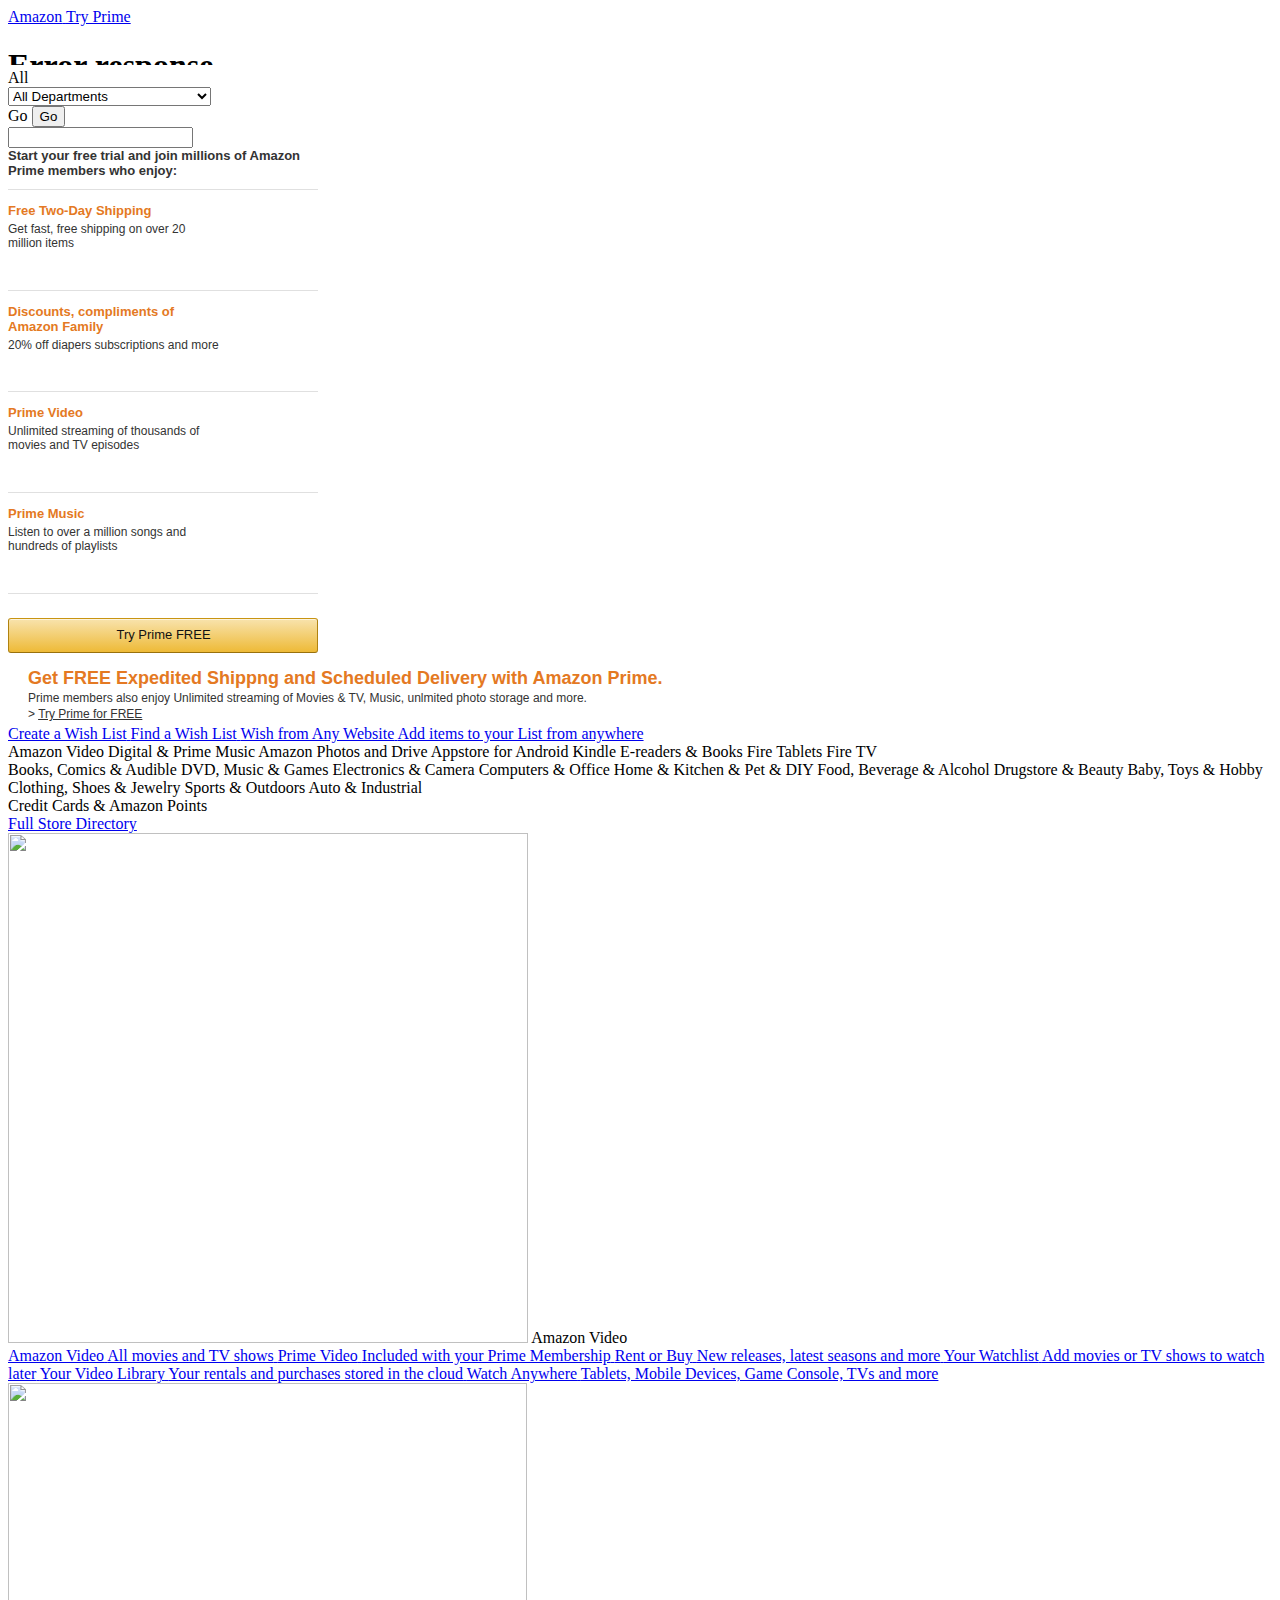
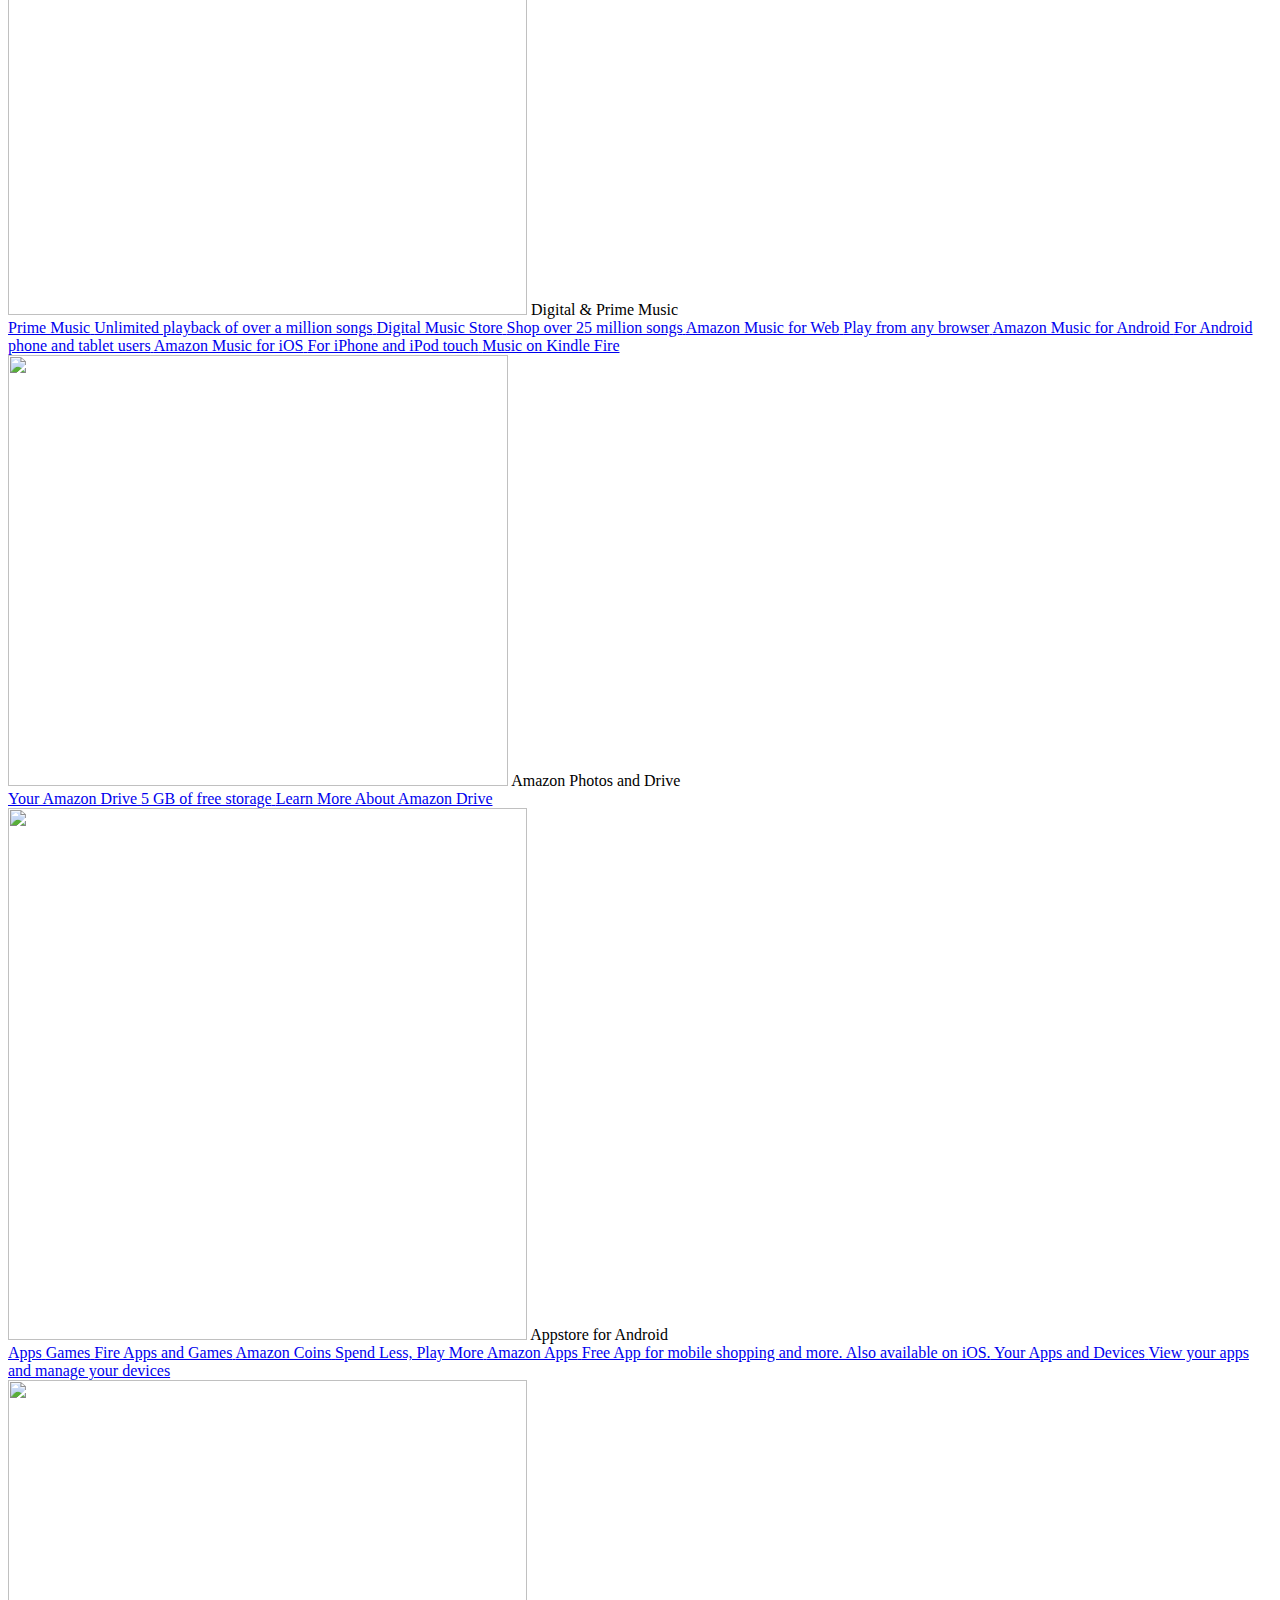
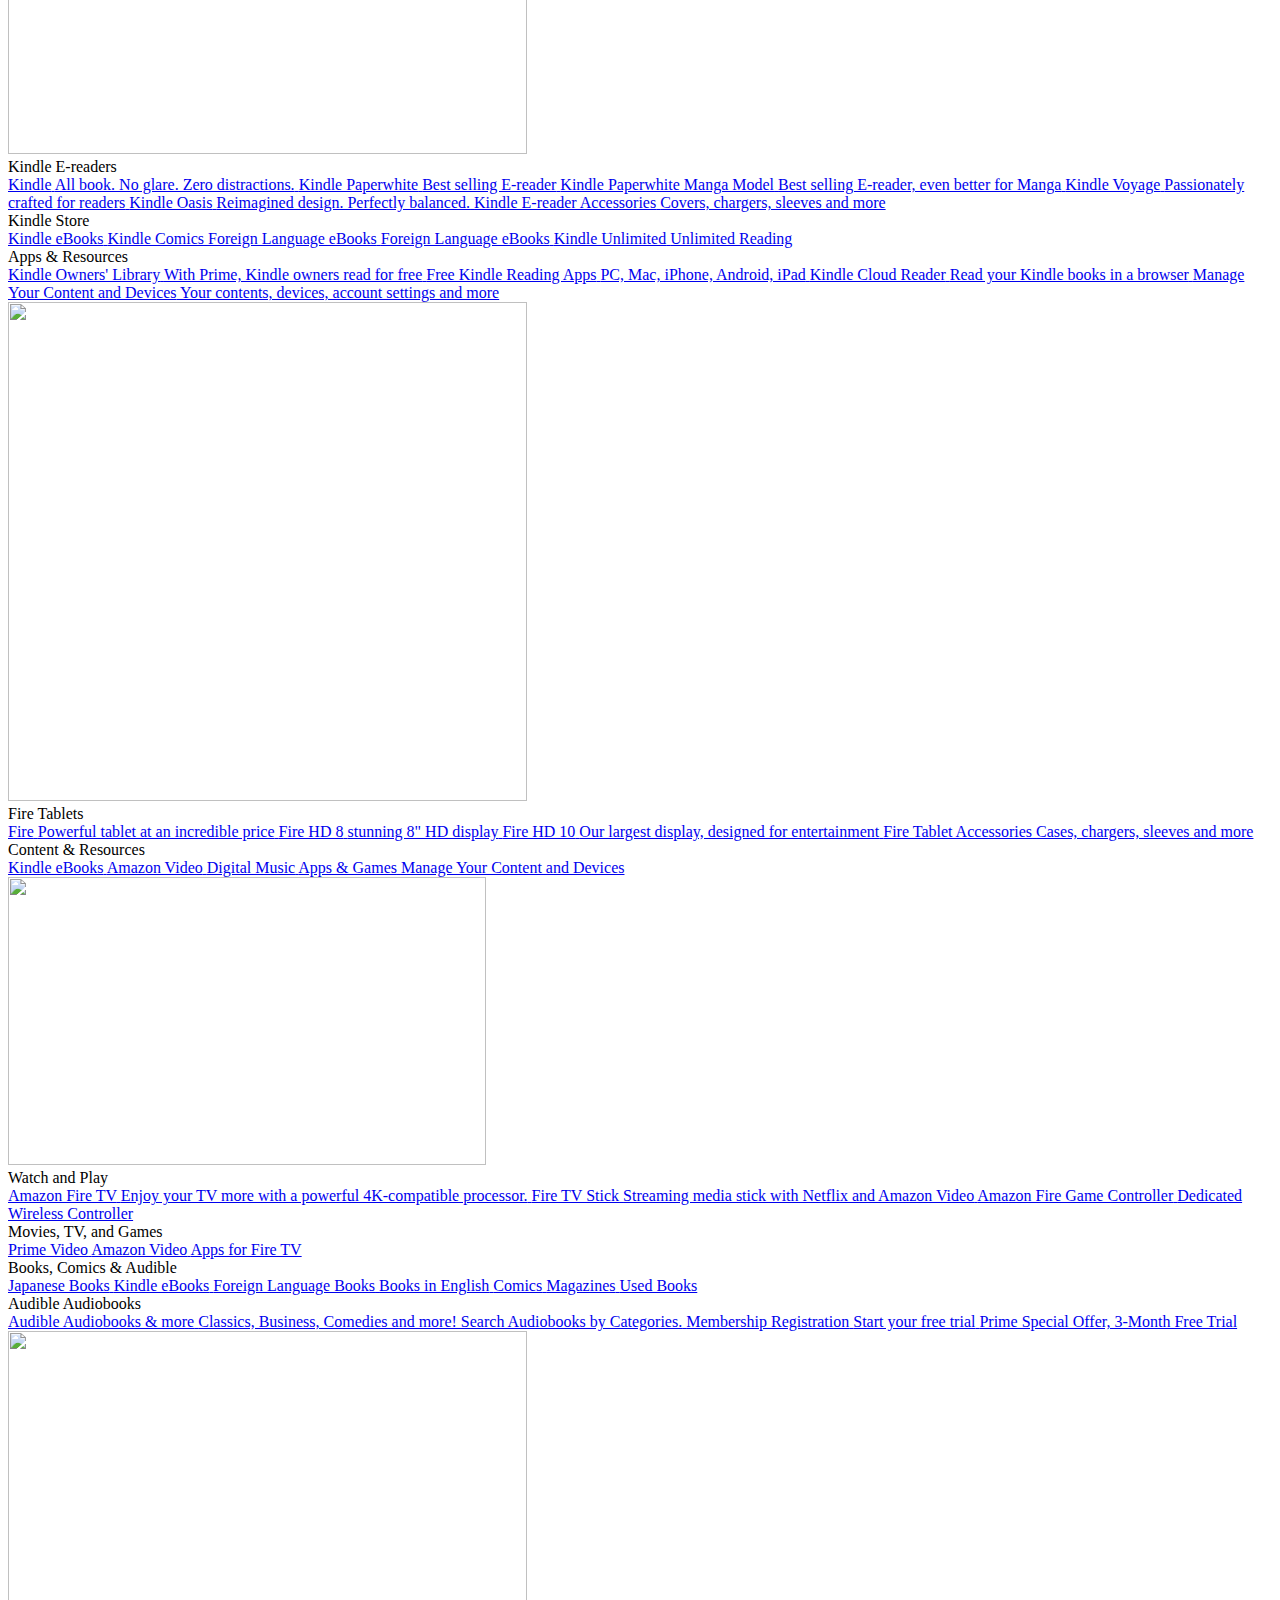
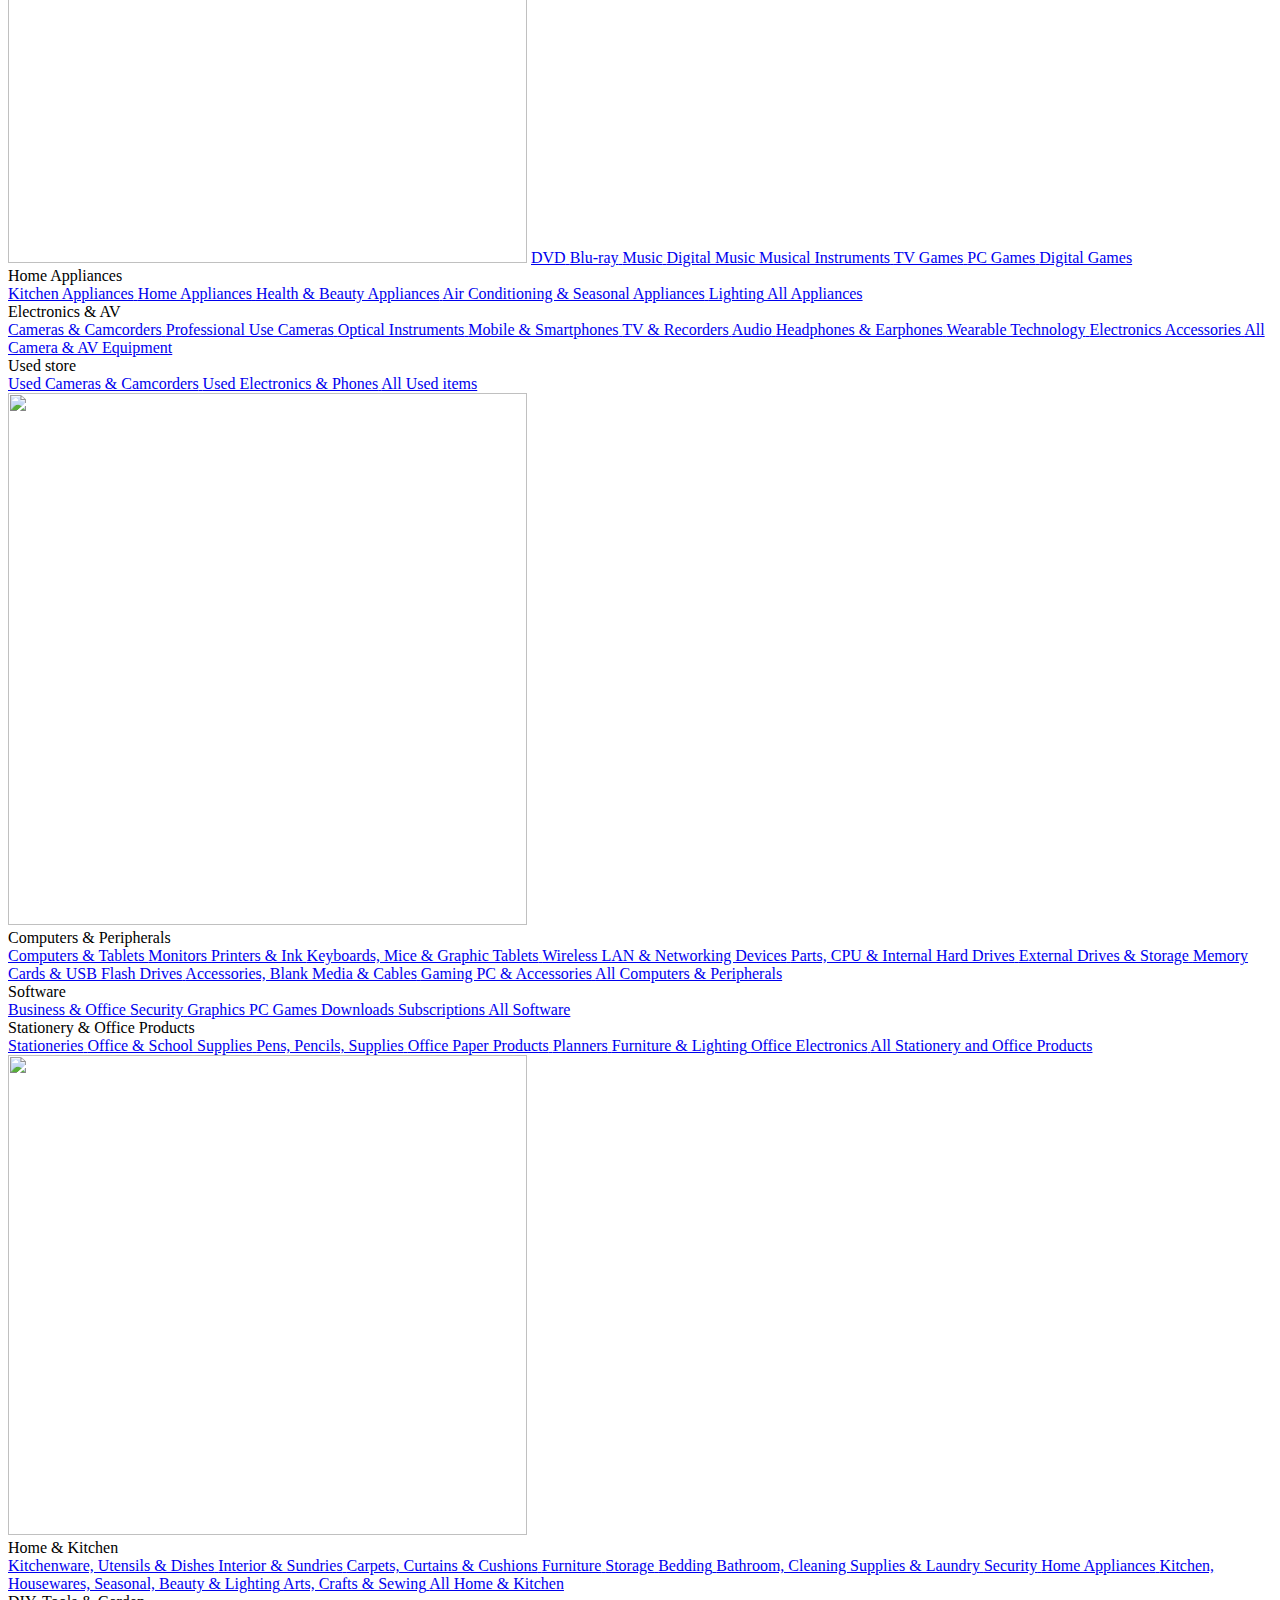
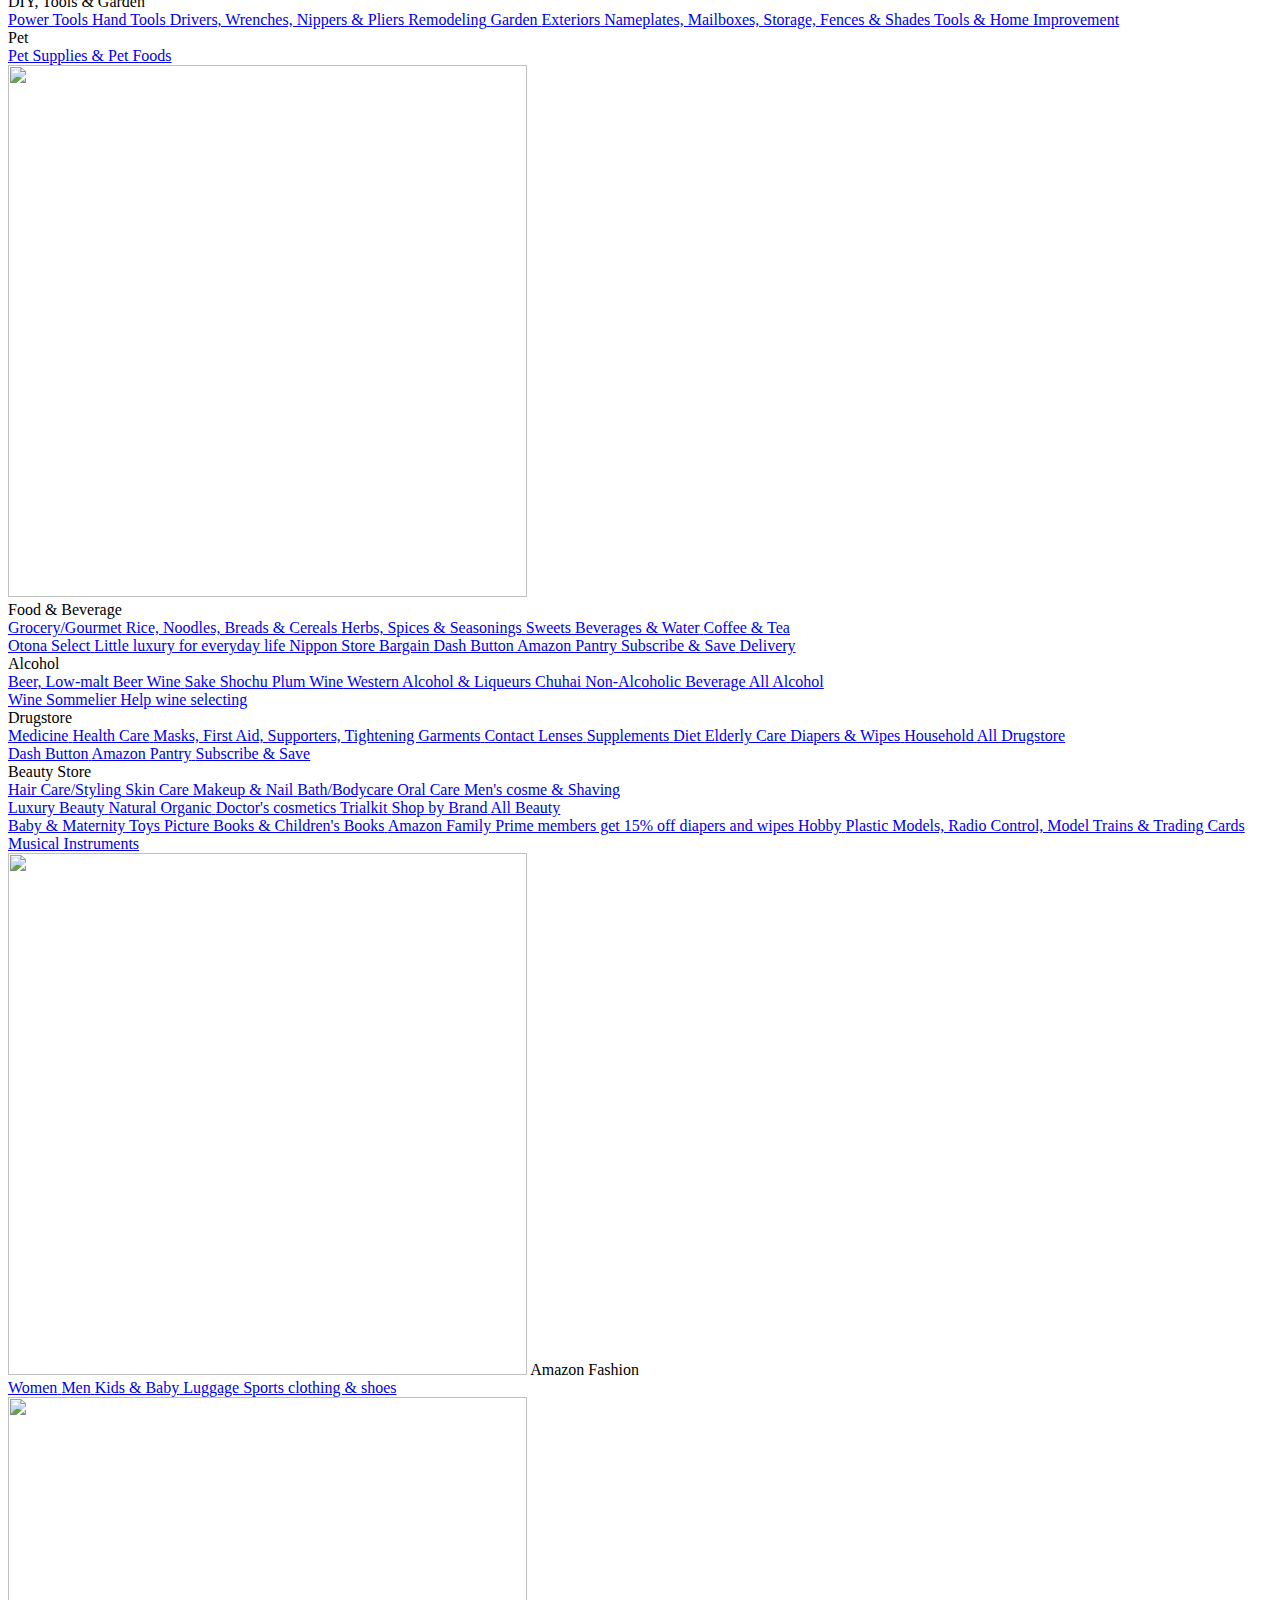
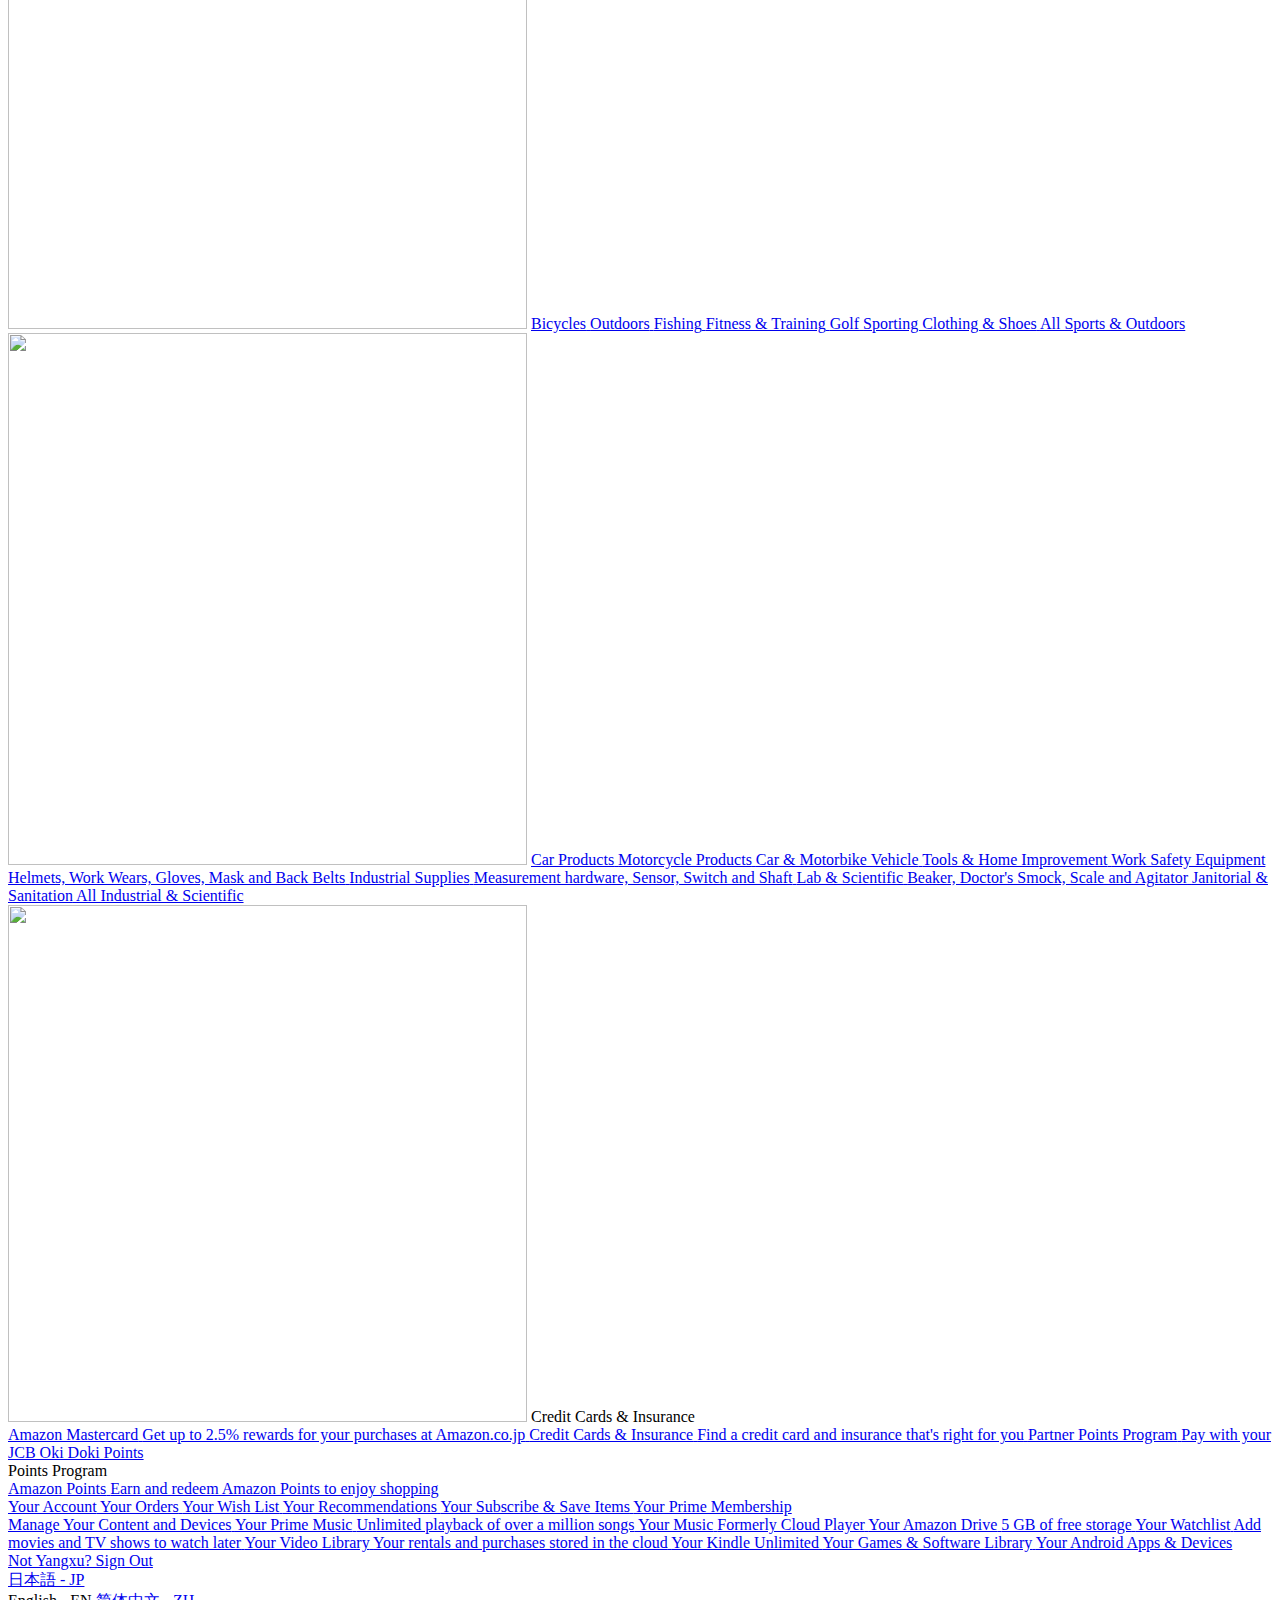
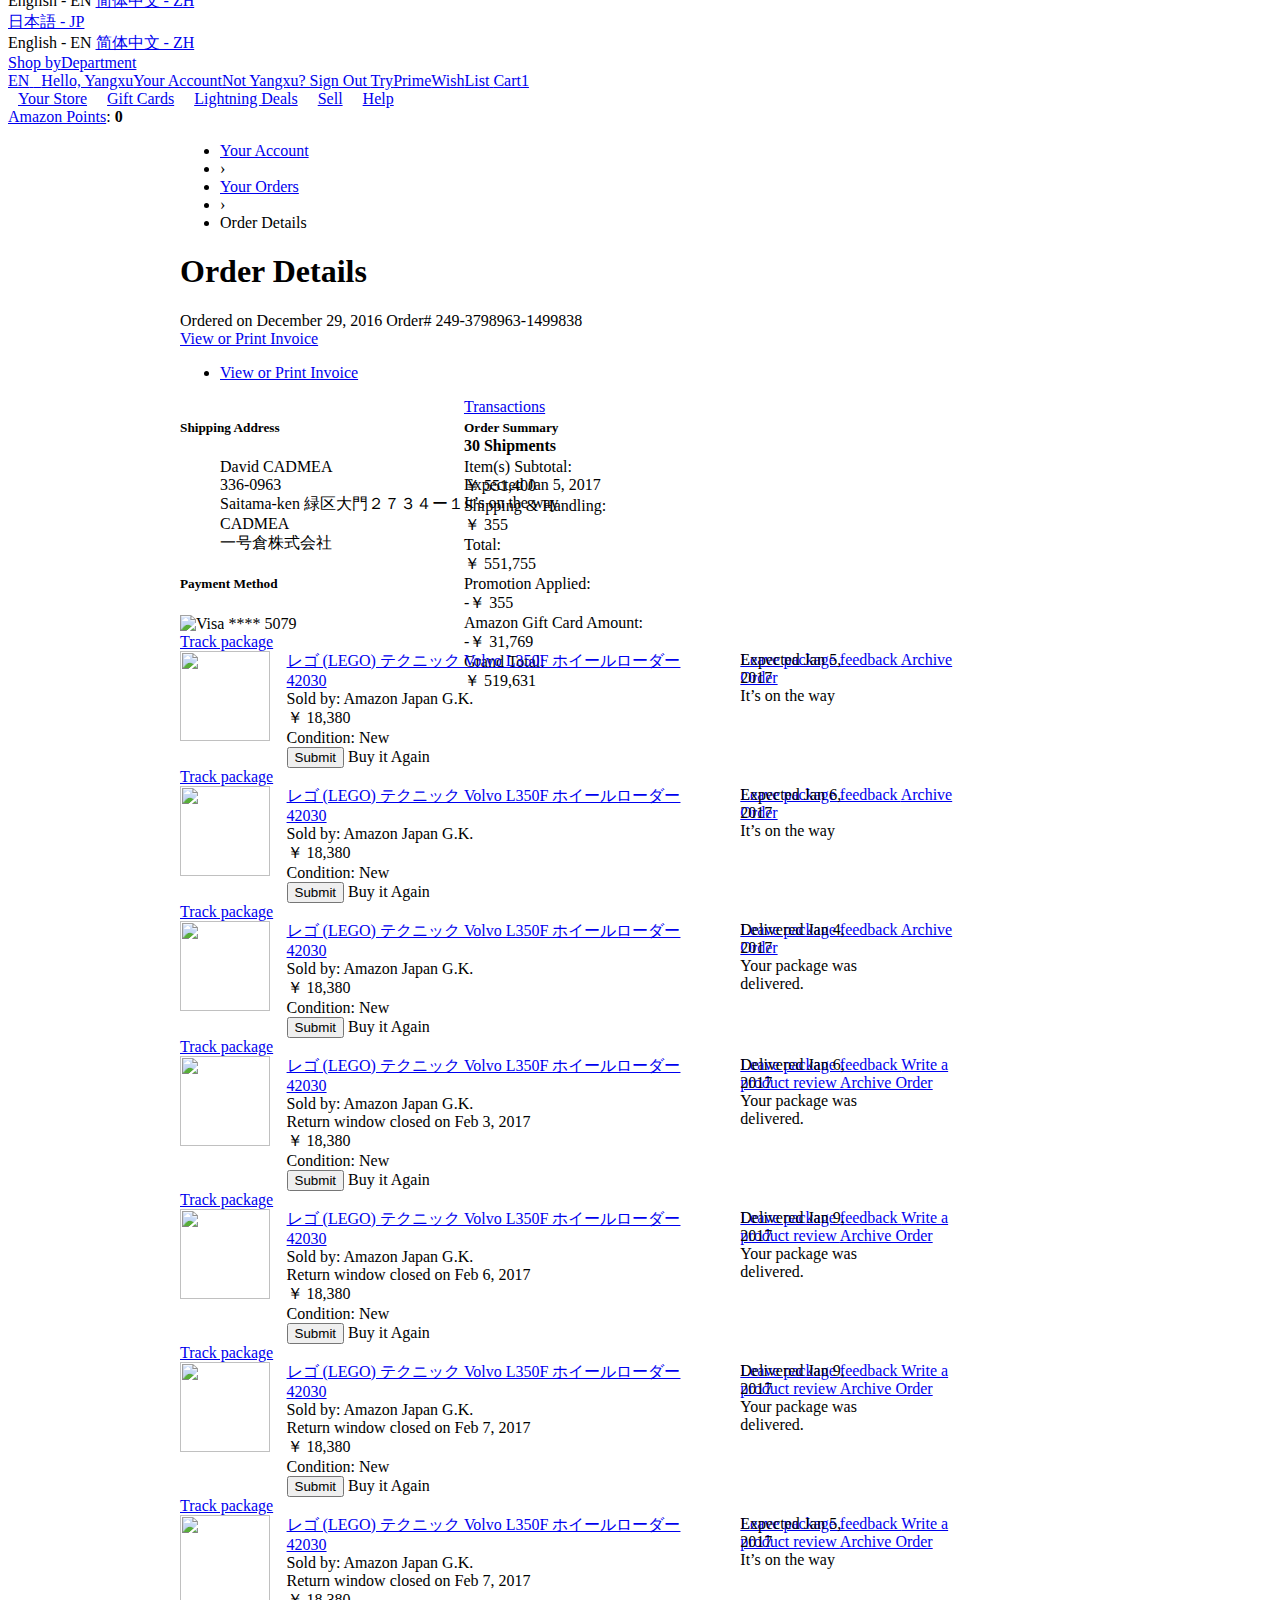
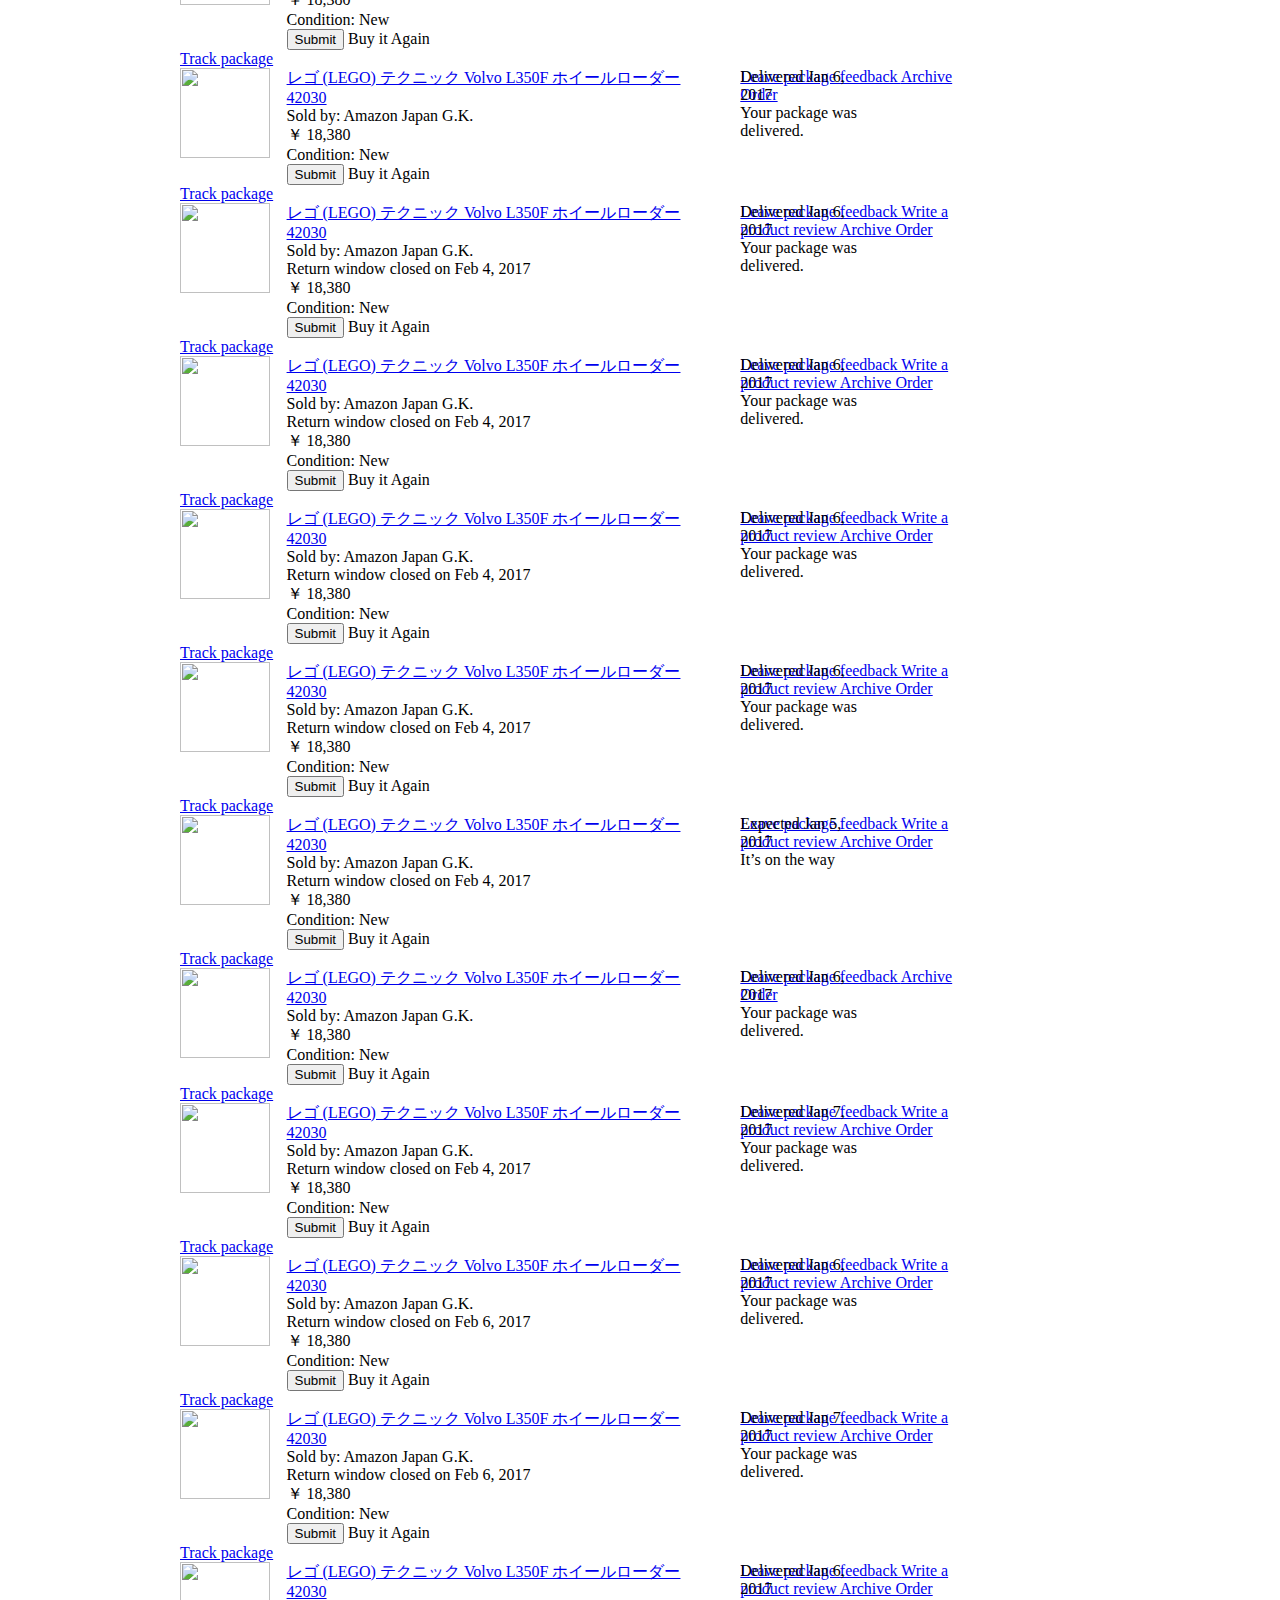
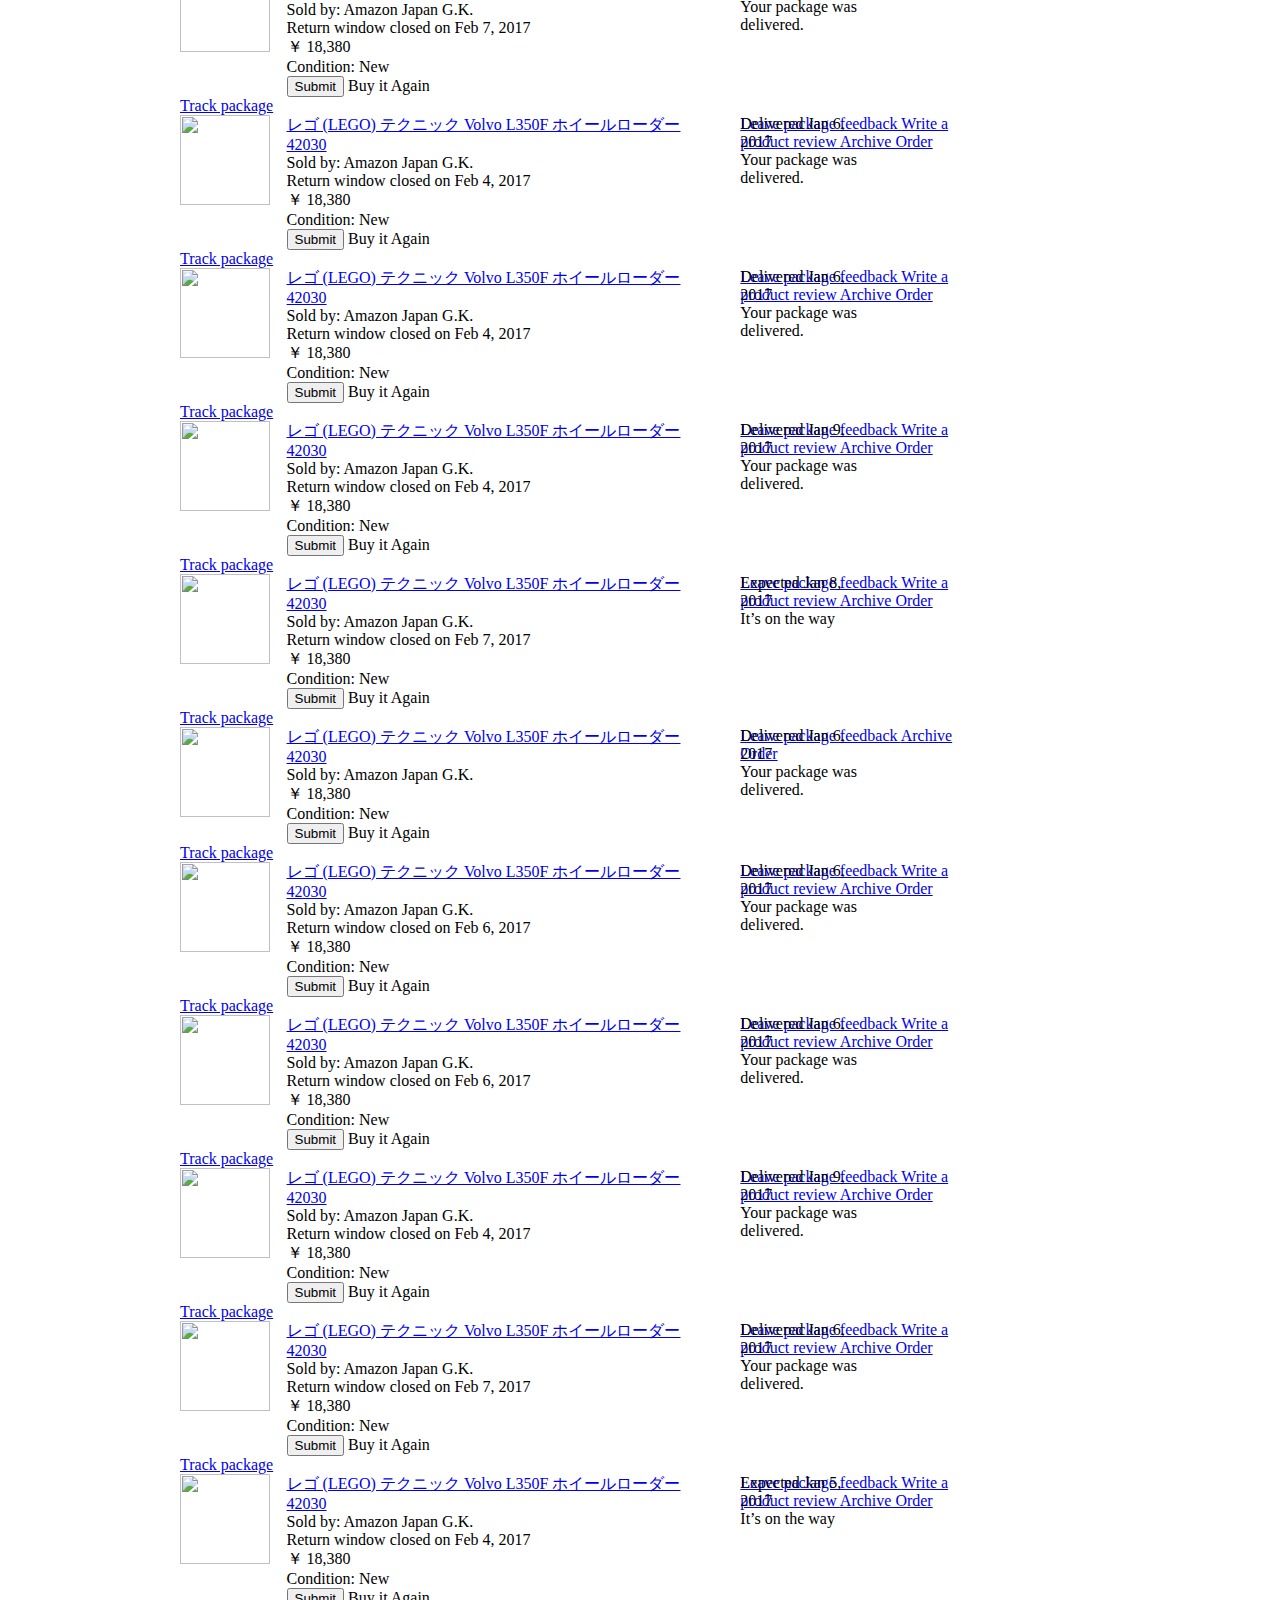
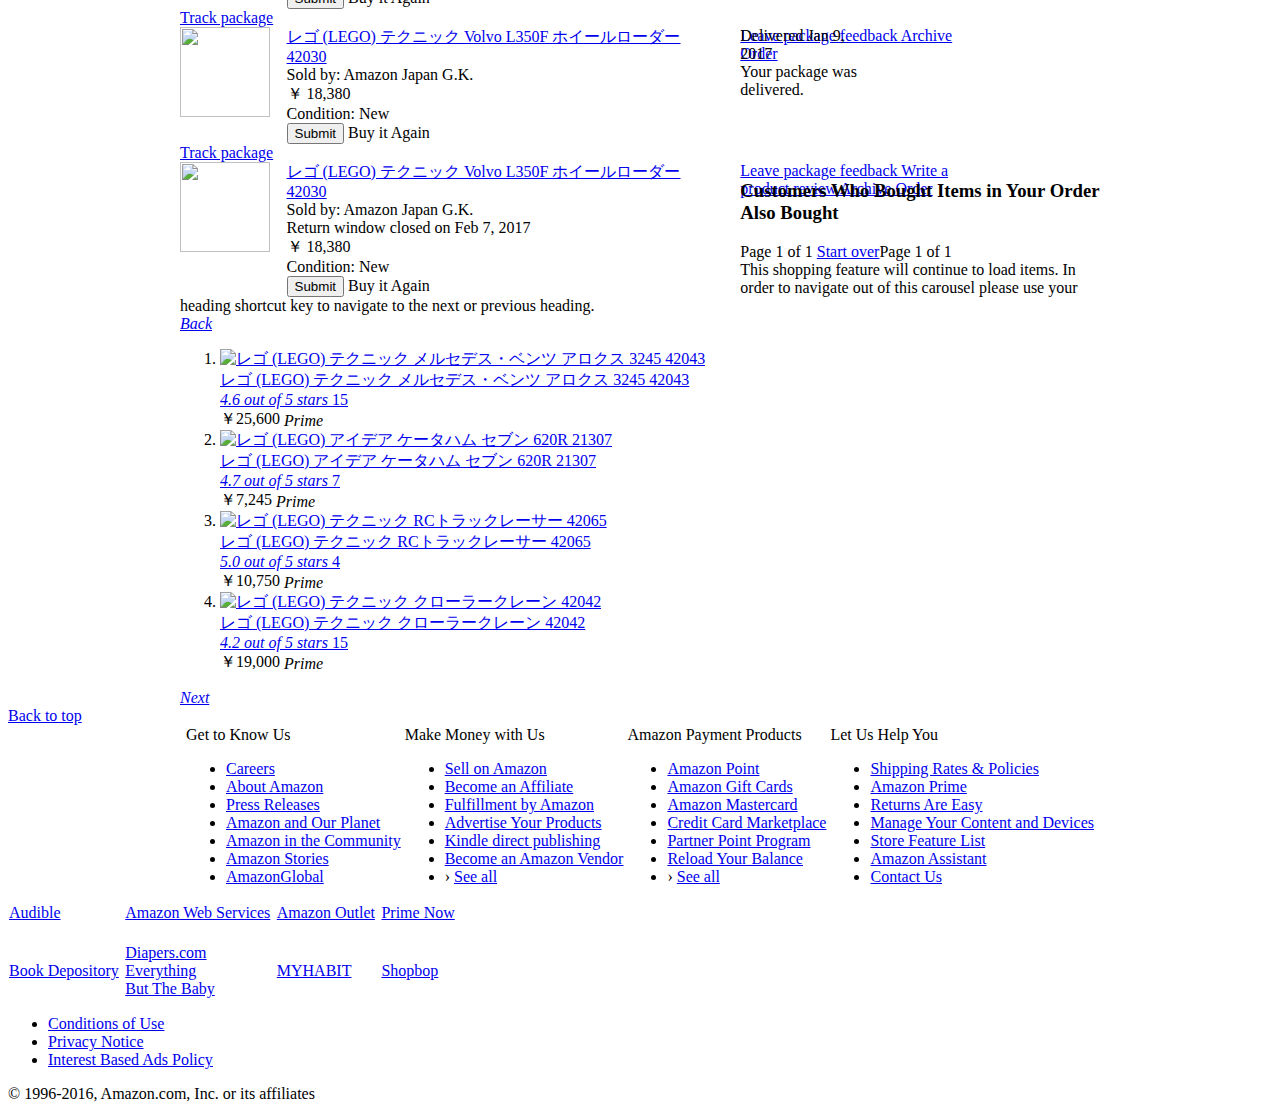
==== public/index.html @ b257d352 "Update index.html" ====
<!DOCTYPE html>
<html data-aui-build-date="3.17.2.4-2017-02-11" class="a-ws a-js a-audio a-video a-canvas a-svg a-drag-drop a-geolocation a-history a-webworker a-autofocus a-input-placeholder a-textarea-placeholder a-local-storage a-touch-scrolling a-text-shadow a-box-shadow a-border-radius a-border-image a-opacity a-transform a-transition" data-19ax5a9jf="dingo"><head>
<meta http-equiv="content-type" content="text/html; charset=UTF-8"><script crossorigin="anonymous" src="Order%20Details_files/ClientSideMetricsAUIJavascript-6a3946f0f79e2782d954851cb379f5.js" async=""></script><meta http-equiv="X-UA-Compatible" content="IE=Edge">

<script type="text/javascript">var ue_t0=ue_t0||+new Date();</script>
<script type="text/javascript">
var ue_hob=+new Date();
var ue_id='JGQ3XY2DF3SF8KWVYTSP',
ue_csm = window,
ue_err_chan = 'jserr-rw',
ue = {};
(function(d){var e=d.ue=d.ue||{},f=Date.now||function(){return+new Date};e.d=function(b){return f()-(b?0:d.ue_t0)};e.stub=function(b,a){if(!b[a]){var c=[];b[a]=function(){c.push([c.slice.call(arguments),e.d(),d.ue_id])};b[a].replay=function(b){for(var a;a=c.shift();)b(a[0],a[1],a[2])};b[a].isStub=1}};e.exec=function(b,a){return function(){if(1==window.ueinit)try{return b.apply(this,arguments)}catch(c){ueLogError(c,{attribution:a||"undefined",logLevel:"WARN"})}}}})(ue_csm);

ue.stub(ue,"log");ue.stub(ue,"onunload");ue.stub(ue,"onflush");

(function(c,d){function e(f,b){if(!(a.ec>a.mxe)&&f){a.ec++;a.ter.push(f);b=b||{};var c=f.logLevel||b.logLevel;c&&c!=k||a.ecf++;b.pageURL=""+(d.location?d.location.href:"");b.logLevel=c;b.attribution=f.attribution||b.attribution;a.erl.push({ex:f,info:b})}}function h(a,b,d,e,g){c.ueLogError({m:a,f:b,l:d,c:""+e,err:g,fromOnError:1,args:arguments},g?{attribution:g.attribution,logLevel:g.logLevel}:void 0);return!1}var k="FATAL",a={ec:0,ecf:0,pec:0,ts:0,erl:[],ter:[],mxe:50,startTimer:function(){a.ts++;
setInterval(function(){c.ue&&a.pec<a.ec&&c.uex("at");a.pec=a.ec},1E4)}};h.skipTrace=1;e.skipTrace=1;e.isStub=1;c.ueLogError=e;c.ue_err=a;d.onerror=h})(ue_csm,window);

var ue_url='/gp/your-account/order-details/ref=oh_aui_or_o00_/uedata/unsticky/351-4087882-1839469/NoPageType/ntpoffrw',
ue_sid='351-4087882-1839469',
ue_mid='A1VC38T7YXB528',
ue_sn='www.amazon.co.jp',
ue_furl='fls-fe.amazon.co.jp',
ue_surl='//unagi-fe.amazon.com/1/events/com.amazon.csm.nexusclient.prod',
ue_navtiming=1,
ue_fcsn=1,
ue_isrw=true,
ue_fpf='//fls-fe.amazon.co.jp/1/batch/1/OP/A1VC38T7YXB528:351-4087882-1839469:JGQ3XY2DF3SF8KWVYTSP$uedata=s:',
ue_qsl=7000,
ue_rpl_ns=0,
ue_orct=1,
ue_int=0,
ue_cors=0,
ue_adb=0;

if (!window.ue_csm) {var ue_csm = window;}
function ue_viz(){(function(c,e,a){function k(b){if(c.ue.viz.length<p&&!l){var a=b.type;b=b.originalEvent;/^focus./.test(a)&&b&&(b.toElement||b.fromElement||b.relatedTarget)||(a=e[m]||("blur"==a||"focusout"==a?"hidden":"visible"),c.ue.viz.push(a+":"+(+new Date-c.ue.t0)),"visible"==a&&(ue.isl&&uex("at"),l=1))}}for(var l=0,f,g,m,n=["","webkit","o","ms","moz"],d=0,p=20,h=0;h<n.length&&!d;h++)if(a=n[h],f=(a?a+"H":"h")+"idden",d="boolean"==typeof e[f])g=a+"visibilitychange",m=(a?a+"V":"v")+"isibilityState";
k({});d&&e.addEventListener(g,k,0);c.ue&&d&&(c.ue.pageViz={event:g,propHid:f})})(ue_csm,document,window)};

(function(a,g){function v(a){return a&&a.replace&&a.replace(/^\s+|\s+$/g,"")}function p(a){return"undefined"===typeof a}function t(d,c,e,h){var g=h||+new Date,m;a.ueam&&a.ueam(c,d,h);if(c||p(e)){if(d)for(m in h=c?f("t",c)||f("t",c,{}):a.ue.t,h[d]=g,e)e.hasOwnProperty(m)&&f(m,c,e[m]);return g}}function f(d,c,e){var f=a.ue,g=c&&c!=f.id?f.sc[c]:f;g||(g=f.sc[c]={});"id"==d&&e&&(f.cfa2=1);return g[d]=e||g[d]}function w(d,c,e,f,g){e="on"+e;var m=c[e];"function"===typeof m?d&&(a.ue.h[d]=m):m=function(){};
c[e]=g?function(a){f(a);m(a)}:function(a){m(a);f(a)};c[e]&&(c[e].isUeh=1)}function A(d,c,e){function h(c,e){var b=[c],D=0,g={},m,h;e?(b.push("m=1"),g[e]=1):g=a.ue.sc;for(h in g)if(g.hasOwnProperty(h)){var k=f("wb",h),l=f("t",h)||{},q=f("t0",h)||a.ue.t0,n;if(e||2==k){k=k?D++:"";b.push("sc"+k+"="+h);for(n in l)3>=n.length&&!p(l[n])&&null!==l[n]&&b.push(n+k+"="+(l[n]-q));b.push("t"+k+"="+l[d]);if(f("ctb",h)||f("wb",h))m=1}}!x&&m&&b.push("ctb=1");return b.join("&")}function z(c,b,e,d){if(c){var f=a.ue_err,
h;d&&a.ue.log||(h=new Image,a.ue.iel.push(h),h.src=c);E?a.ue_fpf&&g.encodeURIComponent&&c&&(d=new Image,c=""+a.ue_fpf+g.encodeURIComponent(c)+":"+(+new Date-a.ue_t0),a.ue.iel.push(d),d.src=c):a.ue.log&&(h=g.chrome&&"ul"==b,a.ue.log(c,"uedata",a.ue_svi?{n:1,img:!d&&h?1:0}:{n:1}),a.ue.ielf.push(c));f&&!f.ts&&f.startTimer();a.ue.b&&(f=a.ue.b,a.ue.b="",z(f,b,e,1))}}function m(c){if(!ue.collected){var b=c.timing,e=c.navigation,d=ue.t;b&&(d.na_=b.navigationStart,d.ul_=b.unloadEventStart,d._ul=b.unloadEventEnd,
d.rd_=b.redirectStart,d._rd=b.redirectEnd,d.fe_=b.fetchStart,d.lk_=b.domainLookupStart,d._lk=b.domainLookupEnd,d.co_=b.connectStart,d._co=b.connectEnd,d.sc_=b.secureConnectionStart,d.rq_=b.requestStart,d.rs_=b.responseStart,d._rs=b.responseEnd,d.dl_=b.domLoading,d.di_=b.domInteractive,d.de_=b.domContentLoadedEventStart,d._de=b.domContentLoadedEventEnd,d._dc=b.domComplete,d.ld_=b.loadEventStart,d._ld=b.loadEventEnd,b=d.na_,c="function"!==typeof c.now||p(b)?0:new Date(b+c.now())-new Date,d.ntd=c+a.ue.t0);
e&&(d.ty=e.type+a.ue.t0,d.rc=e.redirectCount+a.ue.t0);ue.collected=1}}function s(b){var c=n&&n.navigation?n.navigation.type:y,d=c&&2!=c,e=a.ue.bfini;a.ue.cfa2||(e&&1<e&&(b+="&bfform=1",d||(a.ue.isBFT=e-1)),2==c&&(b+="&bfnt=1",a.ue.isBFT=a.ue.isBFT||1),a.ue.ssw&&a.ue.isBFT&&(p(a.ue.isNRBF)&&(c=a.ue.ssw(a.ue.oid),c.e||p(c.val)||(a.ue.isNRBF=1<c.val?0:1)),p(a.ue.isNRBF)||(b+="&nrbf="+a.ue.isNRBF)),a.ue.isBFT&&!a.ue.isNRBF&&(b+="&bft="+a.ue.isBFT));return b}if(c||p(e)){for(var q in e)e.hasOwnProperty(q)&&
f(q,c,e[q]);t("pc",c,e);q=f("id",c)||a.ue.id;var b=a.ue.url+"?"+d+"&v="+a.ue.v+"&id="+q,x=f("ctb",c)||f("wb",c),n=g.performance||g.webkitPerformance,k,l;x&&(b+="&ctb="+x);1<a.ueinit&&(b+="&ic="+a.ueinit);!a.ue._fi||"at"!=d||c&&c!=q||(b+=a.ue._fi());if(!("ld"!=d&&"ul"!=d||c&&c!=q)){if("ld"==d){try{g.onbeforeunload&&g.onbeforeunload.isUeh&&(g.onbeforeunload=null)}catch(w){}if(g.chrome)for(l=0;l<ue.ulh.length;l++)B("beforeunload",ue.ulh[l]);(l=document.ue_backdetect)&&l.ue_back&&l.ue_back.value++;a._uess&&
(k=a._uess());a.ue.isl=1}ue._bf&&(b+="&bf="+ue._bf());a.ue_navtiming&&n&&n.timing&&(f("ctb",q,"1"),1==a.ue_navtiming&&t("tc",y,y,n.timing.navigationStart));n&&m(n);a.ue.t.hob=a.ue_hob;a.ue.t.hoe=a.ue_hoe;a.ue.ifr&&(b+="&ifr=1")}t(d,c,e);e="ld"==d&&c&&f("wb",c);var u;e||q==a.ue.oid||F((f("t",c)||{}).tc||+f("t0",c),+f("t0",c));a.ue_mbl&&a.ue_mbl.cnt&&!e&&(b+=a.ue_mbl.cnt());e?f("wb",c,2):"ld"==d&&(r.lid=v(q));for(u in a.ue.sc)if(1==f("wb",u))break;if(e){if(a.ue.s)return;b=h(b,null)}else l=h(b,null),
l!=b&&(l=s(l),a.ue.b=l),k&&(b+=k),b=h(b,c||a.ue.id);b=s(b);if(a.ue.b||e)for(u in a.ue.sc)2==f("wb",u)&&delete a.ue.sc[u];k=0;ue._rt&&(b+="&rt="+ue._rt());e||(a.ue.s=0,(k=a.ue_err)&&0<k.ec&&k.pec<k.ec&&(k.pec=k.ec,b+="&ec="+k.ec+"&ecf="+k.ecf),k=f("ctb",c),f("t",c,{}));b&&a.ue.tag&&0<a.ue.tag().length&&(b+="&csmtags="+a.ue.tag().join("|"),a.ue.tag=a.ue.tagC());b&&a.ue.viz&&0<a.ue.viz.length&&(b+="&viz="+a.ue.viz.join("|"),a.ue.viz=[]);b&&!p(a.ue_pty)&&(b+="&pty="+a.ue_pty+"&spty="+a.ue_spty+"&pti="+
a.ue_pti);b&&a.ue.tabid&&(b+="&tid="+a.ue.tabid);b&&a.ue.aftb&&(b+="&aftb=1");b&&a.ue.sbf&&(b+="&sbf=1");!a.ue._ui||c&&c!=q||(b+=a.ue._ui());a.ue.a=b;z(b,d,k,e)}}function s(a,c,e){e=e||g;e.addEventListener?e.addEventListener(a,c,!1):e.attachEvent&&e.attachEvent("on"+a,c)}function B(a,c,e){e=e||g;e.removeEventListener?e.removeEventListener(a,c,!1):e.detachEvent&&e.detachEvent("on"+a,c)}function C(){function d(){a.onUl()}function c(a){return function(){e[a]||(e[a]=1,A(a))}}var e=a.ue.r,f,p;a.onLd=c("ld");
a.onLdEnd=c("ld");a.onUl=c("ul");f={stop:c("os")};g.chrome?(s("beforeunload",d),ue.ulh.push(d)):f[G]=a.onUl;for(p in f)f.hasOwnProperty(p)&&w(0,g,p,f[p]);a.ue_viz&&ue_viz();s("load",a.onLd);t("ue")}function F(d,c){a.ue_mbl&&a.ue_mbl.ajax&&a.ue_mbl.ajax(d,c);a.ue.tag("ajax-transition")}a.ueinit=(a.ueinit||0)+1;var r={t0:g.aPageStart||a.ue_t0,id:a.ue_id,url:a.ue_url,rid:a.ue_id,a:"",b:"",h:{},r:{ld:0,oe:0,ul:0},s:1,t:{},sc:{},iel:[],ielf:[],fc_idx:{},viz:[],v:"0.697.0",d:a.ue&&a.ue.d,log:a.ue&&a.ue.log,
clog:a.ue&&a.ue.clog,onflush:a.ue&&a.ue.onflush,onunload:a.ue&&a.ue.onunload,stub:a.ue&&a.ue.stub,lr:a.ue&&a.ue.lr,exec:a.ue&&a.ue.exec,event:a.ue&&a.ue.event,rawEvent:a.ue&&a.ue.rawEvent,onSushiUnload:a.ue&&a.ue.onSushiUnload,onSushiFlush:a.ue&&a.ue.onSushiFlush,ulh:[],cfa2:0},E=a.ue_fpf?1:0,G="beforeunload",y;r.oid=v(r.id);r.lid=v(r.id);a.ue=r;a.ue._t0=a.ue.t0;a.ue.tagC=function(){var a={};return function(c){c&&(a[c]=1);c=[];for(var e in a)a.hasOwnProperty(e)&&c.push(e);return c}};a.ue.tag=a.ue.tagC();
a.ue.ifr=g.top!==g.self||g.frameElement?1:0;ue.attach=s;ue.detach=B;ue.reset=function(d,c){d&&(a.ue_cel&&a.ue_cel.reset(),a.ue.t0=+new Date,a.ue.rid=d,a.ue.id=d,a.ue.fc_idx={},a.ue.viz=[])};a.uei=C;a.ueh=w;a.ues=f;a.uet=t;a.uex=A;C()})(ue_csm,window);



(function(b){function g(){return{requestId:b.ue_id||"rid",server:b.ue_sn||"sn",marketplaceId:b.ue_mid||"mid"}}var a=b.ue;a.cv={};a.cv.scopes={};a.count=function(c,b,d){var e={},f=a.cv;e.counter=c;e.value=b;e.t=a.d();d&&d.scope&&(f=a.cv.scopes[d.scope]=a.cv.scopes[d.scope]||{},e.scope=d.scope);if(void 0===b)return f[c];f[c]=b;c=0;d&&d.bf&&(c=1);a.clog&&0===c?a.clog(e,"csmcount",{bf:c}):a.log&&a.log(e,"csmcount",{c:1,bf:c})};a.count("baselineCounter2",1);a&&a.event&&a.rawEvent&&(a.event(g(),"csm","csm.CSMBaselineEvent.3"),
a.rawEvent(g(),"csm","csm.CSMBaselineRawEvent.3"),a.count("nexusBaselineCounter",1,{bf:1}))})(ue_csm);

var ue_hoe=+new Date();
</script>
<!-- a3uch7n7spwbpjbyz2zogkkz499p9stngr1u5ff14oqpeipzd8agf94usphqycdmyw2lb629udm0mn2ugmzgthovlebj6 -->
<script>var aPageStart = (new Date()).getTime();</script><meta charset="utf-8">

<!-- nav-config-asset-injection JP::desktop::standard::78426:C::auiDebug=0::isSecure=1 navc-bM3mfhuxO2d3PyO9eyMslrA3FoqZrO5D1Wir0C2t0vb1qEbmHcyeezMOwTBo9Bdo rid-RWQ8JMV5ATED9HRXX8GZ seq-306 (Fri Feb 17 14:53:29 2017) **CACHED-BY-NCCC** -->
<link rel="stylesheet" href="Order%20Details_files/71gF74aeGuL.css">




<title dir="ltr">Order Details</title>

<link rel="stylesheet" href="Order%20Details_files/613rPWLfLcL.css">
<link rel="stylesheet" href="Order%20Details_files/YourAccountOrderHistoryCSS-b6c06397eca7a5996e348982abfb6d720.css">
<script>
(function(f,h,H,t){function u(a,b){n&&n.count&&n.count("aui:"+a,0===b?0:b||(n.count("aui:"+a)||0)+1)}function p(a){try{return a.test(navigator.userAgent)}catch(b){return!1}}function v(a,b,c){a.addEventListener?a.addEventListener(b,c,!1):a.attachEvent&&a.attachEvent("on"+b,c)}function q(a,b,c,e){b=b&&c?b+a+c:b||c;return e?q(a,b,e):b}function y(a,b,c){try{Object.defineProperty(a,b,{value:c,writable:!1})}catch(e){a[b]=c}return c}function I(){return setTimeout(U,0)}function ja(a,b){var c=a.length,e=c,
g=function(){e--||(J.push(b),K||(I(),K=!0))};for(g();c--;)V[a[c]]?g():(w[a[c]]=w[a[c]]||[]).push(g)}function ka(a,b,c,e,g){var d=h.createElement(a?"script":"link");v(d,"error",e);g&&v(d,"load",g);if(a){d.type="text/javascript";d.async=!0;if(a=c)a=-1!==b.indexOf("images/I")||/AUIClients/.test(b);a&&d.setAttribute("crossorigin","anonymous");d.src=b}else d.rel="stylesheet",d.href=b;h.getElementsByTagName("head")[0].appendChild(d)}function W(a,b){return function(c,e){function g(){ka(b,c,d,function(b){L?
u("resource_unload"):d?(d=!1,u("resource_retry"),g()):(u("resource_error"),a.log("Asset failed to load: "+c));b&&b.stopPropagation?b.stopPropagation():f.event&&(f.event.cancelBubble=!0)},e)}if(X[c])return!1;X[c]=!0;u("resource_count");var d=!0;return!g()}}function la(a,b,c){for(var e={name:a,guard:function(c){return b.guardFatal(a,c)},logError:function(c,d,e){b.logError(c,d,e,a)}},g=[],d=0;d<c.length;d++)z.hasOwnProperty(c[d])&&(g[d]=M.hasOwnProperty(c[d])?M[c[d]](z[c[d]],e):z[c[d]]);return g}function x(a,
b,c,e,g){return function(d,h){function l(){var a=null;e?a=h:"function"===typeof h&&(p.start=N(),a=h.apply(f,la(d,k,m)),p.end=N());if(b){z[d]=a;a=d;for(V[a]=!0;(w[a]||[]).length;)w[a].shift()();delete w[a]}p.done=!0}var k=g||this;"function"===typeof d&&(h=d,d=void 0);b&&(d=(d||"__NONAME__").replace(/^prv:/,""),O.hasOwnProperty(d)&&k.error(q(", reregistered by ",q(" by ",d+" already registered",O[d]),k.attribution),d),O[d]=k.attribution);for(var m=[],n=0;n<a.length;n++)m[n]=a[n].replace(/^prv:/,"");
var p=Y[d||"anon"+ ++ma]={depend:m,registered:N(),namespace:k.namespace};c?l():ja(m,k.guardFatal(d,l));return{decorate:function(a){M[d]=k.guardFatal(d,a)}}}}function Z(a){return function(){return{execute:x(arguments,!1,a,!1,this),register:x(arguments,!0,a,!1,this)}}}function aa(a){return function(b,c){c||(c=b,b=void 0);var e=this.attribution;return function(){A.push({attribution:e,name:b,logLevel:a});var g=c.apply(this,arguments);A.pop();return g}}}function B(a,b){this.load={js:W(this,!0),css:W(this)};
y(this,"namespace",b);y(this,"attribution",a)}function ba(){h.body?m.trigger("a-bodyBegin"):setTimeout(ba,20)}function C(a,b){if(b){for(var c=a.className.split(" "),e=c.length;e--;)if(c[e]===b)return;a.className+=" "+b}}function ca(a,b){for(var c=a.className.split(" "),e=[],g;void 0!==(g=c.pop());)g&&g!==b&&e.push(g);a.className=e.join(" ")}function da(a){try{return a()}catch(b){return!1}}function D(){if(E){var a=f.innerWidth?{w:f.innerWidth,h:f.innerHeight}:{w:k.clientWidth,h:k.clientHeight};5<Math.abs(a.w-
P.w)||50<a.h-P.h?(P=a,Q=4,(a=l.mobile||l.tablet?450<a.w&&a.w>a.h:1250<=a.w)?C(k,"a-ws"):ca(k,"a-ws")):Q--&&(ea=setTimeout(D,16))}}function na(a){(E=void 0===a?!E:!!a)&&D()}function oa(){return E}"use strict";t=f.AmazonUIPageJS||f.P;var n=f.ue;n&&n.tag&&(n.tag("aui"),n.tag("aui:aui_build_date:3.17.2.4-2017-02-11"));var F=H.now=H.now||function(){return+new H},N=function(a){return a&&a.now?a.now.bind(a):F}(f.performance),J=[],K=!1,U;U=function(){for(var a=I(),b=F();J.length;)if(J.shift()(),50<F()-b)return;
clearTimeout(a);K=!1};p(/OS 6_[0-9]+ like Mac OS X/i)&&v(f,"scroll",I);var V={},w={},X={},L=!1;v(f,"beforeunload",function(){L=!0;setTimeout(function(){L=!1},1E4)});var O={},z={},M={},Y={},ma=0,R,A=[],fa=f.onerror;f.onerror=function(a,b,c,e,g){g&&"object"===typeof g||(g=Error(a,b,c),g.columnNumber=e,g.stack=b||c||e?q(String.fromCharCode(92),g.message,"at "+q(":",b,c,e)):void 0);var d=A.pop()||{};g.attribution=q(":",g.attribution||d.attribution,d.name);g.logLevel=d.logLevel;g.attribution&&console&&
console.log&&console.log([g.logLevel||"ERROR",a,"thrown by",g.attribution].join(" "));A=[];fa&&(d=[].slice.call(arguments),d[4]=g,fa.apply(f,d))};B.prototype={logError:function(a,b,c,e){b={message:b,logLevel:c||"ERROR",attribution:q(":",this.attribution,e)};if(f.ueLogError)return f.ueLogError(a||b,a?b:null),!0;console&&console.error&&(console.log(b),console.error(a));return!1},error:function(a,b,c,e){a=Error(q(":",e,a,c));a.attribution=q(":",this.attribution,b);throw a;},guardError:aa(),guardFatal:aa("FATAL"),
log:function(a,b,c){return this.logError(null,a,b,c)},declare:x([],!0,!0,!0),register:x([],!0),execute:x([]),AUI_BUILD_DATE:"3.17.2.4-2017-02-11",when:Z(),now:Z(!0),trigger:function(a,b,c){var e=F();this.declare(a,{data:b,pageElapsedTime:e-(f.aPageStart||NaN),triggerTime:e});c&&c.instrument&&R.when("prv:a-logTrigger").execute(function(b){b(a)})},handleTriggers:function(){this.log("handleTriggers deprecated")},attributeErrors:function(a){return new B(a)},_namespace:function(a,b){return new B(a,b)}};
var m=y(f,"AmazonUIPageJS",new B);R=m._namespace("PageJS","AmazonUI");R.declare("prv:p-debug",Y);m.declare("p-recorder-events",[]);m.declare("p-recorder-stop",function(){});y(f,"P",m);ba();if(h.addEventListener){var ga;h.addEventListener("DOMContentLoaded",ga=function(){m.trigger("a-domready");h.removeEventListener("DOMContentLoaded",ga,!1)},!1)}var k=h.documentElement,S=function(){var a=["O","ms","Moz","Webkit"],b=h.createElement("div");return{testGradients:function(){b.style.cssText=("background-image:-webkit-gradient(linear,left top,right bottom,from(#9f9),to(white));background-image:"+
a.join("linear-gradient(left top,#9f9, white);background-image:")).slice(0,-17);return-1<b.style.backgroundImage.indexOf("gradient")},test:function(c){var e=c.charAt(0).toUpperCase()+c.substr(1);c=(a.join(e+" ")+e+" "+c).split(" ");for(e=c.length;e--;)if(""===b.style[c[e]])return!0;return!1},testTransform3d:function(){var a=!1;f.matchMedia&&(a=f.matchMedia("(-webkit-transform-3d)").matches);return a}}}();t=k.className;var ha=/(^| )a-mobile( |$)/.test(t),ia=/(^| )a-tablet( |$)/.test(t),l={audio:function(){return!!h.createElement("audio").canPlayType},
video:function(){return!!h.createElement("video").canPlayType},canvas:function(){return!!h.createElement("canvas").getContext},svg:function(){return!!h.createElementNS&&!!h.createElementNS("http://www.w3.org/2000/svg","svg").createSVGRect},offline:function(){return navigator.hasOwnProperty&&navigator.hasOwnProperty("onLine")&&navigator.onLine},dragDrop:function(){return"draggable"in h.createElement("span")},geolocation:function(){return!!navigator.geolocation},history:function(){return!(!f.history||
!f.history.pushState)},webworker:function(){return!!f.Worker},autofocus:function(){return"autofocus"in h.createElement("input")},inputPlaceholder:function(){return"placeholder"in h.createElement("input")},textareaPlaceholder:function(){return"placeholder"in h.createElement("textarea")},localStorage:function(){return"localStorage"in f&&null!==f.localStorage},orientation:function(){return"orientation"in f},touch:function(){return"ontouchend"in h},gradients:function(){return S.testGradients()},hires:function(){var a=
f.devicePixelRatio&&1.5<=f.devicePixelRatio||f.matchMedia&&f.matchMedia("(min-resolution:144dpi)").matches;u("hiRes"+(ha?"Mobile":ia?"Tablet":"Desktop"),a?1:0);return a},transform3d:function(){return S.testTransform3d()},touchScrolling:function(){return p(/Windowshop|android.([3-9]|[L-Z])|OS ([5-9]|[1-9][0-9]+)(_[0-9]{1,2})+ like Mac OS X|Chrome|Silk|Firefox|Trident.+?; Touch/i)},ios:function(){return p(/OS [1-9][0-9]*(_[0-9]*)+ like Mac OS X/i)&&!p(/trident|Edge/i)},android:function(){return p(/android.([1-9]|[L-Z])/i)&&
!p(/trident|Edge/i)},mobile:function(){return ha},tablet:function(){return ia}},r;for(r in l)l.hasOwnProperty(r)&&(l[r]=da(l[r]));for(var T="textShadow textStroke boxShadow borderRadius borderImage opacity transform transition".split(" "),G=0;G<T.length;G++)l[T[G]]=da(function(){return S.test(T[G])});var E=!0,ea=0,P={w:0,h:0},Q=4;D();v(f,"resize",function(){clearTimeout(ea);Q=4;D()});var pa={getItem:function(a){try{return f.localStorage.getItem(a)}catch(b){}},setItem:function(a,b){try{return f.localStorage.setItem(a,
b)}catch(c){}}};ca(k,"a-no-js");C(k,"a-js");!p(/OS [1-8](_[0-9]*)+ like Mac OS X/i)||f.navigator.standalone||p(/safari/i)||C(k,"a-ember");t=[];for(r in l)l.hasOwnProperty(r)&&l[r]&&t.push("a-"+r.replace(/([A-Z])/g,function(a){return"-"+a.toLowerCase()}));C(k,t.join(" "));k.setAttribute("data-aui-build-date","3.17.2.4-2017-02-11");m.register("p-detect",function(){return{capabilities:l,localStorage:l.localStorage&&pa,toggleResponsiveGrid:na,responsiveGridEnabled:oa}});m.declare("a-event-revised-handling",
!1);m.declare("a-fix-event-off",!1)})(window,document,Date);
</script>
<script>
  (window.AmazonUIPageJS ? AmazonUIPageJS : P).load.js('https://images-fe.ssl-images-amazon.com/images/I/61EjU7-%2BYvL._RC|118juELdZRL.js,61Bo3L4hsVL.js,31pYyxAZJRL.js,31Qll8kfk9L.js,01N6xzIJxbL.js,516fQ5+zVmL.js,01rpauTep4L.js,31JzIBuTmgL.js,01ErspE30fL.js,61uDiYnK9wL.js,01ErspE30fL.js,01BBu+b9t0L.js,01ErspE30fL.js_.js#AUIClients/AmazonUI.min');
  (window.AmazonUIPageJS ? AmazonUIPageJS : P).load.js('https://images-na.ssl-images-amazon.com/images/G/01/AUIClients/YourAccountOrderHistoryJS-edd9768295930e02af5a172557a5032242fb5ca9._V2_.js#AUIClients/YourAccountOrderHistoryJS.device_type-desktop.secure.min');
</script><script src="Order%20Details_files/61EjU7-YvL.js" crossorigin="anonymous" async="" type="text/javascript"></script><script src="Order%20Details_files/YourAccountOrderHistoryJS-edd9768295930e02af5a172557a5032242f.js" crossorigin="anonymous" async="" type="text/javascript"></script><style type="text/css">
#orderDetails {
    width: 920px;
    margin: 0 auto;
}

/* Allow resizing for tablet */
#orderDetails.dynamic-width {
    max-width: 920px;
    min-width: 500px;
    width: auto;
}

.displayAddressUL{
    margin: 0;
}
.displayAddressLI{
    list-style: none;
    color: #000;
}

.noPadding{
    padding : 0 !important;
}

.noBorder{
    border : 0 !important;
}

.shipmentTitle{
    background-color : #f3f3f3;
    padding-top : 10px !important;
    padding-bottom : 10px !important;
}
</style>
<script type="text/javascript">
(function(e,c){function h(b,a){f.push([b,a])}function g(b,a){if(b){var c=e.head||e.getElementsByTagName("head")[0]||e.documentElement,d=e.createElement("script");d.async="async";d.src=b;d.setAttribute("crossorigin","anonymous");a&&a.onerror&&(d.onerror=a.onerror);a&&a.onload&&(d.onload=a.onload);c.insertBefore(d,c.firstChild)}}function k(){ue.uels=g;for(var b=0;b<f.length;b++){var a=f[b];g(a[0],a[1])}ue.deffered=1}var f=[];c.ue&&(ue.uels=h,c.ue.attach&&c.ue.attach("load",k))})(document,window);

if (window.ue && window.ue.uels) {
    ue.uels("https://images-na.ssl-images-amazon.com/images/G/01/AUIClients/ClientSideMetricsAUIJavascript-6a3946f0f79e2782d954851cb379f5246191e643._V2_.js");
}
(function(l,d){function c(b){b="";var c=a.isBFT?"b":"s",d=""+a.oid,f=""+a.lid,g=d;d!=f&&20==f.length&&(c+="a",g+="-"+f);a.tabid&&(b=a.tabid+"+");b+=c+"-"+g;b!=e&&100>b.length&&(e=b,document.cookie="csm-hit="+b+("|"+ +new Date)+m+"; path=/")}function n(){e=0}function h(b){!0===d[a.pageViz.propHid]?e=0:!1===d[a.pageViz.propHid]&&c({type:"visible"})}var m="; expires="+(new Date(+new Date+6048E5)).toGMTString(),e,a=l.ue||{},k=a.pageViz&&a.pageViz.event&&a.pageViz.propHid;a.attach&&(a.attach("click",c),
a.attach("keyup",c),k||(a.attach("focus",c),a.attach("blur",n)),k&&(a.attach(a.pageViz.event,h,d),h({})));a.aftb=1})(ue_csm,document);

(function(k,d,h){function f(a,c,b){a&&a.indexOf&&0===a.indexOf("http")&&0!==a.indexOf("https")&&l(s,c,a,b)}function g(a,c,b){a&&a.indexOf&&(location.href.split("#")[0]!=a&&null!==a&&"undefined"!==typeof a||l(t,c,a,b))}function l(a,c,b,e){m[b]||(e=u&&e?n(e):"N/A",d.ueLogError&&d.ueLogError({message:a+c+" : "+b,logLevel:v,stack:"N/A"},{attribution:e}),m[b]=1,p++)}function e(a,c){if(a&&c)for(var b=0;b<a.length;b++)try{c(a[b])}catch(d){}}function q(){return d.performance&&d.performance.getEntriesByType?
d.performance.getEntriesByType("resource"):[]}function n(a){if(a.id)return"//*[@id='"+a.id+"']";var c;c=1;var b;for(b=a.previousSibling;b;b=b.previousSibling)b.nodeName==a.nodeName&&(c+=1);b=a.nodeName;1!=c&&(b+="["+c+"]");a.parentNode&&(b=n(a.parentNode)+"/"+b);return b}function w(){var a=h.images;a&&a.length&&e(a,function(a){var b=a.getAttribute("src");f(b,"img",a);g(b,"img",a)})}function x(){var a=h.scripts;a&&a.length&&e(a,function(a){var b=a.getAttribute("src");f(b,"script",a);g(b,"script",a)})}
function y(){var a=h.styleSheets;a&&a.length&&e(a,function(a){if(a=a.ownerNode){var b=a.getAttribute("href");f(b,"style",a);g(b,"style",a)}})}function z(){if(A){var a=q();e(a,function(a){f(a.name,a.initiatorType)})}}function B(){e(q(),function(a){g(a.name,a.initiatorType)})}function r(){var a;a=d.location&&d.location.protocol?d.location.protocol:void 0;"https:"==a&&(z(),w(),x(),y(),B(),p<C&&setTimeout(r,D))}var s="[CSM] Insecure content detected ",t="[CSM] Ajax request to same page detected ",v="WARN",
m={},p=0,D=k.ue_nsip||1E3,C=5,A=1==k.ue_urt,u=!0;ue_csm.ue_disableNonSecure||(d.performance&&d.performance.setResourceTimingBufferSize&&d.performance.setResourceTimingBufferSize(300),r())})(ue_csm,window,document);

(function(a){var b=a.alert;window.alert=function(){a.ueLogError&&a.ueLogError({message:"[CSM] Alert invocation detected with argument: "+arguments[0],logLevel:"WARN"});Function.prototype.apply.apply(b,[a,arguments||[]])}})(window);

(function(k,l,g){function m(a){c||(c=b[a.type].id,"undefined"===typeof a.clientX?(e=a.pageX,f=a.pageY):(e=a.clientX,f=a.clientY),2!=c||h&&(h!=e||n!=f)?(r(),d.isl&&l.setTimeout(function(){p("at",d.id)},0)):(h=e,n=f,c=0))}function r(){for(var a in b)b.hasOwnProperty(a)&&d.detach(a,m,b[a].parent)}function s(){for(var a in b)b.hasOwnProperty(a)&&d.attach(a,m,b[a].parent)}function t(){var a="";!q&&c&&(q=1,a+="&ui="+c);return a}var d=k.ue,p=k.uex,q=0,c=0,h,n,e,f,b={click:{id:1,parent:g},mousemove:{id:2,
parent:g},scroll:{id:3,parent:l},keydown:{id:4,parent:g}};d&&p&&(s(),d._ui=t)})(ue_csm,window,document);

ue_csm.ue.stub(ue,"impression");

</script>
<script src="Order%20Details_files/DAsf-1.js" charset="utf-8" crossorigin="anonymous" async="" type="text/javascript"></script><script src="Order%20Details_files/01fmyPmYavL.js" crossorigin="anonymous" async="" type="text/javascript"></script><script src="Order%20Details_files/feedback-jp.js"></script></head>

<body class="a-auix_ember_92249-c a-auix_ember_92250-c a-auix_ember_92251-c a-auix_ember_92302-c a-aui_51744-c a-aui_57326-c a-aui_58736-t1 a-aui_72554-c a-aui_83815-c a-aui_86171-c a-aui_96511-c a-aui_accessibility_49860-c a-aui_attr_validations_1_51371-c a-aui_bolt_62845-c a-aui_noopener_84118-t2 a-aui_ux_59374-c a-aui_ux_60000-c a-aui_ux_92006-c a-dex_92889-c a-meter-animate"><div id="a-page"><script type="a-state" data-a-state="{&quot;key&quot;:&quot;a-wlab-states&quot;}">{"AUIX_EMBER_92249":null,"AUIX_EMBER_92250":null,"AUIX_EMBER_92251":null,"AUIX_EMBER_92302":null,"AUI_51744":null,"AUI_57326":null,"AUI_58736":"T1","AUI_72554":null,"AUI_83815":null,"AUI_86171":"C","AUI_96511":null,"AUI_ACCESSIBILITY_49860":null,"AUI_ATTR_VALIDATIONS_1_51371":null,"AUI_BOLT_62845":null,"AUI_NOOPENER_84118":"T2","AUI_UX_59374":null,"AUI_UX_60000":null,"AUI_UX_92006":null,"DEX_92889":null}</script>
<!-- BeginNav --><script type="text/javascript">var nav_t_begin_nav = + new Date();</script><!-- From remote config --><style type="text/css">

.nav-sprite-v1 .nav-sprite, .nav-sprite-v1 .nav-icon {
  background-image: url(https://images-fe.ssl-images-amazon.com/images/G/09/gno/sprites/global-sprite_bluebeacon-32-v1._CB295618706_.png);
  background-position: 0 1000px;
  background-repeat: repeat-x;
}
.nav-spinner {
  background-image: url(https://images-fe.ssl-images-amazon.com/images/G/09/javascripts/lib/popover/images/snake._CB192259479_.gif);
  background-position: center center;
  background-repeat: no-repeat;
}
.nav-timeline-icon, .nav-access-image, .nav-timeline-prime-icon {
  background-image: url(https://images-fe.ssl-images-amazon.com/images/G/09/gno/sprites/timeline_sprite_1x.png);
  background-repeat: no-repeat;
}
</style>
<script type="text/javascript">var nav_t_after_inline_CSS = + new Date();</script>
<!-- nav-config-asset-injection JP::desktop::standard::78426:C::auiDebug=0::isSecure=1 navc-bM3mfhuxO2d3PyO9eyMslrA3FoqZrO5D1Wir0C2t0vb1qEbmHcyeezMOwTBo9Bdo rid-RWQ8JMV5ATED9HRXX8GZ seq-306 (Fri Feb 17 14:53:29 2017) **CACHED-BY-NCCC** -->
<script>
(window.AmazonUIPageJS ? AmazonUIPageJS : P).when('navCF').execute(function() {
  (window.AmazonUIPageJS ? AmazonUIPageJS : P).load.js('https://images-fe.ssl-images-amazon.com/images/I/01fmyPmYavL._RC|71ZZulurWxL.js,618LSLY05UL.js,01A18a0oAWL.js,41Y3FLuA56L.js,010XVa0zfKL.js,01wBjiz9OvL.js,21QhSEq5BwL.js,3158lSGQWpL.js,51p6hnDqAKL.js_.js#AUIClients/NavDesktopMetaAsset');
});
</script><!-- From remote config v3-->
<script type="text/javascript">
(function(d){document.createElement("header");function b(e){return[].slice.call(e)}function c(f,e){return{m:f,a:b(e)}}var a=function(f){var g={};g._sourceName=f;g._replay=[];g.getNow=function(i,h){return h};function e(i,h,j){i[j]=function(){g._replay.push(h.concat(c(j,arguments)))}}g.when=function(){var i=[c("when",arguments)];var h={};e(h,i,"run");e(h,i,"declare");e(h,i,"publish");e(h,i,"build");return h};e(g,[],"declare");e(g,[],"build");e(g,[],"publish");e(g,[],"importEvent");a._shims.push(g);return g};a._shims=[];if(!d.$Nav){d.$Nav=a("rcx-nav")}if(!d.$Nav.make){d.$Nav.make=a}}(window));
$Nav.importEvent('navbarJS-beaconbelt');
$Nav.declare('img.sprite', {
  'png8': 'https://images-fe.ssl-images-amazon.com/images/G/09/gno/sprites/global-sprite_bluebeacon-v1._CB308131210_.png',
  'png32': 'https://images-fe.ssl-images-amazon.com/images/G/09/gno/sprites/global-sprite_bluebeacon-32-v1._CB295618706_.png',
  'png32-2x': 'https://images-fe.ssl-images-amazon.com/images/G/09/gno/sprites/global-sprite_bluebeacon-32-2x-v1._CB295618706_.png'
});
$Nav.declare('img.timeline', {
  'timeline-icon-2x': 'https://images-fe.ssl-images-amazon.com/images/G/09/gno/sprites/timeline_sprite_2x.png'
});
window._navbarSpriteUrl = 'https://images-fe.ssl-images-amazon.com/images/G/09/gno/sprites/global-sprite_bluebeacon-32-v1._CB295618706_.png';
$Nav.declare('img.pixel', 'https://images-fe.ssl-images-amazon.com/images/G/09/en_JP/x-locale/common/transparent-pixel._CB192239567_.gif');
</script>
<img src="Order%20Details_files/global-sprite_bluebeacon-32-v1.png" style="display:none" alt="">
<!--[if IE 6]>
<style type="text/css"><!--
  #navbar.nav-sprite-v3 .nav-sprite {
    background-image: url(https://images-fe.ssl-images-amazon.com/images/G/09/gno/sprites/global-sprite_bluebeacon-v1._CB308131210_.png);
  }
-->
<!--[endif]---->
<script type="text/javascript">var nav_t_after_preload_sprite = + new Date();</script>



















<!--Pilu -->

<!-- navmet initial definition -->

  <script type="text/javascript">if(window.navmet===undefined) {window.navmet=[];}</script>


<script type="text/javascript">window.navmet.tmp=+new Date();</script>
<script type="text/javascript">
window.uet && uet('ns');

window._navbar = (function (o) {
  o.componentLoaded = o.loading = function(){};
  o.browsepromos = {};
  o.issPromos = [];
  return o;
}(window._navbar || {}));

window._navbar.declareOnLoad = function () { window.$Nav && $Nav.declare('page.load'); };
if (window.addEventListener) {
  window.addEventListener("load", window._navbar.declareOnLoad, false);
} else if (window.attachEvent) {
  window.attachEvent("onload", window._navbar.declareOnLoad);
} else if (window.$Nav) {
  $Nav.when('page.domReady').run("OnloadFallbackSetup", function () {
    window._navbar.declareOnLoad();
  });
}

window.$Nav && $Nav.declare('logEvent.enabled',
  false);


window.$Nav && $Nav.declare('config.lightningDeals',{"activeItems":[],"marketplaceID":"A1VC38T7YXB528","customerID":"A3T6AU2J3HDSJK"});
window.$Nav && $Nav.declare('config.ajaxProximity', [141,7,60,150]);

</script>

<style type="text/css">#nav-xshop .nav-a {padding: 2px 10px 0 10px; } #navbar.nav-primeDay #nav-tools .nav-line-3 {line-height: 14px;} #navbar.nav-primeDay #nav-tools .nav-line-4 {line-height: 14px;} #navbar.nav-primeDay #nav-link-yourAccount.nav-truncate {width: 150px;} #nav-flyout-iss-anchor {z-index: 101;} .nav-locale-jp .nav-sprite-v1 #nav-logo.nav-prime-1 .nav-logo-tagline{background-position:-160px -50px;width:56px;height:10px} .nav-subnavFlyout .nav-flyout-content{min-width: auto; min-height:auto;}div#navSwmHoliday.nav-focus {border-bottom: none;margin-top: 0;} </style><script type="text/javascript">window.$Nav && $Nav.when('$').run('defineIsArray', function(jQuery) { if(jQuery.isArray===undefined) { jQuery.isArray=function(param) { if(param.length===undefined) { return false; } return true; }; } }); window.$Nav && $Nav.when('$','$F','config','logEvent','panels','phoneHome','dataPanel','flyouts.renderPromo','flyouts.sloppyTrigger','flyouts.accessibility','util.mouseOut','util.onKey','debug.param').build('flyouts.buildSubPanels',function($,$F,config,logEvent,panels,phoneHome,dataPanel,renderPromo,createSloppyTrigger,a11yHandler,mouseOutUtility,onKey,debugParam){var flyoutDebug=debugParam('navFlyoutClick');return function(flyout,event){var linkKeys=[];$('.nav-item',flyout.elem()).each(function(){var $item=$(this);linkKeys.push({link:$item,panelKey:$item.attr('data-nav-panelkey')});});if(linkKeys.length===0){return;} var visible=false;var $parent=$('<div class="nav-subcats"></div>').appendTo(flyout.elem());var panelGroup=flyout.getName()+'SubCats';var hideTimeout=null;var sloppyTrigger=createSloppyTrigger($parent);var showParent=function(){if(hideTimeout){clearTimeout(hideTimeout);hideTimeout=null;} if(visible){return;} var height=$('#nav-flyout-shopAll').height();$parent.animate({width:'show'},{duration:200,complete:function(){$parent.css({overflow:'visible','height':height});}});visible=true;};var hideParentNow=function(){$parent.stop().css({overflow:'hidden',display:'none',width:'auto',height:'auto'});panels.hideAll({group:panelGroup});visible=false;if(hideTimeout){clearTimeout(hideTimeout);hideTimeout=null;}};var hideParent=function(){if(!visible){return;} if(hideTimeout){clearTimeout(hideTimeout);hideTimeout=null;} hideTimeout=setTimeout(hideParentNow,10);};flyout.onHide(function(){sloppyTrigger.disable();hideParentNow();this.elem().hide();});var addPanel=function($link,panelKey){var panel=dataPanel({className:'nav-subcat',dataKey:panelKey,groups:[panelGroup],spinner:false,visible:false});if(!flyoutDebug){var mouseout=mouseOutUtility();mouseout.add(flyout.elem());mouseout.action(function(){panel.hide();});mouseout.enable();} var a11y=a11yHandler({link:$link,onEscape:function(){panel.hide();$link.focus();}});var logPanelInteraction=function(promoID,wlTriggers){var logNow=$F.once().on(function(){var panelEvent=$.extend({},event,{id:promoID});if(config.browsePromos&&!!config.browsePromos[promoID]){panelEvent.bp=1;} logEvent(panelEvent);phoneHome.trigger(wlTriggers);});if(panel.isVisible()&&panel.hasInteracted()){logNow();}else{panel.onInteract(logNow);}};panel.onData(function(data){renderPromo(data.promoID,panel.elem());logPanelInteraction(data.promoID,data.wlTriggers);});panel.onShow(function(){var columnCount=$('.nav-column',panel.elem()).length;panel.elem().addClass('nav-colcount-'+columnCount);showParent();var $subCatLinks=$('.nav-subcat-links > a',panel.elem());var length=$subCatLinks.length;if(length>0){var firstElementLeftPos=$subCatLinks.eq(0).offset().left;for(var i=1;i<length;i++){if(firstElementLeftPos===$subCatLinks.eq(i).offset().left){$subCatLinks.eq(i).addClass('nav_linestart');}} if($('span.nav-title.nav-item',panel.elem()).length===0){var catTitle=$.trim($link.html());catTitle=catTitle.replace(/ref=sa_menu_top/g,'ref=sa_menu');var $subPanelTitle=$('<span class="nav-title nav-item">'+ catTitle+'</span>');panel.elem().prepend($subPanelTitle);}} $link.addClass('nav-active');});panel.onHide(function(){$link.removeClass('nav-active');hideParent();a11y.disable();});panel.onShow(function(){a11y.elems($('a, area',panel.elem()));});sloppyTrigger.register($link,panel);if(flyoutDebug){$link.click(function(){if(panel.isVisible()){panel.hide();}else{panel.show();}});} var panelKeyHandler=onKey($link,function(){if(this.isEnter()||this.isSpace()){panel.show();}},'keydown',false);$link.focus(function(){panelKeyHandler.bind();}).blur(function(){panelKeyHandler.unbind();});panel.elem().appendTo($parent);};var hideParentAndResetTrigger=function(){hideParent();sloppyTrigger.disable();};for(var i=0;i<linkKeys.length;i++){var item=linkKeys[i];if(item.panelKey){addPanel(item.link,item.panelKey);}else{item.link.mouseover(hideParentAndResetTrigger);}}};}); </script>

<!-- navp-EBTh4/hcV+0DVxhzCzQCISDvSohKhKk2kWNCAbqse3608mzMA3PZPI/JccLZOYUL rid-JGQ3XY2DF3SF8KWVYTSP (Fri Feb 17 15:19:23 2017) -->




<!--[if gt IE 6]--><noscript><![endif]>
<style type="text/css"><!--
  #navbar #nav-shop .nav-a:hover {
    color: #ff9900;
    text-decoration: underline;
  }
  #navbar #nav-search .nav-search-facade,
  #navbar #nav-tools .nav-icon,
  #navbar #nav-shop .nav-icon,
  #navbar #nav-subnav .nav-hasArrow .nav-arrow {
    display: none;
  }
  #navbar #nav-search .nav-search-submit,
  #navbar #nav-search .nav-search-scope {
    display: block;
  }
  #nav-search .nav-search-scope {
    padding: 0 5px;
  }
  #navbar #nav-search .nav-search-dropdown {
    position: relative;
    top: 5px;
    height: 23px;
    font-size: 14px;
    opacity: 1;
    filter: alpha(opacity = 100);
  }
--></style>
<![if gt IE 6]></noscript><!--[endif]-->

<script type="text/javascript">window.navmet.push({key:'PreNav',end:+new Date(),begin:window.navmet.tmp});</script>

<a id="nav-top"></a>
<script type="text/javascript">window.navmet.tmp=+new Date();</script>


<script type="text/javascript">window.navmet.push({key:'UpNav',end:+new Date(),begin:window.navmet.tmp});</script>

<script type="text/javascript">window.navmet.main=+new Date();</script>

<header class="nav-locale-jp nav-lang-en nav-ssl nav-rec">


  <div id="navbar" role="navigation" class="nav-sprite-v1 nav-bluebeacon">
      
      
      <div id="nav-belt">
        
        <div class="nav-left">
          <script type="text/javascript">window.navmet.tmp=+new Date();</script>

<div id="nav-logo">
  <a href="https://www.amazon.co.jp/ref=nav_logo" class="nav-logo-link" tabindex="2">
    <span class="nav-logo-base nav-sprite">Amazon</span>
    <span class="nav-logo-ext nav-sprite"></span>
    <span class="nav-logo-locale nav-sprite"></span>
  </a>

  <a href="https://www.amazon.co.jp/gp/prime/ref=nav_logo_prime_join" aria-label="" tabindex="3" class="nav-logo-tagline nav-sprite nav-prime-try">
    Try Prime
  </a>

  
</div>

<script type="text/javascript">window.navmet.push({key:'Logo',end:+new Date(),begin:window.navmet.tmp});</script>
        </div>
        <div class="nav-right">
          <script type="text/javascript">window.navmet.tmp=+new Date();</script>

  <div id="nav-swmslot">
    <style type="text/css">#nav-swmslot #YourAccount_nav-sitewide-msg_Desktop {position:relative;min-width:350px;}#nav-swmslot #YourAccount_nav-sitewide-msg_Desktop > iframe {position:absolute;top:0;right:0;}#navSwmSlot #YourAccount_nav-sitewide-msg_Desktop {position:absolute;top:0;right:0;}</style><div data-arid="cb0108cbc8db4c88bf85e183c6e313b6" id="ape_YourAccount_nav-sitewide-msg_Desktop_placement" class="copilot-secure-display celwidget  text/x-dacx-safeframe" data-campaign="1827" style="width:400px" cel_widget_id="YourAccount_nav-sitewide-msg_Desktop" data-ad-details="{&quot;slot&quot; :&quot;YourAccount_nav-sitewide-msg_Desktop&quot;,&quot;slotName&quot; :&quot;nav-sitewide-msg&quot;,&quot;src&quot; : &quot;http://aax-fe-retail-rtb.amazon.com/e/loi/bid?c=100&amp;pt=YourAccount&amp;u=https%3A%2F%2Fwww.amazon.co.jp%2Fgp%2Fyour-account%2Forder-details&amp;src=512&amp;sz=400x39&amp;ip=114.255.160.188&amp;ad-sid=01013a7b83bc424e98965d7efbf536fa770273ed3f2a19426a1d67ec9d12c038fa52&amp;pj=%7B%22st%22%3A%22amzn.jp.collections%22%2C%22prid%22%3A%22010137b6c9f682977dbd48f4b0ee97df1ad7a47043591dde8618c416f531aa5d38e9%22%7D&amp;ad-uid=010126df56c4c370e6051c28f2df01bc7196afd6f38b134d07ba4425b8e5e32fafe1&amp;slot=nav-sitewide-msg&amp;ua=Mozilla%2F5.0+%28Windows+NT+6.1%3B+WOW64%3B+rv%3A45.0%29+Gecko%2F20100101+Firefox%2F45.0&amp;ad-oo=0&quot;,&quot;adServer&quot; :&quot;aax&quot;,&quot;campaignId&quot; :  &quot;1827&quot;,&quot;arid&quot; :&quot;cb0108cbc8db4c88bf85e183c6e313b6&quot;,&quot;size&quot; :{&quot;width&quot;: &quot;400px&quot;,&quot;height&quot; : &quot;39px&quot;},&quot;allowedSizes&quot; :[],&quot;allowedDomains&quot; :  [],&quot;aanParams&quot; :   &quot;site%3Damazon.jp%3Bpt%3DYourAccount%3Bslot%3Dnav-sitewide-msg%3Bpid%3D0%3Bprid%3DJGQ3XY2DF3SF8KWVYTSP%3Barid%3Dcb0108cbc8db4c88bf85e183c6e313b6%3Bad-uid%3D010126df56c4c370e6051c28f2df01bc7196afd6f38b134d07ba4425b8e5e32fafe1%3Bad-sid%3D01013a7b83bc424e98965d7efbf536fa770273ed3f2a19426a1d67ec9d12c038fa52&quot;,&quot;loadAfter&quot; :   &quot;immediate&quot;,&quot;daJsUrl&quot; : &quot;https://dq4ijymydgrfx.cloudfront.net/2016-09-06/feedback-jp.js&quot;,&quot;iframeExtraStyle&quot;: &quot;&quot;,&quot;iframeClass&quot;:  &quot;&quot;,&quot;feedbackJsUrl&quot;:&quot;https://dq4ijymydgrfx.cloudfront.net/2016-09-06/feedback-jp.js&quot;,&quot;showInlineFeedback&quot;: false,&quot;inlineFeedbackParams&quot;: {},&quot;boolFeedback&quot;: false,&quot;adPixels&quot;: [],&quot;adPixelDelay&quot;: &quot;0&quot;,&quot;aaxImpPixelUrl&quot;:  &quot;https://aax-fe.amazon-adsystem.com/e/loi/imp?b=QqI7NFu-5oTkcn8WVPCNl34AAAFaSrmfvQQAAAIAATEnXVI&quot;,&quot;aaxInstrPixelUrl&quot;: &quot;https://aax-fe.amazon-adsystem.com/x/px/QqI7NFu-5oTkcn8WVPCNl34AAAFaSrmfvQQAAAIAATEnXVI/&quot;,&quot;usePrefetchRoute&quot;: false,&quot;htmlContent&quot;:  &quot;&quot;,&quot;htmlContentEncoded&quot;: &quot;[base64]/[base64]/Ii1wcmVwcm9kIjoiLWdhbW1hIik7YnJlYWs7Y2FzZSJsb2NhbCI6ZGVmYXVsdDpuPSJodHRwOiIsYT1vKCJuYSI9PXQ/[base64]/IitlbmNvZGVVUklDb21wb25lbnQobi5nZXRRdWVyeVN0cmluZyhlKSksYS5jYj0obmV3IERhdGUpLmdldFRpbWUoKSx0LmVzY2FwZT0hMSx0aGlzLmxvZ19lbmRwb2ludCsiL2l1aTM/[base64]/[base64]/dC5hZGRFdmVudExpc3RlbmVyKG4sciwhMCk6KG49Im9uIituLHQuYXR0YWNoRXZlbnQ/[base64]/RVtlXTpBW2VdfSxJPSJhZEJhY2tncm91bmRDbGljayIsaz0iQU5ZIixUPSgiQU5ZIj09PWs/[base64]/XVxzKnJlZl8/[base64]/[base64]/[base64]/by5yZC5yZXBsYWNlKG5ldyBSZWdFeHAocyksbCt1K3MrKGM/ZytkOiIiKSk6by5yZCtsK3UrKGM/cytnOiIiKSk7dmFyIG09VCsobj8iL2NsaWNrIjoiL2l1aTMiKSsiPyIrZihvKTtyZXR1cm4gbX0sUz0ocChsb2NhdGlvbik/[base64]/[base64]/[base64]/IiBCT1JERVI9MCBXSURUSD0xIEhFSUdIVD0xIEFMVD0iQWR2ZXJ0aXNlbWVudCI+PC9ib2R5PjwvaHRtbD48IS0tIGNyZWF0aXZlTW9kRGF0ZSA9IDE0ODY5NTk4MTAwMDAgLS0+&quot;,&quot;enableAdBlockerDetector&quot;: false,&quot;disableResizeFunc&quot;: true,&quot;fallbackStaticAdImgUrl&quot;: &quot;&quot;,&quot;fallbackStaticAdClickUrl&quot;: &quot;&quot;,&quot;fallbackStaticAdExtraStyle&quot;: &quot;&quot;,&quot;adFeedbackInfo&quot;: {&quot;endPoint&quot;: &quot;https://www.amazon.co.jp/gp/ad-feedback/lazyLoad/handler/feedback-link-handler.html&quot;,&quot;boolFeedback&quot;: false,&quot;slugText&quot;: &quot;広告&quot;},&quot;adPlacementMetaData&quot;: {&quot;pageUrl&quot;: &quot;aHR0cHM6Ly93d3cuYW1hem9uLmNvLmpwL2dwL3lvdXItYWNjb3VudC9vcmRlci1kZXRhaWxzP3JlZiU1Rj1vaCU1RmF1aSU1Rm9yJTVGbzAwJTVGJm9yZGVySUQ9MjQ5LTM3OTg5NjMtMTQ5OTgzOA==&quot;,&quot;adElementId&quot;: &quot;ape_YourAccount_nav-sitewide-msg_Desktop_placement&quot;,&quot;pageType&quot;: &quot;YourAccount&quot;,&quot;slotName&quot;: &quot;nav-sitewide-msg&quot;},&quot;adCreativeMetaData&quot;: {&quot;adImpressionId&quot;: &quot;https://aax-fe.amazon-adsystem.com/e/loi/imp?b=QqI7NFu-5oTkcn8WVPCNl34AAAFaSrmfvQQAAAIAATEnXVI&quot;,&quot;adNetwork&quot;: &quot;aax&quot;},&quot;advertisementStyle&quot;: {&quot;position&quot;: &quot;absolute&quot;,&quot;top&quot;: &quot;2px&quot;,&quot;right&quot;: &quot;0px&quot;,&quot;display&quot;: &quot;inline-block&quot;,&quot;font&quot;: &quot;normal 10.5px Osaka&quot;,&quot;color&quot;: &quot;grey&quot;},&quot;feedbackDivStyle&quot;: {&quot;position&quot;: &quot;relative&quot;,&quot;height&quot;: &quot;14px&quot;,&quot;top&quot;: &quot;2px&quot;},&quot;viewabilityStandards&quot;: [{&quot;p&quot;: 0, &quot;t&quot;: 0, &quot;def&quot;: &quot;amzn&quot;}, {&quot;p&quot;: 50, &quot;t&quot;: 1, &quot;def&quot;: &quot;iab&quot;}, {&quot;p&quot;: 100, &quot;t&quot;: 0, &quot;def&quot;: &quot;groupm&quot;}],&quot;ajaxWeblabTriggerId&quot;: &quot;&quot;}" aria-hidden="true"><iframe style="" data-arid="cb0108cbc8db4c88bf85e183c6e313b6" webkitallowfullscreen="" mozallowfullscreen="" allowfullscreen="" allowtransparency="true" marginwidth="0" marginheight="0" class="" scrolling="no" src="Order%20Details_files/sf-1.htm" id="ape_YourAccount_nav-sitewide-msg_Desktop_iframe" name="{&quot;slot&quot;:&quot;YourAccount_nav-sitewide-msg_Desktop&quot;,&quot;slotName&quot;:&quot;nav-sitewide-msg&quot;,&quot;src&quot;:&quot;http://aax-fe-retail-rtb.amazon.com/e/loi/bid?c=100&amp;pt=YourAccount&amp;u=https%3A%2F%2Fwww.amazon.co.jp%2Fgp%2Fyour-account%2Forder-details&amp;src=512&amp;sz=400x39&amp;ip=114.255.160.188&amp;ad-sid=01013a7b83bc424e98965d7efbf536fa770273ed3f2a19426a1d67ec9d12c038fa52&amp;pj=%7B%22st%22%3A%22amzn.jp.collections%22%2C%22prid%22%3A%22010137b6c9f682977dbd48f4b0ee97df1ad7a47043591dde8618c416f531aa5d38e9%22%7D&amp;ad-uid=010126df56c4c370e6051c28f2df01bc7196afd6f38b134d07ba4425b8e5e32fafe1&amp;slot=nav-sitewide-msg&amp;ua=Mozilla%2F5.0+%28Windows+NT+6.1%3B+WOW64%3B+rv%3A45.0%29+Gecko%2F20100101+Firefox%2F45.0&amp;ad-oo=0&quot;,&quot;adServer&quot;:&quot;aax&quot;,&quot;campaignId&quot;:&quot;1827&quot;,&quot;arid&quot;:&quot;cb0108cbc8db4c88bf85e183c6e313b6&quot;,&quot;size&quot;:{&quot;width&quot;:&quot;400px&quot;,&quot;height&quot;:&quot;39px&quot;},&quot;allowedSizes&quot;:[{&quot;width&quot;:&quot;400px&quot;,&quot;height&quot;:&quot;39px&quot;}],&quot;allowedDomains&quot;:[&quot;d3l3lkinz3f56t.cloudfront.net&quot;,&quot;g-ecx.images-amazon.com&quot;,&quot;z-ecx.images-amazon.com&quot;,&quot;images-na.ssl-images-amazon.com&quot;,&quot;g-ec4.images-amazon.com&quot;,&quot;images-cn.ssl-images-amazon.com&quot;],&quot;aanParams&quot;:&quot;site=amazon.jp;pt=YourAccount;slot=nav-sitewide-msg;pid=0;prid=JGQ3XY2DF3SF8KWVYTSP;arid=cb0108cbc8db4c88bf85e183c6e313b6;ad-uid=010126df56c4c370e6051c28f2df01bc7196afd6f38b134d07ba4425b8e5e32fafe1;ad-sid=01013a7b83bc424e98965d7efbf536fa770273ed3f2a19426a1d67ec9d12c038fa52&quot;,&quot;loadAfter&quot;:&quot;immediate&quot;,&quot;daJsUrl&quot;:&quot;https://dq4ijymydgrfx.cloudfront.net/2016-09-06/feedback-jp.js&quot;,&quot;iframeExtraStyle&quot;:&quot;&quot;,&quot;iframeClass&quot;:&quot;&quot;,&quot;feedbackJsUrl&quot;:&quot;https://dq4ijymydgrfx.cloudfront.net/2016-09-06/feedback-jp.js&quot;,&quot;showInlineFeedback&quot;:false,&quot;inlineFeedbackParams&quot;:{},&quot;boolFeedback&quot;:false,&quot;adPixels&quot;:[],&quot;adPixelDelay&quot;:&quot;0&quot;,&quot;aaxImpPixelUrl&quot;:&quot;https://aax-fe.amazon-adsystem.com/e/loi/imp?b=QqI7NFu-5oTkcn8WVPCNl34AAAFaSrmfvQQAAAIAATEnXVI&quot;,&quot;aaxInstrPixelUrl&quot;:&quot;https://aax-fe.amazon-adsystem.com/x/px/QqI7NFu-5oTkcn8WVPCNl34AAAFaSrmfvQQAAAIAATEnXVI/&quot;,&quot;usePrefetchRoute&quot;:false,&quot;htmlContent&quot;:&quot;&quot;,&quot;htmlContentEncoded&quot;:&quot;[base64]/[base64]/Ii1wcmVwcm9kIjoiLWdhbW1hIik7YnJlYWs7Y2FzZSJsb2NhbCI6ZGVmYXVsdDpuPSJodHRwOiIsYT1vKCJuYSI9PXQ/[base64]/IitlbmNvZGVVUklDb21wb25lbnQobi5nZXRRdWVyeVN0cmluZyhlKSksYS5jYj0obmV3IERhdGUpLmdldFRpbWUoKSx0LmVzY2FwZT0hMSx0aGlzLmxvZ19lbmRwb2ludCsiL2l1aTM/[base64]/[base64]/dC5hZGRFdmVudExpc3RlbmVyKG4sciwhMCk6KG49Im9uIituLHQuYXR0YWNoRXZlbnQ/[base64]/RVtlXTpBW2VdfSxJPSJhZEJhY2tncm91bmRDbGljayIsaz0iQU5ZIixUPSgiQU5ZIj09PWs/[base64]/XVxzKnJlZl8/[base64]/[base64]/[base64]/by5yZC5yZXBsYWNlKG5ldyBSZWdFeHAocyksbCt1K3MrKGM/ZytkOiIiKSk6by5yZCtsK3UrKGM/cytnOiIiKSk7dmFyIG09VCsobj8iL2NsaWNrIjoiL2l1aTMiKSsiPyIrZihvKTtyZXR1cm4gbX0sUz0ocChsb2NhdGlvbik/[base64]/[base64]/[base64]/IiBCT1JERVI9MCBXSURUSD0xIEhFSUdIVD0xIEFMVD0iQWR2ZXJ0aXNlbWVudCI+PC9ib2R5PjwvaHRtbD48IS0tIGNyZWF0aXZlTW9kRGF0ZSA9IDE0ODY5NTk4MTAwMDAgLS0+&quot;,&quot;enableAdBlockerDetector&quot;:false,&quot;disableResizeFunc&quot;:true,&quot;fallbackStaticAdImgUrl&quot;:&quot;&quot;,&quot;fallbackStaticAdClickUrl&quot;:&quot;&quot;,&quot;fallbackStaticAdExtraStyle&quot;:&quot;&quot;,&quot;adFeedbackInfo&quot;:{&quot;endPoint&quot;:&quot;https://www.amazon.co.jp/gp/ad-feedback/lazyLoad/handler/feedback-link-handler.html&quot;,&quot;boolFeedback&quot;:false,&quot;slugText&quot;:&quot;広告&quot;},&quot;adPlacementMetaData&quot;:{&quot;pageUrl&quot;:&quot;aHR0cHM6Ly93d3cuYW1hem9uLmNvLmpwL2dwL3lvdXItYWNjb3VudC9vcmRlci1kZXRhaWxzP3JlZiU1Rj1vaCU1RmF1aSU1Rm9yJTVGbzAwJTVGJm9yZGVySUQ9MjQ5LTM3OTg5NjMtMTQ5OTgzOA==&quot;,&quot;adElementId&quot;:&quot;ape_YourAccount_nav-sitewide-msg_Desktop_placement&quot;,&quot;pageType&quot;:&quot;YourAccount&quot;,&quot;slotName&quot;:&quot;nav-sitewide-msg&quot;},&quot;adCreativeMetaData&quot;:{&quot;adImpressionId&quot;:&quot;https://aax-fe.amazon-adsystem.com/e/loi/imp?b=QqI7NFu-5oTkcn8WVPCNl34AAAFaSrmfvQQAAAIAATEnXVI&quot;,&quot;adNetwork&quot;:&quot;aax&quot;},&quot;advertisementStyle&quot;:{&quot;position&quot;:&quot;absolute&quot;,&quot;top&quot;:&quot;2px&quot;,&quot;right&quot;:&quot;0px&quot;,&quot;display&quot;:&quot;inline-block&quot;,&quot;font&quot;:&quot;normal 10.5px Osaka&quot;,&quot;color&quot;:&quot;grey&quot;},&quot;feedbackDivStyle&quot;:{&quot;position&quot;:&quot;relative&quot;,&quot;height&quot;:&quot;14px&quot;,&quot;top&quot;:&quot;2px&quot;},&quot;viewabilityStandards&quot;:[{&quot;p&quot;:0,&quot;t&quot;:0,&quot;def&quot;:&quot;amzn&quot;},{&quot;p&quot;:50,&quot;t&quot;:1,&quot;def&quot;:&quot;iab&quot;},{&quot;p&quot;:100,&quot;t&quot;:0,&quot;def&quot;:&quot;groupm&quot;}],&quot;ajaxWeblabTriggerId&quot;:&quot;&quot;,&quot;hostDomain&quot;:&quot;https://www.amazon.co.jp&quot;,&quot;parentLocation&quot;:&quot;https://www.amazon.co.jp&quot;,&quot;queryParams&quot;:{},&quot;aPageStart&quot;:1487312358395,&quot;adStartTime&quot;:1487312360218}" height="39px" width="400px" frameborder="0"></iframe></div><script>(function(window, document){if(typeof uet == 'function' && typeof ues == 'function') {var scope = 'YourAccount_nav-sitewide-msg_Desktop';ues('wb','adplacements:' + scope.replace(/\_/g, ':'),{wb:1}); uet('bb','adplacements:' + scope.replace(/\_/g, ':'),{wb:1}); }window.aanParams=window.aanParams||{};window.aanParams['nav-sitewide-msg']="site=amazon.jp;pt=YourAccount;slot=nav-sitewide-msg;pid=0;prid=JGQ3XY2DF3SF8KWVYTSP;arid=cb0108cbc8db4c88bf85e183c6e313b6;ad-uid=010126df56c4c370e6051c28f2df01bc7196afd6f38b134d07ba4425b8e5e32fafe1;ad-sid=01013a7b83bc424e98965d7efbf536fa770273ed3f2a19426a1d67ec9d12c038fa52";window['nav-sitewide-msg'] = {};window['nav-sitewide-msg'].adStartTime = (new Date()).getTime();try {if(window.DAsf) {window.DAsf.loadAds();} else {var sfLibrary = document.createElement('script');sfLibrary.type = "text/javascript";sfLibrary.async = true;sfLibrary.setAttribute("crossorigin", "anonymous");sfLibrary.charset = "utf-8";sfLibrary.src = "https://images-fe.ssl-images-amazon.com/images/G/01/dacx/sf/DAsf-1.41._V522922158_.js";(document.getElementsByTagName('head')[0]||document.getElementsByTagName('body')[0]).appendChild(sfLibrary);}} catch(ex) {if(window.ueLogError) {window.ueLogError(ex, {logLevel : 'ERROR',attribution : 'DACX-safeframe',message : 'Error appending DAsf library'});}};}(window, document));</script>
  </div>
<script type="text/javascript">window.navmet.push({key:'SWM',end:+new Date(),begin:window.navmet.tmp});</script>
        </div>
        <div class="nav-fill">
          <script type="text/javascript">window.navmet.tmp=+new Date();</script>
<div id="nav-search">
  <div id="nav-bar-left"></div>
  <form accept-charset="utf-8" action="/s/ref=nb_sb_noss" class="nav-searchbar" method="GET" name="site-search" role="search">
    <input name="__mk_ja_JP" value="カタカナ" type="hidden">
    <div class="nav-left">
      <div class="nav-search-scope nav-sprite">
        
<div class="nav-search-facade" data-value="search-alias=aps">
  <span class="nav-search-label">All</span>
  <i class="nav-icon"></i>
</div>

        
<select class="nav-search-dropdown searchSelect" data-nav-digest="LAsuZqdUm7El0U6QPInE/0OW0ck" data-nav-selected="0" id="searchDropdownBox" name="url" tabindex="5" title="Search in">
<option selected="selected" value="search-alias=aps">All Departments</option>
<option value="search-alias=digital-text">Kindle Store</option>
<option value="search-alias=instant-video">Amazon Video</option>
<option value="search-alias=digital-music">Digital Music</option>
<option value="search-alias=mobile-apps">Apps &amp; Games</option>
<option value="search-alias=stripbooks">Japanese Books</option>
<option value="search-alias=english-books">English Books</option>
<option value="search-alias=popular">CDs &amp; Vinyl</option>
<option value="search-alias=classical">Classical</option>
<option value="search-alias=dvd">Movies &amp; TV</option>
<option value="search-alias=videogames">Video Games</option>
<option value="search-alias=software">Software</option>
<option value="search-alias=computers">Computers &amp; Accessories</option>
<option value="search-alias=electronics">Electronics</option>
<option value="search-alias=office-products">Stationery and Office Products</option>
<option value="search-alias=kitchen">Kitchen &amp; Dining</option>
<option value="search-alias=pets">Pet Supplies</option>
<option value="search-alias=hpc">Health &amp; Beauty</option>
<option value="search-alias=beauty">Beauty</option>
<option value="search-alias=food-beverage">Food &amp; Beverage</option>
<option value="search-alias=baby">Baby</option>
<option value="search-alias=fashion">Fashion</option>
<option value="search-alias=fashion-womens">&nbsp;&nbsp;&nbsp;Women</option>
<option value="search-alias=fashion-mens">&nbsp;&nbsp;&nbsp;Men</option>
<option value="search-alias=fashion-baby-kids">&nbsp;&nbsp;&nbsp;Kids &amp; Baby</option>
<option value="search-alias=apparel">Clothing &amp; Accessories</option>
<option value="search-alias=shoes">Shoes &amp; Bags</option>
<option value="search-alias=watch">Watches</option>
<option value="search-alias=jewelry">Jewelry</option>
<option value="search-alias=toys">Toys and Hobbies</option>
<option value="search-alias=hobby">Hobby</option>
<option value="search-alias=mi">Musical Instruments</option>
<option value="search-alias=sporting">Sports</option>
<option value="search-alias=automotive">Car &amp; Bike Products</option>
<option value="search-alias=diy">DIY &amp; Tools</option>
<option value="search-alias=appliances">Large Appliances</option>
<option value="search-alias=financial">Credit and Payment Cards</option>
<option value="search-alias=gift-cards">Gift Cards</option>
<option value="search-alias=industrial">Industrial &amp; Scientific</option>
<option value="search-alias=pantry">Prime Pantry</option>
<option value="search-alias=warehouse-deals">Amazon Warehouse Deals</option>
</select>


      </div>
    </div>
    <div class="nav-right">
      <div class="nav-search-submit nav-sprite">
        
<span id="nav-search-submit-text" class="nav-search-submit-text nav-sprite">Go</span>

        <input class="nav-input" value="Go" tabindex="7" type="submit">
      </div>
    </div>
    <div class="nav-fill">
      <div class="nav-search-field">
        <input id="twotabsearchtextbox" name="field-keywords" autocomplete="off" class="nav-input" tabindex="6" type="text">
      </div>
      <div id="nav-iss-attach"></div>
    </div>
  </form>
</div>
<script type="text/javascript">window.navmet.push({key:'SearchBar',end:+new Date(),begin:window.navmet.tmp});</script>
        </div>
      <div id="nav-flyout-anchor"><div style="width: 310px;" class="nav-coreFlyout nav-flyout" id="nav-flyout-prime"><div class="nav-arrow"><div class="nav-arrow-inner"></div></div><div class="nav-template nav-flyout-content"> 





 









<style type="text/css">
#mom-nav-container {
  width: 310px;
}
.mom-nav-sprite-place-holder {
  background: url("https://images-na.ssl-images-amazon.com/images/G/09/marketing/prime/mom/benefit_icon/nav_iconSprite._CB283026921_.jpg") no-repeat scroll 0 0 transparent;
}
#mom-nav-header {
  padding-bottom: 11px;

  font-family: arial, sans-serif;
  font-size: 13px;

  font-weight: bold;
  color: #333333;
}
.mom-nav-content {

  height: 100px;

  border-top: 1px solid #E0E0E0;
}
.mom-nav-content-text {
  width: 212px;
  float: left;
  margin-top: 12px;
}
.mom-nav-text-title {

  font-family: arial, sans-serif;

  font-size: 13px;

  font-weight: bold;

  color: #E47923;
  text-decoration: none;
  margin-top: 1px;

  margin-bottom: 4px;
}
.mom-nav-text-detail {
  font-family: arial, sans-serif;

  font-size: 12px;

  color: #333333;
  margin: 0px;
}
.mom-nav-content-image {

  height: 80px;
  width: 86px;
  margin-top: 10px;
  margin-left: 10px;
  float: left;
}
#mom-nav-footer {

  height: 50px;
  display:table;
  padding-top:1.5em;
  width:100%;

  border-top: 1px solid #E0E0E0;
}
#mom-nav-container #mom-nav-footer .mom-nav-prime-button-try {
  width:100%;
}
#mom-nav-container #mom-nav-footer .mom-nav-prime-button-try a {
  display: block;
  height: 33px;

  padding: 0 10px 0 11px;
  cursor: pointer;

  outline: none;

  border: 1px solid;

  border-color: #c89411 #b0820f #99710d;

  -webkit-border-radius: 3px 3px 3px 3px;

  -moz-border-radius: 3px 3px 3px 3px;

  border-radius: 3px 3px 3px 3px;

  border-radius: 0px\9;

  -webkit-box-shadow: inset 0 1px 0 0 #fcf3dc;

  -moz-box-shadow: inset 0 1px 0 0 #fcf3dc;

  box-shadow: inset 0 1px 0 0 #fcf3dc;

  background: #f3ce72;

  filter: progid:DXImageTransform.Microsoft.gradient(startColorstr='#FFF8E3AD', endColorstr='#FFEEBA37', GradientType=0);

  background: linear-gradient(to bottom, #f8e3ad, #eeba37);

  background: -moz-linear-gradient(top, #f8e3ad, #eeba37);

  background: -webkit-linear-gradient(top, #f8e3ad, #eeba37);

  background: -o-linear-gradient(top, #f8e3ad, #eeba37);

  background: -ms-linear-gradient(top, #f8e3ad, #eeba37);

  text-align: center;

  line-height: 31px;

  vertical-align: middle;

  color: #111111;

  font-family:"arial", "sans-serif";

  text-decoration: none;

  font-size: 13px;
}
</style>
<!--[if lte IE 7]>
<style type="text/css">
#mom-nav-container .mom-nav-prime-button-try{

  float:none !important;
}
</style>
<![endif]-->

<div id="mom-nav-container">
  <div id="mom-nav-header">Start your free trial and join millions of Amazon Prime members who enjoy:</div>
  <div class="mom-nav-content">

    <div class="mom-nav-content-text">

      <p class="mom-nav-text-title">Free Two-Day Shipping</p>

      <p class="mom-nav-text-detail">Get fast, free shipping on over 20 million items</p>

    </div>

    <div class="mom-nav-content-image mom-nav-sprite-place-holder" style="background-position: -4px -24px;"></div>

  </div>

  <div class="mom-nav-content">

    <div class="mom-nav-content-text">

      <p class="mom-nav-text-title">Discounts, compliments of Amazon Family</p>

      <p class="mom-nav-text-detail">20% off diapers subscriptions and more</p>

    </div>

    <div class="mom-nav-content-image mom-nav-sprite-place-holder" style="background-position: -4px -108px;"></div>

  </div>

  <div class="mom-nav-content">

    <div class="mom-nav-content-text">

      <p class="mom-nav-text-title">Prime Video</p>
      <p class="mom-nav-text-detail">Unlimited streaming of thousands of movies and TV episodes</p>

    </div>

    <div class="mom-nav-content-image mom-nav-sprite-place-holder" style="background-position: -4px -192px;"></div>

  </div>


  <div class="mom-nav-content">
    <div class="mom-nav-content-text">

      <p class="mom-nav-text-title">Prime Music</p>

      <p class="mom-nav-text-detail">Listen to over a million songs and hundreds of playlists</p>

    </div>

    <div class="mom-nav-content-image mom-nav-sprite-place-holder" style="background-position: -4px -276px;"></div>

  </div>

  <div id="mom-nav-footer">
    <div class="mom-nav-prime-button-try">

      <a href="https://www.amazon.co.jp/gp/mom/signup?ref=mom_nav_flyout">

        <span>Try Prime FREE</span>

      </a>

    </div>
  </div>

</div>
<div id="prime-ms3-nav-metadata" data-metadata="{&quot;containerRequestID&quot;:&quot;7b7ac040-6df6-46ef-b48c-6690f721d7c3&quot;,&quot;pageType&quot;:&quot;PrimeNavigationMenu&quot;,&quot;marketplaceID&quot;:&quot;A1VC38T7YXB528&quot;,&quot;customerID&quot;:&quot;A3T6AU2J3HDSJK&quot;,&quot;isPrefetch&quot;:false}"></div>

</div></div><div class="nav-flyout" id="nav-flyout-primeTooltip"><div class="nav-arrow"><div class="nav-arrow-inner"></div></div><div id="nav-prime-tooltip" class="nav-template nav-flyout-content">
    <div class="nav-npt-text-title"> Get FREE Expedited Shippng and Scheduled Delivery with Amazon Prime. </div>
    <div class="nav-npt-text-detail"> Prime members also enjoy Unlimited streaming of Movies &amp; TV, Music, unlmited photo storage and more. </div>
    <div class="nav-npt-text-detail">
      &gt;
      <a class="nav-npt-a" href="https://www.amazon.co.jp/gp/prime/ref=nav_tooltip_redirect">Try Prime for FREE</a>
    </div>
  </div></div><div class="nav-coreFlyout nav-flyout" id="nav-flyout-wishlist"><div style="display: none;" id="nav-flyout-wl-items" class="nav-template nav-tpl-flyoutError"><span class="nav-title">Oops!</span><p class="nav-paragraph">Your list is empty</p><a href="https://www.amazon.co.jp/gp/registry/wishlist/ref=nav_err_empty_wishlist" class="nav-action-button"><span class="nav-action-inner">Your Wish List</span></a></div><div class="nav-arrow"><div class="nav-arrow-inner"></div></div><div class="nav-template nav-flyout-content nav-tpl-itemList">                            <a href="https://www.amazon.co.jp/gp/registry/wishlist/ref=nav__gno_createwl?ie=UTF8&amp;triggerElementID=createList" class="nav-link                                    nav-item">                          <span class="nav-text">Create a Wish List</span>                                </a>                                                  <a href="https://www.amazon.co.jp/gp/registry/search.html/ref=nav__gno_listpop_find?ie=UTF8&amp;type=wishlist" class="nav-link                                    nav-item">                          <span class="nav-text">Find a Wish List</span>                                </a>                                                  <a href="https://www.amazon.co.jp/wishlist/universal/ref=nav__gno_listpop_uwl" class="nav-link                                    nav-item">                          <span class="nav-text">Wish from Any Website</span>                    <span class="nav-subtext">Add items to your List from anywhere</span>                          </a>                        </div><div class="nav-subcats"></div></div><div class="nav-catFlyout nav-flyout" id="nav-flyout-shopAll"><div class="nav-arrow"><div class="nav-arrow-inner"></div></div><div class="nav-template nav-flyout-content nav-tpl-itemList">                            <span class="                    nav-hasPanel                              nav-item" data-nav-panelkey="VideoOnDemandPanel" role="navigation" aria-label="Amazon Video">                          <span class="nav-text">Amazon Video</span>                                </span>                                                  <span class="                    nav-hasPanel                              nav-item" data-nav-panelkey="Mp3Panel" role="navigation" aria-label="Digital &amp; Prime Music">                          <span class="nav-text">Digital &amp; Prime Music</span>                                </span>                                                  <span class="                    nav-hasPanel                              nav-item" data-nav-panelkey="CloudDrivePanel" role="navigation" aria-label="Amazon Photos and Drive">                          <span class="nav-text">Amazon Photos and Drive</span>                                </span>                                                  <span class="                    nav-hasPanel                              nav-item" data-nav-panelkey="AndroidPanel" role="navigation" aria-label="Appstore for Android">                          <span class="nav-text">Appstore for Android</span>                                </span>                                                  <span class="                    nav-hasPanel                              nav-item" data-nav-panelkey="KindleReaderPanel" role="navigation" aria-label="Kindle E-readers &amp; Books">                          <span class="nav-text">Kindle E-readers &amp; Books</span>                                </span>                                                  <span class="                    nav-hasPanel                              nav-item" data-nav-panelkey="FireTabletPanel" role="navigation" aria-label="Fire Tablets">                          <span class="nav-text">Fire Tablets</span>                                </span>                                                  <span class="                    nav-hasPanel                              nav-item" data-nav-panelkey="FireTvPanel" role="navigation" aria-label="Fire TV">                          <span class="nav-text">Fire TV</span>                                </span>                                      <div class="nav-divider"></div>                      <span class="                    nav-hasPanel                              nav-item" data-nav-panelkey="BooksComicsMagazinesPanel" role="navigation" aria-label="Books, Comics &amp; Audible">                          <span class="nav-text">Books, Comics &amp; Audible</span>                                </span>                                                  <span class="                    nav-hasPanel                              nav-item" data-nav-panelkey="DvdMusicGamesPanel" role="navigation" aria-label="DVD, Music &amp; Games">                          <span class="nav-text">DVD, Music &amp; Games</span>                                </span>                                                  <span class="                    nav-hasPanel                              nav-item" data-nav-panelkey="ElectronicsCameraAvPanel" role="navigation" aria-label="Electronics &amp; Camera">                          <span class="nav-text">Electronics &amp; Camera</span>                                </span>                                                  <span class="                    nav-hasPanel                              nav-item" data-nav-panelkey="ComputersOfficePanel" role="navigation" aria-label="Computers &amp; Office">                          <span class="nav-text">Computers &amp; Office</span>                                </span>                                                  <span class="                    nav-hasPanel                              nav-item" data-nav-panelkey="HomeKitchenPetsPanel" role="navigation" aria-label="Home &amp; Kitchen &amp; Pet &amp; DIY">                          <span class="nav-text">Home &amp; Kitchen &amp; Pet &amp; DIY</span>                                </span>                                                  <span class="                    nav-hasPanel                              nav-item" data-nav-panelkey="FoodBeveragePanel" role="navigation" aria-label="Food, Beverage &amp; Alcohol">                          <span class="nav-text">Food, Beverage &amp; Alcohol</span>                                </span>                                                  <span class="                    nav-hasPanel                              nav-item" data-nav-panelkey="HealthBeautyPanel" role="navigation" aria-label="Drugstore &amp; Beauty">                          <span class="nav-text">Drugstore &amp; Beauty</span>                                </span>                                                  <span class="                    nav-hasPanel                              nav-item" data-nav-panelkey="BabyToysHobbyPanel" role="navigation" aria-label="Baby, Toys &amp; Hobby">                          <span class="nav-text">Baby, Toys &amp; Hobby</span>                                </span>                                                  <span class="                    nav-hasPanel                              nav-item" data-nav-panelkey="FashionBagsWatchesPanel" role="navigation" aria-label="Clothing, Shoes &amp; Jewelry">                          <span class="nav-text">Clothing, Shoes &amp; Jewelry</span>                                </span>                                                  <span class="                    nav-hasPanel                              nav-item" data-nav-panelkey="SportsOutdoorsPanel" role="navigation" aria-label="Sports &amp; Outdoors">                          <span class="nav-text">Sports &amp; Outdoors</span>                                </span>                                                  <span class="                    nav-hasPanel                              nav-item" data-nav-panelkey="DiyAutopartsPanel" role="navigation" aria-label="Auto &amp; Industrial">                          <span class="nav-text">Auto &amp; Industrial</span>                                </span>                                      <div class="nav-divider"></div>                      <span class="                    nav-hasPanel                              nav-item" data-nav-panelkey="CreditAndPointsPanel" role="navigation" aria-label="Credit Cards &amp; Amazon Points">                          <span class="nav-text">Credit Cards &amp; Amazon Points</span>                                </span>                                      <div class="nav-divider"></div>                      <a href="https://www.amazon.co.jp/gp/site-directory/ref=nav__fullstore" class="nav-link                                nav-carat                  nav-item">              <i class="nav-icon"></i>                          <span class="nav-text">Full Store Directory</span>                                </a>                        </div><div class="nav-subcats"><div class="nav-template nav-subcat nav-tpl-itemList nav-colcount-2"><img style="bottom: -34px; right: -20px; width: 520px; height: 510px;" class="nav-promo" hidefocus="true" usemap="#nav_imgmap_nav-sa-video-on-demand" src="Order%20Details_files/TGT_GNO_FlyOut_EN.png"><map name="nav_imgmap_nav-sa-video-on-demand" id="nav_imgmap_nav-sa-video-on-demand">
<area shape="rect" coords="0,0,500,500" href="https://www.amazon.co.jp/dp/B01N02FZAH/ref=nav_shopall_ref=dvm_jp_pl_cs_pw_fly_013_EN?pf_rd_p=6a719b35-e5aa-4f38-8ccb-de6e61ee0d0c&amp;pf_rd_s=nav-sa-video-on-demand&amp;pf_rd_t=4201&amp;pf_rd_i=navbar-4201&amp;pf_rd_m=A1VC38T7YXB528&amp;pf_rd_r=0P9V28TRXHHSNEFSANB0" alt="The Grand Tour">
</map>                            <span class="                          nav-title                        nav-item">                          <span class="nav-text">Amazon Video</span>                                </span>                            <div class="nav-panel">                             <a href="https://www.amazon.co.jp/Amazon-Video/b/ref=nav__aiv_vid?ie=UTF8&amp;node=2351649051" class="nav-link                                    nav-item">                          <span class="nav-text">Amazon Video</span>                    <span class="nav-subtext">All movies and TV shows</span>                          </a>                                                  <a href="https://www.amazon.co.jp/Prime-Video/b/ref=nav__aiv_piv?ie=UTF8&amp;node=3535604051" class="nav-link                                    nav-item">                          <span class="nav-text">Prime Video</span>                    <span class="nav-subtext">Included with your Prime Membership</span>                          </a>                                                  <a href="https://www.amazon.co.jp/Rent-or-Buy-Amazon-Video/b/ref=nav__aiv_siv?ie=UTF8&amp;node=3571215051" class="nav-link                                    nav-item">                          <span class="nav-text">Rent or Buy</span>                    <span class="nav-subtext">New releases, latest seasons and more</span>                          </a>                                                  <a href="https://www.amazon.co.jp/gp/video/watchlist/ref=nav__aiv_wl" class="nav-link                                    nav-item">                          <span class="nav-text">Your Watchlist</span>                    <span class="nav-subtext">Add movies or TV shows to watch later</span>                          </a>                                                  <a href="https://www.amazon.co.jp/gp/video/library/ref=nav__aiv_yvl" class="nav-link                                    nav-item">                          <span class="nav-text">Your Video Library</span>                    <span class="nav-subtext">Your rentals and purchases stored in the cloud</span>                          </a>                                                  <a href="https://www.amazon.co.jp/b/ref=nav__aiv_wtv?ie=UTF8&amp;node=3666867051" class="nav-link                                    nav-item">                          <span class="nav-text">Watch Anywhere</span>                    <span class="nav-subtext">Tablets, Mobile Devices, Game Console, TVs and more</span>                          </a>                         </div>      </div><div class="nav-template nav-subcat nav-tpl-itemList nav-colcount-2"><img style="bottom: -24px; right: -20px; width: 519px; height: 532px;" class="nav-promo" hidefocus="true" usemap="#nav_imgmap_nav-sa-mp3" src="Order%20Details_files/Flyout519x532_2_English.png"><map name="nav_imgmap_nav-sa-mp3" id="nav_imgmap_nav-sa-mp3">
<area shape="rect" coords="0,0,500,440" href="https://www.amazon.co.jp/b/ref=nav_shopall_dmm_fo_evr_2_eng_1701?_encoding=UTF8&amp;node=3589137051&amp;pf_rd_p=4e6b54cc-b4da-4725-a93d-181c8de37809&amp;pf_rd_s=nav-sa-mp3&amp;pf_rd_t=4201&amp;pf_rd_i=navbar-4201&amp;pf_rd_m=A1VC38T7YXB528&amp;pf_rd_r=0P9V28TRXHHSNEFSANB0" alt="Amazon MP3">
</map>                            <span class="                          nav-title                        nav-item">                          <span class="nav-text">Digital &amp; Prime Music</span>                                </span>                            <div class="nav-panel">                             <a href="https://www.amazon.co.jp/b/ref=nav__dm_prime?ie=UTF8&amp;node=3589137051" class="nav-link                                    nav-item">                          <span class="nav-text">Prime Music</span>                    <span class="nav-subtext">Unlimited playback of over a million songs</span>                          </a>                                                  <a href="https://www.amazon.co.jp/MP3-%E3%83%80%E3%82%A6%E3%83%B3%E3%83%AD%E3%83%BC%E3%83%89-%E9%9F%B3%E6%A5%BD%E9%85%8D%E4%BF%A1-DRM%E3%83%95%E3%83%AA%E3%83%BC/b/ref=nav__mp3_str?ie=UTF8&amp;node=2128134051" class="nav-link                                    nav-item">                          <span class="nav-text">Digital Music Store</span>                    <span class="nav-subtext">Shop over 25 million songs</span>                          </a>                                                  <a href="https://www.amazon.co.jp/gp/dmusic/mp3/player/ref=nav__mp3_acp1" class="nav-link                                    nav-item">                          <span class="nav-text">Amazon Music for Web</span>                    <span class="nav-subtext">Play from any browser</span>                          </a>                                                  <a href="https://www.amazon.co.jp/b/ref=nav__mp3_and?ie=UTF8&amp;node=2443896051" class="nav-link                                    nav-item">                          <span class="nav-text">Amazon Music for Android</span>                    <span class="nav-subtext">For Android phone and tablet users</span>                          </a>                                                  <a href="https://www.amazon.co.jp/b/ref=nav__mp3_ios?ie=UTF8&amp;node=2443897051" class="nav-link                                    nav-item">                          <span class="nav-text">Amazon Music for iOS</span>                    <span class="nav-subtext">For iPhone and iPod touch</span>                          </a>                                                  <a href="https://www.amazon.co.jp/b/ref=nav__kdl_music?ie=UTF8&amp;node=2443898051" class="nav-link                                    nav-item">                          <span class="nav-text">Music on Kindle Fire</span>                                </a>                         </div>      </div><div class="nav-template nav-subcat nav-tpl-itemList nav-colcount-2"><img style="bottom: -14px; right: 0px; width: 500px; height: 431px;" class="nav-promo" hidefocus="true" usemap="#nav_imgmap_nav-sa-cloud-drive" src="Order%20Details_files/jp_en_cd_filler14_gno_5.png"><map name="nav_imgmap_nav-sa-cloud-drive" id="nav_imgmap_nav-sa-cloud-drive">
<area shape="poly" coords="45,250,45,431,500,431,500,0,225,0,190,155" href="https://www.amazon.co.jp/gp/feature.html/ref=nav_shopall_CD_JP_NB_GNO_DT_EVRGRN_EN?ie=UTF8&amp;docId=3077664656&amp;pf_rd_p=363b8d72-a405-4b39-8874-ac12b7ed06c5&amp;pf_rd_s=nav-sa-cloud-drive&amp;pf_rd_t=4201&amp;pf_rd_i=navbar-4201&amp;pf_rd_m=A1VC38T7YXB528&amp;pf_rd_r=0P9V28TRXHHSNEFSANB0" alt="Cloud Drive Photos">
</map>                            <span class="                          nav-title                        nav-item">                          <span class="nav-text">Amazon Photos and Drive</span>                                </span>                            <div class="nav-panel">                             <a href="https://www.amazon.co.jp/gp/drive/files/ref=nav__cd_hp_fp_nv_sl?ie=UTF8&amp;language=ja_JP" class="nav-link                                    nav-item">                          <span class="nav-text">Your Amazon Drive</span>                    <span class="nav-subtext">5 GB of free storage</span>                          </a>                                                  <a href="https://www.amazon.co.jp/gp/feature.html/ref=nav__acd_lrn?ie=UTF8&amp;docId=3077664656" class="nav-link                                    nav-item">                          <span class="nav-text">Learn More About Amazon Drive</span>                                </a>                         </div>      </div><div class="nav-template nav-subcat nav-tpl-itemList nav-colcount-2"><img style="bottom: -24px; right: -20px; width: 519px; height: 532px;" class="nav-promo" hidefocus="true" usemap="#nav_imgmap_nav-sa-android" src="Order%20Details_files/Appstore_Game_Generic_Mozart_Flyout_EN.png"><map name="nav_imgmap_nav-sa-android" id="nav_imgmap_nav-sa-android">
<area shape="rect" coords="0,0,519,512" href="https://www.amazon.co.jp/Android%E3%82%A2%E3%83%97%E3%83%AA-%E3%82%B2%E3%83%BC%E3%83%A0/b/ref=nav_shopall_nav_flyout_apps_EN?ie=UTF8&amp;node=2386870051&amp;pf_rd_p=ae01daff-ba16-4725-9e4f-48d520c61708&amp;pf_rd_s=nav-sa-android&amp;pf_rd_t=4201&amp;pf_rd_i=navbar-4201&amp;pf_rd_m=A1VC38T7YXB528&amp;pf_rd_r=0P9V28TRXHHSNEFSANB0" alt="Androidアプリストア">
</map>                            <span class="                          nav-title                        nav-item">                          <span class="nav-text">Appstore for Android</span>                                </span>                            <div class="nav-panel">                             <a href="https://www.amazon.co.jp/Android%E3%82%A2%E3%83%97%E3%83%AA/b/ref=nav__adr_app?ie=UTF8&amp;node=2381130051" class="nav-link                                    nav-item">                          <span class="nav-text">Apps</span>                                </a>                                                  <a href="https://www.amazon.co.jp/Android%E3%82%A2%E3%83%97%E3%83%AA-%E3%82%B2%E3%83%BC%E3%83%A0/b/ref=nav__adr_gam?ie=UTF8&amp;node=2386870051" class="nav-link                                    nav-item">                          <span class="nav-text">Games</span>                                </a>                                                  <a href="https://www.amazon.co.jp/Android%E3%82%A2%E3%83%97%E3%83%AA-Kindle%E5%AF%BE%E5%BF%9C/b/ref=nav__adr_kf_app_gam?ie=UTF8&amp;node=2509060051" class="nav-link                                    nav-item">                          <span class="nav-text">Fire Apps and Games</span>                                </a>                                                  <a href="https://www.amazon.co.jp/b/ref=nav__adr_coins?ie=UTF8&amp;node=3232648051" class="nav-link                                    nav-item">                          <span class="nav-text">Amazon Coins</span>                    <span class="nav-subtext">Spend Less, Play More</span>                          </a>                                                  <a href="https://www.amazon.co.jp/b/ref=nav__adr_amz?ie=UTF8&amp;node=3211799051" class="nav-link                                    nav-item">                          <span class="nav-text">Amazon Apps</span>                    <span class="nav-subtext">Free App for mobile shopping and more. Also available on iOS.</span>                          </a>                                                  <a href="https://www.amazon.co.jp/gp/mas/your-account/myapps/ref=nav__adr_yad" class="nav-link                                    nav-item">                          <span class="nav-text">Your Apps and Devices</span>                    <span class="nav-subtext">View your apps and manage your devices</span>                          </a>                         </div>      </div><div class="nav-template nav-subcat nav-tpl-itemList nav-colcount-2"><img style="bottom: -24px; right: -20px; width: 519px; height: 374px;" class="nav-promo" hidefocus="true" usemap="#nav_imgmap_nav-sa-kindle-reader" src="Order%20Details_files/flyout_en_3.png"><map name="nav_imgmap_nav-sa-kindle-reader" id="nav_imgmap_nav-sa-kindle-reader">
<area shape="polygon" coords="3,240,3,379,495,379,487,72,257,93,221,181,219,235,219,241" href="https://www.amazon.co.jp/dp/B00QJDQM9U/ref=nav_shopall_nav_flyout_kindle_EN?pf_rd_p=85691274-2e60-439a-9b76-b435cb70957a&amp;pf_rd_s=nav-sa-kindle-reader&amp;pf_rd_t=4201&amp;pf_rd_i=navbar-4201&amp;pf_rd_m=A1VC38T7YXB528&amp;pf_rd_r=0P9V28TRXHHSNEFSANB0" alt="Kindle">
</map>      <div class="nav-column nav-column-first">                              <span class="                          nav-title                        nav-item">                          <span class="nav-text">Kindle E-readers</span>                                </span>                            <div class="nav-panel">                             <a href="https://www.amazon.co.jp/dp/B0186FESEE/ref=nav__k_ki" class="nav-link                                    nav-item">                          <span class="nav-text">Kindle</span>                    <span class="nav-subtext">All book. No glare. Zero distractions.</span>                          </a>                                                  <a href="https://www.amazon.co.jp/dp/B00QJDQM9U/ref=nav__k_kp" class="nav-link                                    nav-item">                          <span class="nav-text">Kindle Paperwhite</span>                    <span class="nav-subtext">Best selling E-reader</span>                          </a>                                                  <a href="https://www.amazon.co.jp/dp/B01FIG3SMC/ref=nav__k_kpm" class="nav-link                                    nav-item">                          <span class="nav-text">Kindle Paperwhite Manga Model</span>                    <span class="nav-subtext">Best selling E-reader, even better for Manga</span>                          </a>                                                  <a href="https://www.amazon.co.jp/dp/B00M0EVYCC/ref=nav__k_kv" class="nav-link                                    nav-item">                          <span class="nav-text">Kindle Voyage</span>                    <span class="nav-subtext">Passionately crafted for readers</span>                          </a>                                                  <a href="https://www.amazon.co.jp/dp/B010EJWHUC/ref=nav__k_ko" class="nav-link                                    nav-item">                          <span class="nav-text">Kindle Oasis</span>                    <span class="nav-subtext">Reimagined design. Perfectly balanced.</span>                          </a>                                                  <a href="https://www.amazon.co.jp/%E3%82%A2%E3%82%AF%E3%82%BB%E3%82%B5%E3%83%AA-Kindle-%E3%82%AD%E3%83%B3%E3%83%89%E3%83%AB/b/ref=nav__k_kacce?ie=UTF8&amp;node=2408696051" class="nav-link                                    nav-item">                          <span class="nav-text">Kindle E-reader Accessories</span>                    <span class="nav-subtext">Covers, chargers, sleeves and more</span>                          </a>                         </div>                    <div class="nav-divider"></div>                      <span class="                          nav-title                        nav-item">                          <span class="nav-text">Kindle Store</span>                                </span>                            <div class="nav-panel">                             <a href="https://www.amazon.co.jp/Kindle-%E3%82%AD%E3%83%B3%E3%83%89%E3%83%AB-%E9%9B%BB%E5%AD%90%E6%9B%B8%E7%B1%8D/b/ref=nav__kbo?ie=UTF8&amp;node=2275256051" class="nav-link                                    nav-item">                          <span class="nav-text">Kindle eBooks</span>                                </a>                                                  <a href="https://www.amazon.co.jp/%E3%82%B3%E3%83%9F%E3%83%83%E3%82%AF-%E6%BC%AB%E7%94%BB-Kindle-%E3%82%AD%E3%83%B3%E3%83%89%E3%83%AB-%E9%9B%BB%E5%AD%90%E6%9B%B8%E7%B1%8D/b/ref=nav__kecom?ie=UTF8&amp;node=2293143051" class="nav-link                                    nav-item">                          <span class="nav-text">Kindle Comics</span>                                </a>                                                  <a href="https://www.amazon.co.jp/%E6%B4%8B%E6%9B%B8-foreign-books-english-books-Kindle/b/ref=nav__kfb?ie=UTF8&amp;node=2275259051" class="nav-link                                    nav-item">                          <span class="nav-text">Foreign Language eBooks</span>                    <span class="nav-subtext">Foreign Language eBooks</span>                          </a>                                                  <a href="https://www.amazon.co.jp/b/ref=nav__gno_ku?ie=UTF8&amp;node=4486610051" class="nav-link                                    nav-item">                          <span class="nav-text">Kindle Unlimited</span>                    <span class="nav-subtext">Unlimited Reading</span>                          </a>                         </div>                        </div><div class="nav-column nav-column-notfirst nav-column-break">                                <span class="                          nav-title                        nav-item">                          <span class="nav-text">Apps &amp; Resources</span>                                </span>                            <div class="nav-panel">                             <a href="https://www.amazon.co.jp/b/ref=nav__kds?ie=UTF8&amp;node=2544561051" class="nav-link                                    nav-item">                          <span class="nav-text">Kindle Owners' Library</span>                    <span class="nav-subtext">With Prime, Kindle owners read for free</span>                          </a>                                                  <a href="https://www.amazon.co.jp/gp/feature.html/ref=nav__karl?ie=UTF8&amp;docId=3077089376" class="nav-link                                    nav-item">                          <span class="nav-text">Free Kindle Reading Apps</span>                    <span class="nav-subtext">PC, Mac, iPhone, Android, iPad</span>                          </a>                                                  <a href="https://www.amazon.co.jp/gp/redirect.html/ref=nav__kcr?location=https://read.amazon.co.jp/&amp;token=79038A01231335C2F9CFBD69395B3CF61C863B0B&amp;source=standards" class="nav-link                                    nav-item">                          <span class="nav-text">Kindle Cloud Reader</span>                    <span class="nav-subtext">Read your Kindle books in a browser</span>                          </a>                                                  <a href="https://www.amazon.co.jp/gp/digital/fiona/manage/ref=nav__myk" class="nav-link                                    nav-item">                          <span class="nav-text">Manage Your Content and Devices</span>                    <span class="nav-subtext">Your contents, devices, account settings and more</span>                          </a>                         </div>        </div></div><div class="nav-template nav-subcat nav-tpl-itemList nav-colcount-2"><img style="bottom: -24px; right: -20px; width: 519px; height: 499px;" class="nav-promo" hidefocus="true" usemap="#nav_imgmap_nav-sa-fire-tablet" src="Order%20Details_files/flyout_en_4.png"><map name="nav_imgmap_nav-sa-fire-tablet" id="nav_imgmap_nav-sa-fire-tablet">
<area shape="rect" coords="0,0,500,500" href="http://www.amazon.co.jp/gp/redirect.html/ref=nav_shopall_?location=http://www.amazon.co.jp/dp/B01AHBD6R0/ref=dvm_jp_pl_cs_pw_fly_firetablet_EN&amp;token=0AE1DFACC954F91986074504F57C1362C85FB6E8&amp;source=standards&amp;pf_rd_p=8f6d1a55-a5ef-4a57-bd47-9c0d62a22f71&amp;pf_rd_s=nav-sa-fire-tablet&amp;pf_rd_t=4201&amp;pf_rd_i=navbar-4201&amp;pf_rd_m=A1VC38T7YXB528&amp;pf_rd_r=0P9V28TRXHHSNEFSANB0" alt="">
</map>      <div class="nav-column nav-column-first">                              <span class="                          nav-title                        nav-item">                          <span class="nav-text">Fire Tablets</span>                                </span>                            <div class="nav-panel">                             <a href="https://www.amazon.co.jp/dp/B00Y3TMKKM/ref=nav__k_ford" class="nav-link                                    nav-item">                          <span class="nav-text">Fire</span>                    <span class="nav-subtext">Powerful tablet at an incredible price</span>                          </a>                                                  <a href="https://www.amazon.co.jp/dp/B01AHBD6R0/ref=nav__k_giza" class="nav-link                                    nav-item">                          <span class="nav-text">Fire HD 8</span>                    <span class="nav-subtext">stunning 8" HD display</span>                          </a>                                                  <a href="https://www.amazon.co.jp/dp/B00ZARBNFE/ref=nav__k_thebes" class="nav-link                                    nav-item">                          <span class="nav-text">Fire HD 10</span>                    <span class="nav-subtext">Our largest display, designed for entertainment</span>                          </a>                                                  <a href="https://www.amazon.co.jp/b/ref=nav__k_kaccf?ie=UTF8&amp;node=3283453051" class="nav-link                                    nav-item">                          <span class="nav-text">Fire Tablet Accessories</span>                    <span class="nav-subtext">Cases, chargers, sleeves and more</span>                          </a>                         </div>                        </div><div class="nav-column nav-column-notfirst nav-column-break">                                <span class="                          nav-title                        nav-item">                          <span class="nav-text">Content &amp; Resources</span>                                </span>                            <div class="nav-panel">                             <a href="https://www.amazon.co.jp/Kindle-%E3%82%AD%E3%83%B3%E3%83%89%E3%83%AB-%E9%9B%BB%E5%AD%90%E6%9B%B8%E7%B1%8D/b/ref=nav__k_books?ie=UTF8&amp;node=2275256051" class="nav-link                                    nav-item">                          <span class="nav-text">Kindle eBooks</span>                                </a>                                                  <a href="https://www.amazon.co.jp/Amazon-Video/b/ref=nav__k_aiv?ie=UTF8&amp;node=2351649051" class="nav-link                                    nav-item">                          <span class="nav-text">Amazon Video</span>                                </a>                                                  <a href="https://www.amazon.co.jp/MP3-%E3%83%80%E3%82%A6%E3%83%B3%E3%83%AD%E3%83%BC%E3%83%89-%E9%9F%B3%E6%A5%BD%E9%85%8D%E4%BF%A1-DRM%E3%83%95%E3%83%AA%E3%83%BC/b/ref=nav__k_music?ie=UTF8&amp;node=2128134051" class="nav-link                                    nav-item">                          <span class="nav-text">Digital Music</span>                                </a>                                                  <a href="https://www.amazon.co.jp/Android%E3%82%A2%E3%83%97%E3%83%AA-Kindle%E5%AF%BE%E5%BF%9C/b/ref=nav__k_apps?ie=UTF8&amp;node=2509060051" class="nav-link                                    nav-item">                          <span class="nav-text">Apps &amp; Games</span>                                </a>                                                  <a href="https://www.amazon.co.jp/gp/digital/fiona/manage/ref=nav__k_myk" class="nav-link                                    nav-item">                          <span class="nav-text">Manage Your Content and Devices</span>                                </a>                         </div>        </div></div><div class="nav-template nav-subcat nav-tpl-itemList nav-colcount-2"><img style="bottom: -24px; right: -20px; width: 478px; height: 288px;" class="nav-promo" hidefocus="true" usemap="#nav_imgmap_nav-sa-fire-tv" src="Order%20Details_files/flyout_en_5.png"><map name="nav_imgmap_nav-sa-fire-tv" id="nav_imgmap_nav-sa-fire-tv">
<area shape="rect" coords="0,0,500,500" href="http://www.amazon.co.jp/gp/redirect.html/ref=nav_shopall_?location=http://www.amazon.co.jp/dp/B00UH6MXT8/ref=dvm_jp_pl_cs_pw_fly_firetv_EN&amp;token=0AE1DFACC954F91986074504F57C1362C85FB6E8&amp;source=standards&amp;pf_rd_p=d2303a8e-2e44-4908-8c13-9108e4b29e52&amp;pf_rd_s=nav-sa-fire-tv&amp;pf_rd_t=4201&amp;pf_rd_i=navbar-4201&amp;pf_rd_m=A1VC38T7YXB528&amp;pf_rd_r=0P9V28TRXHHSNEFSANB0" alt="">
</map>      <div class="nav-column nav-column-first">                              <span class="                          nav-title                        nav-item">                          <span class="nav-text">Watch and Play</span>                                </span>                            <div class="nav-panel">                             <a href="https://www.amazon.co.jp/dp/B00UH6MXT8/ref=nav__k_firetv" class="nav-link                                    nav-item">                          <span class="nav-text">Amazon Fire TV</span>                    <span class="nav-subtext">Enjoy your TV more with a powerful 4K-compatible processor.</span>                          </a>                                                  <a href="https://www.amazon.co.jp/dp/B00ZVNYLS8/ref=nav__k_fire_stick" class="nav-link                                    nav-item">                          <span class="nav-text">Fire TV Stick</span>                    <span class="nav-subtext">Streaming media stick with Netflix and Amazon Video</span>                          </a>                                                  <a href="https://www.amazon.co.jp/dp/B00ZPXCBXQ/ref=nav__k_fire_controller" class="nav-link                                    nav-item">                          <span class="nav-text">Amazon Fire Game Controller</span>                    <span class="nav-subtext">Dedicated Wireless Controller</span>                          </a>                         </div>                        </div><div class="nav-column nav-column-notfirst nav-column-break">                                <span class="                          nav-title                        nav-item">                          <span class="nav-text">Movies, TV, and Games</span>                                </span>                            <div class="nav-panel">                             <a href="https://www.amazon.co.jp/Prime-Video/b/ref=nav__k_firetv_aiv?ie=UTF8&amp;node=3535604051" class="nav-link                                    nav-item">                          <span class="nav-text">Prime Video</span>                                </a>                                                  <a href="https://www.amazon.co.jp/Amazon-Video/b/ref=nav__k_firetv_aiv?ie=UTF8&amp;node=2351649051" class="nav-link                                    nav-item">                          <span class="nav-text">Amazon Video</span>                                </a>                                                  <a href="https://www.amazon.co.jp/b/ref=nav__k_gaming?ie=UTF8&amp;node=3573602051" class="nav-link                                    nav-item">                          <span class="nav-text">Apps for Fire TV</span>                                </a>                         </div>        </div></div><div class="nav-template nav-subcat nav-tpl-itemList">                            <span class="                          nav-title                        nav-item">                          <span class="nav-text">Books, Comics &amp; Audible</span>                                </span>                            <div class="nav-panel">                             <a href="https://www.amazon.co.jp/%E6%9C%AC-%E9%80%9A%E8%B2%A9/b/ref=nav__jb?ie=UTF8&amp;node=465392" class="nav-link                                    nav-item">                          <span class="nav-text">Japanese Books</span>                                </a>                                                  <a href="https://www.amazon.co.jp/Kindle-%E3%82%AD%E3%83%B3%E3%83%89%E3%83%AB-%E9%9B%BB%E5%AD%90%E6%9B%B8%E7%B1%8D/b/ref=nav__kbo?ie=UTF8&amp;node=2275256051" class="nav-link                                    nav-item">                          <span class="nav-text">Kindle eBooks</span>                                </a>                                                  <a href="https://www.amazon.co.jp/%E6%B4%8B%E6%9B%B8-foreign-books-English-books/b/ref=nav__fb?ie=UTF8&amp;node=52033011" class="nav-link                                    nav-item">                          <span class="nav-text">Foreign Language Books</span>                    <span class="nav-subtext">Books in English</span>                          </a>                                                  <a href="https://www.amazon.co.jp/%E6%BC%AB%E7%94%BB%EF%BC%88%E3%83%9E%E3%83%B3%E3%82%AC%EF%BC%89%EF%BC%8D%E3%82%B3%E3%83%9F%E3%83%83%E3%82%AF%EF%BC%8DBL%EF%BC%88%E3%83%9C%E3%83%BC%E3%82%A4%E3%82%BA%E3%83%A9%E3%83%96%EF%BC%89-%E6%9C%AC/b/ref=nav__comic?ie=UTF8&amp;node=466280" class="nav-link                                    nav-item">                          <span class="nav-text">Comics</span>                                </a>                                                  <a href="https://www.amazon.co.jp/%E9%9B%91%E8%AA%8C-%E9%80%9A%E8%B2%A9/b/ref=nav__mag?ie=UTF8&amp;node=13384021" class="nav-link                                    nav-item">                          <span class="nav-text">Magazines</span>                                </a>                                                  <a href="https://www.amazon.co.jp/%E4%B8%AD%E5%8F%A4%E6%9C%AC-%E5%8F%A4%E6%9B%B8-%E5%8F%A4%E6%9C%AC-%E5%B8%8C%E5%B0%91%E6%9C%AC/b/ref=nav__ub?ie=UTF8&amp;node=255460011" class="nav-link                                    nav-item">                          <span class="nav-text">Used Books</span>                                </a>                         </div>                    <div class="nav-divider"></div>                      <span class="                          nav-title                        nav-item">                          <span class="nav-text">Audible Audiobooks</span>                                </span>                            <div class="nav-panel">                             <a href="https://www.amazon.co.jp/Audible-%E3%82%AA%E3%83%BC%E3%83%87%E3%82%A3%E3%82%AA%E3%83%96%E3%83%83%E3%82%AF/b/ref=nav__aud?ie=UTF8&amp;node=3479195051" class="nav-link                                    nav-item">                          <span class="nav-text">Audible Audiobooks &amp; more</span>                    <span class="nav-subtext">Classics, Business, Comedies and more! Search Audiobooks by Categories.</span>                          </a>                                                  <a href="https://www.amazon.co.jp/dp/B015Z0DUFG/ref=nav__aud_1" class="nav-link                                    nav-item">                          <span class="nav-text">Membership Registration</span>                    <span class="nav-subtext">Start your free trial</span>                          </a>                                                  <a href="https://www.amazon.co.jp/dp/B015Z0JJQU/ref=nav__aud_3" class="nav-link                                    nav-item">                          <span class="nav-text">Prime Special Offer, 3-Month Free Trial</span>                                </a>                         </div>      </div><div class="nav-template nav-subcat nav-tpl-itemList nav-colcount-2"><img style="bottom: -24px; right: -20px; width: 519px; height: 532px;" class="nav-promo" hidefocus="true" usemap="#nav_imgmap_nav-sa-dvd-music-games" src="Order%20Details_files/flyout_en_7.png"><map name="nav_imgmap_nav-sa-dvd-music-games" id="nav_imgmap_nav-sa-dvd-music-games">
<area shape="rect" coords="0,0,519,522" href="https://www.amazon.co.jp/DVD-%E3%83%96%E3%83%AB%E3%83%BC%E3%83%AC%E3%82%A4-Blu-ray-%E9%80%9A%E8%B2%A9/b/ref=nav_shopall_nav_flyout_dvd_EN?ie=UTF8&amp;node=561958&amp;pf_rd_p=d4f0cd0d-d1b1-4ee2-8e10-7e0eb6868f21&amp;pf_rd_s=nav-sa-dvd-music-games&amp;pf_rd_t=4201&amp;pf_rd_i=navbar-4201&amp;pf_rd_m=A1VC38T7YXB528&amp;pf_rd_r=0P9V28TRXHHSNEFSANB0" alt="DVD">
</map>                            <a href="https://www.amazon.co.jp/DVD-%E3%83%96%E3%83%AB%E3%83%BC%E3%83%AC%E3%82%A4-Blu-ray-%E9%80%9A%E8%B2%A9/b/ref=nav__dvd?ie=UTF8&amp;node=561958" class="nav-link                                    nav-item">                          <span class="nav-text">DVD</span>                                </a>                                                  <a href="https://www.amazon.co.jp/%E3%83%96%E3%83%AB%E3%83%BC%E3%83%AC%E3%82%A4-Blu-ray-%E9%80%9A%E8%B2%A9/b/ref=nav__bluray?ie=UTF8&amp;node=403507011" class="nav-link                                    nav-item">                          <span class="nav-text">Blu-ray</span>                                </a>                                                  <a href="https://www.amazon.co.jp/%E9%9F%B3%E6%A5%BD-CD-%E8%BC%B8%E5%85%A5%E7%9B%A4-%E9%80%9A%E8%B2%A9/b/ref=nav__mu?ie=UTF8&amp;node=561956" class="nav-link                                    nav-item">                          <span class="nav-text">Music</span>                                </a>                                                  <a href="https://www.amazon.co.jp/MP3-%E3%83%80%E3%82%A6%E3%83%B3%E3%83%AD%E3%83%BC%E3%83%89-%E9%9F%B3%E6%A5%BD%E9%85%8D%E4%BF%A1-DRM%E3%83%95%E3%83%AA%E3%83%BC/b/ref=nav__dmusic?ie=UTF8&amp;node=2128134051" class="nav-link                                    nav-item">                          <span class="nav-text">Digital Music</span>                                </a>                                                  <a href="https://www.amazon.co.jp/%E6%A5%BD%E5%99%A8-%E4%B8%AD%E5%8F%A4%E6%A5%BD%E5%99%A8-%E9%80%9A%E8%B2%A9/b/ref=nav__mi?ie=UTF8&amp;node=2123629051" class="nav-link                                    nav-item">                          <span class="nav-text">Musical Instruments</span>                                </a>                                                  <a href="https://www.amazon.co.jp/TV%E3%82%B2%E3%83%BC%E3%83%A0/b/ref=nav__tvgames?ie=UTF8&amp;node=637394" class="nav-link                                    nav-item">                          <span class="nav-text">TV Games</span>                                </a>                                                  <a href="https://www.amazon.co.jp/PC%E3%82%B2%E3%83%BC%E3%83%A0-%E3%82%BD%E3%83%95%E3%83%88%E3%82%A6%E3%82%A7%E3%82%A2/b/ref=nav__pvg?ie=UTF8&amp;node=689132" class="nav-link                                    nav-item">                          <span class="nav-text">PC Games</span>                                </a>                                                  <a href="https://www.amazon.co.jp/%E3%82%B2%E3%83%BC%E3%83%A0-%E3%83%80%E3%82%A6%E3%83%B3%E3%83%AD%E3%83%BC%E3%83%89-PSN-%E3%83%8B%E3%83%B3%E3%83%86%E3%83%B3%E3%83%89%E3%83%BCe%E3%82%B7%E3%83%A7%E3%83%83%E3%83%97-XboxLive/b/ref=nav__dgs_gam?ie=UTF8&amp;node=2510863051" class="nav-link                                    nav-item">                          <span class="nav-text">Digital Games</span>                                </a>                        </div><div class="nav-template nav-subcat nav-tpl-itemList">      <div class="nav-column nav-column-first">                              <span class="                          nav-title                        nav-item">                          <span class="nav-text">Home Appliances</span>                                </span>                            <div class="nav-panel">                             <a href="https://www.amazon.co.jp/%E3%82%AD%E3%83%83%E3%83%81%E3%83%B3%E5%AE%B6%E9%9B%BB-%E5%AE%B6%E9%9B%BB-%E3%82%AB%E3%83%86%E3%82%B4%E3%83%AA%E3%83%BC%E5%88%A5/b/ref=nav__elec_kit?ie=UTF8&amp;node=3895771" class="nav-link                                    nav-item">                          <span class="nav-text">Kitchen Appliances</span>                                </a>                                                  <a href="https://www.amazon.co.jp/%E7%94%9F%E6%B4%BB%E5%AE%B6%E9%9B%BB-%E5%AE%B6%E9%9B%BB-%E3%82%AB%E3%83%86%E3%82%B4%E3%83%AA%E3%83%BC%E5%88%A5/b/ref=nav__elec_house?ie=UTF8&amp;node=3895791" class="nav-link                                    nav-item">                          <span class="nav-text">Home Appliances</span>                                </a>                                                  <a href="https://www.amazon.co.jp/%E7%90%86%E7%BE%8E%E5%AE%B9%E5%AE%B6%E9%9B%BB-%E5%81%A5%E5%BA%B7%E5%AE%B6%E9%9B%BB/b/ref=nav__elec_shav?ie=UTF8&amp;node=3895751" class="nav-link                                    nav-item">                          <span class="nav-text">Health &amp; Beauty Appliances</span>                                </a>                                                  <a href="https://www.amazon.co.jp/%E7%A9%BA%E8%AA%BF%E3%83%BB%E5%AD%A3%E7%AF%80%E5%AE%B6%E9%9B%BB-%E5%AE%B6%E9%9B%BB-%E3%82%AB%E3%83%86%E3%82%B4%E3%83%AA%E3%83%BC%E5%88%A5/b/ref=nav__elec_air?ie=UTF8&amp;node=3895761" class="nav-link                                    nav-item">                          <span class="nav-text">Air Conditioning &amp; Seasonal Appliances</span>                                </a>                                                  <a href="https://www.amazon.co.jp/b/ref=nav__elec_light?ie=UTF8&amp;node=2133982051" class="nav-link                                    nav-item">                          <span class="nav-text">Lighting</span>                                </a>                                                  <a href="https://www.amazon.co.jp/%E7%94%9F%E6%B4%BB%E5%AE%B6%E9%9B%BB/b/ref=nav__elec_allap?ie=UTF8&amp;node=124048011" class="nav-link                                    nav-item">                          <span class="nav-text">All Appliances</span>                                </a>                         </div>                    <div class="nav-divider"></div>                      <span class="                          nav-title                        nav-item">                          <span class="nav-text">Electronics &amp; AV</span>                                </span>                            <div class="nav-panel">                             <a href="https://www.amazon.co.jp/%E3%83%87%E3%82%B8%E3%82%BF%E3%83%AB%E3%82%AB%E3%83%A1%E3%83%A9-%E3%83%93%E3%83%87%E3%82%AA-%E3%83%87%E3%82%B8%E3%82%BF%E3%83%AB%E4%B8%80%E7%9C%BC%E3%83%AC%E3%83%95-%E3%83%9F%E3%83%A9%E3%83%BC%E3%83%AC%E3%82%B9%E4%B8%80%E7%9C%BC/b/ref=nav__elec_cam?ie=UTF8&amp;node=16462091" class="nav-link                                    nav-item">                          <span class="nav-text">Cameras &amp; Camcorders</span>                                </a>                                                  <a href="https://www.amazon.co.jp/b/ref=nav__elec_pro?ie=UTF8&amp;node=3465736051" class="nav-link                                    nav-item">                          <span class="nav-text">Professional Use Cameras</span>                                </a>                                                  <a href="https://www.amazon.co.jp/%E5%8F%8C%E7%9C%BC%E9%8F%A1-%E6%9C%9B%E9%81%A0%E9%8F%A1-%E5%8D%98%E7%9C%BC%E9%8F%A1-%E3%83%95%E3%82%A3%E3%83%BC%E3%83%AB%E3%83%89%E3%82%B9%E3%82%B3%E3%83%BC%E3%83%97/b/ref=nav__elec_bino?ie=UTF8&amp;node=171350011" class="nav-link                                    nav-item">                          <span class="nav-text">Optical Instruments</span>                                </a>                                                  <a href="https://www.amazon.co.jp/%E6%90%BA%E5%B8%AF%E9%9B%BB%E8%A9%B1-%E3%82%B9%E3%83%9E%E3%83%BC%E3%83%88%E3%83%95%E3%82%A9%E3%83%B3-%E3%82%B9%E3%83%9E%E3%83%9B/b/ref=nav__elec_mb?ie=UTF8&amp;node=128187011" class="nav-link                                    nav-item">                          <span class="nav-text">Mobile &amp; Smartphones</span>                                </a>                                                  <a href="https://www.amazon.co.jp/%E3%83%86%E3%83%AC%E3%83%93%E3%83%BB%E3%83%AC%E3%82%B3%E3%83%BC%E3%83%80%E3%83%BC-%E3%83%81%E3%83%A5%E3%83%BC%E3%83%8A%E3%83%BC-%E3%83%96%E3%83%AB%E3%83%BC%E3%83%AC%E3%82%A4-DVD-%E3%83%9B%E3%83%BC%E3%83%A0%E3%82%B7%E3%82%A2%E3%82%BF%E3%83%BC/b/ref=nav__elec_tv?ie=UTF8&amp;node=3477381" class="nav-link                                    nav-item">                          <span class="nav-text">TV &amp; Recorders</span>                                </a>                                                  <a href="https://www.amazon.co.jp/%E3%83%9B%E3%83%BC%E3%83%A0%E3%82%B7%E3%82%A2%E3%82%BF%E3%83%BC%E3%83%BB%E3%82%AA%E3%83%BC%E3%83%87%E3%82%A3%E3%82%AA-%E3%82%B9%E3%83%94%E3%83%BC%E3%82%AB%E3%83%BC-%E3%82%A2%E3%83%B3%E3%83%97-%E3%82%AA%E3%83%BC%E3%83%87%E3%82%A3%E3%82%AA%E3%83%97%E3%83%AC%E3%83%BC%E3%83%A4%E3%83%BC/b/ref=nav__elec_audio?ie=UTF8&amp;node=16462081" class="nav-link                                    nav-item">                          <span class="nav-text">Audio</span>                                </a>                                                  <a href="https://www.amazon.co.jp/%E3%82%A4%E3%83%A4%E3%83%9B%E3%83%B3%E3%83%BB%E3%83%98%E3%83%83%E3%83%89%E3%83%9B%E3%83%B3-%E3%82%AB%E3%83%8A%E3%83%AB-%E3%82%AA%E3%83%BC%E3%83%90%E3%83%BC%E3%83%98%E3%83%83%E3%83%89-%E3%82%AA%E3%83%BC%E3%83%87%E3%82%A3%E3%82%AA/b/ref=nav__elec_head?ie=UTF8&amp;node=3477981" class="nav-link                                    nav-item">                          <span class="nav-text">Headphones &amp; Earphones</span>                                </a>                                                  <a href="https://www.amazon.co.jp/b/ref=nav__elec_wear?ie=UTF8&amp;node=3544106051" class="nav-link                                    nav-item">                          <span class="nav-text">Wearable Technology</span>                                </a>                                                  <a href="https://www.amazon.co.jp/%E3%82%A2%E3%82%AF%E3%82%BB%E3%82%B5%E3%83%AA%E3%83%BB%E3%82%B5%E3%83%97%E3%83%A9%E3%82%A4/b/ref=nav__elec_acce?ie=UTF8&amp;node=3371421" class="nav-link                                    nav-item">                          <span class="nav-text">Electronics Accessories</span>                                </a>                                                  <a href="https://www.amazon.co.jp/%E5%AE%B6%E9%9B%BB-%E3%82%AB%E3%83%A1%E3%83%A9-AV%E6%A9%9F%E5%99%A8-%E3%82%AA%E3%83%BC%E3%83%87%E3%82%A3%E3%82%AA%E6%A9%9F%E5%99%A8/b/ref=nav__elec_allcamav?ie=UTF8&amp;node=3210981" class="nav-link                                    nav-item">                          <span class="nav-text">All Camera &amp; AV Equipment</span>                                </a>                         </div>                        </div><div class="nav-column nav-column-notfirst nav-column-break">                                <span class="                          nav-title                        nav-item">                          <span class="nav-text">Used store</span>                                </span>                            <div class="nav-panel">                             <a href="https://www.amazon.co.jp/%E4%B8%AD%E5%8F%A4%E3%82%AB%E3%83%A1%E3%83%A9/b/ref=nav__elec_usedca?ie=UTF8&amp;node=3573765051" class="nav-link                                    nav-item">                          <span class="nav-text">Used Cameras &amp; Camcorders</span>                                </a>                                                  <a href="https://www.amazon.co.jp/b/ref=nav__elec_usedel?ie=UTF8&amp;node=3708582051" class="nav-link                                    nav-item">                          <span class="nav-text">Used Electronics &amp; Phones</span>                                </a>                                                  <a href="https://www.amazon.co.jp/b/ref=nav__elec_allused?ie=UTF8&amp;node=3128558051" class="nav-link                                    nav-item">                          <span class="nav-text">All Used items</span>                                </a>                         </div>        </div></div><div class="nav-template nav-subcat nav-tpl-itemList nav-colcount-2"><img style="bottom: -24px; right: -20px; width: 519px; height: 532px;" class="nav-promo" hidefocus="true" usemap="#nav_imgmap_nav-sa-computers-office" src="Order%20Details_files/flyout_en_9.png"><map name="nav_imgmap_nav-sa-computers-office" id="nav_imgmap_nav-sa-computers-office">
<area shape="rect" coords="0,0,500,455" href="https://www.amazon.co.jp/PC%E6%9C%AC%E4%BD%93-%E3%83%91%E3%82%BD%E3%82%B3%E3%83%B3%E6%9C%AC%E4%BD%93-%E9%80%9A%E8%B2%A9/b/ref=nav_shopall_nav_flyout_PC_EN?ie=UTF8&amp;node=2188762051&amp;pf_rd_p=566b9311-f5aa-4e04-82a8-6b2f3dfcfda9&amp;pf_rd_s=nav-sa-computers-office&amp;pf_rd_t=4201&amp;pf_rd_i=navbar-4201&amp;pf_rd_m=A1VC38T7YXB528&amp;pf_rd_r=0P9V28TRXHHSNEFSANB0" alt="PC">
</map>      <div class="nav-column nav-column-first">                              <span class="                          nav-title                        nav-item">                          <span class="nav-text">Computers &amp; Peripherals
</span>                                </span>                            <div class="nav-panel">                             <a href="https://www.amazon.co.jp/PC%E6%9C%AC%E4%BD%93-%E3%83%91%E3%82%BD%E3%82%B3%E3%83%B3%E6%9C%AC%E4%BD%93-%E9%80%9A%E8%B2%A9/b/ref=nav__sapc_pctab?ie=UTF8&amp;node=2188762051" class="nav-link                                    nav-item">                          <span class="nav-text">Computers &amp; Tablets
</span>                                </a>                                                  <a href="https://www.amazon.co.jp/%E3%83%A2%E3%83%8B%E3%82%BF-%E3%83%87%E3%82%A3%E3%82%B9%E3%83%97%E3%83%AC%E3%82%A4-%E6%B6%B2%E6%99%B6-LCD-CRT-IPS-TN-VA-HD-4K-5K-%E9%80%9A%E8%B2%A9/b/ref=nav__sapc_moni?ie=UTF8&amp;node=2151982051" class="nav-link                                    nav-item">                          <span class="nav-text">Monitors</span>                                </a>                                                  <a href="https://www.amazon.co.jp/%E3%83%97%E3%83%AA%E3%83%B3%E3%82%BF%E3%83%BC-%E9%80%9A%E8%B2%A9/b/ref=nav__sapc_prit?ie=UTF8&amp;node=2188763051" class="nav-link                                    nav-item">                          <span class="nav-text">Printers &amp; Ink
</span>                                </a>                                                  <a href="https://www.amazon.co.jp/%E3%82%AD%E3%83%BC%E3%83%9C%E3%83%BC%E3%83%89-%E3%83%9E%E3%82%A6%E3%82%B9-%E3%83%9A%E3%83%B3%E3%82%BF%E3%83%96%E3%83%AC%E3%83%83%E3%83%88-%E3%83%88%E3%83%A9%E3%83%83%E3%82%AF%E3%83%9C%E3%83%BC%E3%83%AB-%E3%82%B2%E3%83%BC%E3%83%A0%E3%83%91%E3%83%83%E3%83%89-%E3%82%B8%E3%83%A7%E3%82%A4%E3%82%B9%E3%83%86%E3%82%A3%E3%83%83%E3%82%AF-%E9%80%9A%E8%B2%A9/b/ref=nav__sapc_mice?ie=UTF8&amp;node=2151970051" class="nav-link                                    nav-item">                          <span class="nav-text">Keyboards, Mice &amp; Graphic Tablets</span>                                </a>                                                  <a href="https://www.amazon.co.jp/%E7%84%A1%E7%B7%9ALAN-%E3%83%AB%E3%83%BC%E3%82%BF%E3%83%BC-WiFi-%E3%83%8D%E3%83%83%E3%83%88%E3%83%AF%E3%83%BC%E3%82%AF-%E3%83%AF%E3%82%A4%E3%83%A4%E3%83%AC%E3%82%B9-%E9%80%9A%E8%B2%A9/b/ref=nav__sapc_wllan?ie=UTF8&amp;node=2151984051" class="nav-link                                    nav-item">                          <span class="nav-text">Wireless LAN &amp; Networking Devices</span>                                </a>                                                  <a href="https://www.amazon.co.jp/PC%E3%83%91%E3%83%BC%E3%83%84-%E3%83%91%E3%82%BD%E3%82%B3%E3%83%B3%E3%83%91%E3%83%BC%E3%83%84-%E9%80%9A%E8%B2%A9/b/ref=nav__sapc_parts?ie=UTF8&amp;node=2151901051" class="nav-link                                    nav-item">                          <span class="nav-text">Parts, CPU &amp; Internal Hard Drives</span>                                </a>                                                  <a href="https://www.amazon.co.jp/%E5%A4%96%E4%BB%98%E3%81%91%E3%83%89%E3%83%A9%E3%82%A4%E3%83%96%E3%83%BB%E3%82%B9%E3%83%88%E3%83%AC%E3%83%BC%E3%82%B8-%E9%80%9A%E8%B2%A9/b/ref=nav__sapc_hdd?ie=UTF8&amp;node=2151950051" class="nav-link                                    nav-item">                          <span class="nav-text">External Drives &amp; Storage</span>                                </a>                                                  <a href="https://www.amazon.co.jp/%E3%83%A1%E3%83%A2%E3%83%AA%E3%83%BC%E3%82%AB%E3%83%BC%E3%83%89/b/ref=nav__sapc_sdca?ie=UTF8&amp;node=3481981" class="nav-link                                    nav-item">                          <span class="nav-text">Memory Cards &amp; USB Flash Drives</span>                                </a>                                                  <a href="https://www.amazon.co.jp/PC%E3%82%A2%E3%82%AF%E3%82%BB%E3%82%B5%E3%83%AA%E3%83%BC%E3%83%BB%E3%82%B5%E3%83%97%E3%83%A9%E3%82%A4-%E3%83%91%E3%82%BD%E3%82%B3%E3%83%B3%E3%82%A2%E3%82%AF%E3%82%BB%E3%82%B5%E3%83%AA%E3%83%BC%E3%83%BB%E3%82%B5%E3%83%97%E3%83%A9%E3%82%A4-%E9%80%9A%E8%B2%A9/b/ref=nav__sapc_acce?ie=UTF8&amp;node=2151826051" class="nav-link                                    nav-item">                          <span class="nav-text">Accessories, Blank Media &amp; Cables</span>                                </a>                                                  <a href="https://www.amazon.co.jp/b/ref=nav__sapc_gam?ie=UTF8&amp;node=3378226051" class="nav-link                                    nav-item">                          <span class="nav-text">Gaming PC &amp; Accessories</span>                                </a>                                                  <a href="https://www.amazon.co.jp/PC%E5%91%A8%E8%BE%BA%E6%A9%9F%E5%99%A8-%E3%83%91%E3%82%BD%E3%82%B3%E3%83%B3%E5%91%A8%E8%BE%BA%E6%A9%9F%E5%99%A8-%E9%80%9A%E8%B2%A9/b/ref=nav__sapc_allpc?ie=UTF8&amp;node=2127209051" class="nav-link                                    nav-item">                          <span class="nav-text">All Computers &amp; Peripherals</span>                                </a>                         </div>                    <div class="nav-divider"></div>                      <span class="                          nav-title                        nav-item">                          <span class="nav-text">Software</span>                                </span>                            <div class="nav-panel">                             <a href="https://www.amazon.co.jp/%E3%83%93%E3%82%B8%E3%83%8D%E3%82%B9%E3%83%BB%E3%82%AA%E3%83%95%E3%82%A3%E3%82%B9-%E3%82%BD%E3%83%95%E3%83%88%E3%82%A6%E3%82%A7%E3%82%A2/b/ref=nav__sapc_biss?ie=UTF8&amp;node=637644" class="nav-link                                    nav-item">                          <span class="nav-text">Business &amp; Office</span>                                </a>                                                  <a href="https://www.amazon.co.jp/%E3%82%A6%E3%82%A4%E3%83%AB%E3%82%B9%E5%AF%BE%E7%AD%96%E3%83%BB%E3%82%BB%E3%82%AD%E3%83%A5%E3%83%AA%E3%83%86%E3%82%A3-%E3%82%BD%E3%83%95%E3%83%88%E3%82%A6%E3%82%A7%E3%82%A2/b/ref=nav__sapc_sec?ie=UTF8&amp;node=1040116" class="nav-link                                    nav-item">                          <span class="nav-text">Security</span>                                </a>                                                  <a href="https://www.amazon.co.jp/b/ref=nav__sapc_gra?ie=UTF8&amp;node=2449110051" class="nav-link                                    nav-item">                          <span class="nav-text">Graphics</span>                                </a>                                                  <a href="https://www.amazon.co.jp/PC%E3%82%B2%E3%83%BC%E3%83%A0-%E3%82%BD%E3%83%95%E3%83%88%E3%82%A6%E3%82%A7%E3%82%A2/b/ref=nav__sapc_pcgam?ie=UTF8&amp;node=689132" class="nav-link                                    nav-item">                          <span class="nav-text">PC Games</span>                                </a>                                                  <a href="https://www.amazon.co.jp/%E3%82%BD%E3%83%95%E3%83%88-%E3%83%80%E3%82%A6%E3%83%B3%E3%83%AD%E3%83%BC%E3%83%89-%E3%82%AA%E3%83%95%E3%82%A3%E3%82%B9-%E3%82%BB%E3%82%AD%E3%83%A5%E3%83%AA%E3%83%86%E3%82%A3-PC%E3%82%B2%E3%83%BC%E3%83%A0/b/ref=nav__sapc_dl?ie=UTF8&amp;node=2201422051" class="nav-link                                    nav-item">                          <span class="nav-text">Downloads</span>                                </a>                                                  <a href="https://www.amazon.co.jp/b/ref=nav__sapc_subs?ie=UTF8&amp;node=3465706051" class="nav-link                                    nav-item">                          <span class="nav-text">Subscriptions</span>                                </a>                                                  <a href="https://www.amazon.co.jp/%E3%82%BD%E3%83%95%E3%83%88%E3%82%A6%E3%82%A7%E3%82%A2-PC%E3%82%B2%E3%83%BC%E3%83%A0-%E3%83%93%E3%82%B8%E3%83%8D%E3%82%B9-%E3%82%AA%E3%83%95%E3%82%A3%E3%82%B9-%E3%82%A2%E3%83%80%E3%83%AB%E3%83%88/b/ref=nav__sapc_allsw?ie=UTF8&amp;node=637392" class="nav-link                                    nav-item">                          <span class="nav-text">All Software</span>                                </a>                         </div>                        </div><div class="nav-column nav-column-notfirst nav-column-break">                                <span class="                          nav-title                        nav-item">                          <span class="nav-text">Stationery &amp; Office Products</span>                                </span>                            <div class="nav-panel">                             <a href="https://www.amazon.co.jp/%E6%96%87%E5%85%B7%E3%83%BB%E5%AD%A6%E7%94%A8%E5%93%81/b/ref=nav__sapc_sta?ie=UTF8&amp;node=2478562051" class="nav-link                                    nav-item">                          <span class="nav-text">Stationeries</span>                                </a>                                                  <a href="https://www.amazon.co.jp/%E4%BA%8B%E5%8B%99%E7%94%A8%E5%93%81/b/ref=nav__sapc_sup?ie=UTF8&amp;node=89083051" class="nav-link                                    nav-item">                          <span class="nav-text">Office &amp; School Supplies</span>                                </a>                                                  <a href="https://www.amazon.co.jp/%E7%AD%86%E8%A8%98%E5%85%B7/b/ref=nav__sapc_pen?ie=UTF8&amp;node=89088051" class="nav-link                                    nav-item">                          <span class="nav-text">Pens, Pencils, Supplies</span>                                </a>                                                  <a href="https://www.amazon.co.jp/%E3%83%8E%E3%83%BC%E3%83%88%E3%83%BB%E7%B4%99%E8%A3%BD%E5%93%81/b/ref=nav__sapc_pap?ie=UTF8&amp;node=89085051" class="nav-link                                    nav-item">                          <span class="nav-text">Office Paper Products</span>                                </a>                                                  <a href="https://www.amazon.co.jp/%E6%89%8B%E5%B8%B3/b/ref=nav__sapc_plan?ie=UTF8&amp;node=89090051" class="nav-link                                    nav-item">                          <span class="nav-text">Planners</span>                                </a>                                                  <a href="https://www.amazon.co.jp/%E3%82%AA%E3%83%95%E3%82%A3%E3%82%B9%E5%AE%B6%E5%85%B7%E3%83%BB%E5%8F%8E%E7%B4%8D/b/ref=nav__sapc_furn?ie=UTF8&amp;node=89084051" class="nav-link                                    nav-item">                          <span class="nav-text">Furniture &amp; Lighting</span>                                </a>                                                  <a href="https://www.amazon.co.jp/%E3%82%AA%E3%83%95%E3%82%A3%E3%82%B9%E6%A9%9F%E5%99%A8/b/ref=nav__sapc_opele?ie=UTF8&amp;node=89086051" class="nav-link                                    nav-item">                          <span class="nav-text">Office Electronics</span>                                </a>                                                  <a href="https://www.amazon.co.jp/%E6%96%87%E6%88%BF%E5%85%B7-%E3%82%AA%E3%83%95%E3%82%A3%E3%82%B9%E7%94%A8%E5%93%81-%E4%BA%8B%E5%8B%99%E6%A9%9F%E5%99%A8-%E9%80%9A%E8%B2%A9/b/ref=nav__sapc_allpo?ie=UTF8&amp;node=86731051" class="nav-link                                    nav-item">                          <span class="nav-text">All Stationery and Office Products</span>                                </a>                         </div>        </div></div><div class="nav-template nav-subcat nav-tpl-itemList nav-colcount-2"><img style="bottom: -24px; right: -20px; width: 519px; height: 480px;" class="nav-promo" hidefocus="true" usemap="#nav_imgmap_nav-sa-home-kitchen-pets" src="Order%20Details_files/flyout_en_10.png"><map name="nav_imgmap_nav-sa-home-kitchen-pets" id="nav_imgmap_nav-sa-home-kitchen-pets">
<area shape="rect" coords="0,0,519,522" href="https://www.amazon.co.jp/%E8%8B%97-%E7%A8%AE-%E7%90%83%E6%A0%B9-%E3%83%8F%E3%83%BC%E3%83%96-%E6%9E%9C%E7%89%A9%E8%8B%97-%E9%87%8E%E8%8F%9C-%E8%8A%B1%E3%82%BF%E3%83%8D/b/ref=nav_shopall_nav_flyout_ha_EN?ie=UTF8&amp;node=392693011&amp;pf_rd_p=7f9d4972-22d5-4f40-ba86-d675e93801ed&amp;pf_rd_s=nav-sa-home-kitchen-pets&amp;pf_rd_t=4201&amp;pf_rd_i=navbar-4201&amp;pf_rd_m=A1VC38T7YXB528&amp;pf_rd_r=0P9V28TRXHHSNEFSANB0" alt="Home Kitchen">
</map>      <div class="nav-column nav-column-first">                              <span class="                          nav-title                        nav-item">                          <span class="nav-text">Home &amp; Kitchen</span>                                </span>                            <div class="nav-panel">                             <a href="https://www.amazon.co.jp/%E3%82%AD%E3%83%83%E3%83%81%E3%83%B3-%E3%83%86%E3%83%BC%E3%83%96%E3%83%AB%E3%82%A6%E3%82%A7%E3%82%A2/b/ref=nav__hkp_kware?ie=UTF8&amp;node=13938481" class="nav-link                                    nav-item">                          <span class="nav-text">Kitchenware, Utensils &amp; Dishes</span>                                </a>                                                  <a href="https://www.amazon.co.jp/b/ref=nav__hkp_interior?ie=UTF8&amp;node=3093567051" class="nav-link                                    nav-item">                          <span class="nav-text">Interior &amp; Sundries</span>                                </a>                                                  <a href="https://www.amazon.co.jp/b/ref=nav__hkp_fabric?ie=UTF8&amp;node=2538755051" class="nav-link                                    nav-item">                          <span class="nav-text">Carpets, Curtains &amp; Cushions</span>                                </a>                                                  <a href="https://www.amazon.co.jp/%E5%AE%B6%E5%85%B7-%E3%82%A4%E3%83%B3%E3%83%86%E3%83%AA%E3%82%A2%E3%83%BB%E5%8F%8E%E7%B4%8D%E3%83%BB%E5%AF%9D%E5%85%B7-%E3%82%AD%E3%83%83%E3%83%81%E3%83%B3%EF%BC%86%E7%94%9F%E6%B4%BB%E9%9B%91%E8%B2%A8-%E3%82%AB%E3%83%86%E3%82%B4%E3%83%AA%E3%83%BC%E5%88%A5/b/ref=nav__hkp_furniture?ie=UTF8&amp;node=16428011" class="nav-link                                    nav-item">                          <span class="nav-text">Furniture</span>                                </a>                                                  <a href="https://www.amazon.co.jp/%E5%8F%8E%E7%B4%8D-%E3%82%A4%E3%83%B3%E3%83%86%E3%83%AA%E3%82%A2%E3%83%BB%E5%8F%8E%E7%B4%8D%E3%83%BB%E5%AF%9D%E5%85%B7-%E3%82%AD%E3%83%83%E3%83%81%E3%83%B3%EF%BC%86%E7%94%9F%E6%B4%BB%E9%9B%91%E8%B2%A8-%E3%82%AB%E3%83%86%E3%82%B4%E3%83%AA%E3%83%BC%E5%88%A5/b/ref=nav__hkp_storage?ie=UTF8&amp;node=13945081" class="nav-link                                    nav-item">                          <span class="nav-text">Storage</span>                                </a>                                                  <a href="https://www.amazon.co.jp/b/ref=nav__hkp_bedding?ie=UTF8&amp;node=2378086051" class="nav-link                                    nav-item">                          <span class="nav-text">Bedding</span>                                </a>                                                  <a href="https://www.amazon.co.jp/b/ref=nav__hkp_bath?ie=UTF8&amp;node=3093569051" class="nav-link                                    nav-item">                          <span class="nav-text">Bathroom, Cleaning Supplies &amp; Laundry</span>                                </a>                                                  <a href="https://www.amazon.co.jp/%E9%98%B2%E7%81%BD-%E9%98%B2%E7%8A%AF/b/ref=nav__hkp_security?ie=UTF8&amp;node=2038875051" class="nav-link                                    nav-item">                          <span class="nav-text">Security</span>                                </a>                                                  <a href="https://www.amazon.co.jp/%E7%94%9F%E6%B4%BB%E5%AE%B6%E9%9B%BB/b/ref=nav__hkp_la?ie=UTF8&amp;node=124048011" class="nav-link                                    nav-item">                          <span class="nav-text">Home Appliances</span>                    <span class="nav-subtext">Kitchen, Housewares, Seasonal, Beauty &amp; Lighting</span>                          </a>                                                  <a href="https://www.amazon.co.jp/%E6%89%8B%E8%8A%B8-%E3%82%AF%E3%83%A9%E3%83%95%E3%83%88-%E7%94%BB%E6%9D%90/b/ref=nav__hkp_acas?ie=UTF8&amp;node=2189701051" class="nav-link                                    nav-item">                          <span class="nav-text">Arts, Crafts &amp; Sewing</span>                                </a>                                                  <a href="https://www.amazon.co.jp/%E3%83%9B%E3%83%BC%E3%83%A0-%E3%82%AD%E3%83%83%E3%83%81%E3%83%B3-%E6%B6%88%E8%80%97%E5%93%81%E3%83%BB%E3%82%A2%E3%82%AF%E3%82%BB%E3%82%B5%E3%83%AA-%E3%82%AD%E3%83%83%E3%83%81%E3%83%B3-%E7%94%9F%E6%B4%BB%E9%9B%91%E8%B2%A8/b/ref=nav__hkp_sahk?ie=UTF8&amp;node=3828871" class="nav-link                                    nav-item">                          <span class="nav-text">All Home &amp; Kitchen</span>                                </a>                         </div>                        </div><div class="nav-column nav-column-notfirst nav-column-break">                                <span class="                          nav-title                        nav-item">                          <span class="nav-text">DIY, Tools &amp; Garden</span>                                </span>                            <div class="nav-panel">                             <a href="https://www.amazon.co.jp/%E9%9B%BB%E5%8B%95%E5%B7%A5%E5%85%B7-%E9%9B%BB%E5%8B%95%E3%83%84%E3%83%BC%E3%83%AB-%E9%80%9A%E8%B2%A9/b/ref=nav__diy_gno_pt?ie=UTF8&amp;node=2031744051" class="nav-link                                    nav-item">                          <span class="nav-text">Power Tools</span>                                </a>                                                  <a href="https://www.amazon.co.jp/%E4%BD%9C%E6%A5%AD%E5%B7%A5%E5%85%B7-%E9%80%9A%E8%B2%A9/b/ref=nav__diy_gno_ht?ie=UTF8&amp;node=2038157051" class="nav-link                                    nav-item">                          <span class="nav-text">Hand Tools</span>                    <span class="nav-subtext">Drivers, Wrenches, Nippers &amp; Pliers</span>                          </a>                                                  <a href="https://www.amazon.co.jp/%E6%96%B0%E7%AF%89%E3%83%BB%E3%83%AA%E3%83%95%E3%82%A9%E3%83%BC%E3%83%A0-%E6%96%BD%E4%B8%BB%E6%94%AF%E7%B5%A6-%E6%B0%B4%E6%A0%93%E9%87%91%E5%85%B7-%E3%82%BB%E3%83%AB%E3%83%95%E3%83%AA%E3%83%95%E3%82%A9%E3%83%BC%E3%83%A0-%E9%80%9A%E8%B2%A9/b/ref=nav__diy_gno_reform?ie=UTF8&amp;node=2448361051" class="nav-link                                    nav-item">                          <span class="nav-text">Remodeling</span>                                </a>                                                  <a href="https://www.amazon.co.jp/%E7%A8%AE-%E8%8B%97-%E9%89%A2-%E8%82%A5%E6%96%99-%E3%82%B9%E3%82%B3%E3%83%83%E3%83%97-%E3%81%98%E3%82%87%E3%81%86%E3%82%8D-%E8%8A%9D%E5%88%88%E3%82%8A%E6%A9%9F-%E5%9C%92%E8%8A%B8-%E3%82%AC%E3%83%BC%E3%83%87%E3%83%8B%E3%83%B3%E3%82%B0/b/ref=nav__diy_gno_gd?ie=UTF8&amp;node=2361405051" class="nav-link                                    nav-item">                          <span class="nav-text">Garden</span>                                </a>                                                  <a href="https://www.amazon.co.jp/%E3%82%A8%E3%82%AF%E3%82%B9%E3%83%86%E3%83%AA%E3%82%A2-%E8%A1%A8%E6%9C%AD-%E9%83%B5%E4%BE%BF%E5%8F%97-%E3%83%A9%E3%82%A4%E3%83%88-%E3%82%A4%E3%83%AB%E3%83%9F%E3%83%8D%E3%83%BC%E3%82%B7%E3%83%A7%E3%83%B3-%E7%89%A9%E7%BD%AE-%E5%80%89%E5%BA%AB-%E6%97%A5%E9%99%A4%E3%81%91-%E3%83%95%E3%82%A7%E3%83%B3%E3%82%B9/b/ref=nav__diy_gno_ex?ie=UTF8&amp;node=2039681051" class="nav-link                                    nav-item">                          <span class="nav-text">Exteriors</span>                    <span class="nav-subtext">Nameplates, Mailboxes, Storage, Fences &amp; Shades</span>                          </a>                                                  <a href="https://www.amazon.co.jp/DIY%E3%83%BB%E5%B7%A5%E5%85%B7-%E5%A4%A7%E5%B7%A5%E9%81%93%E5%85%B7-%E4%BD%9C%E6%A5%AD%E7%94%A8%E5%93%81%E3%83%BB%E5%AE%89%E5%85%A8%E7%94%A8%E5%93%81-%E9%9B%BB%E5%8B%95%E3%83%BB%E4%BD%9C%E6%A5%AD%E5%B7%A5%E5%85%B7-%E3%82%A8%E3%82%AF%E3%82%B9%E3%83%86%E3%83%AA%E3%82%A2/b/ref=nav__diy_gno_all?ie=UTF8&amp;node=2016929051" class="nav-link                                    nav-item">                          <span class="nav-text">Tools &amp; Home Improvement</span>                                </a>                         </div>                    <div class="nav-divider"></div>                      <span class="                          nav-title                        nav-item">                          <span class="nav-text">Pet</span>                                </span>                            <div class="nav-panel">                             <a href="https://www.amazon.co.jp/%E3%83%9A%E3%83%83%E3%83%88%E3%83%95%E3%83%BC%E3%83%89-%E3%83%9A%E3%83%83%E3%83%88%E7%94%A8%E5%93%81/b/ref=nav__pets_gno?ie=UTF8&amp;node=2127212051" class="nav-link                                    nav-item">                          <span class="nav-text">Pet Supplies &amp; Pet Foods</span>                                </a>                         </div>        </div></div><div class="nav-template nav-subcat nav-tpl-itemList nav-colcount-2"><img style="bottom: -24px; right: -20px; width: 519px; height: 532px;" class="nav-promo" hidefocus="true" usemap="#nav_imgmap_nav-sa-food-beverage" src="Order%20Details_files/flyout_en_11.png"><map name="nav_imgmap_nav-sa-food-beverage" id="nav_imgmap_nav-sa-food-beverage">
<area shape="rect" coords="0,0,490,495" href="https://www.amazon.co.jp/%E9%A3%9F%E5%93%81-%E9%A3%B2%E6%96%99-%E3%83%89%E3%83%AA%E3%83%B3%E3%82%AF-%E3%82%B9%E3%82%A4%E3%83%BC%E3%83%84-%E3%81%8A%E8%8F%93%E5%AD%90-%E9%85%92/b/ref=nav_shopall_nav_flyout_fd_EN?ie=UTF8&amp;node=57239051&amp;pf_rd_p=17214eac-097d-43d3-8ac9-b2c6e32183a2&amp;pf_rd_s=nav-sa-food-beverage&amp;pf_rd_t=4201&amp;pf_rd_i=navbar-4201&amp;pf_rd_m=A1VC38T7YXB528&amp;pf_rd_r=0P9V28TRXHHSNEFSANB0" alt="Grocery">
</map>      <div class="nav-column nav-column-first">                              <span class="                          nav-title                        nav-item">                          <span class="nav-text">Food &amp; Beverage</span>                                </span>                            <div class="nav-panel">                             <a href="https://www.amazon.co.jp/%E9%A3%9F%E5%93%81-%E9%A3%B2%E6%96%99-%E3%83%89%E3%83%AA%E3%83%B3%E3%82%AF-%E3%82%B9%E3%82%A4%E3%83%BC%E3%83%84-%E3%81%8A%E8%8F%93%E5%AD%90-%E9%85%92/b/ref=nav__food?ie=UTF8&amp;node=57239051" class="nav-link                                    nav-item">                          <span class="nav-text">Grocery/Gourmet</span>                                </a>                                                  <a href="https://www.amazon.co.jp/b/ref=nav__rice_noodles?ie=UTF8&amp;node=2439923051" class="nav-link                                    nav-item">                          <span class="nav-text">Rice, Noodles, Breads &amp; Cereals</span>                                </a>                                                  <a href="https://www.amazon.co.jp/%E8%AA%BF%E5%91%B3%E6%96%99-%E9%A3%9F%E5%93%81-%E3%82%AB%E3%83%86%E3%82%B4%E3%83%AA%E3%83%BC%E5%88%A5/b/ref=nav__spice?ie=UTF8&amp;node=71198051" class="nav-link                                    nav-item">                          <span class="nav-text">Herbs, Spices &amp; Seasonings</span>                                </a>                                                  <a href="https://www.amazon.co.jp/%E3%82%B9%E3%82%A4%E3%83%BC%E3%83%84-%E3%81%8A%E8%8F%93%E5%AD%90/b/ref=nav__sweets?ie=UTF8&amp;node=71314051" class="nav-link                                    nav-item">                          <span class="nav-text">Sweets</span>                                </a>                                                  <a href="https://www.amazon.co.jp/%E3%83%89%E3%83%AA%E3%83%B3%E3%82%AF-%E6%B0%B4-%E3%83%9F%E3%83%8D%E3%83%A9%E3%83%AB%E3%82%A6%E3%82%A9%E3%83%BC%E3%82%BF%E3%83%BC-%E3%82%BD%E3%83%95%E3%83%88%E3%83%89%E3%83%AA%E3%83%B3%E3%82%AF/b/ref=nav__drinku?ie=UTF8&amp;node=71442051" class="nav-link                                    nav-item">                          <span class="nav-text">Beverages &amp; Water</span>                                </a>                                                  <a href="https://www.amazon.co.jp/b/ref=nav__coffee?ie=UTF8&amp;node=2422738051" class="nav-link                                    nav-item">                          <span class="nav-text">Coffee &amp; Tea</span>                                </a>                                      <div class="nav-divider"></div>                      <a href="https://www.amazon.co.jp/%E3%81%8A%E3%81%A8%E3%81%AA%E3%82%BB%E3%83%AC%E3%82%AF%E3%83%88/b/ref=nav__otona?ie=UTF8&amp;node=4152300051" class="nav-link                                    nav-item">                          <span class="nav-text">Otona Select</span>                    <span class="nav-subtext">Little luxury for everyday life</span>                          </a>                                                  <a href="https://www.amazon.co.jp/%E3%81%94%E5%BD%93%E5%9C%B0%E3%82%B0%E3%83%AB%E3%83%A1-%E6%97%A5%E6%9C%AC-%E3%83%8B%E3%83%83%E3%83%9D%E3%83%B3-%E3%82%AF%E3%83%BC%E3%83%AB%E3%82%B8%E3%83%A3%E3%83%91%E3%83%B3-%E9%99%B6%E7%A3%81%E5%99%A8%E3%83%BB%E5%92%8C%E9%A3%9F%E5%99%A8/b/ref=nav__nippon_store?ie=UTF8&amp;node=2199930051" class="nav-link                                    nav-item">                          <span class="nav-text">Nippon Store</span>                                </a>                                                  <a href="https://www.amazon.co.jp/%E3%81%8A%E8%B2%B7%E3%81%84%E5%BE%97%E6%83%85%E5%A0%B1/b/ref=nav__bargain?ie=UTF8&amp;node=76366051" class="nav-link                                    nav-item">                          <span class="nav-text">Bargain</span>                                </a>                                                  <a href="https://www.amazon.co.jp/b/ref=nav__dash_button_cons?ie=UTF8&amp;node=4752863051" class="nav-link                                    nav-item">                          <span class="nav-text">Dash Button</span>                                </a>                                                  <a href="https://www.amazon.co.jp/b/ref=nav__pantry?ie=UTF8&amp;node=3485873051" class="nav-link                                    nav-item">                          <span class="nav-text">Amazon Pantry</span>                                </a>                                                  <a href="https://www.amazon.co.jp/b/ref=nav__subscribe_save?ie=UTF8&amp;node=2799399051" class="nav-link                                    nav-item">                          <span class="nav-text">Subscribe &amp; Save</span>                                </a>                                                  <a href="https://www.amazon.co.jp/b/ref=nav__delivery?ie=UTF8&amp;node=3485688051" class="nav-link                                    nav-item">                          <span class="nav-text">Delivery</span>                                </a>                         </div>                        </div><div class="nav-column nav-column-notfirst nav-column-break">                                <span class="                          nav-title                        nav-item">                          <span class="nav-text">Alcohol</span>                                </span>                            <div class="nav-panel">                             <a href="https://www.amazon.co.jp/%E3%83%93%E3%83%BC%E3%83%AB%E3%83%BB%E7%99%BA%E6%B3%A1%E9%85%92-%E3%81%8A%E9%85%92-%E3%82%AB%E3%83%86%E3%82%B4%E3%83%AA%E3%83%BC%E5%88%A5/b/ref=nav__beer?ie=UTF8&amp;node=71589051" class="nav-link                                    nav-item">                          <span class="nav-text">Beer, Low-malt Beer</span>                                </a>                                                  <a href="https://www.amazon.co.jp/%E3%83%AF%E3%82%A4%E3%83%B3-%E3%81%8A%E9%85%92-%E3%82%AB%E3%83%86%E3%82%B4%E3%83%AA%E3%83%BC%E5%88%A5/b/ref=nav__wine?ie=UTF8&amp;node=71649051" class="nav-link                                    nav-item">                          <span class="nav-text">Wine</span>                                </a>                                                  <a href="https://www.amazon.co.jp/%E6%97%A5%E6%9C%AC%E9%85%92-%E7%84%BC%E9%85%8E%E3%83%BB%E6%97%A5%E6%9C%AC%E9%85%92%E3%83%BB%E6%A2%85%E9%85%92-%E3%81%8A%E9%85%92-%E3%82%AB%E3%83%86%E3%82%B4%E3%83%AA%E3%83%BC%E5%88%A5/b/ref=nav__ja?ie=UTF8&amp;node=71610051" class="nav-link                                    nav-item">                          <span class="nav-text">Sake</span>                                </a>                                                  <a href="https://www.amazon.co.jp/%E7%84%BC%E9%85%8E-%E7%84%BC%E9%85%8E%E3%83%BB%E6%97%A5%E6%9C%AC%E9%85%92%E3%83%BB%E6%A2%85%E9%85%92-%E3%81%8A%E9%85%92-%E3%82%AB%E3%83%86%E3%82%B4%E3%83%AA%E3%83%BC%E5%88%A5/b/ref=nav__shochu?ie=UTF8&amp;node=71601051" class="nav-link                                    nav-item">                          <span class="nav-text">Shochu</span>                                </a>                                                  <a href="https://www.amazon.co.jp/b/ref=nav__umeshu?ie=UTF8&amp;node=71620051" class="nav-link                                    nav-item">                          <span class="nav-text">Plum Wine</span>                                </a>                                                  <a href="https://www.amazon.co.jp/%E6%B4%8B%E9%85%92%E3%83%BB%E3%83%AA%E3%82%AD%E3%83%A5%E3%83%BC%E3%83%AB-%E3%81%8A%E9%85%92-%E3%82%AB%E3%83%86%E3%82%B4%E3%83%AA%E3%83%BC%E5%88%A5/b/ref=nav__westerna?ie=UTF8&amp;node=71625051" class="nav-link                                    nav-item">                          <span class="nav-text">Western Alcohol &amp; Liqueurs</span>                                </a>                                                  <a href="https://www.amazon.co.jp/b/ref=nav__chuhai?ie=UTF8&amp;node=2422292051" class="nav-link                                    nav-item">                          <span class="nav-text">Chuhai</span>                                </a>                                                  <a href="https://www.amazon.co.jp/b/ref=nav__nonalcoholic?ie=UTF8&amp;node=2422338051" class="nav-link                                    nav-item">                          <span class="nav-text">Non-Alcoholic Beverage</span>                                </a>                                                  <a href="https://www.amazon.co.jp/%E3%81%8A%E9%85%92-%E3%83%AF%E3%82%A4%E3%83%B3-%E6%97%A5%E6%9C%AC%E9%85%92-%E7%84%BC%E9%85%8E/b/ref=nav__alcoholicall?ie=UTF8&amp;node=71588051" class="nav-link                                    nav-item">                          <span class="nav-text">All Alcohol</span>                                </a>                                      <div class="nav-divider"></div>                      <a href="https://www.amazon.co.jp/b/ref=nav__pant?ie=UTF8&amp;node=4097695051" class="nav-link                                    nav-item">                          <span class="nav-text">Wine Sommelier</span>                    <span class="nav-subtext">Help wine selecting</span>                          </a>                         </div>        </div></div><div class="nav-template nav-subcat nav-tpl-itemList">      <div class="nav-column nav-column-first">                              <span class="                          nav-title                        nav-item">                          <span class="nav-text">Drugstore</span>                                </span>                            <div class="nav-panel">                             <a href="https://www.amazon.co.jp/%E5%8C%BB%E8%96%AC%E5%93%81-%E6%8C%87%E5%AE%9A%E5%8C%BB%E8%96%AC%E9%83%A8%E5%A4%96%E5%93%81-%E9%80%9A%E8%B2%A9/b/ref=nav__medi?ie=UTF8&amp;node=2505532051" class="nav-link                                    nav-item">                          <span class="nav-text">Medicine</span>                                </a>                                                  <a href="https://www.amazon.co.jp/%E3%83%98%E3%83%AB%E3%82%B9%E3%82%B1%E3%82%A2/b/ref=nav__heal?ie=UTF8&amp;node=169911011" class="nav-link                                    nav-item">                          <span class="nav-text">Health Care</span>                    <span class="nav-subtext">Masks, First Aid, Supporters, Tightening Garments</span>                          </a>                                                  <a href="https://www.amazon.co.jp/%E3%82%B3%E3%83%B3%E3%82%BF%E3%82%AF%E3%83%88%E3%83%AC%E3%83%B3%E3%82%BA-%E3%82%B3%E3%83%B3%E3%82%BF%E3%82%AF%E3%83%88-%E3%82%AB%E3%83%A9%E3%82%B3%E3%83%B3-%E9%80%9A%E8%B2%A9/b/ref=nav__lenz?ie=UTF8&amp;node=2356869051" class="nav-link                                    nav-item">                          <span class="nav-text">Contact Lenses</span>                                </a>                                                  <a href="https://www.amazon.co.jp/%E3%82%B5%E3%83%97%E3%83%AA%E3%83%A1%E3%83%B3%E3%83%88-%E6%A0%84%E9%A4%8A%E8%A3%9C%E5%8A%A9%E9%A3%9F%E5%93%81-%E5%81%A5%E5%BA%B7%E8%A3%9C%E5%8A%A9%E9%A3%9F%E5%93%81/b/ref=nav__supp?ie=UTF8&amp;node=344024011" class="nav-link                                    nav-item">                          <span class="nav-text">Supplements</span>                                </a>                                                  <a href="https://www.amazon.co.jp/%E3%83%80%E3%82%A4%E3%82%A8%E3%83%83%E3%83%88/b/ref=nav__diet?ie=UTF8&amp;node=3396823051" class="nav-link                                    nav-item">                          <span class="nav-text">Diet</span>                                </a>                                                  <a href="https://www.amazon.co.jp/%E4%BB%8B%E8%AD%B7%E7%94%A8%E5%93%81-%E7%A6%8F%E7%A5%89%E7%94%A8%E5%85%B7-%E3%82%B7%E3%83%8B%E3%82%A2%E3%82%B5%E3%83%9D%E3%83%BC%E3%83%88-%E9%80%9A%E8%B2%A9/b/ref=nav__elde?ie=UTF8&amp;node=170432011" class="nav-link                                    nav-item">                          <span class="nav-text">Elderly Care</span>                                </a>                                                  <a href="https://www.amazon.co.jp/%E3%83%99%E3%83%93%E3%83%BC-%E3%82%AB%E3%83%86%E3%82%B4%E3%83%AA%E3%83%BC%E5%88%A5/b/ref=nav__diap?ie=UTF8&amp;node=170303011" class="nav-link                                    nav-item">                          <span class="nav-text">Diapers &amp; Wipes</span>                                </a>                                                  <a href="https://www.amazon.co.jp/%E6%97%A5%E7%94%A8%E5%93%81-%E3%82%AB%E3%83%86%E3%82%B4%E3%83%AA%E3%83%BC%E5%88%A5/b/ref=nav__hous?ie=UTF8&amp;node=170563011" class="nav-link                                    nav-item">                          <span class="nav-text">Household</span>                                </a>                                                  <a href="https://www.amazon.co.jp/%E3%83%89%E3%83%A9%E3%83%83%E3%82%B0%E3%82%B9%E3%83%88%E3%82%A2-%E3%82%B5%E3%83%97%E3%83%AA%E3%83%A1%E3%83%B3%E3%83%88-%E6%97%A5%E7%94%A8%E5%93%81-%E5%8C%BB%E8%96%AC%E5%93%81-%E9%80%9A%E8%B2%A9/b/ref=nav__alld?ie=UTF8&amp;node=160384011" class="nav-link                                    nav-item">                          <span class="nav-text">All Drugstore</span>                                </a>                                      <div class="nav-divider"></div>                      <a href="https://www.amazon.co.jp/b/ref=nav__dash_button_hpc?ie=UTF8&amp;node=4752863051" class="nav-link                                    nav-item">                          <span class="nav-text">Dash Button</span>                                </a>                                                  <a href="https://www.amazon.co.jp/b/ref=nav__pant?ie=UTF8&amp;node=3485873051" class="nav-link                                    nav-item">                          <span class="nav-text">Amazon Pantry</span>                                </a>                                                  <a href="https://www.amazon.co.jp/b/ref=nav__subscribe_save?ie=UTF8&amp;node=2799399051" class="nav-link                                    nav-item">                          <span class="nav-text">Subscribe &amp; Save</span>                                </a>                         </div>                        </div><div class="nav-column nav-column-notfirst nav-column-break">                                <span class="                          nav-title                        nav-item">                          <span class="nav-text">Beauty Store</span>                                </span>                            <div class="nav-panel">                             <a href="https://www.amazon.co.jp/%E3%83%98%E3%82%A2%E3%82%B1%E3%82%A2-%E3%82%B9%E3%82%BF%E3%82%A4%E3%83%AA%E3%83%B3%E3%82%B0-%E3%82%AB%E3%83%86%E3%82%B4%E3%83%AA%E3%83%BC%E5%88%A5/b/ref=nav__hair?ie=UTF8&amp;node=169667011" class="nav-link                                    nav-item">                          <span class="nav-text">Hair Care/Styling</span>                                </a>                                                  <a href="https://www.amazon.co.jp/%E3%82%B9%E3%82%AD%E3%83%B3%E3%82%B1%E3%82%A2-%E5%9F%BA%E7%A4%8E%E5%8C%96%E7%B2%A7%E5%93%81-%E3%82%AB%E3%83%86%E3%82%B4%E3%83%AA%E3%83%BC%E5%88%A5/b/ref=nav__skin?ie=UTF8&amp;node=170040011" class="nav-link                                    nav-item">                          <span class="nav-text">Skin Care</span>                                </a>                                                  <a href="https://www.amazon.co.jp/%E3%83%A1%E3%82%A4%E3%82%AF%E3%82%A2%E3%83%83%E3%83%97-%E5%8C%96%E7%B2%A7%E5%93%81-%E5%8C%96%E7%B2%A7%E5%93%81-%E3%82%AB%E3%83%86%E3%82%B4%E3%83%AA%E3%83%BC%E5%88%A5/b/ref=nav__make?ie=UTF8&amp;node=170191011" class="nav-link                                    nav-item">                          <span class="nav-text">Makeup &amp; Nail</span>                                </a>                                                  <a href="https://www.amazon.co.jp/%E3%83%9C%E3%83%87%E3%82%A3%E3%82%B1%E3%82%A2-%E3%82%AB%E3%83%86%E3%82%B4%E3%83%AA%E3%83%BC%E5%88%A5/b/ref=nav__body?ie=UTF8&amp;node=170267011" class="nav-link                                    nav-item">                          <span class="nav-text">Bath/Bodycare</span>                                </a>                                                  <a href="https://www.amazon.co.jp/%E3%82%AA%E3%83%BC%E3%83%A9%E3%83%AB%E3%82%B1%E3%82%A2-%E3%82%AB%E3%83%86%E3%82%B4%E3%83%AA%E3%83%BC%E5%88%A5/b/ref=nav__oral?ie=UTF8&amp;node=169762011" class="nav-link                                    nav-item">                          <span class="nav-text">Oral Care</span>                                </a>                                                  <a href="https://www.amazon.co.jp/%E7%94%B7%E6%80%A7%E5%8C%96%E7%B2%A7%E5%93%81-%E3%83%A1%E3%83%B3%E3%82%BA%E3%82%B3%E3%82%B9%E3%83%A1-%E3%82%AB%E3%83%86%E3%82%B4%E3%83%AA%E3%83%BC%E5%88%A5/b/ref=nav__mens?ie=UTF8&amp;node=52912051" class="nav-link                                    nav-item">                          <span class="nav-text">Men's cosme &amp; Shaving</span>                                </a>                                      <div class="nav-divider"></div>                      <a href="https://www.amazon.co.jp/b/ref=nav__luxu?ie=UTF8&amp;node=3396994051" class="nav-link                                    nav-item">                          <span class="nav-text">Luxury Beauty</span>                                </a>                                                  <a href="https://www.amazon.co.jp/%E3%83%8A%E3%83%81%E3%83%A5%E3%83%A9%E3%83%AB%E3%83%BB%E3%82%AA%E3%83%BC%E3%82%AC%E3%83%8B%E3%83%83%E3%82%AF-Landing-Pages/b/ref=nav__natu?ie=UTF8&amp;node=53048051" class="nav-link                                    nav-item">                          <span class="nav-text">Natural Organic</span>                                </a>                                                  <a href="https://www.amazon.co.jp/b/ref=nav__doct?ie=UTF8&amp;node=3501772051" class="nav-link                                    nav-item">                          <span class="nav-text">Doctor's cosmetics</span>                                </a>                                                  <a href="https://www.amazon.co.jp/%E3%83%88%E3%83%A9%E3%82%A4%E3%82%A2%E3%83%AB%E3%82%BB%E3%83%83%E3%83%88/b/ref=nav__tria?ie=UTF8&amp;node=3217793051" class="nav-link                                    nav-item">                          <span class="nav-text">Trialkit</span>                                </a>                                                  <a href="https://www.amazon.co.jp/b/ref=nav__sbb?ie=UTF8&amp;node=3544982051" class="nav-link                                    nav-item">                          <span class="nav-text">Shop by Brand</span>                                </a>                                                  <a href="https://www.amazon.co.jp/%E3%82%B3%E3%82%B9%E3%83%A1-%E5%8C%96%E7%B2%A7%E5%93%81-%E9%80%9A%E8%B2%A9/b/ref=nav__allb?ie=UTF8&amp;node=52374051" class="nav-link                                    nav-item">                          <span class="nav-text">All Beauty</span>                                </a>                         </div>        </div></div><div class="nav-template nav-subcat nav-tpl-itemList">                            <a href="https://www.amazon.co.jp/%E3%83%99%E3%83%93%E3%83%BC%E7%94%A8%E5%93%81-%E9%80%9A%E8%B2%A9-%E3%83%96%E3%83%A9%E3%83%B3%E3%83%89-%E4%BA%BA%E6%B0%97-%E3%82%BB%E3%83%BC%E3%83%AB/b/ref=nav__bth_bm?ie=UTF8&amp;node=344845011" class="nav-link                                    nav-item">                          <span class="nav-text">Baby &amp; Maternity</span>                                </a>                                                  <a href="https://www.amazon.co.jp/%E3%81%8A%E3%82%82%E3%81%A1%E3%82%83-%E9%80%9A%E8%B2%A9/b/ref=nav__bth_toys?ie=UTF8&amp;node=13299531" class="nav-link                                    nav-item">                          <span class="nav-text">Toys</span>                                </a>                                                  <a href="https://www.amazon.co.jp/%E7%B5%B5%E6%9C%AC-%E5%85%90%E7%AB%A5%E6%9B%B8-%E6%9C%AC/b/ref=nav__bth_pbcb?ie=UTF8&amp;node=466306" class="nav-link                                    nav-item">                          <span class="nav-text">Picture Books &amp; Children's Books</span>                                </a>                                                  <a href="https://www.amazon.co.jp/gp/family/signup/welcome/ref=nav__shopall" class="nav-link                                    nav-item">                          <span class="nav-text">Amazon Family</span>                    <span class="nav-subtext">Prime members get 15% off diapers and wipes</span>                          </a>                                                  <a href="https://www.amazon.co.jp/%E3%83%9B%E3%83%93%E3%83%BC-%E3%83%95%E3%82%A3%E3%82%AE%E3%83%A5%E3%82%A2-%E3%83%97%E3%83%A9%E3%83%A2%E3%83%87%E3%83%AB-%E9%89%84%E9%81%93%E6%A8%A1%E5%9E%8B-%E3%83%88%E3%83%AC%E3%83%BC%E3%83%87%E3%82%A3%E3%83%B3%E3%82%B0%E3%82%AB%E3%83%BC%E3%83%89/b/ref=nav__bth_hobby?ie=UTF8&amp;node=2277721051" class="nav-link                                    nav-item">                          <span class="nav-text">Hobby</span>                    <span class="nav-subtext">Plastic Models, Radio Control, Model Trains &amp; Trading Cards</span>                          </a>                                                  <a href="https://www.amazon.co.jp/%E6%A5%BD%E5%99%A8-%E4%B8%AD%E5%8F%A4%E6%A5%BD%E5%99%A8-%E9%80%9A%E8%B2%A9/b/ref=nav__bth_mi?ie=UTF8&amp;node=2123629051" class="nav-link                                    nav-item">                          <span class="nav-text">Musical Instruments</span>                                </a>                        </div><div class="nav-template nav-subcat nav-tpl-itemList nav-colcount-2"><img style="bottom: -24px; right: -20px; width: 519px; height: 522px;" class="nav-promo" hidefocus="true" usemap="#nav_imgmap_nav-sa-fashion-bags-watches" src="Order%20Details_files/flyout_fsnx_mozart_0315.png"><map name="nav_imgmap_nav-sa-fashion-bags-watches" id="nav_imgmap_nav-sa-fashion-bags-watches">
<area shape="rect" coords="0,0,517,524" href="https://www.amazon.co.jp/b/ref=nav_shopall_nav_flyout_fashion_mozart_en?_encoding=UTF8&amp;node=4260547051&amp;pf_rd_p=7e9dbdc2-387c-4dc1-b4de-398d7994860c&amp;pf_rd_s=nav-sa-fashion-bags-watches&amp;pf_rd_t=4201&amp;pf_rd_i=navbar-4201&amp;pf_rd_m=A1VC38T7YXB528&amp;pf_rd_r=0P9V28TRXHHSNEFSANB0" alt="AmazonFashion">
</map>                            <span class="                          nav-title                        nav-item">                          <span class="nav-text">Amazon Fashion</span>                                </span>                            <div class="nav-panel">                             <a href="https://www.amazon.co.jp/%E3%83%AC%E3%83%87%E3%82%A3%E3%83%BC%E3%82%B9-%E3%83%95%E3%82%A1%E3%83%83%E3%82%B7%E3%83%A7%E3%83%B3%E9%80%9A%E8%B2%A9/b/ref=nav__fshn_gane_lf?ie=UTF8&amp;node=2230006051" class="nav-link                                    nav-item">                          <span class="nav-text">Women</span>                                </a>                                                  <a href="https://www.amazon.co.jp/%E3%83%A1%E3%83%B3%E3%82%BA-%E3%83%95%E3%82%A1%E3%83%83%E3%82%B7%E3%83%A7%E3%83%B3%E9%80%9A%E8%B2%A9/b/ref=nav__fshn_gane_mf?ie=UTF8&amp;node=2230005051" class="nav-link                                    nav-item">                          <span class="nav-text">Men</span>                                </a>                                                  <a href="https://www.amazon.co.jp/%E5%AD%90%E4%BE%9B%E6%9C%8D-%E3%82%AD%E3%83%83%E3%82%BA-%E3%83%99%E3%83%93%E3%83%BC%E3%83%95%E3%82%A1%E3%83%83%E3%82%B7%E3%83%A7%E3%83%B3%E9%80%9A%E8%B2%A9/b/ref=nav__fshn_gane_kf?ie=UTF8&amp;node=2230804051" class="nav-link                                    nav-item">                          <span class="nav-text">Kids &amp; Baby</span>                                </a>                                                  <a href="https://www.amazon.co.jp/%E3%83%90%E3%83%83%E3%82%B0-%E3%81%8B%E3%81%B0%E3%82%93-%E9%80%9A%E8%B2%A9/b/ref=nav__fshn_gane_lb?ie=UTF8&amp;node=2221077051" class="nav-link                                    nav-item">                          <span class="nav-text">Luggage</span>                                </a>                                                  <a href="https://www.amazon.co.jp/%E3%82%B9%E3%83%9D%E3%83%BC%E3%83%84-%E3%82%A2%E3%82%A6%E3%83%88%E3%83%89%E3%82%A2-%E3%82%A6%E3%82%A7%E3%82%A2-%E3%82%B7%E3%83%A5%E3%83%BC%E3%82%BA-%E9%80%9A%E8%B2%A9/b/ref=nav__fshn_gane_scs?ie=UTF8&amp;node=2188968051" class="nav-link                                    nav-item">                          <span class="nav-text">Sports clothing &amp; shoes</span>                                </a>                         </div>      </div><div class="nav-template nav-subcat nav-tpl-itemList nav-colcount-2"><img style="bottom: -24px; right: -20px; width: 519px; height: 532px;" class="nav-promo" hidefocus="true" usemap="#nav_imgmap_nav-sa-sports-outdoors" src="Order%20Details_files/flyout_en_14.png"><map name="nav_imgmap_nav-sa-sports-outdoors" id="nav_imgmap_nav-sa-sports-outdoors">
<area shape="rect" coords="0,0,520,514" href="https://www.amazon.co.jp/%E3%82%B9%E3%83%9D%E3%83%BC%E3%83%84-%E3%82%A2%E3%82%A6%E3%83%88%E3%83%89%E3%82%A2-%E8%87%AA%E8%BB%A2%E8%BB%8A-%E3%83%95%E3%82%A3%E3%83%83%E3%83%88%E3%83%8D%E3%82%B9%E3%83%BB%E3%83%88%E3%83%AC%E3%83%BC%E3%83%8B%E3%83%B3%E3%82%B0-%E3%82%B4%E3%83%AB%E3%83%95%E7%94%A8%E5%93%81%E9%80%9A%E8%B2%A9/b/ref=nav_shopall_nav_flyout_sports_EN?ie=UTF8&amp;node=14304371&amp;pf_rd_p=944959be-a854-4ca4-b5d0-213431407a67&amp;pf_rd_s=nav-sa-sports-outdoors&amp;pf_rd_t=4201&amp;pf_rd_i=navbar-4201&amp;pf_rd_m=A1VC38T7YXB528&amp;pf_rd_r=0P9V28TRXHHSNEFSANB0" alt="Sports">
</map>                            <a href="https://www.amazon.co.jp/%E8%87%AA%E8%BB%A2%E8%BB%8A-%E3%82%B5%E3%82%A4%E3%82%AF%E3%83%AA%E3%83%B3%E3%82%B0-%E3%83%84%E3%83%BC%E3%83%AA%E3%83%B3%E3%82%B0-%E8%87%AA%E8%BB%A2%E8%BB%8A%E7%94%A8%E5%93%81-%E9%80%9A%E8%B2%A9/b/ref=nav__bic?ie=UTF8&amp;node=15337751" class="nav-link                                    nav-item">                          <span class="nav-text">Bicycles</span>                                </a>                                                  <a href="https://www.amazon.co.jp/%E3%82%A2%E3%82%A6%E3%83%88%E3%83%89%E3%82%A2-%E3%82%AD%E3%83%A3%E3%83%B3%E3%83%97-%E3%82%A2%E3%82%A6%E3%83%88%E3%83%89%E3%82%A2%E7%94%A8%E5%93%81-%E9%80%9A%E8%B2%A9/b/ref=nav__od?ie=UTF8&amp;node=14315411" class="nav-link                                    nav-item">                          <span class="nav-text">Outdoors</span>                                </a>                                                  <a href="https://www.amazon.co.jp/%E9%87%A3%E3%82%8A-%E3%83%95%E3%82%A3%E3%83%83%E3%82%B7%E3%83%B3%E3%82%B0-%E9%87%A3%E3%82%8A%E7%94%A8%E5%93%81-%E9%87%A3%E5%85%B7-%E9%80%9A%E8%B2%A9/b/ref=nav__fshng?ie=UTF8&amp;node=14315521" class="nav-link                                    nav-item">                          <span class="nav-text">Fishing</span>                                </a>                                                  <a href="https://www.amazon.co.jp/%E3%83%95%E3%82%A3%E3%83%83%E3%83%88%E3%83%8D%E3%82%B9%E7%94%A8%E5%93%81-%E5%99%A8%E5%85%B7-%E3%83%88%E3%83%AC%E3%83%BC%E3%83%8B%E3%83%B3%E3%82%B0%E7%94%A8%E5%93%81-%E9%80%9A%E8%B2%A9/b/ref=nav__ft?ie=UTF8&amp;node=14315501" class="nav-link                                    nav-item">                          <span class="nav-text">Fitness &amp; Training</span>                                </a>                                                  <a href="https://www.amazon.co.jp/%E3%82%B4%E3%83%AB%E3%83%95%E7%94%A8%E5%93%81-%E3%82%B4%E3%83%AB%E3%83%95%E7%94%A8%E5%85%B7-%E9%80%9A%E8%B2%A9/b/ref=nav__golf?ie=UTF8&amp;node=14315441" class="nav-link                                    nav-item">                          <span class="nav-text">Golf</span>                                </a>                                                  <a href="https://www.amazon.co.jp/%E3%82%B9%E3%83%9D%E3%83%BC%E3%83%84-%E3%82%A2%E3%82%A6%E3%83%88%E3%83%89%E3%82%A2-%E3%82%A6%E3%82%A7%E3%82%A2-%E3%82%B7%E3%83%A5%E3%83%BC%E3%82%BA-%E9%80%9A%E8%B2%A9/b/ref=nav__scs?ie=UTF8&amp;node=2188968051" class="nav-link                                    nav-item">                          <span class="nav-text">Sporting Clothing &amp; Shoes</span>                                </a>                                                  <a href="https://www.amazon.co.jp/%E3%82%B9%E3%83%9D%E3%83%BC%E3%83%84-%E3%82%A2%E3%82%A6%E3%83%88%E3%83%89%E3%82%A2-%E8%87%AA%E8%BB%A2%E8%BB%8A-%E3%83%95%E3%82%A3%E3%83%83%E3%83%88%E3%83%8D%E3%82%B9%E3%83%BB%E3%83%88%E3%83%AC%E3%83%BC%E3%83%8B%E3%83%B3%E3%82%B0-%E3%82%B4%E3%83%AB%E3%83%95%E7%94%A8%E5%93%81%E9%80%9A%E8%B2%A9/b/ref=nav__saso?ie=UTF8&amp;node=14304371" class="nav-link                                    nav-item">                          <span class="nav-text">All Sports &amp; Outdoors</span>                                </a>                        </div><div class="nav-template nav-subcat nav-tpl-itemList nav-colcount-2"><img style="bottom: -24px; right: -20px; width: 519px; height: 532px;" class="nav-promo" hidefocus="true" usemap="#nav_imgmap_nav-sa-diy-autoparts" src="Order%20Details_files/flyout_en_15.png"><map name="nav_imgmap_nav-sa-diy-autoparts" id="nav_imgmap_nav-sa-diy-autoparts">
<area shape="rect" coords="0,0,500,455" href="https://www.amazon.co.jp/%E8%BB%8A%E7%94%A8%E5%93%81-%E3%82%AB%E3%83%BC%E3%82%B0%E3%83%83%E3%82%BA-%E3%83%89%E3%83%A9%E3%82%A4%E3%83%96%E7%94%A8%E5%93%81-%E3%82%AB%E3%83%BC%E7%94%A8%E5%93%81-%E9%80%9A%E8%B2%A9/b/ref=nav_shopall_nav_flyout_automotive_EN?ie=UTF8&amp;node=2017304051&amp;pf_rd_p=a90ba5bc-9250-4a9b-b43f-2346991caac8&amp;pf_rd_s=nav-sa-diy-autoparts&amp;pf_rd_t=4201&amp;pf_rd_i=navbar-4201&amp;pf_rd_m=A1VC38T7YXB528&amp;pf_rd_r=0P9V28TRXHHSNEFSANB0" alt="Automotive">
</map>                            <a href="https://www.amazon.co.jp/%E8%BB%8A%E7%94%A8%E5%93%81-%E3%82%AB%E3%83%BC%E3%82%B0%E3%83%83%E3%82%BA-%E3%83%89%E3%83%A9%E3%82%A4%E3%83%96%E7%94%A8%E5%93%81-%E3%82%AB%E3%83%BC%E7%94%A8%E5%93%81-%E9%80%9A%E8%B2%A9/b/ref=nav__auto?ie=UTF8&amp;node=2017304051" class="nav-link                                    nav-item">                          <span class="nav-text">Car Products</span>                                </a>                                                  <a href="https://www.amazon.co.jp/%E3%82%AA%E3%83%BC%E3%83%88%E3%83%90%E3%82%A4-%E3%83%84%E3%83%BC%E3%83%AA%E3%83%B3%E3%82%B0%E7%94%A8%E5%93%81-%E3%83%90%E3%82%A4%E3%82%AF%E7%94%A8%E5%93%81-%E9%80%9A%E8%B2%A9/b/ref=nav__mcycle?ie=UTF8&amp;node=2319890051" class="nav-link                                    nav-item">                          <span class="nav-text">Motorcycle Products</span>                                </a>                                                  <a href="https://www.amazon.co.jp/b/ref=nav__autoparts?ie=UTF8&amp;node=3305008051" class="nav-link                                    nav-item">                          <span class="nav-text">Car &amp; Motorbike Vehicle</span>                                </a>                                                  <a href="https://www.amazon.co.jp/DIY%E3%83%BB%E5%B7%A5%E5%85%B7-%E5%A4%A7%E5%B7%A5%E9%81%93%E5%85%B7-%E4%BD%9C%E6%A5%AD%E7%94%A8%E5%93%81%E3%83%BB%E5%AE%89%E5%85%A8%E7%94%A8%E5%93%81-%E9%9B%BB%E5%8B%95%E3%83%BB%E4%BD%9C%E6%A5%AD%E5%B7%A5%E5%85%B7-%E3%82%A8%E3%82%AF%E3%82%B9%E3%83%86%E3%83%AA%E3%82%A2/b/ref=nav__diyt?ie=UTF8&amp;node=2016929051" class="nav-link                                    nav-item">                          <span class="nav-text">Tools &amp; Home Improvement</span>                                </a>                                                  <a href="https://www.amazon.co.jp/%E4%BD%9C%E6%A5%AD%E7%94%A8%E5%93%81%E3%83%BB%E5%AE%89%E5%85%A8%E7%94%A8%E5%93%81-%E8%A3%9C%E4%BF%AE%E6%9D%90-%E3%83%86%E3%83%BC%E3%83%97-%E5%8F%B0%E8%BB%8A%E3%83%BB%E3%81%AF%E3%81%97%E3%81%94-%E8%BB%8D%E6%89%8B-%E9%80%9A%E8%B2%A9/b/ref=nav__bissws?ie=UTF8&amp;node=2031746051" class="nav-link                                    nav-item">                          <span class="nav-text">Work Safety Equipment</span>                    <span class="nav-subtext">Helmets, Work Wears, Gloves, Mask and Back Belts</span>                          </a>                                                  <a href="https://www.amazon.co.jp/b/ref=nav__bissis?ie=UTF8&amp;node=3333565051" class="nav-link                                    nav-item">                          <span class="nav-text">Industrial Supplies</span>                    <span class="nav-subtext">Measurement hardware, Sensor, Switch and Shaft</span>                          </a>                                                  <a href="https://www.amazon.co.jp/%E7%A0%94%E7%A9%B6%E9%96%8B%E7%99%BA%E7%94%A8%E5%93%81-%E5%95%86%E5%93%81%E9%96%8B%E7%99%BA-%E5%AE%9F%E9%A8%93-%E5%8C%BB%E7%99%82-%E3%82%AC%E3%83%A9%E3%82%B9%E6%A9%9F%E5%99%A8-%E6%B6%88%E8%80%97%E5%93%81-%E7%A0%94%E7%A9%B6%E5%AE%A4-%E9%80%9A%E8%B2%A9/b/ref=nav__bisslab?ie=UTF8&amp;node=3037451051" class="nav-link                                    nav-item">                          <span class="nav-text">Lab &amp; Scientific</span>                    <span class="nav-subtext">Beaker, Doctor's Smock, Scale and Agitator</span>                          </a>                                                  <a href="https://www.amazon.co.jp/%E8%A1%9B%E7%94%9F%E3%83%BB%E6%B8%85%E6%8E%83%E7%94%A8%E5%93%81-%E5%8C%BB%E7%99%82%E7%94%A8%E5%93%81-%E3%83%A1%E3%83%B3%E3%83%86%E3%83%8A%E3%83%B3%E3%82%B9-%E6%A5%AD%E5%8B%99%E7%94%A8-%E3%82%AF%E3%83%AA%E3%83%BC%E3%83%8B%E3%83%B3%E3%82%B0-%E9%80%9A%E8%B2%A9/b/ref=nav__bissja?ie=UTF8&amp;node=3450744051" class="nav-link                                    nav-item">                          <span class="nav-text">Janitorial &amp; Sanitation</span>                                </a>                                                  <a href="https://www.amazon.co.jp/%E7%94%A3%E6%A5%AD%E3%83%BB%E7%A0%94%E7%A9%B6%E9%96%8B%E7%99%BA%E7%94%A8%E5%93%81-%E5%B7%A5%E5%A0%B4%E7%94%A8%E5%93%81-%E7%8F%BE%E5%A0%B4%E7%94%A8%E5%93%81-%E6%A9%9F%E5%99%A8%E9%96%8B%E7%99%BA-%E5%AE%9F%E9%A8%93-%E5%8C%BB%E7%99%82-%E9%80%9A%E8%B2%A9/b/ref=nav__bissall?ie=UTF8&amp;node=3445393051" class="nav-link                                    nav-item">                          <span class="nav-text">All Industrial &amp; Scientific</span>                                </a>                        </div><div class="nav-template nav-subcat nav-tpl-itemList nav-colcount-2"><img style="bottom: -24px; right: -20px; width: 519px; height: 517px;" class="nav-promo" hidefocus="true" usemap="#nav_imgmap_nav-sa-credit-and-points" src="Order%20Details_files/cbcc-primeboost-flyout.png"><map name="nav_imgmap_nav-sa-credit-and-points" id="nav_imgmap_nav-sa-credit-and-points">
<area shape="rect" coords="0,0,499,492" href="https://www.amazon.co.jp/b/ref=nav_shopall_nav_flyout_jpcbcc_ap?_encoding=UTF8&amp;node=3036192051&amp;plattr=JPCBCCAP15FLY&amp;pf_rd_p=849e146f-ac3c-48c5-8a25-09240d42e90d&amp;pf_rd_s=nav-sa-credit-and-points&amp;pf_rd_t=4201&amp;pf_rd_i=navbar-4201&amp;pf_rd_m=A1VC38T7YXB528&amp;pf_rd_r=0P9V28TRXHHSNEFSANB0" alt="Amazon MasterCard">
</map>                            <span class="                          nav-title                        nav-item">                          <span class="nav-text">Credit Cards &amp; Insurance</span>                                </span>                            <div class="nav-panel">                             <a href="https://www.amazon.co.jp/b/ref=nav__nav_sa_credit_rewards?ie=UTF8&amp;node=3036192051" class="nav-link                                    nav-item">                          <span class="nav-text">Amazon Mastercard</span>                    <span class="nav-subtext">Get up to 2.5% rewards for your purchases at Amazon.co.jp</span>                          </a>                                                  <a href="https://www.amazon.co.jp/%E3%82%AF%E3%83%AC%E3%82%B8%E3%83%83%E3%83%88%E3%82%AB%E3%83%BC%E3%83%89/b/ref=nav__nav_sa_credit_market?ie=UTF8&amp;node=2113286051" class="nav-link                                    nav-item">                          <span class="nav-text">Credit Cards &amp; Insurance</span>                    <span class="nav-subtext">Find a credit card and insurance that's right for you</span>                          </a>                                                  <a href="https://www.amazon.co.jp/b/ref=nav__nav_sa_credit_swp?ie=UTF8&amp;node=3684885051" class="nav-link                                    nav-item">                          <span class="nav-text">Partner Points Program</span>                    <span class="nav-subtext">Pay with your JCB Oki Doki Points</span>                          </a>                         </div>                                <span class="                          nav-title                        nav-item">                          <span class="nav-text">Points Program</span>                                </span>                            <div class="nav-panel">                             <a href="https://www.amazon.co.jp/Amazon%E3%83%9D%E3%82%A4%E3%83%B3%E3%83%88/b/ref=nav__nav_sa_amazonpoints?ie=UTF8&amp;node=2632478051" class="nav-link                                    nav-item">                          <span class="nav-text">Amazon Points</span>                    <span class="nav-subtext">Earn and redeem Amazon Points to enjoy shopping</span>                          </a>                         </div>      </div></div></div><div class="nav-coreFlyout nav-flyout" id="nav-flyout-transientFlyout"><div class="nav-arrow"><div class="nav-arrow-inner"></div></div><div class="nav-template nav-flyout-content nav-spinner"></div></div><div class="nav-coreFlyout nav-flyout" id="nav-flyout-yourAccount"><div class="nav-arrow"><div class="nav-arrow-inner"></div></div><div class="nav-template nav-flyout-content nav-tpl-itemList">                            <a href="https://www.amazon.co.jp/gp/css/homepage.html/ref=nav_youraccount_ya" class="nav-link                                    nav-item">                          <span class="nav-text">Your Account</span>                                </a>                                                  <a href="https://www.amazon.co.jp/gp/css/order-history/ref=nav_youraccount_orders" class="nav-link                                    nav-item" id="nav_prefetch_yourorders">                          <span class="nav-text">Your Orders</span>                                </a>                                                  <a href="https://www.amazon.co.jp/gp/registry/wishlist/ref=nav_youraccount_wl?ie=UTF8&amp;requiresSignIn=1" class="nav-link                                    nav-item">                          <span class="nav-text">Your Wish List</span>                                </a>                                                  <a href="https://www.amazon.co.jp/gp/yourstore/ref=nav_youraccount_recs" class="nav-link                                    nav-item">                          <span class="nav-text">Your Recommendations</span>                                </a>                                                  <a href="https://www.amazon.co.jp/gp/subscribe-and-save/manager/viewsubscriptions/ref=nav_youraccount_sns" class="nav-link                                    nav-item">                          <span class="nav-text">Your Subscribe &amp; Save Items</span>                                </a>                                                  <a href="https://www.amazon.co.jp/gp/subs/primeclub/account/homepage.html/ref=nav_youraccount_prime" class="nav-link                                    nav-item">                          <span class="nav-text">Your Prime Membership</span>                                </a>                                      <div class="nav-divider"></div>                      <a href="https://www.amazon.co.jp/gp/digital/fiona/manage/ref=nav_youraccount_myk" class="nav-link                                    nav-item">                          <span class="nav-text">Manage Your Content and Devices</span>                                </a>                                                  <a href="https://www.amazon.co.jp/b/ref=nav_youraccount_pmu?ie=UTF8&amp;node=3589137051" class="nav-link                                    nav-item">                          <span class="nav-text">Your Prime Music</span>                    <span class="nav-subtext">Unlimited playback of over a million songs</span>                          </a>                                                  <a href="https://www.amazon.co.jp/gp/dmusic/mp3/player/ref=nav_youraccount_cldplyr" class="nav-link                                    nav-item">                          <span class="nav-text">Your Music</span>                    <span class="nav-subtext">Formerly Cloud Player</span>                          </a>                                                  <a href="https://www.amazon.co.jp/clouddrive/ref=nav_youraccount_clddrv" class="nav-link                                    nav-item">                          <span class="nav-text">Your Amazon Drive</span>                    <span class="nav-subtext">5 GB of free storage</span>                          </a>                                                  <a href="https://www.amazon.co.jp/gp/video/watchlist/ref=nav_youraccount_ywl" class="nav-link                                    nav-item">                          <span class="nav-text">Your Watchlist</span>                    <span class="nav-subtext">Add movies and TV shows to watch later</span>                          </a>                                                  <a href="https://www.amazon.co.jp/gp/video/library/ref=nav_youraccount_yvl" class="nav-link                                    nav-item">                          <span class="nav-text">Your Video Library</span>                    <span class="nav-subtext">Your rentals and purchases stored in the cloud</span>                          </a>                                                  <a href="https://www.amazon.co.jp/gp/kindle/ku/ku_central/ref=nav_youraccount_ku" class="nav-link                                    nav-item">                          <span class="nav-text">Your Kindle Unlimited</span>                                </a>                                                  <a href="https://www.amazon.co.jp/gp/swvgdtt/your-account/manage-downloads.html/ref=nav_youraccount_gsl" class="nav-link                                    nav-item">                          <span class="nav-text">Your Games &amp; Software Library</span>                                </a>                                                  <a href="https://www.amazon.co.jp/gp/mas/your-account/myapps/ref=nav_youraccount_aad" class="nav-link                                    nav-item">                          <span class="nav-text">Your Android Apps &amp; Devices</span>                                </a>                                      <div class="nav-divider"></div>                      <a href="https://www.amazon.co.jp/gp/flex/sign-out.html/ref=nav_youraccount_signout?ie=UTF8&amp;action=sign-out&amp;path=%2Fgp%2Fyourstore%2Fhome&amp;signIn=1&amp;useRedirectOnSuccess=1" class="nav-link                                    nav-item" id="nav-item-signout">                          <span class="nav-text">Not Yangxu? Sign Out</span>                                </a>                        </div><div class="nav-subcats"></div></div><div class="nav-coreFlyout nav-flyout" id="nav-flyout-icp"><div class="nav-arrow"><div class="nav-arrow-inner"></div></div><div class="nav-template nav-flyout-content nav-tpl-itemList">                            <a href="#switch-lang=ja_JP" class="nav-link                                    nav-item">                          <span class="nav-text"><i class="icp-radio"></i>日本語 - JP</span>                                </a>                                      <div class="nav-divider"></div>                      <span class="                                    nav-item">                          <span class="nav-text"><i class="icp-radio icp-radio-active"></i>English - EN</span>                                </span>                                                  <a href="#switch-lang=zh_CN" class="nav-link                                    nav-item">                          <span class="nav-text"><i class="icp-radio"></i>简体中文 - ZH</span>                                </a>                        </div><div class="nav-subcats"></div><form method="post" style="display:none"><input name="_url" value="" type="hidden"><input name="LOP" type="text"></form></div><div class="nav-coreFlyout nav-flyout" id="nav-flyout-icp-footer-flyout"><div class="nav-arrow"><div class="nav-arrow-inner"></div></div><div class="nav-template nav-flyout-content nav-tpl-itemList">                            <a href="#switch-lang=ja_JP" class="nav-link                                    nav-item">                          <span class="nav-text"><i class="icp-radio"></i>日本語 - JP</span>                                </a>                                      <div class="nav-divider"></div>                      <span class="                                    nav-item">                          <span class="nav-text"><i class="icp-radio icp-radio-active"></i>English - EN</span>                                </span>                                                  <a href="#switch-lang=zh_CN" class="nav-link                                    nav-item">                          <span class="nav-text"><i class="icp-radio"></i>简体中文 - ZH</span>                                </a>                        </div><div class="nav-subcats"></div><form method="post" style="display:none"><input name="_url" value="" type="hidden"><input name="LOP" type="text"></form></div></div><div id="nav-flyout-iss-anchor"><div class="nav-issFlyout nav-flyout" id="nav-flyout-searchAjax"><div class="nav-template nav-flyout-content"></div></div></div></div>
      <div id="nav-main" class="nav-sprite">
        <div class="nav-left">
          
          
<div id="nav-shop">
  <a href="https://www.amazon.co.jp/gp/site-directory/ref=nav_shopall_btn" class="nav-a nav-a-2" id="nav-link-shopall" tabindex="10"><span class="nav-line-1">Shop by</span><span class="nav-line-2">Department<span style="visibility: visible;" class="nav-icon nav-arrow"></span></span></a>
</div>

          
        </div>
        <div class="nav-right">
          <script type="text/javascript">window.navmet.tmp=+new Date();</script>






<div id="nav-tools">
  
<a href="https://www.amazon.co.jp/gp/customer-preferences/select-language/ref=topnav_lang?ie=UTF8&amp;preferencesReturnUrl=%2Fgp%2Fyour-account%2Forder-details%2Fref%3Doh_aui_or_o00_%3Fie%3DUTF8%26orderID%3D249-3798963-1499838" id="icp-nav-flyout" class="nav-a nav-a-2 icp-link-style-2">
  <span class="icp-nav-link-inner">
    <span class="nav-line-1">
      <span class="icp-nav-globe-img-2"></span>
      <span class="icp-nav-language">EN</span>
    </span>
    <span class="nav-line-2">&nbsp;
      <span style="visibility: visible;" class="nav-icon nav-arrow"></span>
    </span>
  </span>
  <span class="icp-nav-link-border"></span>
</a>
<a href="https://www.amazon.co.jp/gp/css/homepage.html/ref=nav_youraccount_btn" class="nav-a nav-a-2 nav-truncate" data-nav-ref="nav_ya_signin" data-nav-role="signin" id="nav-link-yourAccount" tabindex="26"><span class="nav-line-1">Hello, Yangxu</span><span class="nav-line-2">Your Account<span style="visibility: visible;" class="nav-icon nav-arrow"></span></span></a><a href="https://www.amazon.co.jp/gp/flex/sign-out.html/ref=nav_signout?ie=UTF8&amp;action=sign-out&amp;path=%2Fgp%2Fyourstore%2Fhome&amp;signIn=1&amp;useRedirectOnSuccess=1" class="nav-hidden-aria" tabindex="27">Not Yangxu? Sign Out </a><a href="https://www.amazon.co.jp/gp/prime/ref=nav_prime_try_btn" class="nav-a nav-a-2" id="nav-link-prime" tabindex="28"><span class="nav-line-1">Try</span><span class="nav-line-2">Prime<span style="visibility: visible;" class="nav-icon nav-arrow"></span></span></a><a href="https://www.amazon.co.jp/gp/registry/wishlist/ref=nav_wishlist_btn" class="nav-a nav-a-2" id="nav-link-wishlist" tabindex="29"><span class="nav-line-1">Wish</span><span class="nav-line-2">List<span style="visibility: visible;" class="nav-icon nav-arrow"></span></span></a><a href="https://www.amazon.co.jp/gp/cart/view.html/ref=nav_cart" aria-label="1 item in cart" class="nav-a nav-a-2" id="nav-cart" tabindex="30"><span aria-hidden="true" class="nav-line-1"> </span><span aria-hidden="true" class="nav-line-2">Cart<span class="nav-icon nav-arrow"></span></span><span class="nav-cart-icon nav-sprite"></span><span id="nav-cart-count" aria-hidden="true" class="nav-cart-count nav-cart-1">1</span></a>
</div>
<script type="text/javascript">window.navmet.push({key:'Tools',end:+new Date(),begin:window.navmet.tmp});</script>
        </div>
        <div class="nav-fill">
          
          <div id="nav-xshop-container" class="">
              
            <div id="nav-xshop"><script type="text/javascript">window.navmet.tmp=+new Date();</script>

<a href="https://www.amazon.co.jp/gp/yourstore/home/ref=nav_cs_ys" class="nav-a" tabindex="18">Your Store</a><a href="https://www.amazon.co.jp/gp/gc/ref=nav_cs_gc" class="nav-a" tabindex="19">Gift Cards</a><a href="https://www.amazon.co.jp/gp/goldbox/ref=nav_cs_gb" class="nav-a" tabindex="20">Lightning Deals</a><a href="https://www.amazon.co.jp/b/ref=nav_cs_sell?_encoding=UTF8&amp;ld=AZJPSOASL2&amp;node=2490612051" class="nav-a" tabindex="21">Sell</a><a href="https://www.amazon.co.jp/%E3%83%98%E3%83%AB%E3%83%97/b/ref=nav_cs_help?ie=UTF8&amp;node=642938" class="nav-a" tabindex="22">Help</a>
<script type="text/javascript">window.navmet.push({key:'CrossShop',end:+new Date(),begin:window.navmet.tmp});</script></div>
          <div class="nav-supra-points" id="nav-supra"><a tabindex="NaN" href="https://www.amazon.co.jp/Amazon%E3%83%9D%E3%82%A4%E3%83%B3%E3%83%88/b/ref=topnav_sc_pt_rec?ie=UTF8&amp;node=2632478051" class="nav-a">Amazon Points</a><span class="nav-span">: </span><b class="nav-b">0</b></div></div>
        </div>
      </div>
      <script type="text/javascript">window.navmet.tmp=+new Date();</script>
    <div style="" id="nav-subnav">
      
    </div>
<script type="text/javascript">window.navmet.push({key:'Subnav',end:+new Date(),begin:window.navmet.tmp});</script>
      <script type="text/javascript">window.navmet.tmp=+new Date();</script><script type="text/javascript">window.navmet.push({key:'PlatinumSubnav',end:+new Date(),begin:window.navmet.tmp});</script>
      

  </div>
  

</header>
<script type="text/javascript">window.navmet.push({key:'NavBar',end:+new Date(),begin:window.navmet.main});</script>

<script type="text/javascript">window.navmet.tmp=+new Date();</script><!-- nav promo cached -->






























































<script type="text/javascript"><!--

window.$Nav && $Nav.declare("config.navDeviceType", "desktop");

window.$Nav && $Nav.when("data").run(function(data) { data({"emptyWishlist":{"template":{"name":"flyoutError","data":{"error":{"button":{"text":"Your Wish List","url":"/gp/registry/wishlist/ref=nav_err_empty_wishlist"},"title":"Oops!","paragraph":"Your list is empty"}}}},"yourAccountContent":{"template":{"name":"flyoutError","data":{"error":{"button":{"text":"Your Account","url":"/gp/css/homepage.html/ref=nav_err_youraccount"},"title":"Oops!","paragraph":"There is a problem retrieving the list right now"}}}},"errorWishlist":{"template":{"name":"flyoutError","data":{"error":{"button":{"text":"Your Wish List","url":"/gp/registry/wishlist/ref=nav_err_wishlist"},"title":"Oops!","paragraph":"There is a problem retrieving the list right now"}}}},"ewcTimeout":{"template":{"name":"flyoutError","data":{"error":{"button":{"text":"Your Cart","url":"/gp/cart/view.html/ref=nav_err_ewc_timeout"},"title":"Oops!","paragraph":"There is a problem loading your cart right now"}}}},"cartTimeout":{"template":{"name":"flyoutError","data":{"error":{"button":{"text":"Your Cart","url":"/gp/cart/view.html/ref=nav_err_cart_timeout"},"title":"Oops!","paragraph":"There is a problem loading your cart right now"}}}},"kindleTimeout":{"template":{"name":"flyoutError","data":{"error":{"paragraph":"There is a problem retrieving the list right now"}}}},"shopAllTimeout":{"template":{"name":"flyoutError","data":{"error":{"paragraph":"There is a problem retrieving the list right now"}}}},"primeTimeout":{"template":{"name":"flyoutError","data":{"error":{"title":"<a href='/gp/prime'><img src='https://images-na.ssl-images-amazon.com/images/G/09/prime/yourprime/yourprime-client-fallback._V314779227_.png' /></a>"}}}}}); });

  window.$Nav && $Nav.when("util.templates").run("FlyoutErrorTemplate", function (templates) {
    templates.add("flyoutError", "<# if(error.title) { #><span class='nav-title'><#=error.title #></span><# } #><# if(error.paragraph) { #><p class='nav-paragraph'><#=error.paragraph #></p><# } #><# if(error.button) { #><a href='<#=error.button.url #>' class='nav-action-button' ><span class='nav-action-inner'><#=error.button.text #></span></a><# } #>");
  });


  window.$Nav && $Nav.when("data").run(function(data) { data({}); });

window.$Nav && $Nav.declare('config.navDebugHighres', false);


window.$Nav && $Nav.declare('config.upnavHighResImgInfo',
  {"upnav2xImageHeight":"","upnav2xImagePath":""});

window.$Nav && $Nav.declare('config.upnav2xAiryPreloadImgInfo',
  {"preloadImgPath":"","preloadImgHeight":""});

window.$Nav && $Nav.declare('config.upnav2xAiryPostSlateImgInfo',
  {"postslateImgHeight":"","postslateImgPath":""});

window.$Nav && $Nav.declare('config.pageType', 'YourAccount');
window.$Nav && $Nav.declare('config.subPageType', 'OrderDetails');

window.$Nav && $Nav.declare('config.dynamicMenuUrl', '/gp/navigation/ajax/dynamic-menu.html');

window.$Nav && $Nav.declare('config.dismissNotificationUrl',
  '/gp/navigation/ajax/dismissnotification.html');

window.$Nav && $Nav.declare('config.enableDynamicMenus', true);

window.$Nav && $Nav.declare('config.isInternal', false);

window.$Nav && $Nav.declare('config.isRecognized', true);

window.$Nav && $Nav.declare('config.transientFlyoutTrigger', '#nav-transient-flyout-trigger');

window.$Nav && $Nav.declare('config.subnavFlyoutUrl',
  '/gp/navigation/ajax/subnav-flyout');

window.$Nav && $Nav.declare('config.recordEvUrl',
  '/gp/navigation/ajax/recordevent.html');
window.$Nav && $Nav.declare('config.recordEvInterval', 15000);
window.$Nav && $Nav.declare('config.sessionId', '351-4087882-1839469');
window.$Nav && $Nav.declare('config.requestId', 'JGQ3XY2DF3SF8KWVYTSP');


window.$Nav && $Nav.declare('config.alexaListEnabled', false);

window.$Nav && $Nav.declare('config.readyOnATF', false);

window.$Nav && $Nav.declare('config.dynamicMenuArgs',
  {"rid":"JGQ3XY2DF3SF8KWVYTSP","isFullWidthPrime":0,"isPrime":0,"weblabs":"","customerId":"A3T6AU2J3HDSJK","sessionId":"351-4087882-1839469","marketplaceId":"A1VC38T7YXB528","dynamicRequest":1,"primeMenuWidth":310,"isFreshRegionAndCustomer":""});

window.$Nav && $Nav.declare('config.signOutText',
  "Not Yangxu? Sign Out");

window.$Nav && $Nav.declare('config.customerName',
  "Yangxu");

window.$Nav && $Nav.declare('config.yourAccountPrimeURL',
  'https://www.amazon.co.jp/gp/css/order-history/utils/first-order-for-customer.html/ref=ya_prefetch_beacon?ie=UTF8&s=351-4087882-1839469');

window.$Nav && $Nav.declare('config.yourAccountPrimeHover',
  true);

window.$Nav && $Nav.declare('config.searchBackState',
  {});















    if (typeof uet == 'function') {
      uet('bb', 'iss-init-pc', {wb: 1});
    }

    if (!window.$SearchJS && window.$Nav) {
      window.$SearchJS = $Nav.make('sx');
    }

  
  var opts = {
      host: "completion.amazon.co.jp/search/complete"
    , marketId: "6"
    , obfuscatedMarketId: "A1VC38T7YXB528"
    , searchAliases: ["apparel", "aps", "automotive", "appliances", "amazonfresh", "baby", "baby-jp", "beauty", "blu-ray", "classical", "classical", "classical-domestic-sub", "computers", "prime-digital-music", "digital-music", "digital-music-album", "digital-music-track", "digital-text", "diy", "dvd", "dvd-actor", "dvd-used", "electronics", "electronics-used", "english-books", "english-books-publ", "fashion", "fashion-womens", "fashion-mens", "fashion-baby-kids", "fashion-boys-clothing", "fashion-boys-shoes", "fashion-boys-watches", "fashion-girls-clothing", "fashion-girls-shoes", "fashion-girls-watches", "fashion-mens-clothing", "fashion-mens-jewelry", "fashion-mens-shoes", "fashion-mens-watches", "fashion-womens-clothing", "fashion-womens-handbags", "fashion-womens-jewelry", "fashion-womens-shoes", "fashion-womens-watches", "fe-beauty-jp", "fe-books-jp", "fe-ce-jp", "fe-hpc-jp", "fe-music-jp", "food-beverage", "hobbies", "hobby", "hpc", "instant-video", "jewelry", "jp-books-tree", "jp-classical-tree", "jp-dvd-tree", "jp-music-tree", "kitchen", "mobile-apps", "music-album", "music-artist", "music-domestic", "music-singles", "mi", "office-products", "pantry", "pets", "popular", "prime-instant-video", "shoes", "software", "sporting", "stripbooks", "stripbooks-music", "stripbooks-publ", "stripbooks-publishers", "toys", "toys-used", "umd", "vg-gameboy", "vg-gameboy-advance", "vg-gamecube", "vg-nintendo-ds", "vg-playstation", "vg-playstation-portable", "vg-playstation2", "vg-playstation3", "vg-xbox", "vg-xbox360", "vhs", "videogames", "watch", "financial", "tradein-aps", "gift-cards", "warehouse-deals", "industrial", "luxury-beauty"]
    , filterAliases: []
    , isDoCtw: 0
    , pageType: "YourAccount"
    , requestId: "JGQ3XY2DF3SF8KWVYTSP"
    , sessionId: "351-4087882-1839469"
    , language: "en_US"
    , customerId: "A3T6AU2J3HDSJK"
    , keydownTriggeredWeblabs: []
    , displayTriggeredWeblabs: []
    , isDdInT3: 0
    , isDdInT1: 0
    , isJpOrCn: 1
    , isUseAuiIss: 1
  };

  var issOpts = {
      fallbackFlag: 1
    , isDigitalFeaturesEnabled: 0
    , isWayfindingEnabled: 0
    , issPrimeEligible: ["prime-digital-music"]
    , dropdown: "select.searchSelect"
    , departmentText: "in {department}"
    , suggestionText: "Search suggestions"
    , emphasizeSuggestionsTreatment: "C"
    , crossCategoryEmphasisTreatment: "C"
    , showSuggestionsOnSearchboxFocusTreatment: "0"
    , issAfterNCharsTreatment: "C"
    , issRelatedSearchesTreatment: "C"
    , recentSearchesTreatment: "C"
    , recentSearchesText: "Recent searches"
    , isTriggerIssOnClick: 0
    , np: 0
    , issCorpus: []
    , cf: 1
  };
  

  if (opts.isUseAuiIss === 1 && window.$Nav) {
    window.$Nav.when('sx.iss').run('iss-mason-init', function(iss){
      var issInitObj = buildIssInitObject(opts, issOpts, true);
      new iss.IssParentCoordinator(issInitObj);

      tryInitClientTriggeredWeblabs(issInitObj);
    });
  } else if (window.$SearchJS) {
    
    var iss;

    // BEGIN Deprecated globals
    var issHost = opts.host
      , issMktid = opts.marketId
      , issSearchAliases = opts.searchAliases
      , updateISSCompletion = function() { iss.updateAutoCompletion(); };
    // END deprecated globals

    
    
    
    $SearchJS.when('jQuery', 'search-js-autocomplete-lib').run('autocomplete-init', initializeAutocomplete);
    $SearchJS.when('canCreateAutocomplete').run('createAutocomplete', createAutocomplete);

    
    if (opts.isDdInT3) {
      $SearchJS.when('search-js-autocomplete').run('autocomplete-dd-init', function(){ mergeBTFDropdown(); });
    }

    if (opts.isDdInT1) {
      $SearchJS.when('search-js-autocomplete').run('autocomplete-dd-init', function(){ searchDropdown(); });
    }

  } // END conditional for window.$SearchJS

  
  
  function initializeAutocomplete(jQuery) {
    
    var issInitObj = buildIssInitObject(opts, issOpts);

    tryInitClientTriggeredWeblabs(issInitObj);
  } // END initializeAutocomplete

  
  
  function tryInitClientTriggeredWeblabs(issInitObj) {
    
    if (opts.isDoCtw) {
      $SearchJS.importEvent('search-csl');
      $SearchJS.when('search-csl').run('autocomplete-csl-init', function delegateToInitSearchCsl(searchCSL) { initSearchCsl( searchCSL, issInitObj ); } );
    } else {
      $SearchJS.declare('canCreateAutocomplete', issInitObj);
    }
  }

  
  
  function initSearchCsl(searchCSL, issInitObject) {
    searchCSL.init(opts.pageType, (window.ue && window.ue.rid) || opts.requestId);

    
    var keydownCtw = opts.keydownTriggeredWeblabs;
    var displayCtw = opts.displayTriggeredWeblabs;

    
    issInitObject.doCTWKeydown = function(e) {
        for (var i = 0; i < keydownCtw.length; i++) {
          searchCSL.addWlt(keydownCtw[i].call ? keydownCtw[i](e) : keydownCtw[i]);
        }
      };

    issInitObject.doCTWDisplay = function(data) {
        for (var i = 0; i < displayCtw.length; i++) {
          searchCSL.addWlt(displayCtw[i].call ? displayCtw[i](data) : displayCtw[i]);
        }
      };

    $SearchJS.declare('canCreateAutocomplete', issInitObject);
  } // END initSearchCsl

  
  
  function createAutocomplete(issObject) {
    iss = new AutoComplete(issObject);

    $SearchJS.publish('search-js-autocomplete', iss);

    logMetrics();
  } // END createAutocomplete

  
  
  function buildIssInitObject(opts, issOpts, isNewIss) {
    var issInitObj = {
        src: opts.host
      , sessionId: opts.sessionId
      , requestId: opts.requestId
      , mkt: opts.marketId
      , obfMkt: opts.obfuscatedMarketId
      , pageType: opts.pageType
      , language: opts.language
      , customerId: opts.customerId
      , aliases: opts.searchAliases
      , fb: issOpts.fallbackFlag
      , isDigitalFeaturesEnabled: issOpts.isDigitalFeaturesEnabled
      , isWayfindingEnabled: issOpts.isWayfindingEnabled
      , issPrimeEligible: issOpts.issPrimeEligible
      , deptText: issOpts.departmentText
      , sugText: issOpts.suggestionText
      , filterAliases: opts.filterAliases
      , emphasizeSuggestionsTreatment: issOpts.emphasizeSuggestionsTreatment
      , crossCategoryEmphasisTreatment: issOpts.crossCategoryEmphasisTreatment
      , showSuggestionsOnSearchboxFocusTreatment: issOpts.showSuggestionsOnSearchboxFocusTreatment
      , issAfterNCharsTreatment: issOpts.issAfterNCharsTreatment
      , issRelatedSearchesTreatment: issOpts.issRelatedSearchesTreatment
      , recentSearchesTreatment: issOpts.recentSearchesTreatment
      , recentSearchesText: issOpts.recentSearchesText
      , cf: issOpts.cf
      , ime: opts.isJpOrCn
      , mktid: opts.marketId
      , qs: opts.isJpOrCn
      , issCorpus: issOpts.issCorpus
      , deepNodeISS: {
          searchAliasAccessor: function($) {
            return (window.SearchPageAccess && window.SearchPageAccess.searchAlias()) ||
                   $('select.searchSelect').children().attr('data-root-alias');
          },
          searchAliasDisplayNameAccessor: function() {
            return (window.SearchPageAccess && window.SearchPageAccess.searchAliasDisplayName());
          }
        }
    };

    // If we aren't using the new ISS then we need to add these properties
    if (!isNewIss) {
      issInitObj.dd = issOpts.dropdown; // The element with id searchDropdownBox doesn't exist in C.
      issInitObj.imeSpacing = issOpts.imeSpacing;
      issInitObj.isNavInline = 1;
      issInitObj.triggerISSOnClick = 0;
      issInitObj.sc = 1;
      issInitObj.np = issOpts.np;
    }

    return issInitObj;
  } // END buildIssInitObject

  
  function logMetrics() {
    if (typeof uet == 'function' && typeof uex == 'function' ) {
      uet('be', 'iss-init-pc', {wb: 1});
      uex('ld', 'iss-init-pc', {wb: 1});
    }
  } // END logMetrics


    window.$Nav && $Nav.declare('nav.inline');

(function (i) {
i.onload = function() {window.uet && uet('ne')};
i.src = window._navbarSpriteUrl;
}(new Image()));

window.$Nav && $Nav.declare('config.autoFocus', false);


window.$Nav && $Nav.declare('config.responsiveTouchAgents', ["ieTouch"]);

window.$Nav && $Nav.declare('config.responsiveGW',false);

window.$Nav && $Nav.declare('config.pageHideEnabled',false);

window.$Nav && $Nav.declare('config.sslTriggerType','');
window.$Nav && $Nav.declare('config.sslTriggerRetry',0);

window.$Nav && $Nav.declare('config.doubleCart',false);


window.$Nav && $Nav.declare('config.fixedBarBeacon',false);

window.$Nav && $Nav.declare('config.signInOverride', false);

window.$Nav && $Nav.declare('config.signInTooltip',false);

window.$Nav && $Nav.declare('config.isPrimeMember',false);

window.$Nav && $Nav.declare('config.packardGlowTooltip', false);

window.$Nav && $Nav.declare('config.packardGlowFlyout', false);

window.$Nav && $Nav.declare('config.fullWidthCoreFlyout', false);

window.$Nav && $Nav.declare('config.flyoutAnimation', false);

window.$Nav && $Nav.declare('config.campusActivation', '');

window.$Nav && $Nav.declare('config.fullWidthPrime', false);

window.$Nav && $Nav.declare('config.dynamicFullWidthPrime', true);


window.$Nav && $Nav.declare('config.primeTooltip',{url:'/gp/prime/digital-adoption/navigation-bar'});

window.$Nav && $Nav.declare('config.primeDay',false);

window.$Nav && $Nav.declare('config.disableBuyItAgain', false);




  


window.$Nav && $Nav.declare('config.pseudoPrimeFirstBrowse',false);

window.$Nav && $Nav.declare('config.sdaYourAccount',false);

window.$Nav && $Nav.declare('config.csYourAccount',false);

window.$Nav && $Nav.declare('config.cartFlyoutDisabled', true);


window.$Nav && $Nav.declare('config.navfresh', false);
window.$Nav && $Nav.declare('config.isFreshRegion', false);




window.$Nav && $Nav.declare('config.ewc', false);if (window.ue && ue.tag) { ue.tag('noewc'); }

if (window.ue && ue.tag) { ue.tag('navbar'); };

window.$Nav && $Nav.declare('config.blackbelt', true);
window.$Nav && $Nav.declare('config.beaconbelt', true);

window.$Nav && $Nav.declare('config.beaconbeltCover', false);


window.$Nav && $Nav.declare('config.accountList', false);

window.$Nav && $Nav.declare('config.pinnedNav',false);

window.$Nav && $Nav.declare('config.pinnedNavWithEWC',false);

window.$Nav && $Nav.declare('config.pinnedNavStart',700);

window.$Nav && $Nav.declare('config.pinnedNavMinWidth',1000);
window.$Nav && $Nav.declare('config.pinnedNavMinHeight',false);

window.$Nav && $Nav.declare('config.iPadTablet', false);


window.$Nav && $Nav.declare('config.searchapiEndpoint',false);

window.$Nav && $Nav.declare('config.timeline', false);

window.$Nav && $Nav.declare('config.timelineAsinPriceEnabled', false);

window.$Nav && $Nav.declare('config.timelineDeleteEnabled',false);

window.$Nav && $Nav.declare('config.enhancedNavMetricUsed',false);


    window._navbar = window._navbar || {};
    window._navbar.browsepromos = window._navbar.browsepromos || {};
    
 _navbar.browsepromos['nav-sa-android'] = {"width":519,"promoType":"wide","vertOffset":"-10","tabletAltText":null,"horizOffset":"-20","height":532,"image":"https://images-fe.ssl-images-amazon.com/images/G/09/AmazonMobileApps/gateway/flyout/Generic/Appstore_Game_Generic_Mozart_Flyout_EN._CB526699223_.png","tabletDestination":null,"tabletImage":null}; 
 _navbar.browsepromos['nav-sa-cloud-drive'] = {"width":500,"promoType":"wide","vertOffset":"0","tabletAltText":null,"horizOffset":"0","height":431,"image":"https://images-fe.ssl-images-amazon.com/images/G/09/digital/adrive/images/gno/jp_en_cd_filler14_gno_5._CB349887361_.png","tabletDestination":null,"tabletImage":null}; 
 _navbar.browsepromos['nav-sa-computers-office'] = {"width":519,"promoType":"wide","vertOffset":"-10","tabletAltText":null,"horizOffset":"-20","height":532,"image":"https://images-fe.ssl-images-amazon.com/images/G/09/2016/global/flyout/flyout_en_9._CB525546365_.png","tabletDestination":null,"tabletImage":null}; 
 _navbar.browsepromos['nav-sa-credit-and-points'] = {"width":519,"promoType":"wide","vertOffset":"-10","tabletAltText":null,"horizOffset":"-20","height":517,"image":"https://images-fe.ssl-images-amazon.com/images/G/09/credit/img16/CBCC/primeboost/cbcc-primeboost-flyout._CB527804765_.png","tabletDestination":null,"tabletImage":null}; 
 _navbar.browsepromos['nav-sa-diy-autoparts'] = {"width":519,"promoType":"wide","vertOffset":"-10px","tabletAltText":null,"horizOffset":"-20px","height":532,"image":"https://images-fe.ssl-images-amazon.com/images/G/09/2016/global/flyout/flyout_en_15._CB525546365_.png","tabletDestination":null,"tabletImage":null}; 
 _navbar.browsepromos['nav-sa-dvd-music-games'] = {"width":519,"promoType":"wide","vertOffset":"-10px","tabletAltText":null,"horizOffset":"-20px","height":532,"image":"https://images-fe.ssl-images-amazon.com/images/G/09/2016/global/flyout/flyout_en_7._CB525546365_.png","tabletDestination":null,"tabletImage":null}; 
 _navbar.browsepromos['nav-sa-fashion-bags-watches'] = {"width":519,"promoType":"wide","vertOffset":"-10","tabletAltText":null,"horizOffset":"-20","height":522,"image":"https://images-fe.ssl-images-amazon.com/images/G/09/2016/fashion/01_xfsn/flyout_fsnx_mozart_0315._CB294986042_.png","tabletDestination":null,"tabletImage":null}; 
 _navbar.browsepromos['nav-sa-fire-tablet'] = {"width":519,"promoType":"wide","vertOffset":"-10","tabletAltText":null,"horizOffset":"-20","height":499,"image":"https://images-fe.ssl-images-amazon.com/images/G/09/2016/global/flyout/flyout_en_4._CB525546365_.png","tabletDestination":null,"tabletImage":null}; 
 _navbar.browsepromos['nav-sa-fire-tv'] = {"width":478,"promoType":"wide","vertOffset":"-10","tabletAltText":null,"horizOffset":"-20","height":288,"image":"https://images-fe.ssl-images-amazon.com/images/G/09/2016/global/flyout/flyout_en_5._CB525546364_.png","tabletDestination":null,"tabletImage":null}; 
 _navbar.browsepromos['nav-sa-food-beverage'] = {"width":519,"promoType":"wide","vertOffset":"-10","tabletAltText":null,"horizOffset":"-20","height":532,"image":"https://images-fe.ssl-images-amazon.com/images/G/09/2016/global/flyout/flyout_en_11._CB525546365_.png","tabletDestination":null,"tabletImage":null}; 
 _navbar.browsepromos['nav-sa-home-kitchen-pets'] = {"width":519,"promoType":"wide","vertOffset":"-10px","tabletAltText":null,"horizOffset":"-20px","height":480,"image":"https://images-fe.ssl-images-amazon.com/images/G/09/2016/global/flyout/flyout_en_10._CB525546365_.png","tabletDestination":null,"tabletImage":null}; 
 _navbar.browsepromos['nav-sa-kindle-reader'] = {"width":519,"promoType":"wide","vertOffset":"-10","tabletAltText":null,"horizOffset":"-20","height":374,"image":"https://images-fe.ssl-images-amazon.com/images/G/09/2016/global/flyout/flyout_en_3._CB525546365_.png","tabletDestination":null,"tabletImage":null}; 
 _navbar.browsepromos['nav-sa-mp3'] = {"width":519,"promoType":"wide","vertOffset":"-10","tabletAltText":null,"horizOffset":"-20","height":532,"image":"https://images-fe.ssl-images-amazon.com/images/G/09/2017/mp3/prime/evergreen/Flyout519x532_2_English._CB522781473_.png","tabletDestination":null,"tabletImage":null}; 
 _navbar.browsepromos['nav-sa-sports-outdoors'] = {"width":519,"promoType":"wide","vertOffset":"-10","tabletAltText":null,"horizOffset":"-20","height":532,"image":"https://images-fe.ssl-images-amazon.com/images/G/09/2016/global/flyout/flyout_en_14._CB525546365_.png","tabletDestination":null,"tabletImage":null}; 
 _navbar.browsepromos['nav-sa-video-on-demand'] = {"width":520,"promoType":"wide","vertOffset":"-20","tabletAltText":null,"horizOffset":"-20","height":510,"image":"https://images-fe.ssl-images-amazon.com/images/G/09/Digital_Video/Flyout/TGT_GNO_FlyOut_EN._CB523768738_.png","tabletDestination":null,"tabletImage":null}; 


    window.$Nav && $Nav.declare('config.browsePromos', window._navbar.browsepromos);


window.$Nav && $Nav.declare('config.extendedFlyout', false);






window.$Nav && $Nav.declare('config.orderNotificationEnabled', false);

window.$Nav && $Nav.declare('configComplete');

--></script>

<script type="text/javascript">window.navmet.push({key:'PostNav',end:+new Date(),begin:window.navmet.tmp});</script>
<script type="text/javascript">window.navmet.tmp=+new Date();</script><script type="text/javascript">window.navmet.push({key:'TransientFlyout',end:+new Date(),begin:window.navmet.tmp});</script>

<script type="text/javascript">window.navmet.MainEnd = new Date();</script>

<!--Tilu -->




<!-- EndNav -->

<div id="orderDetails" class="">








<div class="a-section a-spacing-large a-spacing-top-small a-subheader a-breadcrumb">
    <ul class="a-unordered-list a-nostyle a-horizontal">
        <li><span class="a-list-item">
            <a class="a-link-normal" title="Return to Your Account" href="https://www.amazon.co.jp/gp/css/homepage.html/ref=od_aui_ya_link">
                Your Account
            </a>
        </span></li>
        <li class="a-breadcrumb-divider">›</li>
        <li><span class="a-list-item">
            <a class="a-link-normal" title="Return to Your Orders" href="https://www.amazon.co.jp/gp/your-account/order-history/ref=od_aui_oh_link">
                Your Orders
            </a>        
        </span></li>
        <li class="a-breadcrumb-divider">›</li>
        <li class="a-selected"><span class="a-list-item">
            <span class="a-color-state">
                Order Details
            </span>            
        </span></li> 
    </ul>
</div>
    <div class="a-row a-spacing-large">
        
  
   

    </div> 













<h1>
    Order Details
</h1> 






        
        
        <div class="a-row a-spacing-base">
    <div class="a-column a-span9 a-spacing-top-mini">
        <div class="a-row a-spacing-none">
            <span class="order-date-invoice-item">
                Ordered on December 29, 2016
                <i class="a-icon a-icon-text-separator"></i>
            </span>

            <span class="order-date-invoice-item">
                Order#
                249-3798963-1499838
            </span>
        </div> 
    </div> 
    <div class="a-column a-span3 a-text-right a-spacing-top-none hide-if-no-js a-span-last">
        <div class="a-row a-spacing-none">
            

    <span id="a-autoid-0" class="a-button"><span class="a-button-inner"><a id="a-autoid-0-announce" href="https://www.amazon.co.jp/gp/css/summary/print.html/ref=od_aui_print_invoice?ie=UTF8&amp;orderID=249-3798963-1499838" class="a-button-text" role="button">
        View or Print Invoice
    </a></span></span>

        </div>
    </div> 
</div> 
    <div class="a-row a-spacing-base hide-if-js">
        <div class="a-column a-span12 a-spacing-top-mini">
            
    <ul class="a-unordered-list a-nostyle a-vertical">
    <li><span class="a-list-item">
        
<a class="a-link-normal" href="https://www.amazon.co.jp/gp/css/summary/print.html/ref=od_aui_print_invoice?ie=UTF8&amp;orderID=249-3798963-1499838">
    View or Print Invoice
</a>

    </span></li>
    </ul>

        </div> 
    </div> 


























    <div class="a-box-group a-spacing-base">
        
    <div class="a-box a-first"><div class="a-box-inner">
    <div class="a-fixed-right-grid"><div class="a-fixed-right-grid-inner" style="padding-right:230px">
    <div class="a-fixed-right-grid-col a-col-left" style="padding-right:0%;*width:99.6%;float:left;">
        <div class="a-row">
            <div class="a-column a-span5">
                




<div class="a-section a-spacing-none od-shipping-address-container">
    <h5 class="a-spacing-micro">
        Shipping Address
    </h5> 
    <div class="a-row a-spacing-micro">
        <div class="displayAddressDiv">
<ul class="displayAddressUL">
<li class="displayAddressLI displayAddressFullName">David CADMEA</li>
<li class="displayAddressLI displayAddressPostalCode">336-0963</li>
<li class="displayAddressLI displayAddressStateOrRegionAddressLine1">Saitama-ken 緑区大門２７３４ー１</li>
<li class="displayAddressLI displayAddressAddressLine2">CADMEA</li>
<li class="displayAddressLI displayAddressAddressLine3">一号倉株式会社</li>
</ul>
</div>


    </div> 
    
</div> 

            </div> 
            <div class="a-column a-span7 a-span-last">
                <div class="a-section a-spacing-base">
                    









        
<div class="a-section a-spacing-none">
    <h5 class="a-spacing-micro">
        Payment Method
    </h5> 
    
<div class="a-row a-spacing-mini">
    <img alt="Visa" src="Order%20Details_files/visa.gif">
    <span>
        **** 5079
    </span> 
</div> 

</div> 



                </div>
                <div class="a-section a-spacing-none">
                    
                </div>
            </div> 
        </div> 
    </div> 
    <div id="od-subtotals" class="a-fixed-right-grid-col a-col-right" style="width:230px;margin-right:-230px;float:left;">
        









<h5 class="a-spacing-micro a-text-left">
    Order Summary
</h5> 
        
<div class="a-row">
<div class="a-column a-span8 a-text-left">
        <span>
            Item(s) Subtotal: 
        </span> 
</div> 
<div class="a-column a-span4 a-text-right a-span-last">
    <span>
        ￥ 551,400
    </span> 
</div> 
</div> 

        
<div class="a-row">
<div class="a-column a-span8 a-text-left">
        <span>
            Shipping &amp; Handling: 
        </span> 
</div> 
<div class="a-column a-span4 a-text-right a-span-last">
    <span>
        ￥ 355
    </span> 
</div> 
</div> 

        
<div class="a-row a-spacing-mini">
</div> 

        
<div class="a-row">
<div class="a-column a-span8 a-text-left">
        <span>
            Total:
        </span> 
</div> 
<div class="a-column a-span4 a-text-right a-span-last">
    <span>
        ￥ 551,755
    </span> 
</div> 
</div> 

        
<div class="a-row">
<div class="a-column a-span8 a-text-left">
        <span>
            Promotion Applied:
        </span> 
</div> 
<div class="a-column a-span4 a-text-right a-span-last">
    <span>
        -￥ 355
    </span> 
</div> 
</div> 

        
<div class="a-row">
<div class="a-column a-span8 a-text-left">
        <span>
            Amazon Gift Card Amount:
        </span> 
</div> 
<div class="a-column a-span4 a-text-right a-span-last">
    <span>
        -￥ 31,769
    </span> 
</div> 
</div> 

        
<div class="a-row a-spacing-mini">
</div> 

        
<div class="a-row">
<div class="a-column a-span8 a-text-left">
        <span class="a-text-bold">
            Grand Total:
        </span> 
</div> 
<div class="a-column a-span4 a-text-right a-span-last">
    <span class="a-text-bold">
        ￥ 519,631
    </span> 
</div> 
</div> 


    </div> 
</div></div>
    </div></div> 

        
    <div class="a-box a-last"><div class="a-box-inner">
    <div aria-live="polite" class="a-row a-expander-container a-expander-inline-container show-if-no-js">
    <a href="javascript:void(0)" data-action="a-expander-toggle" class="a-expander-header a-declarative a-expander-inline-header a-link-expander" data-a-expander-toggle="{&quot;allowLinkDefault&quot;:true, &quot;expand_prompt&quot;:&quot;&quot;, &quot;collapse_prompt&quot;:&quot;&quot;}"><i class="a-icon a-icon-expand"></i><span class="a-expander-prompt">
        Transactions
    </span></a> 
    <div aria-expanded="false" class="a-expander-content a-expander-inline-content a-expander-inner" style="display:none">
        <div class="a-row">
    <span class="a-color-secondary">
        Items shipped:
    </span> 
    <span>
        January 4, 2017
        -
        Visa ending in 5079:
        ￥ 18,380
    </span> 
</div> 

<div class="a-row">
    <span class="a-color-secondary">
        Items shipped:
    </span> 
    <span>
        January 7, 2017
        -
        Visa ending in 5079:
        ￥ 18,380
    </span> 
</div> 

<div class="a-row">
    <span class="a-color-secondary">
        Items shipped:
    </span> 
    <span>
        January 4, 2017
        -
        Visa ending in 5079:
        ￥ 18,380
    </span> 
</div> 

<div class="a-row">
    <span class="a-color-secondary">
        Items shipped:
    </span> 
    <span>
        January 6, 2017
        -
        Visa ending in 5079:
        ￥ 18,380
    </span> 
</div> 

<div class="a-row">
    <span class="a-color-secondary">
        Items shipped:
    </span> 
    <span>
        January 5, 2017
        -
        Visa ending in 5079:
        ￥ 18,380
    </span> 
</div> 

<div class="a-row">
    <span class="a-color-secondary">
        Items shipped:
    </span> 
    <span>
        January 4, 2017
        -
        Visa ending in 5079:
        ￥ 18,380
    </span> 
</div> 

<div class="a-row">
    <span class="a-color-secondary">
        Items shipped:
    </span> 
    <span>
        January 7, 2017
        -
        Visa ending in 5079:
        ￥ 18,380
    </span> 
</div> 

<div class="a-row">
    <span class="a-color-secondary">
        Items shipped:
    </span> 
    <span>
        January 4, 2017
        -
        Visa ending in 5079:
        ￥ 18,380
    </span> 
</div> 

<div class="a-row">
    <span class="a-color-secondary">
        Items shipped:
    </span> 
    <span>
        January 4, 2017
        -
        Visa ending in 5079:
        ￥ 18,380
    </span> 
</div> 

<div class="a-row">
    <span class="a-color-secondary">
        Items shipped:
    </span> 
    <span>
        January 4, 2017
        -
        Visa ending in 5079:
        ￥ 4,991
    </span> 
</div> 

<div class="a-row">
    <span class="a-color-secondary">
        Items shipped:
    </span> 
    <span>
        January 4, 2017
        -
        Visa ending in 5079:
        ￥ 18,380
    </span> 
</div> 

<div class="a-row">
    <span class="a-color-secondary">
        Items shipped:
    </span> 
    <span>
        January 4, 2017
        -
        Visa ending in 5079:
        ￥ 18,380
    </span> 
</div> 

<div class="a-row">
    <span class="a-color-secondary">
        Items shipped:
    </span> 
    <span>
        January 7, 2017
        -
        Visa ending in 5079:
        ￥ 18,380
    </span> 
</div> 

<div class="a-row">
    <span class="a-color-secondary">
        Items shipped:
    </span> 
    <span>
        January 7, 2017
        -
        Visa ending in 5079:
        ￥ 18,380
    </span> 
</div> 

<div class="a-row">
    <span class="a-color-secondary">
        Items shipped:
    </span> 
    <span>
        January 4, 2017
        -
        Visa ending in 5079:
        ￥ 18,380
    </span> 
</div> 

<div class="a-row">
    <span class="a-color-secondary">
        Items shipped:
    </span> 
    <span>
        January 5, 2017
        -
        Visa ending in 5079:
        ￥ 18,380
    </span> 
</div> 

<div class="a-row">
    <span class="a-color-secondary">
        Items shipped:
    </span> 
    <span>
        January 5, 2017
        -
        Visa ending in 5079:
        ￥ 18,380
    </span> 
</div> 

<div class="a-row">
    <span class="a-color-secondary">
        Items shipped:
    </span> 
    <span>
        January 4, 2017
        -
        Visa ending in 5079:
        ￥ 18,380
    </span> 
</div> 

<div class="a-row">
    <span class="a-color-secondary">
        Items shipped:
    </span> 
    <span>
        January 5, 2017
        -
        Visa ending in 5079:
        ￥ 18,380
    </span> 
</div> 

<div class="a-row">
    <span class="a-color-secondary">
        Items shipped:
    </span> 
    <span>
        January 7, 2017
        -
        Visa ending in 5079:
        ￥ 18,380
    </span> 
</div> 

<div class="a-row">
    <span class="a-color-secondary">
        Items shipped:
    </span> 
    <span>
        January 5, 2017
        -
        Visa ending in 5079:
        ￥ 18,380
    </span> 
</div> 

<div class="a-row">
    <span class="a-color-secondary">
        Items shipped:
    </span> 
    <span>
        January 4, 2017
        -
        Visa ending in 5079:
        ￥ 18,380
    </span> 
</div> 

<div class="a-row">
    <span class="a-color-secondary">
        Items shipped:
    </span> 
    <span>
        January 4, 2017
        -
        Visa ending in 5079:
        ￥ 18,380
    </span> 
</div> 

<div class="a-row">
    <span class="a-color-secondary">
        Items shipped:
    </span> 
    <span>
        January 4, 2017
        -
        Visa ending in 5079:
        ￥ 18,380
    </span> 
</div> 

<div class="a-row">
    <span class="a-color-secondary">
        Items shipped:
    </span> 
    <span>
        January 7, 2017
        -
        Visa ending in 5079:
        ￥ 18,380
    </span> 
</div> 

<div class="a-row">
    <span class="a-color-secondary">
        Items shipped:
    </span> 
    <span>
        January 6, 2017
        -
        Visa ending in 5079:
        ￥ 18,380
    </span> 
</div> 

<div class="a-row">
    <span class="a-color-secondary">
        Items shipped:
    </span> 
    <span>
        January 4, 2017
        -
        Visa ending in 5079:
        ￥ 18,380
    </span> 
</div> 

<div class="a-row">
    <span class="a-color-secondary">
        Items shipped:
    </span> 
    <span>
        January 4, 2017
        -
        Visa ending in 5079:
        ￥ 18,380
    </span> 
</div> 

<div class="a-row">
    <span class="a-color-secondary">
        Items shipped:
    </span> 
    <span>
        January 4, 2017
        -
        Visa ending in 5079:
        ￥ 18,380
    </span> 
</div>
            <br>
            Total:
            ¥ 519631
    </div> 
</div>
    </div></div> 

    </div> 




















    <div class="a-box-group od-shipments">
        
<div class="a-box a-first a-box-title"><div class="a-box-inner">
    <h4>
        30 Shipments
    </h4> 
</div></div> 

        <div class="a-box shipment"><div class="a-box-inner">
    <div class="a-row shipment-top-row">
        <div style="margin-right:220px; padding-right:20px">
    
    <div class="a-row">
        <span class="a-size-medium a-text-bold">
    Expected Jan 5, 2017
</span>
    </div>
    <div class="a-row">
        <span class="a-color-base">
    It’s on the way
</span>
    </div>

</div>
    <div class="actions" style="width:220px;">
        
    <div class="a-row">
        <div class="a-button-stack">
    <span id="a-autoid-1" class="a-button a-button-primary track-package-button"><span class="a-button-inner"><a id="a-autoid-1-announce" href="https://www.amazon.co.jp/gp/your-account/ship-track/ref=oh_aui_st_v2_btn?ie=UTF8&amp;itemId=kgopkqlllkmrt&amp;orderId=249-3798963-1499838&amp;packageIndex=0&amp;shipmentId=DkH8TBxWN" class="a-button-text" role="button">
        Track package
    </a></span></span>
</div>
    </div>

    </div>
    </div>
    <div class="a-fixed-right-grid a-spacing-top-medium"><div class="a-fixed-right-grid-inner" style="padding-right:220px">
        <div class="a-fixed-right-grid-col a-col-left" style="padding-right:3.2%;*width:96.4%;float:left;">
    
    <div class="a-row">
        <div class="a-fixed-left-grid a-spacing-none"><div class="a-fixed-left-grid-inner" style="padding-left:100px">
    <div class="a-text-center a-fixed-left-grid-col a-col-left" style="width:100px;margin-left:-100px;_margin-left:-50px;float:left;">
            
<div class="item-view-left-col-inner">
    






    <a class="a-link-normal" href="https://www.amazon.co.jp/gp/product/B00H4908ZM/ref=od_aui_detailpages00?ie=UTF8&amp;psc=1">
        
<img alt="" src="Order%20Details_files/61Yi7DAPpzL.jpg" aria-hidden="true" onload="if (typeof uet == 'function') { uet('cf');}" class="yo-critical-feature" title="レゴ (LEGO) テクニック Volvo L350F ホイールローダー 42030" data-a-hires="https://images-fe.ssl-images-amazon.com/images/I/61Yi7DAPpzL._SY180_.jpg" height="90" width="90">

    </a>


</div>
    </div>
    <div class="a-fixed-left-grid-col a-col-right" style="padding-left:1.5%;*width:98.1%;float:left;">
        
    <div class="a-row">
        


    <a class="a-link-normal" href="https://www.amazon.co.jp/gp/product/B00H4908ZM/ref=od_aui_detailpages00?ie=UTF8&amp;psc=1">
        レゴ (LEGO) テクニック Volvo L350F ホイールローダー 42030
    </a>


    </div>
    <div class="a-row">
        

<span class="a-size-small a-color-secondary">
    Sold by: 






    
    

        
        






    
                Amazon Japan G.K.

</span>

    </div>
    <div class="a-row">
        
    <span class="a-size-small">
        
    </span> 

    </div>
    <div class="a-row">
        
<span class="a-size-small a-color-price">
    ￥ 18,380
</span> 

    </div>
    <div class="a-row">
        
    <span class="a-color-secondary a-text-bold">
        Condition:
    </span> 
    <span class="a-color-secondary">
        New
    </span> 

    </div>
    <div class="a-row">
        
<div class="a-row a-spacing-top-mini">
    
<span class="a-declarative" data-action="a-modal" data-a-modal="{&quot;dataStrategy&quot;:&quot;ajax&quot;,&quot;url&quot;:&quot;/gp/your-account/order-history/ajax/reorder_modal.html/ref=oh_aui_bia_view?ie=UTF8&amp;addCfMarker=1&amp;asin=B00H4908ZM&amp;customizedPreview=&amp;deviceType=desktop&amp;glProductGroup=0&amp;isAmazonFulfilled=1&amp;isApp=0&amp;isCustomized=&amp;isRental=&amp;isVas=0&amp;merchantHasProfile=0&amp;merchantId=AN1VRQENFRJN5&amp;orderId=249-3798963-1499838&amp;refTagPrefix=od_aui_&amp;refTagSuffix=s00&amp;relatedRequestId=JGQ3XY2DF3SF8KWVYTSP&amp;showBuyingMore=1&amp;title=%E3%83%AC%E3%82%B4%20(LEGO)%20%E3%83%86%E3%82%AF%E3%83%8B%E3%83%83%E3%82%AF%20Volvo%20L350F%20%E3%83%9B%E3%82%A4%E3%83%BC%E3%83%AB%E3%83%AD%E3%83%BC%E3%83%80%E3%83%BC%2042030&quot;,&quot;name&quot;:&quot;reorderModal249-3798963-1499838&quot;,&quot;activate&quot;:&quot;onclick&quot;,&quot;footer&quot;:&quot;\n&lt;div class=\&quot;a-row reorder-modal-footer\&quot;&gt;\n    &lt;span class=\&quot;a-declarative\&quot; data-action=\&quot;reorder-modal-cancel\&quot; data-reorder-modal-cancel=\&quot;{}\&quot; id=\&quot;reorder-modal-cancel\&quot;&gt;\n        &lt;span class=\&quot;a-button\&quot;&gt;&lt;span class=\&quot;a-button-inner\&quot;&gt;&lt;input name=\&quot;reorderCancelButton\&quot; class=\&quot;a-button-input\&quot; type=\&quot;submit\&quot;&gt;&lt;span class=\&quot;a-button-text\&quot; aria-hidden=\&quot;true\&quot;&gt;\n            Cancel\n        &lt;/span&gt;&lt;/span&gt;&lt;/span&gt;\n    &lt;/span&gt;\n&lt;/div&gt;\n&quot;,&quot;header&quot;:&quot;Buy it Again&quot;}">
    <span id="a-autoid-2" class="a-button"><span class="a-button-inner"><input aria-labelledby="a-autoid-2-announce" class="a-button-input" type="submit"><span id="a-autoid-2-announce" class="a-button-text" aria-hidden="true">
        Buy it Again
    </span></span></span>
</span> 

</div> 

    </div>

    </div>
</div></div>
    </div>

</div>
<div class="a-fixed-right-grid-col a-col-right" style="width:220px;margin-right:-220px;float:left;">
    
    <div class="a-row">
        <div class="a-button-stack">
        <span id="a-autoid-3" class="a-button a-button-normal a-spacing-mini"><span class="a-button-inner"><a id="Leave-package-feedback_1" href="https://www.amazon.co.jp/gp/rmp/homepage/ref=od_aui_pack_feedbacks00?ie=UTF8&amp;specificOrderId=249-3798963-1499838&amp;specificShipmentId=DkH8TBxWN" class="a-button-text" role="button">
            Leave package feedback
        </a></span></span>
        <span class="a-declarative" data-action="a-modal" data-a-modal="{&quot;width&quot;:600,&quot;name&quot;:&quot;archive-order-modal&quot;,&quot;url&quot;:&quot;/gp/css/order-history/archive/archiveModal.html?orderId=249-3798963-1499838&quot;,&quot;header&quot;:&quot;Archiving an order&quot;}">
        <span id="a-autoid-4" class="a-button a-button-normal a-spacing-mini"><span class="a-button-inner"><a id="Archive-Order_1" href="https://www.amazon.co.jp/gp/css/order-history/archive/ref=od_aui_archiveOrder_button_getAJAXs00?ie=UTF8&amp;archiveRequest=1&amp;orderId=249-3798963-1499838&amp;token=351-4087882-1839469" class="a-button-text" role="button">
            Archive Order
        </a></span></span>
        </span>
</div>
    </div>

</div>
    </div></div>
</div></div>











        










<div class="a-box shipment"><div class="a-box-inner">
    <div class="a-row shipment-top-row">
        <div style="margin-right:220px; padding-right:20px">
    
    <div class="a-row">
        <span class="a-size-medium a-text-bold">
    Expected Jan 5, 2017
</span>
    </div>
    <div class="a-row">
        <span class="a-color-base">
    It’s on the way
</span>
    </div>

</div>
    <div class="actions" style="width:220px;">
        
    <div class="a-row">
        <div class="a-button-stack">
    <span id="a-autoid-5" class="a-button a-button-primary track-package-button"><span class="a-button-inner"><a id="a-autoid-5-announce" href="https://www.amazon.co.jp/gp/your-account/ship-track/ref=oh_aui_st_v2_btn?ie=UTF8&amp;itemId=kgopkqlllkmrt&amp;orderId=249-3798963-1499838&amp;packageIndex=0&amp;shipmentId=DWHfTgxWN" class="a-button-text" role="button">
        Track package
    </a></span></span>
</div>
    </div>

    </div>
    </div>
    <div class="a-fixed-right-grid a-spacing-top-medium"><div class="a-fixed-right-grid-inner" style="padding-right:220px">
        <div class="a-fixed-right-grid-col a-col-left" style="padding-right:3.2%;*width:96.4%;float:left;">
    
    <div class="a-row">
        <div class="a-fixed-left-grid a-spacing-none"><div class="a-fixed-left-grid-inner" style="padding-left:100px">
    <div class="a-text-center a-fixed-left-grid-col a-col-left" style="width:100px;margin-left:-100px;_margin-left:-50px;float:left;">
            
<div class="item-view-left-col-inner">
    






    <a class="a-link-normal" href="https://www.amazon.co.jp/gp/product/B00H4908ZM/ref=od_aui_detailpages01?ie=UTF8&amp;psc=1">
        
<img alt="" src="Order%20Details_files/61Yi7DAPpzL.jpg" aria-hidden="true" onload="if (typeof uet == 'function') { uet('cf');}" class="yo-critical-feature" title="レゴ (LEGO) テクニック Volvo L350F ホイールローダー 42030" data-a-hires="https://images-fe.ssl-images-amazon.com/images/I/61Yi7DAPpzL._SY180_.jpg" height="90" width="90">

    </a>


</div>
    </div>
    <div class="a-fixed-left-grid-col a-col-right" style="padding-left:1.5%;*width:98.1%;float:left;">
        
    <div class="a-row">
        


    <a class="a-link-normal" href="https://www.amazon.co.jp/gp/product/B00H4908ZM/ref=od_aui_detailpages01?ie=UTF8&amp;psc=1">
        レゴ (LEGO) テクニック Volvo L350F ホイールローダー 42030
    </a>


    </div>
    <div class="a-row">
        

<span class="a-size-small a-color-secondary">
    Sold by: 






    
    

        
        






    
                Amazon Japan G.K.

</span>

    </div>
    <div class="a-row">
        
    <span class="a-size-small">
        
    </span> 

    </div>
    <div class="a-row">
        
<span class="a-size-small a-color-price">
    ￥ 18,380
</span> 

    </div>
    <div class="a-row">
        
    <span class="a-color-secondary a-text-bold">
        Condition:
    </span> 
    <span class="a-color-secondary">
        New
    </span> 

    </div>
    <div class="a-row">
        
<div class="a-row a-spacing-top-mini">
    
<span class="a-declarative" data-action="a-modal" data-a-modal="{&quot;dataStrategy&quot;:&quot;ajax&quot;,&quot;url&quot;:&quot;/gp/your-account/order-history/ajax/reorder_modal.html/ref=oh_aui_bia_view?ie=UTF8&amp;addCfMarker=1&amp;asin=B00H4908ZM&amp;customizedPreview=&amp;deviceType=desktop&amp;glProductGroup=0&amp;isAmazonFulfilled=1&amp;isApp=0&amp;isCustomized=&amp;isRental=&amp;isVas=0&amp;merchantHasProfile=0&amp;merchantId=AN1VRQENFRJN5&amp;orderId=249-3798963-1499838&amp;refTagPrefix=od_aui_&amp;refTagSuffix=s01&amp;relatedRequestId=JGQ3XY2DF3SF8KWVYTSP&amp;showBuyingMore=1&amp;title=%E3%83%AC%E3%82%B4%20(LEGO)%20%E3%83%86%E3%82%AF%E3%83%8B%E3%83%83%E3%82%AF%20Volvo%20L350F%20%E3%83%9B%E3%82%A4%E3%83%BC%E3%83%AB%E3%83%AD%E3%83%BC%E3%83%80%E3%83%BC%2042030&quot;,&quot;name&quot;:&quot;reorderModal249-3798963-1499838&quot;,&quot;activate&quot;:&quot;onclick&quot;,&quot;footer&quot;:&quot;\n&lt;div class=\&quot;a-row reorder-modal-footer\&quot;&gt;\n    &lt;span class=\&quot;a-declarative\&quot; data-action=\&quot;reorder-modal-cancel\&quot; data-reorder-modal-cancel=\&quot;{}\&quot; id=\&quot;reorder-modal-cancel\&quot;&gt;\n        &lt;span class=\&quot;a-button\&quot;&gt;&lt;span class=\&quot;a-button-inner\&quot;&gt;&lt;input name=\&quot;reorderCancelButton\&quot; class=\&quot;a-button-input\&quot; type=\&quot;submit\&quot;&gt;&lt;span class=\&quot;a-button-text\&quot; aria-hidden=\&quot;true\&quot;&gt;\n            Cancel\n        &lt;/span&gt;&lt;/span&gt;&lt;/span&gt;\n    &lt;/span&gt;\n&lt;/div&gt;\n&quot;,&quot;header&quot;:&quot;Buy it Again&quot;}">
    <span id="a-autoid-6" class="a-button"><span class="a-button-inner"><input aria-labelledby="a-autoid-6-announce" class="a-button-input" type="submit"><span id="a-autoid-6-announce" class="a-button-text" aria-hidden="true">
        Buy it Again
    </span></span></span>
</span> 

</div> 

    </div>

    </div>
</div></div>
    </div>

</div>
<div class="a-fixed-right-grid-col a-col-right" style="width:220px;margin-right:-220px;float:left;">
    
    <div class="a-row">
        <div class="a-button-stack">
        <span id="a-autoid-7" class="a-button a-button-normal a-spacing-mini"><span class="a-button-inner"><a id="Leave-package-feedback_2" href="https://www.amazon.co.jp/gp/rmp/homepage/ref=od_aui_pack_feedbacks01?ie=UTF8&amp;specificOrderId=249-3798963-1499838&amp;specificShipmentId=DWHfTgxWN" class="a-button-text" role="button">
            Leave package feedback
        </a></span></span>
        <span class="a-declarative" data-action="a-modal" data-a-modal="{&quot;width&quot;:600,&quot;name&quot;:&quot;archive-order-modal&quot;,&quot;url&quot;:&quot;/gp/css/order-history/archive/archiveModal.html?orderId=249-3798963-1499838&quot;,&quot;header&quot;:&quot;Archiving an order&quot;}">
        <span id="a-autoid-8" class="a-button a-button-normal a-spacing-mini"><span class="a-button-inner"><a id="Archive-Order_2" href="https://www.amazon.co.jp/gp/css/order-history/archive/ref=od_aui_archiveOrder_button_getAJAXs01?ie=UTF8&amp;archiveRequest=1&amp;orderId=249-3798963-1499838&amp;token=351-4087882-1839469" class="a-button-text" role="button">
            Archive Order
        </a></span></span>
        </span>
</div>
    </div>

</div>
    </div></div>
</div></div>











        










<div class="a-box shipment"><div class="a-box-inner">
    <div class="a-row shipment-top-row">
        <div style="margin-right:220px; padding-right:20px">
    
    <div class="a-row">
        <span class="a-size-medium a-text-bold">
    Expected Jan 6, 2017
</span>
    </div>
    <div class="a-row">
        <span class="a-color-base">
    It’s on the way
</span>
    </div>

</div>
    <div class="actions" style="width:220px;">
        
    <div class="a-row">
        <div class="a-button-stack">
    <span id="a-autoid-9" class="a-button a-button-primary track-package-button"><span class="a-button-inner"><a id="a-autoid-9-announce" href="https://www.amazon.co.jp/gp/your-account/ship-track/ref=oh_aui_st_v2_btn?ie=UTF8&amp;itemId=kgroowqprjkrt&amp;orderId=249-3798963-1499838&amp;packageIndex=0&amp;shipmentId=D7FqTJxLN" class="a-button-text" role="button">
        Track package
    </a></span></span>
</div>
    </div>

    </div>
    </div>
    <div class="a-fixed-right-grid a-spacing-top-medium"><div class="a-fixed-right-grid-inner" style="padding-right:220px">
        <div class="a-fixed-right-grid-col a-col-left" style="padding-right:3.2%;*width:96.4%;float:left;">
    
    <div class="a-row">
        <div class="a-fixed-left-grid a-spacing-none"><div class="a-fixed-left-grid-inner" style="padding-left:100px">
    <div class="a-text-center a-fixed-left-grid-col a-col-left" style="width:100px;margin-left:-100px;_margin-left:-50px;float:left;">
            
<div class="item-view-left-col-inner">
    






    <a class="a-link-normal" href="https://www.amazon.co.jp/gp/product/B00H4908ZM/ref=od_aui_detailpages02?ie=UTF8&amp;psc=1">
        
<img alt="" src="Order%20Details_files/61Yi7DAPpzL.jpg" aria-hidden="true" onload="if (typeof uet == 'function') { uet('cf');}" class="yo-critical-feature" title="レゴ (LEGO) テクニック Volvo L350F ホイールローダー 42030" data-a-hires="https://images-fe.ssl-images-amazon.com/images/I/61Yi7DAPpzL._SY180_.jpg" height="90" width="90">

    </a>


</div>
    </div>
    <div class="a-fixed-left-grid-col a-col-right" style="padding-left:1.5%;*width:98.1%;float:left;">
        
    <div class="a-row">
        


    <a class="a-link-normal" href="https://www.amazon.co.jp/gp/product/B00H4908ZM/ref=od_aui_detailpages02?ie=UTF8&amp;psc=1">
        レゴ (LEGO) テクニック Volvo L350F ホイールローダー 42030
    </a>


    </div>
    <div class="a-row">
        

<span class="a-size-small a-color-secondary">
    Sold by: 






    
    

        
        






    
                Amazon Japan G.K.

</span>

    </div>
    <div class="a-row">
        
    <span class="a-size-small">
        
    </span> 

    </div>
    <div class="a-row">
        
<span class="a-size-small a-color-price">
    ￥ 18,380
</span> 

    </div>
    <div class="a-row">
        
    <span class="a-color-secondary a-text-bold">
        Condition:
    </span> 
    <span class="a-color-secondary">
        New
    </span> 

    </div>
    <div class="a-row">
        
<div class="a-row a-spacing-top-mini">
    
<span class="a-declarative" data-action="a-modal" data-a-modal="{&quot;dataStrategy&quot;:&quot;ajax&quot;,&quot;url&quot;:&quot;/gp/your-account/order-history/ajax/reorder_modal.html/ref=oh_aui_bia_view?ie=UTF8&amp;addCfMarker=1&amp;asin=B00H4908ZM&amp;customizedPreview=&amp;deviceType=desktop&amp;glProductGroup=0&amp;isAmazonFulfilled=1&amp;isApp=0&amp;isCustomized=&amp;isRental=&amp;isVas=0&amp;merchantHasProfile=0&amp;merchantId=AN1VRQENFRJN5&amp;orderId=249-3798963-1499838&amp;refTagPrefix=od_aui_&amp;refTagSuffix=s02&amp;relatedRequestId=JGQ3XY2DF3SF8KWVYTSP&amp;showBuyingMore=1&amp;title=%E3%83%AC%E3%82%B4%20(LEGO)%20%E3%83%86%E3%82%AF%E3%83%8B%E3%83%83%E3%82%AF%20Volvo%20L350F%20%E3%83%9B%E3%82%A4%E3%83%BC%E3%83%AB%E3%83%AD%E3%83%BC%E3%83%80%E3%83%BC%2042030&quot;,&quot;name&quot;:&quot;reorderModal249-3798963-1499838&quot;,&quot;activate&quot;:&quot;onclick&quot;,&quot;footer&quot;:&quot;\n&lt;div class=\&quot;a-row reorder-modal-footer\&quot;&gt;\n    &lt;span class=\&quot;a-declarative\&quot; data-action=\&quot;reorder-modal-cancel\&quot; data-reorder-modal-cancel=\&quot;{}\&quot; id=\&quot;reorder-modal-cancel\&quot;&gt;\n        &lt;span class=\&quot;a-button\&quot;&gt;&lt;span class=\&quot;a-button-inner\&quot;&gt;&lt;input name=\&quot;reorderCancelButton\&quot; class=\&quot;a-button-input\&quot; type=\&quot;submit\&quot;&gt;&lt;span class=\&quot;a-button-text\&quot; aria-hidden=\&quot;true\&quot;&gt;\n            Cancel\n        &lt;/span&gt;&lt;/span&gt;&lt;/span&gt;\n    &lt;/span&gt;\n&lt;/div&gt;\n&quot;,&quot;header&quot;:&quot;Buy it Again&quot;}">
    <span id="a-autoid-10" class="a-button"><span class="a-button-inner"><input aria-labelledby="a-autoid-10-announce" class="a-button-input" type="submit"><span id="a-autoid-10-announce" class="a-button-text" aria-hidden="true">
        Buy it Again
    </span></span></span>
</span> 

</div> 

    </div>

    </div>
</div></div>
    </div>

</div>
<div class="a-fixed-right-grid-col a-col-right" style="width:220px;margin-right:-220px;float:left;">
    
    <div class="a-row">
        <div class="a-button-stack">
        <span id="a-autoid-11" class="a-button a-button-normal a-spacing-mini"><span class="a-button-inner"><a id="Leave-package-feedback_3" href="https://www.amazon.co.jp/gp/rmp/homepage/ref=od_aui_pack_feedbacks02?ie=UTF8&amp;specificOrderId=249-3798963-1499838&amp;specificShipmentId=D7FqTJxLN" class="a-button-text" role="button">
            Leave package feedback
        </a></span></span>
        <span class="a-declarative" data-action="a-modal" data-a-modal="{&quot;width&quot;:600,&quot;name&quot;:&quot;archive-order-modal&quot;,&quot;url&quot;:&quot;/gp/css/order-history/archive/archiveModal.html?orderId=249-3798963-1499838&quot;,&quot;header&quot;:&quot;Archiving an order&quot;}">
        <span id="a-autoid-12" class="a-button a-button-normal a-spacing-mini"><span class="a-button-inner"><a id="Archive-Order_3" href="https://www.amazon.co.jp/gp/css/order-history/archive/ref=od_aui_archiveOrder_button_getAJAXs02?ie=UTF8&amp;archiveRequest=1&amp;orderId=249-3798963-1499838&amp;token=351-4087882-1839469" class="a-button-text" role="button">
            Archive Order
        </a></span></span>
        </span>
</div>
    </div>

</div>
    </div></div>
</div></div>











        










<div class="a-box shipment shipment-is-delivered"><div class="a-box-inner">
    <div class="a-row shipment-top-row">
        <div style="margin-right:220px; padding-right:20px">
    
    <div class="a-row">
        <span class="a-size-medium a-text-bold">
    Delivered Jan 4, 2017
</span>
    </div>
    <div class="a-row">
        <div class="a-row">
                Your package was delivered.
            </div>
    </div>

</div>
    <div class="actions" style="width:220px;">
        
    <div class="a-row">
        <div class="a-button-stack">
    <span id="a-autoid-13" class="a-button a-button-primary track-package-button"><span class="a-button-inner"><a id="a-autoid-13-announce" href="https://www.amazon.co.jp/gp/your-account/ship-track/ref=oh_aui_st_v2_btn?ie=UTF8&amp;itemId=kgroouhmmmmrt&amp;orderId=249-3798963-1499838&amp;packageIndex=0&amp;shipmentId=Dksnnjx0N" class="a-button-text" role="button">
        Track package
    </a></span></span>
</div>
    </div>

    </div>
    </div>
    <div class="a-fixed-right-grid a-spacing-top-medium"><div class="a-fixed-right-grid-inner" style="padding-right:220px">
        <div class="a-fixed-right-grid-col a-col-left" style="padding-right:3.2%;*width:96.4%;float:left;">
    
    <div class="a-row">
        <div class="a-fixed-left-grid a-spacing-none"><div class="a-fixed-left-grid-inner" style="padding-left:100px">
    <div class="a-text-center a-fixed-left-grid-col a-col-left" style="width:100px;margin-left:-100px;_margin-left:-50px;float:left;">
            
<div class="item-view-left-col-inner">
    






    <a class="a-link-normal" href="https://www.amazon.co.jp/gp/product/B00H4908ZM/ref=od_aui_detailpages03?ie=UTF8&amp;psc=1">
        
<img alt="" src="Order%20Details_files/61Yi7DAPpzL.jpg" aria-hidden="true" onload="if (typeof uet == 'function') { uet('cf');}" class="yo-critical-feature" title="レゴ (LEGO) テクニック Volvo L350F ホイールローダー 42030" data-a-hires="https://images-fe.ssl-images-amazon.com/images/I/61Yi7DAPpzL._SY180_.jpg" height="90" width="90">

    </a>


</div>
    </div>
    <div class="a-fixed-left-grid-col a-col-right" style="padding-left:1.5%;*width:98.1%;float:left;">
        
    <div class="a-row">
        


    <a class="a-link-normal" href="https://www.amazon.co.jp/gp/product/B00H4908ZM/ref=od_aui_detailpages03?ie=UTF8&amp;psc=1">
        レゴ (LEGO) テクニック Volvo L350F ホイールローダー 42030
    </a>


    </div>
    <div class="a-row">
        

<span class="a-size-small a-color-secondary">
    Sold by: 






    
    

        
        






    
                Amazon Japan G.K.

</span>

    </div>
    <div class="a-row">
        
    <span class="a-size-small">
        <div class="a-row a-size-small">Return window closed on Feb 3, 2017</div>
    </span> 

    </div>
    <div class="a-row">
        
<span class="a-size-small a-color-price">
    ￥ 18,380
</span> 

    </div>
    <div class="a-row">
        
    <span class="a-color-secondary a-text-bold">
        Condition:
    </span> 
    <span class="a-color-secondary">
        New
    </span> 

    </div>
    <div class="a-row">
        
<div class="a-row a-spacing-top-mini">
    
<span class="a-declarative" data-action="a-modal" data-a-modal="{&quot;dataStrategy&quot;:&quot;ajax&quot;,&quot;url&quot;:&quot;/gp/your-account/order-history/ajax/reorder_modal.html/ref=oh_aui_bia_view?ie=UTF8&amp;addCfMarker=1&amp;asin=B00H4908ZM&amp;customizedPreview=&amp;deviceType=desktop&amp;glProductGroup=0&amp;isAmazonFulfilled=1&amp;isApp=0&amp;isCustomized=&amp;isRental=&amp;isVas=0&amp;merchantHasProfile=0&amp;merchantId=AN1VRQENFRJN5&amp;orderId=249-3798963-1499838&amp;refTagPrefix=od_aui_&amp;refTagSuffix=s03&amp;relatedRequestId=JGQ3XY2DF3SF8KWVYTSP&amp;showBuyingMore=1&amp;title=%E3%83%AC%E3%82%B4%20(LEGO)%20%E3%83%86%E3%82%AF%E3%83%8B%E3%83%83%E3%82%AF%20Volvo%20L350F%20%E3%83%9B%E3%82%A4%E3%83%BC%E3%83%AB%E3%83%AD%E3%83%BC%E3%83%80%E3%83%BC%2042030&quot;,&quot;name&quot;:&quot;reorderModal249-3798963-1499838&quot;,&quot;activate&quot;:&quot;onclick&quot;,&quot;footer&quot;:&quot;\n&lt;div class=\&quot;a-row reorder-modal-footer\&quot;&gt;\n    &lt;span class=\&quot;a-declarative\&quot; data-action=\&quot;reorder-modal-cancel\&quot; data-reorder-modal-cancel=\&quot;{}\&quot; id=\&quot;reorder-modal-cancel\&quot;&gt;\n        &lt;span class=\&quot;a-button\&quot;&gt;&lt;span class=\&quot;a-button-inner\&quot;&gt;&lt;input name=\&quot;reorderCancelButton\&quot; class=\&quot;a-button-input\&quot; type=\&quot;submit\&quot;&gt;&lt;span class=\&quot;a-button-text\&quot; aria-hidden=\&quot;true\&quot;&gt;\n            Cancel\n        &lt;/span&gt;&lt;/span&gt;&lt;/span&gt;\n    &lt;/span&gt;\n&lt;/div&gt;\n&quot;,&quot;header&quot;:&quot;Buy it Again&quot;}">
    <span id="a-autoid-14" class="a-button"><span class="a-button-inner"><input aria-labelledby="a-autoid-14-announce" class="a-button-input" type="submit"><span id="a-autoid-14-announce" class="a-button-text" aria-hidden="true">
        Buy it Again
    </span></span></span>
</span> 

</div> 

    </div>

    </div>
</div></div>
    </div>

</div>
<div class="a-fixed-right-grid-col a-col-right" style="width:220px;margin-right:-220px;float:left;">
    
    <div class="a-row">
        <div class="a-button-stack">
        <span id="a-autoid-15" class="a-button a-button-normal a-spacing-mini"><span class="a-button-inner"><a id="Leave-package-feedback_4" href="https://www.amazon.co.jp/gp/rmp/homepage/ref=od_aui_pack_feedbacks03?ie=UTF8&amp;specificOrderId=249-3798963-1499838&amp;specificShipmentId=Dksnnjx0N" class="a-button-text" role="button">
            Leave package feedback
        </a></span></span>
        <span id="a-autoid-16" class="a-button a-button-normal a-spacing-mini"><span class="a-button-inner"><a id="Write-a-product-review_4" href="https://www.amazon.co.jp/review/review-your-purchases/ref=od_aui_rev_shipments03?_encoding=UTF8&amp;asins=B00H4908ZM&amp;channel=YAcc-wr" class="a-button-text" role="button">
            Write a product review
        </a></span></span>
        <span class="a-declarative" data-action="a-modal" data-a-modal="{&quot;width&quot;:600,&quot;name&quot;:&quot;archive-order-modal&quot;,&quot;url&quot;:&quot;/gp/css/order-history/archive/archiveModal.html?orderId=249-3798963-1499838&quot;,&quot;header&quot;:&quot;Archiving an order&quot;}">
        <span id="a-autoid-17" class="a-button a-button-normal a-spacing-mini"><span class="a-button-inner"><a id="Archive-Order_4" href="https://www.amazon.co.jp/gp/css/order-history/archive/ref=od_aui_archiveOrder_button_getAJAXs03?ie=UTF8&amp;archiveRequest=1&amp;orderId=249-3798963-1499838&amp;token=351-4087882-1839469" class="a-button-text" role="button">
            Archive Order
        </a></span></span>
        </span>
</div>
    </div>

</div>
    </div></div>
</div></div>











        










<div class="a-box shipment shipment-is-delivered"><div class="a-box-inner">
    <div class="a-row shipment-top-row">
        <div style="margin-right:220px; padding-right:20px">
    
    <div class="a-row">
        <span class="a-size-medium a-text-bold">
    Delivered Jan 6, 2017
</span>
    </div>
    <div class="a-row">
        <div class="a-row">
                Your package was delivered.
            </div>
    </div>

</div>
    <div class="actions" style="width:220px;">
        
    <div class="a-row">
        <div class="a-button-stack">
    <span id="a-autoid-18" class="a-button a-button-primary track-package-button"><span class="a-button-inner"><a id="a-autoid-18-announce" href="https://www.amazon.co.jp/gp/your-account/ship-track/ref=oh_aui_st_v2_btn?ie=UTF8&amp;itemId=kgroowqprjkrt&amp;orderId=249-3798963-1499838&amp;packageIndex=0&amp;shipmentId=DkFrTxxLN" class="a-button-text" role="button">
        Track package
    </a></span></span>
</div>
    </div>

    </div>
    </div>
    <div class="a-fixed-right-grid a-spacing-top-medium"><div class="a-fixed-right-grid-inner" style="padding-right:220px">
        <div class="a-fixed-right-grid-col a-col-left" style="padding-right:3.2%;*width:96.4%;float:left;">
    
    <div class="a-row">
        <div class="a-fixed-left-grid a-spacing-none"><div class="a-fixed-left-grid-inner" style="padding-left:100px">
    <div class="a-text-center a-fixed-left-grid-col a-col-left" style="width:100px;margin-left:-100px;_margin-left:-50px;float:left;">
            
<div class="item-view-left-col-inner">
    






    <a class="a-link-normal" href="https://www.amazon.co.jp/gp/product/B00H4908ZM/ref=od_aui_detailpages04?ie=UTF8&amp;psc=1">
        
<img alt="" src="Order%20Details_files/61Yi7DAPpzL.jpg" aria-hidden="true" onload="if (typeof uet == 'function') { uet('cf');}" class="yo-critical-feature" title="レゴ (LEGO) テクニック Volvo L350F ホイールローダー 42030" data-a-hires="https://images-fe.ssl-images-amazon.com/images/I/61Yi7DAPpzL._SY180_.jpg" height="90" width="90">

    </a>


</div>
    </div>
    <div class="a-fixed-left-grid-col a-col-right" style="padding-left:1.5%;*width:98.1%;float:left;">
        
    <div class="a-row">
        


    <a class="a-link-normal" href="https://www.amazon.co.jp/gp/product/B00H4908ZM/ref=od_aui_detailpages04?ie=UTF8&amp;psc=1">
        レゴ (LEGO) テクニック Volvo L350F ホイールローダー 42030
    </a>


    </div>
    <div class="a-row">
        

<span class="a-size-small a-color-secondary">
    Sold by: 






    
    

        
        






    
                Amazon Japan G.K.

</span>

    </div>
    <div class="a-row">
        
    <span class="a-size-small">
        <div class="a-row a-size-small">Return window closed on Feb 6, 2017</div>
    </span> 

    </div>
    <div class="a-row">
        
<span class="a-size-small a-color-price">
    ￥ 18,380
</span> 

    </div>
    <div class="a-row">
        
    <span class="a-color-secondary a-text-bold">
        Condition:
    </span> 
    <span class="a-color-secondary">
        New
    </span> 

    </div>
    <div class="a-row">
        
<div class="a-row a-spacing-top-mini">
    
<span class="a-declarative" data-action="a-modal" data-a-modal="{&quot;dataStrategy&quot;:&quot;ajax&quot;,&quot;url&quot;:&quot;/gp/your-account/order-history/ajax/reorder_modal.html/ref=oh_aui_bia_view?ie=UTF8&amp;addCfMarker=1&amp;asin=B00H4908ZM&amp;customizedPreview=&amp;deviceType=desktop&amp;glProductGroup=0&amp;isAmazonFulfilled=1&amp;isApp=0&amp;isCustomized=&amp;isRental=&amp;isVas=0&amp;merchantHasProfile=0&amp;merchantId=AN1VRQENFRJN5&amp;orderId=249-3798963-1499838&amp;refTagPrefix=od_aui_&amp;refTagSuffix=s04&amp;relatedRequestId=JGQ3XY2DF3SF8KWVYTSP&amp;showBuyingMore=1&amp;title=%E3%83%AC%E3%82%B4%20(LEGO)%20%E3%83%86%E3%82%AF%E3%83%8B%E3%83%83%E3%82%AF%20Volvo%20L350F%20%E3%83%9B%E3%82%A4%E3%83%BC%E3%83%AB%E3%83%AD%E3%83%BC%E3%83%80%E3%83%BC%2042030&quot;,&quot;name&quot;:&quot;reorderModal249-3798963-1499838&quot;,&quot;activate&quot;:&quot;onclick&quot;,&quot;footer&quot;:&quot;\n&lt;div class=\&quot;a-row reorder-modal-footer\&quot;&gt;\n    &lt;span class=\&quot;a-declarative\&quot; data-action=\&quot;reorder-modal-cancel\&quot; data-reorder-modal-cancel=\&quot;{}\&quot; id=\&quot;reorder-modal-cancel\&quot;&gt;\n        &lt;span class=\&quot;a-button\&quot;&gt;&lt;span class=\&quot;a-button-inner\&quot;&gt;&lt;input name=\&quot;reorderCancelButton\&quot; class=\&quot;a-button-input\&quot; type=\&quot;submit\&quot;&gt;&lt;span class=\&quot;a-button-text\&quot; aria-hidden=\&quot;true\&quot;&gt;\n            Cancel\n        &lt;/span&gt;&lt;/span&gt;&lt;/span&gt;\n    &lt;/span&gt;\n&lt;/div&gt;\n&quot;,&quot;header&quot;:&quot;Buy it Again&quot;}">
    <span id="a-autoid-19" class="a-button"><span class="a-button-inner"><input aria-labelledby="a-autoid-19-announce" class="a-button-input" type="submit"><span id="a-autoid-19-announce" class="a-button-text" aria-hidden="true">
        Buy it Again
    </span></span></span>
</span> 

</div> 

    </div>

    </div>
</div></div>
    </div>

</div>
<div class="a-fixed-right-grid-col a-col-right" style="width:220px;margin-right:-220px;float:left;">
    
    <div class="a-row">
        <div class="a-button-stack">
        <span id="a-autoid-20" class="a-button a-button-normal a-spacing-mini"><span class="a-button-inner"><a id="Leave-package-feedback_5" href="https://www.amazon.co.jp/gp/rmp/homepage/ref=od_aui_pack_feedbacks04?ie=UTF8&amp;specificOrderId=249-3798963-1499838&amp;specificShipmentId=DkFrTxxLN" class="a-button-text" role="button">
            Leave package feedback
        </a></span></span>
        <span id="a-autoid-21" class="a-button a-button-normal a-spacing-mini"><span class="a-button-inner"><a id="Write-a-product-review_5" href="https://www.amazon.co.jp/review/review-your-purchases/ref=od_aui_rev_shipments04?_encoding=UTF8&amp;asins=B00H4908ZM&amp;channel=YAcc-wr" class="a-button-text" role="button">
            Write a product review
        </a></span></span>
        <span class="a-declarative" data-action="a-modal" data-a-modal="{&quot;width&quot;:600,&quot;name&quot;:&quot;archive-order-modal&quot;,&quot;url&quot;:&quot;/gp/css/order-history/archive/archiveModal.html?orderId=249-3798963-1499838&quot;,&quot;header&quot;:&quot;Archiving an order&quot;}">
        <span id="a-autoid-22" class="a-button a-button-normal a-spacing-mini"><span class="a-button-inner"><a id="Archive-Order_5" href="https://www.amazon.co.jp/gp/css/order-history/archive/ref=od_aui_archiveOrder_button_getAJAXs04?ie=UTF8&amp;archiveRequest=1&amp;orderId=249-3798963-1499838&amp;token=351-4087882-1839469" class="a-button-text" role="button">
            Archive Order
        </a></span></span>
        </span>
</div>
    </div>

</div>
    </div></div>
</div></div>











        










<div class="a-box shipment shipment-is-delivered"><div class="a-box-inner">
    <div class="a-row shipment-top-row">
        <div style="margin-right:220px; padding-right:20px">
    
    <div class="a-row">
        <span class="a-size-medium a-text-bold">
    Delivered Jan 9, 2017
</span>
    </div>
    <div class="a-row">
        <div class="a-row">
                Your package was delivered.
            </div>
    </div>

</div>
    <div class="actions" style="width:220px;">
        
    <div class="a-row">
        <div class="a-button-stack">
    <span id="a-autoid-23" class="a-button a-button-primary track-package-button"><span class="a-button-inner"><a id="a-autoid-23-announce" href="https://www.amazon.co.jp/gp/your-account/ship-track/ref=oh_aui_st_v2_btn?ie=UTF8&amp;itemId=kgopktpurrmvt&amp;orderId=249-3798963-1499838&amp;packageIndex=0&amp;shipmentId=DH3kThxqN" class="a-button-text" role="button">
        Track package
    </a></span></span>
</div>
    </div>

    </div>
    </div>
    <div class="a-fixed-right-grid a-spacing-top-medium"><div class="a-fixed-right-grid-inner" style="padding-right:220px">
        <div class="a-fixed-right-grid-col a-col-left" style="padding-right:3.2%;*width:96.4%;float:left;">
    
    <div class="a-row">
        <div class="a-fixed-left-grid a-spacing-none"><div class="a-fixed-left-grid-inner" style="padding-left:100px">
    <div class="a-text-center a-fixed-left-grid-col a-col-left" style="width:100px;margin-left:-100px;_margin-left:-50px;float:left;">
            
<div class="item-view-left-col-inner">
    






    <a class="a-link-normal" href="https://www.amazon.co.jp/gp/product/B00H4908ZM/ref=od_aui_detailpages05?ie=UTF8&amp;psc=1">
        
<img alt="" src="Order%20Details_files/61Yi7DAPpzL.jpg" aria-hidden="true" onload="if (typeof uet == 'function') { uet('cf');}" class="yo-critical-feature" title="レゴ (LEGO) テクニック Volvo L350F ホイールローダー 42030" data-a-hires="https://images-fe.ssl-images-amazon.com/images/I/61Yi7DAPpzL._SY180_.jpg" height="90" width="90">

    </a>


</div>
    </div>
    <div class="a-fixed-left-grid-col a-col-right" style="padding-left:1.5%;*width:98.1%;float:left;">
        
    <div class="a-row">
        


    <a class="a-link-normal" href="https://www.amazon.co.jp/gp/product/B00H4908ZM/ref=od_aui_detailpages05?ie=UTF8&amp;psc=1">
        レゴ (LEGO) テクニック Volvo L350F ホイールローダー 42030
    </a>


    </div>
    <div class="a-row">
        

<span class="a-size-small a-color-secondary">
    Sold by: 






    
    

        
        






    
                Amazon Japan G.K.

</span>

    </div>
    <div class="a-row">
        
    <span class="a-size-small">
        <div class="a-row a-size-small">Return window closed on Feb 7, 2017</div>
    </span> 

    </div>
    <div class="a-row">
        
<span class="a-size-small a-color-price">
    ￥ 18,380
</span> 

    </div>
    <div class="a-row">
        
    <span class="a-color-secondary a-text-bold">
        Condition:
    </span> 
    <span class="a-color-secondary">
        New
    </span> 

    </div>
    <div class="a-row">
        
<div class="a-row a-spacing-top-mini">
    
<span class="a-declarative" data-action="a-modal" data-a-modal="{&quot;dataStrategy&quot;:&quot;ajax&quot;,&quot;url&quot;:&quot;/gp/your-account/order-history/ajax/reorder_modal.html/ref=oh_aui_bia_view?ie=UTF8&amp;addCfMarker=1&amp;asin=B00H4908ZM&amp;customizedPreview=&amp;deviceType=desktop&amp;glProductGroup=0&amp;isAmazonFulfilled=1&amp;isApp=0&amp;isCustomized=&amp;isRental=&amp;isVas=0&amp;merchantHasProfile=0&amp;merchantId=AN1VRQENFRJN5&amp;orderId=249-3798963-1499838&amp;refTagPrefix=od_aui_&amp;refTagSuffix=s05&amp;relatedRequestId=JGQ3XY2DF3SF8KWVYTSP&amp;showBuyingMore=1&amp;title=%E3%83%AC%E3%82%B4%20(LEGO)%20%E3%83%86%E3%82%AF%E3%83%8B%E3%83%83%E3%82%AF%20Volvo%20L350F%20%E3%83%9B%E3%82%A4%E3%83%BC%E3%83%AB%E3%83%AD%E3%83%BC%E3%83%80%E3%83%BC%2042030&quot;,&quot;name&quot;:&quot;reorderModal249-3798963-1499838&quot;,&quot;activate&quot;:&quot;onclick&quot;,&quot;footer&quot;:&quot;\n&lt;div class=\&quot;a-row reorder-modal-footer\&quot;&gt;\n    &lt;span class=\&quot;a-declarative\&quot; data-action=\&quot;reorder-modal-cancel\&quot; data-reorder-modal-cancel=\&quot;{}\&quot; id=\&quot;reorder-modal-cancel\&quot;&gt;\n        &lt;span class=\&quot;a-button\&quot;&gt;&lt;span class=\&quot;a-button-inner\&quot;&gt;&lt;input name=\&quot;reorderCancelButton\&quot; class=\&quot;a-button-input\&quot; type=\&quot;submit\&quot;&gt;&lt;span class=\&quot;a-button-text\&quot; aria-hidden=\&quot;true\&quot;&gt;\n            Cancel\n        &lt;/span&gt;&lt;/span&gt;&lt;/span&gt;\n    &lt;/span&gt;\n&lt;/div&gt;\n&quot;,&quot;header&quot;:&quot;Buy it Again&quot;}">
    <span id="a-autoid-24" class="a-button"><span class="a-button-inner"><input aria-labelledby="a-autoid-24-announce" class="a-button-input" type="submit"><span id="a-autoid-24-announce" class="a-button-text" aria-hidden="true">
        Buy it Again
    </span></span></span>
</span> 

</div> 

    </div>

    </div>
</div></div>
    </div>

</div>
<div class="a-fixed-right-grid-col a-col-right" style="width:220px;margin-right:-220px;float:left;">
    
    <div class="a-row">
        <div class="a-button-stack">
        <span id="a-autoid-25" class="a-button a-button-normal a-spacing-mini"><span class="a-button-inner"><a id="Leave-package-feedback_6" href="https://www.amazon.co.jp/gp/rmp/homepage/ref=od_aui_pack_feedbacks05?ie=UTF8&amp;specificOrderId=249-3798963-1499838&amp;specificShipmentId=DH3kThxqN" class="a-button-text" role="button">
            Leave package feedback
        </a></span></span>
        <span id="a-autoid-26" class="a-button a-button-normal a-spacing-mini"><span class="a-button-inner"><a id="Write-a-product-review_6" href="https://www.amazon.co.jp/review/review-your-purchases/ref=od_aui_rev_shipments05?_encoding=UTF8&amp;asins=B00H4908ZM&amp;channel=YAcc-wr" class="a-button-text" role="button">
            Write a product review
        </a></span></span>
        <span class="a-declarative" data-action="a-modal" data-a-modal="{&quot;width&quot;:600,&quot;name&quot;:&quot;archive-order-modal&quot;,&quot;url&quot;:&quot;/gp/css/order-history/archive/archiveModal.html?orderId=249-3798963-1499838&quot;,&quot;header&quot;:&quot;Archiving an order&quot;}">
        <span id="a-autoid-27" class="a-button a-button-normal a-spacing-mini"><span class="a-button-inner"><a id="Archive-Order_6" href="https://www.amazon.co.jp/gp/css/order-history/archive/ref=od_aui_archiveOrder_button_getAJAXs05?ie=UTF8&amp;archiveRequest=1&amp;orderId=249-3798963-1499838&amp;token=351-4087882-1839469" class="a-button-text" role="button">
            Archive Order
        </a></span></span>
        </span>
</div>
    </div>

</div>
    </div></div>
</div></div>











        










<div class="a-box shipment shipment-is-delivered"><div class="a-box-inner">
    <div class="a-row shipment-top-row">
        <div style="margin-right:220px; padding-right:20px">
    
    <div class="a-row">
        <span class="a-size-medium a-text-bold">
    Delivered Jan 9, 2017
</span>
    </div>
    <div class="a-row">
        <div class="a-row">
                Your package was delivered.
            </div>
    </div>

</div>
    <div class="actions" style="width:220px;">
        
    <div class="a-row">
        <div class="a-button-stack">
    <span id="a-autoid-28" class="a-button a-button-primary track-package-button"><span class="a-button-inner"><a id="a-autoid-28-announce" href="https://www.amazon.co.jp/gp/your-account/ship-track/ref=oh_aui_st_v2_btn?ie=UTF8&amp;itemId=kgopktpurrmvt&amp;orderId=249-3798963-1499838&amp;packageIndex=0&amp;shipmentId=Dq3wT6xqN" class="a-button-text" role="button">
        Track package
    </a></span></span>
</div>
    </div>

    </div>
    </div>
    <div class="a-fixed-right-grid a-spacing-top-medium"><div class="a-fixed-right-grid-inner" style="padding-right:220px">
        <div class="a-fixed-right-grid-col a-col-left" style="padding-right:3.2%;*width:96.4%;float:left;">
    
    <div class="a-row">
        <div class="a-fixed-left-grid a-spacing-none"><div class="a-fixed-left-grid-inner" style="padding-left:100px">
    <div class="a-text-center a-fixed-left-grid-col a-col-left" style="width:100px;margin-left:-100px;_margin-left:-50px;float:left;">
            
<div class="item-view-left-col-inner">
    






    <a class="a-link-normal" href="https://www.amazon.co.jp/gp/product/B00H4908ZM/ref=od_aui_detailpages06?ie=UTF8&amp;psc=1">
        
<img alt="" src="Order%20Details_files/61Yi7DAPpzL.jpg" aria-hidden="true" onload="if (typeof uet == 'function') { uet('cf');}" class="yo-critical-feature" title="レゴ (LEGO) テクニック Volvo L350F ホイールローダー 42030" data-a-hires="https://images-fe.ssl-images-amazon.com/images/I/61Yi7DAPpzL._SY180_.jpg" height="90" width="90">

    </a>


</div>
    </div>
    <div class="a-fixed-left-grid-col a-col-right" style="padding-left:1.5%;*width:98.1%;float:left;">
        
    <div class="a-row">
        


    <a class="a-link-normal" href="https://www.amazon.co.jp/gp/product/B00H4908ZM/ref=od_aui_detailpages06?ie=UTF8&amp;psc=1">
        レゴ (LEGO) テクニック Volvo L350F ホイールローダー 42030
    </a>


    </div>
    <div class="a-row">
        

<span class="a-size-small a-color-secondary">
    Sold by: 






    
    

        
        






    
                Amazon Japan G.K.

</span>

    </div>
    <div class="a-row">
        
    <span class="a-size-small">
        <div class="a-row a-size-small">Return window closed on Feb 7, 2017</div>
    </span> 

    </div>
    <div class="a-row">
        
<span class="a-size-small a-color-price">
    ￥ 18,380
</span> 

    </div>
    <div class="a-row">
        
    <span class="a-color-secondary a-text-bold">
        Condition:
    </span> 
    <span class="a-color-secondary">
        New
    </span> 

    </div>
    <div class="a-row">
        
<div class="a-row a-spacing-top-mini">
    
<span class="a-declarative" data-action="a-modal" data-a-modal="{&quot;dataStrategy&quot;:&quot;ajax&quot;,&quot;url&quot;:&quot;/gp/your-account/order-history/ajax/reorder_modal.html/ref=oh_aui_bia_view?ie=UTF8&amp;addCfMarker=1&amp;asin=B00H4908ZM&amp;customizedPreview=&amp;deviceType=desktop&amp;glProductGroup=0&amp;isAmazonFulfilled=1&amp;isApp=0&amp;isCustomized=&amp;isRental=&amp;isVas=0&amp;merchantHasProfile=0&amp;merchantId=AN1VRQENFRJN5&amp;orderId=249-3798963-1499838&amp;refTagPrefix=od_aui_&amp;refTagSuffix=s06&amp;relatedRequestId=JGQ3XY2DF3SF8KWVYTSP&amp;showBuyingMore=1&amp;title=%E3%83%AC%E3%82%B4%20(LEGO)%20%E3%83%86%E3%82%AF%E3%83%8B%E3%83%83%E3%82%AF%20Volvo%20L350F%20%E3%83%9B%E3%82%A4%E3%83%BC%E3%83%AB%E3%83%AD%E3%83%BC%E3%83%80%E3%83%BC%2042030&quot;,&quot;name&quot;:&quot;reorderModal249-3798963-1499838&quot;,&quot;activate&quot;:&quot;onclick&quot;,&quot;footer&quot;:&quot;\n&lt;div class=\&quot;a-row reorder-modal-footer\&quot;&gt;\n    &lt;span class=\&quot;a-declarative\&quot; data-action=\&quot;reorder-modal-cancel\&quot; data-reorder-modal-cancel=\&quot;{}\&quot; id=\&quot;reorder-modal-cancel\&quot;&gt;\n        &lt;span class=\&quot;a-button\&quot;&gt;&lt;span class=\&quot;a-button-inner\&quot;&gt;&lt;input name=\&quot;reorderCancelButton\&quot; class=\&quot;a-button-input\&quot; type=\&quot;submit\&quot;&gt;&lt;span class=\&quot;a-button-text\&quot; aria-hidden=\&quot;true\&quot;&gt;\n            Cancel\n        &lt;/span&gt;&lt;/span&gt;&lt;/span&gt;\n    &lt;/span&gt;\n&lt;/div&gt;\n&quot;,&quot;header&quot;:&quot;Buy it Again&quot;}">
    <span id="a-autoid-29" class="a-button"><span class="a-button-inner"><input aria-labelledby="a-autoid-29-announce" class="a-button-input" type="submit"><span id="a-autoid-29-announce" class="a-button-text" aria-hidden="true">
        Buy it Again
    </span></span></span>
</span> 

</div> 

    </div>

    </div>
</div></div>
    </div>

</div>
<div class="a-fixed-right-grid-col a-col-right" style="width:220px;margin-right:-220px;float:left;">
    
    <div class="a-row">
        <div class="a-button-stack">
        <span id="a-autoid-30" class="a-button a-button-normal a-spacing-mini"><span class="a-button-inner"><a id="Leave-package-feedback_7" href="https://www.amazon.co.jp/gp/rmp/homepage/ref=od_aui_pack_feedbacks06?ie=UTF8&amp;specificOrderId=249-3798963-1499838&amp;specificShipmentId=Dq3wT6xqN" class="a-button-text" role="button">
            Leave package feedback
        </a></span></span>
        <span id="a-autoid-31" class="a-button a-button-normal a-spacing-mini"><span class="a-button-inner"><a id="Write-a-product-review_7" href="https://www.amazon.co.jp/review/review-your-purchases/ref=od_aui_rev_shipments06?_encoding=UTF8&amp;asins=B00H4908ZM&amp;channel=YAcc-wr" class="a-button-text" role="button">
            Write a product review
        </a></span></span>
        <span class="a-declarative" data-action="a-modal" data-a-modal="{&quot;width&quot;:600,&quot;name&quot;:&quot;archive-order-modal&quot;,&quot;url&quot;:&quot;/gp/css/order-history/archive/archiveModal.html?orderId=249-3798963-1499838&quot;,&quot;header&quot;:&quot;Archiving an order&quot;}">
        <span id="a-autoid-32" class="a-button a-button-normal a-spacing-mini"><span class="a-button-inner"><a id="Archive-Order_7" href="https://www.amazon.co.jp/gp/css/order-history/archive/ref=od_aui_archiveOrder_button_getAJAXs06?ie=UTF8&amp;archiveRequest=1&amp;orderId=249-3798963-1499838&amp;token=351-4087882-1839469" class="a-button-text" role="button">
            Archive Order
        </a></span></span>
        </span>
</div>
    </div>

</div>
    </div></div>
</div></div>











        










<div class="a-box shipment"><div class="a-box-inner">
    <div class="a-row shipment-top-row">
        <div style="margin-right:220px; padding-right:20px">
    
    <div class="a-row">
        <span class="a-size-medium a-text-bold">
    Expected Jan 5, 2017
</span>
    </div>
    <div class="a-row">
        <span class="a-color-base">
    It’s on the way
</span>
    </div>

</div>
    <div class="actions" style="width:220px;">
        
    <div class="a-row">
        <div class="a-button-stack">
    <span id="a-autoid-33" class="a-button a-button-primary track-package-button"><span class="a-button-inner"><a id="a-autoid-33-announce" href="https://www.amazon.co.jp/gp/your-account/ship-track/ref=oh_aui_st_v2_btn?ie=UTF8&amp;itemId=kgopkqlllkmrt&amp;orderId=249-3798963-1499838&amp;packageIndex=0&amp;shipmentId=DhHdT2xWN" class="a-button-text" role="button">
        Track package
    </a></span></span>
</div>
    </div>

    </div>
    </div>
    <div class="a-fixed-right-grid a-spacing-top-medium"><div class="a-fixed-right-grid-inner" style="padding-right:220px">
        <div class="a-fixed-right-grid-col a-col-left" style="padding-right:3.2%;*width:96.4%;float:left;">
    
    <div class="a-row">
        <div class="a-fixed-left-grid a-spacing-none"><div class="a-fixed-left-grid-inner" style="padding-left:100px">
    <div class="a-text-center a-fixed-left-grid-col a-col-left" style="width:100px;margin-left:-100px;_margin-left:-50px;float:left;">
            
<div class="item-view-left-col-inner">
    






    <a class="a-link-normal" href="https://www.amazon.co.jp/gp/product/B00H4908ZM/ref=od_aui_detailpages07?ie=UTF8&amp;psc=1">
        
<img alt="" src="Order%20Details_files/61Yi7DAPpzL.jpg" aria-hidden="true" onload="if (typeof uet == 'function') { uet('cf');}" class="yo-critical-feature" title="レゴ (LEGO) テクニック Volvo L350F ホイールローダー 42030" data-a-hires="https://images-fe.ssl-images-amazon.com/images/I/61Yi7DAPpzL._SY180_.jpg" height="90" width="90">

    </a>


</div>
    </div>
    <div class="a-fixed-left-grid-col a-col-right" style="padding-left:1.5%;*width:98.1%;float:left;">
        
    <div class="a-row">
        


    <a class="a-link-normal" href="https://www.amazon.co.jp/gp/product/B00H4908ZM/ref=od_aui_detailpages07?ie=UTF8&amp;psc=1">
        レゴ (LEGO) テクニック Volvo L350F ホイールローダー 42030
    </a>


    </div>
    <div class="a-row">
        

<span class="a-size-small a-color-secondary">
    Sold by: 






    
    

        
        






    
                Amazon Japan G.K.

</span>

    </div>
    <div class="a-row">
        
    <span class="a-size-small">
        
    </span> 

    </div>
    <div class="a-row">
        
<span class="a-size-small a-color-price">
    ￥ 18,380
</span> 

    </div>
    <div class="a-row">
        
    <span class="a-color-secondary a-text-bold">
        Condition:
    </span> 
    <span class="a-color-secondary">
        New
    </span> 

    </div>
    <div class="a-row">
        
<div class="a-row a-spacing-top-mini">
    
<span class="a-declarative" data-action="a-modal" data-a-modal="{&quot;dataStrategy&quot;:&quot;ajax&quot;,&quot;url&quot;:&quot;/gp/your-account/order-history/ajax/reorder_modal.html/ref=oh_aui_bia_view?ie=UTF8&amp;addCfMarker=1&amp;asin=B00H4908ZM&amp;customizedPreview=&amp;deviceType=desktop&amp;glProductGroup=0&amp;isAmazonFulfilled=1&amp;isApp=0&amp;isCustomized=&amp;isRental=&amp;isVas=0&amp;merchantHasProfile=0&amp;merchantId=AN1VRQENFRJN5&amp;orderId=249-3798963-1499838&amp;refTagPrefix=od_aui_&amp;refTagSuffix=s07&amp;relatedRequestId=JGQ3XY2DF3SF8KWVYTSP&amp;showBuyingMore=1&amp;title=%E3%83%AC%E3%82%B4%20(LEGO)%20%E3%83%86%E3%82%AF%E3%83%8B%E3%83%83%E3%82%AF%20Volvo%20L350F%20%E3%83%9B%E3%82%A4%E3%83%BC%E3%83%AB%E3%83%AD%E3%83%BC%E3%83%80%E3%83%BC%2042030&quot;,&quot;name&quot;:&quot;reorderModal249-3798963-1499838&quot;,&quot;activate&quot;:&quot;onclick&quot;,&quot;footer&quot;:&quot;\n&lt;div class=\&quot;a-row reorder-modal-footer\&quot;&gt;\n    &lt;span class=\&quot;a-declarative\&quot; data-action=\&quot;reorder-modal-cancel\&quot; data-reorder-modal-cancel=\&quot;{}\&quot; id=\&quot;reorder-modal-cancel\&quot;&gt;\n        &lt;span class=\&quot;a-button\&quot;&gt;&lt;span class=\&quot;a-button-inner\&quot;&gt;&lt;input name=\&quot;reorderCancelButton\&quot; class=\&quot;a-button-input\&quot; type=\&quot;submit\&quot;&gt;&lt;span class=\&quot;a-button-text\&quot; aria-hidden=\&quot;true\&quot;&gt;\n            Cancel\n        &lt;/span&gt;&lt;/span&gt;&lt;/span&gt;\n    &lt;/span&gt;\n&lt;/div&gt;\n&quot;,&quot;header&quot;:&quot;Buy it Again&quot;}">
    <span id="a-autoid-34" class="a-button"><span class="a-button-inner"><input aria-labelledby="a-autoid-34-announce" class="a-button-input" type="submit"><span id="a-autoid-34-announce" class="a-button-text" aria-hidden="true">
        Buy it Again
    </span></span></span>
</span> 

</div> 

    </div>

    </div>
</div></div>
    </div>

</div>
<div class="a-fixed-right-grid-col a-col-right" style="width:220px;margin-right:-220px;float:left;">
    
    <div class="a-row">
        <div class="a-button-stack">
        <span id="a-autoid-35" class="a-button a-button-normal a-spacing-mini"><span class="a-button-inner"><a id="Leave-package-feedback_8" href="https://www.amazon.co.jp/gp/rmp/homepage/ref=od_aui_pack_feedbacks07?ie=UTF8&amp;specificOrderId=249-3798963-1499838&amp;specificShipmentId=DhHdT2xWN" class="a-button-text" role="button">
            Leave package feedback
        </a></span></span>
        <span class="a-declarative" data-action="a-modal" data-a-modal="{&quot;width&quot;:600,&quot;name&quot;:&quot;archive-order-modal&quot;,&quot;url&quot;:&quot;/gp/css/order-history/archive/archiveModal.html?orderId=249-3798963-1499838&quot;,&quot;header&quot;:&quot;Archiving an order&quot;}">
        <span id="a-autoid-36" class="a-button a-button-normal a-spacing-mini"><span class="a-button-inner"><a id="Archive-Order_8" href="https://www.amazon.co.jp/gp/css/order-history/archive/ref=od_aui_archiveOrder_button_getAJAXs07?ie=UTF8&amp;archiveRequest=1&amp;orderId=249-3798963-1499838&amp;token=351-4087882-1839469" class="a-button-text" role="button">
            Archive Order
        </a></span></span>
        </span>
</div>
    </div>

</div>
    </div></div>
</div></div>











        










<div class="a-box shipment shipment-is-delivered"><div class="a-box-inner">
    <div class="a-row shipment-top-row">
        <div style="margin-right:220px; padding-right:20px">
    
    <div class="a-row">
        <span class="a-size-medium a-text-bold">
    Delivered Jan 6, 2017
</span>
    </div>
    <div class="a-row">
        <div class="a-row">
                Your package was delivered.
            </div>
    </div>

</div>
    <div class="actions" style="width:220px;">
        
    <div class="a-row">
        <div class="a-button-stack">
    <span id="a-autoid-37" class="a-button a-button-primary track-package-button"><span class="a-button-inner"><a id="a-autoid-37-announce" href="https://www.amazon.co.jp/gp/your-account/ship-track/ref=oh_aui_st_v2_btn?ie=UTF8&amp;itemId=kgopkqlllkmrt&amp;orderId=249-3798963-1499838&amp;packageIndex=0&amp;shipmentId=DBHCTDxWN" class="a-button-text" role="button">
        Track package
    </a></span></span>
</div>
    </div>

    </div>
    </div>
    <div class="a-fixed-right-grid a-spacing-top-medium"><div class="a-fixed-right-grid-inner" style="padding-right:220px">
        <div class="a-fixed-right-grid-col a-col-left" style="padding-right:3.2%;*width:96.4%;float:left;">
    
    <div class="a-row">
        <div class="a-fixed-left-grid a-spacing-none"><div class="a-fixed-left-grid-inner" style="padding-left:100px">
    <div class="a-text-center a-fixed-left-grid-col a-col-left" style="width:100px;margin-left:-100px;_margin-left:-50px;float:left;">
            
<div class="item-view-left-col-inner">
    






    <a class="a-link-normal" href="https://www.amazon.co.jp/gp/product/B00H4908ZM/ref=od_aui_detailpages08?ie=UTF8&amp;psc=1">
        
<img alt="" src="Order%20Details_files/61Yi7DAPpzL.jpg" aria-hidden="true" onload="if (typeof uet == 'function') { uet('cf');}" class="yo-critical-feature" title="レゴ (LEGO) テクニック Volvo L350F ホイールローダー 42030" data-a-hires="https://images-fe.ssl-images-amazon.com/images/I/61Yi7DAPpzL._SY180_.jpg" height="90" width="90">

    </a>


</div>
    </div>
    <div class="a-fixed-left-grid-col a-col-right" style="padding-left:1.5%;*width:98.1%;float:left;">
        
    <div class="a-row">
        


    <a class="a-link-normal" href="https://www.amazon.co.jp/gp/product/B00H4908ZM/ref=od_aui_detailpages08?ie=UTF8&amp;psc=1">
        レゴ (LEGO) テクニック Volvo L350F ホイールローダー 42030
    </a>


    </div>
    <div class="a-row">
        

<span class="a-size-small a-color-secondary">
    Sold by: 






    
    

        
        






    
                Amazon Japan G.K.

</span>

    </div>
    <div class="a-row">
        
    <span class="a-size-small">
        <div class="a-row a-size-small">Return window closed on Feb 4, 2017</div>
    </span> 

    </div>
    <div class="a-row">
        
<span class="a-size-small a-color-price">
    ￥ 18,380
</span> 

    </div>
    <div class="a-row">
        
    <span class="a-color-secondary a-text-bold">
        Condition:
    </span> 
    <span class="a-color-secondary">
        New
    </span> 

    </div>
    <div class="a-row">
        
<div class="a-row a-spacing-top-mini">
    
<span class="a-declarative" data-action="a-modal" data-a-modal="{&quot;dataStrategy&quot;:&quot;ajax&quot;,&quot;url&quot;:&quot;/gp/your-account/order-history/ajax/reorder_modal.html/ref=oh_aui_bia_view?ie=UTF8&amp;addCfMarker=1&amp;asin=B00H4908ZM&amp;customizedPreview=&amp;deviceType=desktop&amp;glProductGroup=0&amp;isAmazonFulfilled=1&amp;isApp=0&amp;isCustomized=&amp;isRental=&amp;isVas=0&amp;merchantHasProfile=0&amp;merchantId=AN1VRQENFRJN5&amp;orderId=249-3798963-1499838&amp;refTagPrefix=od_aui_&amp;refTagSuffix=s08&amp;relatedRequestId=JGQ3XY2DF3SF8KWVYTSP&amp;showBuyingMore=1&amp;title=%E3%83%AC%E3%82%B4%20(LEGO)%20%E3%83%86%E3%82%AF%E3%83%8B%E3%83%83%E3%82%AF%20Volvo%20L350F%20%E3%83%9B%E3%82%A4%E3%83%BC%E3%83%AB%E3%83%AD%E3%83%BC%E3%83%80%E3%83%BC%2042030&quot;,&quot;name&quot;:&quot;reorderModal249-3798963-1499838&quot;,&quot;activate&quot;:&quot;onclick&quot;,&quot;footer&quot;:&quot;\n&lt;div class=\&quot;a-row reorder-modal-footer\&quot;&gt;\n    &lt;span class=\&quot;a-declarative\&quot; data-action=\&quot;reorder-modal-cancel\&quot; data-reorder-modal-cancel=\&quot;{}\&quot; id=\&quot;reorder-modal-cancel\&quot;&gt;\n        &lt;span class=\&quot;a-button\&quot;&gt;&lt;span class=\&quot;a-button-inner\&quot;&gt;&lt;input name=\&quot;reorderCancelButton\&quot; class=\&quot;a-button-input\&quot; type=\&quot;submit\&quot;&gt;&lt;span class=\&quot;a-button-text\&quot; aria-hidden=\&quot;true\&quot;&gt;\n            Cancel\n        &lt;/span&gt;&lt;/span&gt;&lt;/span&gt;\n    &lt;/span&gt;\n&lt;/div&gt;\n&quot;,&quot;header&quot;:&quot;Buy it Again&quot;}">
    <span id="a-autoid-38" class="a-button"><span class="a-button-inner"><input aria-labelledby="a-autoid-38-announce" class="a-button-input" type="submit"><span id="a-autoid-38-announce" class="a-button-text" aria-hidden="true">
        Buy it Again
    </span></span></span>
</span> 

</div> 

    </div>

    </div>
</div></div>
    </div>

</div>
<div class="a-fixed-right-grid-col a-col-right" style="width:220px;margin-right:-220px;float:left;">
    
    <div class="a-row">
        <div class="a-button-stack">
        <span id="a-autoid-39" class="a-button a-button-normal a-spacing-mini"><span class="a-button-inner"><a id="Leave-package-feedback_9" href="https://www.amazon.co.jp/gp/rmp/homepage/ref=od_aui_pack_feedbacks08?ie=UTF8&amp;specificOrderId=249-3798963-1499838&amp;specificShipmentId=DBHCTDxWN" class="a-button-text" role="button">
            Leave package feedback
        </a></span></span>
        <span id="a-autoid-40" class="a-button a-button-normal a-spacing-mini"><span class="a-button-inner"><a id="Write-a-product-review_9" href="https://www.amazon.co.jp/review/review-your-purchases/ref=od_aui_rev_shipments08?_encoding=UTF8&amp;asins=B00H4908ZM&amp;channel=YAcc-wr" class="a-button-text" role="button">
            Write a product review
        </a></span></span>
        <span class="a-declarative" data-action="a-modal" data-a-modal="{&quot;width&quot;:600,&quot;name&quot;:&quot;archive-order-modal&quot;,&quot;url&quot;:&quot;/gp/css/order-history/archive/archiveModal.html?orderId=249-3798963-1499838&quot;,&quot;header&quot;:&quot;Archiving an order&quot;}">
        <span id="a-autoid-41" class="a-button a-button-normal a-spacing-mini"><span class="a-button-inner"><a id="Archive-Order_9" href="https://www.amazon.co.jp/gp/css/order-history/archive/ref=od_aui_archiveOrder_button_getAJAXs08?ie=UTF8&amp;archiveRequest=1&amp;orderId=249-3798963-1499838&amp;token=351-4087882-1839469" class="a-button-text" role="button">
            Archive Order
        </a></span></span>
        </span>
</div>
    </div>

</div>
    </div></div>
</div></div>











        










<div class="a-box shipment shipment-is-delivered"><div class="a-box-inner">
    <div class="a-row shipment-top-row">
        <div style="margin-right:220px; padding-right:20px">
    
    <div class="a-row">
        <span class="a-size-medium a-text-bold">
    Delivered Jan 6, 2017
</span>
    </div>
    <div class="a-row">
        <div class="a-row">
                Your package was delivered.
            </div>
    </div>

</div>
    <div class="actions" style="width:220px;">
        
    <div class="a-row">
        <div class="a-button-stack">
    <span id="a-autoid-42" class="a-button a-button-primary track-package-button"><span class="a-button-inner"><a id="a-autoid-42-announce" href="https://www.amazon.co.jp/gp/your-account/ship-track/ref=oh_aui_st_v2_btn?ie=UTF8&amp;itemId=kgopkqlllkmrt&amp;orderId=249-3798963-1499838&amp;packageIndex=0&amp;shipmentId=DfHpTtxWN" class="a-button-text" role="button">
        Track package
    </a></span></span>
</div>
    </div>

    </div>
    </div>
    <div class="a-fixed-right-grid a-spacing-top-medium"><div class="a-fixed-right-grid-inner" style="padding-right:220px">
        <div class="a-fixed-right-grid-col a-col-left" style="padding-right:3.2%;*width:96.4%;float:left;">
    
    <div class="a-row">
        <div class="a-fixed-left-grid a-spacing-none"><div class="a-fixed-left-grid-inner" style="padding-left:100px">
    <div class="a-text-center a-fixed-left-grid-col a-col-left" style="width:100px;margin-left:-100px;_margin-left:-50px;float:left;">
            
<div class="item-view-left-col-inner">
    






    <a class="a-link-normal" href="https://www.amazon.co.jp/gp/product/B00H4908ZM/ref=od_aui_detailpages09?ie=UTF8&amp;psc=1">
        
<img alt="" src="Order%20Details_files/61Yi7DAPpzL.jpg" aria-hidden="true" onload="if (typeof uet == 'function') { uet('cf');}" class="yo-critical-feature" title="レゴ (LEGO) テクニック Volvo L350F ホイールローダー 42030" data-a-hires="https://images-fe.ssl-images-amazon.com/images/I/61Yi7DAPpzL._SY180_.jpg" height="90" width="90">

    </a>


</div>
    </div>
    <div class="a-fixed-left-grid-col a-col-right" style="padding-left:1.5%;*width:98.1%;float:left;">
        
    <div class="a-row">
        


    <a class="a-link-normal" href="https://www.amazon.co.jp/gp/product/B00H4908ZM/ref=od_aui_detailpages09?ie=UTF8&amp;psc=1">
        レゴ (LEGO) テクニック Volvo L350F ホイールローダー 42030
    </a>


    </div>
    <div class="a-row">
        

<span class="a-size-small a-color-secondary">
    Sold by: 






    
    

        
        






    
                Amazon Japan G.K.

</span>

    </div>
    <div class="a-row">
        
    <span class="a-size-small">
        <div class="a-row a-size-small">Return window closed on Feb 4, 2017</div>
    </span> 

    </div>
    <div class="a-row">
        
<span class="a-size-small a-color-price">
    ￥ 18,380
</span> 

    </div>
    <div class="a-row">
        
    <span class="a-color-secondary a-text-bold">
        Condition:
    </span> 
    <span class="a-color-secondary">
        New
    </span> 

    </div>
    <div class="a-row">
        
<div class="a-row a-spacing-top-mini">
    
<span class="a-declarative" data-action="a-modal" data-a-modal="{&quot;dataStrategy&quot;:&quot;ajax&quot;,&quot;url&quot;:&quot;/gp/your-account/order-history/ajax/reorder_modal.html/ref=oh_aui_bia_view?ie=UTF8&amp;addCfMarker=1&amp;asin=B00H4908ZM&amp;customizedPreview=&amp;deviceType=desktop&amp;glProductGroup=0&amp;isAmazonFulfilled=1&amp;isApp=0&amp;isCustomized=&amp;isRental=&amp;isVas=0&amp;merchantHasProfile=0&amp;merchantId=AN1VRQENFRJN5&amp;orderId=249-3798963-1499838&amp;refTagPrefix=od_aui_&amp;refTagSuffix=s09&amp;relatedRequestId=JGQ3XY2DF3SF8KWVYTSP&amp;showBuyingMore=1&amp;title=%E3%83%AC%E3%82%B4%20(LEGO)%20%E3%83%86%E3%82%AF%E3%83%8B%E3%83%83%E3%82%AF%20Volvo%20L350F%20%E3%83%9B%E3%82%A4%E3%83%BC%E3%83%AB%E3%83%AD%E3%83%BC%E3%83%80%E3%83%BC%2042030&quot;,&quot;name&quot;:&quot;reorderModal249-3798963-1499838&quot;,&quot;activate&quot;:&quot;onclick&quot;,&quot;footer&quot;:&quot;\n&lt;div class=\&quot;a-row reorder-modal-footer\&quot;&gt;\n    &lt;span class=\&quot;a-declarative\&quot; data-action=\&quot;reorder-modal-cancel\&quot; data-reorder-modal-cancel=\&quot;{}\&quot; id=\&quot;reorder-modal-cancel\&quot;&gt;\n        &lt;span class=\&quot;a-button\&quot;&gt;&lt;span class=\&quot;a-button-inner\&quot;&gt;&lt;input name=\&quot;reorderCancelButton\&quot; class=\&quot;a-button-input\&quot; type=\&quot;submit\&quot;&gt;&lt;span class=\&quot;a-button-text\&quot; aria-hidden=\&quot;true\&quot;&gt;\n            Cancel\n        &lt;/span&gt;&lt;/span&gt;&lt;/span&gt;\n    &lt;/span&gt;\n&lt;/div&gt;\n&quot;,&quot;header&quot;:&quot;Buy it Again&quot;}">
    <span id="a-autoid-43" class="a-button"><span class="a-button-inner"><input aria-labelledby="a-autoid-43-announce" class="a-button-input" type="submit"><span id="a-autoid-43-announce" class="a-button-text" aria-hidden="true">
        Buy it Again
    </span></span></span>
</span> 

</div> 

    </div>

    </div>
</div></div>
    </div>

</div>
<div class="a-fixed-right-grid-col a-col-right" style="width:220px;margin-right:-220px;float:left;">
    
    <div class="a-row">
        <div class="a-button-stack">
        <span id="a-autoid-44" class="a-button a-button-normal a-spacing-mini"><span class="a-button-inner"><a id="Leave-package-feedback_10" href="https://www.amazon.co.jp/gp/rmp/homepage/ref=od_aui_pack_feedbacks09?ie=UTF8&amp;specificOrderId=249-3798963-1499838&amp;specificShipmentId=DfHpTtxWN" class="a-button-text" role="button">
            Leave package feedback
        </a></span></span>
        <span id="a-autoid-45" class="a-button a-button-normal a-spacing-mini"><span class="a-button-inner"><a id="Write-a-product-review_10" href="https://www.amazon.co.jp/review/review-your-purchases/ref=od_aui_rev_shipments09?_encoding=UTF8&amp;asins=B00H4908ZM&amp;channel=YAcc-wr" class="a-button-text" role="button">
            Write a product review
        </a></span></span>
        <span class="a-declarative" data-action="a-modal" data-a-modal="{&quot;width&quot;:600,&quot;name&quot;:&quot;archive-order-modal&quot;,&quot;url&quot;:&quot;/gp/css/order-history/archive/archiveModal.html?orderId=249-3798963-1499838&quot;,&quot;header&quot;:&quot;Archiving an order&quot;}">
        <span id="a-autoid-46" class="a-button a-button-normal a-spacing-mini"><span class="a-button-inner"><a id="Archive-Order_10" href="https://www.amazon.co.jp/gp/css/order-history/archive/ref=od_aui_archiveOrder_button_getAJAXs09?ie=UTF8&amp;archiveRequest=1&amp;orderId=249-3798963-1499838&amp;token=351-4087882-1839469" class="a-button-text" role="button">
            Archive Order
        </a></span></span>
        </span>
</div>
    </div>

</div>
    </div></div>
</div></div>











        










<div class="a-box shipment shipment-is-delivered"><div class="a-box-inner">
    <div class="a-row shipment-top-row">
        <div style="margin-right:220px; padding-right:20px">
    
    <div class="a-row">
        <span class="a-size-medium a-text-bold">
    Delivered Jan 6, 2017
</span>
    </div>
    <div class="a-row">
        <div class="a-row">
                Your package was delivered.
            </div>
    </div>

</div>
    <div class="actions" style="width:220px;">
        
    <div class="a-row">
        <div class="a-button-stack">
    <span id="a-autoid-47" class="a-button a-button-primary track-package-button"><span class="a-button-inner"><a id="a-autoid-47-announce" href="https://www.amazon.co.jp/gp/your-account/ship-track/ref=oh_aui_st_v2_btn?ie=UTF8&amp;itemId=kgopkqlllkmrt&amp;orderId=249-3798963-1499838&amp;packageIndex=0&amp;shipmentId=DBHYTZxWN" class="a-button-text" role="button">
        Track package
    </a></span></span>
</div>
    </div>

    </div>
    </div>
    <div class="a-fixed-right-grid a-spacing-top-medium"><div class="a-fixed-right-grid-inner" style="padding-right:220px">
        <div class="a-fixed-right-grid-col a-col-left" style="padding-right:3.2%;*width:96.4%;float:left;">
    
    <div class="a-row">
        <div class="a-fixed-left-grid a-spacing-none"><div class="a-fixed-left-grid-inner" style="padding-left:100px">
    <div class="a-text-center a-fixed-left-grid-col a-col-left" style="width:100px;margin-left:-100px;_margin-left:-50px;float:left;">
            
<div class="item-view-left-col-inner">
    






    <a class="a-link-normal" href="https://www.amazon.co.jp/gp/product/B00H4908ZM/ref=od_aui_detailpages10?ie=UTF8&amp;psc=1">
        
<img alt="" src="Order%20Details_files/61Yi7DAPpzL.jpg" aria-hidden="true" onload="if (typeof uet == 'function') { uet('cf');}" class="yo-critical-feature" title="レゴ (LEGO) テクニック Volvo L350F ホイールローダー 42030" data-a-hires="https://images-fe.ssl-images-amazon.com/images/I/61Yi7DAPpzL._SY180_.jpg" height="90" width="90">

    </a>


</div>
    </div>
    <div class="a-fixed-left-grid-col a-col-right" style="padding-left:1.5%;*width:98.1%;float:left;">
        
    <div class="a-row">
        


    <a class="a-link-normal" href="https://www.amazon.co.jp/gp/product/B00H4908ZM/ref=od_aui_detailpages10?ie=UTF8&amp;psc=1">
        レゴ (LEGO) テクニック Volvo L350F ホイールローダー 42030
    </a>


    </div>
    <div class="a-row">
        

<span class="a-size-small a-color-secondary">
    Sold by: 






    
    

        
        






    
                Amazon Japan G.K.

</span>

    </div>
    <div class="a-row">
        
    <span class="a-size-small">
        <div class="a-row a-size-small">Return window closed on Feb 4, 2017</div>
    </span> 

    </div>
    <div class="a-row">
        
<span class="a-size-small a-color-price">
    ￥ 18,380
</span> 

    </div>
    <div class="a-row">
        
    <span class="a-color-secondary a-text-bold">
        Condition:
    </span> 
    <span class="a-color-secondary">
        New
    </span> 

    </div>
    <div class="a-row">
        
<div class="a-row a-spacing-top-mini">
    
<span class="a-declarative" data-action="a-modal" data-a-modal="{&quot;dataStrategy&quot;:&quot;ajax&quot;,&quot;url&quot;:&quot;/gp/your-account/order-history/ajax/reorder_modal.html/ref=oh_aui_bia_view?ie=UTF8&amp;addCfMarker=1&amp;asin=B00H4908ZM&amp;customizedPreview=&amp;deviceType=desktop&amp;glProductGroup=0&amp;isAmazonFulfilled=1&amp;isApp=0&amp;isCustomized=&amp;isRental=&amp;isVas=0&amp;merchantHasProfile=0&amp;merchantId=AN1VRQENFRJN5&amp;orderId=249-3798963-1499838&amp;refTagPrefix=od_aui_&amp;refTagSuffix=s10&amp;relatedRequestId=JGQ3XY2DF3SF8KWVYTSP&amp;showBuyingMore=1&amp;title=%E3%83%AC%E3%82%B4%20(LEGO)%20%E3%83%86%E3%82%AF%E3%83%8B%E3%83%83%E3%82%AF%20Volvo%20L350F%20%E3%83%9B%E3%82%A4%E3%83%BC%E3%83%AB%E3%83%AD%E3%83%BC%E3%83%80%E3%83%BC%2042030&quot;,&quot;name&quot;:&quot;reorderModal249-3798963-1499838&quot;,&quot;activate&quot;:&quot;onclick&quot;,&quot;footer&quot;:&quot;\n&lt;div class=\&quot;a-row reorder-modal-footer\&quot;&gt;\n    &lt;span class=\&quot;a-declarative\&quot; data-action=\&quot;reorder-modal-cancel\&quot; data-reorder-modal-cancel=\&quot;{}\&quot; id=\&quot;reorder-modal-cancel\&quot;&gt;\n        &lt;span class=\&quot;a-button\&quot;&gt;&lt;span class=\&quot;a-button-inner\&quot;&gt;&lt;input name=\&quot;reorderCancelButton\&quot; class=\&quot;a-button-input\&quot; type=\&quot;submit\&quot;&gt;&lt;span class=\&quot;a-button-text\&quot; aria-hidden=\&quot;true\&quot;&gt;\n            Cancel\n        &lt;/span&gt;&lt;/span&gt;&lt;/span&gt;\n    &lt;/span&gt;\n&lt;/div&gt;\n&quot;,&quot;header&quot;:&quot;Buy it Again&quot;}">
    <span id="a-autoid-48" class="a-button"><span class="a-button-inner"><input aria-labelledby="a-autoid-48-announce" class="a-button-input" type="submit"><span id="a-autoid-48-announce" class="a-button-text" aria-hidden="true">
        Buy it Again
    </span></span></span>
</span> 

</div> 

    </div>

    </div>
</div></div>
    </div>

</div>
<div class="a-fixed-right-grid-col a-col-right" style="width:220px;margin-right:-220px;float:left;">
    
    <div class="a-row">
        <div class="a-button-stack">
        <span id="a-autoid-49" class="a-button a-button-normal a-spacing-mini"><span class="a-button-inner"><a id="Leave-package-feedback_11" href="https://www.amazon.co.jp/gp/rmp/homepage/ref=od_aui_pack_feedbacks10?ie=UTF8&amp;specificOrderId=249-3798963-1499838&amp;specificShipmentId=DBHYTZxWN" class="a-button-text" role="button">
            Leave package feedback
        </a></span></span>
        <span id="a-autoid-50" class="a-button a-button-normal a-spacing-mini"><span class="a-button-inner"><a id="Write-a-product-review_11" href="https://www.amazon.co.jp/review/review-your-purchases/ref=od_aui_rev_shipments10?_encoding=UTF8&amp;asins=B00H4908ZM&amp;channel=YAcc-wr" class="a-button-text" role="button">
            Write a product review
        </a></span></span>
        <span class="a-declarative" data-action="a-modal" data-a-modal="{&quot;width&quot;:600,&quot;name&quot;:&quot;archive-order-modal&quot;,&quot;url&quot;:&quot;/gp/css/order-history/archive/archiveModal.html?orderId=249-3798963-1499838&quot;,&quot;header&quot;:&quot;Archiving an order&quot;}">
        <span id="a-autoid-51" class="a-button a-button-normal a-spacing-mini"><span class="a-button-inner"><a id="Archive-Order_11" href="https://www.amazon.co.jp/gp/css/order-history/archive/ref=od_aui_archiveOrder_button_getAJAXs10?ie=UTF8&amp;archiveRequest=1&amp;orderId=249-3798963-1499838&amp;token=351-4087882-1839469" class="a-button-text" role="button">
            Archive Order
        </a></span></span>
        </span>
</div>
    </div>

</div>
    </div></div>
</div></div>











        










<div class="a-box shipment shipment-is-delivered"><div class="a-box-inner">
    <div class="a-row shipment-top-row">
        <div style="margin-right:220px; padding-right:20px">
    
    <div class="a-row">
        <span class="a-size-medium a-text-bold">
    Delivered Jan 6, 2017
</span>
    </div>
    <div class="a-row">
        <div class="a-row">
                Your package was delivered.
            </div>
    </div>

</div>
    <div class="actions" style="width:220px;">
        
    <div class="a-row">
        <div class="a-button-stack">
    <span id="a-autoid-52" class="a-button a-button-primary track-package-button"><span class="a-button-inner"><a id="a-autoid-52-announce" href="https://www.amazon.co.jp/gp/your-account/ship-track/ref=oh_aui_st_v2_btn?ie=UTF8&amp;itemId=kgopkqlllkmrt&amp;orderId=249-3798963-1499838&amp;packageIndex=0&amp;shipmentId=DfHtTgxWN" class="a-button-text" role="button">
        Track package
    </a></span></span>
</div>
    </div>

    </div>
    </div>
    <div class="a-fixed-right-grid a-spacing-top-medium"><div class="a-fixed-right-grid-inner" style="padding-right:220px">
        <div class="a-fixed-right-grid-col a-col-left" style="padding-right:3.2%;*width:96.4%;float:left;">
    
    <div class="a-row">
        <div class="a-fixed-left-grid a-spacing-none"><div class="a-fixed-left-grid-inner" style="padding-left:100px">
    <div class="a-text-center a-fixed-left-grid-col a-col-left" style="width:100px;margin-left:-100px;_margin-left:-50px;float:left;">
            
<div class="item-view-left-col-inner">
    






    <a class="a-link-normal" href="https://www.amazon.co.jp/gp/product/B00H4908ZM/ref=od_aui_detailpages11?ie=UTF8&amp;psc=1">
        
<img alt="" src="Order%20Details_files/61Yi7DAPpzL.jpg" aria-hidden="true" onload="if (typeof uet == 'function') { uet('cf');}" class="yo-critical-feature" title="レゴ (LEGO) テクニック Volvo L350F ホイールローダー 42030" data-a-hires="https://images-fe.ssl-images-amazon.com/images/I/61Yi7DAPpzL._SY180_.jpg" height="90" width="90">

    </a>


</div>
    </div>
    <div class="a-fixed-left-grid-col a-col-right" style="padding-left:1.5%;*width:98.1%;float:left;">
        
    <div class="a-row">
        


    <a class="a-link-normal" href="https://www.amazon.co.jp/gp/product/B00H4908ZM/ref=od_aui_detailpages11?ie=UTF8&amp;psc=1">
        レゴ (LEGO) テクニック Volvo L350F ホイールローダー 42030
    </a>


    </div>
    <div class="a-row">
        

<span class="a-size-small a-color-secondary">
    Sold by: 






    
    

        
        






    
                Amazon Japan G.K.

</span>

    </div>
    <div class="a-row">
        
    <span class="a-size-small">
        <div class="a-row a-size-small">Return window closed on Feb 4, 2017</div>
    </span> 

    </div>
    <div class="a-row">
        
<span class="a-size-small a-color-price">
    ￥ 18,380
</span> 

    </div>
    <div class="a-row">
        
    <span class="a-color-secondary a-text-bold">
        Condition:
    </span> 
    <span class="a-color-secondary">
        New
    </span> 

    </div>
    <div class="a-row">
        
<div class="a-row a-spacing-top-mini">
    
<span class="a-declarative" data-action="a-modal" data-a-modal="{&quot;dataStrategy&quot;:&quot;ajax&quot;,&quot;url&quot;:&quot;/gp/your-account/order-history/ajax/reorder_modal.html/ref=oh_aui_bia_view?ie=UTF8&amp;addCfMarker=1&amp;asin=B00H4908ZM&amp;customizedPreview=&amp;deviceType=desktop&amp;glProductGroup=0&amp;isAmazonFulfilled=1&amp;isApp=0&amp;isCustomized=&amp;isRental=&amp;isVas=0&amp;merchantHasProfile=0&amp;merchantId=AN1VRQENFRJN5&amp;orderId=249-3798963-1499838&amp;refTagPrefix=od_aui_&amp;refTagSuffix=s11&amp;relatedRequestId=JGQ3XY2DF3SF8KWVYTSP&amp;showBuyingMore=1&amp;title=%E3%83%AC%E3%82%B4%20(LEGO)%20%E3%83%86%E3%82%AF%E3%83%8B%E3%83%83%E3%82%AF%20Volvo%20L350F%20%E3%83%9B%E3%82%A4%E3%83%BC%E3%83%AB%E3%83%AD%E3%83%BC%E3%83%80%E3%83%BC%2042030&quot;,&quot;name&quot;:&quot;reorderModal249-3798963-1499838&quot;,&quot;activate&quot;:&quot;onclick&quot;,&quot;footer&quot;:&quot;\n&lt;div class=\&quot;a-row reorder-modal-footer\&quot;&gt;\n    &lt;span class=\&quot;a-declarative\&quot; data-action=\&quot;reorder-modal-cancel\&quot; data-reorder-modal-cancel=\&quot;{}\&quot; id=\&quot;reorder-modal-cancel\&quot;&gt;\n        &lt;span class=\&quot;a-button\&quot;&gt;&lt;span class=\&quot;a-button-inner\&quot;&gt;&lt;input name=\&quot;reorderCancelButton\&quot; class=\&quot;a-button-input\&quot; type=\&quot;submit\&quot;&gt;&lt;span class=\&quot;a-button-text\&quot; aria-hidden=\&quot;true\&quot;&gt;\n            Cancel\n        &lt;/span&gt;&lt;/span&gt;&lt;/span&gt;\n    &lt;/span&gt;\n&lt;/div&gt;\n&quot;,&quot;header&quot;:&quot;Buy it Again&quot;}">
    <span id="a-autoid-53" class="a-button"><span class="a-button-inner"><input aria-labelledby="a-autoid-53-announce" class="a-button-input" type="submit"><span id="a-autoid-53-announce" class="a-button-text" aria-hidden="true">
        Buy it Again
    </span></span></span>
</span> 

</div> 

    </div>

    </div>
</div></div>
    </div>

</div>
<div class="a-fixed-right-grid-col a-col-right" style="width:220px;margin-right:-220px;float:left;">
    
    <div class="a-row">
        <div class="a-button-stack">
        <span id="a-autoid-54" class="a-button a-button-normal a-spacing-mini"><span class="a-button-inner"><a id="Leave-package-feedback_12" href="https://www.amazon.co.jp/gp/rmp/homepage/ref=od_aui_pack_feedbacks11?ie=UTF8&amp;specificOrderId=249-3798963-1499838&amp;specificShipmentId=DfHtTgxWN" class="a-button-text" role="button">
            Leave package feedback
        </a></span></span>
        <span id="a-autoid-55" class="a-button a-button-normal a-spacing-mini"><span class="a-button-inner"><a id="Write-a-product-review_12" href="https://www.amazon.co.jp/review/review-your-purchases/ref=od_aui_rev_shipments11?_encoding=UTF8&amp;asins=B00H4908ZM&amp;channel=YAcc-wr" class="a-button-text" role="button">
            Write a product review
        </a></span></span>
        <span class="a-declarative" data-action="a-modal" data-a-modal="{&quot;width&quot;:600,&quot;name&quot;:&quot;archive-order-modal&quot;,&quot;url&quot;:&quot;/gp/css/order-history/archive/archiveModal.html?orderId=249-3798963-1499838&quot;,&quot;header&quot;:&quot;Archiving an order&quot;}">
        <span id="a-autoid-56" class="a-button a-button-normal a-spacing-mini"><span class="a-button-inner"><a id="Archive-Order_12" href="https://www.amazon.co.jp/gp/css/order-history/archive/ref=od_aui_archiveOrder_button_getAJAXs11?ie=UTF8&amp;archiveRequest=1&amp;orderId=249-3798963-1499838&amp;token=351-4087882-1839469" class="a-button-text" role="button">
            Archive Order
        </a></span></span>
        </span>
</div>
    </div>

</div>
    </div></div>
</div></div>











        










<div class="a-box shipment shipment-is-delivered"><div class="a-box-inner">
    <div class="a-row shipment-top-row">
        <div style="margin-right:220px; padding-right:20px">
    
    <div class="a-row">
        <span class="a-size-medium a-text-bold">
    Delivered Jan 6, 2017
</span>
    </div>
    <div class="a-row">
        <div class="a-row">
                Your package was delivered.
            </div>
    </div>

</div>
    <div class="actions" style="width:220px;">
        
    <div class="a-row">
        <div class="a-button-stack">
    <span id="a-autoid-57" class="a-button a-button-primary track-package-button"><span class="a-button-inner"><a id="a-autoid-57-announce" href="https://www.amazon.co.jp/gp/your-account/ship-track/ref=oh_aui_st_v2_btn?ie=UTF8&amp;itemId=kgopkqlllkmrt&amp;orderId=249-3798963-1499838&amp;packageIndex=0&amp;shipmentId=DxHTT7xWN" class="a-button-text" role="button">
        Track package
    </a></span></span>
</div>
    </div>

    </div>
    </div>
    <div class="a-fixed-right-grid a-spacing-top-medium"><div class="a-fixed-right-grid-inner" style="padding-right:220px">
        <div class="a-fixed-right-grid-col a-col-left" style="padding-right:3.2%;*width:96.4%;float:left;">
    
    <div class="a-row">
        <div class="a-fixed-left-grid a-spacing-none"><div class="a-fixed-left-grid-inner" style="padding-left:100px">
    <div class="a-text-center a-fixed-left-grid-col a-col-left" style="width:100px;margin-left:-100px;_margin-left:-50px;float:left;">
            
<div class="item-view-left-col-inner">
    






    <a class="a-link-normal" href="https://www.amazon.co.jp/gp/product/B00H4908ZM/ref=od_aui_detailpages12?ie=UTF8&amp;psc=1">
        
<img alt="" src="Order%20Details_files/61Yi7DAPpzL.jpg" aria-hidden="true" onload="if (typeof uet == 'function') { uet('cf');}" class="yo-critical-feature" title="レゴ (LEGO) テクニック Volvo L350F ホイールローダー 42030" data-a-hires="https://images-fe.ssl-images-amazon.com/images/I/61Yi7DAPpzL._SY180_.jpg" height="90" width="90">

    </a>


</div>
    </div>
    <div class="a-fixed-left-grid-col a-col-right" style="padding-left:1.5%;*width:98.1%;float:left;">
        
    <div class="a-row">
        


    <a class="a-link-normal" href="https://www.amazon.co.jp/gp/product/B00H4908ZM/ref=od_aui_detailpages12?ie=UTF8&amp;psc=1">
        レゴ (LEGO) テクニック Volvo L350F ホイールローダー 42030
    </a>


    </div>
    <div class="a-row">
        

<span class="a-size-small a-color-secondary">
    Sold by: 






    
    

        
        






    
                Amazon Japan G.K.

</span>

    </div>
    <div class="a-row">
        
    <span class="a-size-small">
        <div class="a-row a-size-small">Return window closed on Feb 4, 2017</div>
    </span> 

    </div>
    <div class="a-row">
        
<span class="a-size-small a-color-price">
    ￥ 18,380
</span> 

    </div>
    <div class="a-row">
        
    <span class="a-color-secondary a-text-bold">
        Condition:
    </span> 
    <span class="a-color-secondary">
        New
    </span> 

    </div>
    <div class="a-row">
        
<div class="a-row a-spacing-top-mini">
    
<span class="a-declarative" data-action="a-modal" data-a-modal="{&quot;dataStrategy&quot;:&quot;ajax&quot;,&quot;url&quot;:&quot;/gp/your-account/order-history/ajax/reorder_modal.html/ref=oh_aui_bia_view?ie=UTF8&amp;addCfMarker=1&amp;asin=B00H4908ZM&amp;customizedPreview=&amp;deviceType=desktop&amp;glProductGroup=0&amp;isAmazonFulfilled=1&amp;isApp=0&amp;isCustomized=&amp;isRental=&amp;isVas=0&amp;merchantHasProfile=0&amp;merchantId=AN1VRQENFRJN5&amp;orderId=249-3798963-1499838&amp;refTagPrefix=od_aui_&amp;refTagSuffix=s12&amp;relatedRequestId=JGQ3XY2DF3SF8KWVYTSP&amp;showBuyingMore=1&amp;title=%E3%83%AC%E3%82%B4%20(LEGO)%20%E3%83%86%E3%82%AF%E3%83%8B%E3%83%83%E3%82%AF%20Volvo%20L350F%20%E3%83%9B%E3%82%A4%E3%83%BC%E3%83%AB%E3%83%AD%E3%83%BC%E3%83%80%E3%83%BC%2042030&quot;,&quot;name&quot;:&quot;reorderModal249-3798963-1499838&quot;,&quot;activate&quot;:&quot;onclick&quot;,&quot;footer&quot;:&quot;\n&lt;div class=\&quot;a-row reorder-modal-footer\&quot;&gt;\n    &lt;span class=\&quot;a-declarative\&quot; data-action=\&quot;reorder-modal-cancel\&quot; data-reorder-modal-cancel=\&quot;{}\&quot; id=\&quot;reorder-modal-cancel\&quot;&gt;\n        &lt;span class=\&quot;a-button\&quot;&gt;&lt;span class=\&quot;a-button-inner\&quot;&gt;&lt;input name=\&quot;reorderCancelButton\&quot; class=\&quot;a-button-input\&quot; type=\&quot;submit\&quot;&gt;&lt;span class=\&quot;a-button-text\&quot; aria-hidden=\&quot;true\&quot;&gt;\n            Cancel\n        &lt;/span&gt;&lt;/span&gt;&lt;/span&gt;\n    &lt;/span&gt;\n&lt;/div&gt;\n&quot;,&quot;header&quot;:&quot;Buy it Again&quot;}">
    <span id="a-autoid-58" class="a-button"><span class="a-button-inner"><input aria-labelledby="a-autoid-58-announce" class="a-button-input" type="submit"><span id="a-autoid-58-announce" class="a-button-text" aria-hidden="true">
        Buy it Again
    </span></span></span>
</span> 

</div> 

    </div>

    </div>
</div></div>
    </div>

</div>
<div class="a-fixed-right-grid-col a-col-right" style="width:220px;margin-right:-220px;float:left;">
    
    <div class="a-row">
        <div class="a-button-stack">
        <span id="a-autoid-59" class="a-button a-button-normal a-spacing-mini"><span class="a-button-inner"><a id="Leave-package-feedback_13" href="https://www.amazon.co.jp/gp/rmp/homepage/ref=od_aui_pack_feedbacks12?ie=UTF8&amp;specificOrderId=249-3798963-1499838&amp;specificShipmentId=DxHTT7xWN" class="a-button-text" role="button">
            Leave package feedback
        </a></span></span>
        <span id="a-autoid-60" class="a-button a-button-normal a-spacing-mini"><span class="a-button-inner"><a id="Write-a-product-review_13" href="https://www.amazon.co.jp/review/review-your-purchases/ref=od_aui_rev_shipments12?_encoding=UTF8&amp;asins=B00H4908ZM&amp;channel=YAcc-wr" class="a-button-text" role="button">
            Write a product review
        </a></span></span>
        <span class="a-declarative" data-action="a-modal" data-a-modal="{&quot;width&quot;:600,&quot;name&quot;:&quot;archive-order-modal&quot;,&quot;url&quot;:&quot;/gp/css/order-history/archive/archiveModal.html?orderId=249-3798963-1499838&quot;,&quot;header&quot;:&quot;Archiving an order&quot;}">
        <span id="a-autoid-61" class="a-button a-button-normal a-spacing-mini"><span class="a-button-inner"><a id="Archive-Order_13" href="https://www.amazon.co.jp/gp/css/order-history/archive/ref=od_aui_archiveOrder_button_getAJAXs12?ie=UTF8&amp;archiveRequest=1&amp;orderId=249-3798963-1499838&amp;token=351-4087882-1839469" class="a-button-text" role="button">
            Archive Order
        </a></span></span>
        </span>
</div>
    </div>

</div>
    </div></div>
</div></div>











        










<div class="a-box shipment"><div class="a-box-inner">
    <div class="a-row shipment-top-row">
        <div style="margin-right:220px; padding-right:20px">
    
    <div class="a-row">
        <span class="a-size-medium a-text-bold">
    Expected Jan 5, 2017
</span>
    </div>
    <div class="a-row">
        <span class="a-color-base">
    It’s on the way
</span>
    </div>

</div>
    <div class="actions" style="width:220px;">
        
    <div class="a-row">
        <div class="a-button-stack">
    <span id="a-autoid-62" class="a-button a-button-primary track-package-button"><span class="a-button-inner"><a id="a-autoid-62-announce" href="https://www.amazon.co.jp/gp/your-account/ship-track/ref=oh_aui_st_v2_btn?ie=UTF8&amp;itemId=kgopkqlllkmrt&amp;orderId=249-3798963-1499838&amp;packageIndex=0&amp;shipmentId=D7HxTVxWN" class="a-button-text" role="button">
        Track package
    </a></span></span>
</div>
    </div>

    </div>
    </div>
    <div class="a-fixed-right-grid a-spacing-top-medium"><div class="a-fixed-right-grid-inner" style="padding-right:220px">
        <div class="a-fixed-right-grid-col a-col-left" style="padding-right:3.2%;*width:96.4%;float:left;">
    
    <div class="a-row">
        <div class="a-fixed-left-grid a-spacing-none"><div class="a-fixed-left-grid-inner" style="padding-left:100px">
    <div class="a-text-center a-fixed-left-grid-col a-col-left" style="width:100px;margin-left:-100px;_margin-left:-50px;float:left;">
            
<div class="item-view-left-col-inner">
    






    <a class="a-link-normal" href="https://www.amazon.co.jp/gp/product/B00H4908ZM/ref=od_aui_detailpages13?ie=UTF8&amp;psc=1">
        
<img alt="" src="Order%20Details_files/61Yi7DAPpzL.jpg" aria-hidden="true" onload="if (typeof uet == 'function') { uet('cf');}" class="yo-critical-feature" title="レゴ (LEGO) テクニック Volvo L350F ホイールローダー 42030" data-a-hires="https://images-fe.ssl-images-amazon.com/images/I/61Yi7DAPpzL._SY180_.jpg" height="90" width="90">

    </a>


</div>
    </div>
    <div class="a-fixed-left-grid-col a-col-right" style="padding-left:1.5%;*width:98.1%;float:left;">
        
    <div class="a-row">
        


    <a class="a-link-normal" href="https://www.amazon.co.jp/gp/product/B00H4908ZM/ref=od_aui_detailpages13?ie=UTF8&amp;psc=1">
        レゴ (LEGO) テクニック Volvo L350F ホイールローダー 42030
    </a>


    </div>
    <div class="a-row">
        

<span class="a-size-small a-color-secondary">
    Sold by: 






    
    

        
        






    
                Amazon Japan G.K.

</span>

    </div>
    <div class="a-row">
        
    <span class="a-size-small">
        
    </span> 

    </div>
    <div class="a-row">
        
<span class="a-size-small a-color-price">
    ￥ 18,380
</span> 

    </div>
    <div class="a-row">
        
    <span class="a-color-secondary a-text-bold">
        Condition:
    </span> 
    <span class="a-color-secondary">
        New
    </span> 

    </div>
    <div class="a-row">
        
<div class="a-row a-spacing-top-mini">
    
<span class="a-declarative" data-action="a-modal" data-a-modal="{&quot;dataStrategy&quot;:&quot;ajax&quot;,&quot;url&quot;:&quot;/gp/your-account/order-history/ajax/reorder_modal.html/ref=oh_aui_bia_view?ie=UTF8&amp;addCfMarker=1&amp;asin=B00H4908ZM&amp;customizedPreview=&amp;deviceType=desktop&amp;glProductGroup=0&amp;isAmazonFulfilled=1&amp;isApp=0&amp;isCustomized=&amp;isRental=&amp;isVas=0&amp;merchantHasProfile=0&amp;merchantId=AN1VRQENFRJN5&amp;orderId=249-3798963-1499838&amp;refTagPrefix=od_aui_&amp;refTagSuffix=s13&amp;relatedRequestId=JGQ3XY2DF3SF8KWVYTSP&amp;showBuyingMore=1&amp;title=%E3%83%AC%E3%82%B4%20(LEGO)%20%E3%83%86%E3%82%AF%E3%83%8B%E3%83%83%E3%82%AF%20Volvo%20L350F%20%E3%83%9B%E3%82%A4%E3%83%BC%E3%83%AB%E3%83%AD%E3%83%BC%E3%83%80%E3%83%BC%2042030&quot;,&quot;name&quot;:&quot;reorderModal249-3798963-1499838&quot;,&quot;activate&quot;:&quot;onclick&quot;,&quot;footer&quot;:&quot;\n&lt;div class=\&quot;a-row reorder-modal-footer\&quot;&gt;\n    &lt;span class=\&quot;a-declarative\&quot; data-action=\&quot;reorder-modal-cancel\&quot; data-reorder-modal-cancel=\&quot;{}\&quot; id=\&quot;reorder-modal-cancel\&quot;&gt;\n        &lt;span class=\&quot;a-button\&quot;&gt;&lt;span class=\&quot;a-button-inner\&quot;&gt;&lt;input name=\&quot;reorderCancelButton\&quot; class=\&quot;a-button-input\&quot; type=\&quot;submit\&quot;&gt;&lt;span class=\&quot;a-button-text\&quot; aria-hidden=\&quot;true\&quot;&gt;\n            Cancel\n        &lt;/span&gt;&lt;/span&gt;&lt;/span&gt;\n    &lt;/span&gt;\n&lt;/div&gt;\n&quot;,&quot;header&quot;:&quot;Buy it Again&quot;}">
    <span id="a-autoid-63" class="a-button"><span class="a-button-inner"><input aria-labelledby="a-autoid-63-announce" class="a-button-input" type="submit"><span id="a-autoid-63-announce" class="a-button-text" aria-hidden="true">
        Buy it Again
    </span></span></span>
</span> 

</div> 

    </div>

    </div>
</div></div>
    </div>

</div>
<div class="a-fixed-right-grid-col a-col-right" style="width:220px;margin-right:-220px;float:left;">
    
    <div class="a-row">
        <div class="a-button-stack">
        <span id="a-autoid-64" class="a-button a-button-normal a-spacing-mini"><span class="a-button-inner"><a id="Leave-package-feedback_14" href="https://www.amazon.co.jp/gp/rmp/homepage/ref=od_aui_pack_feedbacks13?ie=UTF8&amp;specificOrderId=249-3798963-1499838&amp;specificShipmentId=D7HxTVxWN" class="a-button-text" role="button">
            Leave package feedback
        </a></span></span>
        <span class="a-declarative" data-action="a-modal" data-a-modal="{&quot;width&quot;:600,&quot;name&quot;:&quot;archive-order-modal&quot;,&quot;url&quot;:&quot;/gp/css/order-history/archive/archiveModal.html?orderId=249-3798963-1499838&quot;,&quot;header&quot;:&quot;Archiving an order&quot;}">
        <span id="a-autoid-65" class="a-button a-button-normal a-spacing-mini"><span class="a-button-inner"><a id="Archive-Order_14" href="https://www.amazon.co.jp/gp/css/order-history/archive/ref=od_aui_archiveOrder_button_getAJAXs13?ie=UTF8&amp;archiveRequest=1&amp;orderId=249-3798963-1499838&amp;token=351-4087882-1839469" class="a-button-text" role="button">
            Archive Order
        </a></span></span>
        </span>
</div>
    </div>

</div>
    </div></div>
</div></div>











        










<div class="a-box shipment shipment-is-delivered"><div class="a-box-inner">
    <div class="a-row shipment-top-row">
        <div style="margin-right:220px; padding-right:20px">
    
    <div class="a-row">
        <span class="a-size-medium a-text-bold">
    Delivered Jan 6, 2017
</span>
    </div>
    <div class="a-row">
        <div class="a-row">
                Your package was delivered.
            </div>
    </div>

</div>
    <div class="actions" style="width:220px;">
        
    <div class="a-row">
        <div class="a-button-stack">
    <span id="a-autoid-66" class="a-button a-button-primary track-package-button"><span class="a-button-inner"><a id="a-autoid-66-announce" href="https://www.amazon.co.jp/gp/your-account/ship-track/ref=oh_aui_st_v2_btn?ie=UTF8&amp;itemId=kgopkqlllkmrt&amp;orderId=249-3798963-1499838&amp;packageIndex=0&amp;shipmentId=DsHHTDxWN" class="a-button-text" role="button">
        Track package
    </a></span></span>
</div>
    </div>

    </div>
    </div>
    <div class="a-fixed-right-grid a-spacing-top-medium"><div class="a-fixed-right-grid-inner" style="padding-right:220px">
        <div class="a-fixed-right-grid-col a-col-left" style="padding-right:3.2%;*width:96.4%;float:left;">
    
    <div class="a-row">
        <div class="a-fixed-left-grid a-spacing-none"><div class="a-fixed-left-grid-inner" style="padding-left:100px">
    <div class="a-text-center a-fixed-left-grid-col a-col-left" style="width:100px;margin-left:-100px;_margin-left:-50px;float:left;">
            
<div class="item-view-left-col-inner">
    






    <a class="a-link-normal" href="https://www.amazon.co.jp/gp/product/B00H4908ZM/ref=od_aui_detailpages14?ie=UTF8&amp;psc=1">
        
<img alt="" src="Order%20Details_files/61Yi7DAPpzL.jpg" aria-hidden="true" onload="if (typeof uet == 'function') { uet('cf');}" class="yo-critical-feature" title="レゴ (LEGO) テクニック Volvo L350F ホイールローダー 42030" data-a-hires="https://images-fe.ssl-images-amazon.com/images/I/61Yi7DAPpzL._SY180_.jpg" height="90" width="90">

    </a>


</div>
    </div>
    <div class="a-fixed-left-grid-col a-col-right" style="padding-left:1.5%;*width:98.1%;float:left;">
        
    <div class="a-row">
        


    <a class="a-link-normal" href="https://www.amazon.co.jp/gp/product/B00H4908ZM/ref=od_aui_detailpages14?ie=UTF8&amp;psc=1">
        レゴ (LEGO) テクニック Volvo L350F ホイールローダー 42030
    </a>


    </div>
    <div class="a-row">
        

<span class="a-size-small a-color-secondary">
    Sold by: 






    
    

        
        






    
                Amazon Japan G.K.

</span>

    </div>
    <div class="a-row">
        
    <span class="a-size-small">
        <div class="a-row a-size-small">Return window closed on Feb 4, 2017</div>
    </span> 

    </div>
    <div class="a-row">
        
<span class="a-size-small a-color-price">
    ￥ 18,380
</span> 

    </div>
    <div class="a-row">
        
    <span class="a-color-secondary a-text-bold">
        Condition:
    </span> 
    <span class="a-color-secondary">
        New
    </span> 

    </div>
    <div class="a-row">
        
<div class="a-row a-spacing-top-mini">
    
<span class="a-declarative" data-action="a-modal" data-a-modal="{&quot;dataStrategy&quot;:&quot;ajax&quot;,&quot;url&quot;:&quot;/gp/your-account/order-history/ajax/reorder_modal.html/ref=oh_aui_bia_view?ie=UTF8&amp;addCfMarker=1&amp;asin=B00H4908ZM&amp;customizedPreview=&amp;deviceType=desktop&amp;glProductGroup=0&amp;isAmazonFulfilled=1&amp;isApp=0&amp;isCustomized=&amp;isRental=&amp;isVas=0&amp;merchantHasProfile=0&amp;merchantId=AN1VRQENFRJN5&amp;orderId=249-3798963-1499838&amp;refTagPrefix=od_aui_&amp;refTagSuffix=s14&amp;relatedRequestId=JGQ3XY2DF3SF8KWVYTSP&amp;showBuyingMore=1&amp;title=%E3%83%AC%E3%82%B4%20(LEGO)%20%E3%83%86%E3%82%AF%E3%83%8B%E3%83%83%E3%82%AF%20Volvo%20L350F%20%E3%83%9B%E3%82%A4%E3%83%BC%E3%83%AB%E3%83%AD%E3%83%BC%E3%83%80%E3%83%BC%2042030&quot;,&quot;name&quot;:&quot;reorderModal249-3798963-1499838&quot;,&quot;activate&quot;:&quot;onclick&quot;,&quot;footer&quot;:&quot;\n&lt;div class=\&quot;a-row reorder-modal-footer\&quot;&gt;\n    &lt;span class=\&quot;a-declarative\&quot; data-action=\&quot;reorder-modal-cancel\&quot; data-reorder-modal-cancel=\&quot;{}\&quot; id=\&quot;reorder-modal-cancel\&quot;&gt;\n        &lt;span class=\&quot;a-button\&quot;&gt;&lt;span class=\&quot;a-button-inner\&quot;&gt;&lt;input name=\&quot;reorderCancelButton\&quot; class=\&quot;a-button-input\&quot; type=\&quot;submit\&quot;&gt;&lt;span class=\&quot;a-button-text\&quot; aria-hidden=\&quot;true\&quot;&gt;\n            Cancel\n        &lt;/span&gt;&lt;/span&gt;&lt;/span&gt;\n    &lt;/span&gt;\n&lt;/div&gt;\n&quot;,&quot;header&quot;:&quot;Buy it Again&quot;}">
    <span id="a-autoid-67" class="a-button"><span class="a-button-inner"><input aria-labelledby="a-autoid-67-announce" class="a-button-input" type="submit"><span id="a-autoid-67-announce" class="a-button-text" aria-hidden="true">
        Buy it Again
    </span></span></span>
</span> 

</div> 

    </div>

    </div>
</div></div>
    </div>

</div>
<div class="a-fixed-right-grid-col a-col-right" style="width:220px;margin-right:-220px;float:left;">
    
    <div class="a-row">
        <div class="a-button-stack">
        <span id="a-autoid-68" class="a-button a-button-normal a-spacing-mini"><span class="a-button-inner"><a id="Leave-package-feedback_15" href="https://www.amazon.co.jp/gp/rmp/homepage/ref=od_aui_pack_feedbacks14?ie=UTF8&amp;specificOrderId=249-3798963-1499838&amp;specificShipmentId=DsHHTDxWN" class="a-button-text" role="button">
            Leave package feedback
        </a></span></span>
        <span id="a-autoid-69" class="a-button a-button-normal a-spacing-mini"><span class="a-button-inner"><a id="Write-a-product-review_15" href="https://www.amazon.co.jp/review/review-your-purchases/ref=od_aui_rev_shipments14?_encoding=UTF8&amp;asins=B00H4908ZM&amp;channel=YAcc-wr" class="a-button-text" role="button">
            Write a product review
        </a></span></span>
        <span class="a-declarative" data-action="a-modal" data-a-modal="{&quot;width&quot;:600,&quot;name&quot;:&quot;archive-order-modal&quot;,&quot;url&quot;:&quot;/gp/css/order-history/archive/archiveModal.html?orderId=249-3798963-1499838&quot;,&quot;header&quot;:&quot;Archiving an order&quot;}">
        <span id="a-autoid-70" class="a-button a-button-normal a-spacing-mini"><span class="a-button-inner"><a id="Archive-Order_15" href="https://www.amazon.co.jp/gp/css/order-history/archive/ref=od_aui_archiveOrder_button_getAJAXs14?ie=UTF8&amp;archiveRequest=1&amp;orderId=249-3798963-1499838&amp;token=351-4087882-1839469" class="a-button-text" role="button">
            Archive Order
        </a></span></span>
        </span>
</div>
    </div>

</div>
    </div></div>
</div></div>











        










<div class="a-box shipment shipment-is-delivered"><div class="a-box-inner">
    <div class="a-row shipment-top-row">
        <div style="margin-right:220px; padding-right:20px">
    
    <div class="a-row">
        <span class="a-size-medium a-text-bold">
    Delivered Jan 7, 2017
</span>
    </div>
    <div class="a-row">
        <div class="a-row">
                Your package was delivered.
            </div>
    </div>

</div>
    <div class="actions" style="width:220px;">
        
    <div class="a-row">
        <div class="a-button-stack">
    <span id="a-autoid-71" class="a-button a-button-primary track-package-button"><span class="a-button-inner"><a id="a-autoid-71-announce" href="https://www.amazon.co.jp/gp/your-account/ship-track/ref=oh_aui_st_v2_btn?ie=UTF8&amp;itemId=kgroowqprjkrt&amp;orderId=249-3798963-1499838&amp;packageIndex=0&amp;shipmentId=DxCRclSCk" class="a-button-text" role="button">
        Track package
    </a></span></span>
</div>
    </div>

    </div>
    </div>
    <div class="a-fixed-right-grid a-spacing-top-medium"><div class="a-fixed-right-grid-inner" style="padding-right:220px">
        <div class="a-fixed-right-grid-col a-col-left" style="padding-right:3.2%;*width:96.4%;float:left;">
    
    <div class="a-row">
        <div class="a-fixed-left-grid a-spacing-none"><div class="a-fixed-left-grid-inner" style="padding-left:100px">
    <div class="a-text-center a-fixed-left-grid-col a-col-left" style="width:100px;margin-left:-100px;_margin-left:-50px;float:left;">
            
<div class="item-view-left-col-inner">
    






    <a class="a-link-normal" href="https://www.amazon.co.jp/gp/product/B00H4908ZM/ref=od_aui_detailpages15?ie=UTF8&amp;psc=1">
        
<img alt="" src="Order%20Details_files/61Yi7DAPpzL.jpg" aria-hidden="true" onload="if (typeof uet == 'function') { uet('cf');}" class="yo-critical-feature" title="レゴ (LEGO) テクニック Volvo L350F ホイールローダー 42030" data-a-hires="https://images-fe.ssl-images-amazon.com/images/I/61Yi7DAPpzL._SY180_.jpg" height="90" width="90">

    </a>


</div>
    </div>
    <div class="a-fixed-left-grid-col a-col-right" style="padding-left:1.5%;*width:98.1%;float:left;">
        
    <div class="a-row">
        


    <a class="a-link-normal" href="https://www.amazon.co.jp/gp/product/B00H4908ZM/ref=od_aui_detailpages15?ie=UTF8&amp;psc=1">
        レゴ (LEGO) テクニック Volvo L350F ホイールローダー 42030
    </a>


    </div>
    <div class="a-row">
        

<span class="a-size-small a-color-secondary">
    Sold by: 






    
    

        
        






    
                Amazon Japan G.K.

</span>

    </div>
    <div class="a-row">
        
    <span class="a-size-small">
        <div class="a-row a-size-small">Return window closed on Feb 6, 2017</div>
    </span> 

    </div>
    <div class="a-row">
        
<span class="a-size-small a-color-price">
    ￥ 18,380
</span> 

    </div>
    <div class="a-row">
        
    <span class="a-color-secondary a-text-bold">
        Condition:
    </span> 
    <span class="a-color-secondary">
        New
    </span> 

    </div>
    <div class="a-row">
        
<div class="a-row a-spacing-top-mini">
    
<span class="a-declarative" data-action="a-modal" data-a-modal="{&quot;dataStrategy&quot;:&quot;ajax&quot;,&quot;url&quot;:&quot;/gp/your-account/order-history/ajax/reorder_modal.html/ref=oh_aui_bia_view?ie=UTF8&amp;addCfMarker=1&amp;asin=B00H4908ZM&amp;customizedPreview=&amp;deviceType=desktop&amp;glProductGroup=0&amp;isAmazonFulfilled=1&amp;isApp=0&amp;isCustomized=&amp;isRental=&amp;isVas=0&amp;merchantHasProfile=0&amp;merchantId=AN1VRQENFRJN5&amp;orderId=249-3798963-1499838&amp;refTagPrefix=od_aui_&amp;refTagSuffix=s15&amp;relatedRequestId=JGQ3XY2DF3SF8KWVYTSP&amp;showBuyingMore=1&amp;title=%E3%83%AC%E3%82%B4%20(LEGO)%20%E3%83%86%E3%82%AF%E3%83%8B%E3%83%83%E3%82%AF%20Volvo%20L350F%20%E3%83%9B%E3%82%A4%E3%83%BC%E3%83%AB%E3%83%AD%E3%83%BC%E3%83%80%E3%83%BC%2042030&quot;,&quot;name&quot;:&quot;reorderModal249-3798963-1499838&quot;,&quot;activate&quot;:&quot;onclick&quot;,&quot;footer&quot;:&quot;\n&lt;div class=\&quot;a-row reorder-modal-footer\&quot;&gt;\n    &lt;span class=\&quot;a-declarative\&quot; data-action=\&quot;reorder-modal-cancel\&quot; data-reorder-modal-cancel=\&quot;{}\&quot; id=\&quot;reorder-modal-cancel\&quot;&gt;\n        &lt;span class=\&quot;a-button\&quot;&gt;&lt;span class=\&quot;a-button-inner\&quot;&gt;&lt;input name=\&quot;reorderCancelButton\&quot; class=\&quot;a-button-input\&quot; type=\&quot;submit\&quot;&gt;&lt;span class=\&quot;a-button-text\&quot; aria-hidden=\&quot;true\&quot;&gt;\n            Cancel\n        &lt;/span&gt;&lt;/span&gt;&lt;/span&gt;\n    &lt;/span&gt;\n&lt;/div&gt;\n&quot;,&quot;header&quot;:&quot;Buy it Again&quot;}">
    <span id="a-autoid-72" class="a-button"><span class="a-button-inner"><input aria-labelledby="a-autoid-72-announce" class="a-button-input" type="submit"><span id="a-autoid-72-announce" class="a-button-text" aria-hidden="true">
        Buy it Again
    </span></span></span>
</span> 

</div> 

    </div>

    </div>
</div></div>
    </div>

</div>
<div class="a-fixed-right-grid-col a-col-right" style="width:220px;margin-right:-220px;float:left;">
    
    <div class="a-row">
        <div class="a-button-stack">
        <span id="a-autoid-73" class="a-button a-button-normal a-spacing-mini"><span class="a-button-inner"><a id="Leave-package-feedback_16" href="https://www.amazon.co.jp/gp/rmp/homepage/ref=od_aui_pack_feedbacks15?ie=UTF8&amp;specificOrderId=249-3798963-1499838&amp;specificShipmentId=DxCRclSCk" class="a-button-text" role="button">
            Leave package feedback
        </a></span></span>
        <span id="a-autoid-74" class="a-button a-button-normal a-spacing-mini"><span class="a-button-inner"><a id="Write-a-product-review_16" href="https://www.amazon.co.jp/review/review-your-purchases/ref=od_aui_rev_shipments15?_encoding=UTF8&amp;asins=B00H4908ZM&amp;channel=YAcc-wr" class="a-button-text" role="button">
            Write a product review
        </a></span></span>
        <span class="a-declarative" data-action="a-modal" data-a-modal="{&quot;width&quot;:600,&quot;name&quot;:&quot;archive-order-modal&quot;,&quot;url&quot;:&quot;/gp/css/order-history/archive/archiveModal.html?orderId=249-3798963-1499838&quot;,&quot;header&quot;:&quot;Archiving an order&quot;}">
        <span id="a-autoid-75" class="a-button a-button-normal a-spacing-mini"><span class="a-button-inner"><a id="Archive-Order_16" href="https://www.amazon.co.jp/gp/css/order-history/archive/ref=od_aui_archiveOrder_button_getAJAXs15?ie=UTF8&amp;archiveRequest=1&amp;orderId=249-3798963-1499838&amp;token=351-4087882-1839469" class="a-button-text" role="button">
            Archive Order
        </a></span></span>
        </span>
</div>
    </div>

</div>
    </div></div>
</div></div>











        










<div class="a-box shipment shipment-is-delivered"><div class="a-box-inner">
    <div class="a-row shipment-top-row">
        <div style="margin-right:220px; padding-right:20px">
    
    <div class="a-row">
        <span class="a-size-medium a-text-bold">
    Delivered Jan 6, 2017
</span>
    </div>
    <div class="a-row">
        <div class="a-row">
                Your package was delivered.
            </div>
    </div>

</div>
    <div class="actions" style="width:220px;">
        
    <div class="a-row">
        <div class="a-button-stack">
    <span id="a-autoid-76" class="a-button a-button-primary track-package-button"><span class="a-button-inner"><a id="a-autoid-76-announce" href="https://www.amazon.co.jp/gp/your-account/ship-track/ref=oh_aui_st_v2_btn?ie=UTF8&amp;itemId=kgroowqprjkrt&amp;orderId=249-3798963-1499838&amp;packageIndex=0&amp;shipmentId=DfFyTJxLN" class="a-button-text" role="button">
        Track package
    </a></span></span>
</div>
    </div>

    </div>
    </div>
    <div class="a-fixed-right-grid a-spacing-top-medium"><div class="a-fixed-right-grid-inner" style="padding-right:220px">
        <div class="a-fixed-right-grid-col a-col-left" style="padding-right:3.2%;*width:96.4%;float:left;">
    
    <div class="a-row">
        <div class="a-fixed-left-grid a-spacing-none"><div class="a-fixed-left-grid-inner" style="padding-left:100px">
    <div class="a-text-center a-fixed-left-grid-col a-col-left" style="width:100px;margin-left:-100px;_margin-left:-50px;float:left;">
            
<div class="item-view-left-col-inner">
    






    <a class="a-link-normal" href="https://www.amazon.co.jp/gp/product/B00H4908ZM/ref=od_aui_detailpages16?ie=UTF8&amp;psc=1">
        
<img alt="" src="Order%20Details_files/61Yi7DAPpzL.jpg" aria-hidden="true" onload="if (typeof uet == 'function') { uet('cf');}" class="yo-critical-feature" title="レゴ (LEGO) テクニック Volvo L350F ホイールローダー 42030" data-a-hires="https://images-fe.ssl-images-amazon.com/images/I/61Yi7DAPpzL._SY180_.jpg" height="90" width="90">

    </a>


</div>
    </div>
    <div class="a-fixed-left-grid-col a-col-right" style="padding-left:1.5%;*width:98.1%;float:left;">
        
    <div class="a-row">
        


    <a class="a-link-normal" href="https://www.amazon.co.jp/gp/product/B00H4908ZM/ref=od_aui_detailpages16?ie=UTF8&amp;psc=1">
        レゴ (LEGO) テクニック Volvo L350F ホイールローダー 42030
    </a>


    </div>
    <div class="a-row">
        

<span class="a-size-small a-color-secondary">
    Sold by: 






    
    

        
        






    
                Amazon Japan G.K.

</span>

    </div>
    <div class="a-row">
        
    <span class="a-size-small">
        <div class="a-row a-size-small">Return window closed on Feb 6, 2017</div>
    </span> 

    </div>
    <div class="a-row">
        
<span class="a-size-small a-color-price">
    ￥ 18,380
</span> 

    </div>
    <div class="a-row">
        
    <span class="a-color-secondary a-text-bold">
        Condition:
    </span> 
    <span class="a-color-secondary">
        New
    </span> 

    </div>
    <div class="a-row">
        
<div class="a-row a-spacing-top-mini">
    
<span class="a-declarative" data-action="a-modal" data-a-modal="{&quot;dataStrategy&quot;:&quot;ajax&quot;,&quot;url&quot;:&quot;/gp/your-account/order-history/ajax/reorder_modal.html/ref=oh_aui_bia_view?ie=UTF8&amp;addCfMarker=1&amp;asin=B00H4908ZM&amp;customizedPreview=&amp;deviceType=desktop&amp;glProductGroup=0&amp;isAmazonFulfilled=1&amp;isApp=0&amp;isCustomized=&amp;isRental=&amp;isVas=0&amp;merchantHasProfile=0&amp;merchantId=AN1VRQENFRJN5&amp;orderId=249-3798963-1499838&amp;refTagPrefix=od_aui_&amp;refTagSuffix=s16&amp;relatedRequestId=JGQ3XY2DF3SF8KWVYTSP&amp;showBuyingMore=1&amp;title=%E3%83%AC%E3%82%B4%20(LEGO)%20%E3%83%86%E3%82%AF%E3%83%8B%E3%83%83%E3%82%AF%20Volvo%20L350F%20%E3%83%9B%E3%82%A4%E3%83%BC%E3%83%AB%E3%83%AD%E3%83%BC%E3%83%80%E3%83%BC%2042030&quot;,&quot;name&quot;:&quot;reorderModal249-3798963-1499838&quot;,&quot;activate&quot;:&quot;onclick&quot;,&quot;footer&quot;:&quot;\n&lt;div class=\&quot;a-row reorder-modal-footer\&quot;&gt;\n    &lt;span class=\&quot;a-declarative\&quot; data-action=\&quot;reorder-modal-cancel\&quot; data-reorder-modal-cancel=\&quot;{}\&quot; id=\&quot;reorder-modal-cancel\&quot;&gt;\n        &lt;span class=\&quot;a-button\&quot;&gt;&lt;span class=\&quot;a-button-inner\&quot;&gt;&lt;input name=\&quot;reorderCancelButton\&quot; class=\&quot;a-button-input\&quot; type=\&quot;submit\&quot;&gt;&lt;span class=\&quot;a-button-text\&quot; aria-hidden=\&quot;true\&quot;&gt;\n            Cancel\n        &lt;/span&gt;&lt;/span&gt;&lt;/span&gt;\n    &lt;/span&gt;\n&lt;/div&gt;\n&quot;,&quot;header&quot;:&quot;Buy it Again&quot;}">
    <span id="a-autoid-77" class="a-button"><span class="a-button-inner"><input aria-labelledby="a-autoid-77-announce" class="a-button-input" type="submit"><span id="a-autoid-77-announce" class="a-button-text" aria-hidden="true">
        Buy it Again
    </span></span></span>
</span> 

</div> 

    </div>

    </div>
</div></div>
    </div>

</div>
<div class="a-fixed-right-grid-col a-col-right" style="width:220px;margin-right:-220px;float:left;">
    
    <div class="a-row">
        <div class="a-button-stack">
        <span id="a-autoid-78" class="a-button a-button-normal a-spacing-mini"><span class="a-button-inner"><a id="Leave-package-feedback_17" href="https://www.amazon.co.jp/gp/rmp/homepage/ref=od_aui_pack_feedbacks16?ie=UTF8&amp;specificOrderId=249-3798963-1499838&amp;specificShipmentId=DfFyTJxLN" class="a-button-text" role="button">
            Leave package feedback
        </a></span></span>
        <span id="a-autoid-79" class="a-button a-button-normal a-spacing-mini"><span class="a-button-inner"><a id="Write-a-product-review_17" href="https://www.amazon.co.jp/review/review-your-purchases/ref=od_aui_rev_shipments16?_encoding=UTF8&amp;asins=B00H4908ZM&amp;channel=YAcc-wr" class="a-button-text" role="button">
            Write a product review
        </a></span></span>
        <span class="a-declarative" data-action="a-modal" data-a-modal="{&quot;width&quot;:600,&quot;name&quot;:&quot;archive-order-modal&quot;,&quot;url&quot;:&quot;/gp/css/order-history/archive/archiveModal.html?orderId=249-3798963-1499838&quot;,&quot;header&quot;:&quot;Archiving an order&quot;}">
        <span id="a-autoid-80" class="a-button a-button-normal a-spacing-mini"><span class="a-button-inner"><a id="Archive-Order_17" href="https://www.amazon.co.jp/gp/css/order-history/archive/ref=od_aui_archiveOrder_button_getAJAXs16?ie=UTF8&amp;archiveRequest=1&amp;orderId=249-3798963-1499838&amp;token=351-4087882-1839469" class="a-button-text" role="button">
            Archive Order
        </a></span></span>
        </span>
</div>
    </div>

</div>
    </div></div>
</div></div>











        










<div class="a-box shipment shipment-is-delivered"><div class="a-box-inner">
    <div class="a-row shipment-top-row">
        <div style="margin-right:220px; padding-right:20px">
    
    <div class="a-row">
        <span class="a-size-medium a-text-bold">
    Delivered Jan 7, 2017
</span>
    </div>
    <div class="a-row">
        <div class="a-row">
                Your package was delivered.
            </div>
    </div>

</div>
    <div class="actions" style="width:220px;">
        
    <div class="a-row">
        <div class="a-button-stack">
    <span id="a-autoid-81" class="a-button a-button-primary track-package-button"><span class="a-button-inner"><a id="a-autoid-81-announce" href="https://www.amazon.co.jp/gp/your-account/ship-track/ref=oh_aui_st_v2_btn?ie=UTF8&amp;itemId=kgplooluqqntt&amp;orderId=249-3798963-1499838&amp;packageIndex=0&amp;shipmentId=DxJH2GSNk" class="a-button-text" role="button">
        Track package
    </a></span></span>
</div>
    </div>

    </div>
    </div>
    <div class="a-fixed-right-grid a-spacing-top-medium"><div class="a-fixed-right-grid-inner" style="padding-right:220px">
        <div class="a-fixed-right-grid-col a-col-left" style="padding-right:3.2%;*width:96.4%;float:left;">
    
    <div class="a-row">
        <div class="a-fixed-left-grid a-spacing-none"><div class="a-fixed-left-grid-inner" style="padding-left:100px">
    <div class="a-text-center a-fixed-left-grid-col a-col-left" style="width:100px;margin-left:-100px;_margin-left:-50px;float:left;">
            
<div class="item-view-left-col-inner">
    






    <a class="a-link-normal" href="https://www.amazon.co.jp/gp/product/B00H4908ZM/ref=od_aui_detailpages17?ie=UTF8&amp;psc=1">
        
<img alt="" src="Order%20Details_files/61Yi7DAPpzL.jpg" aria-hidden="true" onload="if (typeof uet == 'function') { uet('cf');}" class="yo-critical-feature" title="レゴ (LEGO) テクニック Volvo L350F ホイールローダー 42030" data-a-hires="https://images-fe.ssl-images-amazon.com/images/I/61Yi7DAPpzL._SY180_.jpg" height="90" width="90">

    </a>


</div>
    </div>
    <div class="a-fixed-left-grid-col a-col-right" style="padding-left:1.5%;*width:98.1%;float:left;">
        
    <div class="a-row">
        


    <a class="a-link-normal" href="https://www.amazon.co.jp/gp/product/B00H4908ZM/ref=od_aui_detailpages17?ie=UTF8&amp;psc=1">
        レゴ (LEGO) テクニック Volvo L350F ホイールローダー 42030
    </a>


    </div>
    <div class="a-row">
        

<span class="a-size-small a-color-secondary">
    Sold by: 






    
    

        
        






    
                Amazon Japan G.K.

</span>

    </div>
    <div class="a-row">
        
    <span class="a-size-small">
        <div class="a-row a-size-small">Return window closed on Feb 7, 2017</div>
    </span> 

    </div>
    <div class="a-row">
        
<span class="a-size-small a-color-price">
    ￥ 18,380
</span> 

    </div>
    <div class="a-row">
        
    <span class="a-color-secondary a-text-bold">
        Condition:
    </span> 
    <span class="a-color-secondary">
        New
    </span> 

    </div>
    <div class="a-row">
        
<div class="a-row a-spacing-top-mini">
    
<span class="a-declarative" data-action="a-modal" data-a-modal="{&quot;dataStrategy&quot;:&quot;ajax&quot;,&quot;url&quot;:&quot;/gp/your-account/order-history/ajax/reorder_modal.html/ref=oh_aui_bia_view?ie=UTF8&amp;addCfMarker=1&amp;asin=B00H4908ZM&amp;customizedPreview=&amp;deviceType=desktop&amp;glProductGroup=0&amp;isAmazonFulfilled=1&amp;isApp=0&amp;isCustomized=&amp;isRental=&amp;isVas=0&amp;merchantHasProfile=0&amp;merchantId=AN1VRQENFRJN5&amp;orderId=249-3798963-1499838&amp;refTagPrefix=od_aui_&amp;refTagSuffix=s17&amp;relatedRequestId=JGQ3XY2DF3SF8KWVYTSP&amp;showBuyingMore=1&amp;title=%E3%83%AC%E3%82%B4%20(LEGO)%20%E3%83%86%E3%82%AF%E3%83%8B%E3%83%83%E3%82%AF%20Volvo%20L350F%20%E3%83%9B%E3%82%A4%E3%83%BC%E3%83%AB%E3%83%AD%E3%83%BC%E3%83%80%E3%83%BC%2042030&quot;,&quot;name&quot;:&quot;reorderModal249-3798963-1499838&quot;,&quot;activate&quot;:&quot;onclick&quot;,&quot;footer&quot;:&quot;\n&lt;div class=\&quot;a-row reorder-modal-footer\&quot;&gt;\n    &lt;span class=\&quot;a-declarative\&quot; data-action=\&quot;reorder-modal-cancel\&quot; data-reorder-modal-cancel=\&quot;{}\&quot; id=\&quot;reorder-modal-cancel\&quot;&gt;\n        &lt;span class=\&quot;a-button\&quot;&gt;&lt;span class=\&quot;a-button-inner\&quot;&gt;&lt;input name=\&quot;reorderCancelButton\&quot; class=\&quot;a-button-input\&quot; type=\&quot;submit\&quot;&gt;&lt;span class=\&quot;a-button-text\&quot; aria-hidden=\&quot;true\&quot;&gt;\n            Cancel\n        &lt;/span&gt;&lt;/span&gt;&lt;/span&gt;\n    &lt;/span&gt;\n&lt;/div&gt;\n&quot;,&quot;header&quot;:&quot;Buy it Again&quot;}">
    <span id="a-autoid-82" class="a-button"><span class="a-button-inner"><input aria-labelledby="a-autoid-82-announce" class="a-button-input" type="submit"><span id="a-autoid-82-announce" class="a-button-text" aria-hidden="true">
        Buy it Again
    </span></span></span>
</span> 

</div> 

    </div>

    </div>
</div></div>
    </div>

</div>
<div class="a-fixed-right-grid-col a-col-right" style="width:220px;margin-right:-220px;float:left;">
    
    <div class="a-row">
        <div class="a-button-stack">
        <span id="a-autoid-83" class="a-button a-button-normal a-spacing-mini"><span class="a-button-inner"><a id="Leave-package-feedback_18" href="https://www.amazon.co.jp/gp/rmp/homepage/ref=od_aui_pack_feedbacks17?ie=UTF8&amp;specificOrderId=249-3798963-1499838&amp;specificShipmentId=DxJH2GSNk" class="a-button-text" role="button">
            Leave package feedback
        </a></span></span>
        <span id="a-autoid-84" class="a-button a-button-normal a-spacing-mini"><span class="a-button-inner"><a id="Write-a-product-review_18" href="https://www.amazon.co.jp/review/review-your-purchases/ref=od_aui_rev_shipments17?_encoding=UTF8&amp;asins=B00H4908ZM&amp;channel=YAcc-wr" class="a-button-text" role="button">
            Write a product review
        </a></span></span>
        <span class="a-declarative" data-action="a-modal" data-a-modal="{&quot;width&quot;:600,&quot;name&quot;:&quot;archive-order-modal&quot;,&quot;url&quot;:&quot;/gp/css/order-history/archive/archiveModal.html?orderId=249-3798963-1499838&quot;,&quot;header&quot;:&quot;Archiving an order&quot;}">
        <span id="a-autoid-85" class="a-button a-button-normal a-spacing-mini"><span class="a-button-inner"><a id="Archive-Order_18" href="https://www.amazon.co.jp/gp/css/order-history/archive/ref=od_aui_archiveOrder_button_getAJAXs17?ie=UTF8&amp;archiveRequest=1&amp;orderId=249-3798963-1499838&amp;token=351-4087882-1839469" class="a-button-text" role="button">
            Archive Order
        </a></span></span>
        </span>
</div>
    </div>

</div>
    </div></div>
</div></div>











        










<div class="a-box shipment shipment-is-delivered"><div class="a-box-inner">
    <div class="a-row shipment-top-row">
        <div style="margin-right:220px; padding-right:20px">
    
    <div class="a-row">
        <span class="a-size-medium a-text-bold">
    Delivered Jan 6, 2017
</span>
    </div>
    <div class="a-row">
        <div class="a-row">
                Your package was delivered.
            </div>
    </div>

</div>
    <div class="actions" style="width:220px;">
        
    <div class="a-row">
        <div class="a-button-stack">
    <span id="a-autoid-86" class="a-button a-button-primary track-package-button"><span class="a-button-inner"><a id="a-autoid-86-announce" href="https://www.amazon.co.jp/gp/your-account/ship-track/ref=oh_aui_st_v2_btn?ie=UTF8&amp;itemId=kgopkqlllkmrt&amp;orderId=249-3798963-1499838&amp;packageIndex=0&amp;shipmentId=DqHrTtxWN" class="a-button-text" role="button">
        Track package
    </a></span></span>
</div>
    </div>

    </div>
    </div>
    <div class="a-fixed-right-grid a-spacing-top-medium"><div class="a-fixed-right-grid-inner" style="padding-right:220px">
        <div class="a-fixed-right-grid-col a-col-left" style="padding-right:3.2%;*width:96.4%;float:left;">
    
    <div class="a-row">
        <div class="a-fixed-left-grid a-spacing-none"><div class="a-fixed-left-grid-inner" style="padding-left:100px">
    <div class="a-text-center a-fixed-left-grid-col a-col-left" style="width:100px;margin-left:-100px;_margin-left:-50px;float:left;">
            
<div class="item-view-left-col-inner">
    






    <a class="a-link-normal" href="https://www.amazon.co.jp/gp/product/B00H4908ZM/ref=od_aui_detailpages18?ie=UTF8&amp;psc=1">
        
<img alt="" src="Order%20Details_files/61Yi7DAPpzL.jpg" aria-hidden="true" onload="if (typeof uet == 'function') { uet('cf');}" class="yo-critical-feature" title="レゴ (LEGO) テクニック Volvo L350F ホイールローダー 42030" data-a-hires="https://images-fe.ssl-images-amazon.com/images/I/61Yi7DAPpzL._SY180_.jpg" height="90" width="90">

    </a>


</div>
    </div>
    <div class="a-fixed-left-grid-col a-col-right" style="padding-left:1.5%;*width:98.1%;float:left;">
        
    <div class="a-row">
        


    <a class="a-link-normal" href="https://www.amazon.co.jp/gp/product/B00H4908ZM/ref=od_aui_detailpages18?ie=UTF8&amp;psc=1">
        レゴ (LEGO) テクニック Volvo L350F ホイールローダー 42030
    </a>


    </div>
    <div class="a-row">
        

<span class="a-size-small a-color-secondary">
    Sold by: 






    
    

        
        






    
                Amazon Japan G.K.

</span>

    </div>
    <div class="a-row">
        
    <span class="a-size-small">
        <div class="a-row a-size-small">Return window closed on Feb 4, 2017</div>
    </span> 

    </div>
    <div class="a-row">
        
<span class="a-size-small a-color-price">
    ￥ 18,380
</span> 

    </div>
    <div class="a-row">
        
    <span class="a-color-secondary a-text-bold">
        Condition:
    </span> 
    <span class="a-color-secondary">
        New
    </span> 

    </div>
    <div class="a-row">
        
<div class="a-row a-spacing-top-mini">
    
<span class="a-declarative" data-action="a-modal" data-a-modal="{&quot;dataStrategy&quot;:&quot;ajax&quot;,&quot;url&quot;:&quot;/gp/your-account/order-history/ajax/reorder_modal.html/ref=oh_aui_bia_view?ie=UTF8&amp;addCfMarker=1&amp;asin=B00H4908ZM&amp;customizedPreview=&amp;deviceType=desktop&amp;glProductGroup=0&amp;isAmazonFulfilled=1&amp;isApp=0&amp;isCustomized=&amp;isRental=&amp;isVas=0&amp;merchantHasProfile=0&amp;merchantId=AN1VRQENFRJN5&amp;orderId=249-3798963-1499838&amp;refTagPrefix=od_aui_&amp;refTagSuffix=s18&amp;relatedRequestId=JGQ3XY2DF3SF8KWVYTSP&amp;showBuyingMore=1&amp;title=%E3%83%AC%E3%82%B4%20(LEGO)%20%E3%83%86%E3%82%AF%E3%83%8B%E3%83%83%E3%82%AF%20Volvo%20L350F%20%E3%83%9B%E3%82%A4%E3%83%BC%E3%83%AB%E3%83%AD%E3%83%BC%E3%83%80%E3%83%BC%2042030&quot;,&quot;name&quot;:&quot;reorderModal249-3798963-1499838&quot;,&quot;activate&quot;:&quot;onclick&quot;,&quot;footer&quot;:&quot;\n&lt;div class=\&quot;a-row reorder-modal-footer\&quot;&gt;\n    &lt;span class=\&quot;a-declarative\&quot; data-action=\&quot;reorder-modal-cancel\&quot; data-reorder-modal-cancel=\&quot;{}\&quot; id=\&quot;reorder-modal-cancel\&quot;&gt;\n        &lt;span class=\&quot;a-button\&quot;&gt;&lt;span class=\&quot;a-button-inner\&quot;&gt;&lt;input name=\&quot;reorderCancelButton\&quot; class=\&quot;a-button-input\&quot; type=\&quot;submit\&quot;&gt;&lt;span class=\&quot;a-button-text\&quot; aria-hidden=\&quot;true\&quot;&gt;\n            Cancel\n        &lt;/span&gt;&lt;/span&gt;&lt;/span&gt;\n    &lt;/span&gt;\n&lt;/div&gt;\n&quot;,&quot;header&quot;:&quot;Buy it Again&quot;}">
    <span id="a-autoid-87" class="a-button"><span class="a-button-inner"><input aria-labelledby="a-autoid-87-announce" class="a-button-input" type="submit"><span id="a-autoid-87-announce" class="a-button-text" aria-hidden="true">
        Buy it Again
    </span></span></span>
</span> 

</div> 

    </div>

    </div>
</div></div>
    </div>

</div>
<div class="a-fixed-right-grid-col a-col-right" style="width:220px;margin-right:-220px;float:left;">
    
    <div class="a-row">
        <div class="a-button-stack">
        <span id="a-autoid-88" class="a-button a-button-normal a-spacing-mini"><span class="a-button-inner"><a id="Leave-package-feedback_19" href="https://www.amazon.co.jp/gp/rmp/homepage/ref=od_aui_pack_feedbacks18?ie=UTF8&amp;specificOrderId=249-3798963-1499838&amp;specificShipmentId=DqHrTtxWN" class="a-button-text" role="button">
            Leave package feedback
        </a></span></span>
        <span id="a-autoid-89" class="a-button a-button-normal a-spacing-mini"><span class="a-button-inner"><a id="Write-a-product-review_19" href="https://www.amazon.co.jp/review/review-your-purchases/ref=od_aui_rev_shipments18?_encoding=UTF8&amp;asins=B00H4908ZM&amp;channel=YAcc-wr" class="a-button-text" role="button">
            Write a product review
        </a></span></span>
        <span class="a-declarative" data-action="a-modal" data-a-modal="{&quot;width&quot;:600,&quot;name&quot;:&quot;archive-order-modal&quot;,&quot;url&quot;:&quot;/gp/css/order-history/archive/archiveModal.html?orderId=249-3798963-1499838&quot;,&quot;header&quot;:&quot;Archiving an order&quot;}">
        <span id="a-autoid-90" class="a-button a-button-normal a-spacing-mini"><span class="a-button-inner"><a id="Archive-Order_19" href="https://www.amazon.co.jp/gp/css/order-history/archive/ref=od_aui_archiveOrder_button_getAJAXs18?ie=UTF8&amp;archiveRequest=1&amp;orderId=249-3798963-1499838&amp;token=351-4087882-1839469" class="a-button-text" role="button">
            Archive Order
        </a></span></span>
        </span>
</div>
    </div>

</div>
    </div></div>
</div></div>











        










<div class="a-box shipment shipment-is-delivered"><div class="a-box-inner">
    <div class="a-row shipment-top-row">
        <div style="margin-right:220px; padding-right:20px">
    
    <div class="a-row">
        <span class="a-size-medium a-text-bold">
    Delivered Jan 6, 2017
</span>
    </div>
    <div class="a-row">
        <div class="a-row">
                Your package was delivered.
            </div>
    </div>

</div>
    <div class="actions" style="width:220px;">
        
    <div class="a-row">
        <div class="a-button-stack">
    <span id="a-autoid-91" class="a-button a-button-primary track-package-button"><span class="a-button-inner"><a id="a-autoid-91-announce" href="https://www.amazon.co.jp/gp/your-account/ship-track/ref=oh_aui_st_v2_btn?ie=UTF8&amp;itemId=kgopkqlllkmrt&amp;orderId=249-3798963-1499838&amp;packageIndex=0&amp;shipmentId=DvH5TVxWN" class="a-button-text" role="button">
        Track package
    </a></span></span>
</div>
    </div>

    </div>
    </div>
    <div class="a-fixed-right-grid a-spacing-top-medium"><div class="a-fixed-right-grid-inner" style="padding-right:220px">
        <div class="a-fixed-right-grid-col a-col-left" style="padding-right:3.2%;*width:96.4%;float:left;">
    
    <div class="a-row">
        <div class="a-fixed-left-grid a-spacing-none"><div class="a-fixed-left-grid-inner" style="padding-left:100px">
    <div class="a-text-center a-fixed-left-grid-col a-col-left" style="width:100px;margin-left:-100px;_margin-left:-50px;float:left;">
            
<div class="item-view-left-col-inner">
    






    <a class="a-link-normal" href="https://www.amazon.co.jp/gp/product/B00H4908ZM/ref=od_aui_detailpages19?ie=UTF8&amp;psc=1">
        
<img alt="" src="Order%20Details_files/61Yi7DAPpzL.jpg" aria-hidden="true" onload="if (typeof uet == 'function') { uet('cf');}" class="yo-critical-feature" title="レゴ (LEGO) テクニック Volvo L350F ホイールローダー 42030" data-a-hires="https://images-fe.ssl-images-amazon.com/images/I/61Yi7DAPpzL._SY180_.jpg" height="90" width="90">

    </a>


</div>
    </div>
    <div class="a-fixed-left-grid-col a-col-right" style="padding-left:1.5%;*width:98.1%;float:left;">
        
    <div class="a-row">
        


    <a class="a-link-normal" href="https://www.amazon.co.jp/gp/product/B00H4908ZM/ref=od_aui_detailpages19?ie=UTF8&amp;psc=1">
        レゴ (LEGO) テクニック Volvo L350F ホイールローダー 42030
    </a>


    </div>
    <div class="a-row">
        

<span class="a-size-small a-color-secondary">
    Sold by: 






    
    

        
        






    
                Amazon Japan G.K.

</span>

    </div>
    <div class="a-row">
        
    <span class="a-size-small">
        <div class="a-row a-size-small">Return window closed on Feb 4, 2017</div>
    </span> 

    </div>
    <div class="a-row">
        
<span class="a-size-small a-color-price">
    ￥ 18,380
</span> 

    </div>
    <div class="a-row">
        
    <span class="a-color-secondary a-text-bold">
        Condition:
    </span> 
    <span class="a-color-secondary">
        New
    </span> 

    </div>
    <div class="a-row">
        
<div class="a-row a-spacing-top-mini">
    
<span class="a-declarative" data-action="a-modal" data-a-modal="{&quot;dataStrategy&quot;:&quot;ajax&quot;,&quot;url&quot;:&quot;/gp/your-account/order-history/ajax/reorder_modal.html/ref=oh_aui_bia_view?ie=UTF8&amp;addCfMarker=1&amp;asin=B00H4908ZM&amp;customizedPreview=&amp;deviceType=desktop&amp;glProductGroup=0&amp;isAmazonFulfilled=1&amp;isApp=0&amp;isCustomized=&amp;isRental=&amp;isVas=0&amp;merchantHasProfile=0&amp;merchantId=AN1VRQENFRJN5&amp;orderId=249-3798963-1499838&amp;refTagPrefix=od_aui_&amp;refTagSuffix=s19&amp;relatedRequestId=JGQ3XY2DF3SF8KWVYTSP&amp;showBuyingMore=1&amp;title=%E3%83%AC%E3%82%B4%20(LEGO)%20%E3%83%86%E3%82%AF%E3%83%8B%E3%83%83%E3%82%AF%20Volvo%20L350F%20%E3%83%9B%E3%82%A4%E3%83%BC%E3%83%AB%E3%83%AD%E3%83%BC%E3%83%80%E3%83%BC%2042030&quot;,&quot;name&quot;:&quot;reorderModal249-3798963-1499838&quot;,&quot;activate&quot;:&quot;onclick&quot;,&quot;footer&quot;:&quot;\n&lt;div class=\&quot;a-row reorder-modal-footer\&quot;&gt;\n    &lt;span class=\&quot;a-declarative\&quot; data-action=\&quot;reorder-modal-cancel\&quot; data-reorder-modal-cancel=\&quot;{}\&quot; id=\&quot;reorder-modal-cancel\&quot;&gt;\n        &lt;span class=\&quot;a-button\&quot;&gt;&lt;span class=\&quot;a-button-inner\&quot;&gt;&lt;input name=\&quot;reorderCancelButton\&quot; class=\&quot;a-button-input\&quot; type=\&quot;submit\&quot;&gt;&lt;span class=\&quot;a-button-text\&quot; aria-hidden=\&quot;true\&quot;&gt;\n            Cancel\n        &lt;/span&gt;&lt;/span&gt;&lt;/span&gt;\n    &lt;/span&gt;\n&lt;/div&gt;\n&quot;,&quot;header&quot;:&quot;Buy it Again&quot;}">
    <span id="a-autoid-92" class="a-button"><span class="a-button-inner"><input aria-labelledby="a-autoid-92-announce" class="a-button-input" type="submit"><span id="a-autoid-92-announce" class="a-button-text" aria-hidden="true">
        Buy it Again
    </span></span></span>
</span> 

</div> 

    </div>

    </div>
</div></div>
    </div>

</div>
<div class="a-fixed-right-grid-col a-col-right" style="width:220px;margin-right:-220px;float:left;">
    
    <div class="a-row">
        <div class="a-button-stack">
        <span id="a-autoid-93" class="a-button a-button-normal a-spacing-mini"><span class="a-button-inner"><a id="Leave-package-feedback_20" href="https://www.amazon.co.jp/gp/rmp/homepage/ref=od_aui_pack_feedbacks19?ie=UTF8&amp;specificOrderId=249-3798963-1499838&amp;specificShipmentId=DvH5TVxWN" class="a-button-text" role="button">
            Leave package feedback
        </a></span></span>
        <span id="a-autoid-94" class="a-button a-button-normal a-spacing-mini"><span class="a-button-inner"><a id="Write-a-product-review_20" href="https://www.amazon.co.jp/review/review-your-purchases/ref=od_aui_rev_shipments19?_encoding=UTF8&amp;asins=B00H4908ZM&amp;channel=YAcc-wr" class="a-button-text" role="button">
            Write a product review
        </a></span></span>
        <span class="a-declarative" data-action="a-modal" data-a-modal="{&quot;width&quot;:600,&quot;name&quot;:&quot;archive-order-modal&quot;,&quot;url&quot;:&quot;/gp/css/order-history/archive/archiveModal.html?orderId=249-3798963-1499838&quot;,&quot;header&quot;:&quot;Archiving an order&quot;}">
        <span id="a-autoid-95" class="a-button a-button-normal a-spacing-mini"><span class="a-button-inner"><a id="Archive-Order_20" href="https://www.amazon.co.jp/gp/css/order-history/archive/ref=od_aui_archiveOrder_button_getAJAXs19?ie=UTF8&amp;archiveRequest=1&amp;orderId=249-3798963-1499838&amp;token=351-4087882-1839469" class="a-button-text" role="button">
            Archive Order
        </a></span></span>
        </span>
</div>
    </div>

</div>
    </div></div>
</div></div>











        










<div class="a-box shipment shipment-is-delivered"><div class="a-box-inner">
    <div class="a-row shipment-top-row">
        <div style="margin-right:220px; padding-right:20px">
    
    <div class="a-row">
        <span class="a-size-medium a-text-bold">
    Delivered Jan 6, 2017
</span>
    </div>
    <div class="a-row">
        <div class="a-row">
                Your package was delivered.
            </div>
    </div>

</div>
    <div class="actions" style="width:220px;">
        
    <div class="a-row">
        <div class="a-button-stack">
    <span id="a-autoid-96" class="a-button a-button-primary track-package-button"><span class="a-button-inner"><a id="a-autoid-96-announce" href="https://www.amazon.co.jp/gp/your-account/ship-track/ref=oh_aui_st_v2_btn?ie=UTF8&amp;itemId=kgopkqlllkmrt&amp;orderId=249-3798963-1499838&amp;packageIndex=0&amp;shipmentId=DqHFTgxWN" class="a-button-text" role="button">
        Track package
    </a></span></span>
</div>
    </div>

    </div>
    </div>
    <div class="a-fixed-right-grid a-spacing-top-medium"><div class="a-fixed-right-grid-inner" style="padding-right:220px">
        <div class="a-fixed-right-grid-col a-col-left" style="padding-right:3.2%;*width:96.4%;float:left;">
    
    <div class="a-row">
        <div class="a-fixed-left-grid a-spacing-none"><div class="a-fixed-left-grid-inner" style="padding-left:100px">
    <div class="a-text-center a-fixed-left-grid-col a-col-left" style="width:100px;margin-left:-100px;_margin-left:-50px;float:left;">
            
<div class="item-view-left-col-inner">
    






    <a class="a-link-normal" href="https://www.amazon.co.jp/gp/product/B00H4908ZM/ref=od_aui_detailpages20?ie=UTF8&amp;psc=1">
        
<img alt="" src="Order%20Details_files/61Yi7DAPpzL.jpg" aria-hidden="true" onload="if (typeof uet == 'function') { uet('cf');}" class="yo-critical-feature" title="レゴ (LEGO) テクニック Volvo L350F ホイールローダー 42030" data-a-hires="https://images-fe.ssl-images-amazon.com/images/I/61Yi7DAPpzL._SY180_.jpg" height="90" width="90">

    </a>


</div>
    </div>
    <div class="a-fixed-left-grid-col a-col-right" style="padding-left:1.5%;*width:98.1%;float:left;">
        
    <div class="a-row">
        


    <a class="a-link-normal" href="https://www.amazon.co.jp/gp/product/B00H4908ZM/ref=od_aui_detailpages20?ie=UTF8&amp;psc=1">
        レゴ (LEGO) テクニック Volvo L350F ホイールローダー 42030
    </a>


    </div>
    <div class="a-row">
        

<span class="a-size-small a-color-secondary">
    Sold by: 






    
    

        
        






    
                Amazon Japan G.K.

</span>

    </div>
    <div class="a-row">
        
    <span class="a-size-small">
        <div class="a-row a-size-small">Return window closed on Feb 4, 2017</div>
    </span> 

    </div>
    <div class="a-row">
        
<span class="a-size-small a-color-price">
    ￥ 18,380
</span> 

    </div>
    <div class="a-row">
        
    <span class="a-color-secondary a-text-bold">
        Condition:
    </span> 
    <span class="a-color-secondary">
        New
    </span> 

    </div>
    <div class="a-row">
        
<div class="a-row a-spacing-top-mini">
    
<span class="a-declarative" data-action="a-modal" data-a-modal="{&quot;dataStrategy&quot;:&quot;ajax&quot;,&quot;url&quot;:&quot;/gp/your-account/order-history/ajax/reorder_modal.html/ref=oh_aui_bia_view?ie=UTF8&amp;addCfMarker=1&amp;asin=B00H4908ZM&amp;customizedPreview=&amp;deviceType=desktop&amp;glProductGroup=0&amp;isAmazonFulfilled=1&amp;isApp=0&amp;isCustomized=&amp;isRental=&amp;isVas=0&amp;merchantHasProfile=0&amp;merchantId=AN1VRQENFRJN5&amp;orderId=249-3798963-1499838&amp;refTagPrefix=od_aui_&amp;refTagSuffix=s20&amp;relatedRequestId=JGQ3XY2DF3SF8KWVYTSP&amp;showBuyingMore=1&amp;title=%E3%83%AC%E3%82%B4%20(LEGO)%20%E3%83%86%E3%82%AF%E3%83%8B%E3%83%83%E3%82%AF%20Volvo%20L350F%20%E3%83%9B%E3%82%A4%E3%83%BC%E3%83%AB%E3%83%AD%E3%83%BC%E3%83%80%E3%83%BC%2042030&quot;,&quot;name&quot;:&quot;reorderModal249-3798963-1499838&quot;,&quot;activate&quot;:&quot;onclick&quot;,&quot;footer&quot;:&quot;\n&lt;div class=\&quot;a-row reorder-modal-footer\&quot;&gt;\n    &lt;span class=\&quot;a-declarative\&quot; data-action=\&quot;reorder-modal-cancel\&quot; data-reorder-modal-cancel=\&quot;{}\&quot; id=\&quot;reorder-modal-cancel\&quot;&gt;\n        &lt;span class=\&quot;a-button\&quot;&gt;&lt;span class=\&quot;a-button-inner\&quot;&gt;&lt;input name=\&quot;reorderCancelButton\&quot; class=\&quot;a-button-input\&quot; type=\&quot;submit\&quot;&gt;&lt;span class=\&quot;a-button-text\&quot; aria-hidden=\&quot;true\&quot;&gt;\n            Cancel\n        &lt;/span&gt;&lt;/span&gt;&lt;/span&gt;\n    &lt;/span&gt;\n&lt;/div&gt;\n&quot;,&quot;header&quot;:&quot;Buy it Again&quot;}">
    <span id="a-autoid-97" class="a-button"><span class="a-button-inner"><input aria-labelledby="a-autoid-97-announce" class="a-button-input" type="submit"><span id="a-autoid-97-announce" class="a-button-text" aria-hidden="true">
        Buy it Again
    </span></span></span>
</span> 

</div> 

    </div>

    </div>
</div></div>
    </div>

</div>
<div class="a-fixed-right-grid-col a-col-right" style="width:220px;margin-right:-220px;float:left;">
    
    <div class="a-row">
        <div class="a-button-stack">
        <span id="a-autoid-98" class="a-button a-button-normal a-spacing-mini"><span class="a-button-inner"><a id="Leave-package-feedback_21" href="https://www.amazon.co.jp/gp/rmp/homepage/ref=od_aui_pack_feedbacks20?ie=UTF8&amp;specificOrderId=249-3798963-1499838&amp;specificShipmentId=DqHFTgxWN" class="a-button-text" role="button">
            Leave package feedback
        </a></span></span>
        <span id="a-autoid-99" class="a-button a-button-normal a-spacing-mini"><span class="a-button-inner"><a id="Write-a-product-review_21" href="https://www.amazon.co.jp/review/review-your-purchases/ref=od_aui_rev_shipments20?_encoding=UTF8&amp;asins=B00H4908ZM&amp;channel=YAcc-wr" class="a-button-text" role="button">
            Write a product review
        </a></span></span>
        <span class="a-declarative" data-action="a-modal" data-a-modal="{&quot;width&quot;:600,&quot;name&quot;:&quot;archive-order-modal&quot;,&quot;url&quot;:&quot;/gp/css/order-history/archive/archiveModal.html?orderId=249-3798963-1499838&quot;,&quot;header&quot;:&quot;Archiving an order&quot;}">
        <span id="a-autoid-100" class="a-button a-button-normal a-spacing-mini"><span class="a-button-inner"><a id="Archive-Order_21" href="https://www.amazon.co.jp/gp/css/order-history/archive/ref=od_aui_archiveOrder_button_getAJAXs20?ie=UTF8&amp;archiveRequest=1&amp;orderId=249-3798963-1499838&amp;token=351-4087882-1839469" class="a-button-text" role="button">
            Archive Order
        </a></span></span>
        </span>
</div>
    </div>

</div>
    </div></div>
</div></div>











        










<div class="a-box shipment shipment-is-delivered"><div class="a-box-inner">
    <div class="a-row shipment-top-row">
        <div style="margin-right:220px; padding-right:20px">
    
    <div class="a-row">
        <span class="a-size-medium a-text-bold">
    Delivered Jan 9, 2017
</span>
    </div>
    <div class="a-row">
        <div class="a-row">
                Your package was delivered.
            </div>
    </div>

</div>
    <div class="actions" style="width:220px;">
        
    <div class="a-row">
        <div class="a-button-stack">
    <span id="a-autoid-101" class="a-button a-button-primary track-package-button"><span class="a-button-inner"><a id="a-autoid-101-announce" href="https://www.amazon.co.jp/gp/your-account/ship-track/ref=oh_aui_st_v2_btn?ie=UTF8&amp;itemId=kgopktpurrmvt&amp;orderId=249-3798963-1499838&amp;packageIndex=0&amp;shipmentId=DW35T6xqN" class="a-button-text" role="button">
        Track package
    </a></span></span>
</div>
    </div>

    </div>
    </div>
    <div class="a-fixed-right-grid a-spacing-top-medium"><div class="a-fixed-right-grid-inner" style="padding-right:220px">
        <div class="a-fixed-right-grid-col a-col-left" style="padding-right:3.2%;*width:96.4%;float:left;">
    
    <div class="a-row">
        <div class="a-fixed-left-grid a-spacing-none"><div class="a-fixed-left-grid-inner" style="padding-left:100px">
    <div class="a-text-center a-fixed-left-grid-col a-col-left" style="width:100px;margin-left:-100px;_margin-left:-50px;float:left;">
            
<div class="item-view-left-col-inner">
    






    <a class="a-link-normal" href="https://www.amazon.co.jp/gp/product/B00H4908ZM/ref=od_aui_detailpages21?ie=UTF8&amp;psc=1">
        
<img alt="" src="Order%20Details_files/61Yi7DAPpzL.jpg" aria-hidden="true" onload="if (typeof uet == 'function') { uet('cf');}" class="yo-critical-feature" title="レゴ (LEGO) テクニック Volvo L350F ホイールローダー 42030" data-a-hires="https://images-fe.ssl-images-amazon.com/images/I/61Yi7DAPpzL._SY180_.jpg" height="90" width="90">

    </a>


</div>
    </div>
    <div class="a-fixed-left-grid-col a-col-right" style="padding-left:1.5%;*width:98.1%;float:left;">
        
    <div class="a-row">
        


    <a class="a-link-normal" href="https://www.amazon.co.jp/gp/product/B00H4908ZM/ref=od_aui_detailpages21?ie=UTF8&amp;psc=1">
        レゴ (LEGO) テクニック Volvo L350F ホイールローダー 42030
    </a>


    </div>
    <div class="a-row">
        

<span class="a-size-small a-color-secondary">
    Sold by: 






    
    

        
        






    
                Amazon Japan G.K.

</span>

    </div>
    <div class="a-row">
        
    <span class="a-size-small">
        <div class="a-row a-size-small">Return window closed on Feb 7, 2017</div>
    </span> 

    </div>
    <div class="a-row">
        
<span class="a-size-small a-color-price">
    ￥ 18,380
</span> 

    </div>
    <div class="a-row">
        
    <span class="a-color-secondary a-text-bold">
        Condition:
    </span> 
    <span class="a-color-secondary">
        New
    </span> 

    </div>
    <div class="a-row">
        
<div class="a-row a-spacing-top-mini">
    
<span class="a-declarative" data-action="a-modal" data-a-modal="{&quot;dataStrategy&quot;:&quot;ajax&quot;,&quot;url&quot;:&quot;/gp/your-account/order-history/ajax/reorder_modal.html/ref=oh_aui_bia_view?ie=UTF8&amp;addCfMarker=1&amp;asin=B00H4908ZM&amp;customizedPreview=&amp;deviceType=desktop&amp;glProductGroup=0&amp;isAmazonFulfilled=1&amp;isApp=0&amp;isCustomized=&amp;isRental=&amp;isVas=0&amp;merchantHasProfile=0&amp;merchantId=AN1VRQENFRJN5&amp;orderId=249-3798963-1499838&amp;refTagPrefix=od_aui_&amp;refTagSuffix=s21&amp;relatedRequestId=JGQ3XY2DF3SF8KWVYTSP&amp;showBuyingMore=1&amp;title=%E3%83%AC%E3%82%B4%20(LEGO)%20%E3%83%86%E3%82%AF%E3%83%8B%E3%83%83%E3%82%AF%20Volvo%20L350F%20%E3%83%9B%E3%82%A4%E3%83%BC%E3%83%AB%E3%83%AD%E3%83%BC%E3%83%80%E3%83%BC%2042030&quot;,&quot;name&quot;:&quot;reorderModal249-3798963-1499838&quot;,&quot;activate&quot;:&quot;onclick&quot;,&quot;footer&quot;:&quot;\n&lt;div class=\&quot;a-row reorder-modal-footer\&quot;&gt;\n    &lt;span class=\&quot;a-declarative\&quot; data-action=\&quot;reorder-modal-cancel\&quot; data-reorder-modal-cancel=\&quot;{}\&quot; id=\&quot;reorder-modal-cancel\&quot;&gt;\n        &lt;span class=\&quot;a-button\&quot;&gt;&lt;span class=\&quot;a-button-inner\&quot;&gt;&lt;input name=\&quot;reorderCancelButton\&quot; class=\&quot;a-button-input\&quot; type=\&quot;submit\&quot;&gt;&lt;span class=\&quot;a-button-text\&quot; aria-hidden=\&quot;true\&quot;&gt;\n            Cancel\n        &lt;/span&gt;&lt;/span&gt;&lt;/span&gt;\n    &lt;/span&gt;\n&lt;/div&gt;\n&quot;,&quot;header&quot;:&quot;Buy it Again&quot;}">
    <span id="a-autoid-102" class="a-button"><span class="a-button-inner"><input aria-labelledby="a-autoid-102-announce" class="a-button-input" type="submit"><span id="a-autoid-102-announce" class="a-button-text" aria-hidden="true">
        Buy it Again
    </span></span></span>
</span> 

</div> 

    </div>

    </div>
</div></div>
    </div>

</div>
<div class="a-fixed-right-grid-col a-col-right" style="width:220px;margin-right:-220px;float:left;">
    
    <div class="a-row">
        <div class="a-button-stack">
        <span id="a-autoid-103" class="a-button a-button-normal a-spacing-mini"><span class="a-button-inner"><a id="Leave-package-feedback_22" href="https://www.amazon.co.jp/gp/rmp/homepage/ref=od_aui_pack_feedbacks21?ie=UTF8&amp;specificOrderId=249-3798963-1499838&amp;specificShipmentId=DW35T6xqN" class="a-button-text" role="button">
            Leave package feedback
        </a></span></span>
        <span id="a-autoid-104" class="a-button a-button-normal a-spacing-mini"><span class="a-button-inner"><a id="Write-a-product-review_22" href="https://www.amazon.co.jp/review/review-your-purchases/ref=od_aui_rev_shipments21?_encoding=UTF8&amp;asins=B00H4908ZM&amp;channel=YAcc-wr" class="a-button-text" role="button">
            Write a product review
        </a></span></span>
        <span class="a-declarative" data-action="a-modal" data-a-modal="{&quot;width&quot;:600,&quot;name&quot;:&quot;archive-order-modal&quot;,&quot;url&quot;:&quot;/gp/css/order-history/archive/archiveModal.html?orderId=249-3798963-1499838&quot;,&quot;header&quot;:&quot;Archiving an order&quot;}">
        <span id="a-autoid-105" class="a-button a-button-normal a-spacing-mini"><span class="a-button-inner"><a id="Archive-Order_22" href="https://www.amazon.co.jp/gp/css/order-history/archive/ref=od_aui_archiveOrder_button_getAJAXs21?ie=UTF8&amp;archiveRequest=1&amp;orderId=249-3798963-1499838&amp;token=351-4087882-1839469" class="a-button-text" role="button">
            Archive Order
        </a></span></span>
        </span>
</div>
    </div>

</div>
    </div></div>
</div></div>











        










<div class="a-box shipment"><div class="a-box-inner">
    <div class="a-row shipment-top-row">
        <div style="margin-right:220px; padding-right:20px">
    
    <div class="a-row">
        <span class="a-size-medium a-text-bold">
    Expected Jan 8, 2017
</span>
    </div>
    <div class="a-row">
        <span class="a-color-base">
    It’s on the way
</span>
    </div>

</div>
    <div class="actions" style="width:220px;">
        
    <div class="a-row">
        <div class="a-button-stack">
    <span id="a-autoid-106" class="a-button a-button-primary track-package-button"><span class="a-button-inner"><a id="a-autoid-106-announce" href="https://www.amazon.co.jp/gp/your-account/ship-track/ref=oh_aui_st_v2_btn?ie=UTF8&amp;itemId=kgplooluqqntt&amp;orderId=249-3798963-1499838&amp;packageIndex=0&amp;shipmentId=DW33ThxWN" class="a-button-text" role="button">
        Track package
    </a></span></span>
</div>
    </div>

    </div>
    </div>
    <div class="a-fixed-right-grid a-spacing-top-medium"><div class="a-fixed-right-grid-inner" style="padding-right:220px">
        <div class="a-fixed-right-grid-col a-col-left" style="padding-right:3.2%;*width:96.4%;float:left;">
    
    <div class="a-row">
        <div class="a-fixed-left-grid a-spacing-none"><div class="a-fixed-left-grid-inner" style="padding-left:100px">
    <div class="a-text-center a-fixed-left-grid-col a-col-left" style="width:100px;margin-left:-100px;_margin-left:-50px;float:left;">
            
<div class="item-view-left-col-inner">
    






    <a class="a-link-normal" href="https://www.amazon.co.jp/gp/product/B00H4908ZM/ref=od_aui_detailpages22?ie=UTF8&amp;psc=1">
        
<img alt="" src="Order%20Details_files/61Yi7DAPpzL.jpg" aria-hidden="true" onload="if (typeof uet == 'function') { uet('cf');}" class="yo-critical-feature" title="レゴ (LEGO) テクニック Volvo L350F ホイールローダー 42030" data-a-hires="https://images-fe.ssl-images-amazon.com/images/I/61Yi7DAPpzL._SY180_.jpg" height="90" width="90">

    </a>


</div>
    </div>
    <div class="a-fixed-left-grid-col a-col-right" style="padding-left:1.5%;*width:98.1%;float:left;">
        
    <div class="a-row">
        


    <a class="a-link-normal" href="https://www.amazon.co.jp/gp/product/B00H4908ZM/ref=od_aui_detailpages22?ie=UTF8&amp;psc=1">
        レゴ (LEGO) テクニック Volvo L350F ホイールローダー 42030
    </a>


    </div>
    <div class="a-row">
        

<span class="a-size-small a-color-secondary">
    Sold by: 






    
    

        
        






    
                Amazon Japan G.K.

</span>

    </div>
    <div class="a-row">
        
    <span class="a-size-small">
        
    </span> 

    </div>
    <div class="a-row">
        
<span class="a-size-small a-color-price">
    ￥ 18,380
</span> 

    </div>
    <div class="a-row">
        
    <span class="a-color-secondary a-text-bold">
        Condition:
    </span> 
    <span class="a-color-secondary">
        New
    </span> 

    </div>
    <div class="a-row">
        
<div class="a-row a-spacing-top-mini">
    
<span class="a-declarative" data-action="a-modal" data-a-modal="{&quot;dataStrategy&quot;:&quot;ajax&quot;,&quot;url&quot;:&quot;/gp/your-account/order-history/ajax/reorder_modal.html/ref=oh_aui_bia_view?ie=UTF8&amp;addCfMarker=1&amp;asin=B00H4908ZM&amp;customizedPreview=&amp;deviceType=desktop&amp;glProductGroup=0&amp;isAmazonFulfilled=1&amp;isApp=0&amp;isCustomized=&amp;isRental=&amp;isVas=0&amp;merchantHasProfile=0&amp;merchantId=AN1VRQENFRJN5&amp;orderId=249-3798963-1499838&amp;refTagPrefix=od_aui_&amp;refTagSuffix=s22&amp;relatedRequestId=JGQ3XY2DF3SF8KWVYTSP&amp;showBuyingMore=1&amp;title=%E3%83%AC%E3%82%B4%20(LEGO)%20%E3%83%86%E3%82%AF%E3%83%8B%E3%83%83%E3%82%AF%20Volvo%20L350F%20%E3%83%9B%E3%82%A4%E3%83%BC%E3%83%AB%E3%83%AD%E3%83%BC%E3%83%80%E3%83%BC%2042030&quot;,&quot;name&quot;:&quot;reorderModal249-3798963-1499838&quot;,&quot;activate&quot;:&quot;onclick&quot;,&quot;footer&quot;:&quot;\n&lt;div class=\&quot;a-row reorder-modal-footer\&quot;&gt;\n    &lt;span class=\&quot;a-declarative\&quot; data-action=\&quot;reorder-modal-cancel\&quot; data-reorder-modal-cancel=\&quot;{}\&quot; id=\&quot;reorder-modal-cancel\&quot;&gt;\n        &lt;span class=\&quot;a-button\&quot;&gt;&lt;span class=\&quot;a-button-inner\&quot;&gt;&lt;input name=\&quot;reorderCancelButton\&quot; class=\&quot;a-button-input\&quot; type=\&quot;submit\&quot;&gt;&lt;span class=\&quot;a-button-text\&quot; aria-hidden=\&quot;true\&quot;&gt;\n            Cancel\n        &lt;/span&gt;&lt;/span&gt;&lt;/span&gt;\n    &lt;/span&gt;\n&lt;/div&gt;\n&quot;,&quot;header&quot;:&quot;Buy it Again&quot;}">
    <span id="a-autoid-107" class="a-button"><span class="a-button-inner"><input aria-labelledby="a-autoid-107-announce" class="a-button-input" type="submit"><span id="a-autoid-107-announce" class="a-button-text" aria-hidden="true">
        Buy it Again
    </span></span></span>
</span> 

</div> 

    </div>

    </div>
</div></div>
    </div>

</div>
<div class="a-fixed-right-grid-col a-col-right" style="width:220px;margin-right:-220px;float:left;">
    
    <div class="a-row">
        <div class="a-button-stack">
        <span id="a-autoid-108" class="a-button a-button-normal a-spacing-mini"><span class="a-button-inner"><a id="Leave-package-feedback_23" href="https://www.amazon.co.jp/gp/rmp/homepage/ref=od_aui_pack_feedbacks22?ie=UTF8&amp;specificOrderId=249-3798963-1499838&amp;specificShipmentId=DW33ThxWN" class="a-button-text" role="button">
            Leave package feedback
        </a></span></span>
        <span class="a-declarative" data-action="a-modal" data-a-modal="{&quot;width&quot;:600,&quot;name&quot;:&quot;archive-order-modal&quot;,&quot;url&quot;:&quot;/gp/css/order-history/archive/archiveModal.html?orderId=249-3798963-1499838&quot;,&quot;header&quot;:&quot;Archiving an order&quot;}">
        <span id="a-autoid-109" class="a-button a-button-normal a-spacing-mini"><span class="a-button-inner"><a id="Archive-Order_23" href="https://www.amazon.co.jp/gp/css/order-history/archive/ref=od_aui_archiveOrder_button_getAJAXs22?ie=UTF8&amp;archiveRequest=1&amp;orderId=249-3798963-1499838&amp;token=351-4087882-1839469" class="a-button-text" role="button">
            Archive Order
        </a></span></span>
        </span>
</div>
    </div>

</div>
    </div></div>
</div></div>











        










<div class="a-box shipment shipment-is-delivered"><div class="a-box-inner">
    <div class="a-row shipment-top-row">
        <div style="margin-right:220px; padding-right:20px">
    
    <div class="a-row">
        <span class="a-size-medium a-text-bold">
    Delivered Jan 6, 2017
</span>
    </div>
    <div class="a-row">
        <div class="a-row">
                Your package was delivered.
            </div>
    </div>

</div>
    <div class="actions" style="width:220px;">
        
    <div class="a-row">
        <div class="a-button-stack">
    <span id="a-autoid-110" class="a-button a-button-primary track-package-button"><span class="a-button-inner"><a id="a-autoid-110-announce" href="https://www.amazon.co.jp/gp/your-account/ship-track/ref=oh_aui_st_v2_btn?ie=UTF8&amp;itemId=kgroowqprjkrt&amp;orderId=249-3798963-1499838&amp;packageIndex=0&amp;shipmentId=DvFVTrxLN" class="a-button-text" role="button">
        Track package
    </a></span></span>
</div>
    </div>

    </div>
    </div>
    <div class="a-fixed-right-grid a-spacing-top-medium"><div class="a-fixed-right-grid-inner" style="padding-right:220px">
        <div class="a-fixed-right-grid-col a-col-left" style="padding-right:3.2%;*width:96.4%;float:left;">
    
    <div class="a-row">
        <div class="a-fixed-left-grid a-spacing-none"><div class="a-fixed-left-grid-inner" style="padding-left:100px">
    <div class="a-text-center a-fixed-left-grid-col a-col-left" style="width:100px;margin-left:-100px;_margin-left:-50px;float:left;">
            
<div class="item-view-left-col-inner">
    






    <a class="a-link-normal" href="https://www.amazon.co.jp/gp/product/B00H4908ZM/ref=od_aui_detailpages23?ie=UTF8&amp;psc=1">
        
<img alt="" src="Order%20Details_files/61Yi7DAPpzL.jpg" aria-hidden="true" onload="if (typeof uet == 'function') { uet('cf');}" class="yo-critical-feature" title="レゴ (LEGO) テクニック Volvo L350F ホイールローダー 42030" data-a-hires="https://images-fe.ssl-images-amazon.com/images/I/61Yi7DAPpzL._SY180_.jpg" height="90" width="90">

    </a>


</div>
    </div>
    <div class="a-fixed-left-grid-col a-col-right" style="padding-left:1.5%;*width:98.1%;float:left;">
        
    <div class="a-row">
        


    <a class="a-link-normal" href="https://www.amazon.co.jp/gp/product/B00H4908ZM/ref=od_aui_detailpages23?ie=UTF8&amp;psc=1">
        レゴ (LEGO) テクニック Volvo L350F ホイールローダー 42030
    </a>


    </div>
    <div class="a-row">
        

<span class="a-size-small a-color-secondary">
    Sold by: 






    
    

        
        






    
                Amazon Japan G.K.

</span>

    </div>
    <div class="a-row">
        
    <span class="a-size-small">
        <div class="a-row a-size-small">Return window closed on Feb 6, 2017</div>
    </span> 

    </div>
    <div class="a-row">
        
<span class="a-size-small a-color-price">
    ￥ 18,380
</span> 

    </div>
    <div class="a-row">
        
    <span class="a-color-secondary a-text-bold">
        Condition:
    </span> 
    <span class="a-color-secondary">
        New
    </span> 

    </div>
    <div class="a-row">
        
<div class="a-row a-spacing-top-mini">
    
<span class="a-declarative" data-action="a-modal" data-a-modal="{&quot;dataStrategy&quot;:&quot;ajax&quot;,&quot;url&quot;:&quot;/gp/your-account/order-history/ajax/reorder_modal.html/ref=oh_aui_bia_view?ie=UTF8&amp;addCfMarker=1&amp;asin=B00H4908ZM&amp;customizedPreview=&amp;deviceType=desktop&amp;glProductGroup=0&amp;isAmazonFulfilled=1&amp;isApp=0&amp;isCustomized=&amp;isRental=&amp;isVas=0&amp;merchantHasProfile=0&amp;merchantId=AN1VRQENFRJN5&amp;orderId=249-3798963-1499838&amp;refTagPrefix=od_aui_&amp;refTagSuffix=s23&amp;relatedRequestId=JGQ3XY2DF3SF8KWVYTSP&amp;showBuyingMore=1&amp;title=%E3%83%AC%E3%82%B4%20(LEGO)%20%E3%83%86%E3%82%AF%E3%83%8B%E3%83%83%E3%82%AF%20Volvo%20L350F%20%E3%83%9B%E3%82%A4%E3%83%BC%E3%83%AB%E3%83%AD%E3%83%BC%E3%83%80%E3%83%BC%2042030&quot;,&quot;name&quot;:&quot;reorderModal249-3798963-1499838&quot;,&quot;activate&quot;:&quot;onclick&quot;,&quot;footer&quot;:&quot;\n&lt;div class=\&quot;a-row reorder-modal-footer\&quot;&gt;\n    &lt;span class=\&quot;a-declarative\&quot; data-action=\&quot;reorder-modal-cancel\&quot; data-reorder-modal-cancel=\&quot;{}\&quot; id=\&quot;reorder-modal-cancel\&quot;&gt;\n        &lt;span class=\&quot;a-button\&quot;&gt;&lt;span class=\&quot;a-button-inner\&quot;&gt;&lt;input name=\&quot;reorderCancelButton\&quot; class=\&quot;a-button-input\&quot; type=\&quot;submit\&quot;&gt;&lt;span class=\&quot;a-button-text\&quot; aria-hidden=\&quot;true\&quot;&gt;\n            Cancel\n        &lt;/span&gt;&lt;/span&gt;&lt;/span&gt;\n    &lt;/span&gt;\n&lt;/div&gt;\n&quot;,&quot;header&quot;:&quot;Buy it Again&quot;}">
    <span id="a-autoid-111" class="a-button"><span class="a-button-inner"><input aria-labelledby="a-autoid-111-announce" class="a-button-input" type="submit"><span id="a-autoid-111-announce" class="a-button-text" aria-hidden="true">
        Buy it Again
    </span></span></span>
</span> 

</div> 

    </div>

    </div>
</div></div>
    </div>

</div>
<div class="a-fixed-right-grid-col a-col-right" style="width:220px;margin-right:-220px;float:left;">
    
    <div class="a-row">
        <div class="a-button-stack">
        <span id="a-autoid-112" class="a-button a-button-normal a-spacing-mini"><span class="a-button-inner"><a id="Leave-package-feedback_24" href="https://www.amazon.co.jp/gp/rmp/homepage/ref=od_aui_pack_feedbacks23?ie=UTF8&amp;specificOrderId=249-3798963-1499838&amp;specificShipmentId=DvFVTrxLN" class="a-button-text" role="button">
            Leave package feedback
        </a></span></span>
        <span id="a-autoid-113" class="a-button a-button-normal a-spacing-mini"><span class="a-button-inner"><a id="Write-a-product-review_24" href="https://www.amazon.co.jp/review/review-your-purchases/ref=od_aui_rev_shipments23?_encoding=UTF8&amp;asins=B00H4908ZM&amp;channel=YAcc-wr" class="a-button-text" role="button">
            Write a product review
        </a></span></span>
        <span class="a-declarative" data-action="a-modal" data-a-modal="{&quot;width&quot;:600,&quot;name&quot;:&quot;archive-order-modal&quot;,&quot;url&quot;:&quot;/gp/css/order-history/archive/archiveModal.html?orderId=249-3798963-1499838&quot;,&quot;header&quot;:&quot;Archiving an order&quot;}">
        <span id="a-autoid-114" class="a-button a-button-normal a-spacing-mini"><span class="a-button-inner"><a id="Archive-Order_24" href="https://www.amazon.co.jp/gp/css/order-history/archive/ref=od_aui_archiveOrder_button_getAJAXs23?ie=UTF8&amp;archiveRequest=1&amp;orderId=249-3798963-1499838&amp;token=351-4087882-1839469" class="a-button-text" role="button">
            Archive Order
        </a></span></span>
        </span>
</div>
    </div>

</div>
    </div></div>
</div></div>











        










<div class="a-box shipment shipment-is-delivered"><div class="a-box-inner">
    <div class="a-row shipment-top-row">
        <div style="margin-right:220px; padding-right:20px">
    
    <div class="a-row">
        <span class="a-size-medium a-text-bold">
    Delivered Jan 6, 2017
</span>
    </div>
    <div class="a-row">
        <div class="a-row">
                Your package was delivered.
            </div>
    </div>

</div>
    <div class="actions" style="width:220px;">
        
    <div class="a-row">
        <div class="a-button-stack">
    <span id="a-autoid-115" class="a-button a-button-primary track-package-button"><span class="a-button-inner"><a id="a-autoid-115-announce" href="https://www.amazon.co.jp/gp/your-account/ship-track/ref=oh_aui_st_v2_btn?ie=UTF8&amp;itemId=kgroowqprjkrt&amp;orderId=249-3798963-1499838&amp;packageIndex=0&amp;shipmentId=DWFnTJxLN" class="a-button-text" role="button">
        Track package
    </a></span></span>
</div>
    </div>

    </div>
    </div>
    <div class="a-fixed-right-grid a-spacing-top-medium"><div class="a-fixed-right-grid-inner" style="padding-right:220px">
        <div class="a-fixed-right-grid-col a-col-left" style="padding-right:3.2%;*width:96.4%;float:left;">
    
    <div class="a-row">
        <div class="a-fixed-left-grid a-spacing-none"><div class="a-fixed-left-grid-inner" style="padding-left:100px">
    <div class="a-text-center a-fixed-left-grid-col a-col-left" style="width:100px;margin-left:-100px;_margin-left:-50px;float:left;">
            
<div class="item-view-left-col-inner">
    






    <a class="a-link-normal" href="https://www.amazon.co.jp/gp/product/B00H4908ZM/ref=od_aui_detailpages24?ie=UTF8&amp;psc=1">
        
<img alt="" src="Order%20Details_files/61Yi7DAPpzL.jpg" aria-hidden="true" onload="if (typeof uet == 'function') { uet('cf');}" class="yo-critical-feature" title="レゴ (LEGO) テクニック Volvo L350F ホイールローダー 42030" data-a-hires="https://images-fe.ssl-images-amazon.com/images/I/61Yi7DAPpzL._SY180_.jpg" height="90" width="90">

    </a>


</div>
    </div>
    <div class="a-fixed-left-grid-col a-col-right" style="padding-left:1.5%;*width:98.1%;float:left;">
        
    <div class="a-row">
        


    <a class="a-link-normal" href="https://www.amazon.co.jp/gp/product/B00H4908ZM/ref=od_aui_detailpages24?ie=UTF8&amp;psc=1">
        レゴ (LEGO) テクニック Volvo L350F ホイールローダー 42030
    </a>


    </div>
    <div class="a-row">
        

<span class="a-size-small a-color-secondary">
    Sold by: 






    
    

        
        






    
                Amazon Japan G.K.

</span>

    </div>
    <div class="a-row">
        
    <span class="a-size-small">
        <div class="a-row a-size-small">Return window closed on Feb 6, 2017</div>
    </span> 

    </div>
    <div class="a-row">
        
<span class="a-size-small a-color-price">
    ￥ 18,380
</span> 

    </div>
    <div class="a-row">
        
    <span class="a-color-secondary a-text-bold">
        Condition:
    </span> 
    <span class="a-color-secondary">
        New
    </span> 

    </div>
    <div class="a-row">
        
<div class="a-row a-spacing-top-mini">
    
<span class="a-declarative" data-action="a-modal" data-a-modal="{&quot;dataStrategy&quot;:&quot;ajax&quot;,&quot;url&quot;:&quot;/gp/your-account/order-history/ajax/reorder_modal.html/ref=oh_aui_bia_view?ie=UTF8&amp;addCfMarker=1&amp;asin=B00H4908ZM&amp;customizedPreview=&amp;deviceType=desktop&amp;glProductGroup=0&amp;isAmazonFulfilled=1&amp;isApp=0&amp;isCustomized=&amp;isRental=&amp;isVas=0&amp;merchantHasProfile=0&amp;merchantId=AN1VRQENFRJN5&amp;orderId=249-3798963-1499838&amp;refTagPrefix=od_aui_&amp;refTagSuffix=s24&amp;relatedRequestId=JGQ3XY2DF3SF8KWVYTSP&amp;showBuyingMore=1&amp;title=%E3%83%AC%E3%82%B4%20(LEGO)%20%E3%83%86%E3%82%AF%E3%83%8B%E3%83%83%E3%82%AF%20Volvo%20L350F%20%E3%83%9B%E3%82%A4%E3%83%BC%E3%83%AB%E3%83%AD%E3%83%BC%E3%83%80%E3%83%BC%2042030&quot;,&quot;name&quot;:&quot;reorderModal249-3798963-1499838&quot;,&quot;activate&quot;:&quot;onclick&quot;,&quot;footer&quot;:&quot;\n&lt;div class=\&quot;a-row reorder-modal-footer\&quot;&gt;\n    &lt;span class=\&quot;a-declarative\&quot; data-action=\&quot;reorder-modal-cancel\&quot; data-reorder-modal-cancel=\&quot;{}\&quot; id=\&quot;reorder-modal-cancel\&quot;&gt;\n        &lt;span class=\&quot;a-button\&quot;&gt;&lt;span class=\&quot;a-button-inner\&quot;&gt;&lt;input name=\&quot;reorderCancelButton\&quot; class=\&quot;a-button-input\&quot; type=\&quot;submit\&quot;&gt;&lt;span class=\&quot;a-button-text\&quot; aria-hidden=\&quot;true\&quot;&gt;\n            Cancel\n        &lt;/span&gt;&lt;/span&gt;&lt;/span&gt;\n    &lt;/span&gt;\n&lt;/div&gt;\n&quot;,&quot;header&quot;:&quot;Buy it Again&quot;}">
    <span id="a-autoid-116" class="a-button"><span class="a-button-inner"><input aria-labelledby="a-autoid-116-announce" class="a-button-input" type="submit"><span id="a-autoid-116-announce" class="a-button-text" aria-hidden="true">
        Buy it Again
    </span></span></span>
</span> 

</div> 

    </div>

    </div>
</div></div>
    </div>

</div>
<div class="a-fixed-right-grid-col a-col-right" style="width:220px;margin-right:-220px;float:left;">
    
    <div class="a-row">
        <div class="a-button-stack">
        <span id="a-autoid-117" class="a-button a-button-normal a-spacing-mini"><span class="a-button-inner"><a id="Leave-package-feedback_25" href="https://www.amazon.co.jp/gp/rmp/homepage/ref=od_aui_pack_feedbacks24?ie=UTF8&amp;specificOrderId=249-3798963-1499838&amp;specificShipmentId=DWFnTJxLN" class="a-button-text" role="button">
            Leave package feedback
        </a></span></span>
        <span id="a-autoid-118" class="a-button a-button-normal a-spacing-mini"><span class="a-button-inner"><a id="Write-a-product-review_25" href="https://www.amazon.co.jp/review/review-your-purchases/ref=od_aui_rev_shipments24?_encoding=UTF8&amp;asins=B00H4908ZM&amp;channel=YAcc-wr" class="a-button-text" role="button">
            Write a product review
        </a></span></span>
        <span class="a-declarative" data-action="a-modal" data-a-modal="{&quot;width&quot;:600,&quot;name&quot;:&quot;archive-order-modal&quot;,&quot;url&quot;:&quot;/gp/css/order-history/archive/archiveModal.html?orderId=249-3798963-1499838&quot;,&quot;header&quot;:&quot;Archiving an order&quot;}">
        <span id="a-autoid-119" class="a-button a-button-normal a-spacing-mini"><span class="a-button-inner"><a id="Archive-Order_25" href="https://www.amazon.co.jp/gp/css/order-history/archive/ref=od_aui_archiveOrder_button_getAJAXs24?ie=UTF8&amp;archiveRequest=1&amp;orderId=249-3798963-1499838&amp;token=351-4087882-1839469" class="a-button-text" role="button">
            Archive Order
        </a></span></span>
        </span>
</div>
    </div>

</div>
    </div></div>
</div></div>











        










<div class="a-box shipment shipment-is-delivered"><div class="a-box-inner">
    <div class="a-row shipment-top-row">
        <div style="margin-right:220px; padding-right:20px">
    
    <div class="a-row">
        <span class="a-size-medium a-text-bold">
    Delivered Jan 6, 2017
</span>
    </div>
    <div class="a-row">
        <div class="a-row">
                Your package was delivered.
            </div>
    </div>

</div>
    <div class="actions" style="width:220px;">
        
    <div class="a-row">
        <div class="a-button-stack">
    <span id="a-autoid-120" class="a-button a-button-primary track-package-button"><span class="a-button-inner"><a id="a-autoid-120-announce" href="https://www.amazon.co.jp/gp/your-account/ship-track/ref=oh_aui_st_v2_btn?ie=UTF8&amp;itemId=kgopkqlllkmrt&amp;orderId=249-3798963-1499838&amp;packageIndex=0&amp;shipmentId=D4HsTMxWN" class="a-button-text" role="button">
        Track package
    </a></span></span>
</div>
    </div>

    </div>
    </div>
    <div class="a-fixed-right-grid a-spacing-top-medium"><div class="a-fixed-right-grid-inner" style="padding-right:220px">
        <div class="a-fixed-right-grid-col a-col-left" style="padding-right:3.2%;*width:96.4%;float:left;">
    
    <div class="a-row">
        <div class="a-fixed-left-grid a-spacing-none"><div class="a-fixed-left-grid-inner" style="padding-left:100px">
    <div class="a-text-center a-fixed-left-grid-col a-col-left" style="width:100px;margin-left:-100px;_margin-left:-50px;float:left;">
            
<div class="item-view-left-col-inner">
    






    <a class="a-link-normal" href="https://www.amazon.co.jp/gp/product/B00H4908ZM/ref=od_aui_detailpages25?ie=UTF8&amp;psc=1">
        
<img alt="" src="Order%20Details_files/61Yi7DAPpzL.jpg" aria-hidden="true" onload="if (typeof uet == 'function') { uet('cf');}" class="yo-critical-feature" title="レゴ (LEGO) テクニック Volvo L350F ホイールローダー 42030" data-a-hires="https://images-fe.ssl-images-amazon.com/images/I/61Yi7DAPpzL._SY180_.jpg" height="90" width="90">

    </a>


</div>
    </div>
    <div class="a-fixed-left-grid-col a-col-right" style="padding-left:1.5%;*width:98.1%;float:left;">
        
    <div class="a-row">
        


    <a class="a-link-normal" href="https://www.amazon.co.jp/gp/product/B00H4908ZM/ref=od_aui_detailpages25?ie=UTF8&amp;psc=1">
        レゴ (LEGO) テクニック Volvo L350F ホイールローダー 42030
    </a>


    </div>
    <div class="a-row">
        

<span class="a-size-small a-color-secondary">
    Sold by: 






    
    

        
        






    
                Amazon Japan G.K.

</span>

    </div>
    <div class="a-row">
        
    <span class="a-size-small">
        <div class="a-row a-size-small">Return window closed on Feb 4, 2017</div>
    </span> 

    </div>
    <div class="a-row">
        
<span class="a-size-small a-color-price">
    ￥ 18,380
</span> 

    </div>
    <div class="a-row">
        
    <span class="a-color-secondary a-text-bold">
        Condition:
    </span> 
    <span class="a-color-secondary">
        New
    </span> 

    </div>
    <div class="a-row">
        
<div class="a-row a-spacing-top-mini">
    
<span class="a-declarative" data-action="a-modal" data-a-modal="{&quot;dataStrategy&quot;:&quot;ajax&quot;,&quot;url&quot;:&quot;/gp/your-account/order-history/ajax/reorder_modal.html/ref=oh_aui_bia_view?ie=UTF8&amp;addCfMarker=1&amp;asin=B00H4908ZM&amp;customizedPreview=&amp;deviceType=desktop&amp;glProductGroup=0&amp;isAmazonFulfilled=1&amp;isApp=0&amp;isCustomized=&amp;isRental=&amp;isVas=0&amp;merchantHasProfile=0&amp;merchantId=AN1VRQENFRJN5&amp;orderId=249-3798963-1499838&amp;refTagPrefix=od_aui_&amp;refTagSuffix=s25&amp;relatedRequestId=JGQ3XY2DF3SF8KWVYTSP&amp;showBuyingMore=1&amp;title=%E3%83%AC%E3%82%B4%20(LEGO)%20%E3%83%86%E3%82%AF%E3%83%8B%E3%83%83%E3%82%AF%20Volvo%20L350F%20%E3%83%9B%E3%82%A4%E3%83%BC%E3%83%AB%E3%83%AD%E3%83%BC%E3%83%80%E3%83%BC%2042030&quot;,&quot;name&quot;:&quot;reorderModal249-3798963-1499838&quot;,&quot;activate&quot;:&quot;onclick&quot;,&quot;footer&quot;:&quot;\n&lt;div class=\&quot;a-row reorder-modal-footer\&quot;&gt;\n    &lt;span class=\&quot;a-declarative\&quot; data-action=\&quot;reorder-modal-cancel\&quot; data-reorder-modal-cancel=\&quot;{}\&quot; id=\&quot;reorder-modal-cancel\&quot;&gt;\n        &lt;span class=\&quot;a-button\&quot;&gt;&lt;span class=\&quot;a-button-inner\&quot;&gt;&lt;input name=\&quot;reorderCancelButton\&quot; class=\&quot;a-button-input\&quot; type=\&quot;submit\&quot;&gt;&lt;span class=\&quot;a-button-text\&quot; aria-hidden=\&quot;true\&quot;&gt;\n            Cancel\n        &lt;/span&gt;&lt;/span&gt;&lt;/span&gt;\n    &lt;/span&gt;\n&lt;/div&gt;\n&quot;,&quot;header&quot;:&quot;Buy it Again&quot;}">
    <span id="a-autoid-121" class="a-button"><span class="a-button-inner"><input aria-labelledby="a-autoid-121-announce" class="a-button-input" type="submit"><span id="a-autoid-121-announce" class="a-button-text" aria-hidden="true">
        Buy it Again
    </span></span></span>
</span> 

</div> 

    </div>

    </div>
</div></div>
    </div>

</div>
<div class="a-fixed-right-grid-col a-col-right" style="width:220px;margin-right:-220px;float:left;">
    
    <div class="a-row">
        <div class="a-button-stack">
        <span id="a-autoid-122" class="a-button a-button-normal a-spacing-mini"><span class="a-button-inner"><a id="Leave-package-feedback_26" href="https://www.amazon.co.jp/gp/rmp/homepage/ref=od_aui_pack_feedbacks25?ie=UTF8&amp;specificOrderId=249-3798963-1499838&amp;specificShipmentId=D4HsTMxWN" class="a-button-text" role="button">
            Leave package feedback
        </a></span></span>
        <span id="a-autoid-123" class="a-button a-button-normal a-spacing-mini"><span class="a-button-inner"><a id="Write-a-product-review_26" href="https://www.amazon.co.jp/review/review-your-purchases/ref=od_aui_rev_shipments25?_encoding=UTF8&amp;asins=B00H4908ZM&amp;channel=YAcc-wr" class="a-button-text" role="button">
            Write a product review
        </a></span></span>
        <span class="a-declarative" data-action="a-modal" data-a-modal="{&quot;width&quot;:600,&quot;name&quot;:&quot;archive-order-modal&quot;,&quot;url&quot;:&quot;/gp/css/order-history/archive/archiveModal.html?orderId=249-3798963-1499838&quot;,&quot;header&quot;:&quot;Archiving an order&quot;}">
        <span id="a-autoid-124" class="a-button a-button-normal a-spacing-mini"><span class="a-button-inner"><a id="Archive-Order_26" href="https://www.amazon.co.jp/gp/css/order-history/archive/ref=od_aui_archiveOrder_button_getAJAXs25?ie=UTF8&amp;archiveRequest=1&amp;orderId=249-3798963-1499838&amp;token=351-4087882-1839469" class="a-button-text" role="button">
            Archive Order
        </a></span></span>
        </span>
</div>
    </div>

</div>
    </div></div>
</div></div>











        










<div class="a-box shipment shipment-is-delivered"><div class="a-box-inner">
    <div class="a-row shipment-top-row">
        <div style="margin-right:220px; padding-right:20px">
    
    <div class="a-row">
        <span class="a-size-medium a-text-bold">
    Delivered Jan 9, 2017
</span>
    </div>
    <div class="a-row">
        <div class="a-row">
                Your package was delivered.
            </div>
    </div>

</div>
    <div class="actions" style="width:220px;">
        
    <div class="a-row">
        <div class="a-button-stack">
    <span id="a-autoid-125" class="a-button a-button-primary track-package-button"><span class="a-button-inner"><a id="a-autoid-125-announce" href="https://www.amazon.co.jp/gp/your-account/ship-track/ref=oh_aui_st_v2_btn?ie=UTF8&amp;itemId=kgplooluqqntt&amp;orderId=249-3798963-1499838&amp;packageIndex=0&amp;shipmentId=D43lTQxWN" class="a-button-text" role="button">
        Track package
    </a></span></span>
</div>
    </div>

    </div>
    </div>
    <div class="a-fixed-right-grid a-spacing-top-medium"><div class="a-fixed-right-grid-inner" style="padding-right:220px">
        <div class="a-fixed-right-grid-col a-col-left" style="padding-right:3.2%;*width:96.4%;float:left;">
    
    <div class="a-row">
        <div class="a-fixed-left-grid a-spacing-none"><div class="a-fixed-left-grid-inner" style="padding-left:100px">
    <div class="a-text-center a-fixed-left-grid-col a-col-left" style="width:100px;margin-left:-100px;_margin-left:-50px;float:left;">
            
<div class="item-view-left-col-inner">
    






    <a class="a-link-normal" href="https://www.amazon.co.jp/gp/product/B00H4908ZM/ref=od_aui_detailpages26?ie=UTF8&amp;psc=1">
        
<img alt="" src="Order%20Details_files/61Yi7DAPpzL.jpg" aria-hidden="true" onload="if (typeof uet == 'function') { uet('cf');}" class="yo-critical-feature" title="レゴ (LEGO) テクニック Volvo L350F ホイールローダー 42030" data-a-hires="https://images-fe.ssl-images-amazon.com/images/I/61Yi7DAPpzL._SY180_.jpg" height="90" width="90">

    </a>


</div>
    </div>
    <div class="a-fixed-left-grid-col a-col-right" style="padding-left:1.5%;*width:98.1%;float:left;">
        
    <div class="a-row">
        


    <a class="a-link-normal" href="https://www.amazon.co.jp/gp/product/B00H4908ZM/ref=od_aui_detailpages26?ie=UTF8&amp;psc=1">
        レゴ (LEGO) テクニック Volvo L350F ホイールローダー 42030
    </a>


    </div>
    <div class="a-row">
        

<span class="a-size-small a-color-secondary">
    Sold by: 






    
    

        
        






    
                Amazon Japan G.K.

</span>

    </div>
    <div class="a-row">
        
    <span class="a-size-small">
        <div class="a-row a-size-small">Return window closed on Feb 7, 2017</div>
    </span> 

    </div>
    <div class="a-row">
        
<span class="a-size-small a-color-price">
    ￥ 18,380
</span> 

    </div>
    <div class="a-row">
        
    <span class="a-color-secondary a-text-bold">
        Condition:
    </span> 
    <span class="a-color-secondary">
        New
    </span> 

    </div>
    <div class="a-row">
        
<div class="a-row a-spacing-top-mini">
    
<span class="a-declarative" data-action="a-modal" data-a-modal="{&quot;dataStrategy&quot;:&quot;ajax&quot;,&quot;url&quot;:&quot;/gp/your-account/order-history/ajax/reorder_modal.html/ref=oh_aui_bia_view?ie=UTF8&amp;addCfMarker=1&amp;asin=B00H4908ZM&amp;customizedPreview=&amp;deviceType=desktop&amp;glProductGroup=0&amp;isAmazonFulfilled=1&amp;isApp=0&amp;isCustomized=&amp;isRental=&amp;isVas=0&amp;merchantHasProfile=0&amp;merchantId=AN1VRQENFRJN5&amp;orderId=249-3798963-1499838&amp;refTagPrefix=od_aui_&amp;refTagSuffix=s26&amp;relatedRequestId=JGQ3XY2DF3SF8KWVYTSP&amp;showBuyingMore=1&amp;title=%E3%83%AC%E3%82%B4%20(LEGO)%20%E3%83%86%E3%82%AF%E3%83%8B%E3%83%83%E3%82%AF%20Volvo%20L350F%20%E3%83%9B%E3%82%A4%E3%83%BC%E3%83%AB%E3%83%AD%E3%83%BC%E3%83%80%E3%83%BC%2042030&quot;,&quot;name&quot;:&quot;reorderModal249-3798963-1499838&quot;,&quot;activate&quot;:&quot;onclick&quot;,&quot;footer&quot;:&quot;\n&lt;div class=\&quot;a-row reorder-modal-footer\&quot;&gt;\n    &lt;span class=\&quot;a-declarative\&quot; data-action=\&quot;reorder-modal-cancel\&quot; data-reorder-modal-cancel=\&quot;{}\&quot; id=\&quot;reorder-modal-cancel\&quot;&gt;\n        &lt;span class=\&quot;a-button\&quot;&gt;&lt;span class=\&quot;a-button-inner\&quot;&gt;&lt;input name=\&quot;reorderCancelButton\&quot; class=\&quot;a-button-input\&quot; type=\&quot;submit\&quot;&gt;&lt;span class=\&quot;a-button-text\&quot; aria-hidden=\&quot;true\&quot;&gt;\n            Cancel\n        &lt;/span&gt;&lt;/span&gt;&lt;/span&gt;\n    &lt;/span&gt;\n&lt;/div&gt;\n&quot;,&quot;header&quot;:&quot;Buy it Again&quot;}">
    <span id="a-autoid-126" class="a-button"><span class="a-button-inner"><input aria-labelledby="a-autoid-126-announce" class="a-button-input" type="submit"><span id="a-autoid-126-announce" class="a-button-text" aria-hidden="true">
        Buy it Again
    </span></span></span>
</span> 

</div> 

    </div>

    </div>
</div></div>
    </div>

</div>
<div class="a-fixed-right-grid-col a-col-right" style="width:220px;margin-right:-220px;float:left;">
    
    <div class="a-row">
        <div class="a-button-stack">
        <span id="a-autoid-127" class="a-button a-button-normal a-spacing-mini"><span class="a-button-inner"><a id="Leave-package-feedback_27" href="https://www.amazon.co.jp/gp/rmp/homepage/ref=od_aui_pack_feedbacks26?ie=UTF8&amp;specificOrderId=249-3798963-1499838&amp;specificShipmentId=D43lTQxWN" class="a-button-text" role="button">
            Leave package feedback
        </a></span></span>
        <span id="a-autoid-128" class="a-button a-button-normal a-spacing-mini"><span class="a-button-inner"><a id="Write-a-product-review_27" href="https://www.amazon.co.jp/review/review-your-purchases/ref=od_aui_rev_shipments26?_encoding=UTF8&amp;asins=B00H4908ZM&amp;channel=YAcc-wr" class="a-button-text" role="button">
            Write a product review
        </a></span></span>
        <span class="a-declarative" data-action="a-modal" data-a-modal="{&quot;width&quot;:600,&quot;name&quot;:&quot;archive-order-modal&quot;,&quot;url&quot;:&quot;/gp/css/order-history/archive/archiveModal.html?orderId=249-3798963-1499838&quot;,&quot;header&quot;:&quot;Archiving an order&quot;}">
        <span id="a-autoid-129" class="a-button a-button-normal a-spacing-mini"><span class="a-button-inner"><a id="Archive-Order_27" href="https://www.amazon.co.jp/gp/css/order-history/archive/ref=od_aui_archiveOrder_button_getAJAXs26?ie=UTF8&amp;archiveRequest=1&amp;orderId=249-3798963-1499838&amp;token=351-4087882-1839469" class="a-button-text" role="button">
            Archive Order
        </a></span></span>
        </span>
</div>
    </div>

</div>
    </div></div>
</div></div>











        










<div class="a-box shipment shipment-is-delivered"><div class="a-box-inner">
    <div class="a-row shipment-top-row">
        <div style="margin-right:220px; padding-right:20px">
    
    <div class="a-row">
        <span class="a-size-medium a-text-bold">
    Delivered Jan 6, 2017
</span>
    </div>
    <div class="a-row">
        <div class="a-row">
                Your package was delivered.
            </div>
    </div>

</div>
    <div class="actions" style="width:220px;">
        
    <div class="a-row">
        <div class="a-button-stack">
    <span id="a-autoid-130" class="a-button a-button-primary track-package-button"><span class="a-button-inner"><a id="a-autoid-130-announce" href="https://www.amazon.co.jp/gp/your-account/ship-track/ref=oh_aui_st_v2_btn?ie=UTF8&amp;itemId=kgopkqlllkmrt&amp;orderId=249-3798963-1499838&amp;packageIndex=0&amp;shipmentId=DvH0T8xWN" class="a-button-text" role="button">
        Track package
    </a></span></span>
</div>
    </div>

    </div>
    </div>
    <div class="a-fixed-right-grid a-spacing-top-medium"><div class="a-fixed-right-grid-inner" style="padding-right:220px">
        <div class="a-fixed-right-grid-col a-col-left" style="padding-right:3.2%;*width:96.4%;float:left;">
    
    <div class="a-row">
        <div class="a-fixed-left-grid a-spacing-none"><div class="a-fixed-left-grid-inner" style="padding-left:100px">
    <div class="a-text-center a-fixed-left-grid-col a-col-left" style="width:100px;margin-left:-100px;_margin-left:-50px;float:left;">
            
<div class="item-view-left-col-inner">
    






    <a class="a-link-normal" href="https://www.amazon.co.jp/gp/product/B00H4908ZM/ref=od_aui_detailpages27?ie=UTF8&amp;psc=1">
        
<img alt="" src="Order%20Details_files/61Yi7DAPpzL.jpg" aria-hidden="true" onload="if (typeof uet == 'function') { uet('cf');}" class="yo-critical-feature" title="レゴ (LEGO) テクニック Volvo L350F ホイールローダー 42030" data-a-hires="https://images-fe.ssl-images-amazon.com/images/I/61Yi7DAPpzL._SY180_.jpg" height="90" width="90">

    </a>


</div>
    </div>
    <div class="a-fixed-left-grid-col a-col-right" style="padding-left:1.5%;*width:98.1%;float:left;">
        
    <div class="a-row">
        


    <a class="a-link-normal" href="https://www.amazon.co.jp/gp/product/B00H4908ZM/ref=od_aui_detailpages27?ie=UTF8&amp;psc=1">
        レゴ (LEGO) テクニック Volvo L350F ホイールローダー 42030
    </a>


    </div>
    <div class="a-row">
        

<span class="a-size-small a-color-secondary">
    Sold by: 






    
    

        
        






    
                Amazon Japan G.K.

</span>

    </div>
    <div class="a-row">
        
    <span class="a-size-small">
        <div class="a-row a-size-small">Return window closed on Feb 4, 2017</div>
    </span> 

    </div>
    <div class="a-row">
        
<span class="a-size-small a-color-price">
    ￥ 18,380
</span> 

    </div>
    <div class="a-row">
        
    <span class="a-color-secondary a-text-bold">
        Condition:
    </span> 
    <span class="a-color-secondary">
        New
    </span> 

    </div>
    <div class="a-row">
        
<div class="a-row a-spacing-top-mini">
    
<span class="a-declarative" data-action="a-modal" data-a-modal="{&quot;dataStrategy&quot;:&quot;ajax&quot;,&quot;url&quot;:&quot;/gp/your-account/order-history/ajax/reorder_modal.html/ref=oh_aui_bia_view?ie=UTF8&amp;addCfMarker=1&amp;asin=B00H4908ZM&amp;customizedPreview=&amp;deviceType=desktop&amp;glProductGroup=0&amp;isAmazonFulfilled=1&amp;isApp=0&amp;isCustomized=&amp;isRental=&amp;isVas=0&amp;merchantHasProfile=0&amp;merchantId=AN1VRQENFRJN5&amp;orderId=249-3798963-1499838&amp;refTagPrefix=od_aui_&amp;refTagSuffix=s27&amp;relatedRequestId=JGQ3XY2DF3SF8KWVYTSP&amp;showBuyingMore=1&amp;title=%E3%83%AC%E3%82%B4%20(LEGO)%20%E3%83%86%E3%82%AF%E3%83%8B%E3%83%83%E3%82%AF%20Volvo%20L350F%20%E3%83%9B%E3%82%A4%E3%83%BC%E3%83%AB%E3%83%AD%E3%83%BC%E3%83%80%E3%83%BC%2042030&quot;,&quot;name&quot;:&quot;reorderModal249-3798963-1499838&quot;,&quot;activate&quot;:&quot;onclick&quot;,&quot;footer&quot;:&quot;\n&lt;div class=\&quot;a-row reorder-modal-footer\&quot;&gt;\n    &lt;span class=\&quot;a-declarative\&quot; data-action=\&quot;reorder-modal-cancel\&quot; data-reorder-modal-cancel=\&quot;{}\&quot; id=\&quot;reorder-modal-cancel\&quot;&gt;\n        &lt;span class=\&quot;a-button\&quot;&gt;&lt;span class=\&quot;a-button-inner\&quot;&gt;&lt;input name=\&quot;reorderCancelButton\&quot; class=\&quot;a-button-input\&quot; type=\&quot;submit\&quot;&gt;&lt;span class=\&quot;a-button-text\&quot; aria-hidden=\&quot;true\&quot;&gt;\n            Cancel\n        &lt;/span&gt;&lt;/span&gt;&lt;/span&gt;\n    &lt;/span&gt;\n&lt;/div&gt;\n&quot;,&quot;header&quot;:&quot;Buy it Again&quot;}">
    <span id="a-autoid-131" class="a-button"><span class="a-button-inner"><input aria-labelledby="a-autoid-131-announce" class="a-button-input" type="submit"><span id="a-autoid-131-announce" class="a-button-text" aria-hidden="true">
        Buy it Again
    </span></span></span>
</span> 

</div> 

    </div>

    </div>
</div></div>
    </div>

</div>
<div class="a-fixed-right-grid-col a-col-right" style="width:220px;margin-right:-220px;float:left;">
    
    <div class="a-row">
        <div class="a-button-stack">
        <span id="a-autoid-132" class="a-button a-button-normal a-spacing-mini"><span class="a-button-inner"><a id="Leave-package-feedback_28" href="https://www.amazon.co.jp/gp/rmp/homepage/ref=od_aui_pack_feedbacks27?ie=UTF8&amp;specificOrderId=249-3798963-1499838&amp;specificShipmentId=DvH0T8xWN" class="a-button-text" role="button">
            Leave package feedback
        </a></span></span>
        <span id="a-autoid-133" class="a-button a-button-normal a-spacing-mini"><span class="a-button-inner"><a id="Write-a-product-review_28" href="https://www.amazon.co.jp/review/review-your-purchases/ref=od_aui_rev_shipments27?_encoding=UTF8&amp;asins=B00H4908ZM&amp;channel=YAcc-wr" class="a-button-text" role="button">
            Write a product review
        </a></span></span>
        <span class="a-declarative" data-action="a-modal" data-a-modal="{&quot;width&quot;:600,&quot;name&quot;:&quot;archive-order-modal&quot;,&quot;url&quot;:&quot;/gp/css/order-history/archive/archiveModal.html?orderId=249-3798963-1499838&quot;,&quot;header&quot;:&quot;Archiving an order&quot;}">
        <span id="a-autoid-134" class="a-button a-button-normal a-spacing-mini"><span class="a-button-inner"><a id="Archive-Order_28" href="https://www.amazon.co.jp/gp/css/order-history/archive/ref=od_aui_archiveOrder_button_getAJAXs27?ie=UTF8&amp;archiveRequest=1&amp;orderId=249-3798963-1499838&amp;token=351-4087882-1839469" class="a-button-text" role="button">
            Archive Order
        </a></span></span>
        </span>
</div>
    </div>

</div>
    </div></div>
</div></div>











        










<div class="a-box shipment"><div class="a-box-inner">
    <div class="a-row shipment-top-row">
        <div style="margin-right:220px; padding-right:20px">
    
    <div class="a-row">
        <span class="a-size-medium a-text-bold">
    Expected Jan 5, 2017
</span>
    </div>
    <div class="a-row">
        <span class="a-color-base">
    It’s on the way
</span>
    </div>

</div>
    <div class="actions" style="width:220px;">
        
    <div class="a-row">
        <div class="a-button-stack">
    <span id="a-autoid-135" class="a-button a-button-primary track-package-button"><span class="a-button-inner"><a id="a-autoid-135-announce" href="https://www.amazon.co.jp/gp/your-account/ship-track/ref=oh_aui_st_v2_btn?ie=UTF8&amp;itemId=kgopkqlllkmrt&amp;orderId=249-3798963-1499838&amp;packageIndex=0&amp;shipmentId=DxHKTMxWN" class="a-button-text" role="button">
        Track package
    </a></span></span>
</div>
    </div>

    </div>
    </div>
    <div class="a-fixed-right-grid a-spacing-top-medium"><div class="a-fixed-right-grid-inner" style="padding-right:220px">
        <div class="a-fixed-right-grid-col a-col-left" style="padding-right:3.2%;*width:96.4%;float:left;">
    
    <div class="a-row">
        <div class="a-fixed-left-grid a-spacing-none"><div class="a-fixed-left-grid-inner" style="padding-left:100px">
    <div class="a-text-center a-fixed-left-grid-col a-col-left" style="width:100px;margin-left:-100px;_margin-left:-50px;float:left;">
            
<div class="item-view-left-col-inner">
    






    <a class="a-link-normal" href="https://www.amazon.co.jp/gp/product/B00H4908ZM/ref=od_aui_detailpages28?ie=UTF8&amp;psc=1">
        
<img alt="" src="Order%20Details_files/61Yi7DAPpzL.jpg" aria-hidden="true" onload="if (typeof uet == 'function') { uet('cf');}" class="yo-critical-feature" title="レゴ (LEGO) テクニック Volvo L350F ホイールローダー 42030" data-a-hires="https://images-fe.ssl-images-amazon.com/images/I/61Yi7DAPpzL._SY180_.jpg" height="90" width="90">

    </a>


</div>
    </div>
    <div class="a-fixed-left-grid-col a-col-right" style="padding-left:1.5%;*width:98.1%;float:left;">
        
    <div class="a-row">
        


    <a class="a-link-normal" href="https://www.amazon.co.jp/gp/product/B00H4908ZM/ref=od_aui_detailpages28?ie=UTF8&amp;psc=1">
        レゴ (LEGO) テクニック Volvo L350F ホイールローダー 42030
    </a>


    </div>
    <div class="a-row">
        

<span class="a-size-small a-color-secondary">
    Sold by: 






    
    

        
        






    
                Amazon Japan G.K.

</span>

    </div>
    <div class="a-row">
        
    <span class="a-size-small">
        
    </span> 

    </div>
    <div class="a-row">
        
<span class="a-size-small a-color-price">
    ￥ 18,380
</span> 

    </div>
    <div class="a-row">
        
    <span class="a-color-secondary a-text-bold">
        Condition:
    </span> 
    <span class="a-color-secondary">
        New
    </span> 

    </div>
    <div class="a-row">
        
<div class="a-row a-spacing-top-mini">
    
<span class="a-declarative" data-action="a-modal" data-a-modal="{&quot;dataStrategy&quot;:&quot;ajax&quot;,&quot;url&quot;:&quot;/gp/your-account/order-history/ajax/reorder_modal.html/ref=oh_aui_bia_view?ie=UTF8&amp;addCfMarker=1&amp;asin=B00H4908ZM&amp;customizedPreview=&amp;deviceType=desktop&amp;glProductGroup=0&amp;isAmazonFulfilled=1&amp;isApp=0&amp;isCustomized=&amp;isRental=&amp;isVas=0&amp;merchantHasProfile=0&amp;merchantId=AN1VRQENFRJN5&amp;orderId=249-3798963-1499838&amp;refTagPrefix=od_aui_&amp;refTagSuffix=s28&amp;relatedRequestId=JGQ3XY2DF3SF8KWVYTSP&amp;showBuyingMore=1&amp;title=%E3%83%AC%E3%82%B4%20(LEGO)%20%E3%83%86%E3%82%AF%E3%83%8B%E3%83%83%E3%82%AF%20Volvo%20L350F%20%E3%83%9B%E3%82%A4%E3%83%BC%E3%83%AB%E3%83%AD%E3%83%BC%E3%83%80%E3%83%BC%2042030&quot;,&quot;name&quot;:&quot;reorderModal249-3798963-1499838&quot;,&quot;activate&quot;:&quot;onclick&quot;,&quot;footer&quot;:&quot;\n&lt;div class=\&quot;a-row reorder-modal-footer\&quot;&gt;\n    &lt;span class=\&quot;a-declarative\&quot; data-action=\&quot;reorder-modal-cancel\&quot; data-reorder-modal-cancel=\&quot;{}\&quot; id=\&quot;reorder-modal-cancel\&quot;&gt;\n        &lt;span class=\&quot;a-button\&quot;&gt;&lt;span class=\&quot;a-button-inner\&quot;&gt;&lt;input name=\&quot;reorderCancelButton\&quot; class=\&quot;a-button-input\&quot; type=\&quot;submit\&quot;&gt;&lt;span class=\&quot;a-button-text\&quot; aria-hidden=\&quot;true\&quot;&gt;\n            Cancel\n        &lt;/span&gt;&lt;/span&gt;&lt;/span&gt;\n    &lt;/span&gt;\n&lt;/div&gt;\n&quot;,&quot;header&quot;:&quot;Buy it Again&quot;}">
    <span id="a-autoid-136" class="a-button"><span class="a-button-inner"><input aria-labelledby="a-autoid-136-announce" class="a-button-input" type="submit"><span id="a-autoid-136-announce" class="a-button-text" aria-hidden="true">
        Buy it Again
    </span></span></span>
</span> 

</div> 

    </div>

    </div>
</div></div>
    </div>

</div>
<div class="a-fixed-right-grid-col a-col-right" style="width:220px;margin-right:-220px;float:left;">
    
    <div class="a-row">
        <div class="a-button-stack">
        <span id="a-autoid-137" class="a-button a-button-normal a-spacing-mini"><span class="a-button-inner"><a id="Leave-package-feedback_29" href="https://www.amazon.co.jp/gp/rmp/homepage/ref=od_aui_pack_feedbacks28?ie=UTF8&amp;specificOrderId=249-3798963-1499838&amp;specificShipmentId=DxHKTMxWN" class="a-button-text" role="button">
            Leave package feedback
        </a></span></span>
        <span class="a-declarative" data-action="a-modal" data-a-modal="{&quot;width&quot;:600,&quot;name&quot;:&quot;archive-order-modal&quot;,&quot;url&quot;:&quot;/gp/css/order-history/archive/archiveModal.html?orderId=249-3798963-1499838&quot;,&quot;header&quot;:&quot;Archiving an order&quot;}">
        <span id="a-autoid-138" class="a-button a-button-normal a-spacing-mini"><span class="a-button-inner"><a id="Archive-Order_29" href="https://www.amazon.co.jp/gp/css/order-history/archive/ref=od_aui_archiveOrder_button_getAJAXs28?ie=UTF8&amp;archiveRequest=1&amp;orderId=249-3798963-1499838&amp;token=351-4087882-1839469" class="a-button-text" role="button">
            Archive Order
        </a></span></span>
        </span>
</div>
    </div>

</div>
    </div></div>
</div></div>











        










<div class="a-box shipment shipment-is-delivered"><div class="a-box-inner">
    <div class="a-row shipment-top-row">
        <div style="margin-right:220px; padding-right:20px">
    
    <div class="a-row">
        <span class="a-size-medium a-text-bold">
    Delivered Jan 9, 2017
</span>
    </div>
    <div class="a-row">
        <div class="a-row">
                Your package was delivered.
            </div>
    </div>

</div>
    <div class="actions" style="width:220px;">
        
    <div class="a-row">
        <div class="a-button-stack">
    <span id="a-autoid-139" class="a-button a-button-primary track-package-button"><span class="a-button-inner"><a id="a-autoid-139-announce" href="https://www.amazon.co.jp/gp/your-account/ship-track/ref=oh_aui_st_v2_btn?ie=UTF8&amp;itemId=kgopktpurrmvt&amp;orderId=249-3798963-1499838&amp;packageIndex=0&amp;shipmentId=Dt37ThxqN" class="a-button-text" role="button">
        Track package
    </a></span></span>
</div>
    </div>

    </div>
    </div>
    <div class="a-fixed-right-grid a-spacing-top-medium"><div class="a-fixed-right-grid-inner" style="padding-right:220px">
        <div class="a-fixed-right-grid-col a-col-left" style="padding-right:3.2%;*width:96.4%;float:left;">
    
    <div class="a-row">
        <div class="a-fixed-left-grid a-spacing-none"><div class="a-fixed-left-grid-inner" style="padding-left:100px">
    <div class="a-text-center a-fixed-left-grid-col a-col-left" style="width:100px;margin-left:-100px;_margin-left:-50px;float:left;">
            
<div class="item-view-left-col-inner">
    






    <a class="a-link-normal" href="https://www.amazon.co.jp/gp/product/B00H4908ZM/ref=od_aui_detailpages29?ie=UTF8&amp;psc=1">
        
<img alt="" src="Order%20Details_files/61Yi7DAPpzL.jpg" aria-hidden="true" onload="if (typeof uet == 'function') { uet('cf');}" class="yo-critical-feature" title="レゴ (LEGO) テクニック Volvo L350F ホイールローダー 42030" data-a-hires="https://images-fe.ssl-images-amazon.com/images/I/61Yi7DAPpzL._SY180_.jpg" height="90" width="90">

    </a>


</div>
    </div>
    <div class="a-fixed-left-grid-col a-col-right" style="padding-left:1.5%;*width:98.1%;float:left;">
        
    <div class="a-row">
        


    <a class="a-link-normal" href="https://www.amazon.co.jp/gp/product/B00H4908ZM/ref=od_aui_detailpages29?ie=UTF8&amp;psc=1">
        レゴ (LEGO) テクニック Volvo L350F ホイールローダー 42030
    </a>


    </div>
    <div class="a-row">
        

<span class="a-size-small a-color-secondary">
    Sold by: 






    
    

        
        






    
                Amazon Japan G.K.

</span>

    </div>
    <div class="a-row">
        
    <span class="a-size-small">
        <div class="a-row a-size-small">Return window closed on Feb 7, 2017</div>
    </span> 

    </div>
    <div class="a-row">
        
<span class="a-size-small a-color-price">
    ￥ 18,380
</span> 

    </div>
    <div class="a-row">
        
    <span class="a-color-secondary a-text-bold">
        Condition:
    </span> 
    <span class="a-color-secondary">
        New
    </span> 

    </div>
    <div class="a-row">
        
<div class="a-row a-spacing-top-mini">
    
<span class="a-declarative" data-action="a-modal" data-a-modal="{&quot;dataStrategy&quot;:&quot;ajax&quot;,&quot;url&quot;:&quot;/gp/your-account/order-history/ajax/reorder_modal.html/ref=oh_aui_bia_view?ie=UTF8&amp;addCfMarker=1&amp;asin=B00H4908ZM&amp;customizedPreview=&amp;deviceType=desktop&amp;glProductGroup=0&amp;isAmazonFulfilled=1&amp;isApp=0&amp;isCustomized=&amp;isRental=&amp;isVas=0&amp;merchantHasProfile=0&amp;merchantId=AN1VRQENFRJN5&amp;orderId=249-3798963-1499838&amp;refTagPrefix=od_aui_&amp;refTagSuffix=s29&amp;relatedRequestId=JGQ3XY2DF3SF8KWVYTSP&amp;showBuyingMore=1&amp;title=%E3%83%AC%E3%82%B4%20(LEGO)%20%E3%83%86%E3%82%AF%E3%83%8B%E3%83%83%E3%82%AF%20Volvo%20L350F%20%E3%83%9B%E3%82%A4%E3%83%BC%E3%83%AB%E3%83%AD%E3%83%BC%E3%83%80%E3%83%BC%2042030&quot;,&quot;name&quot;:&quot;reorderModal249-3798963-1499838&quot;,&quot;activate&quot;:&quot;onclick&quot;,&quot;footer&quot;:&quot;\n&lt;div class=\&quot;a-row reorder-modal-footer\&quot;&gt;\n    &lt;span class=\&quot;a-declarative\&quot; data-action=\&quot;reorder-modal-cancel\&quot; data-reorder-modal-cancel=\&quot;{}\&quot; id=\&quot;reorder-modal-cancel\&quot;&gt;\n        &lt;span class=\&quot;a-button\&quot;&gt;&lt;span class=\&quot;a-button-inner\&quot;&gt;&lt;input name=\&quot;reorderCancelButton\&quot; class=\&quot;a-button-input\&quot; type=\&quot;submit\&quot;&gt;&lt;span class=\&quot;a-button-text\&quot; aria-hidden=\&quot;true\&quot;&gt;\n            Cancel\n        &lt;/span&gt;&lt;/span&gt;&lt;/span&gt;\n    &lt;/span&gt;\n&lt;/div&gt;\n&quot;,&quot;header&quot;:&quot;Buy it Again&quot;}">
    <span id="a-autoid-140" class="a-button"><span class="a-button-inner"><input aria-labelledby="a-autoid-140-announce" class="a-button-input" type="submit"><span id="a-autoid-140-announce" class="a-button-text" aria-hidden="true">
        Buy it Again
    </span></span></span>
</span> 

</div> 

    </div>

    </div>
</div></div>
    </div>

</div>
<div class="a-fixed-right-grid-col a-col-right" style="width:220px;margin-right:-220px;float:left;">
    
    <div class="a-row">
        <div class="a-button-stack">
        <span id="a-autoid-141" class="a-button a-button-normal a-spacing-mini"><span class="a-button-inner"><a id="Leave-package-feedback_30" href="https://www.amazon.co.jp/gp/rmp/homepage/ref=od_aui_pack_feedbacks29?ie=UTF8&amp;specificOrderId=249-3798963-1499838&amp;specificShipmentId=Dt37ThxqN" class="a-button-text" role="button">
            Leave package feedback
        </a></span></span>
        <span id="a-autoid-142" class="a-button a-button-normal a-spacing-mini"><span class="a-button-inner"><a id="Write-a-product-review_30" href="https://www.amazon.co.jp/review/review-your-purchases/ref=od_aui_rev_shipments29?_encoding=UTF8&amp;asins=B00H4908ZM&amp;channel=YAcc-wr" class="a-button-text" role="button">
            Write a product review
        </a></span></span>
        <span class="a-declarative" data-action="a-modal" data-a-modal="{&quot;width&quot;:600,&quot;name&quot;:&quot;archive-order-modal&quot;,&quot;url&quot;:&quot;/gp/css/order-history/archive/archiveModal.html?orderId=249-3798963-1499838&quot;,&quot;header&quot;:&quot;Archiving an order&quot;}">
        <span id="a-autoid-143" class="a-button a-button-normal a-spacing-mini"><span class="a-button-inner"><a id="Archive-Order_30" href="https://www.amazon.co.jp/gp/css/order-history/archive/ref=od_aui_archiveOrder_button_getAJAXs29?ie=UTF8&amp;archiveRequest=1&amp;orderId=249-3798963-1499838&amp;token=351-4087882-1839469" class="a-button-text" role="button">
            Archive Order
        </a></span></span>
        </span>
</div>
    </div>

</div>
    </div></div>
</div></div>
    </div>




        
        






<script>   if (typeof uet == 'function') { uet('cf'); } </script> 
























<div class="a-row a-spacing-top-large">
  
  
        <div data-a-carousel-options="{&quot;ajax&quot;:{&quot;params&quot;:{&quot;featureId&quot;:&quot;your-account-recs&quot;,&quot;reftagPrefix&quot;:&quot;ya_od_pd_dx_cr&quot;,&quot;widgetTemplateClass&quot;:&quot;PI::P13N::ViewTemplates::Carousel::Desktop&quot;,&quot;imageHeight&quot;:150,&quot;faceoutTemplateClass&quot;:&quot;PI::P13N::ViewTemplates::Product::Desktop::CarouselFaceout&quot;,&quot;auiDeviceType&quot;:&quot;desktop&quot;,&quot;imageWidth&quot;:150,&quot;schemaVersion&quot;:2,&quot;productDetailsTemplateClass&quot;:&quot;PI::P13N::ViewTemplates::ProductDetails::Desktop::Base&quot;,&quot;forceFreshWin&quot;:0,&quot;productDataFlavor&quot;:&quot;Faceout&quot;,&quot;relatedRequestID&quot;:&quot;JGQ3XY2DF3SF8KWVYTSP&quot;,&quot;maxLineCount&quot;:6},&quot;id_list&quot;:[&quot;B00SDTS2CS&quot;,&quot;B01M130LYD&quot;,&quot;B01J41LWFW&quot;,&quot;B00SDTS37M&quot;,&quot;B01CCT2ZIG&quot;,&quot;B00NGJCF3W&quot;,&quot;B01CCT2ZLS&quot;,&quot;B01J41KYY2&quot;,&quot;B01J41MCVA&quot;,&quot;B01J41KMOY&quot;,&quot;B013JQDZJ4&quot;,&quot;B00G5ZM01G&quot;,&quot;B01J41LRF2&quot;,&quot;B01BM0F0WY&quot;,&quot;B00F3B3AYE&quot;,&quot;B01J41MBWU&quot;,&quot;B01CCT2ZLI&quot;,&quot;B00HZFUKCG&quot;,&quot;B01AC1AFU6&quot;,&quot;B00I4IXJ3K&quot;,&quot;B013JQDXKA&quot;,&quot;B00K0CYPRM&quot;,&quot;B01AC1AOM0&quot;,&quot;B01AC1APOC&quot;,&quot;B00NVDMKB0&quot;,&quot;B00440E2GK&quot;,&quot;B017X8IQZW&quot;,&quot;B01AC1B488&quot;,&quot;B00NGJCDD4&quot;,&quot;B01J41LQTE&quot;,&quot;B00NGJCHJE&quot;,&quot;B00NGJCED8&quot;,&quot;B01GG2Z8CA&quot;,&quot;B01AC1BON8&quot;,&quot;B013GY8ZBW&quot;,&quot;B00SDTTH5E&quot;,&quot;B003S88XH8&quot;,&quot;B013GY8L34&quot;,&quot;1591747694&quot;,&quot;B00SDTYZTW&quot;],&quot;url&quot;:&quot;/gp/p13n-shared/faceout-partial&quot;,&quot;id_param_name&quot;:&quot;asins&quot;},&quot;baseAsin&quot;:&quot;&quot;,&quot;name&quot;:null,&quot;set_size&quot;:40}" data-p13n-feature-name="ya_od_pd_dx_cr" data-p13n-global="{&quot;auiDeviceType&quot;:&quot;desktop&quot;,&quot;marketplaceId&quot;:&quot;A1VC38T7YXB528&quot;,&quot;requestId&quot;:&quot;JGQ3XY2DF3SF8KWVYTSP&quot;,&quot;marketplace&quot;:&quot;JP&quot;,&quot;session&quot;:&quot;351-4087882-1839469&quot;}" data-a-display-strategy="swap" data-a-transition-strategy="swap" data-a-class="desktop" class="a-begin a-carousel-container a-carousel-display-swap a-carousel-transition-swap  p13n-sc-carousel"><input autocomplete="on" class="a-carousel-firstvisibleitem" type="hidden">
            <div class="a-row a-carousel-header-row a-size-medium"><div class="a-column a-span8"><h3 class="a-carousel-heading">Customers Who Bought Items in Your Order Also Bought</h3></div><div class="a-column a-span4 a-span-last a-text-right"><span class="a-carousel-pagination a-size-base"><span class="a-carousel-page-count">Page <span class="a-carousel-page-current">1</span> of <span class="a-carousel-page-max">1</span>  </span><span class="a-carousel-restart-container"><span class="a-text-separator"></span><a class="a-carousel-restart" href="#">Start over</a></span><span class="a-carousel-accessibility-page-info a-offscreen" aria-live="polite">Page 1 of 1  </span></span></div></div>
            <span class="aok-offscreen p13n-sc-offscreen">This shopping 
feature will continue to load items. In order to navigate out of this 
carousel please use your heading shortcut key to navigate to the next or
 previous heading.</span>
            
            <div class="a-row a-carousel-controls a-carousel-row a-carousel-has-buttons"><div class="a-carousel-row-inner"><div class="a-carousel-col a-carousel-left"><a id="a-autoid-144" class="a-button a-button-image a-carousel-button a-carousel-goto-prevpage" tabindex="0" href="#"><span class="a-button-inner"><i class="a-icon a-icon-previous"><span class="a-icon-alt">Back</span></i></span></a></div><div class="a-carousel-col a-carousel-center"><div class="a-carousel-viewport"><ol class="a-carousel" role="list">
                <li class="a-carousel-card a-float-left" role="listitem">
        <div data-p13n-asin-metadata="{&quot;ref&quot;:&quot;ya_od_pd_dx_cr_1&quot;,&quot;asin&quot;:&quot;B00SDTS2CS&quot;}" class="a-section a-spacing-none p13n-asin">
            <a class="a-link-normal" target="_blank" href="https://www.amazon.co.jp/%E3%83%AC%E3%82%B4-LEGO-%E3%83%86%E3%82%AF%E3%83%8B%E3%83%83%E3%82%AF-%E3%83%A1%E3%83%AB%E3%82%BB%E3%83%87%E3%82%B9%E3%83%BB%E3%83%99%E3%83%B3%E3%83%84-42043/dp/B00SDTS2CS/ref=ya_od_pd_dx_cr_1?_encoding=UTF8&amp;pd_rd_i=B00SDTS2CS&amp;pd_rd_r=JGQ3XY2DF3SF8KWVYTSP&amp;pd_rd_w=tX80r&amp;pd_rd_wg=3tmTP&amp;psc=1&amp;refRID=JGQ3XY2DF3SF8KWVYTSP"><div class="a-section a-spacing-mini"><img alt="レゴ (LEGO) テクニック メルセデス・ベンツ アロクス 3245 42043" src="Order%20Details_files/51Rz3GKO28L.jpg" height="150" width="150"></div>レゴ (LEGO) テクニック メルセデス・ベンツ アロクス 3245 42043</a>
            
        <div class="a-icon-row a-spacing-none">
            <a class="a-link-normal" title="4.6 out of 5 stars" href="https://www.amazon.co.jp/product-reviews/B00SDTS2CS/ref=ya_od_pd_dx_cr_cr_1?ie=UTF8&amp;pd_rd_i=B00SDTS2CS&amp;pd_rd_r=JGQ3XY2DF3SF8KWVYTSP&amp;pd_rd_w=tX80r&amp;pd_rd_wg=3tmTP&amp;refRID=JGQ3XY2DF3SF8KWVYTSP">
                <i class="a-icon a-icon-star a-star-4-5"><span class="a-icon-alt">4.6 out of 5 stars</span></i>
            </a>
            <a class="a-size-small a-link-normal" href="https://www.amazon.co.jp/product-reviews/B00SDTS2CS/ref=ya_od_pd_dx_cr_cr_1?ie=UTF8&amp;pd_rd_i=B00SDTS2CS&amp;pd_rd_r=JGQ3XY2DF3SF8KWVYTSP&amp;pd_rd_w=tX80r&amp;pd_rd_wg=3tmTP&amp;refRID=JGQ3XY2DF3SF8KWVYTSP">15</a>
        </div>
    <div class="a-row"><span class="a-size-base a-color-price"><span class="p13n-sc-price">￥25,600</span></span>  <span style="position: relative; top: 2px;"><i class="a-icon a-icon-jp a-icon-prime-jp a-icon-small" aria-label="Prime"><span class="a-icon-alt">Prime</span></i></span></div>
        </div>
    </li><li class="a-carousel-card a-float-left" role="listitem">
        <div data-p13n-asin-metadata="{&quot;ref&quot;:&quot;ya_od_pd_dx_cr_2&quot;,&quot;asin&quot;:&quot;B01M130LYD&quot;}" class="a-section a-spacing-none p13n-asin">
            <a class="a-link-normal" target="_blank" href="https://www.amazon.co.jp/%E3%83%AC%E3%82%B4-LEGO-%E3%82%A2%E3%82%A4%E3%83%87%E3%82%A2-%E3%82%B1%E3%83%BC%E3%82%BF%E3%83%8F%E3%83%A0-21307/dp/B01M130LYD/ref=ya_od_pd_dx_cr_2?_encoding=UTF8&amp;pd_rd_i=B01M130LYD&amp;pd_rd_r=JGQ3XY2DF3SF8KWVYTSP&amp;pd_rd_w=tX80r&amp;pd_rd_wg=3tmTP&amp;psc=1&amp;refRID=JGQ3XY2DF3SF8KWVYTSP"><div class="a-section a-spacing-mini"><img alt="レゴ (LEGO) アイデア ケータハム セブン 620R 21307" src="Order%20Details_files/61LrprKEzmL.jpg" height="150" width="150"></div>レゴ (LEGO) アイデア ケータハム セブン 620R 21307</a>
            
        <div class="a-icon-row a-spacing-none">
            <a class="a-link-normal" title="4.7 out of 5 stars" href="https://www.amazon.co.jp/product-reviews/B01M130LYD/ref=ya_od_pd_dx_cr_cr_2?ie=UTF8&amp;pd_rd_i=B01M130LYD&amp;pd_rd_r=JGQ3XY2DF3SF8KWVYTSP&amp;pd_rd_w=tX80r&amp;pd_rd_wg=3tmTP&amp;refRID=JGQ3XY2DF3SF8KWVYTSP">
                <i class="a-icon a-icon-star a-star-4-5"><span class="a-icon-alt">4.7 out of 5 stars</span></i>
            </a>
            <a class="a-size-small a-link-normal" href="https://www.amazon.co.jp/product-reviews/B01M130LYD/ref=ya_od_pd_dx_cr_cr_2?ie=UTF8&amp;pd_rd_i=B01M130LYD&amp;pd_rd_r=JGQ3XY2DF3SF8KWVYTSP&amp;pd_rd_w=tX80r&amp;pd_rd_wg=3tmTP&amp;refRID=JGQ3XY2DF3SF8KWVYTSP">7</a>
        </div>
    <div class="a-row"><span class="a-size-base a-color-price"><span class="p13n-sc-price">￥7,245</span></span>  <span style="position: relative; top: 2px;"><i class="a-icon a-icon-jp a-icon-prime-jp a-icon-small" aria-label="Prime"><span class="a-icon-alt">Prime</span></i></span></div>
        </div>
    </li><li class="a-carousel-card a-float-left" role="listitem">
        <div data-p13n-asin-metadata="{&quot;ref&quot;:&quot;ya_od_pd_dx_cr_3&quot;,&quot;asin&quot;:&quot;B01J41LWFW&quot;}" class="a-section a-spacing-none p13n-asin">
            <a class="a-link-normal" target="_blank" href="https://www.amazon.co.jp/%E3%83%AC%E3%82%B4-LEGO-%E3%83%86%E3%82%AF%E3%83%8B%E3%83%83%E3%82%AF-RC%E3%83%88%E3%83%A9%E3%83%83%E3%82%AF%E3%83%AC%E3%83%BC%E3%82%B5%E3%83%BC-42065/dp/B01J41LWFW/ref=ya_od_pd_dx_cr_3?_encoding=UTF8&amp;pd_rd_i=B01J41LWFW&amp;pd_rd_r=JGQ3XY2DF3SF8KWVYTSP&amp;pd_rd_w=tX80r&amp;pd_rd_wg=3tmTP&amp;psc=1&amp;refRID=JGQ3XY2DF3SF8KWVYTSP"><div class="a-section a-spacing-mini"><img alt="レゴ (LEGO) テクニック RCトラックレーサー 42065" src="Order%20Details_files/512umsiTqXL.jpg" height="150" width="150"></div>レゴ (LEGO) テクニック RCトラックレーサー 42065</a>
            
        <div class="a-icon-row a-spacing-none">
            <a class="a-link-normal" title="5.0 out of 5 stars" href="https://www.amazon.co.jp/product-reviews/B01J41LWFW/ref=ya_od_pd_dx_cr_cr_3?ie=UTF8&amp;pd_rd_i=B01J41LWFW&amp;pd_rd_r=JGQ3XY2DF3SF8KWVYTSP&amp;pd_rd_w=tX80r&amp;pd_rd_wg=3tmTP&amp;refRID=JGQ3XY2DF3SF8KWVYTSP">
                <i class="a-icon a-icon-star a-star-5"><span class="a-icon-alt">5.0 out of 5 stars</span></i>
            </a>
            <a class="a-size-small a-link-normal" href="https://www.amazon.co.jp/product-reviews/B01J41LWFW/ref=ya_od_pd_dx_cr_cr_3?ie=UTF8&amp;pd_rd_i=B01J41LWFW&amp;pd_rd_r=JGQ3XY2DF3SF8KWVYTSP&amp;pd_rd_w=tX80r&amp;pd_rd_wg=3tmTP&amp;refRID=JGQ3XY2DF3SF8KWVYTSP">4</a>
        </div>
    <div class="a-row"><span class="a-size-base a-color-price"><span class="p13n-sc-price">￥10,750</span></span>  <span style="position: relative; top: 2px;"><i class="a-icon a-icon-jp a-icon-prime-jp a-icon-small" aria-label="Prime"><span class="a-icon-alt">Prime</span></i></span></div>
        </div>
    </li><li class="a-carousel-card a-float-left" role="listitem">
        <div data-p13n-asin-metadata="{&quot;ref&quot;:&quot;ya_od_pd_dx_cr_4&quot;,&quot;asin&quot;:&quot;B00SDTS37M&quot;}" class="a-section a-spacing-none p13n-asin">
            <a class="a-link-normal" target="_blank" href="https://www.amazon.co.jp/%E3%83%AC%E3%82%B4-LEGO-%E3%83%86%E3%82%AF%E3%83%8B%E3%83%83%E3%82%AF-%E3%82%AF%E3%83%AD%E3%83%BC%E3%83%A9%E3%83%BC%E3%82%AF%E3%83%AC%E3%83%BC%E3%83%B3-42042/dp/B00SDTS37M/ref=ya_od_pd_dx_cr_4?_encoding=UTF8&amp;pd_rd_i=B00SDTS37M&amp;pd_rd_r=JGQ3XY2DF3SF8KWVYTSP&amp;pd_rd_w=tX80r&amp;pd_rd_wg=3tmTP&amp;psc=1&amp;refRID=JGQ3XY2DF3SF8KWVYTSP"><div class="a-section a-spacing-mini"><img alt="レゴ (LEGO) テクニック クローラークレーン 42042" src="Order%20Details_files/51SD601lV7L.jpg" height="150" width="150"></div>レゴ (LEGO) テクニック クローラークレーン 42042</a>
            
        <div class="a-icon-row a-spacing-none">
            <a class="a-link-normal" title="4.2 out of 5 stars" href="https://www.amazon.co.jp/product-reviews/B00SDTS37M/ref=ya_od_pd_dx_cr_cr_4?ie=UTF8&amp;pd_rd_i=B00SDTS37M&amp;pd_rd_r=JGQ3XY2DF3SF8KWVYTSP&amp;pd_rd_w=tX80r&amp;pd_rd_wg=3tmTP&amp;refRID=JGQ3XY2DF3SF8KWVYTSP">
                <i class="a-icon a-icon-star a-star-4"><span class="a-icon-alt">4.2 out of 5 stars</span></i>
            </a>
            <a class="a-size-small a-link-normal" href="https://www.amazon.co.jp/product-reviews/B00SDTS37M/ref=ya_od_pd_dx_cr_cr_4?ie=UTF8&amp;pd_rd_i=B00SDTS37M&amp;pd_rd_r=JGQ3XY2DF3SF8KWVYTSP&amp;pd_rd_w=tX80r&amp;pd_rd_wg=3tmTP&amp;refRID=JGQ3XY2DF3SF8KWVYTSP">15</a>
        </div>
    <div class="a-row"><span class="a-size-base a-color-price"><span class="p13n-sc-price">￥19,000</span></span>  <span style="position: relative; top: 2px;"><i class="a-icon a-icon-jp a-icon-prime-jp a-icon-small" aria-label="Prime"><span class="a-icon-alt">Prime</span></i></span></div>
        </div>
    </li>
            </ol></div></div><div class="a-carousel-col a-carousel-right"><a id="a-autoid-145" class="a-button a-button-image a-carousel-button a-carousel-goto-nextpage" tabindex="0" href="#"><span class="a-button-inner"><i class="a-icon a-icon-next"><span class="a-icon-alt">Next</span></i></span></a></div></div></div>
            
        <span class="a-end aok-hidden"></span></div>
    
</div>



</div>

<div class="a-section a-padding-base">
    









<style>
  #nav-prime-tooltip{
    padding: 0 20px 2px 20px;
    background-color: white;
    font-family: arial,sans-serif;
  }
  .nav-npt-text-title{
    font-family: arial,sans-serif;
    font-size: 18px;
    font-weight: bold;
    line-height: 21px;
    color: #E47923;
  }
  .nav-npt-text-detail, a.nav-npt-a{
    font-family: arial,sans-serif;
    font-size: 12px;
    line-height: 14px;
    color: #333333;
    margin: 2px 0px;
  }
  a.nav-npt-a {
    text-decoration: underline;
  }
</style>

<div style="display: none">
  <div id="nav-prime-tooltip">
    <div class="nav-npt-text-title"> Get FREE Expedited Shippng and Scheduled Delivery with Amazon Prime. </div>
    <div class="nav-npt-text-detail"> Prime members also enjoy Unlimited streaming of Movies &amp; TV, Music, unlmited photo storage and more. </div>
    <div class="nav-npt-text-detail">
      &gt;
      <a class="nav-npt-a" href="https://www.amazon.co.jp/gp/prime/ref=nav_tooltip_redirect">Try Prime for FREE</a>
    </div>
  </div>
</div>















<script type="text/javascript">
  if(undefined !== window.$Nav) {
    $Nav.when("$", "nav.inline").run("JPPoints", function($){
      var supraId = "nav-supra";
      var $supraXShop = $("#" + supraId);
      if ($supraXShop.length === 0) {
        var wrapperId = "nav-xshop-container";
        $supraXShop = $("<div id='" + supraId + "'></div>")
          .appendTo("#" + wrapperId);
      }
      $supraXShop.addClass('nav-supra-points');
      $("<a href='/Amazon%E3%83%9D%E3%82%A4%E3%83%B3%E3%83%88/b/ref=topnav_sc_pt_rec?ie=UTF8&amp;node=2632478051' class='nav-a'>Amazon Points</a><span class='nav-span'>: </span><b class='nav-b'>0</b>").appendTo($supraXShop);
    });
  }
</script>









<style type="text/css">



#csr-hcb-wrapper {
  display: none;
}

.bia-item .bia-action-button {
  display: inline-block;
  height: 22px;
  margin-top: 3px;
  padding: 0px;
  overflow: hidden;
  text-align: center;
  vertical-align: middle;
  text-decoration: none;
  color: #111;
  font-family: Arial,sans-serif;
  font-size: 11px;
  font-style: normal;
  font-weight: normal;
  line-height: 19px;
  cursor: pointer;
  outline: 0;
  border: 1px solid;
  -webkit-border-radius: 3px 3px 3px 3px;
  -moz-border-radius: 3px 3px 3px 3px;
  border-radius: 3px 3px 3px 3px;
  border-radius: 0\9;
  border-color: #bcc1c8 #bababa #adb2bb;
  background: #eff0f3;
  background: -moz-linear-gradient(top, #f7f8fa, #e7e9ec);
  background: -webkit-gradient(linear, left top, left bottom, color-stop(0%, #f7f8fa), color-stop(100%, #e7e9ec));
  background: -webkit-linear-gradient(top, #f7f8fa, #e7e9ec);
  background: -o-linear-gradient(top, #f7f8fa, #e7e9ec);
  background: -ms-linear-gradient(top, #f7f8fa, #e7e9ec);
  background: linear-gradient(top, #f7f8fa, #e7e9ec);
  filter: progid:DXImageTransform.Microsoft.gradient(startColorstr='#f7f8fa', endColorstr='#e7e9ec',GradientType=0);
  *zoom: 1;
  -webkit-box-shadow: inset 0 1px 0 0 #fff;
  -moz-box-shadow: inset 0 1px 0 0 #fff;
  box-shadow: inset 0 1px 0 0 #fff;
  box-sizing: border-box;
}

.bia-item .bia-action-button:hover {
  border-color: #aeb4bd #adadad #9fa5af;
  background: #e0e3e8;
  background: -moz-linear-gradient(top, #e7eaf0, #d9dce1);
  background: -webkit-gradient(linear, left top, left bottom, color-stop(0%, #e7eaf0), color-stop(100%, #d9dce1));
  background: -webkit-linear-gradient(top, #e7eaf0, #d9dce1);
  background: -o-linear-gradient(top, #e7eaf0, #d9dce1);
  background: -ms-linear-gradient(top, #e7eaf0, #d9dce1);
  background: linear-gradient(top, #e7eaf0, #d9dce1);
  filter: progid:DXImageTransform.Microsoft.gradient(startColorstr='#e7eaf0', endColorstr='#d9dce1',GradientType=0);
  *zoom: 1;
  -webkit-box-shadow: 0 1px 3px rgba(255, 255, 255, 0.6) inset;
  -moz-box-shadow: 0 1px 3px rgba(255, 255, 255, 0.6) inset;
  box-shadow: 0 1px 3px rgba(255, 255, 255, 0.6) inset;
}

.bia-item .bia-action-button:active {
  background-color: #dcdfe3;
  -webkit-box-shadow: 0 1px 3px rgba(0, 0, 0, 0.2) inset;
  -moz-box-shadow: 0 1px 3px rgba(0, 0, 0, 0.2) inset;
  box-shadow: 0 1px 3px rgba(0, 0, 0, 0.2) inset;
}

.bia-item .bia-action-button-disabled {
  background: #f7f8fa;
  color: #b7b7b7;
  border-color: #e0e0e0;
  box-shadow: none;
  cursor: default;
}

.bia-item .bia-action-button-disabled:hover {
  background: #f7f8fa;
  color: #b7b7b7;
  border-color: #e0e0e0;
  box-shadow: none;
  cursor: default;
}

.bia-action-button-inner {
  border-bottom-color: #111111;
  border-bottom-style: none;
  border-bottom-width: 0px;
  border-image-outset: 0px;
  border-image-repeat: stretch;
  border-image-slice: 100%;
  border-image-width: 1;
  border-left-color: #111111;
  border-left-style: none;
  border-left-width: 0px;
  border-right-color: #111111;
  border-right-style: none;
  border-right-width: 0px;
  border-top-color: #111111;
  border-top-style: none;
  border-top-width: 0px;
  box-sizing: border-box;
  display: block;
  height: 20px;
  line-height: 19px;
  overflow: hidden;
  position: relative;
  padding: 0;
  vertical-align: baseline;
}

.bia-action-inner {
  border: 0;
  display: inline;
  font-size: 11px;
  height: auto;
  line-height: 19px;
  padding: 0px 4px 0px 4px;
  text-align: center;
  width: auto;
  white-space: nowrap;
}

.csr-content {
  font-family: Arial, Verdana, Helvetica, sans-serif;
  width: 220px;
  line-height: 19px;
}

.bia-header {
  font-size: 16px;
  color: #E47911;
  padding-bottom: 10px;
}

.hcb-see-more-link a {
  color: #333;
  font-size: 13px;
  text-decoration: none;
  font-family: Arial, Verdana, Helvetica, sans-serif;
}

.bia-hcb-body {
  overflow: hidden;
}

.bia-item {
  width: 220px;
  display: inline-block;
  margin-bottom: 20px;
}

.bia-item-image {
  float: left;
  margin-right: 15px;
  width: 75px;
  height: 75px;
}

.bia-image {
  max-height: 75px;
  max-width: 75px;
  border: 0;
}

.bia-item-data {
  float: left;
  width: 130px;
}

.bia-title {
  line-height: 19px;
  font-size: 13px;
  max-height: 60px;
  overflow: hidden;
}

.bia-link:link {
  text-decoration: none;
  font-family: Arial, Verdana, Helvetica, sans-serif;
}

.bia-link:visited {
  text-decoration: none;
  color: #004B91;
}

.bia-price {
  color: #800;
  font-size: 12px;
  vertical-align: bottom;
}

.bia-vpc-t1{
  color: #008a00;
  font-size: 12px;
  font-weight: bold;
}

.bia-vpc-t2{
  color: #008a00;
  font-size: 12px;
}

.bia-vpc-t3{
  font-size: 12px;
  line-height: 20px;
}

.bia-vpc-t3-badge{
  color: #ffffff;
  background-color: #e47911;
  font-weight: normal;

}

.bia-vpc-t3-badge::before{
  border-bottom: 10px solid #e47911;
}

.bia-vpc-t3-badge:after{
  border-top: 10px solid #e47911;
}

.bia-ppu {
  color: #800;
  font-size: 10px;
}

.bia-prime-badge {
  border: 0;
  vertical-align: middle;
}

.bia-cart-action {
  display: none;
}

.bia-cart-msg {
  display: block;
  font-family: Arial, Verdana, Helvetica, sans-serif;
  line-height: 19px;
}

.bia-cart-icon {
  background-image:
      url("https://images-fe.ssl-images-amazon.com/images/G/09/Recommendations/MissionExperience/BIA/bia-atc-confirm-icon._CB327023793_.png");
  display: inline-block;
  width: 14px;
  height: 13px;
  top: 3px;
  line-height: 19px;
  position: relative;
  vertical-align: top;
}

.bia-cart-success {
  color: #090!important;
  display: inline-block;
  margin: 0;
  font-size: 13px;
  font-style: normal;
  font-weight: bold;
  font-family: Arial, Verdana, Helvetica, sans-serif;
}

.bia-cart-title {
  margin-bottom: 3px;
}

.bia-cart-form {
  margin: 0px;
}

.bia-inline-cart-form {
  margin: 0px;
}

.bia-cart-submit {
  cursor: inherit;
  left: 0;
  top: 0;
  line-height: 19px;
  height: 100%;
  width: 100%;
  padding: 1px 6px 1px 6px;
  position: absolute;
  opacity: 0.01;
  overflow: visible;
  filter: alpha(opacity=1);
  z-index: 20;
}

.bia-link-caret {
  color: #e47911;
}

.bia-item-image .s-add-to-cart-badge-position {
     position:relative;
     top: -80%;
     bottom: 100%;
     width: 25%;
     margin-top: 0px;
     z-index: 1;
}

.bia-item-image .s-added-to-cart-badge {
     background-color: #4d9c2d;
     border-radius: 15px;
     -moz-border-radius: 15px;
     -webkit-border-radius: 15px;
     color: #fff;
     display: inline-block;
     padding: 5px 30px;
}

.bia-item .a-icon-checkmark-inverse {
    opacity: 1.0;
}

</style>




<script type="text/javascript">
(function ($Nav) {
"use strict";

if (typeof $Nav === 'undefined' || $Nav === null || typeof $Nav.when !== 'function') {
    return;
}

$Nav.when('$', 'data', 'flyout.yourAccount', 'sidepanel.csYourAccount',
          'config')
    .run("BuyitAgain-YourAccount-SidePanel", 
    function ($, data, yaFlyout, csYourAccount, config) {
        if (config.disableBuyItAgain) {
          return;
        }
        var render = function (data) {
            if (data.status) {
                var widgetHtml = data.widgetBegin + 
                                 data.faceouts.join('') +
                                 data.widgetEnd;
                navbar.sidePanel({
                    flyoutName: 'yourAccount',
                    data: {html: widgetHtml}
                });
            }
        };

        var renderBuyItAgain = function (biaData) {
            if (csYourAccount) {
                csYourAccount.register(render, biaData);
            } else {
                render(biaData);
            }
        };

        yaFlyout.sidePanel.onData(function() {
            enableInlineAddToCart($); 
            enableImpressionLogging($);
        }); 
           
    yaFlyout.onRender(function() {
            $.ajax({
                url: '/gp/bia/external/bia-hcb-ajax-handler.html',
                data: 
   {"biaHcbRid":"JGQ3XY2DF3SF8KWVYTSP"},
                dataType: 'json',
                timeout: 4*1000,
                success: renderBuyItAgain,
                error: function (jqXHR, textStatus, errorThrown) {
                }
            });
        });


    var updateNavCartQty = function(qty) {
        if (typeof window.navbar === 'object' && typeof window.navbar.setCartCount === 'function') {
            window.navbar.setCartCount(qty);
        }
    };

    var addToCart = function(params, callback) {
        $.ajax({
           url: '/gp/bia/external/bia-cart-ajax-handler.html',
           data: params,
           dataType: 'json', 
           timeout: 2000,
           success: function(response) { callback(response); },
           error: function() { callback({ok:0}); }
        });
    };

    var enableInlineAddToCart = function ($) {
        if ($(".bia-inline-cart-form").length === 0) {
            return;
        }

        var inlineAddToCartHandler = function(e) {
            e.preventDefault();

            var $target = $(e.target);
            var $item = $target.parents(".bia-item");
            var $submit = $item.find(".bia-cart-submit");
            var params = $target.attr('data-order');

            $submit.attr("disabled", true);
            $item.find(".bia-action-button").addClass("bia-action-button-disabled");

            addToCart(params, 
                function(response) {
                    if(response && response.ok && response.ok === '1') {
                        $item.find(".bia-faceout").hide();
                        $item.find(".bia-cart-action").show();
                        updateNavCartQty(response.numActiveItemsInCart); 
                        //TODO: add metric
                    } else {
                        $target.unbind("submit", inlineAddToCartHandler);
                        $submit.attr("disabled", false);
                        $submit.click();
                        //TODO: add metric
                    }
                }
            );
        };

        $(".bia-inline-cart-form").bind("submit", inlineAddToCartHandler);
    };

    var enableImpressionLogging = function ($) {

        var registerToLog = function (p13nLogger, callOnVisible) {
            var featureEl = $("#bia-hcb-widget");
            callOnVisible.register(featureEl, function () {
                p13nLogger.logAction({
                                action: 'view', 
                                featureElement: featureEl, 
                                replicateAsinImpressions: true
                              });
            });
        };
        
        AmazonUIPageJS.when('p13n-sc-logger', 'p13n-sc-call-on-visible')
            .execute(function(p13nLogger, callOnVisible) {
                    registerToLog(p13nLogger, callOnVisible);});
    };

    });

})(window.$Nav);
</script>








<div style="display: none">
  <div id="nav-prime-menu" class="nav-empty nav-flyout-content nav-ajax-prime-menu">
    <div class="nav_dynamic"></div>
    <div class="nav-ajax-message"></div>
    <div class="nav-ajax-error-msg">
      <p class="nav_p nav-bold">There's a problem loading this menu right now.</p>
      <p class="nav_p"><a href="https://www.amazon.co.jp/gp/prime/ref=nav_prime_ajax_err" class="nav_a">Learn more about Amazon Prime.</a></p>
    </div>
  </div>
</div>


  




















































































































































































































































































































































































































































































































































































































































<script type="text/javascript">
  window.$Nav && $Nav.when("data").run(function(data) { data({"HomeKitchenPetsPanel":{"promoID":"nav-sa-home-kitchen-pets","template":{"name":"itemList","data":{"text":"Home & Kitchen & Pet & DIY","items":[{"text":"Home & Kitchen","items":[{"text":"Kitchenware, Utensils & Dishes","url":"/%E3%82%AD%E3%83%83%E3%83%81%E3%83%B3-%E3%83%86%E3%83%BC%E3%83%96%E3%83%AB%E3%82%A6%E3%82%A7%E3%82%A2/b/ref=nav__hkp_kware?ie=UTF8&node=13938481"},{"text":"Interior & Sundries","url":"/b/ref=nav__hkp_interior?ie=UTF8&node=3093567051"},{"text":"Carpets, Curtains & Cushions","url":"/b/ref=nav__hkp_fabric?ie=UTF8&node=2538755051"},{"text":"Furniture","url":"/%E5%AE%B6%E5%85%B7-%E3%82%A4%E3%83%B3%E3%83%86%E3%83%AA%E3%82%A2%E3%83%BB%E5%8F%8E%E7%B4%8D%E3%83%BB%E5%AF%9D%E5%85%B7-%E3%82%AD%E3%83%83%E3%83%81%E3%83%B3%EF%BC%86%E7%94%9F%E6%B4%BB%E9%9B%91%E8%B2%A8-%E3%82%AB%E3%83%86%E3%82%B4%E3%83%AA%E3%83%BC%E5%88%A5/b/ref=nav__hkp_furniture?ie=UTF8&node=16428011"},{"text":"Storage","url":"/%E5%8F%8E%E7%B4%8D-%E3%82%A4%E3%83%B3%E3%83%86%E3%83%AA%E3%82%A2%E3%83%BB%E5%8F%8E%E7%B4%8D%E3%83%BB%E5%AF%9D%E5%85%B7-%E3%82%AD%E3%83%83%E3%83%81%E3%83%B3%EF%BC%86%E7%94%9F%E6%B4%BB%E9%9B%91%E8%B2%A8-%E3%82%AB%E3%83%86%E3%82%B4%E3%83%AA%E3%83%BC%E5%88%A5/b/ref=nav__hkp_storage?ie=UTF8&node=13945081"},{"text":"Bedding","url":"/b/ref=nav__hkp_bedding?ie=UTF8&node=2378086051"},{"text":"Bathroom, Cleaning Supplies & Laundry","url":"/b/ref=nav__hkp_bath?ie=UTF8&node=3093569051"},{"text":"Security","url":"/%E9%98%B2%E7%81%BD-%E9%98%B2%E7%8A%AF/b/ref=nav__hkp_security?ie=UTF8&node=2038875051"},{"subtext":"Kitchen, Housewares, Seasonal, Beauty & Lighting","text":"Home Appliances","url":"/%E7%94%9F%E6%B4%BB%E5%AE%B6%E9%9B%BB/b/ref=nav__hkp_la?ie=UTF8&node=124048011"},{"text":"Arts, Crafts & Sewing","url":"/%E6%89%8B%E8%8A%B8-%E3%82%AF%E3%83%A9%E3%83%95%E3%83%88-%E7%94%BB%E6%9D%90/b/ref=nav__hkp_acas?ie=UTF8&node=2189701051"},{"text":"All Home & Kitchen","url":"/%E3%83%9B%E3%83%BC%E3%83%A0-%E3%82%AD%E3%83%83%E3%83%81%E3%83%B3-%E6%B6%88%E8%80%97%E5%93%81%E3%83%BB%E3%82%A2%E3%82%AF%E3%82%BB%E3%82%B5%E3%83%AA-%E3%82%AD%E3%83%83%E3%83%81%E3%83%B3-%E7%94%9F%E6%B4%BB%E9%9B%91%E8%B2%A8/b/ref=nav__hkp_sahk?ie=UTF8&node=3828871"}]},{"text":"DIY, Tools & Garden","columnBreak":"1","items":[{"text":"Power Tools","url":"/%E9%9B%BB%E5%8B%95%E5%B7%A5%E5%85%B7-%E9%9B%BB%E5%8B%95%E3%83%84%E3%83%BC%E3%83%AB-%E9%80%9A%E8%B2%A9/b/ref=nav__diy_gno_pt?ie=UTF8&node=2031744051"},{"subtext":"Drivers, Wrenches, Nippers & Pliers","text":"Hand Tools","url":"/%E4%BD%9C%E6%A5%AD%E5%B7%A5%E5%85%B7-%E9%80%9A%E8%B2%A9/b/ref=nav__diy_gno_ht?ie=UTF8&node=2038157051"},{"text":"Remodeling","url":"/%E6%96%B0%E7%AF%89%E3%83%BB%E3%83%AA%E3%83%95%E3%82%A9%E3%83%BC%E3%83%A0-%E6%96%BD%E4%B8%BB%E6%94%AF%E7%B5%A6-%E6%B0%B4%E6%A0%93%E9%87%91%E5%85%B7-%E3%82%BB%E3%83%AB%E3%83%95%E3%83%AA%E3%83%95%E3%82%A9%E3%83%BC%E3%83%A0-%E9%80%9A%E8%B2%A9/b/ref=nav__diy_gno_reform?ie=UTF8&node=2448361051"},{"text":"Garden","url":"/%E7%A8%AE-%E8%8B%97-%E9%89%A2-%E8%82%A5%E6%96%99-%E3%82%B9%E3%82%B3%E3%83%83%E3%83%97-%E3%81%98%E3%82%87%E3%81%86%E3%82%8D-%E8%8A%9D%E5%88%88%E3%82%8A%E6%A9%9F-%E5%9C%92%E8%8A%B8-%E3%82%AC%E3%83%BC%E3%83%87%E3%83%8B%E3%83%B3%E3%82%B0/b/ref=nav__diy_gno_gd?ie=UTF8&node=2361405051"},{"subtext":"Nameplates, Mailboxes, Storage, Fences & Shades","text":"Exteriors","url":"/%E3%82%A8%E3%82%AF%E3%82%B9%E3%83%86%E3%83%AA%E3%82%A2-%E8%A1%A8%E6%9C%AD-%E9%83%B5%E4%BE%BF%E5%8F%97-%E3%83%A9%E3%82%A4%E3%83%88-%E3%82%A4%E3%83%AB%E3%83%9F%E3%83%8D%E3%83%BC%E3%82%B7%E3%83%A7%E3%83%B3-%E7%89%A9%E7%BD%AE-%E5%80%89%E5%BA%AB-%E6%97%A5%E9%99%A4%E3%81%91-%E3%83%95%E3%82%A7%E3%83%B3%E3%82%B9/b/ref=nav__diy_gno_ex?ie=UTF8&node=2039681051"},{"text":"Tools & Home Improvement","url":"/DIY%E3%83%BB%E5%B7%A5%E5%85%B7-%E5%A4%A7%E5%B7%A5%E9%81%93%E5%85%B7-%E4%BD%9C%E6%A5%AD%E7%94%A8%E5%93%81%E3%83%BB%E5%AE%89%E5%85%A8%E7%94%A8%E5%93%81-%E9%9B%BB%E5%8B%95%E3%83%BB%E4%BD%9C%E6%A5%AD%E5%B7%A5%E5%85%B7-%E3%82%A8%E3%82%AF%E3%82%B9%E3%83%86%E3%83%AA%E3%82%A2/b/ref=nav__diy_gno_all?ie=UTF8&node=2016929051"}]},{"text":"Pet","dividerBefore":"1","items":[{"text":"Pet Supplies & Pet Foods","url":"/%E3%83%9A%E3%83%83%E3%83%88%E3%83%95%E3%83%BC%E3%83%89-%E3%83%9A%E3%83%83%E3%83%88%E7%94%A8%E5%93%81/b/ref=nav__pets_gno?ie=UTF8&node=2127212051"}]}]}}},"shopAllContent":{"template":{"name":"itemList","data":{"items":[{"text":"Amazon Video","panelKey":"VideoOnDemandPanel"},{"text":"Digital & Prime Music","panelKey":"Mp3Panel"},{"text":"Amazon Photos and Drive","panelKey":"CloudDrivePanel"},{"text":"Appstore for Android","panelKey":"AndroidPanel"},{"text":"Kindle E-readers & Books","panelKey":"KindleReaderPanel"},{"text":"Fire Tablets","panelKey":"FireTabletPanel"},{"text":"Fire TV","panelKey":"FireTvPanel"},{"text":"Books, Comics & Audible","dividerBefore":"1","panelKey":"BooksComicsMagazinesPanel"},{"text":"DVD, Music & Games","panelKey":"DvdMusicGamesPanel"},{"text":"Electronics & Camera","panelKey":"ElectronicsCameraAvPanel"},{"text":"Computers & Office","panelKey":"ComputersOfficePanel"},{"text":"Home & Kitchen & Pet & DIY","panelKey":"HomeKitchenPetsPanel"},{"text":"Food, Beverage & Alcohol","panelKey":"FoodBeveragePanel"},{"text":"Drugstore & Beauty","panelKey":"HealthBeautyPanel"},{"text":"Baby, Toys & Hobby","panelKey":"BabyToysHobbyPanel"},{"text":"Clothing, Shoes & Jewelry","panelKey":"FashionBagsWatchesPanel"},{"text":"Sports & Outdoors","panelKey":"SportsOutdoorsPanel"},{"text":"Auto & Industrial","panelKey":"DiyAutopartsPanel"},{"text":"Credit Cards & Amazon Points","dividerBefore":"1","panelKey":"CreditAndPointsPanel"},{"text":"Full Store Directory","decorate":"carat","url":"/gp/site-directory/ref=nav__fullstore","dividerBefore":"1"}]}},"wlTriggers":"22708"},"HealthBeautyPanel":{"promoID":"nav-sa-health-beauty","template":{"name":"itemList","data":{"text":"Drugstore & Beauty","items":[{"text":"Drugstore","items":[{"text":"Medicine","url":"/%E5%8C%BB%E8%96%AC%E5%93%81-%E6%8C%87%E5%AE%9A%E5%8C%BB%E8%96%AC%E9%83%A8%E5%A4%96%E5%93%81-%E9%80%9A%E8%B2%A9/b/ref=nav__medi?ie=UTF8&node=2505532051"},{"subtext":"Masks, First Aid, Supporters, Tightening Garments","text":"Health Care","url":"/%E3%83%98%E3%83%AB%E3%82%B9%E3%82%B1%E3%82%A2/b/ref=nav__heal?ie=UTF8&node=169911011"},{"text":"Contact Lenses","url":"/%E3%82%B3%E3%83%B3%E3%82%BF%E3%82%AF%E3%83%88%E3%83%AC%E3%83%B3%E3%82%BA-%E3%82%B3%E3%83%B3%E3%82%BF%E3%82%AF%E3%83%88-%E3%82%AB%E3%83%A9%E3%82%B3%E3%83%B3-%E9%80%9A%E8%B2%A9/b/ref=nav__lenz?ie=UTF8&node=2356869051"},{"text":"Supplements","url":"/%E3%82%B5%E3%83%97%E3%83%AA%E3%83%A1%E3%83%B3%E3%83%88-%E6%A0%84%E9%A4%8A%E8%A3%9C%E5%8A%A9%E9%A3%9F%E5%93%81-%E5%81%A5%E5%BA%B7%E8%A3%9C%E5%8A%A9%E9%A3%9F%E5%93%81/b/ref=nav__supp?ie=UTF8&node=344024011"},{"text":"Diet","url":"/%E3%83%80%E3%82%A4%E3%82%A8%E3%83%83%E3%83%88/b/ref=nav__diet?ie=UTF8&node=3396823051"},{"text":"Elderly Care","url":"/%E4%BB%8B%E8%AD%B7%E7%94%A8%E5%93%81-%E7%A6%8F%E7%A5%89%E7%94%A8%E5%85%B7-%E3%82%B7%E3%83%8B%E3%82%A2%E3%82%B5%E3%83%9D%E3%83%BC%E3%83%88-%E9%80%9A%E8%B2%A9/b/ref=nav__elde?ie=UTF8&node=170432011"},{"text":"Diapers & Wipes","url":"/%E3%83%99%E3%83%93%E3%83%BC-%E3%82%AB%E3%83%86%E3%82%B4%E3%83%AA%E3%83%BC%E5%88%A5/b/ref=nav__diap?ie=UTF8&node=170303011"},{"text":"Household","url":"/%E6%97%A5%E7%94%A8%E5%93%81-%E3%82%AB%E3%83%86%E3%82%B4%E3%83%AA%E3%83%BC%E5%88%A5/b/ref=nav__hous?ie=UTF8&node=170563011"},{"text":"All Drugstore","url":"/%E3%83%89%E3%83%A9%E3%83%83%E3%82%B0%E3%82%B9%E3%83%88%E3%82%A2-%E3%82%B5%E3%83%97%E3%83%AA%E3%83%A1%E3%83%B3%E3%83%88-%E6%97%A5%E7%94%A8%E5%93%81-%E5%8C%BB%E8%96%AC%E5%93%81-%E9%80%9A%E8%B2%A9/b/ref=nav__alld?ie=UTF8&node=160384011"},{"text":"Dash Button","url":"/b/ref=nav__dash_button_hpc?ie=UTF8&node=4752863051","dividerBefore":"1"},{"text":"Amazon Pantry","url":"/b/ref=nav__pant?ie=UTF8&node=3485873051"},{"text":"Subscribe & Save","url":"/b/ref=nav__subscribe_save?ie=UTF8&node=2799399051"}]},{"text":"Beauty Store","columnBreak":"1","items":[{"text":"Hair Care/Styling","url":"/%E3%83%98%E3%82%A2%E3%82%B1%E3%82%A2-%E3%82%B9%E3%82%BF%E3%82%A4%E3%83%AA%E3%83%B3%E3%82%B0-%E3%82%AB%E3%83%86%E3%82%B4%E3%83%AA%E3%83%BC%E5%88%A5/b/ref=nav__hair?ie=UTF8&node=169667011"},{"text":"Skin Care","url":"/%E3%82%B9%E3%82%AD%E3%83%B3%E3%82%B1%E3%82%A2-%E5%9F%BA%E7%A4%8E%E5%8C%96%E7%B2%A7%E5%93%81-%E3%82%AB%E3%83%86%E3%82%B4%E3%83%AA%E3%83%BC%E5%88%A5/b/ref=nav__skin?ie=UTF8&node=170040011"},{"text":"Makeup & Nail","url":"/%E3%83%A1%E3%82%A4%E3%82%AF%E3%82%A2%E3%83%83%E3%83%97-%E5%8C%96%E7%B2%A7%E5%93%81-%E5%8C%96%E7%B2%A7%E5%93%81-%E3%82%AB%E3%83%86%E3%82%B4%E3%83%AA%E3%83%BC%E5%88%A5/b/ref=nav__make?ie=UTF8&node=170191011"},{"text":"Bath/Bodycare","url":"/%E3%83%9C%E3%83%87%E3%82%A3%E3%82%B1%E3%82%A2-%E3%82%AB%E3%83%86%E3%82%B4%E3%83%AA%E3%83%BC%E5%88%A5/b/ref=nav__body?ie=UTF8&node=170267011"},{"text":"Oral Care","url":"/%E3%82%AA%E3%83%BC%E3%83%A9%E3%83%AB%E3%82%B1%E3%82%A2-%E3%82%AB%E3%83%86%E3%82%B4%E3%83%AA%E3%83%BC%E5%88%A5/b/ref=nav__oral?ie=UTF8&node=169762011"},{"text":"Men's cosme & Shaving","url":"/%E7%94%B7%E6%80%A7%E5%8C%96%E7%B2%A7%E5%93%81-%E3%83%A1%E3%83%B3%E3%82%BA%E3%82%B3%E3%82%B9%E3%83%A1-%E3%82%AB%E3%83%86%E3%82%B4%E3%83%AA%E3%83%BC%E5%88%A5/b/ref=nav__mens?ie=UTF8&node=52912051"},{"text":"Luxury Beauty","url":"/b/ref=nav__luxu?ie=UTF8&node=3396994051","dividerBefore":"1"},{"text":"Natural Organic","url":"/%E3%83%8A%E3%83%81%E3%83%A5%E3%83%A9%E3%83%AB%E3%83%BB%E3%82%AA%E3%83%BC%E3%82%AC%E3%83%8B%E3%83%83%E3%82%AF-Landing-Pages/b/ref=nav__natu?ie=UTF8&node=53048051"},{"text":"Doctor's cosmetics","url":"/b/ref=nav__doct?ie=UTF8&node=3501772051"},{"text":"Trialkit","url":"/%E3%83%88%E3%83%A9%E3%82%A4%E3%82%A2%E3%83%AB%E3%82%BB%E3%83%83%E3%83%88/b/ref=nav__tria?ie=UTF8&node=3217793051"},{"text":"Shop by Brand","url":"/b/ref=nav__sbb?ie=UTF8&node=3544982051"},{"text":"All Beauty","url":"/%E3%82%B3%E3%82%B9%E3%83%A1-%E5%8C%96%E7%B2%A7%E5%93%81-%E9%80%9A%E8%B2%A9/b/ref=nav__allb?ie=UTF8&node=52374051"}]}]}}},"KindleReaderPanel":{"promoID":"nav-sa-kindle-reader","template":{"name":"itemList","data":{"text":"Kindle E-readers & Books","items":[{"text":"Kindle E-readers","items":[{"subtext":"All book. No glare. Zero distractions.","text":"Kindle","url":"/dp/B0186FESEE/ref=nav__k_ki"},{"subtext":"Best selling E-reader","text":"Kindle Paperwhite","url":"/dp/B00QJDQM9U/ref=nav__k_kp"},{"subtext":"Best selling E-reader, even better for Manga","text":"Kindle Paperwhite Manga Model","url":"/dp/B01FIG3SMC/ref=nav__k_kpm"},{"subtext":"Passionately crafted for readers","text":"Kindle Voyage","url":"/dp/B00M0EVYCC/ref=nav__k_kv"},{"subtext":"Reimagined design. Perfectly balanced.","text":"Kindle Oasis","url":"/dp/B010EJWHUC/ref=nav__k_ko"},{"subtext":"Covers, chargers, sleeves and more","text":"Kindle E-reader Accessories","url":"/%E3%82%A2%E3%82%AF%E3%82%BB%E3%82%B5%E3%83%AA-Kindle-%E3%82%AD%E3%83%B3%E3%83%89%E3%83%AB/b/ref=nav__k_kacce?ie=UTF8&node=2408696051"}]},{"text":"Kindle Store","dividerBefore":"1","items":[{"text":"Kindle eBooks","url":"/Kindle-%E3%82%AD%E3%83%B3%E3%83%89%E3%83%AB-%E9%9B%BB%E5%AD%90%E6%9B%B8%E7%B1%8D/b/ref=nav__kbo?ie=UTF8&node=2275256051"},{"text":"Kindle Comics","url":"/%E3%82%B3%E3%83%9F%E3%83%83%E3%82%AF-%E6%BC%AB%E7%94%BB-Kindle-%E3%82%AD%E3%83%B3%E3%83%89%E3%83%AB-%E9%9B%BB%E5%AD%90%E6%9B%B8%E7%B1%8D/b/ref=nav__kecom?ie=UTF8&node=2293143051"},{"subtext":"Foreign Language eBooks","text":"Foreign Language eBooks","url":"/%E6%B4%8B%E6%9B%B8-foreign-books-english-books-Kindle/b/ref=nav__kfb?ie=UTF8&node=2275259051"},{"subtext":"Unlimited Reading","text":"Kindle Unlimited","url":"/b/ref=nav__gno_ku?ie=UTF8&node=4486610051"}]},{"text":"Apps & Resources","columnBreak":"1","items":[{"subtext":"With Prime, Kindle owners read for free","text":"Kindle Owners' Library","url":"/b/ref=nav__kds?ie=UTF8&node=2544561051"},{"subtext":"PC, Mac, iPhone, Android, iPad","text":"Free Kindle Reading Apps","url":"/gp/feature.html/ref=nav__karl?ie=UTF8&docId=3077089376"},{"subtext":"Read your Kindle books in a browser","text":"Kindle Cloud Reader","url":"https://www.amazon.co.jp:443/gp/redirect.html/ref=nav__kcr?location=https://read.amazon.co.jp/&token=79038A01231335C2F9CFBD69395B3CF61C863B0B&source=standards"},{"subtext":"Your contents, devices, account settings and more","text":"Manage Your Content and Devices","url":"/gp/digital/fiona/manage/ref=nav__myk"}]}]}}},"signinContent":{"html":"<div id='nav-signin-tooltip'><a href='/gp/navigation/redirector.html/ref=sign-in-redirect?ie=UTF8&amp;associationHandle=jpflex&amp;currentPageURL=https%3A%2F%2Fwww.amazon.co.jp%2Fgp%2Fyourstore%2Fhome%3Fie%3DUTF8%26ref_%3Dnav_custrec_signin&amp;pageType=&amp;yshURL=https%3A%2F%2Fwww.amazon.co.jp%2Fgp%2Fyourstore%2Fhome%3Fie%3DUTF8%26ref_%3Dnav_custrec_signin' class='nav-action-button' data-nav-role='signin' data-nav-ref='nav_custrec_signin'><span class='nav-action-inner'>Sign in</span></a><div class='nav-signin-tooltip-footer'>New customer? <a href='https://www.amazon.co.jp/ap/register?_encoding=UTF8&amp;openid.assoc_handle=jpflex&amp;openid.claimed_id=http%3A%2F%2Fspecs.openid.net%2Fauth%2F2.0%2Fidentifier_select&amp;openid.identity=http%3A%2F%2Fspecs.openid.net%2Fauth%2F2.0%2Fidentifier_select&amp;openid.mode=checkid_setup&amp;openid.ns=http%3A%2F%2Fspecs.openid.net%2Fauth%2F2.0&amp;openid.ns.pape=http%3A%2F%2Fspecs.openid.net%2Fextensions%2Fpape%2F1.0&amp;openid.pape.max_auth_age=0&amp;openid.return_to=https%3A%2F%2Fwww.amazon.co.jp%2Fgp%2Fyourstore%2Fhome%3Fie%3DUTF8%26ref_%3Dnav_custrec_newcust' class='nav-a'>Start here.</a></div></div>"},"FireTvPanel":{"promoID":"nav-sa-fire-tv","template":{"name":"itemList","data":{"text":"Fire TV","items":[{"text":"Watch and Play","items":[{"subtext":"Enjoy your TV more with a powerful 4K-compatible processor.","text":"Amazon Fire TV","url":"/dp/B00UH6MXT8/ref=nav__k_firetv"},{"subtext":"Streaming media stick with Netflix and Amazon Video","text":"Fire TV Stick","url":"/dp/B00ZVNYLS8/ref=nav__k_fire_stick"},{"subtext":"Dedicated Wireless Controller","text":"Amazon Fire Game Controller","url":"/dp/B00ZPXCBXQ/ref=nav__k_fire_controller"}]},{"text":"Movies, TV, and Games","columnBreak":"1","items":[{"text":"Prime Video","url":"/Prime-Video/b/ref=nav__k_firetv_aiv?ie=UTF8&node=3535604051"},{"text":"Amazon Video","url":"/Amazon-Video/b/ref=nav__k_firetv_aiv?ie=UTF8&node=2351649051"},{"text":"Apps for Fire TV","url":"/b/ref=nav__k_gaming?ie=UTF8&node=3573602051"}]}]}}},"CreditAndPointsPanel":{"promoID":"nav-sa-credit-and-points","template":{"name":"itemList","data":{"text":"Credit Cards & Amazon Points","dividerBefore":"1","items":[{"text":"Credit Cards & Insurance","items":[{"subtext":"Get up to 2.5% rewards for your purchases at Amazon.co.jp","text":"Amazon Mastercard","url":"/b/ref=nav__nav_sa_credit_rewards?ie=UTF8&node=3036192051"},{"subtext":"Find a credit card and insurance that's right for you","text":"Credit Cards & Insurance","url":"/%E3%82%AF%E3%83%AC%E3%82%B8%E3%83%83%E3%83%88%E3%82%AB%E3%83%BC%E3%83%89/b/ref=nav__nav_sa_credit_market?ie=UTF8&node=2113286051"},{"subtext":"Pay with your JCB Oki Doki Points","text":"Partner Points Program","url":"/b/ref=nav__nav_sa_credit_swp?ie=UTF8&node=3684885051"}]},{"text":"Points Program","items":[{"subtext":"Earn and redeem Amazon Points to enjoy shopping","text":"Amazon Points","url":"/Amazon%E3%83%9D%E3%82%A4%E3%83%B3%E3%83%88/b/ref=nav__nav_sa_amazonpoints?ie=UTF8&node=2632478051"}]}]}}},"Mp3Panel":{"promoID":"nav-sa-mp3","template":{"name":"itemList","data":{"text":"Digital & Prime Music","items":[{"text":"Digital & Prime Music","items":[{"subtext":"Unlimited playback of over a million songs","text":"Prime Music","url":"/b/ref=nav__dm_prime?ie=UTF8&node=3589137051"},{"subtext":"Shop over 25 million songs","text":"Digital Music Store","url":"/MP3-%E3%83%80%E3%82%A6%E3%83%B3%E3%83%AD%E3%83%BC%E3%83%89-%E9%9F%B3%E6%A5%BD%E9%85%8D%E4%BF%A1-DRM%E3%83%95%E3%83%AA%E3%83%BC/b/ref=nav__mp3_str?ie=UTF8&node=2128134051"},{"subtext":"Play from any browser","text":"Amazon Music for Web","url":"/gp/dmusic/mp3/player/ref=nav__mp3_acp1"},{"subtext":"For Android phone and tablet users","text":"Amazon Music for Android","url":"/b/ref=nav__mp3_and?ie=UTF8&node=2443896051"},{"subtext":"For iPhone and iPod touch","text":"Amazon Music for iOS","url":"/b/ref=nav__mp3_ios?ie=UTF8&node=2443897051"},{"text":"Music on Kindle Fire","url":"/b/ref=nav__kdl_music?ie=UTF8&node=2443898051"}]}]}}},"ElectronicsCameraAvPanel":{"promoID":"nav-sa-electronics-camera-av","template":{"name":"itemList","data":{"text":"Electronics & Camera","items":[{"text":"Home Appliances","items":[{"text":"Kitchen Appliances","url":"/%E3%82%AD%E3%83%83%E3%83%81%E3%83%B3%E5%AE%B6%E9%9B%BB-%E5%AE%B6%E9%9B%BB-%E3%82%AB%E3%83%86%E3%82%B4%E3%83%AA%E3%83%BC%E5%88%A5/b/ref=nav__elec_kit?ie=UTF8&node=3895771"},{"text":"Home Appliances","url":"/%E7%94%9F%E6%B4%BB%E5%AE%B6%E9%9B%BB-%E5%AE%B6%E9%9B%BB-%E3%82%AB%E3%83%86%E3%82%B4%E3%83%AA%E3%83%BC%E5%88%A5/b/ref=nav__elec_house?ie=UTF8&node=3895791"},{"text":"Health & Beauty Appliances","url":"/%E7%90%86%E7%BE%8E%E5%AE%B9%E5%AE%B6%E9%9B%BB-%E5%81%A5%E5%BA%B7%E5%AE%B6%E9%9B%BB/b/ref=nav__elec_shav?ie=UTF8&node=3895751"},{"text":"Air Conditioning & Seasonal Appliances","url":"/%E7%A9%BA%E8%AA%BF%E3%83%BB%E5%AD%A3%E7%AF%80%E5%AE%B6%E9%9B%BB-%E5%AE%B6%E9%9B%BB-%E3%82%AB%E3%83%86%E3%82%B4%E3%83%AA%E3%83%BC%E5%88%A5/b/ref=nav__elec_air?ie=UTF8&node=3895761"},{"text":"Lighting","url":"/b/ref=nav__elec_light?ie=UTF8&node=2133982051"},{"text":"All Appliances","url":"/%E7%94%9F%E6%B4%BB%E5%AE%B6%E9%9B%BB/b/ref=nav__elec_allap?ie=UTF8&node=124048011"}]},{"text":"Electronics & AV","dividerBefore":"1","items":[{"text":"Cameras & Camcorders","url":"/%E3%83%87%E3%82%B8%E3%82%BF%E3%83%AB%E3%82%AB%E3%83%A1%E3%83%A9-%E3%83%93%E3%83%87%E3%82%AA-%E3%83%87%E3%82%B8%E3%82%BF%E3%83%AB%E4%B8%80%E7%9C%BC%E3%83%AC%E3%83%95-%E3%83%9F%E3%83%A9%E3%83%BC%E3%83%AC%E3%82%B9%E4%B8%80%E7%9C%BC/b/ref=nav__elec_cam?ie=UTF8&node=16462091"},{"text":"Professional Use Cameras","url":"/b/ref=nav__elec_pro?ie=UTF8&node=3465736051"},{"text":"Optical Instruments","url":"/%E5%8F%8C%E7%9C%BC%E9%8F%A1-%E6%9C%9B%E9%81%A0%E9%8F%A1-%E5%8D%98%E7%9C%BC%E9%8F%A1-%E3%83%95%E3%82%A3%E3%83%BC%E3%83%AB%E3%83%89%E3%82%B9%E3%82%B3%E3%83%BC%E3%83%97/b/ref=nav__elec_bino?ie=UTF8&node=171350011"},{"text":"Mobile & Smartphones","url":"/%E6%90%BA%E5%B8%AF%E9%9B%BB%E8%A9%B1-%E3%82%B9%E3%83%9E%E3%83%BC%E3%83%88%E3%83%95%E3%82%A9%E3%83%B3-%E3%82%B9%E3%83%9E%E3%83%9B/b/ref=nav__elec_mb?ie=UTF8&node=128187011"},{"text":"TV & Recorders","url":"/%E3%83%86%E3%83%AC%E3%83%93%E3%83%BB%E3%83%AC%E3%82%B3%E3%83%BC%E3%83%80%E3%83%BC-%E3%83%81%E3%83%A5%E3%83%BC%E3%83%8A%E3%83%BC-%E3%83%96%E3%83%AB%E3%83%BC%E3%83%AC%E3%82%A4-DVD-%E3%83%9B%E3%83%BC%E3%83%A0%E3%82%B7%E3%82%A2%E3%82%BF%E3%83%BC/b/ref=nav__elec_tv?ie=UTF8&node=3477381"},{"text":"Audio","url":"/%E3%83%9B%E3%83%BC%E3%83%A0%E3%82%B7%E3%82%A2%E3%82%BF%E3%83%BC%E3%83%BB%E3%82%AA%E3%83%BC%E3%83%87%E3%82%A3%E3%82%AA-%E3%82%B9%E3%83%94%E3%83%BC%E3%82%AB%E3%83%BC-%E3%82%A2%E3%83%B3%E3%83%97-%E3%82%AA%E3%83%BC%E3%83%87%E3%82%A3%E3%82%AA%E3%83%97%E3%83%AC%E3%83%BC%E3%83%A4%E3%83%BC/b/ref=nav__elec_audio?ie=UTF8&node=16462081"},{"text":"Headphones & Earphones","url":"/%E3%82%A4%E3%83%A4%E3%83%9B%E3%83%B3%E3%83%BB%E3%83%98%E3%83%83%E3%83%89%E3%83%9B%E3%83%B3-%E3%82%AB%E3%83%8A%E3%83%AB-%E3%82%AA%E3%83%BC%E3%83%90%E3%83%BC%E3%83%98%E3%83%83%E3%83%89-%E3%82%AA%E3%83%BC%E3%83%87%E3%82%A3%E3%82%AA/b/ref=nav__elec_head?ie=UTF8&node=3477981"},{"text":"Wearable Technology","url":"/b/ref=nav__elec_wear?ie=UTF8&node=3544106051"},{"text":"Electronics Accessories","url":"/%E3%82%A2%E3%82%AF%E3%82%BB%E3%82%B5%E3%83%AA%E3%83%BB%E3%82%B5%E3%83%97%E3%83%A9%E3%82%A4/b/ref=nav__elec_acce?ie=UTF8&node=3371421"},{"text":"All Camera & AV Equipment","url":"/%E5%AE%B6%E9%9B%BB-%E3%82%AB%E3%83%A1%E3%83%A9-AV%E6%A9%9F%E5%99%A8-%E3%82%AA%E3%83%BC%E3%83%87%E3%82%A3%E3%82%AA%E6%A9%9F%E5%99%A8/b/ref=nav__elec_allcamav?ie=UTF8&node=3210981"}]},{"text":"Used store","columnBreak":"1","items":[{"text":"Used Cameras & Camcorders","url":"/%E4%B8%AD%E5%8F%A4%E3%82%AB%E3%83%A1%E3%83%A9/b/ref=nav__elec_usedca?ie=UTF8&node=3573765051"},{"text":"Used Electronics & Phones","url":"/b/ref=nav__elec_usedel?ie=UTF8&node=3708582051"},{"text":"All Used items","url":"/b/ref=nav__elec_allused?ie=UTF8&node=3128558051"}]}]}}},"ComputersOfficePanel":{"promoID":"nav-sa-computers-office","template":{"name":"itemList","data":{"text":"Computers & Office","items":[{"text":"Computers & Peripherals\n","items":[{"text":"Computers & Tablets\r\n","url":"/PC%E6%9C%AC%E4%BD%93-%E3%83%91%E3%82%BD%E3%82%B3%E3%83%B3%E6%9C%AC%E4%BD%93-%E9%80%9A%E8%B2%A9/b/ref=nav__sapc_pctab?ie=UTF8&node=2188762051"},{"text":"Monitors","url":"/%E3%83%A2%E3%83%8B%E3%82%BF-%E3%83%87%E3%82%A3%E3%82%B9%E3%83%97%E3%83%AC%E3%82%A4-%E6%B6%B2%E6%99%B6-LCD-CRT-IPS-TN-VA-HD-4K-5K-%E9%80%9A%E8%B2%A9/b/ref=nav__sapc_moni?ie=UTF8&node=2151982051"},{"text":"Printers & Ink\r\n","url":"/%E3%83%97%E3%83%AA%E3%83%B3%E3%82%BF%E3%83%BC-%E9%80%9A%E8%B2%A9/b/ref=nav__sapc_prit?ie=UTF8&node=2188763051"},{"text":"Keyboards, Mice & Graphic Tablets","url":"/%E3%82%AD%E3%83%BC%E3%83%9C%E3%83%BC%E3%83%89-%E3%83%9E%E3%82%A6%E3%82%B9-%E3%83%9A%E3%83%B3%E3%82%BF%E3%83%96%E3%83%AC%E3%83%83%E3%83%88-%E3%83%88%E3%83%A9%E3%83%83%E3%82%AF%E3%83%9C%E3%83%BC%E3%83%AB-%E3%82%B2%E3%83%BC%E3%83%A0%E3%83%91%E3%83%83%E3%83%89-%E3%82%B8%E3%83%A7%E3%82%A4%E3%82%B9%E3%83%86%E3%82%A3%E3%83%83%E3%82%AF-%E9%80%9A%E8%B2%A9/b/ref=nav__sapc_mice?ie=UTF8&node=2151970051"},{"text":"Wireless LAN & Networking Devices","url":"/%E7%84%A1%E7%B7%9ALAN-%E3%83%AB%E3%83%BC%E3%82%BF%E3%83%BC-WiFi-%E3%83%8D%E3%83%83%E3%83%88%E3%83%AF%E3%83%BC%E3%82%AF-%E3%83%AF%E3%82%A4%E3%83%A4%E3%83%AC%E3%82%B9-%E9%80%9A%E8%B2%A9/b/ref=nav__sapc_wllan?ie=UTF8&node=2151984051"},{"text":"Parts, CPU & Internal Hard Drives","url":"/PC%E3%83%91%E3%83%BC%E3%83%84-%E3%83%91%E3%82%BD%E3%82%B3%E3%83%B3%E3%83%91%E3%83%BC%E3%83%84-%E9%80%9A%E8%B2%A9/b/ref=nav__sapc_parts?ie=UTF8&node=2151901051"},{"text":"External Drives & Storage","url":"/%E5%A4%96%E4%BB%98%E3%81%91%E3%83%89%E3%83%A9%E3%82%A4%E3%83%96%E3%83%BB%E3%82%B9%E3%83%88%E3%83%AC%E3%83%BC%E3%82%B8-%E9%80%9A%E8%B2%A9/b/ref=nav__sapc_hdd?ie=UTF8&node=2151950051"},{"text":"Memory Cards & USB Flash Drives","url":"/%E3%83%A1%E3%83%A2%E3%83%AA%E3%83%BC%E3%82%AB%E3%83%BC%E3%83%89/b/ref=nav__sapc_sdca?ie=UTF8&node=3481981"},{"text":"Accessories, Blank Media & Cables","url":"/PC%E3%82%A2%E3%82%AF%E3%82%BB%E3%82%B5%E3%83%AA%E3%83%BC%E3%83%BB%E3%82%B5%E3%83%97%E3%83%A9%E3%82%A4-%E3%83%91%E3%82%BD%E3%82%B3%E3%83%B3%E3%82%A2%E3%82%AF%E3%82%BB%E3%82%B5%E3%83%AA%E3%83%BC%E3%83%BB%E3%82%B5%E3%83%97%E3%83%A9%E3%82%A4-%E9%80%9A%E8%B2%A9/b/ref=nav__sapc_acce?ie=UTF8&node=2151826051"},{"text":"Gaming PC & Accessories","url":"/b/ref=nav__sapc_gam?ie=UTF8&node=3378226051"},{"text":"All Computers & Peripherals","url":"/PC%E5%91%A8%E8%BE%BA%E6%A9%9F%E5%99%A8-%E3%83%91%E3%82%BD%E3%82%B3%E3%83%B3%E5%91%A8%E8%BE%BA%E6%A9%9F%E5%99%A8-%E9%80%9A%E8%B2%A9/b/ref=nav__sapc_allpc?ie=UTF8&node=2127209051"}]},{"text":"Software","dividerBefore":"1","items":[{"text":"Business & Office","url":"/%E3%83%93%E3%82%B8%E3%83%8D%E3%82%B9%E3%83%BB%E3%82%AA%E3%83%95%E3%82%A3%E3%82%B9-%E3%82%BD%E3%83%95%E3%83%88%E3%82%A6%E3%82%A7%E3%82%A2/b/ref=nav__sapc_biss?ie=UTF8&node=637644"},{"text":"Security","url":"/%E3%82%A6%E3%82%A4%E3%83%AB%E3%82%B9%E5%AF%BE%E7%AD%96%E3%83%BB%E3%82%BB%E3%82%AD%E3%83%A5%E3%83%AA%E3%83%86%E3%82%A3-%E3%82%BD%E3%83%95%E3%83%88%E3%82%A6%E3%82%A7%E3%82%A2/b/ref=nav__sapc_sec?ie=UTF8&node=1040116"},{"text":"Graphics","url":"/b/ref=nav__sapc_gra?ie=UTF8&node=2449110051"},{"text":"PC Games","url":"/PC%E3%82%B2%E3%83%BC%E3%83%A0-%E3%82%BD%E3%83%95%E3%83%88%E3%82%A6%E3%82%A7%E3%82%A2/b/ref=nav__sapc_pcgam?ie=UTF8&node=689132"},{"text":"Downloads","url":"/%E3%82%BD%E3%83%95%E3%83%88-%E3%83%80%E3%82%A6%E3%83%B3%E3%83%AD%E3%83%BC%E3%83%89-%E3%82%AA%E3%83%95%E3%82%A3%E3%82%B9-%E3%82%BB%E3%82%AD%E3%83%A5%E3%83%AA%E3%83%86%E3%82%A3-PC%E3%82%B2%E3%83%BC%E3%83%A0/b/ref=nav__sapc_dl?ie=UTF8&node=2201422051"},{"text":"Subscriptions","url":"/b/ref=nav__sapc_subs?ie=UTF8&node=3465706051"},{"text":"All Software","url":"/%E3%82%BD%E3%83%95%E3%83%88%E3%82%A6%E3%82%A7%E3%82%A2-PC%E3%82%B2%E3%83%BC%E3%83%A0-%E3%83%93%E3%82%B8%E3%83%8D%E3%82%B9-%E3%82%AA%E3%83%95%E3%82%A3%E3%82%B9-%E3%82%A2%E3%83%80%E3%83%AB%E3%83%88/b/ref=nav__sapc_allsw?ie=UTF8&node=637392"}]},{"text":"Stationery & Office Products","columnBreak":"1","items":[{"text":"Stationeries","url":"/%E6%96%87%E5%85%B7%E3%83%BB%E5%AD%A6%E7%94%A8%E5%93%81/b/ref=nav__sapc_sta?ie=UTF8&node=2478562051"},{"text":"Office & School Supplies","url":"/%E4%BA%8B%E5%8B%99%E7%94%A8%E5%93%81/b/ref=nav__sapc_sup?ie=UTF8&node=89083051"},{"text":"Pens, Pencils, Supplies","url":"/%E7%AD%86%E8%A8%98%E5%85%B7/b/ref=nav__sapc_pen?ie=UTF8&node=89088051"},{"text":"Office Paper Products","url":"/%E3%83%8E%E3%83%BC%E3%83%88%E3%83%BB%E7%B4%99%E8%A3%BD%E5%93%81/b/ref=nav__sapc_pap?ie=UTF8&node=89085051"},{"text":"Planners","url":"/%E6%89%8B%E5%B8%B3/b/ref=nav__sapc_plan?ie=UTF8&node=89090051"},{"text":"Furniture & Lighting","url":"/%E3%82%AA%E3%83%95%E3%82%A3%E3%82%B9%E5%AE%B6%E5%85%B7%E3%83%BB%E5%8F%8E%E7%B4%8D/b/ref=nav__sapc_furn?ie=UTF8&node=89084051"},{"text":"Office Electronics","url":"/%E3%82%AA%E3%83%95%E3%82%A3%E3%82%B9%E6%A9%9F%E5%99%A8/b/ref=nav__sapc_opele?ie=UTF8&node=89086051"},{"text":"All Stationery and Office Products","url":"/%E6%96%87%E6%88%BF%E5%85%B7-%E3%82%AA%E3%83%95%E3%82%A3%E3%82%B9%E7%94%A8%E5%93%81-%E4%BA%8B%E5%8B%99%E6%A9%9F%E5%99%A8-%E9%80%9A%E8%B2%A9/b/ref=nav__sapc_allpo?ie=UTF8&node=86731051"}]}]}}},"CloudDrivePanel":{"promoID":"nav-sa-cloud-drive","template":{"name":"itemList","data":{"text":"Amazon Photos and Drive","items":[{"text":"Amazon Photos and Drive","items":[{"subtext":"5 GB of free storage","text":"Your Amazon Drive","url":"/gp/drive/files/ref=nav__cd_hp_fp_nv_sl?ie=UTF8&language=ja_JP"},{"text":"Learn More About Amazon Drive","url":"/gp/feature.html/ref=nav__acd_lrn?ie=UTF8&docId=3077664656"}]}]}}},"DvdMusicGamesPanel":{"promoID":"nav-sa-dvd-music-games","template":{"name":"itemList","data":{"text":"DVD, Music & Games","items":[{"text":"DVD","url":"/DVD-%E3%83%96%E3%83%AB%E3%83%BC%E3%83%AC%E3%82%A4-Blu-ray-%E9%80%9A%E8%B2%A9/b/ref=nav__dvd?ie=UTF8&node=561958"},{"text":"Blu-ray","url":"/%E3%83%96%E3%83%AB%E3%83%BC%E3%83%AC%E3%82%A4-Blu-ray-%E9%80%9A%E8%B2%A9/b/ref=nav__bluray?ie=UTF8&node=403507011"},{"text":"Music","url":"/%E9%9F%B3%E6%A5%BD-CD-%E8%BC%B8%E5%85%A5%E7%9B%A4-%E9%80%9A%E8%B2%A9/b/ref=nav__mu?ie=UTF8&node=561956"},{"text":"Digital Music","url":"/MP3-%E3%83%80%E3%82%A6%E3%83%B3%E3%83%AD%E3%83%BC%E3%83%89-%E9%9F%B3%E6%A5%BD%E9%85%8D%E4%BF%A1-DRM%E3%83%95%E3%83%AA%E3%83%BC/b/ref=nav__dmusic?ie=UTF8&node=2128134051"},{"text":"Musical Instruments","url":"/%E6%A5%BD%E5%99%A8-%E4%B8%AD%E5%8F%A4%E6%A5%BD%E5%99%A8-%E9%80%9A%E8%B2%A9/b/ref=nav__mi?ie=UTF8&node=2123629051"},{"text":"TV Games","url":"/TV%E3%82%B2%E3%83%BC%E3%83%A0/b/ref=nav__tvgames?ie=UTF8&node=637394"},{"text":"PC Games","url":"/PC%E3%82%B2%E3%83%BC%E3%83%A0-%E3%82%BD%E3%83%95%E3%83%88%E3%82%A6%E3%82%A7%E3%82%A2/b/ref=nav__pvg?ie=UTF8&node=689132"},{"text":"Digital Games","url":"/%E3%82%B2%E3%83%BC%E3%83%A0-%E3%83%80%E3%82%A6%E3%83%B3%E3%83%AD%E3%83%BC%E3%83%89-PSN-%E3%83%8B%E3%83%B3%E3%83%86%E3%83%B3%E3%83%89%E3%83%BCe%E3%82%B7%E3%83%A7%E3%83%83%E3%83%97-XboxLive/b/ref=nav__dgs_gam?ie=UTF8&node=2510863051"}]}}},"DiyAutopartsPanel":{"promoID":"nav-sa-diy-autoparts","template":{"name":"itemList","data":{"text":"Auto & Industrial","items":[{"text":"Car Products","url":"/%E8%BB%8A%E7%94%A8%E5%93%81-%E3%82%AB%E3%83%BC%E3%82%B0%E3%83%83%E3%82%BA-%E3%83%89%E3%83%A9%E3%82%A4%E3%83%96%E7%94%A8%E5%93%81-%E3%82%AB%E3%83%BC%E7%94%A8%E5%93%81-%E9%80%9A%E8%B2%A9/b/ref=nav__auto?ie=UTF8&node=2017304051"},{"text":"Motorcycle Products","url":"/%E3%82%AA%E3%83%BC%E3%83%88%E3%83%90%E3%82%A4-%E3%83%84%E3%83%BC%E3%83%AA%E3%83%B3%E3%82%B0%E7%94%A8%E5%93%81-%E3%83%90%E3%82%A4%E3%82%AF%E7%94%A8%E5%93%81-%E9%80%9A%E8%B2%A9/b/ref=nav__mcycle?ie=UTF8&node=2319890051"},{"text":"Car & Motorbike Vehicle","url":"/b/ref=nav__autoparts?ie=UTF8&node=3305008051"},{"text":"Tools & Home Improvement","url":"/DIY%E3%83%BB%E5%B7%A5%E5%85%B7-%E5%A4%A7%E5%B7%A5%E9%81%93%E5%85%B7-%E4%BD%9C%E6%A5%AD%E7%94%A8%E5%93%81%E3%83%BB%E5%AE%89%E5%85%A8%E7%94%A8%E5%93%81-%E9%9B%BB%E5%8B%95%E3%83%BB%E4%BD%9C%E6%A5%AD%E5%B7%A5%E5%85%B7-%E3%82%A8%E3%82%AF%E3%82%B9%E3%83%86%E3%83%AA%E3%82%A2/b/ref=nav__diyt?ie=UTF8&node=2016929051"},{"subtext":"Helmets, Work Wears, Gloves, Mask and Back Belts","text":"Work Safety Equipment","url":"/%E4%BD%9C%E6%A5%AD%E7%94%A8%E5%93%81%E3%83%BB%E5%AE%89%E5%85%A8%E7%94%A8%E5%93%81-%E8%A3%9C%E4%BF%AE%E6%9D%90-%E3%83%86%E3%83%BC%E3%83%97-%E5%8F%B0%E8%BB%8A%E3%83%BB%E3%81%AF%E3%81%97%E3%81%94-%E8%BB%8D%E6%89%8B-%E9%80%9A%E8%B2%A9/b/ref=nav__bissws?ie=UTF8&node=2031746051"},{"subtext":"Measurement hardware, Sensor, Switch and Shaft","text":"Industrial Supplies","url":"/b/ref=nav__bissis?ie=UTF8&node=3333565051"},{"subtext":"Beaker, Doctor's Smock, Scale and Agitator","text":"Lab & Scientific","url":"/%E7%A0%94%E7%A9%B6%E9%96%8B%E7%99%BA%E7%94%A8%E5%93%81-%E5%95%86%E5%93%81%E9%96%8B%E7%99%BA-%E5%AE%9F%E9%A8%93-%E5%8C%BB%E7%99%82-%E3%82%AC%E3%83%A9%E3%82%B9%E6%A9%9F%E5%99%A8-%E6%B6%88%E8%80%97%E5%93%81-%E7%A0%94%E7%A9%B6%E5%AE%A4-%E9%80%9A%E8%B2%A9/b/ref=nav__bisslab?ie=UTF8&node=3037451051"},{"text":"Janitorial & Sanitation","url":"/%E8%A1%9B%E7%94%9F%E3%83%BB%E6%B8%85%E6%8E%83%E7%94%A8%E5%93%81-%E5%8C%BB%E7%99%82%E7%94%A8%E5%93%81-%E3%83%A1%E3%83%B3%E3%83%86%E3%83%8A%E3%83%B3%E3%82%B9-%E6%A5%AD%E5%8B%99%E7%94%A8-%E3%82%AF%E3%83%AA%E3%83%BC%E3%83%8B%E3%83%B3%E3%82%B0-%E9%80%9A%E8%B2%A9/b/ref=nav__bissja?ie=UTF8&node=3450744051"},{"text":"All Industrial & Scientific","url":"/%E7%94%A3%E6%A5%AD%E3%83%BB%E7%A0%94%E7%A9%B6%E9%96%8B%E7%99%BA%E7%94%A8%E5%93%81-%E5%B7%A5%E5%A0%B4%E7%94%A8%E5%93%81-%E7%8F%BE%E5%A0%B4%E7%94%A8%E5%93%81-%E6%A9%9F%E5%99%A8%E9%96%8B%E7%99%BA-%E5%AE%9F%E9%A8%93-%E5%8C%BB%E7%99%82-%E9%80%9A%E8%B2%A9/b/ref=nav__bissall?ie=UTF8&node=3445393051"}]}}},"VideoOnDemandPanel":{"promoID":"nav-sa-video-on-demand","template":{"name":"itemList","data":{"text":"Amazon Video","items":[{"text":"Amazon Video","items":[{"subtext":"All movies and TV shows","text":"Amazon Video","url":"/Amazon-Video/b/ref=nav__aiv_vid?ie=UTF8&node=2351649051"},{"subtext":"Included with your Prime Membership","text":"Prime Video","url":"/Prime-Video/b/ref=nav__aiv_piv?ie=UTF8&node=3535604051"},{"subtext":"New releases, latest seasons and more","text":"Rent or Buy","url":"/Rent-or-Buy-Amazon-Video/b/ref=nav__aiv_siv?ie=UTF8&node=3571215051"},{"subtext":"Add movies or TV shows to watch later","text":"Your Watchlist","url":"/gp/video/watchlist/ref=nav__aiv_wl"},{"subtext":"Your rentals and purchases stored in the cloud","text":"Your Video Library","url":"/gp/video/library/ref=nav__aiv_yvl"},{"subtext":"Tablets, Mobile Devices, Game Console, TVs and more","text":"Watch Anywhere","url":"/b/ref=nav__aiv_wtv?ie=UTF8&node=3666867051"}]}]}}},"AndroidPanel":{"promoID":"nav-sa-android","template":{"name":"itemList","data":{"text":"Appstore for Android","items":[{"text":"Appstore for Android","items":[{"text":"Apps","url":"/Android%E3%82%A2%E3%83%97%E3%83%AA/b/ref=nav__adr_app?ie=UTF8&node=2381130051"},{"text":"Games","url":"/Android%E3%82%A2%E3%83%97%E3%83%AA-%E3%82%B2%E3%83%BC%E3%83%A0/b/ref=nav__adr_gam?ie=UTF8&node=2386870051"},{"text":"Fire Apps and Games","url":"/Android%E3%82%A2%E3%83%97%E3%83%AA-Kindle%E5%AF%BE%E5%BF%9C/b/ref=nav__adr_kf_app_gam?ie=UTF8&node=2509060051"},{"subtext":"Spend Less, Play More","text":"Amazon Coins","url":"/b/ref=nav__adr_coins?ie=UTF8&node=3232648051"},{"subtext":"Free App for mobile shopping and more. Also available on iOS.","text":"Amazon Apps","url":"/b/ref=nav__adr_amz?ie=UTF8&node=3211799051"},{"subtext":"View your apps and manage your devices","text":"Your Apps and Devices","url":"/gp/mas/your-account/myapps/ref=nav__adr_yad"}]}]}}},"wishlistContent":{"template":{"name":"itemList","data":{"items":[{"text":"Create a Wish List","url":"/gp/registry/wishlist/ref=nav__gno_createwl?ie=UTF8&triggerElementID=createList"},{"text":"Find a Wish List","url":"/gp/registry/search.html/ref=nav__gno_listpop_find?ie=UTF8&type=wishlist"},{"subtext":"Add items to your List from anywhere","text":"Wish from Any Website","url":"/wishlist/universal/ref=nav__gno_listpop_uwl"}]}}},"FoodBeveragePanel":{"promoID":"nav-sa-food-beverage","template":{"name":"itemList","data":{"text":"Food, Beverage & Alcohol","items":[{"text":"Food & Beverage","items":[{"text":"Grocery/Gourmet","url":"/%E9%A3%9F%E5%93%81-%E9%A3%B2%E6%96%99-%E3%83%89%E3%83%AA%E3%83%B3%E3%82%AF-%E3%82%B9%E3%82%A4%E3%83%BC%E3%83%84-%E3%81%8A%E8%8F%93%E5%AD%90-%E9%85%92/b/ref=nav__food?ie=UTF8&node=57239051"},{"text":"Rice, Noodles, Breads & Cereals","url":"/b/ref=nav__rice_noodles?ie=UTF8&node=2439923051"},{"text":"Herbs, Spices & Seasonings","url":"/%E8%AA%BF%E5%91%B3%E6%96%99-%E9%A3%9F%E5%93%81-%E3%82%AB%E3%83%86%E3%82%B4%E3%83%AA%E3%83%BC%E5%88%A5/b/ref=nav__spice?ie=UTF8&node=71198051"},{"text":"Sweets","url":"/%E3%82%B9%E3%82%A4%E3%83%BC%E3%83%84-%E3%81%8A%E8%8F%93%E5%AD%90/b/ref=nav__sweets?ie=UTF8&node=71314051"},{"text":"Beverages & Water","url":"/%E3%83%89%E3%83%AA%E3%83%B3%E3%82%AF-%E6%B0%B4-%E3%83%9F%E3%83%8D%E3%83%A9%E3%83%AB%E3%82%A6%E3%82%A9%E3%83%BC%E3%82%BF%E3%83%BC-%E3%82%BD%E3%83%95%E3%83%88%E3%83%89%E3%83%AA%E3%83%B3%E3%82%AF/b/ref=nav__drinku?ie=UTF8&node=71442051"},{"text":"Coffee & Tea","url":"/b/ref=nav__coffee?ie=UTF8&node=2422738051"},{"subtext":"Little luxury for everyday life","text":"Otona Select","url":"/%E3%81%8A%E3%81%A8%E3%81%AA%E3%82%BB%E3%83%AC%E3%82%AF%E3%83%88/b/ref=nav__otona?ie=UTF8&node=4152300051","dividerBefore":"1"},{"text":"Nippon Store","url":"/%E3%81%94%E5%BD%93%E5%9C%B0%E3%82%B0%E3%83%AB%E3%83%A1-%E6%97%A5%E6%9C%AC-%E3%83%8B%E3%83%83%E3%83%9D%E3%83%B3-%E3%82%AF%E3%83%BC%E3%83%AB%E3%82%B8%E3%83%A3%E3%83%91%E3%83%B3-%E9%99%B6%E7%A3%81%E5%99%A8%E3%83%BB%E5%92%8C%E9%A3%9F%E5%99%A8/b/ref=nav__nippon_store?ie=UTF8&node=2199930051"},{"text":"Bargain","url":"/%E3%81%8A%E8%B2%B7%E3%81%84%E5%BE%97%E6%83%85%E5%A0%B1/b/ref=nav__bargain?ie=UTF8&node=76366051"},{"text":"Dash Button","url":"/b/ref=nav__dash_button_cons?ie=UTF8&node=4752863051"},{"text":"Amazon Pantry","url":"/b/ref=nav__pantry?ie=UTF8&node=3485873051"},{"text":"Subscribe & Save","url":"/b/ref=nav__subscribe_save?ie=UTF8&node=2799399051"},{"text":"Delivery","url":"/b/ref=nav__delivery?ie=UTF8&node=3485688051"}]},{"text":"Alcohol","columnBreak":"1","items":[{"text":"Beer, Low-malt Beer","url":"/%E3%83%93%E3%83%BC%E3%83%AB%E3%83%BB%E7%99%BA%E6%B3%A1%E9%85%92-%E3%81%8A%E9%85%92-%E3%82%AB%E3%83%86%E3%82%B4%E3%83%AA%E3%83%BC%E5%88%A5/b/ref=nav__beer?ie=UTF8&node=71589051"},{"text":"Wine","url":"/%E3%83%AF%E3%82%A4%E3%83%B3-%E3%81%8A%E9%85%92-%E3%82%AB%E3%83%86%E3%82%B4%E3%83%AA%E3%83%BC%E5%88%A5/b/ref=nav__wine?ie=UTF8&node=71649051"},{"text":"Sake","url":"/%E6%97%A5%E6%9C%AC%E9%85%92-%E7%84%BC%E9%85%8E%E3%83%BB%E6%97%A5%E6%9C%AC%E9%85%92%E3%83%BB%E6%A2%85%E9%85%92-%E3%81%8A%E9%85%92-%E3%82%AB%E3%83%86%E3%82%B4%E3%83%AA%E3%83%BC%E5%88%A5/b/ref=nav__ja?ie=UTF8&node=71610051"},{"text":"Shochu","url":"/%E7%84%BC%E9%85%8E-%E7%84%BC%E9%85%8E%E3%83%BB%E6%97%A5%E6%9C%AC%E9%85%92%E3%83%BB%E6%A2%85%E9%85%92-%E3%81%8A%E9%85%92-%E3%82%AB%E3%83%86%E3%82%B4%E3%83%AA%E3%83%BC%E5%88%A5/b/ref=nav__shochu?ie=UTF8&node=71601051"},{"text":"Plum Wine","url":"/b/ref=nav__umeshu?ie=UTF8&node=71620051"},{"text":"Western Alcohol & Liqueurs","url":"/%E6%B4%8B%E9%85%92%E3%83%BB%E3%83%AA%E3%82%AD%E3%83%A5%E3%83%BC%E3%83%AB-%E3%81%8A%E9%85%92-%E3%82%AB%E3%83%86%E3%82%B4%E3%83%AA%E3%83%BC%E5%88%A5/b/ref=nav__westerna?ie=UTF8&node=71625051"},{"text":"Chuhai","url":"/b/ref=nav__chuhai?ie=UTF8&node=2422292051"},{"text":"Non-Alcoholic Beverage","url":"/b/ref=nav__nonalcoholic?ie=UTF8&node=2422338051"},{"text":"All Alcohol","url":"/%E3%81%8A%E9%85%92-%E3%83%AF%E3%82%A4%E3%83%B3-%E6%97%A5%E6%9C%AC%E9%85%92-%E7%84%BC%E9%85%8E/b/ref=nav__alcoholicall?ie=UTF8&node=71588051"},{"subtext":"Help wine selecting","text":"Wine Sommelier","url":"/b/ref=nav__pant?ie=UTF8&node=4097695051","dividerBefore":"1"}]}]}}},"SportsOutdoorsPanel":{"promoID":"nav-sa-sports-outdoors","template":{"name":"itemList","data":{"text":"Sports & Outdoors","items":[{"text":"Bicycles","url":"/%E8%87%AA%E8%BB%A2%E8%BB%8A-%E3%82%B5%E3%82%A4%E3%82%AF%E3%83%AA%E3%83%B3%E3%82%B0-%E3%83%84%E3%83%BC%E3%83%AA%E3%83%B3%E3%82%B0-%E8%87%AA%E8%BB%A2%E8%BB%8A%E7%94%A8%E5%93%81-%E9%80%9A%E8%B2%A9/b/ref=nav__bic?ie=UTF8&node=15337751"},{"text":"Outdoors","url":"/%E3%82%A2%E3%82%A6%E3%83%88%E3%83%89%E3%82%A2-%E3%82%AD%E3%83%A3%E3%83%B3%E3%83%97-%E3%82%A2%E3%82%A6%E3%83%88%E3%83%89%E3%82%A2%E7%94%A8%E5%93%81-%E9%80%9A%E8%B2%A9/b/ref=nav__od?ie=UTF8&node=14315411"},{"text":"Fishing","url":"/%E9%87%A3%E3%82%8A-%E3%83%95%E3%82%A3%E3%83%83%E3%82%B7%E3%83%B3%E3%82%B0-%E9%87%A3%E3%82%8A%E7%94%A8%E5%93%81-%E9%87%A3%E5%85%B7-%E9%80%9A%E8%B2%A9/b/ref=nav__fshng?ie=UTF8&node=14315521"},{"text":"Fitness & Training","url":"/%E3%83%95%E3%82%A3%E3%83%83%E3%83%88%E3%83%8D%E3%82%B9%E7%94%A8%E5%93%81-%E5%99%A8%E5%85%B7-%E3%83%88%E3%83%AC%E3%83%BC%E3%83%8B%E3%83%B3%E3%82%B0%E7%94%A8%E5%93%81-%E9%80%9A%E8%B2%A9/b/ref=nav__ft?ie=UTF8&node=14315501"},{"text":"Golf","url":"/%E3%82%B4%E3%83%AB%E3%83%95%E7%94%A8%E5%93%81-%E3%82%B4%E3%83%AB%E3%83%95%E7%94%A8%E5%85%B7-%E9%80%9A%E8%B2%A9/b/ref=nav__golf?ie=UTF8&node=14315441"},{"text":"Sporting Clothing & Shoes","url":"/%E3%82%B9%E3%83%9D%E3%83%BC%E3%83%84-%E3%82%A2%E3%82%A6%E3%83%88%E3%83%89%E3%82%A2-%E3%82%A6%E3%82%A7%E3%82%A2-%E3%82%B7%E3%83%A5%E3%83%BC%E3%82%BA-%E9%80%9A%E8%B2%A9/b/ref=nav__scs?ie=UTF8&node=2188968051"},{"text":"All Sports & Outdoors","url":"/%E3%82%B9%E3%83%9D%E3%83%BC%E3%83%84-%E3%82%A2%E3%82%A6%E3%83%88%E3%83%89%E3%82%A2-%E8%87%AA%E8%BB%A2%E8%BB%8A-%E3%83%95%E3%82%A3%E3%83%83%E3%83%88%E3%83%8D%E3%82%B9%E3%83%BB%E3%83%88%E3%83%AC%E3%83%BC%E3%83%8B%E3%83%B3%E3%82%B0-%E3%82%B4%E3%83%AB%E3%83%95%E7%94%A8%E5%93%81%E9%80%9A%E8%B2%A9/b/ref=nav__saso?ie=UTF8&node=14304371"}]}}},"BabyToysHobbyPanel":{"promoID":"nav-sa-baby-toys-hobby","template":{"name":"itemList","data":{"text":"Baby, Toys & Hobby","items":[{"text":"Baby & Maternity","url":"/%E3%83%99%E3%83%93%E3%83%BC%E7%94%A8%E5%93%81-%E9%80%9A%E8%B2%A9-%E3%83%96%E3%83%A9%E3%83%B3%E3%83%89-%E4%BA%BA%E6%B0%97-%E3%82%BB%E3%83%BC%E3%83%AB/b/ref=nav__bth_bm?ie=UTF8&node=344845011"},{"text":"Toys","url":"/%E3%81%8A%E3%82%82%E3%81%A1%E3%82%83-%E9%80%9A%E8%B2%A9/b/ref=nav__bth_toys?ie=UTF8&node=13299531"},{"text":"Picture Books & Children's Books","url":"/%E7%B5%B5%E6%9C%AC-%E5%85%90%E7%AB%A5%E6%9B%B8-%E6%9C%AC/b/ref=nav__bth_pbcb?ie=UTF8&node=466306"},{"subtext":"Prime members get 15% off diapers and wipes","text":"Amazon Family","url":"/gp/family/signup/welcome/ref=nav__shopall"},{"subtext":"Plastic Models, Radio Control, Model Trains & Trading Cards","text":"Hobby","url":"/%E3%83%9B%E3%83%93%E3%83%BC-%E3%83%95%E3%82%A3%E3%82%AE%E3%83%A5%E3%82%A2-%E3%83%97%E3%83%A9%E3%83%A2%E3%83%87%E3%83%AB-%E9%89%84%E9%81%93%E6%A8%A1%E5%9E%8B-%E3%83%88%E3%83%AC%E3%83%BC%E3%83%87%E3%82%A3%E3%83%B3%E3%82%B0%E3%82%AB%E3%83%BC%E3%83%89/b/ref=nav__bth_hobby?ie=UTF8&node=2277721051"},{"text":"Musical Instruments","url":"/%E6%A5%BD%E5%99%A8-%E4%B8%AD%E5%8F%A4%E6%A5%BD%E5%99%A8-%E9%80%9A%E8%B2%A9/b/ref=nav__bth_mi?ie=UTF8&node=2123629051"}]}}},"yourAccountContent":{"template":{"name":"itemList","data":{"items":[{"text":"Your Account","url":"/gp/css/homepage.html/ref=nav_youraccount_ya"},{"text":"Your Orders","url":"/gp/css/order-history/ref=nav_youraccount_orders","id":"nav_prefetch_yourorders"},{"text":"Your Wish List","url":"/gp/registry/wishlist/ref=nav_youraccount_wl?ie=UTF8&requiresSignIn=1"},{"text":"Your Recommendations","url":"/gp/yourstore/ref=nav_youraccount_recs"},{"text":"Your Subscribe & Save Items","url":"/gp/subscribe-and-save/manager/viewsubscriptions/ref=nav_youraccount_sns"},{"text":"Your Prime Membership","url":"/gp/subs/primeclub/account/homepage.html/ref=nav_youraccount_prime"},{"text":"Manage Your Content and Devices","url":"/gp/digital/fiona/manage/ref=nav_youraccount_myk","dividerBefore":"1"},{"subtext":"Unlimited playback of over a million songs","text":"Your Prime Music","url":"/b/ref=nav_youraccount_pmu?ie=UTF8&node=3589137051"},{"subtext":"Formerly Cloud Player","text":"Your Music","url":"/gp/dmusic/mp3/player/ref=nav_youraccount_cldplyr"},{"subtext":"5 GB of free storage","text":"Your Amazon Drive","url":"/clouddrive/ref=nav_youraccount_clddrv"},{"subtext":"Add movies and TV shows to watch later","text":"Your Watchlist","url":"/gp/video/watchlist/ref=nav_youraccount_ywl"},{"subtext":"Your rentals and purchases stored in the cloud","text":"Your Video Library","url":"/gp/video/library/ref=nav_youraccount_yvl"},{"text":"Your Kindle Unlimited","url":"/gp/kindle/ku/ku_central/ref=nav_youraccount_ku"},{"text":"Your Games & Software Library","url":"/gp/swvgdtt/your-account/manage-downloads.html/ref=nav_youraccount_gsl"},{"text":"Your Android Apps & Devices","url":"/gp/mas/your-account/myapps/ref=nav_youraccount_aad"},{"text":"Sign Out","url":"/gp/flex/sign-out.html/ref=nav_youraccount_signout?ie=UTF8&action=sign-out&path=%2Fgp%2Fyourstore%2Fhome&signIn=1&useRedirectOnSuccess=1","dividerBefore":"1","id":"nav-item-signout"}]}},"wlTriggers":"85042"},"cartContent":{"html":"<div id='nav-cart-flyout' class='nav-empty nav-flyout-content' data-one='{count} item' data-many='{count} items'><div class='nav-dynamic-full'><div id='nav-cart-standard' class='nav-cart-content'><a href='/gp/cart/view.html/ref=nav_flyout_viewcart?ie=UTF8&amp;hasWorkingJavascript=1' class='nav-cart-title'>Items in your Cart</a><div class='nav-cart-subtitle'></div><div class='nav-cart-items'></div></div><div id='nav-cart-pantry' class='nav-cart-content' data-box='{count} box' data-boxes='{count} boxes' data-box-filled='{pct}% filled' data-boxes-filled='{pct}% filled in current box'><a href='/gp/cart/view.html/ref=nav_flyout_viewcart?ie=UTF8&amp;hasWorkingJavascript=1' class='nav-cart-title'>Prime Pantry Items</a><div class='nav-cart-subtitle'></div><div class='nav-cart-items'></div></div><div id='nav-cart-fresh' class='nav-cart-content'><a href='/gp/cart/view.html/ref=nav_flyout_viewcart?ie=UTF8&amp;hasWorkingJavascript=1' class='nav-cart-title'><img id='nav-cart-fresh-logo' src='https://images-fe.ssl-images-amazon.com/images/G/09/gno/ec-logo-fresh-color.jpg'></a><div class='nav-cart-subtitle'></div><div class='nav-cart-items'></div></div></div><div class='nav-ajax-message'></div><div class='nav-dynamic-empty'><p class='nav_p nav-bold nav-cart-empty'> Your Shopping Cart is empty.</p><p class='nav_p '> Give it purpose&mdash;fill it with books, DVDs, clothes, electronics, and more.</p></div><div class='nav-ajax-error-msg'><p class='nav_p nav-bold'> There's a problem previewing your cart right now.</p><p class='nav_p '> Check your Internet connection and <a href='/gp/cart/view.html/ref=nav_flyout_viewcart?ie=UTF8&hasWorkingJavascript=1' class='nav_a'>go to your cart</a>, or <a href='javascript:void(0);' class='nav_a nav-try-again'>try again</a>.</p></div><div id='nav-cart-footer'><a href='/gp/cart/view.html/ref=nav_flyout_viewcart?ie=UTF8&amp;hasWorkingJavascript=1' id='nav-cart-menu-button' class='nav-action-button'><span class='nav-action-inner'>View Cart<span id='nav-cart-menu-button-count' ><span id='nav-cart-zero'>(<span class='nav-cart-count'>0</span> items)</span><span id='nav-cart-one' style='display: none;'>(<span class='nav-cart-count'>0</span> item)</span><span id='nav-cart-many' style='display: none;'>(<span class='nav-cart-count'>0</span> items)</span></span></span></a></div></div>"},"FashionBagsWatchesPanel":{"promoID":"nav-sa-fashion-bags-watches","template":{"name":"itemList","data":{"text":"Clothing, Shoes & Jewelry","items":[{"text":"Amazon Fashion","items":[{"text":"Women","url":"/%E3%83%AC%E3%83%87%E3%82%A3%E3%83%BC%E3%82%B9-%E3%83%95%E3%82%A1%E3%83%83%E3%82%B7%E3%83%A7%E3%83%B3%E9%80%9A%E8%B2%A9/b/ref=nav__fshn_gane_lf?ie=UTF8&node=2230006051"},{"text":"Men","url":"/%E3%83%A1%E3%83%B3%E3%82%BA-%E3%83%95%E3%82%A1%E3%83%83%E3%82%B7%E3%83%A7%E3%83%B3%E9%80%9A%E8%B2%A9/b/ref=nav__fshn_gane_mf?ie=UTF8&node=2230005051"},{"text":"Kids & Baby","url":"/%E5%AD%90%E4%BE%9B%E6%9C%8D-%E3%82%AD%E3%83%83%E3%82%BA-%E3%83%99%E3%83%93%E3%83%BC%E3%83%95%E3%82%A1%E3%83%83%E3%82%B7%E3%83%A7%E3%83%B3%E9%80%9A%E8%B2%A9/b/ref=nav__fshn_gane_kf?ie=UTF8&node=2230804051"},{"text":"Luggage","url":"/%E3%83%90%E3%83%83%E3%82%B0-%E3%81%8B%E3%81%B0%E3%82%93-%E9%80%9A%E8%B2%A9/b/ref=nav__fshn_gane_lb?ie=UTF8&node=2221077051"},{"text":"Sports clothing & shoes","url":"/%E3%82%B9%E3%83%9D%E3%83%BC%E3%83%84-%E3%82%A2%E3%82%A6%E3%83%88%E3%83%89%E3%82%A2-%E3%82%A6%E3%82%A7%E3%82%A2-%E3%82%B7%E3%83%A5%E3%83%BC%E3%82%BA-%E9%80%9A%E8%B2%A9/b/ref=nav__fshn_gane_scs?ie=UTF8&node=2188968051"}]}]}}},"FireTabletPanel":{"promoID":"nav-sa-fire-tablet","template":{"name":"itemList","data":{"text":"Fire Tablets","items":[{"text":"Fire Tablets","items":[{"subtext":"Powerful tablet at an incredible price","text":"Fire","url":"/dp/B00Y3TMKKM/ref=nav__k_ford"},{"subtext":"stunning 8\" HD display","text":"Fire HD 8","url":"/dp/B01AHBD6R0/ref=nav__k_giza"},{"subtext":"Our largest display, designed for entertainment","text":"Fire HD 10","url":"/dp/B00ZARBNFE/ref=nav__k_thebes"},{"subtext":"Cases, chargers, sleeves and more","text":"Fire Tablet Accessories","url":"/b/ref=nav__k_kaccf?ie=UTF8&node=3283453051"}]},{"text":"Content & Resources","columnBreak":"1","items":[{"text":"Kindle eBooks","url":"/Kindle-%E3%82%AD%E3%83%B3%E3%83%89%E3%83%AB-%E9%9B%BB%E5%AD%90%E6%9B%B8%E7%B1%8D/b/ref=nav__k_books?ie=UTF8&node=2275256051"},{"text":"Amazon Video","url":"/Amazon-Video/b/ref=nav__k_aiv?ie=UTF8&node=2351649051"},{"text":"Digital Music","url":"/MP3-%E3%83%80%E3%82%A6%E3%83%B3%E3%83%AD%E3%83%BC%E3%83%89-%E9%9F%B3%E6%A5%BD%E9%85%8D%E4%BF%A1-DRM%E3%83%95%E3%83%AA%E3%83%BC/b/ref=nav__k_music?ie=UTF8&node=2128134051"},{"text":"Apps & Games","url":"/Android%E3%82%A2%E3%83%97%E3%83%AA-Kindle%E5%AF%BE%E5%BF%9C/b/ref=nav__k_apps?ie=UTF8&node=2509060051"},{"text":"Manage Your Content and Devices","url":"/gp/digital/fiona/manage/ref=nav__k_myk"}]}]}}},"BooksComicsMagazinesPanel":{"promoID":"nav-sa-books-comics-magazines","template":{"name":"itemList","data":{"text":"Books, Comics & Audible","dividerBefore":"1","items":[{"text":"Books, Comics & Audible","items":[{"text":"Japanese Books","url":"/%E6%9C%AC-%E9%80%9A%E8%B2%A9/b/ref=nav__jb?ie=UTF8&node=465392"},{"text":"Kindle eBooks","url":"/Kindle-%E3%82%AD%E3%83%B3%E3%83%89%E3%83%AB-%E9%9B%BB%E5%AD%90%E6%9B%B8%E7%B1%8D/b/ref=nav__kbo?ie=UTF8&node=2275256051"},{"subtext":"Books in English","text":"Foreign Language Books","url":"/%E6%B4%8B%E6%9B%B8-foreign-books-English-books/b/ref=nav__fb?ie=UTF8&node=52033011"},{"text":"Comics","url":"/%E6%BC%AB%E7%94%BB%EF%BC%88%E3%83%9E%E3%83%B3%E3%82%AC%EF%BC%89%EF%BC%8D%E3%82%B3%E3%83%9F%E3%83%83%E3%82%AF%EF%BC%8DBL%EF%BC%88%E3%83%9C%E3%83%BC%E3%82%A4%E3%82%BA%E3%83%A9%E3%83%96%EF%BC%89-%E6%9C%AC/b/ref=nav__comic?ie=UTF8&node=466280"},{"text":"Magazines","url":"/%E9%9B%91%E8%AA%8C-%E9%80%9A%E8%B2%A9/b/ref=nav__mag?ie=UTF8&node=13384021"},{"text":"Used Books","url":"/%E4%B8%AD%E5%8F%A4%E6%9C%AC-%E5%8F%A4%E6%9B%B8-%E5%8F%A4%E6%9C%AC-%E5%B8%8C%E5%B0%91%E6%9C%AC/b/ref=nav__ub?ie=UTF8&node=255460011"}]},{"text":"Audible Audiobooks","dividerBefore":"1","items":[{"subtext":"Classics, Business, Comedies and more! Search Audiobooks by Categories.","text":"Audible Audiobooks & more","url":"/Audible-%E3%82%AA%E3%83%BC%E3%83%87%E3%82%A3%E3%82%AA%E3%83%96%E3%83%83%E3%82%AF/b/ref=nav__aud?ie=UTF8&node=3479195051"},{"subtext":"Start your free trial","text":"Membership Registration","url":"/dp/B015Z0DUFG/ref=nav__aud_1"},{"text":"Prime Special Offer, 3-Month Free Trial","url":"/dp/B015Z0JJQU/ref=nav__aud_3"}]}]}}},"templates":{"asin-promo":"<a href='<#=destination #>' class='nav_asin_promo'>  <img src='<#=image #>' class='nav_asin_promo_img'/>  <span class='nav_asin_promo_headline'><#=headline #></span>  <span class='nav_asin_promo_info'>    <span class='nav_asin_promo_title'><#=productTitle #></span>    <span class='nav_asin_promo_title2'><#=productTitle2 #></span>    <span class='nav_asin_promo_price'><#=price #></span>  </span>  <span class='nav_asin_promo_button nav-sprite'><#=button #></span></a>","discoveryPanelList":"<# var renderItems = function(items) { #>    <span class='nav-dp-title nav-item'>    Deliveries at a glance    <div class='nav-divider-container'><div class='nav-divider'></div></div></span>    <# jQuery.each(items, function (i, item) { #>        <span class='nav-item'>            <a href='<#=item.order_link#>' class='nav-dp-link'>                <span class='nav-dp-left-column'>                    <img src='<#=item.image#>' class='nav-dp-image'/>                </span>                <span class='nav-dp-right-column'>                    <span class='nav-dp-text <#=item.status#>'>                        <#=item.status_text#>                        <br/>                    </span>                    <# if(item.secondary_status_text) { #>                        <span class='nav-dp-text-secondary <#=item.status#>'>                            <#=item.secondary_status_text#>                        </span>                    <# } #>                </span>            </a>            <div class='nav-divider-container'><div class='nav-divider'></div></div>        </span>  <# }); #>  <a href='/your-orders/ref=nav_dp_ayo' class='nav-dp-link-emphasis'>      View all orders  </a><# }; #><# renderItems(items); #>","itemList":"<# var hasColumns = (function () {  var checkColumns = function (_items) {    if (!_items) {      return false;    }    for (var i=0; i<_items.length; i++) {      if (_items[i].columnBreak || (_items[i].items && checkColumns(_items[i].items))) {        return true;      }    }    return false;  };  return checkColumns(items);}()); #><# if(hasColumns) { #>  <# if(items[0].image && items[0].image.src) { #>    <div class='nav-column nav-column-first nav-column-image'>  <# } else if (items[0].greeting) { #>    <div class='nav-column nav-column-first nav-column-greeting'>  <# } else { #>    <div class='nav-column nav-column-first'>  <# } #><# } #><# var renderItems = function(items) { #>  <# jQuery.each(items, function (i, item) { #>    <# if(hasColumns && item.columnBreak) { #>      <# if(item.image && item.image.src) { #>        </div><div class='nav-column nav-column-notfirst nav-column-break nav-column-image'>      <# } else if (item.greeting) { #>        </div><div class='nav-column nav-column-notfirst nav-column-break nav-column-greeting'>      <# } else { #>        </div><div class='nav-column nav-column-notfirst nav-column-break'>      <# } #>    <# } #>    <# if(item.dividerBefore) { #>      <div class='nav-divider'></div>    <# } #>    <# if(item.text || item.content) { #>      <# if(item.url) { #>        <a href='<#=item.url #>' class='nav-link      <# } else {#>        <span class='      <# } #>      <# if(item.panelKey) { #>        nav-hasPanel      <# } #>      <# if(item.items) { #>        nav-title      <# } #>      <# if(item.decorate == 'carat') { #>        nav-carat      <# } #>      <# if(item.decorate == 'nav-action-button') { #>        nav-action-button      <# } #>      nav-item'      <# if(item.extra) { #>        <#=item.extra #>      <# } #>      <# if(item.id) { #>        id='<#=item.id #>'      <# } #>      <# if(item.dataNavRole) { #>        data-nav-role='<#=item.dataNavRole #>'      <# } #>      <# if(item.dataNavRef) { #>        data-nav-ref='<#=item.dataNavRef #>'      <# } #>      <# if(item.panelKey) { #>        data-nav-panelkey='<#=item.panelKey #>'        role='navigation'        aria-label='<#=item.text#>'      <# } #>      <# if(item.subtextKey) { #>        data-nav-subtextkey='<#=item.subtextKey #>'      <# } #>      <# if(item.image && item.image.height > 16) { #>        style='line-height:<#=item.image.height #>px;'      <# } #>      >      <# if(item.decorate == 'carat') { #>        <i class='nav-icon'></i>      <# } #>      <# if(item.image && item.image.src) { #>        <img class='nav-image' src='<#=item.image.src #>' style='height:<#=item.image.height #>px; width:<#=item.image.width #>px;' />      <# } #>      <# if(item.text) { #>        <span class='nav-text<# if(item.classname) { #> <#=item.classname #><# } #>'><#=item.text#><# if(item.badgeText) { #>          <span class='nav-badge'><#=item.badgeText#></span>        <# } #></span>      <# } else if (item.content) { #>        <span class='nav-content'><# jQuery.each(item.content, function (j, cItem) { #><# if(cItem.url && cItem.text) { #><a href='<#=cItem.url #>' class='nav-a'><#=cItem.text #></a><# } else if (cItem.text) { #><#=cItem.text#><# } #><# }); #></span>      <# } #>      <# if(item.subtext) { #>        <span class='nav-subtext'><#=item.subtext #></span>      <# } #>      <# if(item.notificationText) { #>        <div class='nav-item-notification-mark'></div>        <span class='nav-item-notification-text'></span>      <# } #>      <# if(item.url) { #>        </a>      <# } else {#>        </span>      <# } #>    <# } #>    <# if(item.image && item.image.src) { #>      <# if(item.url) { #>        <a href='<#=item.url #>'>       <# } #>      <img class='nav-image'      <# if(item.id) { #>        id='<#=item.id #>'      <# } #>      src='<#=item.image.src #>' <# if (item.alt) { #> alt='<#= item.alt #>'<# } #>/>      <# if(item.url) { #>        </a>       <# } #>    <# } #>    <# if(item.avatar) { #>      <span class='nav-avatar-container'>      <a href='<#=item.avatar.link #>' class='nav-avatar-image-link' <# if (item.alt) { #> alt='<#= item.alt #>'<# } #>>      </a>      </span>    <# } #>    <# if(item.items) { #>      <div class='nav-panel'> <# renderItems(item.items); #> </div>    <# } #>  <# }); #><# }; #><# renderItems(items); #><# if(hasColumns) { #>  </div><# } #>","notificationsList":"<div class='nav-item nav-title'>  Notifications</div><# jQuery.each(items || [], function (i, item) { #>  <div class='nav-item<# if (item.type) { #> nav-noti-list-<#= item.type #><# } #><# if (item.image && item.image.src) { #> nav-noti-list-with-image<# } #>'>    <# if (item.dismissId) { #>      <div class='nav-noti-list-x' data-noti-id='<#= item.dismissId #>'>&times;</div>    <# } #>    <# if (item.image && item.image.src) { #>      <div class='nav-noti-list-image'>        <img class='nav-noti-list-image-tag' src='<#= item.image.src #>' <# if (item.image.alt) { #> alt='<#= item.image.alt #>'<# } #> <# if (item.image.title) { #> title='<#= item.image.title #>'<# } #>/>      </div>    <# } #>    <# if (item.heading) { #>      <div class='nav-noti-list-heading'><#= item.heading #></div>    <# } #>    <# jQuery.each(item.content || [], function (j, itemContent) { #>      <# if (itemContent.url) { #>        <a href='<#= itemContent.url #>' class='nav-noti-list-content'>      <# } else { #>        <div class='nav-noti-list-content'>      <# } #>        <# if (itemContent.text) { #>          <span class='nav-noti-list-text'><#= itemContent.text #></span>        <# } #>        <# if (itemContent.subtext) { #>          <span class='nav-noti-list-subtext'><#= itemContent.subtext #></span>        <# } #>      <# if (itemContent.url) { #>        </a>      <# } else { #>        </div>      <# } #>    <# }); #>  </div><# }); #>","discoveryPanelSummary":"    <span class='nav-dp-title nav-item'>    Deliveries at a glance    <div class='nav-divider-container'><div class='nav-divider'></div></div></span>    <# jQuery.each(items || [], function (i, item) { #>        <span class='nav-item'>            <span class='nav-dp-left-column'>                <img src='<#=item.image.url#>' class='nav-dp-image' height='<#=item.image.height#>'/>            </span>            <span class='nav-dp-right-column'>                <#=item.status_text#>                <div class='nav-dp-secondary-row'>                    <a href='/your-orders/ref=nav_dp_ryo' class='nav-dp-link-emphasis'>                        Sign in to view orders                    </a>                </div>            </span>        </span>    <# }); #>","htmlList":"  <# jQuery.each(items, function (i, item) { #>    <div class='nav-item'>      <#=item #>    </div>  <# }); #>","subnav":"<# if (obj && obj.type === 'vertical') { #>  <# jQuery.each(obj.rows, function (i, row) { #>    <# if (row.flyoutElement === 'button') { #>      <div class='nav_sv_fo_v_button'        <# if (row.elementStyle) { #>          style='<#= row.elementStyle #>'        <# } #>      >        <a href='<#=row.url #>' class='nav-action-button nav-sprite'>          <#=row.text #>        </a>      </div>    <# } else if (row.flyoutElement === 'list' && row.list) { #>      <# jQuery.each(row.list, function (j, list) { #>        <div class='nav_sv_fo_v_column <#=(j === 0) ? 'nav_sv_fo_v_first' : '' #>'>          <ul class='<#=list.elementClass #>'>          <# jQuery.each(list.linkList, function (k, link) { #>            <# if (k === 0) { link.elementClass += ' nav_sv_fo_v_first'; } #>            <li class='<#=link.elementClass #>'>              <# if (link.url) { #>                <a href='<#=link.url #>' class='nav_a'><#=link.text #></a>              <# } else { #>                <span class='nav_sv_fo_v_span'><#=link.text #></span>              <# } #>            </li>          <# }); #>          </ul>        </div>      <# }); #>    <# } else if (row.flyoutElement === 'link') { #>      <# if (row.topSpacer) { #>        <div class='nav_sv_fo_v_clear'></div>      <# } #>      <div class='<#=row.elementClass #>'>        <a href='<#=row.url #>' class='nav_sv_fo_v_lmargin nav_a'>          <#=row.text #>        </a>      </div>    <# } #>  <# }); #><# } else if (obj) { #>  <div class='nav_sv_fo_scheduled'>    <#= obj #>  </div><# } #>","wishlist":"<# jQuery.each(wishlist, function (i, item) { #>  <li class='nav_pop_li'>    <a href='<#=item.url #>' class='nav_a'>      <#=item.name #>    </a>    <div class='nav_tag'>      <!-- TODO this logic should now be in dynamic-wish-list.mi -->      <# if(typeof item.count !='undefined') { #>        <#=          (item.count == 1 ? '{count} item' : '{count} items')            .replace('{count}', item.count)        #>      <# } #>    </div>  </li><# }); #>","cart":"<# jQuery.each(items, function (i, item) { #>  <div class='nav-cart-item'>    <a href='<#=item.url #>' class='nav-cart-item-link'>      <img src='<#=item.img #>' class='nav-cart-item-image' />      <span class='nav-cart-item-title'><#=item.name #></span>      <# if (item.weight) { #>        <span class='nav-cart-item-weight' style='display:none;'>          <#= 'Ship weight: {value} {unit}'.replace('{value}', item.weight.value).replace('{unit}', item.weight.unit) #>        </span>      <# } #>      <# if (item.ourPrice) { #>        <span class='nav-cart-item-buyingPrice'><#=item.ourPrice #></span>      <# } #>      <# if (item.scarcityMessage) { #>        <span class='<#=item.scarcityClass #>'><#=item.scarcityMessage #></span>      <# } #>      <span class='nav-cart-item-quantity'>        <#= 'Quantity: {count}'.replace('{count}', item.qty) #>      </span>    </a>  </div>  <# if (i%2==1) { #>    <div class='nav-cart-item-break'></div>  <# } #><# }); #><div class='nav-cart-item-break'></div>"}}); });
</script>

  <script type="text/javascript">
      window.$Nav && $Nav.declare('config.prefetchUrls', ["https://images-fe.ssl-images-amazon.com/images/G/01/authportal/common/images/amznbtn-sprite03._CB395592492_.png","https://images-fe.ssl-images-amazon.com/images/G/09/authportal/common/images/amazon_logo_no-org_mid._CB143113048_.png","https://images-fe.ssl-images-amazon.com/images/G/09/authportal/flex/reduced-nav/ap-flex-reduced-nav-2.0._CB309319213_.js","https://images-fe.ssl-images-amazon.com/images/G/09/authportal/flex/reduced-nav/ap-flex-reduced-nav-2.1._CB343844862_.css","https://images-fe.ssl-images-amazon.com/images/G/09/en_JP/x-locale/common/buttons/sign-in-secure._CB192238882_.gif","https://images-fe.ssl-images-amazon.com/images/G/09/en_JP/x-locale/cs/orders/images/amazon-gc-100._CB192264408_.gif","https://images-fe.ssl-images-amazon.com/images/G/09/en_JP/x-locale/cs/orders/images/amazon-gcs-100._CB192238104_.gif","https://images-fe.ssl-images-amazon.com/images/G/09/gno/images/general/navAmazonLogoFooter._CB169459455_.gif","https://images-fe.ssl-images-amazon.com/images/G/09/x-locale/common/login/fwcim._CB523809310_.js","https://images-fe.ssl-images-amazon.com/images/G/09/x-locale/communities/social/snwicons_v2._CB383421867_.png","https://images-fe.ssl-images-amazon.com/images/G/09/x-locale/cs/help/images/spotlight/kindle-family-02b._CB363162759_.jpg","https://images-fe.ssl-images-amazon.com/images/G/09/x-locale/cs/orders/images/acorn._CB192260442_.gif","https://images-fe.ssl-images-amazon.com/images/G/09/x-locale/cs/orders/images/btn-close._CB192260397_.gif","https://images-fe.ssl-images-amazon.com/images/G/09/x-locale/cs/ya/images/new-link._CB160439366_.gif","https://images-fe.ssl-images-amazon.com/images/G/09/x-locale/cs/ya/images/shipment_large_lt._CB192260390_.gif"]);
window.$Nav && $Nav.declare('config.prefetch',function() {
    var pUrls = window.$Nav.getNow('config.prefetchUrls');
    (window.AmazonUIPageJS ? AmazonUIPageJS : P).when('A').execute(function (A) { A.preload(pUrls); });
});

  /* nav-config-asset-injection JP::desktop::standard::78426:C::isSecure=1::preload navc-B6EHT8x+iqg6B3JUOUe+c1ElQ7XUhv3BsM0M7p24FawFy3AntJ0vHm9HRfYUpq7I rid-012K493VTWQA799E9KP3 seq-704 (Fri Feb 17 13:49:07 2017) **CACHED-BY-NCCC** */
  
(window.AmazonUIPageJS ? AmazonUIPageJS : P).when('A').execute(function(A){
  if(A.preload){
    A.preload('https://images-fe.ssl-images-amazon.com/images/I/01fmyPmYavL._RC|71ZZulurWxL.js,618LSLY05UL.js,01A18a0oAWL.js,41Y3FLuA56L.js,010XVa0zfKL.js,01wBjiz9OvL.js,21QhSEq5BwL.js,3158lSGQWpL.js,51p6hnDqAKL.js_.js?AUIClients/NavDesktopMetaAsset#NavAuiShim.NavAuiBeaconbeltAssets.RetailSearchAutocompleteAssets.RetailSearchClientSideLoggingAuiAssets.PersonalizationSitewideMetaAsset.P13NSharedSitewideJS.RecentHistoryFooterJS.SocratesNavBootstrap.InternationalCustomerPreferencesNavDesktopAssets.GLUXAssets.AssociatesSiteStripeJS.device_type-desktop');
    A.preload('https://images-fe.ssl-images-amazon.com/images/I/71gF74aeGuL._RC|01A7OPUhDKL.css,31+C8rQtOEL.css,21E1MhZOpTL.css,31d4ZsgKOkL.css,01EnpDxOA4L.css,21boYNdV4IL.css_.css?AUIClients/NavDesktopMetaAsset#NavAuiBeaconbeltAssets.RetailSearchAutocompleteAssets.PersonalizationSitewideMetaAsset.P13NSharedSitewideCSS.RecentHistoryFooterCSS.InternationalCustomerPreferencesNavDesktopAssets.GLUXAssets.AssociatesSiteStripeJS.device_type-desktop.language-ja.marketplace-jp');
  }
});



    window.$Nav && $Nav.declare('config.flyoutURL', null);
    window.$Nav && $Nav.declare('btf.lite');
    window.$Nav && $Nav.declare('btf.full');
    window.$Nav && $Nav.declare('btf.exists');
    (window.AmazonUIPageJS ? AmazonUIPageJS : P).register('navCF');
  </script>













<script type="text/javascript">
    
    // Deal Notifier is supported only on AUI pages.
    if (window.P && window.P.AUI_BUILD_DATE) {
        var dealNotifier = null;
        P.when('A', 'load', 'nav.getLightningDealsData', 'lightningDealNotifier').execute(function(A) {

            var notifierResourcesCallback = function(result) {
                if (!result) {
                  return;
                }
                if (!window.gbResources) {
                    window.gbResources = new GBResources();
                }
                gbResources.registerFromJSON(result.resourceData);
                dealNotifier = new window.DealNotifier({
                      thresholdOffset      : '10',
                      sessionId            : '351-4087882-1839469',
                      now                  : result.now,
                      popupSkin            : result.popupSkin,
                      debug                : false,
                      waitlistedAsins      : [

],
                      watchedDeals         : [

],
                      remindersWeblab      : "T1",
                      hasEverWatchedDeal   : null
                });
            };

            var params = {
                success: function(result) {
                    notifierResourcesCallback(result);
                },
                url: '/gp/deal/ajax/getNotifierResources.html',
                type: "POST",
                data: {},
                dataType: 'json'
            };

            A.$.ajax(params);

        });
    }

</script>

        






















<div id="rhf" class="copilot-secure-display" style="clear:both" role="complementary" aria-label="Your Recently Viewed Items and Featured Recommendations">

    <div class="rhf-frame" style="display:none">
        <br>
        <div id="rhf-container">






    <div class="rhf-loading-outer">
        <table class="rhf-loading-middle">
            <tbody><tr>
                <td class="rhf-loading-inner">
                    <img src="Order%20Details_files/loading-4x-gray.gif">
                </td>
            </tr>
        </tbody></table>
    </div>






<div id="rhf-context">
    <script type="a-state" data-a-state="{&quot;key&quot;:&quot;rhf-context&quot;}">{"rhfHandlerParams":{"contextMetadataOverride":"","rhfAsins":"","noP13NCache":"","currentSubPageType":"OrderDetails","recsAsins":"","relatedRequestId":"JGQ3XY2DF3SF8KWVYTSP","weblabTriggers":"","inNonAUInoRenderWeblabTreatment":"","excludeASIN":"","auiDebug":"","testRecsFailure":"","customerId":"A3T6AU2J3HDSJK","rviAsins":"","parentSession":"351-4087882-1839469","currentPageType":"YourAccount","stringDebug":"","rhfState":""},"subPageType":"OrderDetails","requestId":"JGQ3XY2DF3SF8KWVYTSP","sessionId":"351-4087882-1839469","customerId":"A3T6AU2J3HDSJK","pageType":"YourAccount","ybhHandlerParams":{"relatedRequestId":"JGQ3XY2DF3SF8KWVYTSP","currentPageType":"YourAccount","parentSession":"351-4087882-1839469"}}</script>
</div>

</div><noscript>

<div class="rhf-border">

    <div class="rhf-header">
        Your Recently Viewed Items and Featured Recommendations
    </div>

<div class="rhf-footer">
    <div class="rvi-container">

<div class="ybh-edit">
    <div class="ybh-edit-arrow"> &#8250; </div>
    <div class="ybh-edit-link"><a href="/gp/yourstore/pym/ref=pd_pyml_rhf">View or edit your browsing history</a></div>
</div>
        <span class="no-rvi-message">After viewing product detail pages, look here to find an easy way to navigate back to pages you are interested in.</span>
    </div>
</div>
</div>
</noscript><div id="rhf-error" style="display:none;">

<div class="rhf-border">

    <div class="rhf-header">
        Your Recently Viewed Items and Featured Recommendations
    </div>

<div class="rhf-footer">
    <div class="rvi-container">

<div class="ybh-edit">
    <div class="ybh-edit-arrow"> › </div>
    <div class="ybh-edit-link"><a href="https://www.amazon.co.jp/gp/yourstore/pym/ref=pd_pyml_rhf">View or edit your browsing history</a></div>
</div>
        <span class="no-rvi-message">After viewing product detail pages, look here to find an easy way to navigate back to pages you are interested in.</span>
    </div>
</div>
</div>
</div>
        <br>
    </div>
</div>
<!-- NAV-JAVA-WEB-APP-QUACK-QUACK -->
<div id="navFooter" class="navLeftFooter nav-sprite-v1"> <a href="#nav-top" id="navBackToTop"> <div class="navFooterBackToTop"><span class="navFooterBackToTopText">Back to top</span> </div> </a> <table class="navFooterVerticalColumn" cellspacing="0" align="center"> <tbody><tr> <td class="navFooterLinkCol"> <div class="navFooterColHead">Get to Know Us</div> <ul> <li class="nav_first"> <a href="https://www.amazon.co.jp/gp/browse.html/ref=footer_gw_m_b_careers?node=236032011" class="nav_a">Careers</a> </li> <li> <a href="https://www.amazon.co.jp/gp/browse.html/ref=footer_about?node=52267051" class="nav_a">About Amazon</a> </li> <li> <a href="https://www.amazon.co.jp/gp/press/info/home/ref=footer_gw_m_b_pr" class="nav_a">Press Releases</a> </li> <li> <a href="https://www.amazon.co.jp/gp/browse.html/ref=footer_corpres?node=2038754051" class="nav_a">Amazon and Our Planet</a> </li> <li> <a href="https://www.amazon.co.jp/gp/browse.html/ref=footer_gw_m_b_ourcomm?node=2761807051" class="nav_a">Amazon in the Community</a> </li> <li> <a href="https://www.amazon.co.jp/gp/browse.html/ref=footer_stories?node=3573739051" class="nav_a">Amazon Stories</a> </li> <li class="nav_last "> <a href="https://www.amazon.co.jp/gp/browse.html/ref=footer_global?node=3534638051" class="nav_a">AmazonGlobal</a> </li> </ul> </td> <td class="navFooterColSpacerInner"></td> <td class="navFooterLinkCol"> <div class="navFooterColHead">Make Money with Us</div> <ul> <li class="nav_first"> <a href="http://services.amazon.co.jp/services/retail-footer-lp.html?ld=AZJPSOAFOOT" class="nav_a">Sell on Amazon</a> </li> <li> <a href="https://affiliate.amazon.co.jp/" class="nav_a">Become an Affiliate</a> </li> <li> <a href="https://services.amazon.co.jp/services/fulfillment-by-amazon/merit.html?ld=AZJFBAFooter" class="nav_a">Fulfillment by Amazon</a> </li> <li> <a href="https://advertising.amazon.co.jp/?ref_=footer_ad" class="nav_a">Advertise Your Products</a> </li> <li> <a href="https://kdp.amazon.co.jp/?ref=footer_publishing" class="nav_a">Kindle direct publishing</a> </li> <li> <a href="https://vendorexpress.amazon.co.jp/?ref=footer_vend" class="nav_a">Become an Amazon Vendor</a> </li> <li class="nav_last nav_a_carat "> <span class="nav_a_carat">›</span> <a href="https://www.amazon.co.jp/b/ref=footer_seeall?node=2293760051&amp;ld=AZJPSOAMM" class="nav_a">See all</a> </li> </ul> </td> <td class="navFooterColSpacerInner"></td> <td class="navFooterLinkCol"> <div class="navFooterColHead">Amazon Payment Products</div> <ul> <li class="nav_first"> <a href="https://www.amazon.co.jp/gp/browse.html/ref=footer_point?node=2632478051" class="nav_a">Amazon Point</a> </li> <li> <a href="https://www.amazon.co.jp/gp/gc/ref=footer_gc" class="nav_a">Amazon Gift Cards</a> </li> <li> <a href="https://www.amazon.co.jp/gp/browse.html/ref=footer_pay_jp_cbcc?node=3036192051&amp;plattr=JBCBCCFT" class="nav_a">Amazon Mastercard</a> </li> <li> <a href="https://www.amazon.co.jp/gp/browse.html/ref=footer_pay_jp_ccmp?node=2113286051&amp;plattr=JBCCMPFT" class="nav_a">Credit Card Marketplace</a> </li> <li> <a href="https://www.amazon.co.jp/gp/shopwithpoints/marketing.html/?ie=UTF8&amp;inc=swpjcb&amp;pr=swpjcb" class="nav_a">Partner Point Program</a> </li> <li> <a href="https://www.amazon.co.jp/gp/browse.html/ref=footer_topup_jp?node=3491801051" class="nav_a">Reload Your Balance</a> </li> <li class="nav_last nav_a_carat "> <span class="nav_a_carat">›</span> <a href="https://www.amazon.co.jp/gp/help/customer/display.html/ref=footer_paymenthelp?nodeId=642946" class="nav_a">See all</a> </li> </ul> </td> <td class="navFooterColSpacerInner"></td> <td class="navFooterLinkCol"> <div class="navFooterColHead">Let Us Help You</div> <ul> <li class="nav_first"> <a href="https://www.amazon.co.jp/gp/help/customer/display.html/ref=footer_shiprates?nodeId=642982" class="nav_a">Shipping Rates &amp; Policies</a> </li> <li> <a href="https://www.amazon.co.jp/gp/subs/primeclub/signup/main.html/ref=footer_prime" class="nav_a">Amazon Prime</a> </li> <li> <a href="https://www.amazon.co.jp/gp/css/returns/homepage.html/ref=footer_returns" class="nav_a">Returns Are Easy</a> </li> <li> <a href="https://www.amazon.co.jp/gp/digital/fiona/manage/ref=footer_mykindle" class="nav_a">Manage Your Content and Devices</a> </li> <li> <a href="https://www.amazon.co.jp/gp/browse.html?node=3431828051" class="nav_a">Store Feature List</a> </li> <li> <a href="https://www.amazon.co.jp/gp/BIT/ref=footer_bit_v2_j0012?bitCampaignCode=j0012" class="nav_a">Amazon Assistant</a> </li> <li class="nav_last "> <a href="https://www.amazon.co.jp/gp/help/customer/display.html/ref=footer_contactus?nodeId=643018" class="nav_a">Contact Us</a> </li> </ul> </td> </tr> </tbody></table> <div class="nav-footer-line"></div> <div class="navFooterLine navFooterLinkLine navFooterPadItemLine"> <span> <div class="navFooterLine navFooterLogoLine"> <a href="https://www.amazon.co.jp/ref=footer_logo"> <div class="nav-logo-base nav-sprite"></div> </a> </div> </span> <span class="icp-container-desktop"> <div class="navFooterLine"> <style type="text/css">#icp-touch-link-country{display:none}#icp-touch-link-language{display:none}</style> <a href="https://www.amazon.co.jp/gp/customer-preferences/select-language/ref=footer_lang?preferencesReturnUrl=%2Fgp%2Fyour-account%2Forder-details%2Fref%3Doh_aui_or_o00_%3Fie%3DUTF8%26orderID%3D249-3798963-1499838" class="icp-button a-declarative" id="icp-touch-link-language"> <div class="icp-nav-globe-img-2 icp-button-globe-2"></div><span class="icp-color-base">English</span><span class="nav-arrow icp-up-down-arrow"></span> </a> <a href="https://www.amazon.co.jp/gp/navigation-country/select-country/ref=footer_country?preferencesReturnUrl=%2Fgp%2Fyour-account%2Forder-details%2Fref%3Doh_aui_or_o00_%3Fie%3DUTF8%26orderID%3D249-3798963-1499838" class="icp-button a-declarative" id="icp-touch-link-country"> <span class="icp-flag-3 icp-flag-3-jp"></span><span class="icp-color-base">Japan</span> </a> </div> </span> </div> <div class="navFooterLine navFooterLinkLine navFooterDescLine" role="navigation" aria-label="More on Amazon.com"> <table class="navFooterMoreOnAmazon" cellspacing="0"><tbody> <tr> <td class="navFooterDescItem"> <a href="https://www.audible.co.jp/?source_code=AMAAMZWPCPC090815000C" class="nav_a"> Audible </a> </td> <td class="navFooterDescSpacer" style="width: 1%"></td> <td class="navFooterDescItem"> <a href="http://aws.amazon.com/jp/what-is-cloud-computing/?sc_channel=EL&amp;sc_campaign=JP_amazonfooter" class="nav_a"> Amazon Web Services </a> </td> <td class="navFooterDescSpacer" style="width: 1%"></td> <td class="navFooterDescItem"> <a href="https://www.amazon.co.jp/gp/browse.html/ref=footer_wrhsdls?node=2761990051" class="nav_a"> Amazon Outlet </a> </td> <td class="navFooterDescSpacer" style="width: 1%"></td> <td class="navFooterDescItem"> <a href="https://www.amazon.co.jp/primenow/?ref=HOUD12C322_0_GlobalFooter" class="nav_a"> Prime Now </a> </td> </tr> <tr><td>&nbsp;</td></tr> <tr> <td class="navFooterDescItem"> <a href="http://www.bookdepository.com/" class="nav_a"> Book Depository </a> </td> <td class="navFooterDescSpacer" style="width: 1%"></td> <td class="navFooterDescItem"> <a href="http://www.diapers.com/welcome-japan" class="nav_a"> Diapers.com<br><span class="navFooterDescText"> Everything<br>But The Baby </span> </a> </td> <td class="navFooterDescSpacer" style="width: 1%"></td> <td class="navFooterDescItem"> <a href="http://www.myhabit.com/" class="nav_a"> MYHABIT </a> </td> <td class="navFooterDescSpacer" style="width: 1%"></td> <td class="navFooterDescItem"> <a href="http://www.shopbop.com/jp/welcome" class="nav_a"> Shopbop </a> </td> </tr> </tbody></table> </div> <div class="navFooterLine navFooterLinkLine navFooterPadItemLine navFooterLineDivider navFooterCopyright"> <ul> <li class="nav_first"> <a href="https://www.amazon.co.jp/gp/help/customer/display.html/ref=footer_cou?nodeId=643006" class="nav_a">Conditions of Use</a> </li> <li> <a href="https://www.amazon.co.jp/gp/help/customer/display.html/ref=footer_privacy?nodeId=643000" class="nav_a">Privacy Notice</a> </li> <li class="nav_last "> <a href="https://www.amazon.co.jp/gp/help/customer/display.html/ref=footer_iba?nodeId=201047280" class="nav_a">Interest Based Ads Policy</a> </li> </ul> <span>© 1996-2016, Amazon.com, Inc. or its affiliates</span> </div> </div>
<!-- whfh-ztPOl3PK/Y/CAbQk8GXELPKAsKZD4B4nqvPQvWPWq6AsHBSIPxM+bg== rid-JGQ3XY2DF3SF8KWVYTSP -->
<div id="sis_pixel_r2" aria-hidden="true" style="height:1px; position: absolute; left: -1000000px; top: -1000000px;"><iframe id="DAsis" src="Order%20Details_files/iu3.htm" marginwidth="0" marginheight="0" scrolling="no" height="1" width="1" frameborder="0"></iframe></div><script>(function(a,b){a.attachEvent?a.attachEvent("onload",b):a.addEventListener&&a.addEventListener("load",b,!1)})(window,function(){setTimeout(function(){var el=document.getElementById("sis_pixel_r2");el&&(el.innerHTML='<iframe id="DAsis" src="//aax-fe.amazon-adsystem.com/s/iu3?d=amazon.co.jp&slot=navFooter&a1=010126df56c4c370e6051c28f2df01bc7196afd6f38b134d07ba4425b8e5e32fafe1&a2=01013a7b83bc424e98965d7efbf536fa770273ed3f2a19426a1d67ec9d12c038fa52&old_oo=0&cb=1487312364484" width="1" height="1" frameborder="0" marginwidth="0" marginheight="0" scrolling="no"></iframe>')},300)});</script>






<script id="loadingSpinnerTemplate" type="text/template">
    <div class="a-row loading-spinner">
        <img src="https://images-fe.ssl-images-amazon.com/images/G/09/amazonui/loading/loading-2x._V1_.gif">
    </div>
</script>

<script id="trackPkgLoadingTemplate" type="text/template">
    



<div class="a-row loading-message">
    <img alt="" src="https://images-fe.ssl-images-amazon.com/images/G/09/x-locale/common/loading/loading-small._CB192261653_.gif" class="icon" data-a-hires="https://images-fe.ssl-images-amazon.com/images/G/09/x-locale/cs/orders/images/loading-med._CB180598269_.gif">
    <span class="a-color-secondary">
        Retrieving tracking information...
    </span>
</div>
</script>

<script id="trackPkgDetailsTemplate" type="text/template">
    <div class="a-row package">
        <div class="a-row a-spacing-base a-spacing-top-base package-inner">
            <div class="a-row details a-color-secondary"></div>
            <div class="a-row a-spacing-top-medium">
                <a class="a-link-emphasis ship-track-link" href="#">
                    See Complete Tracking History
                </a>
            </div>
        </div>
    </div>
</script>

<script id="trackPkgAjaxErrorTemplate" type="text/template">
    <div class="a-box a-alert-inline a-alert-inline-warning"><div class="a-box-inner a-alert-container"><i class="a-icon a-icon-alert"></i><div class="a-alert-content">
        An error has occurred.  Please try again in a few minutes or see the <a class="a-link-normal ship-track-link" href="#">complete tracking history</a>.
        <div class="a-row a-spacing-top-small">
            <span class="a-declarative" data-action="retry-tracking-details" data-retry-tracking-details="{}">
                <span class="a-button"><span class="a-button-inner"><input class="a-button-input" type="submit"><span class="a-button-text" aria-hidden="true">Please try again</span></span></span>
            </span>
        </div>
    </div></div></div>
</script>
</div>
</div><script type="text/javascript">
    
    window.ue_csm.cel_widgets = [
         {  c: "celwidget"  } , {  id: "fallbacksessionShvl"  } , {  id: "rhf"  } 
    ];




</script>

<div id="be" style="display:none;visibility:hidden;"><form name="ue_backdetect"><input name="ue_back" value="2" type="hidden"></form><script type="text/javascript">
(function(a){var b=document.ue_backdetect;b&&b.ue_back&&a.ue&&(a.ue.bfini=b.ue_back.value);a.uet&&a.uet("be");a.onLdEnd&&(window.addEventListener?window.addEventListener("load",a.onLdEnd,!1):window.attachEvent&&window.attachEvent("onload",a.onLdEnd));a.ueh&&a.ueh(0,window,"load",a.onLd,1);a.ue&&a.ue.tag&&(a.ue_furl&&a.ue_furl.split?(b=a.ue_furl.split("."))&&b[0]&&a.ue.tag(b[0]):a.ue.tag("nofls"))})(ue_csm);


var ue_pty='YourAccount', ue_spty='OrderDetails', ue_pti='';

</script>

<a href="https://www.amazon.co.jp/gp/your-account/order-details/ref=oh_aui_or_o00_/uedata/unsticky/351-4087882-1839469/NoPageType/ntpoffrw?tepes=1&amp;id=JGQ3XY2DF3SF8KWVYTSP">v</a>
<noscript>
     <img src='/gp/your-account/order-details/ref=oh_aui_or_o00_/uedata/unsticky/351-4087882-1839469/NoPageType/ntpoffrw?noscript&amp;id=JGQ3XY2DF3SF8KWVYTSP&amp;pty=YourAccount&amp;spty=OrderDetails&amp;pti=' />
     <img src='//fls-fe.amazon.co.jp/1/batch/1/OP/A1VC38T7YXB528:351-4087882-1839469:JGQ3XY2DF3SF8KWVYTSP$uedata=s:%2Fgp%2Fyour-account%2Forder-details%2Fref%3Doh_aui_or_o00_%2Fuedata%2Funsticky%2F351-4087882-1839469%2FNoPageType%2Fntpoffrw%3Fnoscript%26id%3DJGQ3XY2DF3SF8KWVYTSP%26pty%3DYourAccount%26spty%3DOrderDetails%26pti%3D:2000' />

</noscript>
</div>
<script type="text/javascript">
(function(g,h){function d(a,d){var b={};if(!e||!f)try{var c=h.sessionStorage;c?a&&("undefined"!==typeof d?c.setItem(a,d):b.val=c.getItem(a)):f=1}catch(g){e=1}e&&(b.e=1);return b}var b=g.ue||{},a="",f,e,c,a=d("csmtid");f?a="NA":a.e?a="ET":(a=a.val,a||(a=b.oid||"NI",d("csmtid",a)),c=d(b.oid),c.e||(c.val=c.val||0,d(b.oid,c.val+1)),b.ssw=d);b.tabid=a})(ue_csm,window);

</script>
<script type="text/javascript">
(function(b,c){var a=c.images;a&&a.length&&b.ue.count("totalImages",a.length)})(ue_csm,document);

</script>
<script type="text/javascript">
(function(n,l){function I(a){if(a)return a.replace(/^\s+|\s+$/g,"")}function x(a,e){if(!a)return{};a.m&&a.m[h]&&(a=a.m);var b=e.m||e[h]||"",b=a.m&&a.m[h]?b+a.m[h]:a.m&&a.m.target&&a.m.target.tagName?b+("Error handler invoked by "+a.m.target.tagName+" tag"):a.m?b+a.m:a[h]?b+a[h]:b+"Unknown error",b={m:b,f:a.f||a.sourceURL||a.fileName||a.filename||a.m&&a.m.target&&a.m.target.src,l:a.l||a.line||a.lineno||a.lineNumber,c:a.c?""+a.c:a.c,s:[],t:n.ue.d(),name:a.name,type:a.type,csm:J+" "+(a.fromOnError?"onerror":
"ueLogError")},c,d,f=0,g=0,m;d=l.location;c=a.stack||(a.err?a.err.stack:"");b[y]=e[y]||d&&d.href||"missing";b[p]=e[p]||z;(d=e[q])&&(b[q]=""+d);if(c&&c.split)for(b.csm+=" stack",d=c.split("\n");f<d.length&&b.s.length<A;)(c=d[f++])&&b.s.push(I(c));else for(b.csm+=" callee",d=B(a.args||arguments,"callee"),g=f=0;d&&f<A;)m=t,d[r]||(c=d.toString())&&c.substr&&(m=0===g?4*t:m,m=1==g?2*t:m,b.s.push(c.substr(0,m)),g++),d=B(d,"caller"),f++;!b.f&&0<b.s.length&&(f=b,c=(f||{}).s||[],d=c[1]||"",c=(c[0]||"").match(K)||
d.match(L))&&(f.f=c[1],f.l=c[2]);return b}function B(a,e){try{return a[e]}catch(b){}}function C(a,e){if(a&&!(k.ec>k.mxe)){k.ec++;k.ter.push(a);e=e||{};var b=a[p]||e[p];e[p]=b;e[q]=a[q]||e[q];b&&b!=z||k.ecf++;w(a,e)}}function w(a,e){if(a){var b=x(a,e),c=e.channel||M;if(ue.log.isStub&&l[u]&&l[u][v]){var d={};d[c]=b;try{var f=l[u][v]({rid:ue.rid,sid:n.ue_sid,mid:n.ue_mid,sn:n.ue_sn,reqs:[d]}),g=l[N],m;if(m=!(g[D]&&g[D](E,f))){var k;if(l[F]){var h=new l[F];h.onerror=s;h.ontimeout=s;h.onprogress=s;h.onload=
s;h.timeout=0;k=h}else{var p;if(l[G]){var q=new l[G];p="withCredentials"in q?q:void 0}else p=void 0;k=p}m=k}if(c=m){c.open("POST",E,!0);if(c[H])c[H]("Content-type","text/plain");c.send(f)}}catch(r){}}else n.ue.log(b,c,{nb:1});if(!a.fromOnError){f=l.console||{};c=f.error||f.log||s;d=l[u];g="Error logged with the Track&Report JS errors API(http://tiny/1covqr6l8/wamazindeClieUserJava): ";if(d&&d[v])try{g+=d[v](b)}catch(t){g+="no info provided; converting to string failed"}else g+=b.m;c.apply(f,[g,b])}}}
var G="XMLHttpRequest",F="XDomainRequest",N="navigator",D="sendBeacon",v="stringify",u="JSON",p="logLevel",q="attribution",y="pageURL",r="skipTrace",H="setRequestHeader",h="message",s=function(){},E="//"+n.ue_furl+"/1/batch/1/OE/",k=n.ue_err,M=n.ue_err_chan||"jserr",z="FATAL",J="v6",A=20,t=256,L=RegExp(" (?([^ s]*):( d+): d+ )?".split(" ").join(String.fromCharCode(92))),K=/.*@(.*):(\d*)/;x[r]=1;C[r]=1;w[r]=1;(function(){for(var a,e=0;e<(k.erl||[]).length;e++)a=k.erl[e],w(a.ex,a.info);k.erl=[]})();
n.ueLogError=C})(ue_csm,window);

</script>
<script type="text/javascript">
(function(c,d){var b=c.ue,a=d.navigator;b&&b.tag&&a&&(a=a.connection||a.mozConnection||a.webkitConnection)&&a.type&&b.tag("netInfo:"+a.type)})(ue_csm,window);

</script>
<script type="text/javascript">
(function(c,d){function g(a,b){for(var c=[],d=0;d<a.length;d++){var f=a[d],e=b.encode(f);if(f[h]){var k=b.metaSep,f=f[h],l=b.metaPairSep,g=[],m=void 0;for(m in f)f.hasOwnProperty(m)&&g.push(m+"="+f[m]);f=g.join(l);e+=k+f}c.push(e)}return c.join(b.resourceSep)}function n(a){var b=a[h]=a[h]||{};b[t]||(b[t]=c.ue_mid);b[u]||(b[u]=c.ue_sid);b[k]||(b[k]=c.ue_id);b.csm=1;a="//"+c.ue_furl+"/1/"+a[v]+"/1/OP/"+a[w]+"/"+a[x]+"/"+g([a],y);if(p)try{p.call(d[q],a)}catch(e){c.ue.sbf=1,(new Image).src=a}else(new Image).src=
a}function r(){l&&l.isStub&&l.replay(function(a,b,c){a=a[0];b=a[h]=a[h]||{};b[k]=b[k]||c;n(a)});e.impression=n;l=null}if(!(1<c.ueinit)){var h="metadata",x="impressionType",v="foresterChannel",w="programGroup",t="marketplaceId",u="session",k="requestId",q="navigator",e=c.ue||{},p=d[q]&&d[q].sendBeacon,s=function(a,b,c,d){return{encode:d,resourceSep:a,metaSep:b,metaPairSep:c}},y=s("","?","&",function(a){return g(a.impressionData,z)}),z=s("/",":",",",function(a){return a.featureName+":"+g(a.resources,
A)}),A=s(",","@","|",function(a){return a.id}),l=e.impression;(e.impression||n)({programGroup:"csm",impressionType:"action",impressionData:[{featureName:"csm-features",resources:[{id:"impression-tracking"}]}],foresterChannel:"action-impressions"});p?r():(e.attach("load",r),e.attach("beforeunload",r));d.P&&d.P.register&&d.P.register("impression-client",function(){})}})(ue_csm,window);

</script>
<script type="text/javascript">
ue_csm.ue.exec(function(e,d,a){function b(a,b){return{name:a,getFeatureValue:function(){return void 0!==b|0}}}function h(a,b,c){return{name:a,getFeatureValue:function(){return b===c|0}}}function g(a,b){return{name:a,getFeatureValue:function(){for(var a=0;a<b.length;a++)if(void 0!==b[a])return 1;return 0}}}var f=e.ue||{},c=[b("dall",d.all),b("dcm",d.compatMode),b("xhr",a.XMLHttpRequest),b("qs",d.querySelector),b("ael",d.addEventListener),b("atob",a.atob),g("pjs",[a.callPhantom,a._phantom,a.PhantomEmitter,
a.__phantomas]),b("njs",a.Buffer),b("cjs",a.emit),b("rhn",a.spawn),b("sel",a.webdriver),g("chrm",[a.domAutomation,a.domAutomationController]),{name:"plg",getFeatureValue:function(){return(void 0!==a.navigator.plugins&&0<a.navigator.plugins.length)|0}}];try{c.push(h("no",a.navigator.onLine,!1))}catch(k){c.push({name:"no",getFeatureValue:function(){return 2}})}f._bf=e.ue.exec(function(){for(var a="",b=0;b<c.length;b++)a+=c[b].name+"_"+c[b].getFeatureValue()+"-";(e.ue||{})._bf=null;return a},"ue.bf");
f._bf.modules=c;f._bf.mpm=b},"bf")(ue_csm,document,window);

</script>
<!--[if IE 5]>
<script type='text/javascript'> ue && ue._bf && ue._bf.modules && ue._bf.mpm && ue._bf.modules.push( ue._bf.mpm("cc_ie5", 1) ) </script>
<![endif]-->
<!--[if IE 6]>
<script type='text/javascript'> ue && ue._bf && ue._bf.modules && ue._bf.mpm && ue._bf.modules.push( ue._bf.mpm("cc_ie6", 1) ) </script>
<![endif]-->
<!--[if IE 7]>
<script type='text/javascript'> ue && ue._bf && ue._bf.modules && ue._bf.mpm && ue._bf.modules.push( ue._bf.mpm("cc_ie7", 1) ) </script>
<![endif]-->
<!--[if IE 8]>
<script type='text/javascript'> ue && ue._bf && ue._bf.modules && ue._bf.mpm && ue._bf.modules.push( ue._bf.mpm("cc_ie8", 1) ) </script>
<![endif]-->
<!--[if IE 9]>
<script type='text/javascript'> ue && ue._bf && ue._bf.modules && ue._bf.mpm && ue._bf.modules.push( ue._bf.mpm("cc_ie9", 1) ) </script>
<![endif]-->
<script type="text/javascript">
ue_csm.ue.exec(function(e,f){var a=e.ue||{},b=a._wlo,d;if(a.ssw){d=a.ssw("CSM_previousURL").val;var c=f.location,b=b?b:c&&c.href?c.href.split("#")[0]:void 0;c=(b||"")===a.ssw("CSM_previousURL").val;!c&&b&&a.ssw("CSM_previousURL",b);d=c?"reload":d?"intrapage-transition":"first-view"}else d="unknown";a._nt=d},"NavTypeModule")(ue_csm,window);

</script>
<script type="text/javascript">
var ue_mbl=ue_csm.ue.exec(function(e,a){function k(f){b=f||{};a.AMZNPerformance=b;b.transition=b.transition||{};b.timing=b.timing||{};e.ue.exec(l,"csm-android-check")()&&b.tags instanceof Array&&(f=-1!=b.tags.indexOf("usesAppStartTime")||b.transition.type?!b.transition.type&&-1<b.tags.indexOf("usesAppStartTime")?"warm-start":void 0:"view-transition",f&&(b.transition.type=f));"reload"===d._nt&&e.ue_orct||"intrapage-transition"===d._nt?a.performance&&performance.timing&&performance.timing.navigationStart?
b.timing.transitionStart=a.performance.timing.navigationStart:delete b.timing.transitionStart:"undefined"===typeof d._nt&&a.performance&&performance.timing&&performance.timing.navigationStart&&a.history&&"function"===typeof a.History&&"object"===typeof a.history&&history.length&&1!=history.length&&(b.timing.transitionStart=a.performance.timing.navigationStart);f=b.transition;var c;c=d._nt?d._nt:void 0;f.subType=c;a.ue&&a.ue.tag&&a.ue.tag("has-AMZNPerformance");d.isl&&a.uex&&uex("at","csm-timing");
m()}function n(b){a.ue&&a.ue.count&&a.ue.count("csm-cordova-plugin-failed",1)}function l(){return a.webclient&&"function"===typeof a.webclient.getRealClickTime?a.cordova&&a.cordova.platformId&&"ios"==a.cordova.platformId?!1:!0:!1}function m(){try{P.register("AMZNPerformance",function(){return b})}catch(a){}}function g(){if(!b)return"";ue_mbl.cnt=null;var a=b.transition,c;c=b.timing.transitionStart;c="undefined"!==typeof c&&"undefined"!==typeof h?c-h:void 0;a=["mts",c,"mtt",a.type,"mtst",a.subType,
"mtlt",a.launchType];c="";for(var d=0;d<a.length;d+=2){var e=a[d],g=a[d+1];"undefined"!==typeof g&&(c+="&"+e+"="+g)}return c}function p(a,c){b&&(h=c,b.timing.transitionStart=a,b.transition.type="view-transition",b.transition.subType="ajax-transition",b.transition.launchType="normal",ue_mbl.cnt=g)}var d=e.ue||{},h=e.ue_t0,b;if(a.P&&a.P.when&&a.P.register)return a.P.when("CSMPlugin").execute(function(a){a.buildAMZNPerformance&&a.buildAMZNPerformance({successCallback:k,failCallback:n})}),{cnt:g,ajax:p}},
"mobile-timing")(ue_csm,window);

</script>
<script type="text/javascript">
(function(b){function c(){if(a.log&&a.log.isStub){var b=[];a.log.replay(function(a){var c={};c[a[1]]=a[0];b.push(c)});b.length&&k(b)}}function k(a){if(e)a=f(a),b.navigator.sendBeacon(g,a);else{a=f(a);var c=new b[d];c.open("POST",g,!0);c.setRequestHeader&&c.setRequestHeader("Content-type","text/plain");c.send(a)}}function f(a){return JSON.stringify({rid:b.ue_id,sid:b.ue_sid,mid:b.ue_mid,mkt:b.ue_mkt,sn:b.ue_sn,reqs:a})}var d="XMLHttpRequest",a=b.ue,l=b[d]&&"withCredentials"in new b[d],e=b.navigator&&
b.navigator.sendBeacon,g="//"+b.ue_furl+"/1/batch/1/OE/",h=b.ue_fci_ft||5E3;a&&(l||e)&&(a.attach&&(a.attach("beforeunload",c),a.attach("pagehide",c)),h&&b.setTimeout(c,h),a._ffci=c)})(window);

</script>



<div id="a-popover-root" style="z-index:-1;position:absolute;"></div><script id="s-suggestion" type="text/html"><div id="<#= suggestionId #>"class="s-suggestion"data-alias="<#= alias #>"data-keyword="<#= keyword #>"data-store="<#= store #>"data-isSc="<#= isSpellCorrected #>"data-isFb="<#= isFallback #>"data-type="<#= type #>"data-nid="<#= browseNodeId #>"data-crid="<#= completionResponseId #>"><# if (!skipDisplay) { #><#= bprefix #><span class="s-heavy"><#= prefix #></span><#= suffix #><# } #><# if (typeof storeHtml === "string") { #> <#= storeHtml #><# } #></div></script><script id="suggestions-template" type="text/html"><div id="suggestions-template"><# if (typeof suggestionTitle !== "undefined" && suggestionTitle === "Related searches") { #><div id="s-related-searches-title"><#= suggestionTitle #></div><# } #><div id="suggestions"><# if (typeof suggestions !== "undefined") {for(var i=0; i < suggestions.length; i++) {var displayString = suggestions[i].display; #><#= displayString #><# }} #></div></div></script><script id="s-recentSearch" type="text/html"><div id="<#= suggestionId #>" class="s-suggestion s-recentSearch s-recentSearchDistinct" data-alias="<#= alias #>" data-keyword="<#= keyword #>" data-store="<#= store #>" data-isSc="false" data-isFb="false" data-type="<#= type #>"><span class="s-heavy"><#= bprefix #></span><#= prefix #><span class="s-heavy"><#= suffix #></span><# if (typeof storeHtml === "string") { #> <#= storeHtml #><# } #><span id="delete-<#= suggestionId #>" class="s-suggestion-delete"><i id="delete-icon-<#= suggestionId #>" class="a-icon s-icon-close"></i></span> </div></script><script id="s-separator" type="text/html"><div id="s-separator"><div class="s-separator"></div></div></script><script id="s-department" type="text/html"><div id="<#= suggestionId #>" class="s-suggestion s-highlight-primary"data-alias="<#= alias #>"data-keyword="<#= keyword #>"data-store="<#= store #>"data-type="<#= type #>"data-crid="<#= completionResponseId #>">Shop the <#= beforePrefix #><span class="s-heavy"><#= prefix #></span><#= suffix #> store</div></script><script id="s-option" type="text/html"><option value="<#= value #>"><#= store #></option></script><script id="s-minimal" type="text/html"><div class="s-suggestion s-custom" data-url="<#= url #>"><#= bprefix #><span class="s-heavy"><#= prefix #></span><#= suffix #></div></script><script id="s-storeText" type="text/html"><span class="<#= cssClasses #>"><#= store #></span></script><script id="s-corpus" type="text/html"><div class="s-suggestion" id="<#= suggestionId #>"data-alias="<#= alias #>"data-crid="<#= completionResponseId #>"data-url="<#= url #>"data-type="<#= type #>"data-keyword="<#= keyword #>"><# if (typeof primeText !== "undefined") { #><span class="s-highlight-primary">[<#= primeText #>] </span><# } #><#= bprefix #><span class="s-heavy"><#= prefix #></span><#= suffix #></div></script><script id="s-nextSearch" type="text/html"><div id="<#= suggestionId #>" <# if (nextSearchTemplateType === "T2") { #>class="s-suggestion s-nextSearch s-nextSearch-block s-nextSearch-cell" <# } else { #>class="s-suggestion s-nextSearch" <# } #>data-alias="<#= alias #>" data-keyword="<#= keywords #>" data-isSc="false" data-isFb="false" data-type="<#= type #>"><#= keywords #></div></script><script id="s-related-search" type="text/html"><div id="<#= suggestionId #>"class="s-suggestion s-related-searches"data-alias="<#= alias #>"data-keyword="<#= keyword #>"data-store="<#= store #>"data-isSc="<#= isSpellCorrected #>"data-isFb="<#= isFallback #>"data-type="<#= type #>"data-nid="<#= browseNodeId #>"data-crid="<#= completionResponseId #>"><#= keyword #></div></script></body></html>
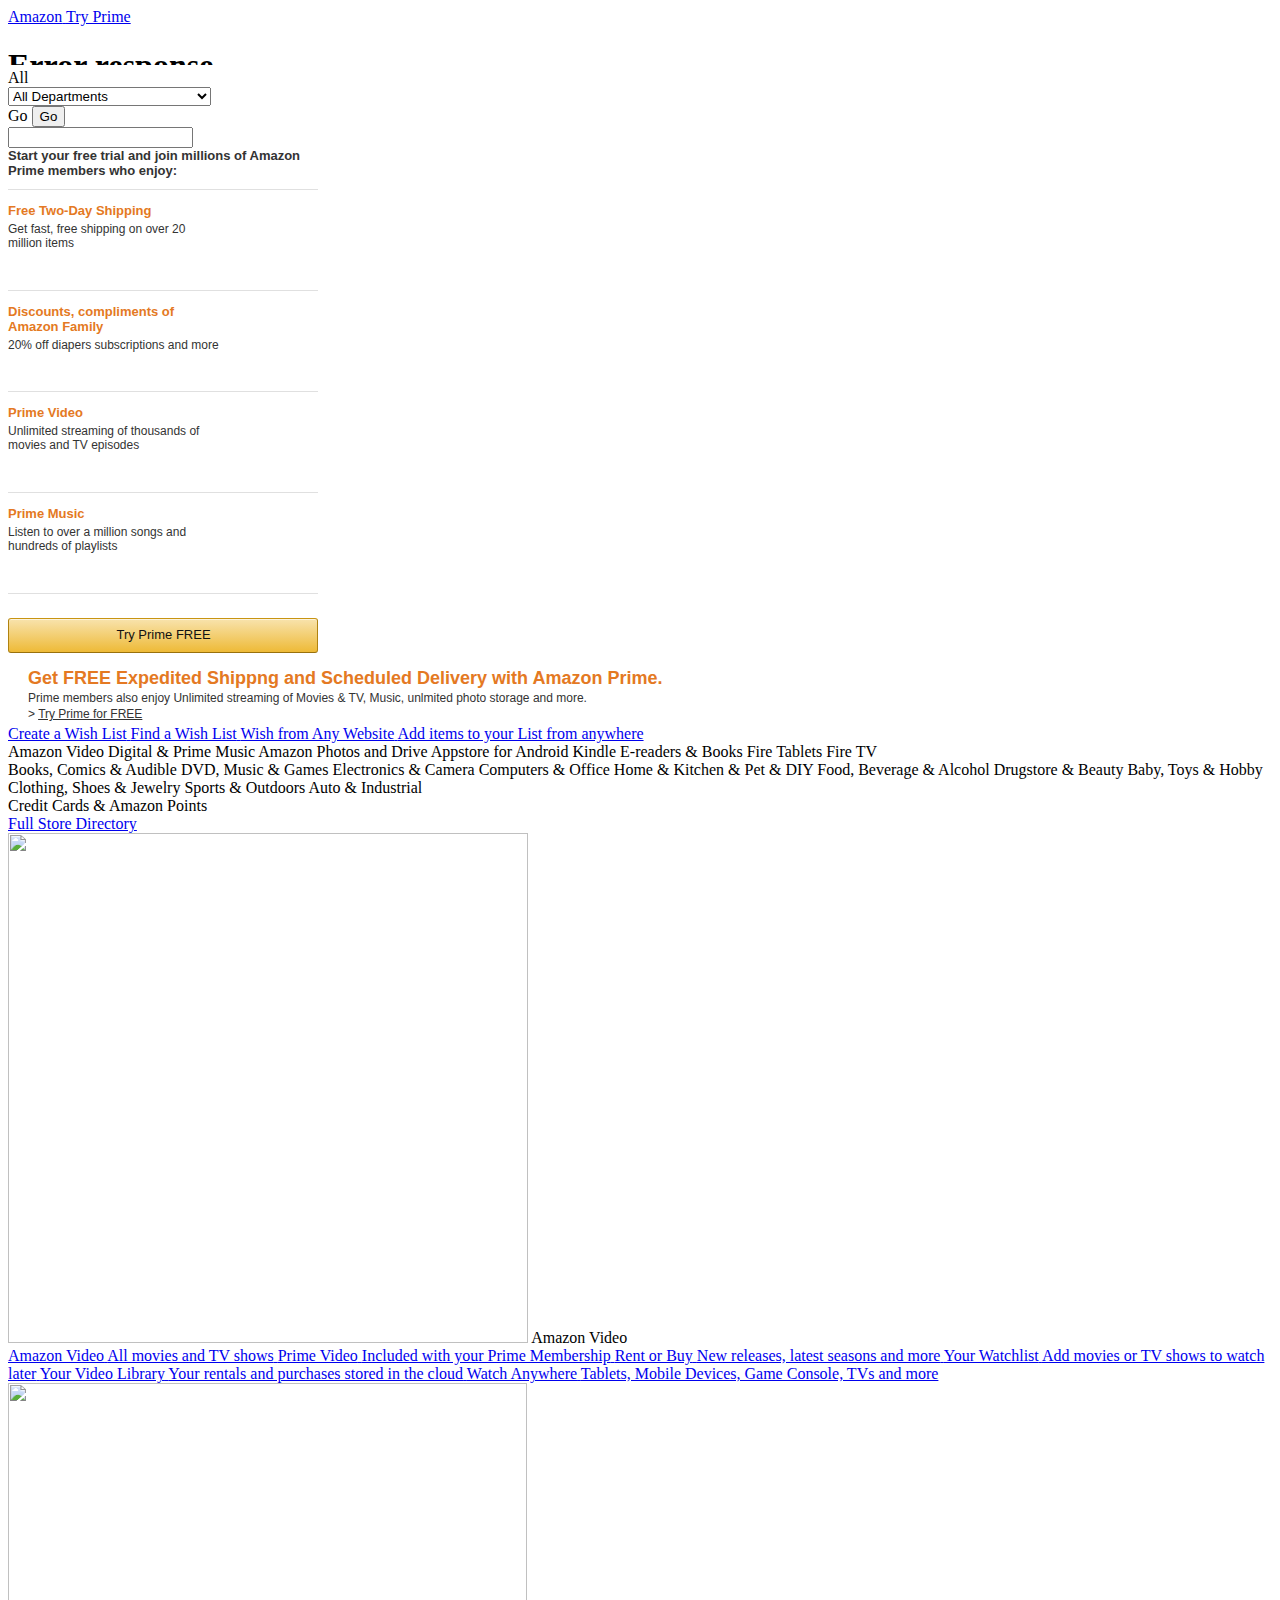
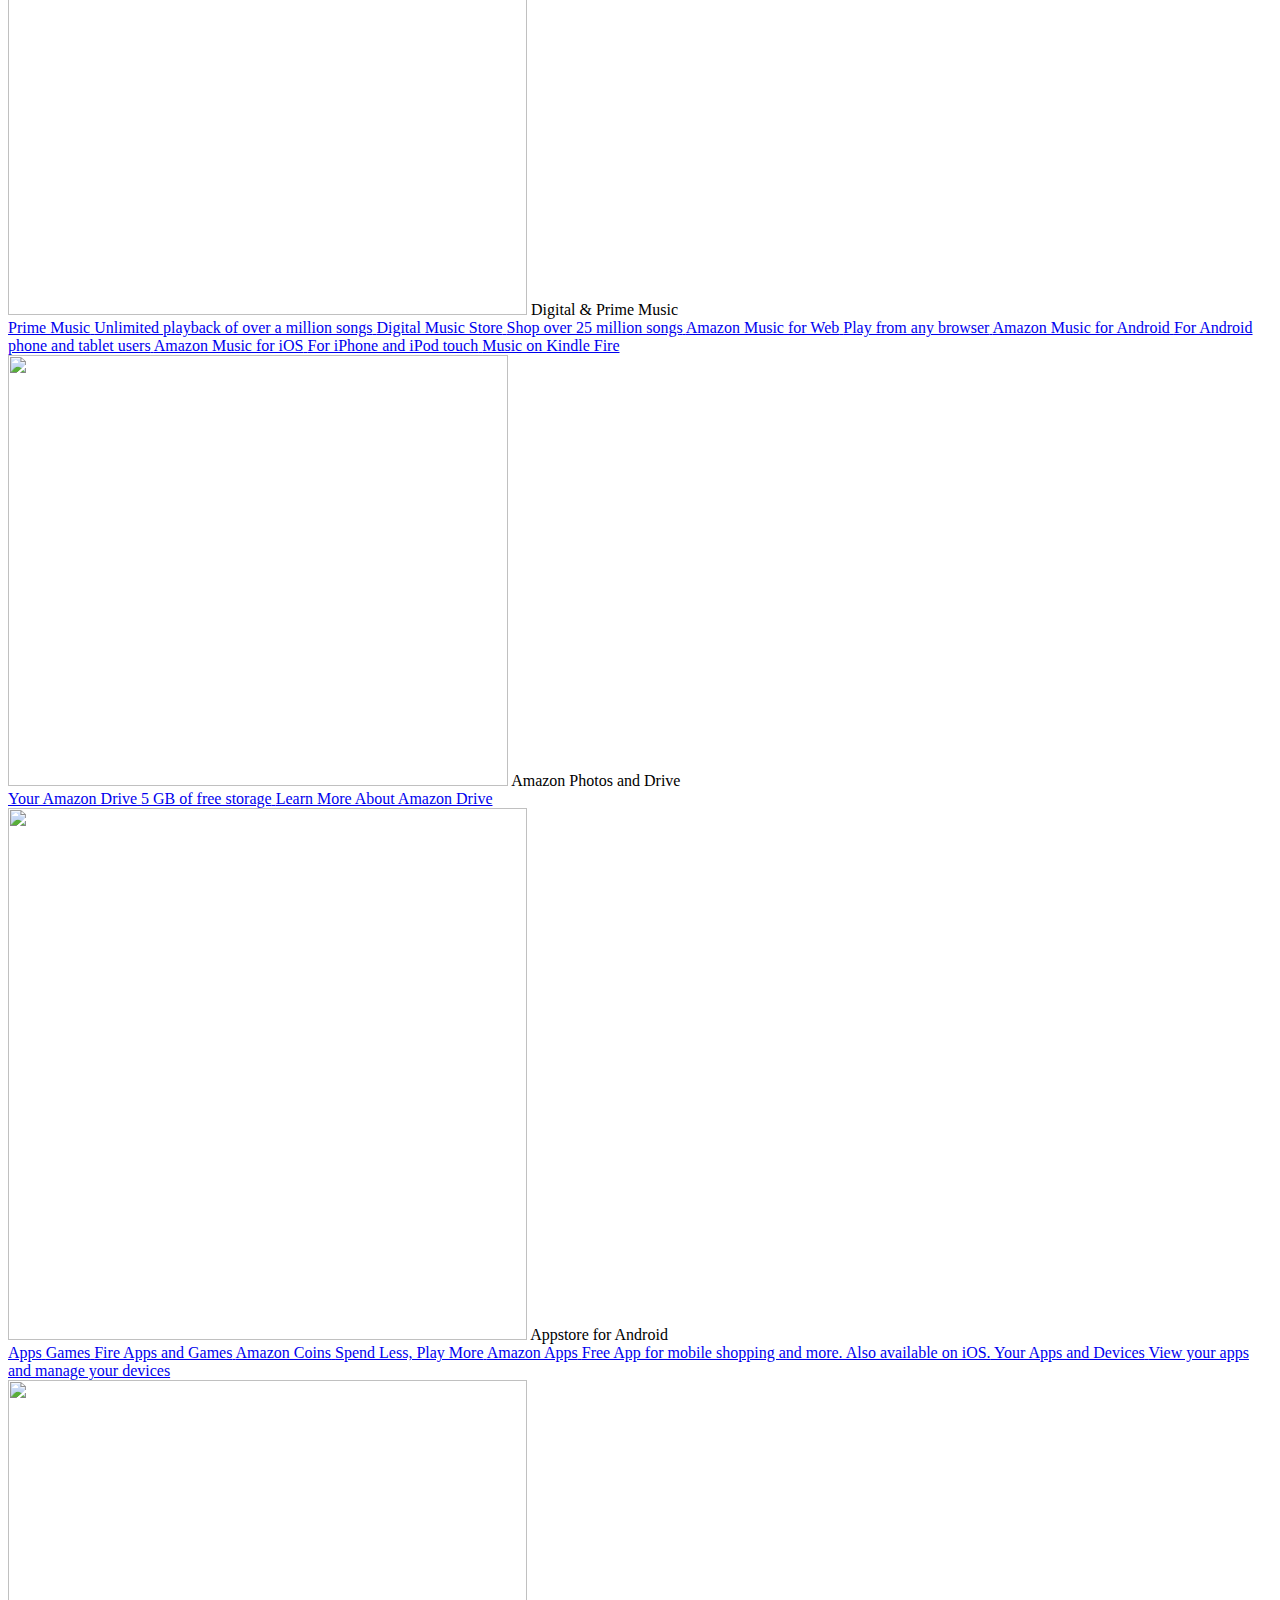
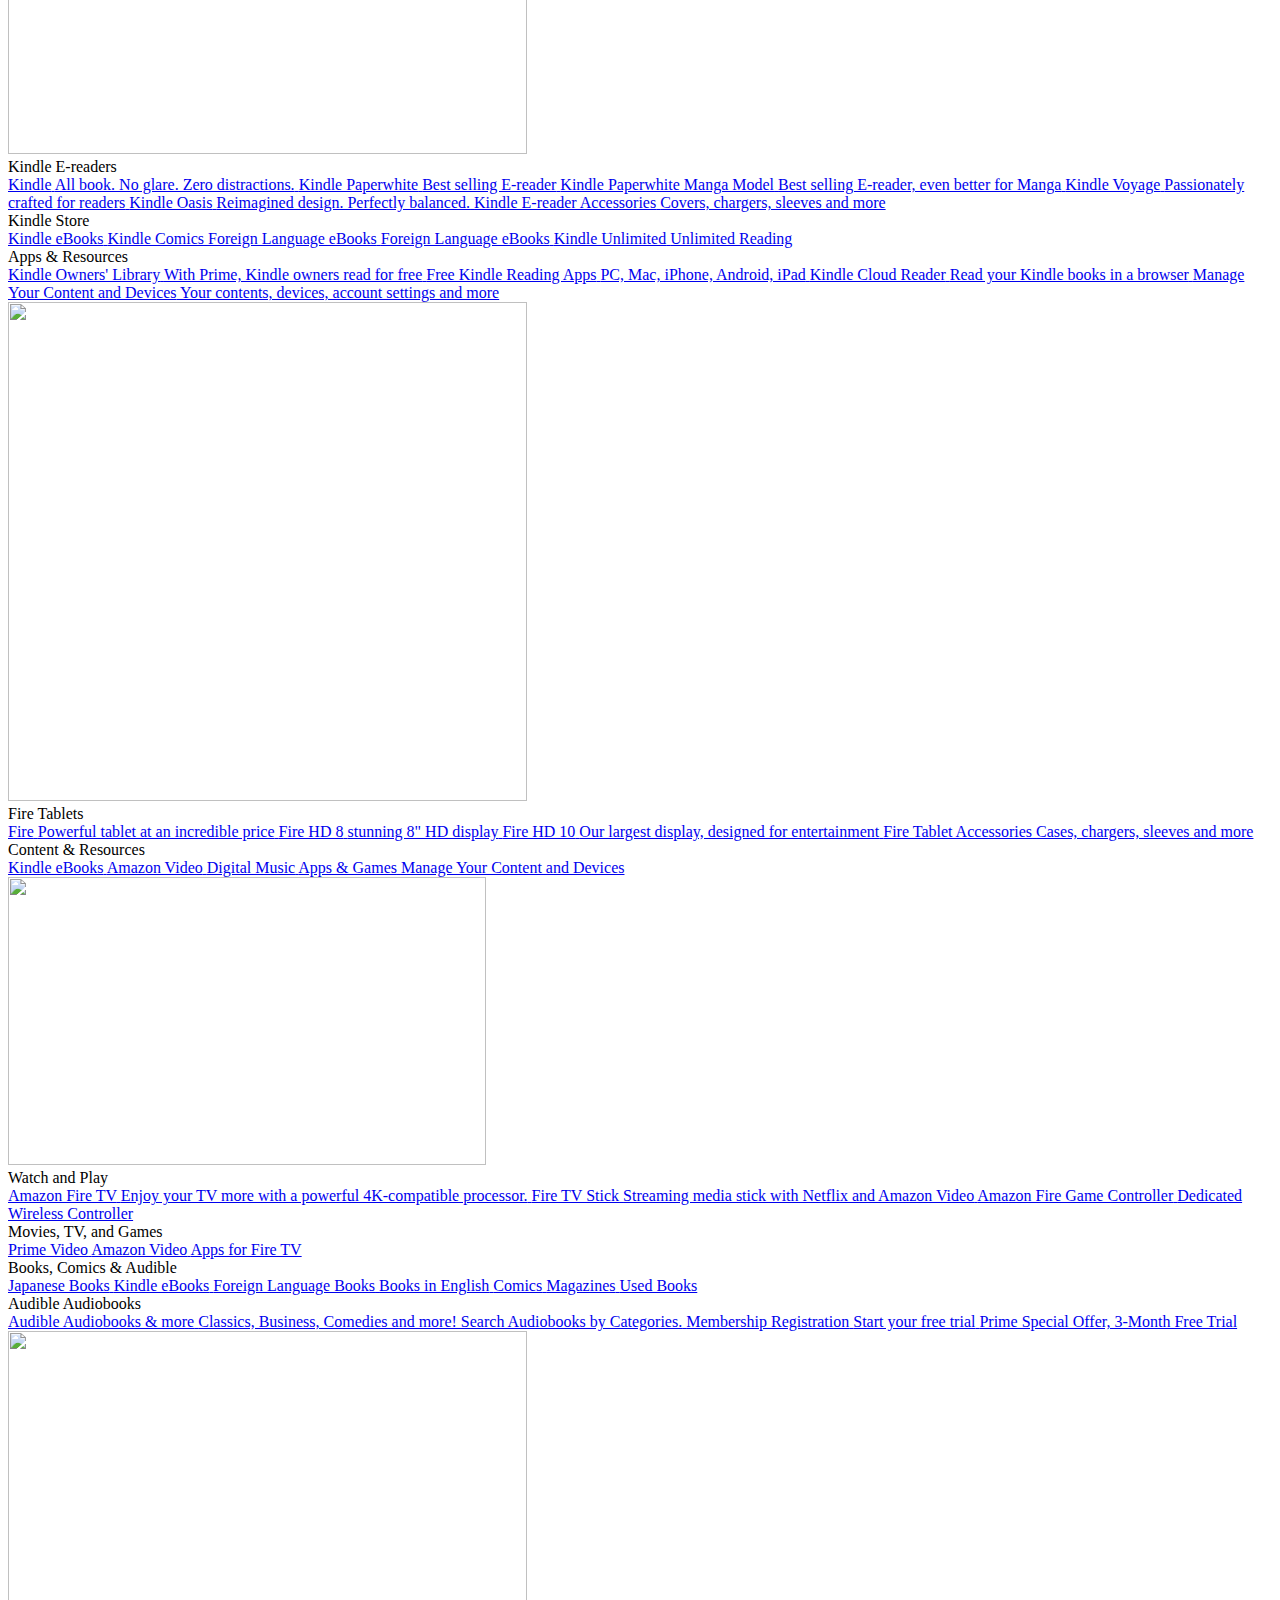
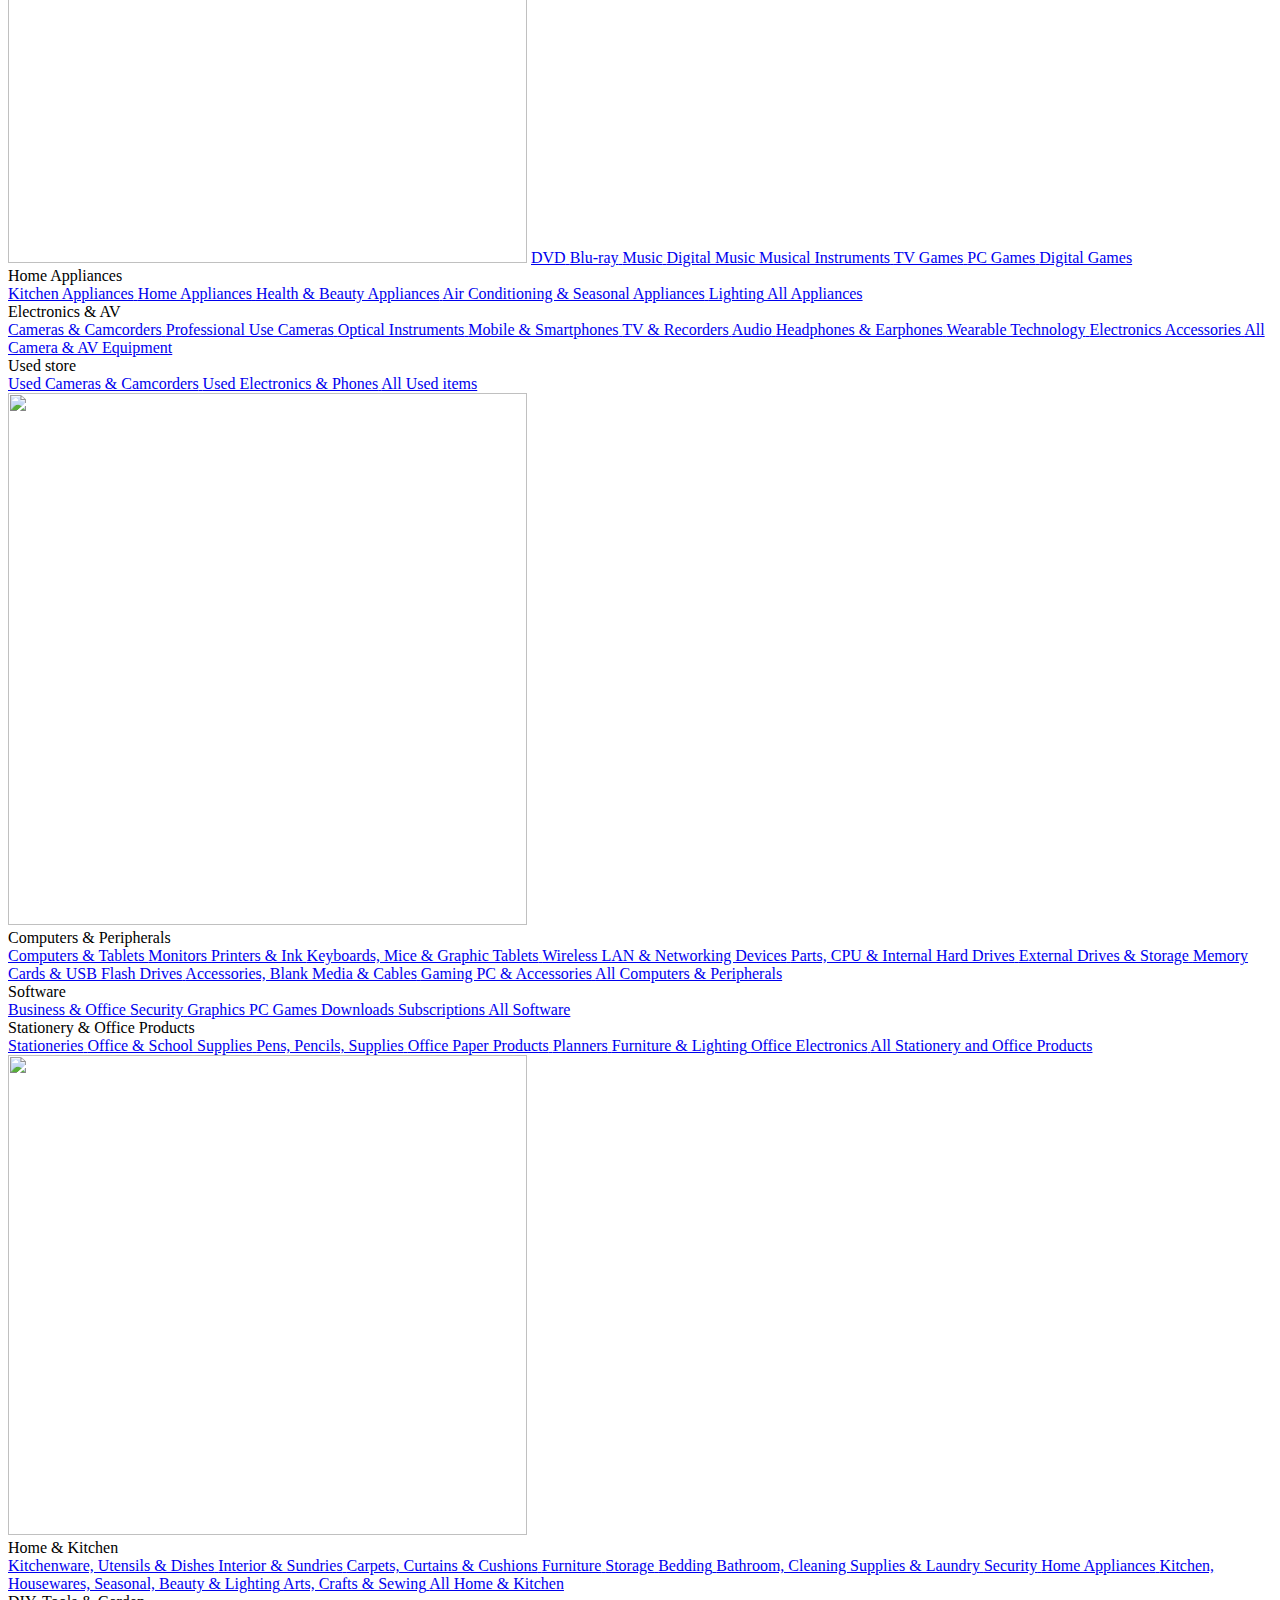
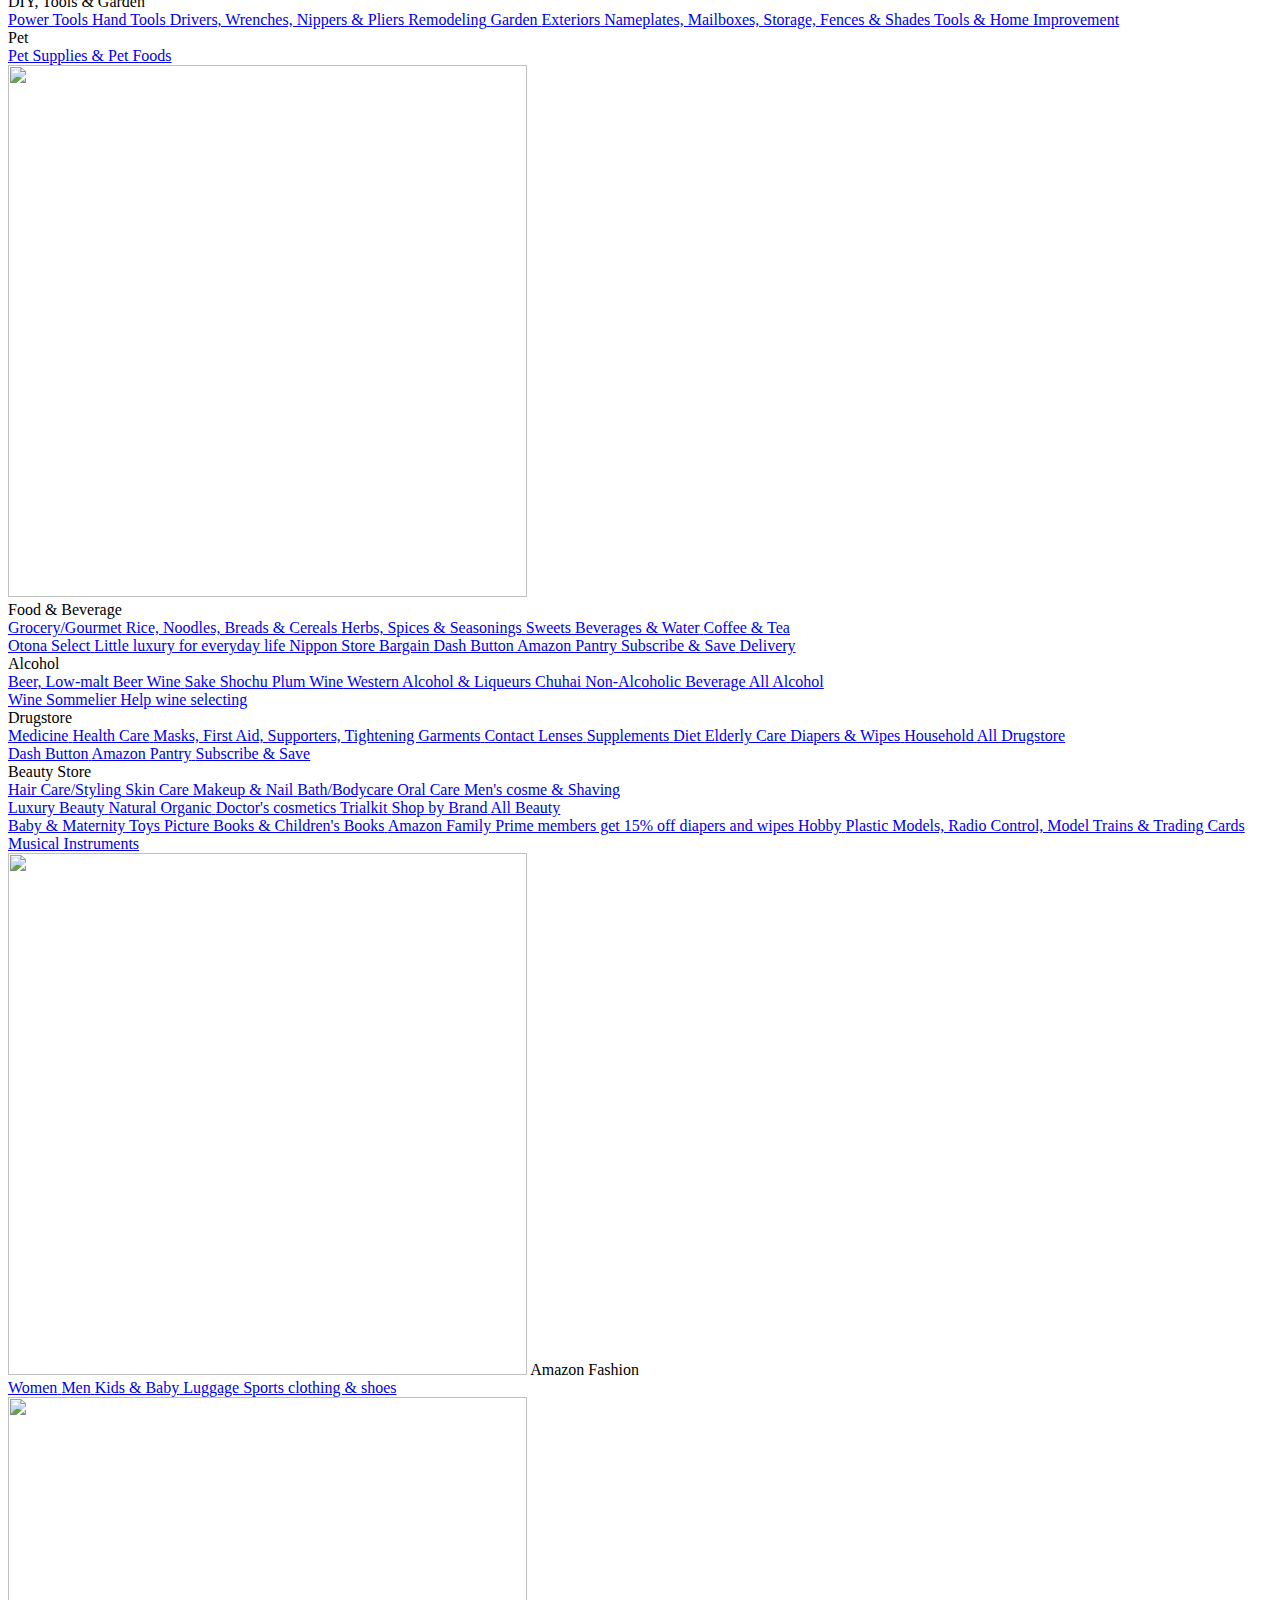
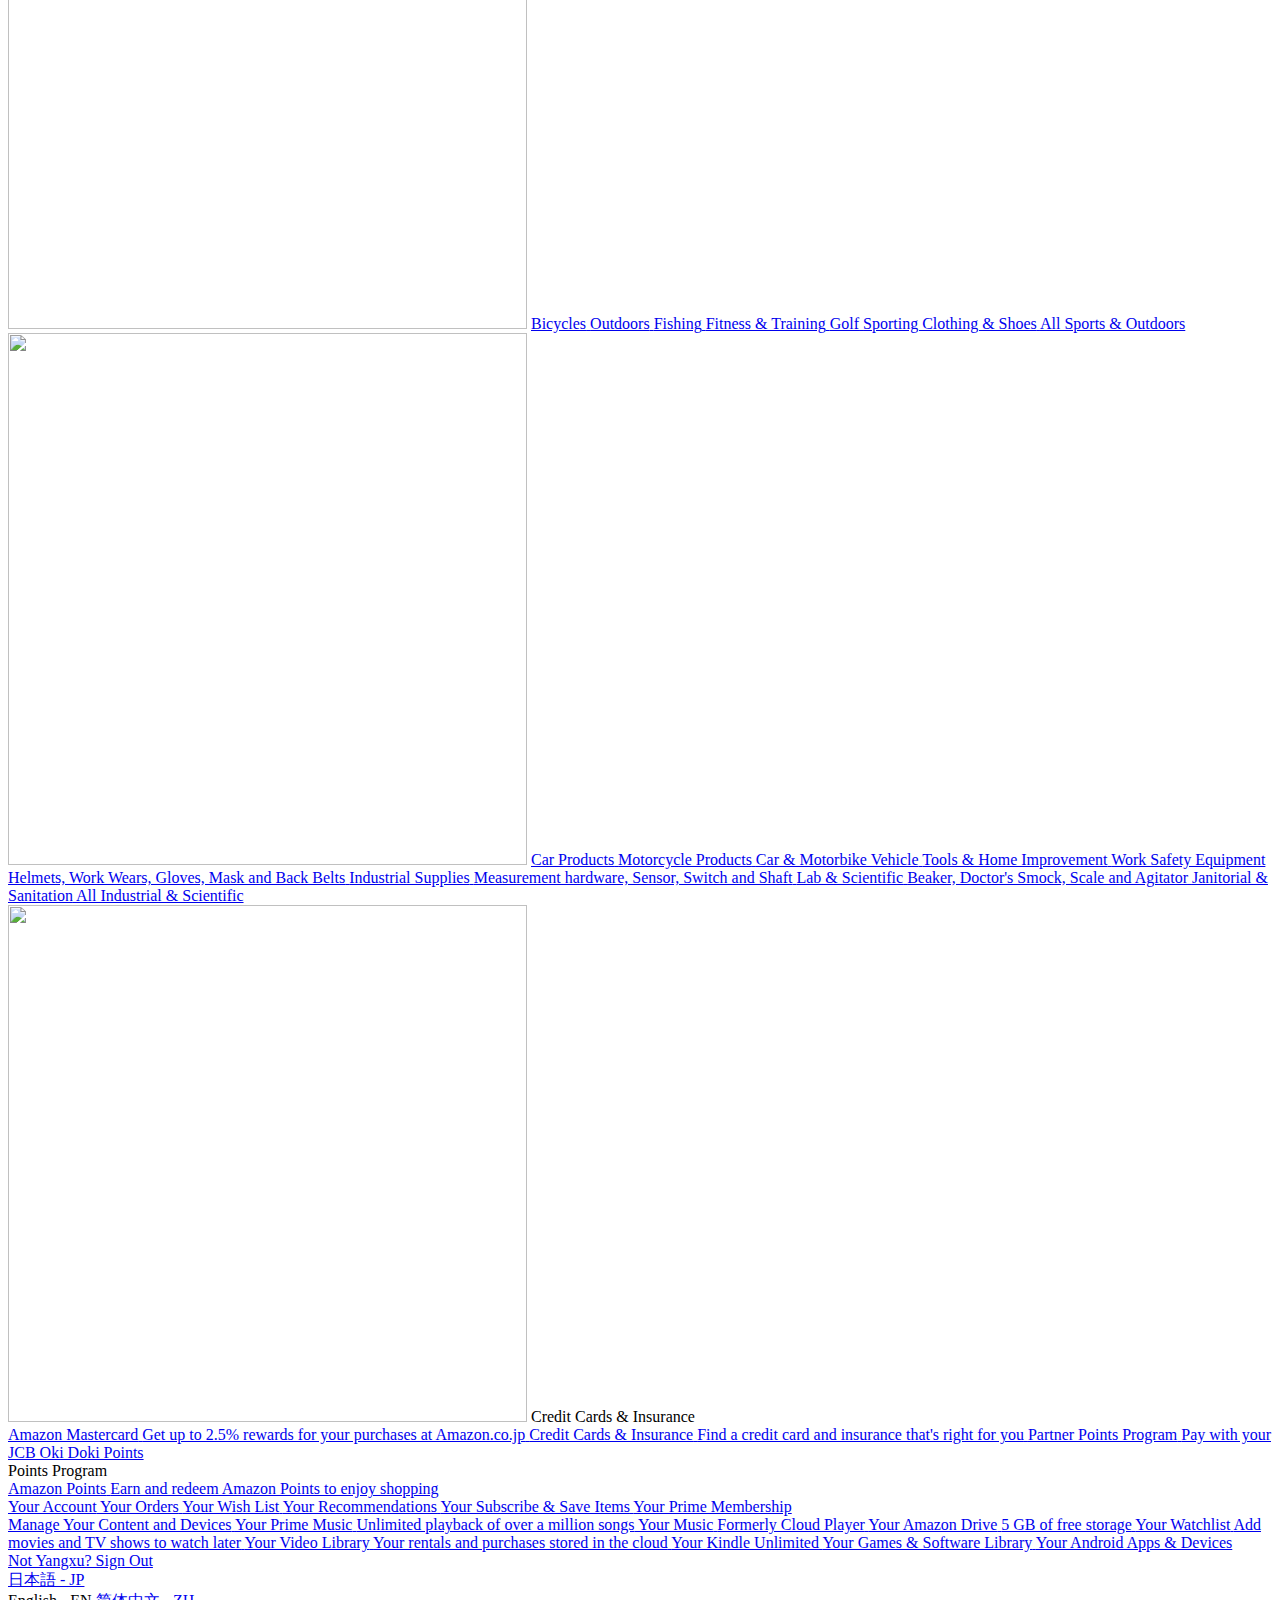
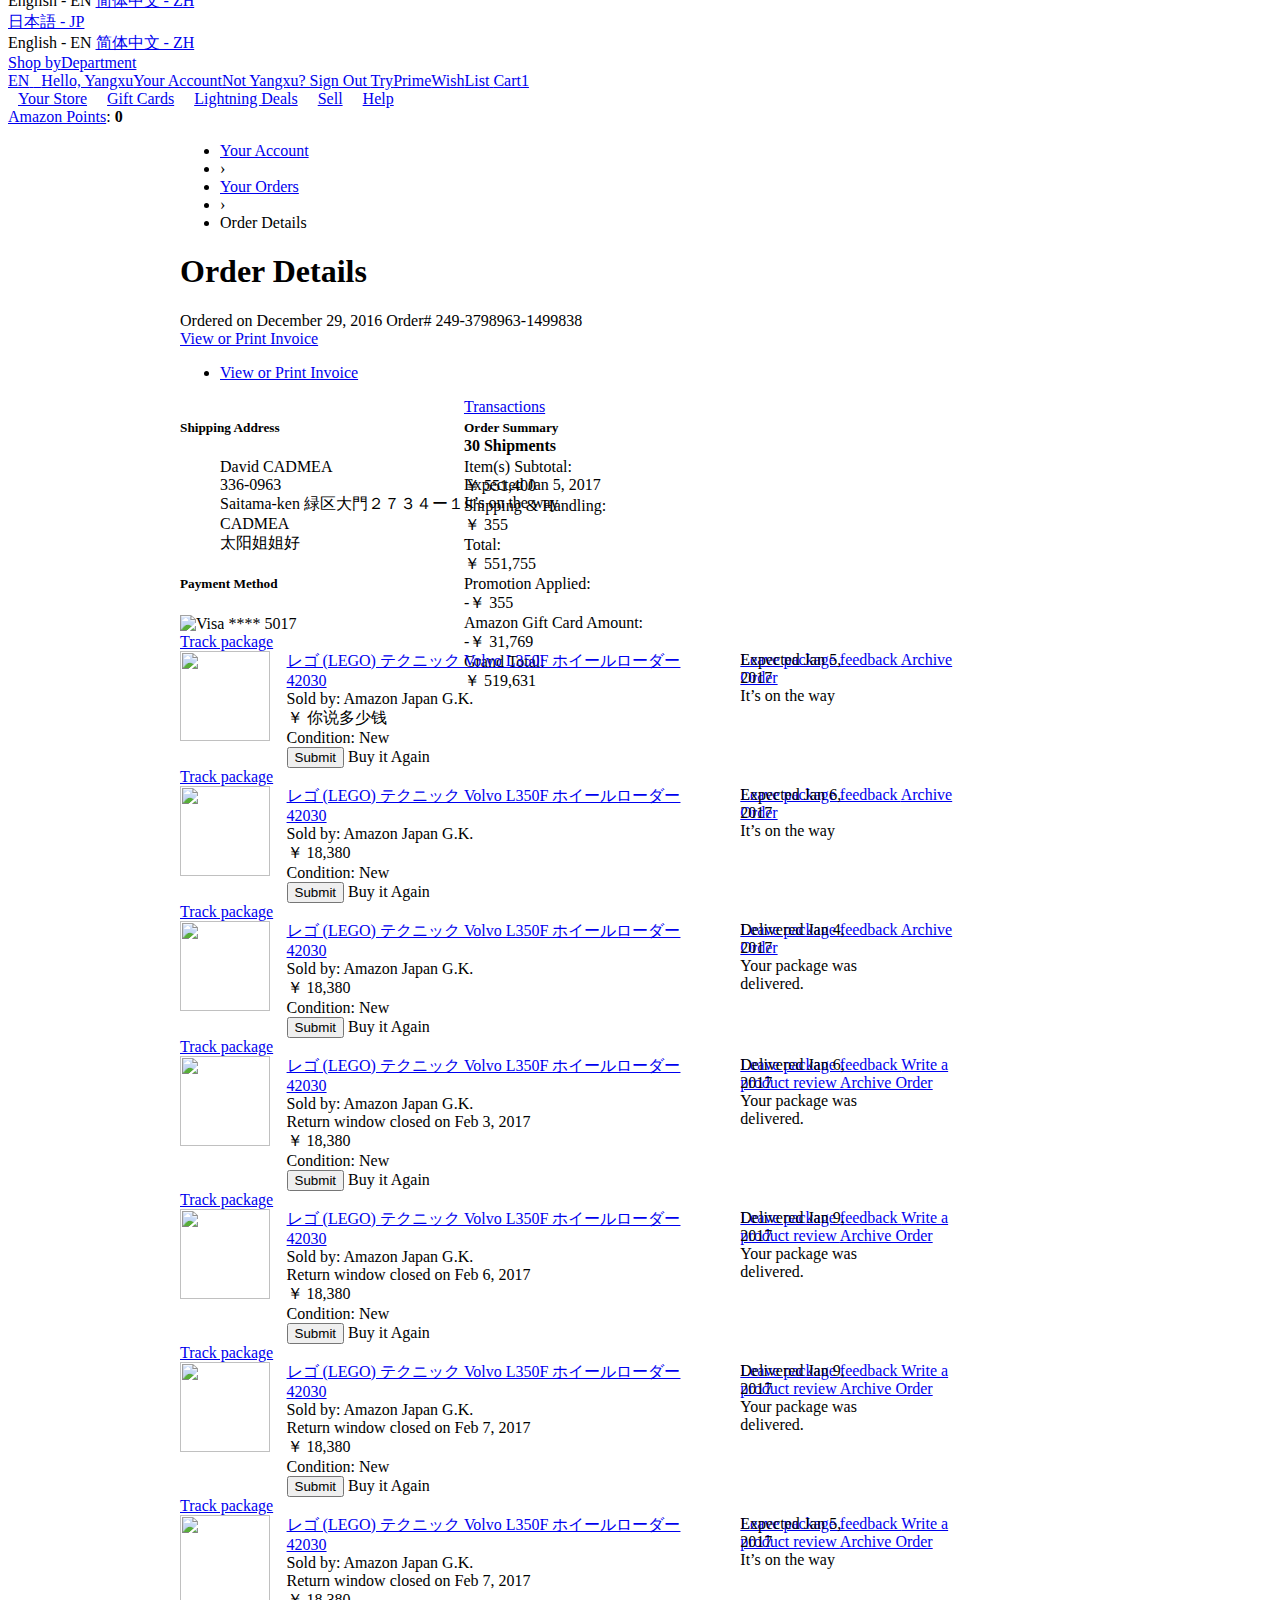
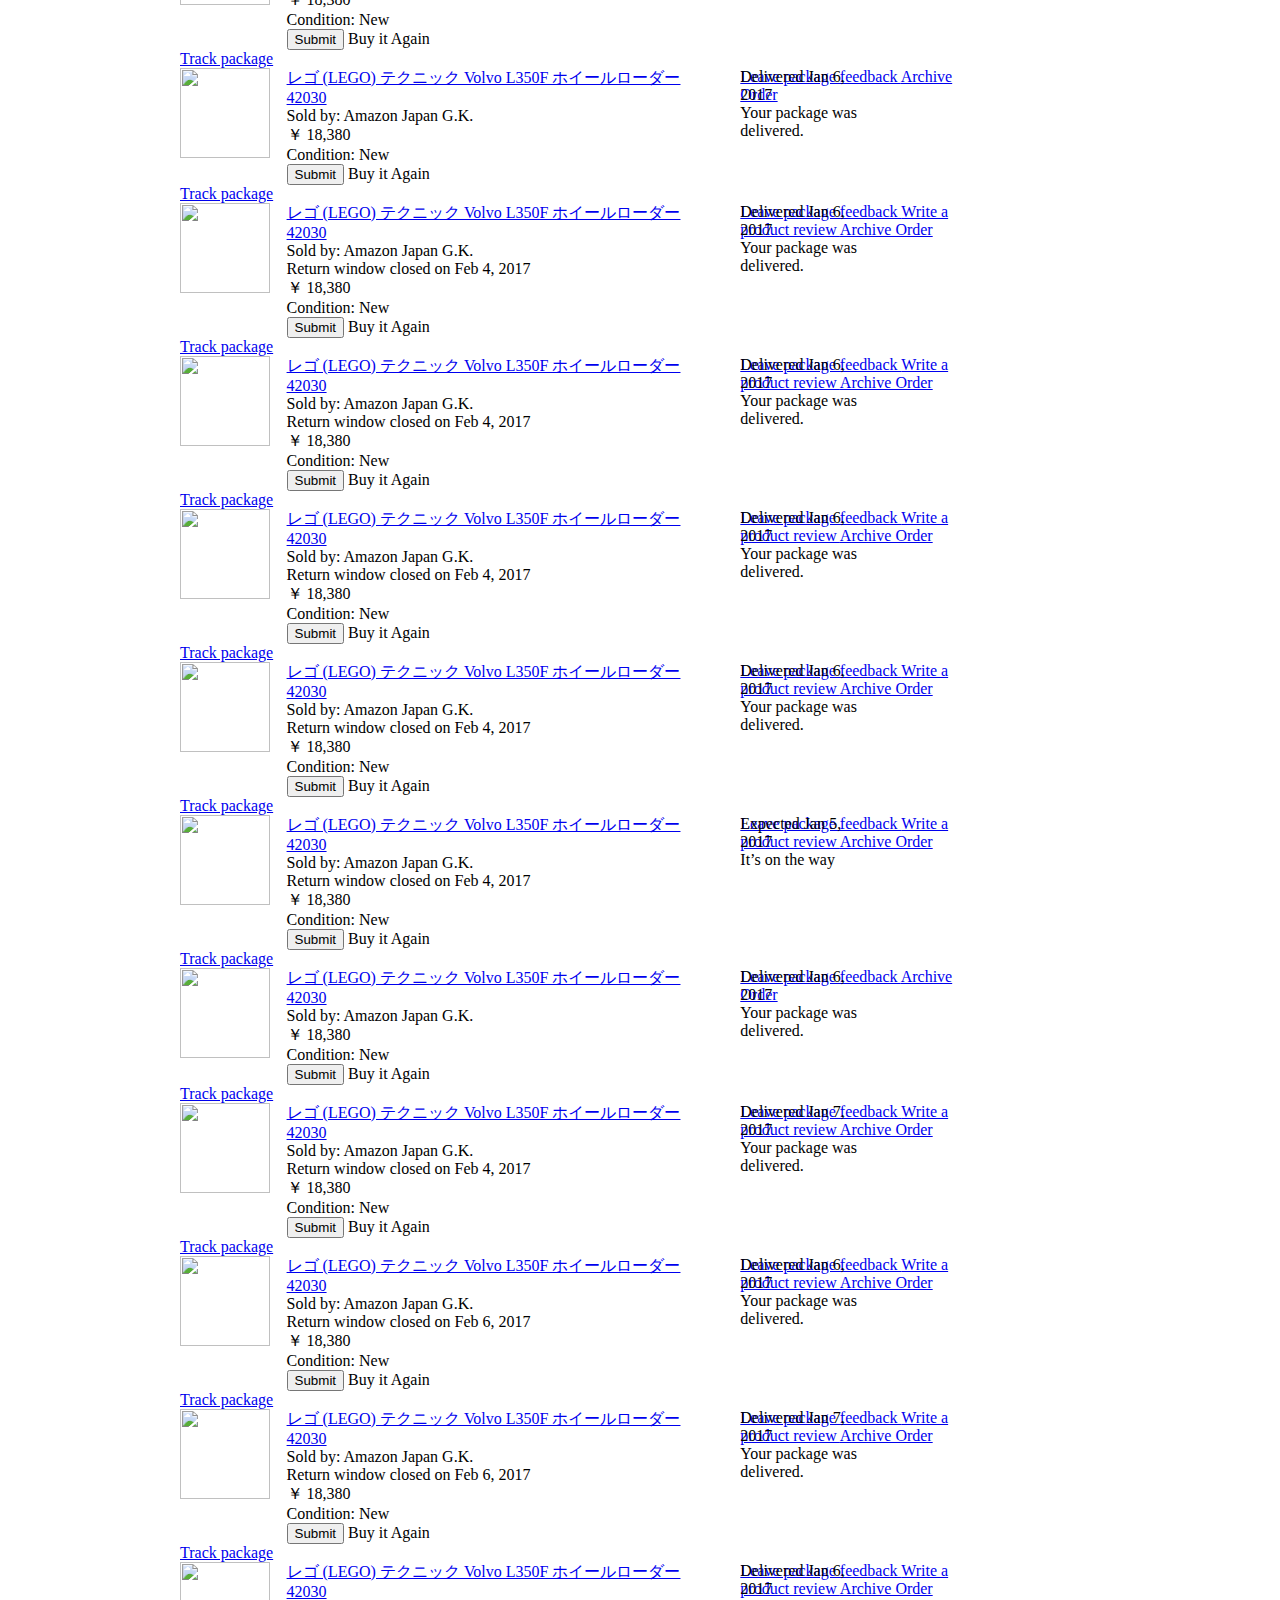
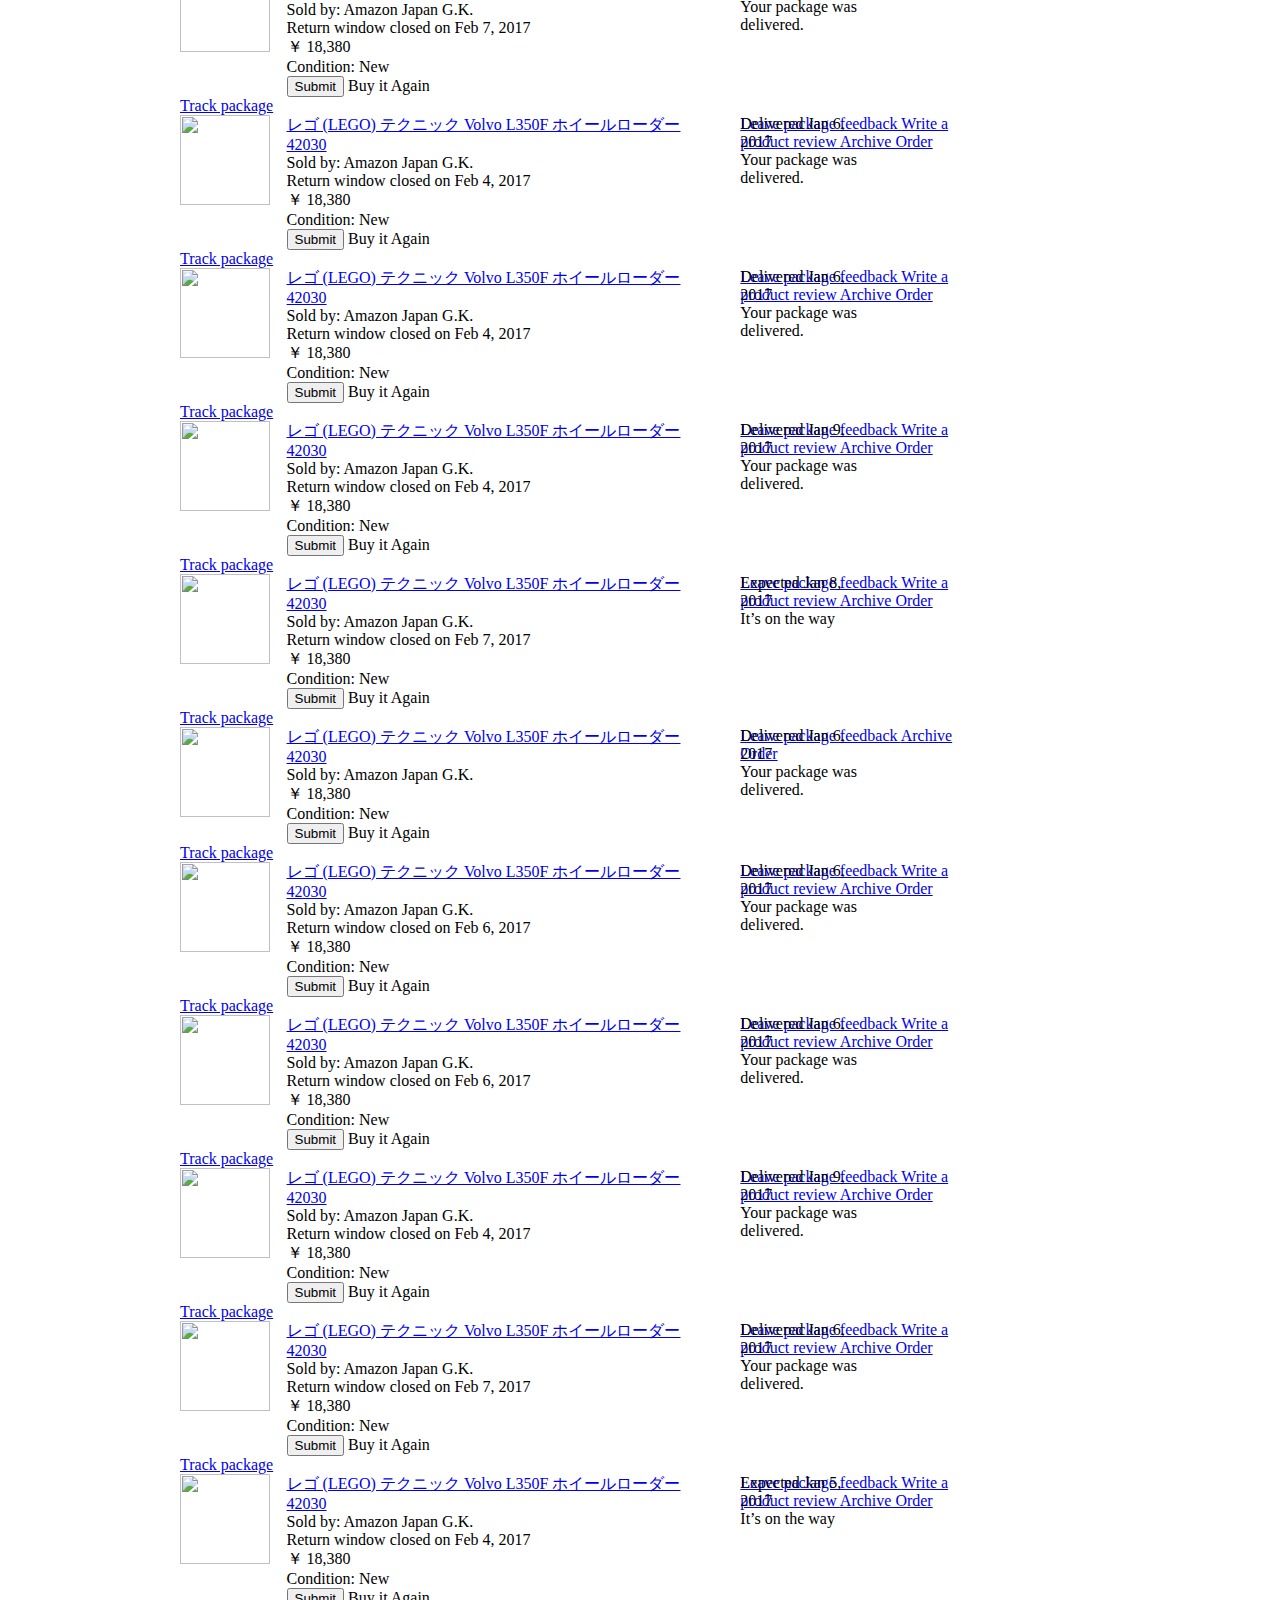
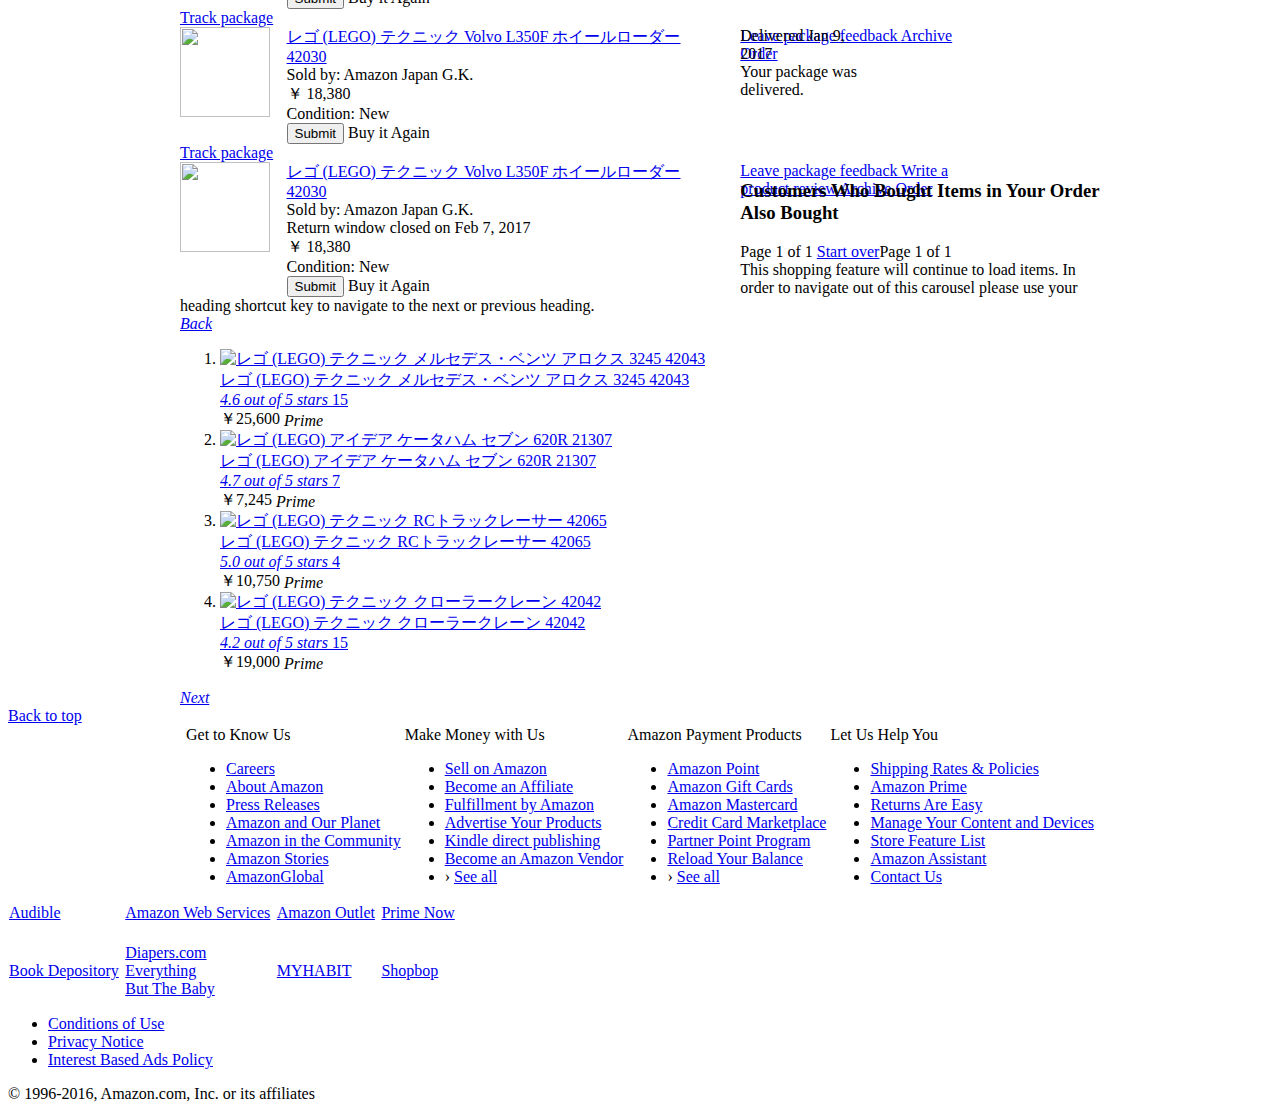
==== commit 98339c95: "update" ====
--- a/public/index.html
+++ b/public/index.html
@@ -1,8880 +1,8880 @@
-<!DOCTYPE html>
-<html data-aui-build-date="3.17.2.4-2017-02-11" class="a-ws a-js a-audio a-video a-canvas a-svg a-drag-drop a-geolocation a-history a-webworker a-autofocus a-input-placeholder a-textarea-placeholder a-local-storage a-touch-scrolling a-text-shadow a-box-shadow a-border-radius a-border-image a-opacity a-transform a-transition" data-19ax5a9jf="dingo"><head>
-<meta http-equiv="content-type" content="text/html; charset=UTF-8"><script crossorigin="anonymous" src="Order%20Details_files/ClientSideMetricsAUIJavascript-6a3946f0f79e2782d954851cb379f5.js" async=""></script><meta http-equiv="X-UA-Compatible" content="IE=Edge">
-
-<script type="text/javascript">var ue_t0=ue_t0||+new Date();</script>
-<script type="text/javascript">
-var ue_hob=+new Date();
-var ue_id='JGQ3XY2DF3SF8KWVYTSP',
-ue_csm = window,
-ue_err_chan = 'jserr-rw',
-ue = {};
-(function(d){var e=d.ue=d.ue||{},f=Date.now||function(){return+new Date};e.d=function(b){return f()-(b?0:d.ue_t0)};e.stub=function(b,a){if(!b[a]){var c=[];b[a]=function(){c.push([c.slice.call(arguments),e.d(),d.ue_id])};b[a].replay=function(b){for(var a;a=c.shift();)b(a[0],a[1],a[2])};b[a].isStub=1}};e.exec=function(b,a){return function(){if(1==window.ueinit)try{return b.apply(this,arguments)}catch(c){ueLogError(c,{attribution:a||"undefined",logLevel:"WARN"})}}}})(ue_csm);
-
-ue.stub(ue,"log");ue.stub(ue,"onunload");ue.stub(ue,"onflush");
-
-(function(c,d){function e(f,b){if(!(a.ec>a.mxe)&&f){a.ec++;a.ter.push(f);b=b||{};var c=f.logLevel||b.logLevel;c&&c!=k||a.ecf++;b.pageURL=""+(d.location?d.location.href:"");b.logLevel=c;b.attribution=f.attribution||b.attribution;a.erl.push({ex:f,info:b})}}function h(a,b,d,e,g){c.ueLogError({m:a,f:b,l:d,c:""+e,err:g,fromOnError:1,args:arguments},g?{attribution:g.attribution,logLevel:g.logLevel}:void 0);return!1}var k="FATAL",a={ec:0,ecf:0,pec:0,ts:0,erl:[],ter:[],mxe:50,startTimer:function(){a.ts++;
-setInterval(function(){c.ue&&a.pec<a.ec&&c.uex("at");a.pec=a.ec},1E4)}};h.skipTrace=1;e.skipTrace=1;e.isStub=1;c.ueLogError=e;c.ue_err=a;d.onerror=h})(ue_csm,window);
-
-var ue_url='/gp/your-account/order-details/ref=oh_aui_or_o00_/uedata/unsticky/351-4087882-1839469/NoPageType/ntpoffrw',
-ue_sid='351-4087882-1839469',
-ue_mid='A1VC38T7YXB528',
-ue_sn='www.amazon.co.jp',
-ue_furl='fls-fe.amazon.co.jp',
-ue_surl='//unagi-fe.amazon.com/1/events/com.amazon.csm.nexusclient.prod',
-ue_navtiming=1,
-ue_fcsn=1,
-ue_isrw=true,
-ue_fpf='//fls-fe.amazon.co.jp/1/batch/1/OP/A1VC38T7YXB528:351-4087882-1839469:JGQ3XY2DF3SF8KWVYTSP$uedata=s:',
-ue_qsl=7000,
-ue_rpl_ns=0,
-ue_orct=1,
-ue_int=0,
-ue_cors=0,
-ue_adb=0;
-
-if (!window.ue_csm) {var ue_csm = window;}
-function ue_viz(){(function(c,e,a){function k(b){if(c.ue.viz.length<p&&!l){var a=b.type;b=b.originalEvent;/^focus./.test(a)&&b&&(b.toElement||b.fromElement||b.relatedTarget)||(a=e[m]||("blur"==a||"focusout"==a?"hidden":"visible"),c.ue.viz.push(a+":"+(+new Date-c.ue.t0)),"visible"==a&&(ue.isl&&uex("at"),l=1))}}for(var l=0,f,g,m,n=["","webkit","o","ms","moz"],d=0,p=20,h=0;h<n.length&&!d;h++)if(a=n[h],f=(a?a+"H":"h")+"idden",d="boolean"==typeof e[f])g=a+"visibilitychange",m=(a?a+"V":"v")+"isibilityState";
-k({});d&&e.addEventListener(g,k,0);c.ue&&d&&(c.ue.pageViz={event:g,propHid:f})})(ue_csm,document,window)};
-
-(function(a,g){function v(a){return a&&a.replace&&a.replace(/^\s+|\s+$/g,"")}function p(a){return"undefined"===typeof a}function t(d,c,e,h){var g=h||+new Date,m;a.ueam&&a.ueam(c,d,h);if(c||p(e)){if(d)for(m in h=c?f("t",c)||f("t",c,{}):a.ue.t,h[d]=g,e)e.hasOwnProperty(m)&&f(m,c,e[m]);return g}}function f(d,c,e){var f=a.ue,g=c&&c!=f.id?f.sc[c]:f;g||(g=f.sc[c]={});"id"==d&&e&&(f.cfa2=1);return g[d]=e||g[d]}function w(d,c,e,f,g){e="on"+e;var m=c[e];"function"===typeof m?d&&(a.ue.h[d]=m):m=function(){};
-c[e]=g?function(a){f(a);m(a)}:function(a){m(a);f(a)};c[e]&&(c[e].isUeh=1)}function A(d,c,e){function h(c,e){var b=[c],D=0,g={},m,h;e?(b.push("m=1"),g[e]=1):g=a.ue.sc;for(h in g)if(g.hasOwnProperty(h)){var k=f("wb",h),l=f("t",h)||{},q=f("t0",h)||a.ue.t0,n;if(e||2==k){k=k?D++:"";b.push("sc"+k+"="+h);for(n in l)3>=n.length&&!p(l[n])&&null!==l[n]&&b.push(n+k+"="+(l[n]-q));b.push("t"+k+"="+l[d]);if(f("ctb",h)||f("wb",h))m=1}}!x&&m&&b.push("ctb=1");return b.join("&")}function z(c,b,e,d){if(c){var f=a.ue_err,
-h;d&&a.ue.log||(h=new Image,a.ue.iel.push(h),h.src=c);E?a.ue_fpf&&g.encodeURIComponent&&c&&(d=new Image,c=""+a.ue_fpf+g.encodeURIComponent(c)+":"+(+new Date-a.ue_t0),a.ue.iel.push(d),d.src=c):a.ue.log&&(h=g.chrome&&"ul"==b,a.ue.log(c,"uedata",a.ue_svi?{n:1,img:!d&&h?1:0}:{n:1}),a.ue.ielf.push(c));f&&!f.ts&&f.startTimer();a.ue.b&&(f=a.ue.b,a.ue.b="",z(f,b,e,1))}}function m(c){if(!ue.collected){var b=c.timing,e=c.navigation,d=ue.t;b&&(d.na_=b.navigationStart,d.ul_=b.unloadEventStart,d._ul=b.unloadEventEnd,
-d.rd_=b.redirectStart,d._rd=b.redirectEnd,d.fe_=b.fetchStart,d.lk_=b.domainLookupStart,d._lk=b.domainLookupEnd,d.co_=b.connectStart,d._co=b.connectEnd,d.sc_=b.secureConnectionStart,d.rq_=b.requestStart,d.rs_=b.responseStart,d._rs=b.responseEnd,d.dl_=b.domLoading,d.di_=b.domInteractive,d.de_=b.domContentLoadedEventStart,d._de=b.domContentLoadedEventEnd,d._dc=b.domComplete,d.ld_=b.loadEventStart,d._ld=b.loadEventEnd,b=d.na_,c="function"!==typeof c.now||p(b)?0:new Date(b+c.now())-new Date,d.ntd=c+a.ue.t0);
-e&&(d.ty=e.type+a.ue.t0,d.rc=e.redirectCount+a.ue.t0);ue.collected=1}}function s(b){var c=n&&n.navigation?n.navigation.type:y,d=c&&2!=c,e=a.ue.bfini;a.ue.cfa2||(e&&1<e&&(b+="&bfform=1",d||(a.ue.isBFT=e-1)),2==c&&(b+="&bfnt=1",a.ue.isBFT=a.ue.isBFT||1),a.ue.ssw&&a.ue.isBFT&&(p(a.ue.isNRBF)&&(c=a.ue.ssw(a.ue.oid),c.e||p(c.val)||(a.ue.isNRBF=1<c.val?0:1)),p(a.ue.isNRBF)||(b+="&nrbf="+a.ue.isNRBF)),a.ue.isBFT&&!a.ue.isNRBF&&(b+="&bft="+a.ue.isBFT));return b}if(c||p(e)){for(var q in e)e.hasOwnProperty(q)&&
-f(q,c,e[q]);t("pc",c,e);q=f("id",c)||a.ue.id;var b=a.ue.url+"?"+d+"&v="+a.ue.v+"&id="+q,x=f("ctb",c)||f("wb",c),n=g.performance||g.webkitPerformance,k,l;x&&(b+="&ctb="+x);1<a.ueinit&&(b+="&ic="+a.ueinit);!a.ue._fi||"at"!=d||c&&c!=q||(b+=a.ue._fi());if(!("ld"!=d&&"ul"!=d||c&&c!=q)){if("ld"==d){try{g.onbeforeunload&&g.onbeforeunload.isUeh&&(g.onbeforeunload=null)}catch(w){}if(g.chrome)for(l=0;l<ue.ulh.length;l++)B("beforeunload",ue.ulh[l]);(l=document.ue_backdetect)&&l.ue_back&&l.ue_back.value++;a._uess&&
-(k=a._uess());a.ue.isl=1}ue._bf&&(b+="&bf="+ue._bf());a.ue_navtiming&&n&&n.timing&&(f("ctb",q,"1"),1==a.ue_navtiming&&t("tc",y,y,n.timing.navigationStart));n&&m(n);a.ue.t.hob=a.ue_hob;a.ue.t.hoe=a.ue_hoe;a.ue.ifr&&(b+="&ifr=1")}t(d,c,e);e="ld"==d&&c&&f("wb",c);var u;e||q==a.ue.oid||F((f("t",c)||{}).tc||+f("t0",c),+f("t0",c));a.ue_mbl&&a.ue_mbl.cnt&&!e&&(b+=a.ue_mbl.cnt());e?f("wb",c,2):"ld"==d&&(r.lid=v(q));for(u in a.ue.sc)if(1==f("wb",u))break;if(e){if(a.ue.s)return;b=h(b,null)}else l=h(b,null),
-l!=b&&(l=s(l),a.ue.b=l),k&&(b+=k),b=h(b,c||a.ue.id);b=s(b);if(a.ue.b||e)for(u in a.ue.sc)2==f("wb",u)&&delete a.ue.sc[u];k=0;ue._rt&&(b+="&rt="+ue._rt());e||(a.ue.s=0,(k=a.ue_err)&&0<k.ec&&k.pec<k.ec&&(k.pec=k.ec,b+="&ec="+k.ec+"&ecf="+k.ecf),k=f("ctb",c),f("t",c,{}));b&&a.ue.tag&&0<a.ue.tag().length&&(b+="&csmtags="+a.ue.tag().join("|"),a.ue.tag=a.ue.tagC());b&&a.ue.viz&&0<a.ue.viz.length&&(b+="&viz="+a.ue.viz.join("|"),a.ue.viz=[]);b&&!p(a.ue_pty)&&(b+="&pty="+a.ue_pty+"&spty="+a.ue_spty+"&pti="+
-a.ue_pti);b&&a.ue.tabid&&(b+="&tid="+a.ue.tabid);b&&a.ue.aftb&&(b+="&aftb=1");b&&a.ue.sbf&&(b+="&sbf=1");!a.ue._ui||c&&c!=q||(b+=a.ue._ui());a.ue.a=b;z(b,d,k,e)}}function s(a,c,e){e=e||g;e.addEventListener?e.addEventListener(a,c,!1):e.attachEvent&&e.attachEvent("on"+a,c)}function B(a,c,e){e=e||g;e.removeEventListener?e.removeEventListener(a,c,!1):e.detachEvent&&e.detachEvent("on"+a,c)}function C(){function d(){a.onUl()}function c(a){return function(){e[a]||(e[a]=1,A(a))}}var e=a.ue.r,f,p;a.onLd=c("ld");
-a.onLdEnd=c("ld");a.onUl=c("ul");f={stop:c("os")};g.chrome?(s("beforeunload",d),ue.ulh.push(d)):f[G]=a.onUl;for(p in f)f.hasOwnProperty(p)&&w(0,g,p,f[p]);a.ue_viz&&ue_viz();s("load",a.onLd);t("ue")}function F(d,c){a.ue_mbl&&a.ue_mbl.ajax&&a.ue_mbl.ajax(d,c);a.ue.tag("ajax-transition")}a.ueinit=(a.ueinit||0)+1;var r={t0:g.aPageStart||a.ue_t0,id:a.ue_id,url:a.ue_url,rid:a.ue_id,a:"",b:"",h:{},r:{ld:0,oe:0,ul:0},s:1,t:{},sc:{},iel:[],ielf:[],fc_idx:{},viz:[],v:"0.697.0",d:a.ue&&a.ue.d,log:a.ue&&a.ue.log,
-clog:a.ue&&a.ue.clog,onflush:a.ue&&a.ue.onflush,onunload:a.ue&&a.ue.onunload,stub:a.ue&&a.ue.stub,lr:a.ue&&a.ue.lr,exec:a.ue&&a.ue.exec,event:a.ue&&a.ue.event,rawEvent:a.ue&&a.ue.rawEvent,onSushiUnload:a.ue&&a.ue.onSushiUnload,onSushiFlush:a.ue&&a.ue.onSushiFlush,ulh:[],cfa2:0},E=a.ue_fpf?1:0,G="beforeunload",y;r.oid=v(r.id);r.lid=v(r.id);a.ue=r;a.ue._t0=a.ue.t0;a.ue.tagC=function(){var a={};return function(c){c&&(a[c]=1);c=[];for(var e in a)a.hasOwnProperty(e)&&c.push(e);return c}};a.ue.tag=a.ue.tagC();
-a.ue.ifr=g.top!==g.self||g.frameElement?1:0;ue.attach=s;ue.detach=B;ue.reset=function(d,c){d&&(a.ue_cel&&a.ue_cel.reset(),a.ue.t0=+new Date,a.ue.rid=d,a.ue.id=d,a.ue.fc_idx={},a.ue.viz=[])};a.uei=C;a.ueh=w;a.ues=f;a.uet=t;a.uex=A;C()})(ue_csm,window);
-
-
-
-(function(b){function g(){return{requestId:b.ue_id||"rid",server:b.ue_sn||"sn",marketplaceId:b.ue_mid||"mid"}}var a=b.ue;a.cv={};a.cv.scopes={};a.count=function(c,b,d){var e={},f=a.cv;e.counter=c;e.value=b;e.t=a.d();d&&d.scope&&(f=a.cv.scopes[d.scope]=a.cv.scopes[d.scope]||{},e.scope=d.scope);if(void 0===b)return f[c];f[c]=b;c=0;d&&d.bf&&(c=1);a.clog&&0===c?a.clog(e,"csmcount",{bf:c}):a.log&&a.log(e,"csmcount",{c:1,bf:c})};a.count("baselineCounter2",1);a&&a.event&&a.rawEvent&&(a.event(g(),"csm","csm.CSMBaselineEvent.3"),
-a.rawEvent(g(),"csm","csm.CSMBaselineRawEvent.3"),a.count("nexusBaselineCounter",1,{bf:1}))})(ue_csm);
-
-var ue_hoe=+new Date();
-</script>
-<!-- a3uch7n7spwbpjbyz2zogkkz499p9stngr1u5ff14oqpeipzd8agf94usphqycdmyw2lb629udm0mn2ugmzgthovlebj6 -->
-<script>var aPageStart = (new Date()).getTime();</script><meta charset="utf-8">
-
-<!-- nav-config-asset-injection JP::desktop::standard::78426:C::auiDebug=0::isSecure=1 navc-bM3mfhuxO2d3PyO9eyMslrA3FoqZrO5D1Wir0C2t0vb1qEbmHcyeezMOwTBo9Bdo rid-RWQ8JMV5ATED9HRXX8GZ seq-306 (Fri Feb 17 14:53:29 2017) **CACHED-BY-NCCC** -->
-<link rel="stylesheet" href="Order%20Details_files/71gF74aeGuL.css">
-
-
-
-
-<title dir="ltr">Order Details</title>
-
-<link rel="stylesheet" href="Order%20Details_files/613rPWLfLcL.css">
-<link rel="stylesheet" href="Order%20Details_files/YourAccountOrderHistoryCSS-b6c06397eca7a5996e348982abfb6d720.css">
-<script>
-(function(f,h,H,t){function u(a,b){n&&n.count&&n.count("aui:"+a,0===b?0:b||(n.count("aui:"+a)||0)+1)}function p(a){try{return a.test(navigator.userAgent)}catch(b){return!1}}function v(a,b,c){a.addEventListener?a.addEventListener(b,c,!1):a.attachEvent&&a.attachEvent("on"+b,c)}function q(a,b,c,e){b=b&&c?b+a+c:b||c;return e?q(a,b,e):b}function y(a,b,c){try{Object.defineProperty(a,b,{value:c,writable:!1})}catch(e){a[b]=c}return c}function I(){return setTimeout(U,0)}function ja(a,b){var c=a.length,e=c,
-g=function(){e--||(J.push(b),K||(I(),K=!0))};for(g();c--;)V[a[c]]?g():(w[a[c]]=w[a[c]]||[]).push(g)}function ka(a,b,c,e,g){var d=h.createElement(a?"script":"link");v(d,"error",e);g&&v(d,"load",g);if(a){d.type="text/javascript";d.async=!0;if(a=c)a=-1!==b.indexOf("images/I")||/AUIClients/.test(b);a&&d.setAttribute("crossorigin","anonymous");d.src=b}else d.rel="stylesheet",d.href=b;h.getElementsByTagName("head")[0].appendChild(d)}function W(a,b){return function(c,e){function g(){ka(b,c,d,function(b){L?
-u("resource_unload"):d?(d=!1,u("resource_retry"),g()):(u("resource_error"),a.log("Asset failed to load: "+c));b&&b.stopPropagation?b.stopPropagation():f.event&&(f.event.cancelBubble=!0)},e)}if(X[c])return!1;X[c]=!0;u("resource_count");var d=!0;return!g()}}function la(a,b,c){for(var e={name:a,guard:function(c){return b.guardFatal(a,c)},logError:function(c,d,e){b.logError(c,d,e,a)}},g=[],d=0;d<c.length;d++)z.hasOwnProperty(c[d])&&(g[d]=M.hasOwnProperty(c[d])?M[c[d]](z[c[d]],e):z[c[d]]);return g}function x(a,
-b,c,e,g){return function(d,h){function l(){var a=null;e?a=h:"function"===typeof h&&(p.start=N(),a=h.apply(f,la(d,k,m)),p.end=N());if(b){z[d]=a;a=d;for(V[a]=!0;(w[a]||[]).length;)w[a].shift()();delete w[a]}p.done=!0}var k=g||this;"function"===typeof d&&(h=d,d=void 0);b&&(d=(d||"__NONAME__").replace(/^prv:/,""),O.hasOwnProperty(d)&&k.error(q(", reregistered by ",q(" by ",d+" already registered",O[d]),k.attribution),d),O[d]=k.attribution);for(var m=[],n=0;n<a.length;n++)m[n]=a[n].replace(/^prv:/,"");
-var p=Y[d||"anon"+ ++ma]={depend:m,registered:N(),namespace:k.namespace};c?l():ja(m,k.guardFatal(d,l));return{decorate:function(a){M[d]=k.guardFatal(d,a)}}}}function Z(a){return function(){return{execute:x(arguments,!1,a,!1,this),register:x(arguments,!0,a,!1,this)}}}function aa(a){return function(b,c){c||(c=b,b=void 0);var e=this.attribution;return function(){A.push({attribution:e,name:b,logLevel:a});var g=c.apply(this,arguments);A.pop();return g}}}function B(a,b){this.load={js:W(this,!0),css:W(this)};
-y(this,"namespace",b);y(this,"attribution",a)}function ba(){h.body?m.trigger("a-bodyBegin"):setTimeout(ba,20)}function C(a,b){if(b){for(var c=a.className.split(" "),e=c.length;e--;)if(c[e]===b)return;a.className+=" "+b}}function ca(a,b){for(var c=a.className.split(" "),e=[],g;void 0!==(g=c.pop());)g&&g!==b&&e.push(g);a.className=e.join(" ")}function da(a){try{return a()}catch(b){return!1}}function D(){if(E){var a=f.innerWidth?{w:f.innerWidth,h:f.innerHeight}:{w:k.clientWidth,h:k.clientHeight};5<Math.abs(a.w-
-P.w)||50<a.h-P.h?(P=a,Q=4,(a=l.mobile||l.tablet?450<a.w&&a.w>a.h:1250<=a.w)?C(k,"a-ws"):ca(k,"a-ws")):Q--&&(ea=setTimeout(D,16))}}function na(a){(E=void 0===a?!E:!!a)&&D()}function oa(){return E}"use strict";t=f.AmazonUIPageJS||f.P;var n=f.ue;n&&n.tag&&(n.tag("aui"),n.tag("aui:aui_build_date:3.17.2.4-2017-02-11"));var F=H.now=H.now||function(){return+new H},N=function(a){return a&&a.now?a.now.bind(a):F}(f.performance),J=[],K=!1,U;U=function(){for(var a=I(),b=F();J.length;)if(J.shift()(),50<F()-b)return;
-clearTimeout(a);K=!1};p(/OS 6_[0-9]+ like Mac OS X/i)&&v(f,"scroll",I);var V={},w={},X={},L=!1;v(f,"beforeunload",function(){L=!0;setTimeout(function(){L=!1},1E4)});var O={},z={},M={},Y={},ma=0,R,A=[],fa=f.onerror;f.onerror=function(a,b,c,e,g){g&&"object"===typeof g||(g=Error(a,b,c),g.columnNumber=e,g.stack=b||c||e?q(String.fromCharCode(92),g.message,"at "+q(":",b,c,e)):void 0);var d=A.pop()||{};g.attribution=q(":",g.attribution||d.attribution,d.name);g.logLevel=d.logLevel;g.attribution&&console&&
-console.log&&console.log([g.logLevel||"ERROR",a,"thrown by",g.attribution].join(" "));A=[];fa&&(d=[].slice.call(arguments),d[4]=g,fa.apply(f,d))};B.prototype={logError:function(a,b,c,e){b={message:b,logLevel:c||"ERROR",attribution:q(":",this.attribution,e)};if(f.ueLogError)return f.ueLogError(a||b,a?b:null),!0;console&&console.error&&(console.log(b),console.error(a));return!1},error:function(a,b,c,e){a=Error(q(":",e,a,c));a.attribution=q(":",this.attribution,b);throw a;},guardError:aa(),guardFatal:aa("FATAL"),
-log:function(a,b,c){return this.logError(null,a,b,c)},declare:x([],!0,!0,!0),register:x([],!0),execute:x([]),AUI_BUILD_DATE:"3.17.2.4-2017-02-11",when:Z(),now:Z(!0),trigger:function(a,b,c){var e=F();this.declare(a,{data:b,pageElapsedTime:e-(f.aPageStart||NaN),triggerTime:e});c&&c.instrument&&R.when("prv:a-logTrigger").execute(function(b){b(a)})},handleTriggers:function(){this.log("handleTriggers deprecated")},attributeErrors:function(a){return new B(a)},_namespace:function(a,b){return new B(a,b)}};
-var m=y(f,"AmazonUIPageJS",new B);R=m._namespace("PageJS","AmazonUI");R.declare("prv:p-debug",Y);m.declare("p-recorder-events",[]);m.declare("p-recorder-stop",function(){});y(f,"P",m);ba();if(h.addEventListener){var ga;h.addEventListener("DOMContentLoaded",ga=function(){m.trigger("a-domready");h.removeEventListener("DOMContentLoaded",ga,!1)},!1)}var k=h.documentElement,S=function(){var a=["O","ms","Moz","Webkit"],b=h.createElement("div");return{testGradients:function(){b.style.cssText=("background-image:-webkit-gradient(linear,left top,right bottom,from(#9f9),to(white));background-image:"+
-a.join("linear-gradient(left top,#9f9, white);background-image:")).slice(0,-17);return-1<b.style.backgroundImage.indexOf("gradient")},test:function(c){var e=c.charAt(0).toUpperCase()+c.substr(1);c=(a.join(e+" ")+e+" "+c).split(" ");for(e=c.length;e--;)if(""===b.style[c[e]])return!0;return!1},testTransform3d:function(){var a=!1;f.matchMedia&&(a=f.matchMedia("(-webkit-transform-3d)").matches);return a}}}();t=k.className;var ha=/(^| )a-mobile( |$)/.test(t),ia=/(^| )a-tablet( |$)/.test(t),l={audio:function(){return!!h.createElement("audio").canPlayType},
-video:function(){return!!h.createElement("video").canPlayType},canvas:function(){return!!h.createElement("canvas").getContext},svg:function(){return!!h.createElementNS&&!!h.createElementNS("http://www.w3.org/2000/svg","svg").createSVGRect},offline:function(){return navigator.hasOwnProperty&&navigator.hasOwnProperty("onLine")&&navigator.onLine},dragDrop:function(){return"draggable"in h.createElement("span")},geolocation:function(){return!!navigator.geolocation},history:function(){return!(!f.history||
-!f.history.pushState)},webworker:function(){return!!f.Worker},autofocus:function(){return"autofocus"in h.createElement("input")},inputPlaceholder:function(){return"placeholder"in h.createElement("input")},textareaPlaceholder:function(){return"placeholder"in h.createElement("textarea")},localStorage:function(){return"localStorage"in f&&null!==f.localStorage},orientation:function(){return"orientation"in f},touch:function(){return"ontouchend"in h},gradients:function(){return S.testGradients()},hires:function(){var a=
-f.devicePixelRatio&&1.5<=f.devicePixelRatio||f.matchMedia&&f.matchMedia("(min-resolution:144dpi)").matches;u("hiRes"+(ha?"Mobile":ia?"Tablet":"Desktop"),a?1:0);return a},transform3d:function(){return S.testTransform3d()},touchScrolling:function(){return p(/Windowshop|android.([3-9]|[L-Z])|OS ([5-9]|[1-9][0-9]+)(_[0-9]{1,2})+ like Mac OS X|Chrome|Silk|Firefox|Trident.+?; Touch/i)},ios:function(){return p(/OS [1-9][0-9]*(_[0-9]*)+ like Mac OS X/i)&&!p(/trident|Edge/i)},android:function(){return p(/android.([1-9]|[L-Z])/i)&&
-!p(/trident|Edge/i)},mobile:function(){return ha},tablet:function(){return ia}},r;for(r in l)l.hasOwnProperty(r)&&(l[r]=da(l[r]));for(var T="textShadow textStroke boxShadow borderRadius borderImage opacity transform transition".split(" "),G=0;G<T.length;G++)l[T[G]]=da(function(){return S.test(T[G])});var E=!0,ea=0,P={w:0,h:0},Q=4;D();v(f,"resize",function(){clearTimeout(ea);Q=4;D()});var pa={getItem:function(a){try{return f.localStorage.getItem(a)}catch(b){}},setItem:function(a,b){try{return f.localStorage.setItem(a,
-b)}catch(c){}}};ca(k,"a-no-js");C(k,"a-js");!p(/OS [1-8](_[0-9]*)+ like Mac OS X/i)||f.navigator.standalone||p(/safari/i)||C(k,"a-ember");t=[];for(r in l)l.hasOwnProperty(r)&&l[r]&&t.push("a-"+r.replace(/([A-Z])/g,function(a){return"-"+a.toLowerCase()}));C(k,t.join(" "));k.setAttribute("data-aui-build-date","3.17.2.4-2017-02-11");m.register("p-detect",function(){return{capabilities:l,localStorage:l.localStorage&&pa,toggleResponsiveGrid:na,responsiveGridEnabled:oa}});m.declare("a-event-revised-handling",
-!1);m.declare("a-fix-event-off",!1)})(window,document,Date);
-</script>
-<script>
-  (window.AmazonUIPageJS ? AmazonUIPageJS : P).load.js('https://images-fe.ssl-images-amazon.com/images/I/61EjU7-%2BYvL._RC|118juELdZRL.js,61Bo3L4hsVL.js,31pYyxAZJRL.js,31Qll8kfk9L.js,01N6xzIJxbL.js,516fQ5+zVmL.js,01rpauTep4L.js,31JzIBuTmgL.js,01ErspE30fL.js,61uDiYnK9wL.js,01ErspE30fL.js,01BBu+b9t0L.js,01ErspE30fL.js_.js#AUIClients/AmazonUI.min');
-  (window.AmazonUIPageJS ? AmazonUIPageJS : P).load.js('https://images-na.ssl-images-amazon.com/images/G/01/AUIClients/YourAccountOrderHistoryJS-edd9768295930e02af5a172557a5032242fb5ca9._V2_.js#AUIClients/YourAccountOrderHistoryJS.device_type-desktop.secure.min');
-</script><script src="Order%20Details_files/61EjU7-YvL.js" crossorigin="anonymous" async="" type="text/javascript"></script><script src="Order%20Details_files/YourAccountOrderHistoryJS-edd9768295930e02af5a172557a5032242f.js" crossorigin="anonymous" async="" type="text/javascript"></script><style type="text/css">
-#orderDetails {
-    width: 920px;
-    margin: 0 auto;
-}
-
-/* Allow resizing for tablet */
-#orderDetails.dynamic-width {
-    max-width: 920px;
-    min-width: 500px;
-    width: auto;
-}
-
-.displayAddressUL{
-    margin: 0;
-}
-.displayAddressLI{
-    list-style: none;
-    color: #000;
-}
-
-.noPadding{
-    padding : 0 !important;
-}
-
-.noBorder{
-    border : 0 !important;
-}
-
-.shipmentTitle{
-    background-color : #f3f3f3;
-    padding-top : 10px !important;
-    padding-bottom : 10px !important;
-}
-</style>
-<script type="text/javascript">
-(function(e,c){function h(b,a){f.push([b,a])}function g(b,a){if(b){var c=e.head||e.getElementsByTagName("head")[0]||e.documentElement,d=e.createElement("script");d.async="async";d.src=b;d.setAttribute("crossorigin","anonymous");a&&a.onerror&&(d.onerror=a.onerror);a&&a.onload&&(d.onload=a.onload);c.insertBefore(d,c.firstChild)}}function k(){ue.uels=g;for(var b=0;b<f.length;b++){var a=f[b];g(a[0],a[1])}ue.deffered=1}var f=[];c.ue&&(ue.uels=h,c.ue.attach&&c.ue.attach("load",k))})(document,window);
-
-if (window.ue && window.ue.uels) {
-    ue.uels("https://images-na.ssl-images-amazon.com/images/G/01/AUIClients/ClientSideMetricsAUIJavascript-6a3946f0f79e2782d954851cb379f5246191e643._V2_.js");
-}
-(function(l,d){function c(b){b="";var c=a.isBFT?"b":"s",d=""+a.oid,f=""+a.lid,g=d;d!=f&&20==f.length&&(c+="a",g+="-"+f);a.tabid&&(b=a.tabid+"+");b+=c+"-"+g;b!=e&&100>b.length&&(e=b,document.cookie="csm-hit="+b+("|"+ +new Date)+m+"; path=/")}function n(){e=0}function h(b){!0===d[a.pageViz.propHid]?e=0:!1===d[a.pageViz.propHid]&&c({type:"visible"})}var m="; expires="+(new Date(+new Date+6048E5)).toGMTString(),e,a=l.ue||{},k=a.pageViz&&a.pageViz.event&&a.pageViz.propHid;a.attach&&(a.attach("click",c),
-a.attach("keyup",c),k||(a.attach("focus",c),a.attach("blur",n)),k&&(a.attach(a.pageViz.event,h,d),h({})));a.aftb=1})(ue_csm,document);
-
-(function(k,d,h){function f(a,c,b){a&&a.indexOf&&0===a.indexOf("http")&&0!==a.indexOf("https")&&l(s,c,a,b)}function g(a,c,b){a&&a.indexOf&&(location.href.split("#")[0]!=a&&null!==a&&"undefined"!==typeof a||l(t,c,a,b))}function l(a,c,b,e){m[b]||(e=u&&e?n(e):"N/A",d.ueLogError&&d.ueLogError({message:a+c+" : "+b,logLevel:v,stack:"N/A"},{attribution:e}),m[b]=1,p++)}function e(a,c){if(a&&c)for(var b=0;b<a.length;b++)try{c(a[b])}catch(d){}}function q(){return d.performance&&d.performance.getEntriesByType?
-d.performance.getEntriesByType("resource"):[]}function n(a){if(a.id)return"//*[@id='"+a.id+"']";var c;c=1;var b;for(b=a.previousSibling;b;b=b.previousSibling)b.nodeName==a.nodeName&&(c+=1);b=a.nodeName;1!=c&&(b+="["+c+"]");a.parentNode&&(b=n(a.parentNode)+"/"+b);return b}function w(){var a=h.images;a&&a.length&&e(a,function(a){var b=a.getAttribute("src");f(b,"img",a);g(b,"img",a)})}function x(){var a=h.scripts;a&&a.length&&e(a,function(a){var b=a.getAttribute("src");f(b,"script",a);g(b,"script",a)})}
-function y(){var a=h.styleSheets;a&&a.length&&e(a,function(a){if(a=a.ownerNode){var b=a.getAttribute("href");f(b,"style",a);g(b,"style",a)}})}function z(){if(A){var a=q();e(a,function(a){f(a.name,a.initiatorType)})}}function B(){e(q(),function(a){g(a.name,a.initiatorType)})}function r(){var a;a=d.location&&d.location.protocol?d.location.protocol:void 0;"https:"==a&&(z(),w(),x(),y(),B(),p<C&&setTimeout(r,D))}var s="[CSM] Insecure content detected ",t="[CSM] Ajax request to same page detected ",v="WARN",
-m={},p=0,D=k.ue_nsip||1E3,C=5,A=1==k.ue_urt,u=!0;ue_csm.ue_disableNonSecure||(d.performance&&d.performance.setResourceTimingBufferSize&&d.performance.setResourceTimingBufferSize(300),r())})(ue_csm,window,document);
-
-(function(a){var b=a.alert;window.alert=function(){a.ueLogError&&a.ueLogError({message:"[CSM] Alert invocation detected with argument: "+arguments[0],logLevel:"WARN"});Function.prototype.apply.apply(b,[a,arguments||[]])}})(window);
-
-(function(k,l,g){function m(a){c||(c=b[a.type].id,"undefined"===typeof a.clientX?(e=a.pageX,f=a.pageY):(e=a.clientX,f=a.clientY),2!=c||h&&(h!=e||n!=f)?(r(),d.isl&&l.setTimeout(function(){p("at",d.id)},0)):(h=e,n=f,c=0))}function r(){for(var a in b)b.hasOwnProperty(a)&&d.detach(a,m,b[a].parent)}function s(){for(var a in b)b.hasOwnProperty(a)&&d.attach(a,m,b[a].parent)}function t(){var a="";!q&&c&&(q=1,a+="&ui="+c);return a}var d=k.ue,p=k.uex,q=0,c=0,h,n,e,f,b={click:{id:1,parent:g},mousemove:{id:2,
-parent:g},scroll:{id:3,parent:l},keydown:{id:4,parent:g}};d&&p&&(s(),d._ui=t)})(ue_csm,window,document);
-
-ue_csm.ue.stub(ue,"impression");
-
-</script>
-<script src="Order%20Details_files/DAsf-1.js" charset="utf-8" crossorigin="anonymous" async="" type="text/javascript"></script><script src="Order%20Details_files/01fmyPmYavL.js" crossorigin="anonymous" async="" type="text/javascript"></script><script src="Order%20Details_files/feedback-jp.js"></script></head>
-
-<body class="a-auix_ember_92249-c a-auix_ember_92250-c a-auix_ember_92251-c a-auix_ember_92302-c a-aui_51744-c a-aui_57326-c a-aui_58736-t1 a-aui_72554-c a-aui_83815-c a-aui_86171-c a-aui_96511-c a-aui_accessibility_49860-c a-aui_attr_validations_1_51371-c a-aui_bolt_62845-c a-aui_noopener_84118-t2 a-aui_ux_59374-c a-aui_ux_60000-c a-aui_ux_92006-c a-dex_92889-c a-meter-animate"><div id="a-page"><script type="a-state" data-a-state="{&quot;key&quot;:&quot;a-wlab-states&quot;}">{"AUIX_EMBER_92249":null,"AUIX_EMBER_92250":null,"AUIX_EMBER_92251":null,"AUIX_EMBER_92302":null,"AUI_51744":null,"AUI_57326":null,"AUI_58736":"T1","AUI_72554":null,"AUI_83815":null,"AUI_86171":"C","AUI_96511":null,"AUI_ACCESSIBILITY_49860":null,"AUI_ATTR_VALIDATIONS_1_51371":null,"AUI_BOLT_62845":null,"AUI_NOOPENER_84118":"T2","AUI_UX_59374":null,"AUI_UX_60000":null,"AUI_UX_92006":null,"DEX_92889":null}</script>
-<!-- BeginNav --><script type="text/javascript">var nav_t_begin_nav = + new Date();</script><!-- From remote config --><style type="text/css">
-
-.nav-sprite-v1 .nav-sprite, .nav-sprite-v1 .nav-icon {
-  background-image: url(https://images-fe.ssl-images-amazon.com/images/G/09/gno/sprites/global-sprite_bluebeacon-32-v1._CB295618706_.png);
-  background-position: 0 1000px;
-  background-repeat: repeat-x;
-}
-.nav-spinner {
-  background-image: url(https://images-fe.ssl-images-amazon.com/images/G/09/javascripts/lib/popover/images/snake._CB192259479_.gif);
-  background-position: center center;
-  background-repeat: no-repeat;
-}
-.nav-timeline-icon, .nav-access-image, .nav-timeline-prime-icon {
-  background-image: url(https://images-fe.ssl-images-amazon.com/images/G/09/gno/sprites/timeline_sprite_1x.png);
-  background-repeat: no-repeat;
-}
-</style>
-<script type="text/javascript">var nav_t_after_inline_CSS = + new Date();</script>
-<!-- nav-config-asset-injection JP::desktop::standard::78426:C::auiDebug=0::isSecure=1 navc-bM3mfhuxO2d3PyO9eyMslrA3FoqZrO5D1Wir0C2t0vb1qEbmHcyeezMOwTBo9Bdo rid-RWQ8JMV5ATED9HRXX8GZ seq-306 (Fri Feb 17 14:53:29 2017) **CACHED-BY-NCCC** -->
-<script>
-(window.AmazonUIPageJS ? AmazonUIPageJS : P).when('navCF').execute(function() {
-  (window.AmazonUIPageJS ? AmazonUIPageJS : P).load.js('https://images-fe.ssl-images-amazon.com/images/I/01fmyPmYavL._RC|71ZZulurWxL.js,618LSLY05UL.js,01A18a0oAWL.js,41Y3FLuA56L.js,010XVa0zfKL.js,01wBjiz9OvL.js,21QhSEq5BwL.js,3158lSGQWpL.js,51p6hnDqAKL.js_.js#AUIClients/NavDesktopMetaAsset');
-});
-</script><!-- From remote config v3-->
-<script type="text/javascript">
-(function(d){document.createElement("header");function b(e){return[].slice.call(e)}function c(f,e){return{m:f,a:b(e)}}var a=function(f){var g={};g._sourceName=f;g._replay=[];g.getNow=function(i,h){return h};function e(i,h,j){i[j]=function(){g._replay.push(h.concat(c(j,arguments)))}}g.when=function(){var i=[c("when",arguments)];var h={};e(h,i,"run");e(h,i,"declare");e(h,i,"publish");e(h,i,"build");return h};e(g,[],"declare");e(g,[],"build");e(g,[],"publish");e(g,[],"importEvent");a._shims.push(g);return g};a._shims=[];if(!d.$Nav){d.$Nav=a("rcx-nav")}if(!d.$Nav.make){d.$Nav.make=a}}(window));
-$Nav.importEvent('navbarJS-beaconbelt');
-$Nav.declare('img.sprite', {
-  'png8': 'https://images-fe.ssl-images-amazon.com/images/G/09/gno/sprites/global-sprite_bluebeacon-v1._CB308131210_.png',
-  'png32': 'https://images-fe.ssl-images-amazon.com/images/G/09/gno/sprites/global-sprite_bluebeacon-32-v1._CB295618706_.png',
-  'png32-2x': 'https://images-fe.ssl-images-amazon.com/images/G/09/gno/sprites/global-sprite_bluebeacon-32-2x-v1._CB295618706_.png'
-});
-$Nav.declare('img.timeline', {
-  'timeline-icon-2x': 'https://images-fe.ssl-images-amazon.com/images/G/09/gno/sprites/timeline_sprite_2x.png'
-});
-window._navbarSpriteUrl = 'https://images-fe.ssl-images-amazon.com/images/G/09/gno/sprites/global-sprite_bluebeacon-32-v1._CB295618706_.png';
-$Nav.declare('img.pixel', 'https://images-fe.ssl-images-amazon.com/images/G/09/en_JP/x-locale/common/transparent-pixel._CB192239567_.gif');
-</script>
-<img src="Order%20Details_files/global-sprite_bluebeacon-32-v1.png" style="display:none" alt="">
-<!--[if IE 6]>
-<style type="text/css"><!--
-  #navbar.nav-sprite-v3 .nav-sprite {
-    background-image: url(https://images-fe.ssl-images-amazon.com/images/G/09/gno/sprites/global-sprite_bluebeacon-v1._CB308131210_.png);
-  }
--->
-<!--[endif]---->
-<script type="text/javascript">var nav_t_after_preload_sprite = + new Date();</script>
-
-
-
-
-
-
-
-
-
-
-
-
-
-
-
-
-
-
-
-<!--Pilu -->
-
-<!-- navmet initial definition -->
-
-  <script type="text/javascript">if(window.navmet===undefined) {window.navmet=[];}</script>
-
-
-<script type="text/javascript">window.navmet.tmp=+new Date();</script>
-<script type="text/javascript">
-window.uet && uet('ns');
-
-window._navbar = (function (o) {
-  o.componentLoaded = o.loading = function(){};
-  o.browsepromos = {};
-  o.issPromos = [];
-  return o;
-}(window._navbar || {}));
-
-window._navbar.declareOnLoad = function () { window.$Nav && $Nav.declare('page.load'); };
-if (window.addEventListener) {
-  window.addEventListener("load", window._navbar.declareOnLoad, false);
-} else if (window.attachEvent) {
-  window.attachEvent("onload", window._navbar.declareOnLoad);
-} else if (window.$Nav) {
-  $Nav.when('page.domReady').run("OnloadFallbackSetup", function () {
-    window._navbar.declareOnLoad();
-  });
-}
-
-window.$Nav && $Nav.declare('logEvent.enabled',
-  false);
-
-
-window.$Nav && $Nav.declare('config.lightningDeals',{"activeItems":[],"marketplaceID":"A1VC38T7YXB528","customerID":"A3T6AU2J3HDSJK"});
-window.$Nav && $Nav.declare('config.ajaxProximity', [141,7,60,150]);
-
-</script>
-
-<style type="text/css">#nav-xshop .nav-a {padding: 2px 10px 0 10px; } #navbar.nav-primeDay #nav-tools .nav-line-3 {line-height: 14px;} #navbar.nav-primeDay #nav-tools .nav-line-4 {line-height: 14px;} #navbar.nav-primeDay #nav-link-yourAccount.nav-truncate {width: 150px;} #nav-flyout-iss-anchor {z-index: 101;} .nav-locale-jp .nav-sprite-v1 #nav-logo.nav-prime-1 .nav-logo-tagline{background-position:-160px -50px;width:56px;height:10px} .nav-subnavFlyout .nav-flyout-content{min-width: auto; min-height:auto;}div#navSwmHoliday.nav-focus {border-bottom: none;margin-top: 0;} </style><script type="text/javascript">window.$Nav && $Nav.when('$').run('defineIsArray', function(jQuery) { if(jQuery.isArray===undefined) { jQuery.isArray=function(param) { if(param.length===undefined) { return false; } return true; }; } }); window.$Nav && $Nav.when('$','$F','config','logEvent','panels','phoneHome','dataPanel','flyouts.renderPromo','flyouts.sloppyTrigger','flyouts.accessibility','util.mouseOut','util.onKey','debug.param').build('flyouts.buildSubPanels',function($,$F,config,logEvent,panels,phoneHome,dataPanel,renderPromo,createSloppyTrigger,a11yHandler,mouseOutUtility,onKey,debugParam){var flyoutDebug=debugParam('navFlyoutClick');return function(flyout,event){var linkKeys=[];$('.nav-item',flyout.elem()).each(function(){var $item=$(this);linkKeys.push({link:$item,panelKey:$item.attr('data-nav-panelkey')});});if(linkKeys.length===0){return;} var visible=false;var $parent=$('<div class="nav-subcats"></div>').appendTo(flyout.elem());var panelGroup=flyout.getName()+'SubCats';var hideTimeout=null;var sloppyTrigger=createSloppyTrigger($parent);var showParent=function(){if(hideTimeout){clearTimeout(hideTimeout);hideTimeout=null;} if(visible){return;} var height=$('#nav-flyout-shopAll').height();$parent.animate({width:'show'},{duration:200,complete:function(){$parent.css({overflow:'visible','height':height});}});visible=true;};var hideParentNow=function(){$parent.stop().css({overflow:'hidden',display:'none',width:'auto',height:'auto'});panels.hideAll({group:panelGroup});visible=false;if(hideTimeout){clearTimeout(hideTimeout);hideTimeout=null;}};var hideParent=function(){if(!visible){return;} if(hideTimeout){clearTimeout(hideTimeout);hideTimeout=null;} hideTimeout=setTimeout(hideParentNow,10);};flyout.onHide(function(){sloppyTrigger.disable();hideParentNow();this.elem().hide();});var addPanel=function($link,panelKey){var panel=dataPanel({className:'nav-subcat',dataKey:panelKey,groups:[panelGroup],spinner:false,visible:false});if(!flyoutDebug){var mouseout=mouseOutUtility();mouseout.add(flyout.elem());mouseout.action(function(){panel.hide();});mouseout.enable();} var a11y=a11yHandler({link:$link,onEscape:function(){panel.hide();$link.focus();}});var logPanelInteraction=function(promoID,wlTriggers){var logNow=$F.once().on(function(){var panelEvent=$.extend({},event,{id:promoID});if(config.browsePromos&&!!config.browsePromos[promoID]){panelEvent.bp=1;} logEvent(panelEvent);phoneHome.trigger(wlTriggers);});if(panel.isVisible()&&panel.hasInteracted()){logNow();}else{panel.onInteract(logNow);}};panel.onData(function(data){renderPromo(data.promoID,panel.elem());logPanelInteraction(data.promoID,data.wlTriggers);});panel.onShow(function(){var columnCount=$('.nav-column',panel.elem()).length;panel.elem().addClass('nav-colcount-'+columnCount);showParent();var $subCatLinks=$('.nav-subcat-links > a',panel.elem());var length=$subCatLinks.length;if(length>0){var firstElementLeftPos=$subCatLinks.eq(0).offset().left;for(var i=1;i<length;i++){if(firstElementLeftPos===$subCatLinks.eq(i).offset().left){$subCatLinks.eq(i).addClass('nav_linestart');}} if($('span.nav-title.nav-item',panel.elem()).length===0){var catTitle=$.trim($link.html());catTitle=catTitle.replace(/ref=sa_menu_top/g,'ref=sa_menu');var $subPanelTitle=$('<span class="nav-title nav-item">'+ catTitle+'</span>');panel.elem().prepend($subPanelTitle);}} $link.addClass('nav-active');});panel.onHide(function(){$link.removeClass('nav-active');hideParent();a11y.disable();});panel.onShow(function(){a11y.elems($('a, area',panel.elem()));});sloppyTrigger.register($link,panel);if(flyoutDebug){$link.click(function(){if(panel.isVisible()){panel.hide();}else{panel.show();}});} var panelKeyHandler=onKey($link,function(){if(this.isEnter()||this.isSpace()){panel.show();}},'keydown',false);$link.focus(function(){panelKeyHandler.bind();}).blur(function(){panelKeyHandler.unbind();});panel.elem().appendTo($parent);};var hideParentAndResetTrigger=function(){hideParent();sloppyTrigger.disable();};for(var i=0;i<linkKeys.length;i++){var item=linkKeys[i];if(item.panelKey){addPanel(item.link,item.panelKey);}else{item.link.mouseover(hideParentAndResetTrigger);}}};}); </script>
-
-<!-- navp-EBTh4/hcV+0DVxhzCzQCISDvSohKhKk2kWNCAbqse3608mzMA3PZPI/JccLZOYUL rid-JGQ3XY2DF3SF8KWVYTSP (Fri Feb 17 15:19:23 2017) -->
-
-
-
-
-<!--[if gt IE 6]--><noscript><![endif]>
-<style type="text/css"><!--
-  #navbar #nav-shop .nav-a:hover {
-    color: #ff9900;
-    text-decoration: underline;
-  }
-  #navbar #nav-search .nav-search-facade,
-  #navbar #nav-tools .nav-icon,
-  #navbar #nav-shop .nav-icon,
-  #navbar #nav-subnav .nav-hasArrow .nav-arrow {
-    display: none;
-  }
-  #navbar #nav-search .nav-search-submit,
-  #navbar #nav-search .nav-search-scope {
-    display: block;
-  }
-  #nav-search .nav-search-scope {
-    padding: 0 5px;
-  }
-  #navbar #nav-search .nav-search-dropdown {
-    position: relative;
-    top: 5px;
-    height: 23px;
-    font-size: 14px;
-    opacity: 1;
-    filter: alpha(opacity = 100);
-  }
---></style>
-<![if gt IE 6]></noscript><!--[endif]-->
-
-<script type="text/javascript">window.navmet.push({key:'PreNav',end:+new Date(),begin:window.navmet.tmp});</script>
-
-<a id="nav-top"></a>
-<script type="text/javascript">window.navmet.tmp=+new Date();</script>
-
-
-<script type="text/javascript">window.navmet.push({key:'UpNav',end:+new Date(),begin:window.navmet.tmp});</script>
-
-<script type="text/javascript">window.navmet.main=+new Date();</script>
-
-<header class="nav-locale-jp nav-lang-en nav-ssl nav-rec">
-
-
-  <div id="navbar" role="navigation" class="nav-sprite-v1 nav-bluebeacon">
-      
-      
-      <div id="nav-belt">
-        
-        <div class="nav-left">
-          <script type="text/javascript">window.navmet.tmp=+new Date();</script>
-
-<div id="nav-logo">
-  <a href="https://www.amazon.co.jp/ref=nav_logo" class="nav-logo-link" tabindex="2">
-    <span class="nav-logo-base nav-sprite">Amazon</span>
-    <span class="nav-logo-ext nav-sprite"></span>
-    <span class="nav-logo-locale nav-sprite"></span>
-  </a>
-
-  <a href="https://www.amazon.co.jp/gp/prime/ref=nav_logo_prime_join" aria-label="" tabindex="3" class="nav-logo-tagline nav-sprite nav-prime-try">
-    Try Prime
-  </a>
-
-  
-</div>
-
-<script type="text/javascript">window.navmet.push({key:'Logo',end:+new Date(),begin:window.navmet.tmp});</script>
-        </div>
-        <div class="nav-right">
-          <script type="text/javascript">window.navmet.tmp=+new Date();</script>
-
-  <div id="nav-swmslot">
-    <style type="text/css">#nav-swmslot #YourAccount_nav-sitewide-msg_Desktop {position:relative;min-width:350px;}#nav-swmslot #YourAccount_nav-sitewide-msg_Desktop > iframe {position:absolute;top:0;right:0;}#navSwmSlot #YourAccount_nav-sitewide-msg_Desktop {position:absolute;top:0;right:0;}</style><div data-arid="cb0108cbc8db4c88bf85e183c6e313b6" id="ape_YourAccount_nav-sitewide-msg_Desktop_placement" class="copilot-secure-display celwidget  text/x-dacx-safeframe" data-campaign="1827" style="width:400px" cel_widget_id="YourAccount_nav-sitewide-msg_Desktop" data-ad-details="{&quot;slot&quot; :&quot;YourAccount_nav-sitewide-msg_Desktop&quot;,&quot;slotName&quot; :&quot;nav-sitewide-msg&quot;,&quot;src&quot; : &quot;http://aax-fe-retail-rtb.amazon.com/e/loi/bid?c=100&amp;pt=YourAccount&amp;u=https%3A%2F%2Fwww.amazon.co.jp%2Fgp%2Fyour-account%2Forder-details&amp;src=512&amp;sz=400x39&amp;ip=114.255.160.188&amp;ad-sid=01013a7b83bc424e98965d7efbf536fa770273ed3f2a19426a1d67ec9d12c038fa52&amp;pj=%7B%22st%22%3A%22amzn.jp.collections%22%2C%22prid%22%3A%22010137b6c9f682977dbd48f4b0ee97df1ad7a47043591dde8618c416f531aa5d38e9%22%7D&amp;ad-uid=010126df56c4c370e6051c28f2df01bc7196afd6f38b134d07ba4425b8e5e32fafe1&amp;slot=nav-sitewide-msg&amp;ua=Mozilla%2F5.0+%28Windows+NT+6.1%3B+WOW64%3B+rv%3A45.0%29+Gecko%2F20100101+Firefox%2F45.0&amp;ad-oo=0&quot;,&quot;adServer&quot; :&quot;aax&quot;,&quot;campaignId&quot; :  &quot;1827&quot;,&quot;arid&quot; :&quot;cb0108cbc8db4c88bf85e183c6e313b6&quot;,&quot;size&quot; :{&quot;width&quot;: &quot;400px&quot;,&quot;height&quot; : &quot;39px&quot;},&quot;allowedSizes&quot; :[],&quot;allowedDomains&quot; :  [],&quot;aanParams&quot; :   &quot;site%3Damazon.jp%3Bpt%3DYourAccount%3Bslot%3Dnav-sitewide-msg%3Bpid%3D0%3Bprid%3DJGQ3XY2DF3SF8KWVYTSP%3Barid%3Dcb0108cbc8db4c88bf85e183c6e313b6%3Bad-uid%3D010126df56c4c370e6051c28f2df01bc7196afd6f38b134d07ba4425b8e5e32fafe1%3Bad-sid%3D01013a7b83bc424e98965d7efbf536fa770273ed3f2a19426a1d67ec9d12c038fa52&quot;,&quot;loadAfter&quot; :   &quot;immediate&quot;,&quot;daJsUrl&quot; : &quot;https://dq4ijymydgrfx.cloudfront.net/2016-09-06/feedback-jp.js&quot;,&quot;iframeExtraStyle&quot;: &quot;&quot;,&quot;iframeClass&quot;:  &quot;&quot;,&quot;feedbackJsUrl&quot;:&quot;https://dq4ijymydgrfx.cloudfront.net/2016-09-06/feedback-jp.js&quot;,&quot;showInlineFeedback&quot;: false,&quot;inlineFeedbackParams&quot;: {},&quot;boolFeedback&quot;: false,&quot;adPixels&quot;: [],&quot;adPixelDelay&quot;: &quot;0&quot;,&quot;aaxImpPixelUrl&quot;:  &quot;https://aax-fe.amazon-adsystem.com/e/loi/imp?b=QqI7NFu-5oTkcn8WVPCNl34AAAFaSrmfvQQAAAIAATEnXVI&quot;,&quot;aaxInstrPixelUrl&quot;: &quot;https://aax-fe.amazon-adsystem.com/x/px/QqI7NFu-5oTkcn8WVPCNl34AAAFaSrmfvQQAAAIAATEnXVI/&quot;,&quot;usePrefetchRoute&quot;: false,&quot;htmlContent&quot;:  &quot;&quot;,&quot;htmlContentEncoded&quot;: &quot;[base64]/[base64]/Ii1wcmVwcm9kIjoiLWdhbW1hIik7YnJlYWs7Y2FzZSJsb2NhbCI6ZGVmYXVsdDpuPSJodHRwOiIsYT1vKCJuYSI9PXQ/[base64]/IitlbmNvZGVVUklDb21wb25lbnQobi5nZXRRdWVyeVN0cmluZyhlKSksYS5jYj0obmV3IERhdGUpLmdldFRpbWUoKSx0LmVzY2FwZT0hMSx0aGlzLmxvZ19lbmRwb2ludCsiL2l1aTM/[base64]/[base64]/dC5hZGRFdmVudExpc3RlbmVyKG4sciwhMCk6KG49Im9uIituLHQuYXR0YWNoRXZlbnQ/[base64]/RVtlXTpBW2VdfSxJPSJhZEJhY2tncm91bmRDbGljayIsaz0iQU5ZIixUPSgiQU5ZIj09PWs/[base64]/XVxzKnJlZl8/[base64]/[base64]/[base64]/by5yZC5yZXBsYWNlKG5ldyBSZWdFeHAocyksbCt1K3MrKGM/ZytkOiIiKSk6by5yZCtsK3UrKGM/cytnOiIiKSk7dmFyIG09VCsobj8iL2NsaWNrIjoiL2l1aTMiKSsiPyIrZihvKTtyZXR1cm4gbX0sUz0ocChsb2NhdGlvbik/[base64]/[base64]/[base64]/IiBCT1JERVI9MCBXSURUSD0xIEhFSUdIVD0xIEFMVD0iQWR2ZXJ0aXNlbWVudCI+PC9ib2R5PjwvaHRtbD48IS0tIGNyZWF0aXZlTW9kRGF0ZSA9IDE0ODY5NTk4MTAwMDAgLS0+&quot;,&quot;enableAdBlockerDetector&quot;: false,&quot;disableResizeFunc&quot;: true,&quot;fallbackStaticAdImgUrl&quot;: &quot;&quot;,&quot;fallbackStaticAdClickUrl&quot;: &quot;&quot;,&quot;fallbackStaticAdExtraStyle&quot;: &quot;&quot;,&quot;adFeedbackInfo&quot;: {&quot;endPoint&quot;: &quot;https://www.amazon.co.jp/gp/ad-feedback/lazyLoad/handler/feedback-link-handler.html&quot;,&quot;boolFeedback&quot;: false,&quot;slugText&quot;: &quot;広告&quot;},&quot;adPlacementMetaData&quot;: {&quot;pageUrl&quot;: &quot;aHR0cHM6Ly93d3cuYW1hem9uLmNvLmpwL2dwL3lvdXItYWNjb3VudC9vcmRlci1kZXRhaWxzP3JlZiU1Rj1vaCU1RmF1aSU1Rm9yJTVGbzAwJTVGJm9yZGVySUQ9MjQ5LTM3OTg5NjMtMTQ5OTgzOA==&quot;,&quot;adElementId&quot;: &quot;ape_YourAccount_nav-sitewide-msg_Desktop_placement&quot;,&quot;pageType&quot;: &quot;YourAccount&quot;,&quot;slotName&quot;: &quot;nav-sitewide-msg&quot;},&quot;adCreativeMetaData&quot;: {&quot;adImpressionId&quot;: &quot;https://aax-fe.amazon-adsystem.com/e/loi/imp?b=QqI7NFu-5oTkcn8WVPCNl34AAAFaSrmfvQQAAAIAATEnXVI&quot;,&quot;adNetwork&quot;: &quot;aax&quot;},&quot;advertisementStyle&quot;: {&quot;position&quot;: &quot;absolute&quot;,&quot;top&quot;: &quot;2px&quot;,&quot;right&quot;: &quot;0px&quot;,&quot;display&quot;: &quot;inline-block&quot;,&quot;font&quot;: &quot;normal 10.5px Osaka&quot;,&quot;color&quot;: &quot;grey&quot;},&quot;feedbackDivStyle&quot;: {&quot;position&quot;: &quot;relative&quot;,&quot;height&quot;: &quot;14px&quot;,&quot;top&quot;: &quot;2px&quot;},&quot;viewabilityStandards&quot;: [{&quot;p&quot;: 0, &quot;t&quot;: 0, &quot;def&quot;: &quot;amzn&quot;}, {&quot;p&quot;: 50, &quot;t&quot;: 1, &quot;def&quot;: &quot;iab&quot;}, {&quot;p&quot;: 100, &quot;t&quot;: 0, &quot;def&quot;: &quot;groupm&quot;}],&quot;ajaxWeblabTriggerId&quot;: &quot;&quot;}" aria-hidden="true"><iframe style="" data-arid="cb0108cbc8db4c88bf85e183c6e313b6" webkitallowfullscreen="" mozallowfullscreen="" allowfullscreen="" allowtransparency="true" marginwidth="0" marginheight="0" class="" scrolling="no" src="Order%20Details_files/sf-1.htm" id="ape_YourAccount_nav-sitewide-msg_Desktop_iframe" name="{&quot;slot&quot;:&quot;YourAccount_nav-sitewide-msg_Desktop&quot;,&quot;slotName&quot;:&quot;nav-sitewide-msg&quot;,&quot;src&quot;:&quot;http://aax-fe-retail-rtb.amazon.com/e/loi/bid?c=100&amp;pt=YourAccount&amp;u=https%3A%2F%2Fwww.amazon.co.jp%2Fgp%2Fyour-account%2Forder-details&amp;src=512&amp;sz=400x39&amp;ip=114.255.160.188&amp;ad-sid=01013a7b83bc424e98965d7efbf536fa770273ed3f2a19426a1d67ec9d12c038fa52&amp;pj=%7B%22st%22%3A%22amzn.jp.collections%22%2C%22prid%22%3A%22010137b6c9f682977dbd48f4b0ee97df1ad7a47043591dde8618c416f531aa5d38e9%22%7D&amp;ad-uid=010126df56c4c370e6051c28f2df01bc7196afd6f38b134d07ba4425b8e5e32fafe1&amp;slot=nav-sitewide-msg&amp;ua=Mozilla%2F5.0+%28Windows+NT+6.1%3B+WOW64%3B+rv%3A45.0%29+Gecko%2F20100101+Firefox%2F45.0&amp;ad-oo=0&quot;,&quot;adServer&quot;:&quot;aax&quot;,&quot;campaignId&quot;:&quot;1827&quot;,&quot;arid&quot;:&quot;cb0108cbc8db4c88bf85e183c6e313b6&quot;,&quot;size&quot;:{&quot;width&quot;:&quot;400px&quot;,&quot;height&quot;:&quot;39px&quot;},&quot;allowedSizes&quot;:[{&quot;width&quot;:&quot;400px&quot;,&quot;height&quot;:&quot;39px&quot;}],&quot;allowedDomains&quot;:[&quot;d3l3lkinz3f56t.cloudfront.net&quot;,&quot;g-ecx.images-amazon.com&quot;,&quot;z-ecx.images-amazon.com&quot;,&quot;images-na.ssl-images-amazon.com&quot;,&quot;g-ec4.images-amazon.com&quot;,&quot;images-cn.ssl-images-amazon.com&quot;],&quot;aanParams&quot;:&quot;site=amazon.jp;pt=YourAccount;slot=nav-sitewide-msg;pid=0;prid=JGQ3XY2DF3SF8KWVYTSP;arid=cb0108cbc8db4c88bf85e183c6e313b6;ad-uid=010126df56c4c370e6051c28f2df01bc7196afd6f38b134d07ba4425b8e5e32fafe1;ad-sid=01013a7b83bc424e98965d7efbf536fa770273ed3f2a19426a1d67ec9d12c038fa52&quot;,&quot;loadAfter&quot;:&quot;immediate&quot;,&quot;daJsUrl&quot;:&quot;https://dq4ijymydgrfx.cloudfront.net/2016-09-06/feedback-jp.js&quot;,&quot;iframeExtraStyle&quot;:&quot;&quot;,&quot;iframeClass&quot;:&quot;&quot;,&quot;feedbackJsUrl&quot;:&quot;https://dq4ijymydgrfx.cloudfront.net/2016-09-06/feedback-jp.js&quot;,&quot;showInlineFeedback&quot;:false,&quot;inlineFeedbackParams&quot;:{},&quot;boolFeedback&quot;:false,&quot;adPixels&quot;:[],&quot;adPixelDelay&quot;:&quot;0&quot;,&quot;aaxImpPixelUrl&quot;:&quot;https://aax-fe.amazon-adsystem.com/e/loi/imp?b=QqI7NFu-5oTkcn8WVPCNl34AAAFaSrmfvQQAAAIAATEnXVI&quot;,&quot;aaxInstrPixelUrl&quot;:&quot;https://aax-fe.amazon-adsystem.com/x/px/QqI7NFu-5oTkcn8WVPCNl34AAAFaSrmfvQQAAAIAATEnXVI/&quot;,&quot;usePrefetchRoute&quot;:false,&quot;htmlContent&quot;:&quot;&quot;,&quot;htmlContentEncoded&quot;:&quot;[base64]/[base64]/Ii1wcmVwcm9kIjoiLWdhbW1hIik7YnJlYWs7Y2FzZSJsb2NhbCI6ZGVmYXVsdDpuPSJodHRwOiIsYT1vKCJuYSI9PXQ/[base64]/IitlbmNvZGVVUklDb21wb25lbnQobi5nZXRRdWVyeVN0cmluZyhlKSksYS5jYj0obmV3IERhdGUpLmdldFRpbWUoKSx0LmVzY2FwZT0hMSx0aGlzLmxvZ19lbmRwb2ludCsiL2l1aTM/[base64]/[base64]/dC5hZGRFdmVudExpc3RlbmVyKG4sciwhMCk6KG49Im9uIituLHQuYXR0YWNoRXZlbnQ/[base64]/RVtlXTpBW2VdfSxJPSJhZEJhY2tncm91bmRDbGljayIsaz0iQU5ZIixUPSgiQU5ZIj09PWs/[base64]/XVxzKnJlZl8/[base64]/[base64]/[base64]/by5yZC5yZXBsYWNlKG5ldyBSZWdFeHAocyksbCt1K3MrKGM/ZytkOiIiKSk6by5yZCtsK3UrKGM/cytnOiIiKSk7dmFyIG09VCsobj8iL2NsaWNrIjoiL2l1aTMiKSsiPyIrZihvKTtyZXR1cm4gbX0sUz0ocChsb2NhdGlvbik/[base64]/[base64]/[base64]/IiBCT1JERVI9MCBXSURUSD0xIEhFSUdIVD0xIEFMVD0iQWR2ZXJ0aXNlbWVudCI+PC9ib2R5PjwvaHRtbD48IS0tIGNyZWF0aXZlTW9kRGF0ZSA9IDE0ODY5NTk4MTAwMDAgLS0+&quot;,&quot;enableAdBlockerDetector&quot;:false,&quot;disableResizeFunc&quot;:true,&quot;fallbackStaticAdImgUrl&quot;:&quot;&quot;,&quot;fallbackStaticAdClickUrl&quot;:&quot;&quot;,&quot;fallbackStaticAdExtraStyle&quot;:&quot;&quot;,&quot;adFeedbackInfo&quot;:{&quot;endPoint&quot;:&quot;https://www.amazon.co.jp/gp/ad-feedback/lazyLoad/handler/feedback-link-handler.html&quot;,&quot;boolFeedback&quot;:false,&quot;slugText&quot;:&quot;広告&quot;},&quot;adPlacementMetaData&quot;:{&quot;pageUrl&quot;:&quot;aHR0cHM6Ly93d3cuYW1hem9uLmNvLmpwL2dwL3lvdXItYWNjb3VudC9vcmRlci1kZXRhaWxzP3JlZiU1Rj1vaCU1RmF1aSU1Rm9yJTVGbzAwJTVGJm9yZGVySUQ9MjQ5LTM3OTg5NjMtMTQ5OTgzOA==&quot;,&quot;adElementId&quot;:&quot;ape_YourAccount_nav-sitewide-msg_Desktop_placement&quot;,&quot;pageType&quot;:&quot;YourAccount&quot;,&quot;slotName&quot;:&quot;nav-sitewide-msg&quot;},&quot;adCreativeMetaData&quot;:{&quot;adImpressionId&quot;:&quot;https://aax-fe.amazon-adsystem.com/e/loi/imp?b=QqI7NFu-5oTkcn8WVPCNl34AAAFaSrmfvQQAAAIAATEnXVI&quot;,&quot;adNetwork&quot;:&quot;aax&quot;},&quot;advertisementStyle&quot;:{&quot;position&quot;:&quot;absolute&quot;,&quot;top&quot;:&quot;2px&quot;,&quot;right&quot;:&quot;0px&quot;,&quot;display&quot;:&quot;inline-block&quot;,&quot;font&quot;:&quot;normal 10.5px Osaka&quot;,&quot;color&quot;:&quot;grey&quot;},&quot;feedbackDivStyle&quot;:{&quot;position&quot;:&quot;relative&quot;,&quot;height&quot;:&quot;14px&quot;,&quot;top&quot;:&quot;2px&quot;},&quot;viewabilityStandards&quot;:[{&quot;p&quot;:0,&quot;t&quot;:0,&quot;def&quot;:&quot;amzn&quot;},{&quot;p&quot;:50,&quot;t&quot;:1,&quot;def&quot;:&quot;iab&quot;},{&quot;p&quot;:100,&quot;t&quot;:0,&quot;def&quot;:&quot;groupm&quot;}],&quot;ajaxWeblabTriggerId&quot;:&quot;&quot;,&quot;hostDomain&quot;:&quot;https://www.amazon.co.jp&quot;,&quot;parentLocation&quot;:&quot;https://www.amazon.co.jp&quot;,&quot;queryParams&quot;:{},&quot;aPageStart&quot;:1487312358395,&quot;adStartTime&quot;:1487312360218}" height="39px" width="400px" frameborder="0"></iframe></div><script>(function(window, document){if(typeof uet == 'function' && typeof ues == 'function') {var scope = 'YourAccount_nav-sitewide-msg_Desktop';ues('wb','adplacements:' + scope.replace(/\_/g, ':'),{wb:1}); uet('bb','adplacements:' + scope.replace(/\_/g, ':'),{wb:1}); }window.aanParams=window.aanParams||{};window.aanParams['nav-sitewide-msg']="site=amazon.jp;pt=YourAccount;slot=nav-sitewide-msg;pid=0;prid=JGQ3XY2DF3SF8KWVYTSP;arid=cb0108cbc8db4c88bf85e183c6e313b6;ad-uid=010126df56c4c370e6051c28f2df01bc7196afd6f38b134d07ba4425b8e5e32fafe1;ad-sid=01013a7b83bc424e98965d7efbf536fa770273ed3f2a19426a1d67ec9d12c038fa52";window['nav-sitewide-msg'] = {};window['nav-sitewide-msg'].adStartTime = (new Date()).getTime();try {if(window.DAsf) {window.DAsf.loadAds();} else {var sfLibrary = document.createElement('script');sfLibrary.type = "text/javascript";sfLibrary.async = true;sfLibrary.setAttribute("crossorigin", "anonymous");sfLibrary.charset = "utf-8";sfLibrary.src = "https://images-fe.ssl-images-amazon.com/images/G/01/dacx/sf/DAsf-1.41._V522922158_.js";(document.getElementsByTagName('head')[0]||document.getElementsByTagName('body')[0]).appendChild(sfLibrary);}} catch(ex) {if(window.ueLogError) {window.ueLogError(ex, {logLevel : 'ERROR',attribution : 'DACX-safeframe',message : 'Error appending DAsf library'});}};}(window, document));</script>
-  </div>
-<script type="text/javascript">window.navmet.push({key:'SWM',end:+new Date(),begin:window.navmet.tmp});</script>
-        </div>
-        <div class="nav-fill">
-          <script type="text/javascript">window.navmet.tmp=+new Date();</script>
-<div id="nav-search">
-  <div id="nav-bar-left"></div>
-  <form accept-charset="utf-8" action="/s/ref=nb_sb_noss" class="nav-searchbar" method="GET" name="site-search" role="search">
-    <input name="__mk_ja_JP" value="カタカナ" type="hidden">
-    <div class="nav-left">
-      <div class="nav-search-scope nav-sprite">
-        
-<div class="nav-search-facade" data-value="search-alias=aps">
-  <span class="nav-search-label">All</span>
-  <i class="nav-icon"></i>
-</div>
-
-        
-<select class="nav-search-dropdown searchSelect" data-nav-digest="LAsuZqdUm7El0U6QPInE/0OW0ck" data-nav-selected="0" id="searchDropdownBox" name="url" tabindex="5" title="Search in">
-<option selected="selected" value="search-alias=aps">All Departments</option>
-<option value="search-alias=digital-text">Kindle Store</option>
-<option value="search-alias=instant-video">Amazon Video</option>
-<option value="search-alias=digital-music">Digital Music</option>
-<option value="search-alias=mobile-apps">Apps &amp; Games</option>
-<option value="search-alias=stripbooks">Japanese Books</option>
-<option value="search-alias=english-books">English Books</option>
-<option value="search-alias=popular">CDs &amp; Vinyl</option>
-<option value="search-alias=classical">Classical</option>
-<option value="search-alias=dvd">Movies &amp; TV</option>
-<option value="search-alias=videogames">Video Games</option>
-<option value="search-alias=software">Software</option>
-<option value="search-alias=computers">Computers &amp; Accessories</option>
-<option value="search-alias=electronics">Electronics</option>
-<option value="search-alias=office-products">Stationery and Office Products</option>
-<option value="search-alias=kitchen">Kitchen &amp; Dining</option>
-<option value="search-alias=pets">Pet Supplies</option>
-<option value="search-alias=hpc">Health &amp; Beauty</option>
-<option value="search-alias=beauty">Beauty</option>
-<option value="search-alias=food-beverage">Food &amp; Beverage</option>
-<option value="search-alias=baby">Baby</option>
-<option value="search-alias=fashion">Fashion</option>
-<option value="search-alias=fashion-womens">&nbsp;&nbsp;&nbsp;Women</option>
-<option value="search-alias=fashion-mens">&nbsp;&nbsp;&nbsp;Men</option>
-<option value="search-alias=fashion-baby-kids">&nbsp;&nbsp;&nbsp;Kids &amp; Baby</option>
-<option value="search-alias=apparel">Clothing &amp; Accessories</option>
-<option value="search-alias=shoes">Shoes &amp; Bags</option>
-<option value="search-alias=watch">Watches</option>
-<option value="search-alias=jewelry">Jewelry</option>
-<option value="search-alias=toys">Toys and Hobbies</option>
-<option value="search-alias=hobby">Hobby</option>
-<option value="search-alias=mi">Musical Instruments</option>
-<option value="search-alias=sporting">Sports</option>
-<option value="search-alias=automotive">Car &amp; Bike Products</option>
-<option value="search-alias=diy">DIY &amp; Tools</option>
-<option value="search-alias=appliances">Large Appliances</option>
-<option value="search-alias=financial">Credit and Payment Cards</option>
-<option value="search-alias=gift-cards">Gift Cards</option>
-<option value="search-alias=industrial">Industrial &amp; Scientific</option>
-<option value="search-alias=pantry">Prime Pantry</option>
-<option value="search-alias=warehouse-deals">Amazon Warehouse Deals</option>
-</select>
-
-
-      </div>
-    </div>
-    <div class="nav-right">
-      <div class="nav-search-submit nav-sprite">
-        
-<span id="nav-search-submit-text" class="nav-search-submit-text nav-sprite">Go</span>
-
-        <input class="nav-input" value="Go" tabindex="7" type="submit">
-      </div>
-    </div>
-    <div class="nav-fill">
-      <div class="nav-search-field">
-        <input id="twotabsearchtextbox" name="field-keywords" autocomplete="off" class="nav-input" tabindex="6" type="text">
-      </div>
-      <div id="nav-iss-attach"></div>
-    </div>
-  </form>
-</div>
-<script type="text/javascript">window.navmet.push({key:'SearchBar',end:+new Date(),begin:window.navmet.tmp});</script>
-        </div>
-      <div id="nav-flyout-anchor"><div style="width: 310px;" class="nav-coreFlyout nav-flyout" id="nav-flyout-prime"><div class="nav-arrow"><div class="nav-arrow-inner"></div></div><div class="nav-template nav-flyout-content"> 
-
-
-
-
-
- 
-
-
-
-
-
-
-
-
-
-<style type="text/css">
-#mom-nav-container {
-  width: 310px;
-}
-.mom-nav-sprite-place-holder {
-  background: url("https://images-na.ssl-images-amazon.com/images/G/09/marketing/prime/mom/benefit_icon/nav_iconSprite._CB283026921_.jpg") no-repeat scroll 0 0 transparent;
-}
-#mom-nav-header {
-  padding-bottom: 11px;
-
-  font-family: arial, sans-serif;
-  font-size: 13px;
-
-  font-weight: bold;
-  color: #333333;
-}
-.mom-nav-content {
-
-  height: 100px;
-
-  border-top: 1px solid #E0E0E0;
-}
-.mom-nav-content-text {
-  width: 212px;
-  float: left;
-  margin-top: 12px;
-}
-.mom-nav-text-title {
-
-  font-family: arial, sans-serif;
-
-  font-size: 13px;
-
-  font-weight: bold;
-
-  color: #E47923;
-  text-decoration: none;
-  margin-top: 1px;
-
-  margin-bottom: 4px;
-}
-.mom-nav-text-detail {
-  font-family: arial, sans-serif;
-
-  font-size: 12px;
-
-  color: #333333;
-  margin: 0px;
-}
-.mom-nav-content-image {
-
-  height: 80px;
-  width: 86px;
-  margin-top: 10px;
-  margin-left: 10px;
-  float: left;
-}
-#mom-nav-footer {
-
-  height: 50px;
-  display:table;
-  padding-top:1.5em;
-  width:100%;
-
-  border-top: 1px solid #E0E0E0;
-}
-#mom-nav-container #mom-nav-footer .mom-nav-prime-button-try {
-  width:100%;
-}
-#mom-nav-container #mom-nav-footer .mom-nav-prime-button-try a {
-  display: block;
-  height: 33px;
-
-  padding: 0 10px 0 11px;
-  cursor: pointer;
-
-  outline: none;
-
-  border: 1px solid;
-
-  border-color: #c89411 #b0820f #99710d;
-
-  -webkit-border-radius: 3px 3px 3px 3px;
-
-  -moz-border-radius: 3px 3px 3px 3px;
-
-  border-radius: 3px 3px 3px 3px;
-
-  border-radius: 0px\9;
-
-  -webkit-box-shadow: inset 0 1px 0 0 #fcf3dc;
-
-  -moz-box-shadow: inset 0 1px 0 0 #fcf3dc;
-
-  box-shadow: inset 0 1px 0 0 #fcf3dc;
-
-  background: #f3ce72;
-
-  filter: progid:DXImageTransform.Microsoft.gradient(startColorstr='#FFF8E3AD', endColorstr='#FFEEBA37', GradientType=0);
-
-  background: linear-gradient(to bottom, #f8e3ad, #eeba37);
-
-  background: -moz-linear-gradient(top, #f8e3ad, #eeba37);
-
-  background: -webkit-linear-gradient(top, #f8e3ad, #eeba37);
-
-  background: -o-linear-gradient(top, #f8e3ad, #eeba37);
-
-  background: -ms-linear-gradient(top, #f8e3ad, #eeba37);
-
-  text-align: center;
-
-  line-height: 31px;
-
-  vertical-align: middle;
-
-  color: #111111;
-
-  font-family:"arial", "sans-serif";
-
-  text-decoration: none;
-
-  font-size: 13px;
-}
-</style>
-<!--[if lte IE 7]>
-<style type="text/css">
-#mom-nav-container .mom-nav-prime-button-try{
-
-  float:none !important;
-}
-</style>
-<![endif]-->
-
-<div id="mom-nav-container">
-  <div id="mom-nav-header">Start your free trial and join millions of Amazon Prime members who enjoy:</div>
-  <div class="mom-nav-content">
-
-    <div class="mom-nav-content-text">
-
-      <p class="mom-nav-text-title">Free Two-Day Shipping</p>
-
-      <p class="mom-nav-text-detail">Get fast, free shipping on over 20 million items</p>
-
-    </div>
-
-    <div class="mom-nav-content-image mom-nav-sprite-place-holder" style="background-position: -4px -24px;"></div>
-
-  </div>
-
-  <div class="mom-nav-content">
-
-    <div class="mom-nav-content-text">
-
-      <p class="mom-nav-text-title">Discounts, compliments of Amazon Family</p>
-
-      <p class="mom-nav-text-detail">20% off diapers subscriptions and more</p>
-
-    </div>
-
-    <div class="mom-nav-content-image mom-nav-sprite-place-holder" style="background-position: -4px -108px;"></div>
-
-  </div>
-
-  <div class="mom-nav-content">
-
-    <div class="mom-nav-content-text">
-
-      <p class="mom-nav-text-title">Prime Video</p>
-      <p class="mom-nav-text-detail">Unlimited streaming of thousands of movies and TV episodes</p>
-
-    </div>
-
-    <div class="mom-nav-content-image mom-nav-sprite-place-holder" style="background-position: -4px -192px;"></div>
-
-  </div>
-
-
-  <div class="mom-nav-content">
-    <div class="mom-nav-content-text">
-
-      <p class="mom-nav-text-title">Prime Music</p>
-
-      <p class="mom-nav-text-detail">Listen to over a million songs and hundreds of playlists</p>
-
-    </div>
-
-    <div class="mom-nav-content-image mom-nav-sprite-place-holder" style="background-position: -4px -276px;"></div>
-
-  </div>
-
-  <div id="mom-nav-footer">
-    <div class="mom-nav-prime-button-try">
-
-      <a href="https://www.amazon.co.jp/gp/mom/signup?ref=mom_nav_flyout">
-
-        <span>Try Prime FREE</span>
-
-      </a>
-
-    </div>
-  </div>
-
-</div>
-<div id="prime-ms3-nav-metadata" data-metadata="{&quot;containerRequestID&quot;:&quot;7b7ac040-6df6-46ef-b48c-6690f721d7c3&quot;,&quot;pageType&quot;:&quot;PrimeNavigationMenu&quot;,&quot;marketplaceID&quot;:&quot;A1VC38T7YXB528&quot;,&quot;customerID&quot;:&quot;A3T6AU2J3HDSJK&quot;,&quot;isPrefetch&quot;:false}"></div>
-
-</div></div><div class="nav-flyout" id="nav-flyout-primeTooltip"><div class="nav-arrow"><div class="nav-arrow-inner"></div></div><div id="nav-prime-tooltip" class="nav-template nav-flyout-content">
-    <div class="nav-npt-text-title"> Get FREE Expedited Shippng and Scheduled Delivery with Amazon Prime. </div>
-    <div class="nav-npt-text-detail"> Prime members also enjoy Unlimited streaming of Movies &amp; TV, Music, unlmited photo storage and more. </div>
-    <div class="nav-npt-text-detail">
-      &gt;
-      <a class="nav-npt-a" href="https://www.amazon.co.jp/gp/prime/ref=nav_tooltip_redirect">Try Prime for FREE</a>
-    </div>
-  </div></div><div class="nav-coreFlyout nav-flyout" id="nav-flyout-wishlist"><div style="display: none;" id="nav-flyout-wl-items" class="nav-template nav-tpl-flyoutError"><span class="nav-title">Oops!</span><p class="nav-paragraph">Your list is empty</p><a href="https://www.amazon.co.jp/gp/registry/wishlist/ref=nav_err_empty_wishlist" class="nav-action-button"><span class="nav-action-inner">Your Wish List</span></a></div><div class="nav-arrow"><div class="nav-arrow-inner"></div></div><div class="nav-template nav-flyout-content nav-tpl-itemList">                            <a href="https://www.amazon.co.jp/gp/registry/wishlist/ref=nav__gno_createwl?ie=UTF8&amp;triggerElementID=createList" class="nav-link                                    nav-item">                          <span class="nav-text">Create a Wish List</span>                                </a>                                                  <a href="https://www.amazon.co.jp/gp/registry/search.html/ref=nav__gno_listpop_find?ie=UTF8&amp;type=wishlist" class="nav-link                                    nav-item">                          <span class="nav-text">Find a Wish List</span>                                </a>                                                  <a href="https://www.amazon.co.jp/wishlist/universal/ref=nav__gno_listpop_uwl" class="nav-link                                    nav-item">                          <span class="nav-text">Wish from Any Website</span>                    <span class="nav-subtext">Add items to your List from anywhere</span>                          </a>                        </div><div class="nav-subcats"></div></div><div class="nav-catFlyout nav-flyout" id="nav-flyout-shopAll"><div class="nav-arrow"><div class="nav-arrow-inner"></div></div><div class="nav-template nav-flyout-content nav-tpl-itemList">                            <span class="                    nav-hasPanel                              nav-item" data-nav-panelkey="VideoOnDemandPanel" role="navigation" aria-label="Amazon Video">                          <span class="nav-text">Amazon Video</span>                                </span>                                                  <span class="                    nav-hasPanel                              nav-item" data-nav-panelkey="Mp3Panel" role="navigation" aria-label="Digital &amp; Prime Music">                          <span class="nav-text">Digital &amp; Prime Music</span>                                </span>                                                  <span class="                    nav-hasPanel                              nav-item" data-nav-panelkey="CloudDrivePanel" role="navigation" aria-label="Amazon Photos and Drive">                          <span class="nav-text">Amazon Photos and Drive</span>                                </span>                                                  <span class="                    nav-hasPanel                              nav-item" data-nav-panelkey="AndroidPanel" role="navigation" aria-label="Appstore for Android">                          <span class="nav-text">Appstore for Android</span>                                </span>                                                  <span class="                    nav-hasPanel                              nav-item" data-nav-panelkey="KindleReaderPanel" role="navigation" aria-label="Kindle E-readers &amp; Books">                          <span class="nav-text">Kindle E-readers &amp; Books</span>                                </span>                                                  <span class="                    nav-hasPanel                              nav-item" data-nav-panelkey="FireTabletPanel" role="navigation" aria-label="Fire Tablets">                          <span class="nav-text">Fire Tablets</span>                                </span>                                                  <span class="                    nav-hasPanel                              nav-item" data-nav-panelkey="FireTvPanel" role="navigation" aria-label="Fire TV">                          <span class="nav-text">Fire TV</span>                                </span>                                      <div class="nav-divider"></div>                      <span class="                    nav-hasPanel                              nav-item" data-nav-panelkey="BooksComicsMagazinesPanel" role="navigation" aria-label="Books, Comics &amp; Audible">                          <span class="nav-text">Books, Comics &amp; Audible</span>                                </span>                                                  <span class="                    nav-hasPanel                              nav-item" data-nav-panelkey="DvdMusicGamesPanel" role="navigation" aria-label="DVD, Music &amp; Games">                          <span class="nav-text">DVD, Music &amp; Games</span>                                </span>                                                  <span class="                    nav-hasPanel                              nav-item" data-nav-panelkey="ElectronicsCameraAvPanel" role="navigation" aria-label="Electronics &amp; Camera">                          <span class="nav-text">Electronics &amp; Camera</span>                                </span>                                                  <span class="                    nav-hasPanel                              nav-item" data-nav-panelkey="ComputersOfficePanel" role="navigation" aria-label="Computers &amp; Office">                          <span class="nav-text">Computers &amp; Office</span>                                </span>                                                  <span class="                    nav-hasPanel                              nav-item" data-nav-panelkey="HomeKitchenPetsPanel" role="navigation" aria-label="Home &amp; Kitchen &amp; Pet &amp; DIY">                          <span class="nav-text">Home &amp; Kitchen &amp; Pet &amp; DIY</span>                                </span>                                                  <span class="                    nav-hasPanel                              nav-item" data-nav-panelkey="FoodBeveragePanel" role="navigation" aria-label="Food, Beverage &amp; Alcohol">                          <span class="nav-text">Food, Beverage &amp; Alcohol</span>                                </span>                                                  <span class="                    nav-hasPanel                              nav-item" data-nav-panelkey="HealthBeautyPanel" role="navigation" aria-label="Drugstore &amp; Beauty">                          <span class="nav-text">Drugstore &amp; Beauty</span>                                </span>                                                  <span class="                    nav-hasPanel                              nav-item" data-nav-panelkey="BabyToysHobbyPanel" role="navigation" aria-label="Baby, Toys &amp; Hobby">                          <span class="nav-text">Baby, Toys &amp; Hobby</span>                                </span>                                                  <span class="                    nav-hasPanel                              nav-item" data-nav-panelkey="FashionBagsWatchesPanel" role="navigation" aria-label="Clothing, Shoes &amp; Jewelry">                          <span class="nav-text">Clothing, Shoes &amp; Jewelry</span>                                </span>                                                  <span class="                    nav-hasPanel                              nav-item" data-nav-panelkey="SportsOutdoorsPanel" role="navigation" aria-label="Sports &amp; Outdoors">                          <span class="nav-text">Sports &amp; Outdoors</span>                                </span>                                                  <span class="                    nav-hasPanel                              nav-item" data-nav-panelkey="DiyAutopartsPanel" role="navigation" aria-label="Auto &amp; Industrial">                          <span class="nav-text">Auto &amp; Industrial</span>                                </span>                                      <div class="nav-divider"></div>                      <span class="                    nav-hasPanel                              nav-item" data-nav-panelkey="CreditAndPointsPanel" role="navigation" aria-label="Credit Cards &amp; Amazon Points">                          <span class="nav-text">Credit Cards &amp; Amazon Points</span>                                </span>                                      <div class="nav-divider"></div>                      <a href="https://www.amazon.co.jp/gp/site-directory/ref=nav__fullstore" class="nav-link                                nav-carat                  nav-item">              <i class="nav-icon"></i>                          <span class="nav-text">Full Store Directory</span>                                </a>                        </div><div class="nav-subcats"><div class="nav-template nav-subcat nav-tpl-itemList nav-colcount-2"><img style="bottom: -34px; right: -20px; width: 520px; height: 510px;" class="nav-promo" hidefocus="true" usemap="#nav_imgmap_nav-sa-video-on-demand" src="Order%20Details_files/TGT_GNO_FlyOut_EN.png"><map name="nav_imgmap_nav-sa-video-on-demand" id="nav_imgmap_nav-sa-video-on-demand">
-<area shape="rect" coords="0,0,500,500" href="https://www.amazon.co.jp/dp/B01N02FZAH/ref=nav_shopall_ref=dvm_jp_pl_cs_pw_fly_013_EN?pf_rd_p=6a719b35-e5aa-4f38-8ccb-de6e61ee0d0c&amp;pf_rd_s=nav-sa-video-on-demand&amp;pf_rd_t=4201&amp;pf_rd_i=navbar-4201&amp;pf_rd_m=A1VC38T7YXB528&amp;pf_rd_r=0P9V28TRXHHSNEFSANB0" alt="The Grand Tour">
-</map>                            <span class="                          nav-title                        nav-item">                          <span class="nav-text">Amazon Video</span>                                </span>                            <div class="nav-panel">                             <a href="https://www.amazon.co.jp/Amazon-Video/b/ref=nav__aiv_vid?ie=UTF8&amp;node=2351649051" class="nav-link                                    nav-item">                          <span class="nav-text">Amazon Video</span>                    <span class="nav-subtext">All movies and TV shows</span>                          </a>                                                  <a href="https://www.amazon.co.jp/Prime-Video/b/ref=nav__aiv_piv?ie=UTF8&amp;node=3535604051" class="nav-link                                    nav-item">                          <span class="nav-text">Prime Video</span>                    <span class="nav-subtext">Included with your Prime Membership</span>                          </a>                                                  <a href="https://www.amazon.co.jp/Rent-or-Buy-Amazon-Video/b/ref=nav__aiv_siv?ie=UTF8&amp;node=3571215051" class="nav-link                                    nav-item">                          <span class="nav-text">Rent or Buy</span>                    <span class="nav-subtext">New releases, latest seasons and more</span>                          </a>                                                  <a href="https://www.amazon.co.jp/gp/video/watchlist/ref=nav__aiv_wl" class="nav-link                                    nav-item">                          <span class="nav-text">Your Watchlist</span>                    <span class="nav-subtext">Add movies or TV shows to watch later</span>                          </a>                                                  <a href="https://www.amazon.co.jp/gp/video/library/ref=nav__aiv_yvl" class="nav-link                                    nav-item">                          <span class="nav-text">Your Video Library</span>                    <span class="nav-subtext">Your rentals and purchases stored in the cloud</span>                          </a>                                                  <a href="https://www.amazon.co.jp/b/ref=nav__aiv_wtv?ie=UTF8&amp;node=3666867051" class="nav-link                                    nav-item">                          <span class="nav-text">Watch Anywhere</span>                    <span class="nav-subtext">Tablets, Mobile Devices, Game Console, TVs and more</span>                          </a>                         </div>      </div><div class="nav-template nav-subcat nav-tpl-itemList nav-colcount-2"><img style="bottom: -24px; right: -20px; width: 519px; height: 532px;" class="nav-promo" hidefocus="true" usemap="#nav_imgmap_nav-sa-mp3" src="Order%20Details_files/Flyout519x532_2_English.png"><map name="nav_imgmap_nav-sa-mp3" id="nav_imgmap_nav-sa-mp3">
-<area shape="rect" coords="0,0,500,440" href="https://www.amazon.co.jp/b/ref=nav_shopall_dmm_fo_evr_2_eng_1701?_encoding=UTF8&amp;node=3589137051&amp;pf_rd_p=4e6b54cc-b4da-4725-a93d-181c8de37809&amp;pf_rd_s=nav-sa-mp3&amp;pf_rd_t=4201&amp;pf_rd_i=navbar-4201&amp;pf_rd_m=A1VC38T7YXB528&amp;pf_rd_r=0P9V28TRXHHSNEFSANB0" alt="Amazon MP3">
-</map>                            <span class="                          nav-title                        nav-item">                          <span class="nav-text">Digital &amp; Prime Music</span>                                </span>                            <div class="nav-panel">                             <a href="https://www.amazon.co.jp/b/ref=nav__dm_prime?ie=UTF8&amp;node=3589137051" class="nav-link                                    nav-item">                          <span class="nav-text">Prime Music</span>                    <span class="nav-subtext">Unlimited playback of over a million songs</span>                          </a>                                                  <a href="https://www.amazon.co.jp/MP3-%E3%83%80%E3%82%A6%E3%83%B3%E3%83%AD%E3%83%BC%E3%83%89-%E9%9F%B3%E6%A5%BD%E9%85%8D%E4%BF%A1-DRM%E3%83%95%E3%83%AA%E3%83%BC/b/ref=nav__mp3_str?ie=UTF8&amp;node=2128134051" class="nav-link                                    nav-item">                          <span class="nav-text">Digital Music Store</span>                    <span class="nav-subtext">Shop over 25 million songs</span>                          </a>                                                  <a href="https://www.amazon.co.jp/gp/dmusic/mp3/player/ref=nav__mp3_acp1" class="nav-link                                    nav-item">                          <span class="nav-text">Amazon Music for Web</span>                    <span class="nav-subtext">Play from any browser</span>                          </a>                                                  <a href="https://www.amazon.co.jp/b/ref=nav__mp3_and?ie=UTF8&amp;node=2443896051" class="nav-link                                    nav-item">                          <span class="nav-text">Amazon Music for Android</span>                    <span class="nav-subtext">For Android phone and tablet users</span>                          </a>                                                  <a href="https://www.amazon.co.jp/b/ref=nav__mp3_ios?ie=UTF8&amp;node=2443897051" class="nav-link                                    nav-item">                          <span class="nav-text">Amazon Music for iOS</span>                    <span class="nav-subtext">For iPhone and iPod touch</span>                          </a>                                                  <a href="https://www.amazon.co.jp/b/ref=nav__kdl_music?ie=UTF8&amp;node=2443898051" class="nav-link                                    nav-item">                          <span class="nav-text">Music on Kindle Fire</span>                                </a>                         </div>      </div><div class="nav-template nav-subcat nav-tpl-itemList nav-colcount-2"><img style="bottom: -14px; right: 0px; width: 500px; height: 431px;" class="nav-promo" hidefocus="true" usemap="#nav_imgmap_nav-sa-cloud-drive" src="Order%20Details_files/jp_en_cd_filler14_gno_5.png"><map name="nav_imgmap_nav-sa-cloud-drive" id="nav_imgmap_nav-sa-cloud-drive">
-<area shape="poly" coords="45,250,45,431,500,431,500,0,225,0,190,155" href="https://www.amazon.co.jp/gp/feature.html/ref=nav_shopall_CD_JP_NB_GNO_DT_EVRGRN_EN?ie=UTF8&amp;docId=3077664656&amp;pf_rd_p=363b8d72-a405-4b39-8874-ac12b7ed06c5&amp;pf_rd_s=nav-sa-cloud-drive&amp;pf_rd_t=4201&amp;pf_rd_i=navbar-4201&amp;pf_rd_m=A1VC38T7YXB528&amp;pf_rd_r=0P9V28TRXHHSNEFSANB0" alt="Cloud Drive Photos">
-</map>                            <span class="                          nav-title                        nav-item">                          <span class="nav-text">Amazon Photos and Drive</span>                                </span>                            <div class="nav-panel">                             <a href="https://www.amazon.co.jp/gp/drive/files/ref=nav__cd_hp_fp_nv_sl?ie=UTF8&amp;language=ja_JP" class="nav-link                                    nav-item">                          <span class="nav-text">Your Amazon Drive</span>                    <span class="nav-subtext">5 GB of free storage</span>                          </a>                                                  <a href="https://www.amazon.co.jp/gp/feature.html/ref=nav__acd_lrn?ie=UTF8&amp;docId=3077664656" class="nav-link                                    nav-item">                          <span class="nav-text">Learn More About Amazon Drive</span>                                </a>                         </div>      </div><div class="nav-template nav-subcat nav-tpl-itemList nav-colcount-2"><img style="bottom: -24px; right: -20px; width: 519px; height: 532px;" class="nav-promo" hidefocus="true" usemap="#nav_imgmap_nav-sa-android" src="Order%20Details_files/Appstore_Game_Generic_Mozart_Flyout_EN.png"><map name="nav_imgmap_nav-sa-android" id="nav_imgmap_nav-sa-android">
-<area shape="rect" coords="0,0,519,512" href="https://www.amazon.co.jp/Android%E3%82%A2%E3%83%97%E3%83%AA-%E3%82%B2%E3%83%BC%E3%83%A0/b/ref=nav_shopall_nav_flyout_apps_EN?ie=UTF8&amp;node=2386870051&amp;pf_rd_p=ae01daff-ba16-4725-9e4f-48d520c61708&amp;pf_rd_s=nav-sa-android&amp;pf_rd_t=4201&amp;pf_rd_i=navbar-4201&amp;pf_rd_m=A1VC38T7YXB528&amp;pf_rd_r=0P9V28TRXHHSNEFSANB0" alt="Androidアプリストア">
-</map>                            <span class="                          nav-title                        nav-item">                          <span class="nav-text">Appstore for Android</span>                                </span>                            <div class="nav-panel">                             <a href="https://www.amazon.co.jp/Android%E3%82%A2%E3%83%97%E3%83%AA/b/ref=nav__adr_app?ie=UTF8&amp;node=2381130051" class="nav-link                                    nav-item">                          <span class="nav-text">Apps</span>                                </a>                                                  <a href="https://www.amazon.co.jp/Android%E3%82%A2%E3%83%97%E3%83%AA-%E3%82%B2%E3%83%BC%E3%83%A0/b/ref=nav__adr_gam?ie=UTF8&amp;node=2386870051" class="nav-link                                    nav-item">                          <span class="nav-text">Games</span>                                </a>                                                  <a href="https://www.amazon.co.jp/Android%E3%82%A2%E3%83%97%E3%83%AA-Kindle%E5%AF%BE%E5%BF%9C/b/ref=nav__adr_kf_app_gam?ie=UTF8&amp;node=2509060051" class="nav-link                                    nav-item">                          <span class="nav-text">Fire Apps and Games</span>                                </a>                                                  <a href="https://www.amazon.co.jp/b/ref=nav__adr_coins?ie=UTF8&amp;node=3232648051" class="nav-link                                    nav-item">                          <span class="nav-text">Amazon Coins</span>                    <span class="nav-subtext">Spend Less, Play More</span>                          </a>                                                  <a href="https://www.amazon.co.jp/b/ref=nav__adr_amz?ie=UTF8&amp;node=3211799051" class="nav-link                                    nav-item">                          <span class="nav-text">Amazon Apps</span>                    <span class="nav-subtext">Free App for mobile shopping and more. Also available on iOS.</span>                          </a>                                                  <a href="https://www.amazon.co.jp/gp/mas/your-account/myapps/ref=nav__adr_yad" class="nav-link                                    nav-item">                          <span class="nav-text">Your Apps and Devices</span>                    <span class="nav-subtext">View your apps and manage your devices</span>                          </a>                         </div>      </div><div class="nav-template nav-subcat nav-tpl-itemList nav-colcount-2"><img style="bottom: -24px; right: -20px; width: 519px; height: 374px;" class="nav-promo" hidefocus="true" usemap="#nav_imgmap_nav-sa-kindle-reader" src="Order%20Details_files/flyout_en_3.png"><map name="nav_imgmap_nav-sa-kindle-reader" id="nav_imgmap_nav-sa-kindle-reader">
-<area shape="polygon" coords="3,240,3,379,495,379,487,72,257,93,221,181,219,235,219,241" href="https://www.amazon.co.jp/dp/B00QJDQM9U/ref=nav_shopall_nav_flyout_kindle_EN?pf_rd_p=85691274-2e60-439a-9b76-b435cb70957a&amp;pf_rd_s=nav-sa-kindle-reader&amp;pf_rd_t=4201&amp;pf_rd_i=navbar-4201&amp;pf_rd_m=A1VC38T7YXB528&amp;pf_rd_r=0P9V28TRXHHSNEFSANB0" alt="Kindle">
-</map>      <div class="nav-column nav-column-first">                              <span class="                          nav-title                        nav-item">                          <span class="nav-text">Kindle E-readers</span>                                </span>                            <div class="nav-panel">                             <a href="https://www.amazon.co.jp/dp/B0186FESEE/ref=nav__k_ki" class="nav-link                                    nav-item">                          <span class="nav-text">Kindle</span>                    <span class="nav-subtext">All book. No glare. Zero distractions.</span>                          </a>                                                  <a href="https://www.amazon.co.jp/dp/B00QJDQM9U/ref=nav__k_kp" class="nav-link                                    nav-item">                          <span class="nav-text">Kindle Paperwhite</span>                    <span class="nav-subtext">Best selling E-reader</span>                          </a>                                                  <a href="https://www.amazon.co.jp/dp/B01FIG3SMC/ref=nav__k_kpm" class="nav-link                                    nav-item">                          <span class="nav-text">Kindle Paperwhite Manga Model</span>                    <span class="nav-subtext">Best selling E-reader, even better for Manga</span>                          </a>                                                  <a href="https://www.amazon.co.jp/dp/B00M0EVYCC/ref=nav__k_kv" class="nav-link                                    nav-item">                          <span class="nav-text">Kindle Voyage</span>                    <span class="nav-subtext">Passionately crafted for readers</span>                          </a>                                                  <a href="https://www.amazon.co.jp/dp/B010EJWHUC/ref=nav__k_ko" class="nav-link                                    nav-item">                          <span class="nav-text">Kindle Oasis</span>                    <span class="nav-subtext">Reimagined design. Perfectly balanced.</span>                          </a>                                                  <a href="https://www.amazon.co.jp/%E3%82%A2%E3%82%AF%E3%82%BB%E3%82%B5%E3%83%AA-Kindle-%E3%82%AD%E3%83%B3%E3%83%89%E3%83%AB/b/ref=nav__k_kacce?ie=UTF8&amp;node=2408696051" class="nav-link                                    nav-item">                          <span class="nav-text">Kindle E-reader Accessories</span>                    <span class="nav-subtext">Covers, chargers, sleeves and more</span>                          </a>                         </div>                    <div class="nav-divider"></div>                      <span class="                          nav-title                        nav-item">                          <span class="nav-text">Kindle Store</span>                                </span>                            <div class="nav-panel">                             <a href="https://www.amazon.co.jp/Kindle-%E3%82%AD%E3%83%B3%E3%83%89%E3%83%AB-%E9%9B%BB%E5%AD%90%E6%9B%B8%E7%B1%8D/b/ref=nav__kbo?ie=UTF8&amp;node=2275256051" class="nav-link                                    nav-item">                          <span class="nav-text">Kindle eBooks</span>                                </a>                                                  <a href="https://www.amazon.co.jp/%E3%82%B3%E3%83%9F%E3%83%83%E3%82%AF-%E6%BC%AB%E7%94%BB-Kindle-%E3%82%AD%E3%83%B3%E3%83%89%E3%83%AB-%E9%9B%BB%E5%AD%90%E6%9B%B8%E7%B1%8D/b/ref=nav__kecom?ie=UTF8&amp;node=2293143051" class="nav-link                                    nav-item">                          <span class="nav-text">Kindle Comics</span>                                </a>                                                  <a href="https://www.amazon.co.jp/%E6%B4%8B%E6%9B%B8-foreign-books-english-books-Kindle/b/ref=nav__kfb?ie=UTF8&amp;node=2275259051" class="nav-link                                    nav-item">                          <span class="nav-text">Foreign Language eBooks</span>                    <span class="nav-subtext">Foreign Language eBooks</span>                          </a>                                                  <a href="https://www.amazon.co.jp/b/ref=nav__gno_ku?ie=UTF8&amp;node=4486610051" class="nav-link                                    nav-item">                          <span class="nav-text">Kindle Unlimited</span>                    <span class="nav-subtext">Unlimited Reading</span>                          </a>                         </div>                        </div><div class="nav-column nav-column-notfirst nav-column-break">                                <span class="                          nav-title                        nav-item">                          <span class="nav-text">Apps &amp; Resources</span>                                </span>                            <div class="nav-panel">                             <a href="https://www.amazon.co.jp/b/ref=nav__kds?ie=UTF8&amp;node=2544561051" class="nav-link                                    nav-item">                          <span class="nav-text">Kindle Owners' Library</span>                    <span class="nav-subtext">With Prime, Kindle owners read for free</span>                          </a>                                                  <a href="https://www.amazon.co.jp/gp/feature.html/ref=nav__karl?ie=UTF8&amp;docId=3077089376" class="nav-link                                    nav-item">                          <span class="nav-text">Free Kindle Reading Apps</span>                    <span class="nav-subtext">PC, Mac, iPhone, Android, iPad</span>                          </a>                                                  <a href="https://www.amazon.co.jp/gp/redirect.html/ref=nav__kcr?location=https://read.amazon.co.jp/&amp;token=79038A01231335C2F9CFBD69395B3CF61C863B0B&amp;source=standards" class="nav-link                                    nav-item">                          <span class="nav-text">Kindle Cloud Reader</span>                    <span class="nav-subtext">Read your Kindle books in a browser</span>                          </a>                                                  <a href="https://www.amazon.co.jp/gp/digital/fiona/manage/ref=nav__myk" class="nav-link                                    nav-item">                          <span class="nav-text">Manage Your Content and Devices</span>                    <span class="nav-subtext">Your contents, devices, account settings and more</span>                          </a>                         </div>        </div></div><div class="nav-template nav-subcat nav-tpl-itemList nav-colcount-2"><img style="bottom: -24px; right: -20px; width: 519px; height: 499px;" class="nav-promo" hidefocus="true" usemap="#nav_imgmap_nav-sa-fire-tablet" src="Order%20Details_files/flyout_en_4.png"><map name="nav_imgmap_nav-sa-fire-tablet" id="nav_imgmap_nav-sa-fire-tablet">
-<area shape="rect" coords="0,0,500,500" href="http://www.amazon.co.jp/gp/redirect.html/ref=nav_shopall_?location=http://www.amazon.co.jp/dp/B01AHBD6R0/ref=dvm_jp_pl_cs_pw_fly_firetablet_EN&amp;token=0AE1DFACC954F91986074504F57C1362C85FB6E8&amp;source=standards&amp;pf_rd_p=8f6d1a55-a5ef-4a57-bd47-9c0d62a22f71&amp;pf_rd_s=nav-sa-fire-tablet&amp;pf_rd_t=4201&amp;pf_rd_i=navbar-4201&amp;pf_rd_m=A1VC38T7YXB528&amp;pf_rd_r=0P9V28TRXHHSNEFSANB0" alt="">
-</map>      <div class="nav-column nav-column-first">                              <span class="                          nav-title                        nav-item">                          <span class="nav-text">Fire Tablets</span>                                </span>                            <div class="nav-panel">                             <a href="https://www.amazon.co.jp/dp/B00Y3TMKKM/ref=nav__k_ford" class="nav-link                                    nav-item">                          <span class="nav-text">Fire</span>                    <span class="nav-subtext">Powerful tablet at an incredible price</span>                          </a>                                                  <a href="https://www.amazon.co.jp/dp/B01AHBD6R0/ref=nav__k_giza" class="nav-link                                    nav-item">                          <span class="nav-text">Fire HD 8</span>                    <span class="nav-subtext">stunning 8" HD display</span>                          </a>                                                  <a href="https://www.amazon.co.jp/dp/B00ZARBNFE/ref=nav__k_thebes" class="nav-link                                    nav-item">                          <span class="nav-text">Fire HD 10</span>                    <span class="nav-subtext">Our largest display, designed for entertainment</span>                          </a>                                                  <a href="https://www.amazon.co.jp/b/ref=nav__k_kaccf?ie=UTF8&amp;node=3283453051" class="nav-link                                    nav-item">                          <span class="nav-text">Fire Tablet Accessories</span>                    <span class="nav-subtext">Cases, chargers, sleeves and more</span>                          </a>                         </div>                        </div><div class="nav-column nav-column-notfirst nav-column-break">                                <span class="                          nav-title                        nav-item">                          <span class="nav-text">Content &amp; Resources</span>                                </span>                            <div class="nav-panel">                             <a href="https://www.amazon.co.jp/Kindle-%E3%82%AD%E3%83%B3%E3%83%89%E3%83%AB-%E9%9B%BB%E5%AD%90%E6%9B%B8%E7%B1%8D/b/ref=nav__k_books?ie=UTF8&amp;node=2275256051" class="nav-link                                    nav-item">                          <span class="nav-text">Kindle eBooks</span>                                </a>                                                  <a href="https://www.amazon.co.jp/Amazon-Video/b/ref=nav__k_aiv?ie=UTF8&amp;node=2351649051" class="nav-link                                    nav-item">                          <span class="nav-text">Amazon Video</span>                                </a>                                                  <a href="https://www.amazon.co.jp/MP3-%E3%83%80%E3%82%A6%E3%83%B3%E3%83%AD%E3%83%BC%E3%83%89-%E9%9F%B3%E6%A5%BD%E9%85%8D%E4%BF%A1-DRM%E3%83%95%E3%83%AA%E3%83%BC/b/ref=nav__k_music?ie=UTF8&amp;node=2128134051" class="nav-link                                    nav-item">                          <span class="nav-text">Digital Music</span>                                </a>                                                  <a href="https://www.amazon.co.jp/Android%E3%82%A2%E3%83%97%E3%83%AA-Kindle%E5%AF%BE%E5%BF%9C/b/ref=nav__k_apps?ie=UTF8&amp;node=2509060051" class="nav-link                                    nav-item">                          <span class="nav-text">Apps &amp; Games</span>                                </a>                                                  <a href="https://www.amazon.co.jp/gp/digital/fiona/manage/ref=nav__k_myk" class="nav-link                                    nav-item">                          <span class="nav-text">Manage Your Content and Devices</span>                                </a>                         </div>        </div></div><div class="nav-template nav-subcat nav-tpl-itemList nav-colcount-2"><img style="bottom: -24px; right: -20px; width: 478px; height: 288px;" class="nav-promo" hidefocus="true" usemap="#nav_imgmap_nav-sa-fire-tv" src="Order%20Details_files/flyout_en_5.png"><map name="nav_imgmap_nav-sa-fire-tv" id="nav_imgmap_nav-sa-fire-tv">
-<area shape="rect" coords="0,0,500,500" href="http://www.amazon.co.jp/gp/redirect.html/ref=nav_shopall_?location=http://www.amazon.co.jp/dp/B00UH6MXT8/ref=dvm_jp_pl_cs_pw_fly_firetv_EN&amp;token=0AE1DFACC954F91986074504F57C1362C85FB6E8&amp;source=standards&amp;pf_rd_p=d2303a8e-2e44-4908-8c13-9108e4b29e52&amp;pf_rd_s=nav-sa-fire-tv&amp;pf_rd_t=4201&amp;pf_rd_i=navbar-4201&amp;pf_rd_m=A1VC38T7YXB528&amp;pf_rd_r=0P9V28TRXHHSNEFSANB0" alt="">
-</map>      <div class="nav-column nav-column-first">                              <span class="                          nav-title                        nav-item">                          <span class="nav-text">Watch and Play</span>                                </span>                            <div class="nav-panel">                             <a href="https://www.amazon.co.jp/dp/B00UH6MXT8/ref=nav__k_firetv" class="nav-link                                    nav-item">                          <span class="nav-text">Amazon Fire TV</span>                    <span class="nav-subtext">Enjoy your TV more with a powerful 4K-compatible processor.</span>                          </a>                                                  <a href="https://www.amazon.co.jp/dp/B00ZVNYLS8/ref=nav__k_fire_stick" class="nav-link                                    nav-item">                          <span class="nav-text">Fire TV Stick</span>                    <span class="nav-subtext">Streaming media stick with Netflix and Amazon Video</span>                          </a>                                                  <a href="https://www.amazon.co.jp/dp/B00ZPXCBXQ/ref=nav__k_fire_controller" class="nav-link                                    nav-item">                          <span class="nav-text">Amazon Fire Game Controller</span>                    <span class="nav-subtext">Dedicated Wireless Controller</span>                          </a>                         </div>                        </div><div class="nav-column nav-column-notfirst nav-column-break">                                <span class="                          nav-title                        nav-item">                          <span class="nav-text">Movies, TV, and Games</span>                                </span>                            <div class="nav-panel">                             <a href="https://www.amazon.co.jp/Prime-Video/b/ref=nav__k_firetv_aiv?ie=UTF8&amp;node=3535604051" class="nav-link                                    nav-item">                          <span class="nav-text">Prime Video</span>                                </a>                                                  <a href="https://www.amazon.co.jp/Amazon-Video/b/ref=nav__k_firetv_aiv?ie=UTF8&amp;node=2351649051" class="nav-link                                    nav-item">                          <span class="nav-text">Amazon Video</span>                                </a>                                                  <a href="https://www.amazon.co.jp/b/ref=nav__k_gaming?ie=UTF8&amp;node=3573602051" class="nav-link                                    nav-item">                          <span class="nav-text">Apps for Fire TV</span>                                </a>                         </div>        </div></div><div class="nav-template nav-subcat nav-tpl-itemList">                            <span class="                          nav-title                        nav-item">                          <span class="nav-text">Books, Comics &amp; Audible</span>                                </span>                            <div class="nav-panel">                             <a href="https://www.amazon.co.jp/%E6%9C%AC-%E9%80%9A%E8%B2%A9/b/ref=nav__jb?ie=UTF8&amp;node=465392" class="nav-link                                    nav-item">                          <span class="nav-text">Japanese Books</span>                                </a>                                                  <a href="https://www.amazon.co.jp/Kindle-%E3%82%AD%E3%83%B3%E3%83%89%E3%83%AB-%E9%9B%BB%E5%AD%90%E6%9B%B8%E7%B1%8D/b/ref=nav__kbo?ie=UTF8&amp;node=2275256051" class="nav-link                                    nav-item">                          <span class="nav-text">Kindle eBooks</span>                                </a>                                                  <a href="https://www.amazon.co.jp/%E6%B4%8B%E6%9B%B8-foreign-books-English-books/b/ref=nav__fb?ie=UTF8&amp;node=52033011" class="nav-link                                    nav-item">                          <span class="nav-text">Foreign Language Books</span>                    <span class="nav-subtext">Books in English</span>                          </a>                                                  <a href="https://www.amazon.co.jp/%E6%BC%AB%E7%94%BB%EF%BC%88%E3%83%9E%E3%83%B3%E3%82%AC%EF%BC%89%EF%BC%8D%E3%82%B3%E3%83%9F%E3%83%83%E3%82%AF%EF%BC%8DBL%EF%BC%88%E3%83%9C%E3%83%BC%E3%82%A4%E3%82%BA%E3%83%A9%E3%83%96%EF%BC%89-%E6%9C%AC/b/ref=nav__comic?ie=UTF8&amp;node=466280" class="nav-link                                    nav-item">                          <span class="nav-text">Comics</span>                                </a>                                                  <a href="https://www.amazon.co.jp/%E9%9B%91%E8%AA%8C-%E9%80%9A%E8%B2%A9/b/ref=nav__mag?ie=UTF8&amp;node=13384021" class="nav-link                                    nav-item">                          <span class="nav-text">Magazines</span>                                </a>                                                  <a href="https://www.amazon.co.jp/%E4%B8%AD%E5%8F%A4%E6%9C%AC-%E5%8F%A4%E6%9B%B8-%E5%8F%A4%E6%9C%AC-%E5%B8%8C%E5%B0%91%E6%9C%AC/b/ref=nav__ub?ie=UTF8&amp;node=255460011" class="nav-link                                    nav-item">                          <span class="nav-text">Used Books</span>                                </a>                         </div>                    <div class="nav-divider"></div>                      <span class="                          nav-title                        nav-item">                          <span class="nav-text">Audible Audiobooks</span>                                </span>                            <div class="nav-panel">                             <a href="https://www.amazon.co.jp/Audible-%E3%82%AA%E3%83%BC%E3%83%87%E3%82%A3%E3%82%AA%E3%83%96%E3%83%83%E3%82%AF/b/ref=nav__aud?ie=UTF8&amp;node=3479195051" class="nav-link                                    nav-item">                          <span class="nav-text">Audible Audiobooks &amp; more</span>                    <span class="nav-subtext">Classics, Business, Comedies and more! Search Audiobooks by Categories.</span>                          </a>                                                  <a href="https://www.amazon.co.jp/dp/B015Z0DUFG/ref=nav__aud_1" class="nav-link                                    nav-item">                          <span class="nav-text">Membership Registration</span>                    <span class="nav-subtext">Start your free trial</span>                          </a>                                                  <a href="https://www.amazon.co.jp/dp/B015Z0JJQU/ref=nav__aud_3" class="nav-link                                    nav-item">                          <span class="nav-text">Prime Special Offer, 3-Month Free Trial</span>                                </a>                         </div>      </div><div class="nav-template nav-subcat nav-tpl-itemList nav-colcount-2"><img style="bottom: -24px; right: -20px; width: 519px; height: 532px;" class="nav-promo" hidefocus="true" usemap="#nav_imgmap_nav-sa-dvd-music-games" src="Order%20Details_files/flyout_en_7.png"><map name="nav_imgmap_nav-sa-dvd-music-games" id="nav_imgmap_nav-sa-dvd-music-games">
-<area shape="rect" coords="0,0,519,522" href="https://www.amazon.co.jp/DVD-%E3%83%96%E3%83%AB%E3%83%BC%E3%83%AC%E3%82%A4-Blu-ray-%E9%80%9A%E8%B2%A9/b/ref=nav_shopall_nav_flyout_dvd_EN?ie=UTF8&amp;node=561958&amp;pf_rd_p=d4f0cd0d-d1b1-4ee2-8e10-7e0eb6868f21&amp;pf_rd_s=nav-sa-dvd-music-games&amp;pf_rd_t=4201&amp;pf_rd_i=navbar-4201&amp;pf_rd_m=A1VC38T7YXB528&amp;pf_rd_r=0P9V28TRXHHSNEFSANB0" alt="DVD">
-</map>                            <a href="https://www.amazon.co.jp/DVD-%E3%83%96%E3%83%AB%E3%83%BC%E3%83%AC%E3%82%A4-Blu-ray-%E9%80%9A%E8%B2%A9/b/ref=nav__dvd?ie=UTF8&amp;node=561958" class="nav-link                                    nav-item">                          <span class="nav-text">DVD</span>                                </a>                                                  <a href="https://www.amazon.co.jp/%E3%83%96%E3%83%AB%E3%83%BC%E3%83%AC%E3%82%A4-Blu-ray-%E9%80%9A%E8%B2%A9/b/ref=nav__bluray?ie=UTF8&amp;node=403507011" class="nav-link                                    nav-item">                          <span class="nav-text">Blu-ray</span>                                </a>                                                  <a href="https://www.amazon.co.jp/%E9%9F%B3%E6%A5%BD-CD-%E8%BC%B8%E5%85%A5%E7%9B%A4-%E9%80%9A%E8%B2%A9/b/ref=nav__mu?ie=UTF8&amp;node=561956" class="nav-link                                    nav-item">                          <span class="nav-text">Music</span>                                </a>                                                  <a href="https://www.amazon.co.jp/MP3-%E3%83%80%E3%82%A6%E3%83%B3%E3%83%AD%E3%83%BC%E3%83%89-%E9%9F%B3%E6%A5%BD%E9%85%8D%E4%BF%A1-DRM%E3%83%95%E3%83%AA%E3%83%BC/b/ref=nav__dmusic?ie=UTF8&amp;node=2128134051" class="nav-link                                    nav-item">                          <span class="nav-text">Digital Music</span>                                </a>                                                  <a href="https://www.amazon.co.jp/%E6%A5%BD%E5%99%A8-%E4%B8%AD%E5%8F%A4%E6%A5%BD%E5%99%A8-%E9%80%9A%E8%B2%A9/b/ref=nav__mi?ie=UTF8&amp;node=2123629051" class="nav-link                                    nav-item">                          <span class="nav-text">Musical Instruments</span>                                </a>                                                  <a href="https://www.amazon.co.jp/TV%E3%82%B2%E3%83%BC%E3%83%A0/b/ref=nav__tvgames?ie=UTF8&amp;node=637394" class="nav-link                                    nav-item">                          <span class="nav-text">TV Games</span>                                </a>                                                  <a href="https://www.amazon.co.jp/PC%E3%82%B2%E3%83%BC%E3%83%A0-%E3%82%BD%E3%83%95%E3%83%88%E3%82%A6%E3%82%A7%E3%82%A2/b/ref=nav__pvg?ie=UTF8&amp;node=689132" class="nav-link                                    nav-item">                          <span class="nav-text">PC Games</span>                                </a>                                                  <a href="https://www.amazon.co.jp/%E3%82%B2%E3%83%BC%E3%83%A0-%E3%83%80%E3%82%A6%E3%83%B3%E3%83%AD%E3%83%BC%E3%83%89-PSN-%E3%83%8B%E3%83%B3%E3%83%86%E3%83%B3%E3%83%89%E3%83%BCe%E3%82%B7%E3%83%A7%E3%83%83%E3%83%97-XboxLive/b/ref=nav__dgs_gam?ie=UTF8&amp;node=2510863051" class="nav-link                                    nav-item">                          <span class="nav-text">Digital Games</span>                                </a>                        </div><div class="nav-template nav-subcat nav-tpl-itemList">      <div class="nav-column nav-column-first">                              <span class="                          nav-title                        nav-item">                          <span class="nav-text">Home Appliances</span>                                </span>                            <div class="nav-panel">                             <a href="https://www.amazon.co.jp/%E3%82%AD%E3%83%83%E3%83%81%E3%83%B3%E5%AE%B6%E9%9B%BB-%E5%AE%B6%E9%9B%BB-%E3%82%AB%E3%83%86%E3%82%B4%E3%83%AA%E3%83%BC%E5%88%A5/b/ref=nav__elec_kit?ie=UTF8&amp;node=3895771" class="nav-link                                    nav-item">                          <span class="nav-text">Kitchen Appliances</span>                                </a>                                                  <a href="https://www.amazon.co.jp/%E7%94%9F%E6%B4%BB%E5%AE%B6%E9%9B%BB-%E5%AE%B6%E9%9B%BB-%E3%82%AB%E3%83%86%E3%82%B4%E3%83%AA%E3%83%BC%E5%88%A5/b/ref=nav__elec_house?ie=UTF8&amp;node=3895791" class="nav-link                                    nav-item">                          <span class="nav-text">Home Appliances</span>                                </a>                                                  <a href="https://www.amazon.co.jp/%E7%90%86%E7%BE%8E%E5%AE%B9%E5%AE%B6%E9%9B%BB-%E5%81%A5%E5%BA%B7%E5%AE%B6%E9%9B%BB/b/ref=nav__elec_shav?ie=UTF8&amp;node=3895751" class="nav-link                                    nav-item">                          <span class="nav-text">Health &amp; Beauty Appliances</span>                                </a>                                                  <a href="https://www.amazon.co.jp/%E7%A9%BA%E8%AA%BF%E3%83%BB%E5%AD%A3%E7%AF%80%E5%AE%B6%E9%9B%BB-%E5%AE%B6%E9%9B%BB-%E3%82%AB%E3%83%86%E3%82%B4%E3%83%AA%E3%83%BC%E5%88%A5/b/ref=nav__elec_air?ie=UTF8&amp;node=3895761" class="nav-link                                    nav-item">                          <span class="nav-text">Air Conditioning &amp; Seasonal Appliances</span>                                </a>                                                  <a href="https://www.amazon.co.jp/b/ref=nav__elec_light?ie=UTF8&amp;node=2133982051" class="nav-link                                    nav-item">                          <span class="nav-text">Lighting</span>                                </a>                                                  <a href="https://www.amazon.co.jp/%E7%94%9F%E6%B4%BB%E5%AE%B6%E9%9B%BB/b/ref=nav__elec_allap?ie=UTF8&amp;node=124048011" class="nav-link                                    nav-item">                          <span class="nav-text">All Appliances</span>                                </a>                         </div>                    <div class="nav-divider"></div>                      <span class="                          nav-title                        nav-item">                          <span class="nav-text">Electronics &amp; AV</span>                                </span>                            <div class="nav-panel">                             <a href="https://www.amazon.co.jp/%E3%83%87%E3%82%B8%E3%82%BF%E3%83%AB%E3%82%AB%E3%83%A1%E3%83%A9-%E3%83%93%E3%83%87%E3%82%AA-%E3%83%87%E3%82%B8%E3%82%BF%E3%83%AB%E4%B8%80%E7%9C%BC%E3%83%AC%E3%83%95-%E3%83%9F%E3%83%A9%E3%83%BC%E3%83%AC%E3%82%B9%E4%B8%80%E7%9C%BC/b/ref=nav__elec_cam?ie=UTF8&amp;node=16462091" class="nav-link                                    nav-item">                          <span class="nav-text">Cameras &amp; Camcorders</span>                                </a>                                                  <a href="https://www.amazon.co.jp/b/ref=nav__elec_pro?ie=UTF8&amp;node=3465736051" class="nav-link                                    nav-item">                          <span class="nav-text">Professional Use Cameras</span>                                </a>                                                  <a href="https://www.amazon.co.jp/%E5%8F%8C%E7%9C%BC%E9%8F%A1-%E6%9C%9B%E9%81%A0%E9%8F%A1-%E5%8D%98%E7%9C%BC%E9%8F%A1-%E3%83%95%E3%82%A3%E3%83%BC%E3%83%AB%E3%83%89%E3%82%B9%E3%82%B3%E3%83%BC%E3%83%97/b/ref=nav__elec_bino?ie=UTF8&amp;node=171350011" class="nav-link                                    nav-item">                          <span class="nav-text">Optical Instruments</span>                                </a>                                                  <a href="https://www.amazon.co.jp/%E6%90%BA%E5%B8%AF%E9%9B%BB%E8%A9%B1-%E3%82%B9%E3%83%9E%E3%83%BC%E3%83%88%E3%83%95%E3%82%A9%E3%83%B3-%E3%82%B9%E3%83%9E%E3%83%9B/b/ref=nav__elec_mb?ie=UTF8&amp;node=128187011" class="nav-link                                    nav-item">                          <span class="nav-text">Mobile &amp; Smartphones</span>                                </a>                                                  <a href="https://www.amazon.co.jp/%E3%83%86%E3%83%AC%E3%83%93%E3%83%BB%E3%83%AC%E3%82%B3%E3%83%BC%E3%83%80%E3%83%BC-%E3%83%81%E3%83%A5%E3%83%BC%E3%83%8A%E3%83%BC-%E3%83%96%E3%83%AB%E3%83%BC%E3%83%AC%E3%82%A4-DVD-%E3%83%9B%E3%83%BC%E3%83%A0%E3%82%B7%E3%82%A2%E3%82%BF%E3%83%BC/b/ref=nav__elec_tv?ie=UTF8&amp;node=3477381" class="nav-link                                    nav-item">                          <span class="nav-text">TV &amp; Recorders</span>                                </a>                                                  <a href="https://www.amazon.co.jp/%E3%83%9B%E3%83%BC%E3%83%A0%E3%82%B7%E3%82%A2%E3%82%BF%E3%83%BC%E3%83%BB%E3%82%AA%E3%83%BC%E3%83%87%E3%82%A3%E3%82%AA-%E3%82%B9%E3%83%94%E3%83%BC%E3%82%AB%E3%83%BC-%E3%82%A2%E3%83%B3%E3%83%97-%E3%82%AA%E3%83%BC%E3%83%87%E3%82%A3%E3%82%AA%E3%83%97%E3%83%AC%E3%83%BC%E3%83%A4%E3%83%BC/b/ref=nav__elec_audio?ie=UTF8&amp;node=16462081" class="nav-link                                    nav-item">                          <span class="nav-text">Audio</span>                                </a>                                                  <a href="https://www.amazon.co.jp/%E3%82%A4%E3%83%A4%E3%83%9B%E3%83%B3%E3%83%BB%E3%83%98%E3%83%83%E3%83%89%E3%83%9B%E3%83%B3-%E3%82%AB%E3%83%8A%E3%83%AB-%E3%82%AA%E3%83%BC%E3%83%90%E3%83%BC%E3%83%98%E3%83%83%E3%83%89-%E3%82%AA%E3%83%BC%E3%83%87%E3%82%A3%E3%82%AA/b/ref=nav__elec_head?ie=UTF8&amp;node=3477981" class="nav-link                                    nav-item">                          <span class="nav-text">Headphones &amp; Earphones</span>                                </a>                                                  <a href="https://www.amazon.co.jp/b/ref=nav__elec_wear?ie=UTF8&amp;node=3544106051" class="nav-link                                    nav-item">                          <span class="nav-text">Wearable Technology</span>                                </a>                                                  <a href="https://www.amazon.co.jp/%E3%82%A2%E3%82%AF%E3%82%BB%E3%82%B5%E3%83%AA%E3%83%BB%E3%82%B5%E3%83%97%E3%83%A9%E3%82%A4/b/ref=nav__elec_acce?ie=UTF8&amp;node=3371421" class="nav-link                                    nav-item">                          <span class="nav-text">Electronics Accessories</span>                                </a>                                                  <a href="https://www.amazon.co.jp/%E5%AE%B6%E9%9B%BB-%E3%82%AB%E3%83%A1%E3%83%A9-AV%E6%A9%9F%E5%99%A8-%E3%82%AA%E3%83%BC%E3%83%87%E3%82%A3%E3%82%AA%E6%A9%9F%E5%99%A8/b/ref=nav__elec_allcamav?ie=UTF8&amp;node=3210981" class="nav-link                                    nav-item">                          <span class="nav-text">All Camera &amp; AV Equipment</span>                                </a>                         </div>                        </div><div class="nav-column nav-column-notfirst nav-column-break">                                <span class="                          nav-title                        nav-item">                          <span class="nav-text">Used store</span>                                </span>                            <div class="nav-panel">                             <a href="https://www.amazon.co.jp/%E4%B8%AD%E5%8F%A4%E3%82%AB%E3%83%A1%E3%83%A9/b/ref=nav__elec_usedca?ie=UTF8&amp;node=3573765051" class="nav-link                                    nav-item">                          <span class="nav-text">Used Cameras &amp; Camcorders</span>                                </a>                                                  <a href="https://www.amazon.co.jp/b/ref=nav__elec_usedel?ie=UTF8&amp;node=3708582051" class="nav-link                                    nav-item">                          <span class="nav-text">Used Electronics &amp; Phones</span>                                </a>                                                  <a href="https://www.amazon.co.jp/b/ref=nav__elec_allused?ie=UTF8&amp;node=3128558051" class="nav-link                                    nav-item">                          <span class="nav-text">All Used items</span>                                </a>                         </div>        </div></div><div class="nav-template nav-subcat nav-tpl-itemList nav-colcount-2"><img style="bottom: -24px; right: -20px; width: 519px; height: 532px;" class="nav-promo" hidefocus="true" usemap="#nav_imgmap_nav-sa-computers-office" src="Order%20Details_files/flyout_en_9.png"><map name="nav_imgmap_nav-sa-computers-office" id="nav_imgmap_nav-sa-computers-office">
-<area shape="rect" coords="0,0,500,455" href="https://www.amazon.co.jp/PC%E6%9C%AC%E4%BD%93-%E3%83%91%E3%82%BD%E3%82%B3%E3%83%B3%E6%9C%AC%E4%BD%93-%E9%80%9A%E8%B2%A9/b/ref=nav_shopall_nav_flyout_PC_EN?ie=UTF8&amp;node=2188762051&amp;pf_rd_p=566b9311-f5aa-4e04-82a8-6b2f3dfcfda9&amp;pf_rd_s=nav-sa-computers-office&amp;pf_rd_t=4201&amp;pf_rd_i=navbar-4201&amp;pf_rd_m=A1VC38T7YXB528&amp;pf_rd_r=0P9V28TRXHHSNEFSANB0" alt="PC">
-</map>      <div class="nav-column nav-column-first">                              <span class="                          nav-title                        nav-item">                          <span class="nav-text">Computers &amp; Peripherals
-</span>                                </span>                            <div class="nav-panel">                             <a href="https://www.amazon.co.jp/PC%E6%9C%AC%E4%BD%93-%E3%83%91%E3%82%BD%E3%82%B3%E3%83%B3%E6%9C%AC%E4%BD%93-%E9%80%9A%E8%B2%A9/b/ref=nav__sapc_pctab?ie=UTF8&amp;node=2188762051" class="nav-link                                    nav-item">                          <span class="nav-text">Computers &amp; Tablets
-</span>                                </a>                                                  <a href="https://www.amazon.co.jp/%E3%83%A2%E3%83%8B%E3%82%BF-%E3%83%87%E3%82%A3%E3%82%B9%E3%83%97%E3%83%AC%E3%82%A4-%E6%B6%B2%E6%99%B6-LCD-CRT-IPS-TN-VA-HD-4K-5K-%E9%80%9A%E8%B2%A9/b/ref=nav__sapc_moni?ie=UTF8&amp;node=2151982051" class="nav-link                                    nav-item">                          <span class="nav-text">Monitors</span>                                </a>                                                  <a href="https://www.amazon.co.jp/%E3%83%97%E3%83%AA%E3%83%B3%E3%82%BF%E3%83%BC-%E9%80%9A%E8%B2%A9/b/ref=nav__sapc_prit?ie=UTF8&amp;node=2188763051" class="nav-link                                    nav-item">                          <span class="nav-text">Printers &amp; Ink
-</span>                                </a>                                                  <a href="https://www.amazon.co.jp/%E3%82%AD%E3%83%BC%E3%83%9C%E3%83%BC%E3%83%89-%E3%83%9E%E3%82%A6%E3%82%B9-%E3%83%9A%E3%83%B3%E3%82%BF%E3%83%96%E3%83%AC%E3%83%83%E3%83%88-%E3%83%88%E3%83%A9%E3%83%83%E3%82%AF%E3%83%9C%E3%83%BC%E3%83%AB-%E3%82%B2%E3%83%BC%E3%83%A0%E3%83%91%E3%83%83%E3%83%89-%E3%82%B8%E3%83%A7%E3%82%A4%E3%82%B9%E3%83%86%E3%82%A3%E3%83%83%E3%82%AF-%E9%80%9A%E8%B2%A9/b/ref=nav__sapc_mice?ie=UTF8&amp;node=2151970051" class="nav-link                                    nav-item">                          <span class="nav-text">Keyboards, Mice &amp; Graphic Tablets</span>                                </a>                                                  <a href="https://www.amazon.co.jp/%E7%84%A1%E7%B7%9ALAN-%E3%83%AB%E3%83%BC%E3%82%BF%E3%83%BC-WiFi-%E3%83%8D%E3%83%83%E3%83%88%E3%83%AF%E3%83%BC%E3%82%AF-%E3%83%AF%E3%82%A4%E3%83%A4%E3%83%AC%E3%82%B9-%E9%80%9A%E8%B2%A9/b/ref=nav__sapc_wllan?ie=UTF8&amp;node=2151984051" class="nav-link                                    nav-item">                          <span class="nav-text">Wireless LAN &amp; Networking Devices</span>                                </a>                                                  <a href="https://www.amazon.co.jp/PC%E3%83%91%E3%83%BC%E3%83%84-%E3%83%91%E3%82%BD%E3%82%B3%E3%83%B3%E3%83%91%E3%83%BC%E3%83%84-%E9%80%9A%E8%B2%A9/b/ref=nav__sapc_parts?ie=UTF8&amp;node=2151901051" class="nav-link                                    nav-item">                          <span class="nav-text">Parts, CPU &amp; Internal Hard Drives</span>                                </a>                                                  <a href="https://www.amazon.co.jp/%E5%A4%96%E4%BB%98%E3%81%91%E3%83%89%E3%83%A9%E3%82%A4%E3%83%96%E3%83%BB%E3%82%B9%E3%83%88%E3%83%AC%E3%83%BC%E3%82%B8-%E9%80%9A%E8%B2%A9/b/ref=nav__sapc_hdd?ie=UTF8&amp;node=2151950051" class="nav-link                                    nav-item">                          <span class="nav-text">External Drives &amp; Storage</span>                                </a>                                                  <a href="https://www.amazon.co.jp/%E3%83%A1%E3%83%A2%E3%83%AA%E3%83%BC%E3%82%AB%E3%83%BC%E3%83%89/b/ref=nav__sapc_sdca?ie=UTF8&amp;node=3481981" class="nav-link                                    nav-item">                          <span class="nav-text">Memory Cards &amp; USB Flash Drives</span>                                </a>                                                  <a href="https://www.amazon.co.jp/PC%E3%82%A2%E3%82%AF%E3%82%BB%E3%82%B5%E3%83%AA%E3%83%BC%E3%83%BB%E3%82%B5%E3%83%97%E3%83%A9%E3%82%A4-%E3%83%91%E3%82%BD%E3%82%B3%E3%83%B3%E3%82%A2%E3%82%AF%E3%82%BB%E3%82%B5%E3%83%AA%E3%83%BC%E3%83%BB%E3%82%B5%E3%83%97%E3%83%A9%E3%82%A4-%E9%80%9A%E8%B2%A9/b/ref=nav__sapc_acce?ie=UTF8&amp;node=2151826051" class="nav-link                                    nav-item">                          <span class="nav-text">Accessories, Blank Media &amp; Cables</span>                                </a>                                                  <a href="https://www.amazon.co.jp/b/ref=nav__sapc_gam?ie=UTF8&amp;node=3378226051" class="nav-link                                    nav-item">                          <span class="nav-text">Gaming PC &amp; Accessories</span>                                </a>                                                  <a href="https://www.amazon.co.jp/PC%E5%91%A8%E8%BE%BA%E6%A9%9F%E5%99%A8-%E3%83%91%E3%82%BD%E3%82%B3%E3%83%B3%E5%91%A8%E8%BE%BA%E6%A9%9F%E5%99%A8-%E9%80%9A%E8%B2%A9/b/ref=nav__sapc_allpc?ie=UTF8&amp;node=2127209051" class="nav-link                                    nav-item">                          <span class="nav-text">All Computers &amp; Peripherals</span>                                </a>                         </div>                    <div class="nav-divider"></div>                      <span class="                          nav-title                        nav-item">                          <span class="nav-text">Software</span>                                </span>                            <div class="nav-panel">                             <a href="https://www.amazon.co.jp/%E3%83%93%E3%82%B8%E3%83%8D%E3%82%B9%E3%83%BB%E3%82%AA%E3%83%95%E3%82%A3%E3%82%B9-%E3%82%BD%E3%83%95%E3%83%88%E3%82%A6%E3%82%A7%E3%82%A2/b/ref=nav__sapc_biss?ie=UTF8&amp;node=637644" class="nav-link                                    nav-item">                          <span class="nav-text">Business &amp; Office</span>                                </a>                                                  <a href="https://www.amazon.co.jp/%E3%82%A6%E3%82%A4%E3%83%AB%E3%82%B9%E5%AF%BE%E7%AD%96%E3%83%BB%E3%82%BB%E3%82%AD%E3%83%A5%E3%83%AA%E3%83%86%E3%82%A3-%E3%82%BD%E3%83%95%E3%83%88%E3%82%A6%E3%82%A7%E3%82%A2/b/ref=nav__sapc_sec?ie=UTF8&amp;node=1040116" class="nav-link                                    nav-item">                          <span class="nav-text">Security</span>                                </a>                                                  <a href="https://www.amazon.co.jp/b/ref=nav__sapc_gra?ie=UTF8&amp;node=2449110051" class="nav-link                                    nav-item">                          <span class="nav-text">Graphics</span>                                </a>                                                  <a href="https://www.amazon.co.jp/PC%E3%82%B2%E3%83%BC%E3%83%A0-%E3%82%BD%E3%83%95%E3%83%88%E3%82%A6%E3%82%A7%E3%82%A2/b/ref=nav__sapc_pcgam?ie=UTF8&amp;node=689132" class="nav-link                                    nav-item">                          <span class="nav-text">PC Games</span>                                </a>                                                  <a href="https://www.amazon.co.jp/%E3%82%BD%E3%83%95%E3%83%88-%E3%83%80%E3%82%A6%E3%83%B3%E3%83%AD%E3%83%BC%E3%83%89-%E3%82%AA%E3%83%95%E3%82%A3%E3%82%B9-%E3%82%BB%E3%82%AD%E3%83%A5%E3%83%AA%E3%83%86%E3%82%A3-PC%E3%82%B2%E3%83%BC%E3%83%A0/b/ref=nav__sapc_dl?ie=UTF8&amp;node=2201422051" class="nav-link                                    nav-item">                          <span class="nav-text">Downloads</span>                                </a>                                                  <a href="https://www.amazon.co.jp/b/ref=nav__sapc_subs?ie=UTF8&amp;node=3465706051" class="nav-link                                    nav-item">                          <span class="nav-text">Subscriptions</span>                                </a>                                                  <a href="https://www.amazon.co.jp/%E3%82%BD%E3%83%95%E3%83%88%E3%82%A6%E3%82%A7%E3%82%A2-PC%E3%82%B2%E3%83%BC%E3%83%A0-%E3%83%93%E3%82%B8%E3%83%8D%E3%82%B9-%E3%82%AA%E3%83%95%E3%82%A3%E3%82%B9-%E3%82%A2%E3%83%80%E3%83%AB%E3%83%88/b/ref=nav__sapc_allsw?ie=UTF8&amp;node=637392" class="nav-link                                    nav-item">                          <span class="nav-text">All Software</span>                                </a>                         </div>                        </div><div class="nav-column nav-column-notfirst nav-column-break">                                <span class="                          nav-title                        nav-item">                          <span class="nav-text">Stationery &amp; Office Products</span>                                </span>                            <div class="nav-panel">                             <a href="https://www.amazon.co.jp/%E6%96%87%E5%85%B7%E3%83%BB%E5%AD%A6%E7%94%A8%E5%93%81/b/ref=nav__sapc_sta?ie=UTF8&amp;node=2478562051" class="nav-link                                    nav-item">                          <span class="nav-text">Stationeries</span>                                </a>                                                  <a href="https://www.amazon.co.jp/%E4%BA%8B%E5%8B%99%E7%94%A8%E5%93%81/b/ref=nav__sapc_sup?ie=UTF8&amp;node=89083051" class="nav-link                                    nav-item">                          <span class="nav-text">Office &amp; School Supplies</span>                                </a>                                                  <a href="https://www.amazon.co.jp/%E7%AD%86%E8%A8%98%E5%85%B7/b/ref=nav__sapc_pen?ie=UTF8&amp;node=89088051" class="nav-link                                    nav-item">                          <span class="nav-text">Pens, Pencils, Supplies</span>                                </a>                                                  <a href="https://www.amazon.co.jp/%E3%83%8E%E3%83%BC%E3%83%88%E3%83%BB%E7%B4%99%E8%A3%BD%E5%93%81/b/ref=nav__sapc_pap?ie=UTF8&amp;node=89085051" class="nav-link                                    nav-item">                          <span class="nav-text">Office Paper Products</span>                                </a>                                                  <a href="https://www.amazon.co.jp/%E6%89%8B%E5%B8%B3/b/ref=nav__sapc_plan?ie=UTF8&amp;node=89090051" class="nav-link                                    nav-item">                          <span class="nav-text">Planners</span>                                </a>                                                  <a href="https://www.amazon.co.jp/%E3%82%AA%E3%83%95%E3%82%A3%E3%82%B9%E5%AE%B6%E5%85%B7%E3%83%BB%E5%8F%8E%E7%B4%8D/b/ref=nav__sapc_furn?ie=UTF8&amp;node=89084051" class="nav-link                                    nav-item">                          <span class="nav-text">Furniture &amp; Lighting</span>                                </a>                                                  <a href="https://www.amazon.co.jp/%E3%82%AA%E3%83%95%E3%82%A3%E3%82%B9%E6%A9%9F%E5%99%A8/b/ref=nav__sapc_opele?ie=UTF8&amp;node=89086051" class="nav-link                                    nav-item">                          <span class="nav-text">Office Electronics</span>                                </a>                                                  <a href="https://www.amazon.co.jp/%E6%96%87%E6%88%BF%E5%85%B7-%E3%82%AA%E3%83%95%E3%82%A3%E3%82%B9%E7%94%A8%E5%93%81-%E4%BA%8B%E5%8B%99%E6%A9%9F%E5%99%A8-%E9%80%9A%E8%B2%A9/b/ref=nav__sapc_allpo?ie=UTF8&amp;node=86731051" class="nav-link                                    nav-item">                          <span class="nav-text">All Stationery and Office Products</span>                                </a>                         </div>        </div></div><div class="nav-template nav-subcat nav-tpl-itemList nav-colcount-2"><img style="bottom: -24px; right: -20px; width: 519px; height: 480px;" class="nav-promo" hidefocus="true" usemap="#nav_imgmap_nav-sa-home-kitchen-pets" src="Order%20Details_files/flyout_en_10.png"><map name="nav_imgmap_nav-sa-home-kitchen-pets" id="nav_imgmap_nav-sa-home-kitchen-pets">
-<area shape="rect" coords="0,0,519,522" href="https://www.amazon.co.jp/%E8%8B%97-%E7%A8%AE-%E7%90%83%E6%A0%B9-%E3%83%8F%E3%83%BC%E3%83%96-%E6%9E%9C%E7%89%A9%E8%8B%97-%E9%87%8E%E8%8F%9C-%E8%8A%B1%E3%82%BF%E3%83%8D/b/ref=nav_shopall_nav_flyout_ha_EN?ie=UTF8&amp;node=392693011&amp;pf_rd_p=7f9d4972-22d5-4f40-ba86-d675e93801ed&amp;pf_rd_s=nav-sa-home-kitchen-pets&amp;pf_rd_t=4201&amp;pf_rd_i=navbar-4201&amp;pf_rd_m=A1VC38T7YXB528&amp;pf_rd_r=0P9V28TRXHHSNEFSANB0" alt="Home Kitchen">
-</map>      <div class="nav-column nav-column-first">                              <span class="                          nav-title                        nav-item">                          <span class="nav-text">Home &amp; Kitchen</span>                                </span>                            <div class="nav-panel">                             <a href="https://www.amazon.co.jp/%E3%82%AD%E3%83%83%E3%83%81%E3%83%B3-%E3%83%86%E3%83%BC%E3%83%96%E3%83%AB%E3%82%A6%E3%82%A7%E3%82%A2/b/ref=nav__hkp_kware?ie=UTF8&amp;node=13938481" class="nav-link                                    nav-item">                          <span class="nav-text">Kitchenware, Utensils &amp; Dishes</span>                                </a>                                                  <a href="https://www.amazon.co.jp/b/ref=nav__hkp_interior?ie=UTF8&amp;node=3093567051" class="nav-link                                    nav-item">                          <span class="nav-text">Interior &amp; Sundries</span>                                </a>                                                  <a href="https://www.amazon.co.jp/b/ref=nav__hkp_fabric?ie=UTF8&amp;node=2538755051" class="nav-link                                    nav-item">                          <span class="nav-text">Carpets, Curtains &amp; Cushions</span>                                </a>                                                  <a href="https://www.amazon.co.jp/%E5%AE%B6%E5%85%B7-%E3%82%A4%E3%83%B3%E3%83%86%E3%83%AA%E3%82%A2%E3%83%BB%E5%8F%8E%E7%B4%8D%E3%83%BB%E5%AF%9D%E5%85%B7-%E3%82%AD%E3%83%83%E3%83%81%E3%83%B3%EF%BC%86%E7%94%9F%E6%B4%BB%E9%9B%91%E8%B2%A8-%E3%82%AB%E3%83%86%E3%82%B4%E3%83%AA%E3%83%BC%E5%88%A5/b/ref=nav__hkp_furniture?ie=UTF8&amp;node=16428011" class="nav-link                                    nav-item">                          <span class="nav-text">Furniture</span>                                </a>                                                  <a href="https://www.amazon.co.jp/%E5%8F%8E%E7%B4%8D-%E3%82%A4%E3%83%B3%E3%83%86%E3%83%AA%E3%82%A2%E3%83%BB%E5%8F%8E%E7%B4%8D%E3%83%BB%E5%AF%9D%E5%85%B7-%E3%82%AD%E3%83%83%E3%83%81%E3%83%B3%EF%BC%86%E7%94%9F%E6%B4%BB%E9%9B%91%E8%B2%A8-%E3%82%AB%E3%83%86%E3%82%B4%E3%83%AA%E3%83%BC%E5%88%A5/b/ref=nav__hkp_storage?ie=UTF8&amp;node=13945081" class="nav-link                                    nav-item">                          <span class="nav-text">Storage</span>                                </a>                                                  <a href="https://www.amazon.co.jp/b/ref=nav__hkp_bedding?ie=UTF8&amp;node=2378086051" class="nav-link                                    nav-item">                          <span class="nav-text">Bedding</span>                                </a>                                                  <a href="https://www.amazon.co.jp/b/ref=nav__hkp_bath?ie=UTF8&amp;node=3093569051" class="nav-link                                    nav-item">                          <span class="nav-text">Bathroom, Cleaning Supplies &amp; Laundry</span>                                </a>                                                  <a href="https://www.amazon.co.jp/%E9%98%B2%E7%81%BD-%E9%98%B2%E7%8A%AF/b/ref=nav__hkp_security?ie=UTF8&amp;node=2038875051" class="nav-link                                    nav-item">                          <span class="nav-text">Security</span>                                </a>                                                  <a href="https://www.amazon.co.jp/%E7%94%9F%E6%B4%BB%E5%AE%B6%E9%9B%BB/b/ref=nav__hkp_la?ie=UTF8&amp;node=124048011" class="nav-link                                    nav-item">                          <span class="nav-text">Home Appliances</span>                    <span class="nav-subtext">Kitchen, Housewares, Seasonal, Beauty &amp; Lighting</span>                          </a>                                                  <a href="https://www.amazon.co.jp/%E6%89%8B%E8%8A%B8-%E3%82%AF%E3%83%A9%E3%83%95%E3%83%88-%E7%94%BB%E6%9D%90/b/ref=nav__hkp_acas?ie=UTF8&amp;node=2189701051" class="nav-link                                    nav-item">                          <span class="nav-text">Arts, Crafts &amp; Sewing</span>                                </a>                                                  <a href="https://www.amazon.co.jp/%E3%83%9B%E3%83%BC%E3%83%A0-%E3%82%AD%E3%83%83%E3%83%81%E3%83%B3-%E6%B6%88%E8%80%97%E5%93%81%E3%83%BB%E3%82%A2%E3%82%AF%E3%82%BB%E3%82%B5%E3%83%AA-%E3%82%AD%E3%83%83%E3%83%81%E3%83%B3-%E7%94%9F%E6%B4%BB%E9%9B%91%E8%B2%A8/b/ref=nav__hkp_sahk?ie=UTF8&amp;node=3828871" class="nav-link                                    nav-item">                          <span class="nav-text">All Home &amp; Kitchen</span>                                </a>                         </div>                        </div><div class="nav-column nav-column-notfirst nav-column-break">                                <span class="                          nav-title                        nav-item">                          <span class="nav-text">DIY, Tools &amp; Garden</span>                                </span>                            <div class="nav-panel">                             <a href="https://www.amazon.co.jp/%E9%9B%BB%E5%8B%95%E5%B7%A5%E5%85%B7-%E9%9B%BB%E5%8B%95%E3%83%84%E3%83%BC%E3%83%AB-%E9%80%9A%E8%B2%A9/b/ref=nav__diy_gno_pt?ie=UTF8&amp;node=2031744051" class="nav-link                                    nav-item">                          <span class="nav-text">Power Tools</span>                                </a>                                                  <a href="https://www.amazon.co.jp/%E4%BD%9C%E6%A5%AD%E5%B7%A5%E5%85%B7-%E9%80%9A%E8%B2%A9/b/ref=nav__diy_gno_ht?ie=UTF8&amp;node=2038157051" class="nav-link                                    nav-item">                          <span class="nav-text">Hand Tools</span>                    <span class="nav-subtext">Drivers, Wrenches, Nippers &amp; Pliers</span>                          </a>                                                  <a href="https://www.amazon.co.jp/%E6%96%B0%E7%AF%89%E3%83%BB%E3%83%AA%E3%83%95%E3%82%A9%E3%83%BC%E3%83%A0-%E6%96%BD%E4%B8%BB%E6%94%AF%E7%B5%A6-%E6%B0%B4%E6%A0%93%E9%87%91%E5%85%B7-%E3%82%BB%E3%83%AB%E3%83%95%E3%83%AA%E3%83%95%E3%82%A9%E3%83%BC%E3%83%A0-%E9%80%9A%E8%B2%A9/b/ref=nav__diy_gno_reform?ie=UTF8&amp;node=2448361051" class="nav-link                                    nav-item">                          <span class="nav-text">Remodeling</span>                                </a>                                                  <a href="https://www.amazon.co.jp/%E7%A8%AE-%E8%8B%97-%E9%89%A2-%E8%82%A5%E6%96%99-%E3%82%B9%E3%82%B3%E3%83%83%E3%83%97-%E3%81%98%E3%82%87%E3%81%86%E3%82%8D-%E8%8A%9D%E5%88%88%E3%82%8A%E6%A9%9F-%E5%9C%92%E8%8A%B8-%E3%82%AC%E3%83%BC%E3%83%87%E3%83%8B%E3%83%B3%E3%82%B0/b/ref=nav__diy_gno_gd?ie=UTF8&amp;node=2361405051" class="nav-link                                    nav-item">                          <span class="nav-text">Garden</span>                                </a>                                                  <a href="https://www.amazon.co.jp/%E3%82%A8%E3%82%AF%E3%82%B9%E3%83%86%E3%83%AA%E3%82%A2-%E8%A1%A8%E6%9C%AD-%E9%83%B5%E4%BE%BF%E5%8F%97-%E3%83%A9%E3%82%A4%E3%83%88-%E3%82%A4%E3%83%AB%E3%83%9F%E3%83%8D%E3%83%BC%E3%82%B7%E3%83%A7%E3%83%B3-%E7%89%A9%E7%BD%AE-%E5%80%89%E5%BA%AB-%E6%97%A5%E9%99%A4%E3%81%91-%E3%83%95%E3%82%A7%E3%83%B3%E3%82%B9/b/ref=nav__diy_gno_ex?ie=UTF8&amp;node=2039681051" class="nav-link                                    nav-item">                          <span class="nav-text">Exteriors</span>                    <span class="nav-subtext">Nameplates, Mailboxes, Storage, Fences &amp; Shades</span>                          </a>                                                  <a href="https://www.amazon.co.jp/DIY%E3%83%BB%E5%B7%A5%E5%85%B7-%E5%A4%A7%E5%B7%A5%E9%81%93%E5%85%B7-%E4%BD%9C%E6%A5%AD%E7%94%A8%E5%93%81%E3%83%BB%E5%AE%89%E5%85%A8%E7%94%A8%E5%93%81-%E9%9B%BB%E5%8B%95%E3%83%BB%E4%BD%9C%E6%A5%AD%E5%B7%A5%E5%85%B7-%E3%82%A8%E3%82%AF%E3%82%B9%E3%83%86%E3%83%AA%E3%82%A2/b/ref=nav__diy_gno_all?ie=UTF8&amp;node=2016929051" class="nav-link                                    nav-item">                          <span class="nav-text">Tools &amp; Home Improvement</span>                                </a>                         </div>                    <div class="nav-divider"></div>                      <span class="                          nav-title                        nav-item">                          <span class="nav-text">Pet</span>                                </span>                            <div class="nav-panel">                             <a href="https://www.amazon.co.jp/%E3%83%9A%E3%83%83%E3%83%88%E3%83%95%E3%83%BC%E3%83%89-%E3%83%9A%E3%83%83%E3%83%88%E7%94%A8%E5%93%81/b/ref=nav__pets_gno?ie=UTF8&amp;node=2127212051" class="nav-link                                    nav-item">                          <span class="nav-text">Pet Supplies &amp; Pet Foods</span>                                </a>                         </div>        </div></div><div class="nav-template nav-subcat nav-tpl-itemList nav-colcount-2"><img style="bottom: -24px; right: -20px; width: 519px; height: 532px;" class="nav-promo" hidefocus="true" usemap="#nav_imgmap_nav-sa-food-beverage" src="Order%20Details_files/flyout_en_11.png"><map name="nav_imgmap_nav-sa-food-beverage" id="nav_imgmap_nav-sa-food-beverage">
-<area shape="rect" coords="0,0,490,495" href="https://www.amazon.co.jp/%E9%A3%9F%E5%93%81-%E9%A3%B2%E6%96%99-%E3%83%89%E3%83%AA%E3%83%B3%E3%82%AF-%E3%82%B9%E3%82%A4%E3%83%BC%E3%83%84-%E3%81%8A%E8%8F%93%E5%AD%90-%E9%85%92/b/ref=nav_shopall_nav_flyout_fd_EN?ie=UTF8&amp;node=57239051&amp;pf_rd_p=17214eac-097d-43d3-8ac9-b2c6e32183a2&amp;pf_rd_s=nav-sa-food-beverage&amp;pf_rd_t=4201&amp;pf_rd_i=navbar-4201&amp;pf_rd_m=A1VC38T7YXB528&amp;pf_rd_r=0P9V28TRXHHSNEFSANB0" alt="Grocery">
-</map>      <div class="nav-column nav-column-first">                              <span class="                          nav-title                        nav-item">                          <span class="nav-text">Food &amp; Beverage</span>                                </span>                            <div class="nav-panel">                             <a href="https://www.amazon.co.jp/%E9%A3%9F%E5%93%81-%E9%A3%B2%E6%96%99-%E3%83%89%E3%83%AA%E3%83%B3%E3%82%AF-%E3%82%B9%E3%82%A4%E3%83%BC%E3%83%84-%E3%81%8A%E8%8F%93%E5%AD%90-%E9%85%92/b/ref=nav__food?ie=UTF8&amp;node=57239051" class="nav-link                                    nav-item">                          <span class="nav-text">Grocery/Gourmet</span>                                </a>                                                  <a href="https://www.amazon.co.jp/b/ref=nav__rice_noodles?ie=UTF8&amp;node=2439923051" class="nav-link                                    nav-item">                          <span class="nav-text">Rice, Noodles, Breads &amp; Cereals</span>                                </a>                                                  <a href="https://www.amazon.co.jp/%E8%AA%BF%E5%91%B3%E6%96%99-%E9%A3%9F%E5%93%81-%E3%82%AB%E3%83%86%E3%82%B4%E3%83%AA%E3%83%BC%E5%88%A5/b/ref=nav__spice?ie=UTF8&amp;node=71198051" class="nav-link                                    nav-item">                          <span class="nav-text">Herbs, Spices &amp; Seasonings</span>                                </a>                                                  <a href="https://www.amazon.co.jp/%E3%82%B9%E3%82%A4%E3%83%BC%E3%83%84-%E3%81%8A%E8%8F%93%E5%AD%90/b/ref=nav__sweets?ie=UTF8&amp;node=71314051" class="nav-link                                    nav-item">                          <span class="nav-text">Sweets</span>                                </a>                                                  <a href="https://www.amazon.co.jp/%E3%83%89%E3%83%AA%E3%83%B3%E3%82%AF-%E6%B0%B4-%E3%83%9F%E3%83%8D%E3%83%A9%E3%83%AB%E3%82%A6%E3%82%A9%E3%83%BC%E3%82%BF%E3%83%BC-%E3%82%BD%E3%83%95%E3%83%88%E3%83%89%E3%83%AA%E3%83%B3%E3%82%AF/b/ref=nav__drinku?ie=UTF8&amp;node=71442051" class="nav-link                                    nav-item">                          <span class="nav-text">Beverages &amp; Water</span>                                </a>                                                  <a href="https://www.amazon.co.jp/b/ref=nav__coffee?ie=UTF8&amp;node=2422738051" class="nav-link                                    nav-item">                          <span class="nav-text">Coffee &amp; Tea</span>                                </a>                                      <div class="nav-divider"></div>                      <a href="https://www.amazon.co.jp/%E3%81%8A%E3%81%A8%E3%81%AA%E3%82%BB%E3%83%AC%E3%82%AF%E3%83%88/b/ref=nav__otona?ie=UTF8&amp;node=4152300051" class="nav-link                                    nav-item">                          <span class="nav-text">Otona Select</span>                    <span class="nav-subtext">Little luxury for everyday life</span>                          </a>                                                  <a href="https://www.amazon.co.jp/%E3%81%94%E5%BD%93%E5%9C%B0%E3%82%B0%E3%83%AB%E3%83%A1-%E6%97%A5%E6%9C%AC-%E3%83%8B%E3%83%83%E3%83%9D%E3%83%B3-%E3%82%AF%E3%83%BC%E3%83%AB%E3%82%B8%E3%83%A3%E3%83%91%E3%83%B3-%E9%99%B6%E7%A3%81%E5%99%A8%E3%83%BB%E5%92%8C%E9%A3%9F%E5%99%A8/b/ref=nav__nippon_store?ie=UTF8&amp;node=2199930051" class="nav-link                                    nav-item">                          <span class="nav-text">Nippon Store</span>                                </a>                                                  <a href="https://www.amazon.co.jp/%E3%81%8A%E8%B2%B7%E3%81%84%E5%BE%97%E6%83%85%E5%A0%B1/b/ref=nav__bargain?ie=UTF8&amp;node=76366051" class="nav-link                                    nav-item">                          <span class="nav-text">Bargain</span>                                </a>                                                  <a href="https://www.amazon.co.jp/b/ref=nav__dash_button_cons?ie=UTF8&amp;node=4752863051" class="nav-link                                    nav-item">                          <span class="nav-text">Dash Button</span>                                </a>                                                  <a href="https://www.amazon.co.jp/b/ref=nav__pantry?ie=UTF8&amp;node=3485873051" class="nav-link                                    nav-item">                          <span class="nav-text">Amazon Pantry</span>                                </a>                                                  <a href="https://www.amazon.co.jp/b/ref=nav__subscribe_save?ie=UTF8&amp;node=2799399051" class="nav-link                                    nav-item">                          <span class="nav-text">Subscribe &amp; Save</span>                                </a>                                                  <a href="https://www.amazon.co.jp/b/ref=nav__delivery?ie=UTF8&amp;node=3485688051" class="nav-link                                    nav-item">                          <span class="nav-text">Delivery</span>                                </a>                         </div>                        </div><div class="nav-column nav-column-notfirst nav-column-break">                                <span class="                          nav-title                        nav-item">                          <span class="nav-text">Alcohol</span>                                </span>                            <div class="nav-panel">                             <a href="https://www.amazon.co.jp/%E3%83%93%E3%83%BC%E3%83%AB%E3%83%BB%E7%99%BA%E6%B3%A1%E9%85%92-%E3%81%8A%E9%85%92-%E3%82%AB%E3%83%86%E3%82%B4%E3%83%AA%E3%83%BC%E5%88%A5/b/ref=nav__beer?ie=UTF8&amp;node=71589051" class="nav-link                                    nav-item">                          <span class="nav-text">Beer, Low-malt Beer</span>                                </a>                                                  <a href="https://www.amazon.co.jp/%E3%83%AF%E3%82%A4%E3%83%B3-%E3%81%8A%E9%85%92-%E3%82%AB%E3%83%86%E3%82%B4%E3%83%AA%E3%83%BC%E5%88%A5/b/ref=nav__wine?ie=UTF8&amp;node=71649051" class="nav-link                                    nav-item">                          <span class="nav-text">Wine</span>                                </a>                                                  <a href="https://www.amazon.co.jp/%E6%97%A5%E6%9C%AC%E9%85%92-%E7%84%BC%E9%85%8E%E3%83%BB%E6%97%A5%E6%9C%AC%E9%85%92%E3%83%BB%E6%A2%85%E9%85%92-%E3%81%8A%E9%85%92-%E3%82%AB%E3%83%86%E3%82%B4%E3%83%AA%E3%83%BC%E5%88%A5/b/ref=nav__ja?ie=UTF8&amp;node=71610051" class="nav-link                                    nav-item">                          <span class="nav-text">Sake</span>                                </a>                                                  <a href="https://www.amazon.co.jp/%E7%84%BC%E9%85%8E-%E7%84%BC%E9%85%8E%E3%83%BB%E6%97%A5%E6%9C%AC%E9%85%92%E3%83%BB%E6%A2%85%E9%85%92-%E3%81%8A%E9%85%92-%E3%82%AB%E3%83%86%E3%82%B4%E3%83%AA%E3%83%BC%E5%88%A5/b/ref=nav__shochu?ie=UTF8&amp;node=71601051" class="nav-link                                    nav-item">                          <span class="nav-text">Shochu</span>                                </a>                                                  <a href="https://www.amazon.co.jp/b/ref=nav__umeshu?ie=UTF8&amp;node=71620051" class="nav-link                                    nav-item">                          <span class="nav-text">Plum Wine</span>                                </a>                                                  <a href="https://www.amazon.co.jp/%E6%B4%8B%E9%85%92%E3%83%BB%E3%83%AA%E3%82%AD%E3%83%A5%E3%83%BC%E3%83%AB-%E3%81%8A%E9%85%92-%E3%82%AB%E3%83%86%E3%82%B4%E3%83%AA%E3%83%BC%E5%88%A5/b/ref=nav__westerna?ie=UTF8&amp;node=71625051" class="nav-link                                    nav-item">                          <span class="nav-text">Western Alcohol &amp; Liqueurs</span>                                </a>                                                  <a href="https://www.amazon.co.jp/b/ref=nav__chuhai?ie=UTF8&amp;node=2422292051" class="nav-link                                    nav-item">                          <span class="nav-text">Chuhai</span>                                </a>                                                  <a href="https://www.amazon.co.jp/b/ref=nav__nonalcoholic?ie=UTF8&amp;node=2422338051" class="nav-link                                    nav-item">                          <span class="nav-text">Non-Alcoholic Beverage</span>                                </a>                                                  <a href="https://www.amazon.co.jp/%E3%81%8A%E9%85%92-%E3%83%AF%E3%82%A4%E3%83%B3-%E6%97%A5%E6%9C%AC%E9%85%92-%E7%84%BC%E9%85%8E/b/ref=nav__alcoholicall?ie=UTF8&amp;node=71588051" class="nav-link                                    nav-item">                          <span class="nav-text">All Alcohol</span>                                </a>                                      <div class="nav-divider"></div>                      <a href="https://www.amazon.co.jp/b/ref=nav__pant?ie=UTF8&amp;node=4097695051" class="nav-link                                    nav-item">                          <span class="nav-text">Wine Sommelier</span>                    <span class="nav-subtext">Help wine selecting</span>                          </a>                         </div>        </div></div><div class="nav-template nav-subcat nav-tpl-itemList">      <div class="nav-column nav-column-first">                              <span class="                          nav-title                        nav-item">                          <span class="nav-text">Drugstore</span>                                </span>                            <div class="nav-panel">                             <a href="https://www.amazon.co.jp/%E5%8C%BB%E8%96%AC%E5%93%81-%E6%8C%87%E5%AE%9A%E5%8C%BB%E8%96%AC%E9%83%A8%E5%A4%96%E5%93%81-%E9%80%9A%E8%B2%A9/b/ref=nav__medi?ie=UTF8&amp;node=2505532051" class="nav-link                                    nav-item">                          <span class="nav-text">Medicine</span>                                </a>                                                  <a href="https://www.amazon.co.jp/%E3%83%98%E3%83%AB%E3%82%B9%E3%82%B1%E3%82%A2/b/ref=nav__heal?ie=UTF8&amp;node=169911011" class="nav-link                                    nav-item">                          <span class="nav-text">Health Care</span>                    <span class="nav-subtext">Masks, First Aid, Supporters, Tightening Garments</span>                          </a>                                                  <a href="https://www.amazon.co.jp/%E3%82%B3%E3%83%B3%E3%82%BF%E3%82%AF%E3%83%88%E3%83%AC%E3%83%B3%E3%82%BA-%E3%82%B3%E3%83%B3%E3%82%BF%E3%82%AF%E3%83%88-%E3%82%AB%E3%83%A9%E3%82%B3%E3%83%B3-%E9%80%9A%E8%B2%A9/b/ref=nav__lenz?ie=UTF8&amp;node=2356869051" class="nav-link                                    nav-item">                          <span class="nav-text">Contact Lenses</span>                                </a>                                                  <a href="https://www.amazon.co.jp/%E3%82%B5%E3%83%97%E3%83%AA%E3%83%A1%E3%83%B3%E3%83%88-%E6%A0%84%E9%A4%8A%E8%A3%9C%E5%8A%A9%E9%A3%9F%E5%93%81-%E5%81%A5%E5%BA%B7%E8%A3%9C%E5%8A%A9%E9%A3%9F%E5%93%81/b/ref=nav__supp?ie=UTF8&amp;node=344024011" class="nav-link                                    nav-item">                          <span class="nav-text">Supplements</span>                                </a>                                                  <a href="https://www.amazon.co.jp/%E3%83%80%E3%82%A4%E3%82%A8%E3%83%83%E3%83%88/b/ref=nav__diet?ie=UTF8&amp;node=3396823051" class="nav-link                                    nav-item">                          <span class="nav-text">Diet</span>                                </a>                                                  <a href="https://www.amazon.co.jp/%E4%BB%8B%E8%AD%B7%E7%94%A8%E5%93%81-%E7%A6%8F%E7%A5%89%E7%94%A8%E5%85%B7-%E3%82%B7%E3%83%8B%E3%82%A2%E3%82%B5%E3%83%9D%E3%83%BC%E3%83%88-%E9%80%9A%E8%B2%A9/b/ref=nav__elde?ie=UTF8&amp;node=170432011" class="nav-link                                    nav-item">                          <span class="nav-text">Elderly Care</span>                                </a>                                                  <a href="https://www.amazon.co.jp/%E3%83%99%E3%83%93%E3%83%BC-%E3%82%AB%E3%83%86%E3%82%B4%E3%83%AA%E3%83%BC%E5%88%A5/b/ref=nav__diap?ie=UTF8&amp;node=170303011" class="nav-link                                    nav-item">                          <span class="nav-text">Diapers &amp; Wipes</span>                                </a>                                                  <a href="https://www.amazon.co.jp/%E6%97%A5%E7%94%A8%E5%93%81-%E3%82%AB%E3%83%86%E3%82%B4%E3%83%AA%E3%83%BC%E5%88%A5/b/ref=nav__hous?ie=UTF8&amp;node=170563011" class="nav-link                                    nav-item">                          <span class="nav-text">Household</span>                                </a>                                                  <a href="https://www.amazon.co.jp/%E3%83%89%E3%83%A9%E3%83%83%E3%82%B0%E3%82%B9%E3%83%88%E3%82%A2-%E3%82%B5%E3%83%97%E3%83%AA%E3%83%A1%E3%83%B3%E3%83%88-%E6%97%A5%E7%94%A8%E5%93%81-%E5%8C%BB%E8%96%AC%E5%93%81-%E9%80%9A%E8%B2%A9/b/ref=nav__alld?ie=UTF8&amp;node=160384011" class="nav-link                                    nav-item">                          <span class="nav-text">All Drugstore</span>                                </a>                                      <div class="nav-divider"></div>                      <a href="https://www.amazon.co.jp/b/ref=nav__dash_button_hpc?ie=UTF8&amp;node=4752863051" class="nav-link                                    nav-item">                          <span class="nav-text">Dash Button</span>                                </a>                                                  <a href="https://www.amazon.co.jp/b/ref=nav__pant?ie=UTF8&amp;node=3485873051" class="nav-link                                    nav-item">                          <span class="nav-text">Amazon Pantry</span>                                </a>                                                  <a href="https://www.amazon.co.jp/b/ref=nav__subscribe_save?ie=UTF8&amp;node=2799399051" class="nav-link                                    nav-item">                          <span class="nav-text">Subscribe &amp; Save</span>                                </a>                         </div>                        </div><div class="nav-column nav-column-notfirst nav-column-break">                                <span class="                          nav-title                        nav-item">                          <span class="nav-text">Beauty Store</span>                                </span>                            <div class="nav-panel">                             <a href="https://www.amazon.co.jp/%E3%83%98%E3%82%A2%E3%82%B1%E3%82%A2-%E3%82%B9%E3%82%BF%E3%82%A4%E3%83%AA%E3%83%B3%E3%82%B0-%E3%82%AB%E3%83%86%E3%82%B4%E3%83%AA%E3%83%BC%E5%88%A5/b/ref=nav__hair?ie=UTF8&amp;node=169667011" class="nav-link                                    nav-item">                          <span class="nav-text">Hair Care/Styling</span>                                </a>                                                  <a href="https://www.amazon.co.jp/%E3%82%B9%E3%82%AD%E3%83%B3%E3%82%B1%E3%82%A2-%E5%9F%BA%E7%A4%8E%E5%8C%96%E7%B2%A7%E5%93%81-%E3%82%AB%E3%83%86%E3%82%B4%E3%83%AA%E3%83%BC%E5%88%A5/b/ref=nav__skin?ie=UTF8&amp;node=170040011" class="nav-link                                    nav-item">                          <span class="nav-text">Skin Care</span>                                </a>                                                  <a href="https://www.amazon.co.jp/%E3%83%A1%E3%82%A4%E3%82%AF%E3%82%A2%E3%83%83%E3%83%97-%E5%8C%96%E7%B2%A7%E5%93%81-%E5%8C%96%E7%B2%A7%E5%93%81-%E3%82%AB%E3%83%86%E3%82%B4%E3%83%AA%E3%83%BC%E5%88%A5/b/ref=nav__make?ie=UTF8&amp;node=170191011" class="nav-link                                    nav-item">                          <span class="nav-text">Makeup &amp; Nail</span>                                </a>                                                  <a href="https://www.amazon.co.jp/%E3%83%9C%E3%83%87%E3%82%A3%E3%82%B1%E3%82%A2-%E3%82%AB%E3%83%86%E3%82%B4%E3%83%AA%E3%83%BC%E5%88%A5/b/ref=nav__body?ie=UTF8&amp;node=170267011" class="nav-link                                    nav-item">                          <span class="nav-text">Bath/Bodycare</span>                                </a>                                                  <a href="https://www.amazon.co.jp/%E3%82%AA%E3%83%BC%E3%83%A9%E3%83%AB%E3%82%B1%E3%82%A2-%E3%82%AB%E3%83%86%E3%82%B4%E3%83%AA%E3%83%BC%E5%88%A5/b/ref=nav__oral?ie=UTF8&amp;node=169762011" class="nav-link                                    nav-item">                          <span class="nav-text">Oral Care</span>                                </a>                                                  <a href="https://www.amazon.co.jp/%E7%94%B7%E6%80%A7%E5%8C%96%E7%B2%A7%E5%93%81-%E3%83%A1%E3%83%B3%E3%82%BA%E3%82%B3%E3%82%B9%E3%83%A1-%E3%82%AB%E3%83%86%E3%82%B4%E3%83%AA%E3%83%BC%E5%88%A5/b/ref=nav__mens?ie=UTF8&amp;node=52912051" class="nav-link                                    nav-item">                          <span class="nav-text">Men's cosme &amp; Shaving</span>                                </a>                                      <div class="nav-divider"></div>                      <a href="https://www.amazon.co.jp/b/ref=nav__luxu?ie=UTF8&amp;node=3396994051" class="nav-link                                    nav-item">                          <span class="nav-text">Luxury Beauty</span>                                </a>                                                  <a href="https://www.amazon.co.jp/%E3%83%8A%E3%83%81%E3%83%A5%E3%83%A9%E3%83%AB%E3%83%BB%E3%82%AA%E3%83%BC%E3%82%AC%E3%83%8B%E3%83%83%E3%82%AF-Landing-Pages/b/ref=nav__natu?ie=UTF8&amp;node=53048051" class="nav-link                                    nav-item">                          <span class="nav-text">Natural Organic</span>                                </a>                                                  <a href="https://www.amazon.co.jp/b/ref=nav__doct?ie=UTF8&amp;node=3501772051" class="nav-link                                    nav-item">                          <span class="nav-text">Doctor's cosmetics</span>                                </a>                                                  <a href="https://www.amazon.co.jp/%E3%83%88%E3%83%A9%E3%82%A4%E3%82%A2%E3%83%AB%E3%82%BB%E3%83%83%E3%83%88/b/ref=nav__tria?ie=UTF8&amp;node=3217793051" class="nav-link                                    nav-item">                          <span class="nav-text">Trialkit</span>                                </a>                                                  <a href="https://www.amazon.co.jp/b/ref=nav__sbb?ie=UTF8&amp;node=3544982051" class="nav-link                                    nav-item">                          <span class="nav-text">Shop by Brand</span>                                </a>                                                  <a href="https://www.amazon.co.jp/%E3%82%B3%E3%82%B9%E3%83%A1-%E5%8C%96%E7%B2%A7%E5%93%81-%E9%80%9A%E8%B2%A9/b/ref=nav__allb?ie=UTF8&amp;node=52374051" class="nav-link                                    nav-item">                          <span class="nav-text">All Beauty</span>                                </a>                         </div>        </div></div><div class="nav-template nav-subcat nav-tpl-itemList">                            <a href="https://www.amazon.co.jp/%E3%83%99%E3%83%93%E3%83%BC%E7%94%A8%E5%93%81-%E9%80%9A%E8%B2%A9-%E3%83%96%E3%83%A9%E3%83%B3%E3%83%89-%E4%BA%BA%E6%B0%97-%E3%82%BB%E3%83%BC%E3%83%AB/b/ref=nav__bth_bm?ie=UTF8&amp;node=344845011" class="nav-link                                    nav-item">                          <span class="nav-text">Baby &amp; Maternity</span>                                </a>                                                  <a href="https://www.amazon.co.jp/%E3%81%8A%E3%82%82%E3%81%A1%E3%82%83-%E9%80%9A%E8%B2%A9/b/ref=nav__bth_toys?ie=UTF8&amp;node=13299531" class="nav-link                                    nav-item">                          <span class="nav-text">Toys</span>                                </a>                                                  <a href="https://www.amazon.co.jp/%E7%B5%B5%E6%9C%AC-%E5%85%90%E7%AB%A5%E6%9B%B8-%E6%9C%AC/b/ref=nav__bth_pbcb?ie=UTF8&amp;node=466306" class="nav-link                                    nav-item">                          <span class="nav-text">Picture Books &amp; Children's Books</span>                                </a>                                                  <a href="https://www.amazon.co.jp/gp/family/signup/welcome/ref=nav__shopall" class="nav-link                                    nav-item">                          <span class="nav-text">Amazon Family</span>                    <span class="nav-subtext">Prime members get 15% off diapers and wipes</span>                          </a>                                                  <a href="https://www.amazon.co.jp/%E3%83%9B%E3%83%93%E3%83%BC-%E3%83%95%E3%82%A3%E3%82%AE%E3%83%A5%E3%82%A2-%E3%83%97%E3%83%A9%E3%83%A2%E3%83%87%E3%83%AB-%E9%89%84%E9%81%93%E6%A8%A1%E5%9E%8B-%E3%83%88%E3%83%AC%E3%83%BC%E3%83%87%E3%82%A3%E3%83%B3%E3%82%B0%E3%82%AB%E3%83%BC%E3%83%89/b/ref=nav__bth_hobby?ie=UTF8&amp;node=2277721051" class="nav-link                                    nav-item">                          <span class="nav-text">Hobby</span>                    <span class="nav-subtext">Plastic Models, Radio Control, Model Trains &amp; Trading Cards</span>                          </a>                                                  <a href="https://www.amazon.co.jp/%E6%A5%BD%E5%99%A8-%E4%B8%AD%E5%8F%A4%E6%A5%BD%E5%99%A8-%E9%80%9A%E8%B2%A9/b/ref=nav__bth_mi?ie=UTF8&amp;node=2123629051" class="nav-link                                    nav-item">                          <span class="nav-text">Musical Instruments</span>                                </a>                        </div><div class="nav-template nav-subcat nav-tpl-itemList nav-colcount-2"><img style="bottom: -24px; right: -20px; width: 519px; height: 522px;" class="nav-promo" hidefocus="true" usemap="#nav_imgmap_nav-sa-fashion-bags-watches" src="Order%20Details_files/flyout_fsnx_mozart_0315.png"><map name="nav_imgmap_nav-sa-fashion-bags-watches" id="nav_imgmap_nav-sa-fashion-bags-watches">
-<area shape="rect" coords="0,0,517,524" href="https://www.amazon.co.jp/b/ref=nav_shopall_nav_flyout_fashion_mozart_en?_encoding=UTF8&amp;node=4260547051&amp;pf_rd_p=7e9dbdc2-387c-4dc1-b4de-398d7994860c&amp;pf_rd_s=nav-sa-fashion-bags-watches&amp;pf_rd_t=4201&amp;pf_rd_i=navbar-4201&amp;pf_rd_m=A1VC38T7YXB528&amp;pf_rd_r=0P9V28TRXHHSNEFSANB0" alt="AmazonFashion">
-</map>                            <span class="                          nav-title                        nav-item">                          <span class="nav-text">Amazon Fashion</span>                                </span>                            <div class="nav-panel">                             <a href="https://www.amazon.co.jp/%E3%83%AC%E3%83%87%E3%82%A3%E3%83%BC%E3%82%B9-%E3%83%95%E3%82%A1%E3%83%83%E3%82%B7%E3%83%A7%E3%83%B3%E9%80%9A%E8%B2%A9/b/ref=nav__fshn_gane_lf?ie=UTF8&amp;node=2230006051" class="nav-link                                    nav-item">                          <span class="nav-text">Women</span>                                </a>                                                  <a href="https://www.amazon.co.jp/%E3%83%A1%E3%83%B3%E3%82%BA-%E3%83%95%E3%82%A1%E3%83%83%E3%82%B7%E3%83%A7%E3%83%B3%E9%80%9A%E8%B2%A9/b/ref=nav__fshn_gane_mf?ie=UTF8&amp;node=2230005051" class="nav-link                                    nav-item">                          <span class="nav-text">Men</span>                                </a>                                                  <a href="https://www.amazon.co.jp/%E5%AD%90%E4%BE%9B%E6%9C%8D-%E3%82%AD%E3%83%83%E3%82%BA-%E3%83%99%E3%83%93%E3%83%BC%E3%83%95%E3%82%A1%E3%83%83%E3%82%B7%E3%83%A7%E3%83%B3%E9%80%9A%E8%B2%A9/b/ref=nav__fshn_gane_kf?ie=UTF8&amp;node=2230804051" class="nav-link                                    nav-item">                          <span class="nav-text">Kids &amp; Baby</span>                                </a>                                                  <a href="https://www.amazon.co.jp/%E3%83%90%E3%83%83%E3%82%B0-%E3%81%8B%E3%81%B0%E3%82%93-%E9%80%9A%E8%B2%A9/b/ref=nav__fshn_gane_lb?ie=UTF8&amp;node=2221077051" class="nav-link                                    nav-item">                          <span class="nav-text">Luggage</span>                                </a>                                                  <a href="https://www.amazon.co.jp/%E3%82%B9%E3%83%9D%E3%83%BC%E3%83%84-%E3%82%A2%E3%82%A6%E3%83%88%E3%83%89%E3%82%A2-%E3%82%A6%E3%82%A7%E3%82%A2-%E3%82%B7%E3%83%A5%E3%83%BC%E3%82%BA-%E9%80%9A%E8%B2%A9/b/ref=nav__fshn_gane_scs?ie=UTF8&amp;node=2188968051" class="nav-link                                    nav-item">                          <span class="nav-text">Sports clothing &amp; shoes</span>                                </a>                         </div>      </div><div class="nav-template nav-subcat nav-tpl-itemList nav-colcount-2"><img style="bottom: -24px; right: -20px; width: 519px; height: 532px;" class="nav-promo" hidefocus="true" usemap="#nav_imgmap_nav-sa-sports-outdoors" src="Order%20Details_files/flyout_en_14.png"><map name="nav_imgmap_nav-sa-sports-outdoors" id="nav_imgmap_nav-sa-sports-outdoors">
-<area shape="rect" coords="0,0,520,514" href="https://www.amazon.co.jp/%E3%82%B9%E3%83%9D%E3%83%BC%E3%83%84-%E3%82%A2%E3%82%A6%E3%83%88%E3%83%89%E3%82%A2-%E8%87%AA%E8%BB%A2%E8%BB%8A-%E3%83%95%E3%82%A3%E3%83%83%E3%83%88%E3%83%8D%E3%82%B9%E3%83%BB%E3%83%88%E3%83%AC%E3%83%BC%E3%83%8B%E3%83%B3%E3%82%B0-%E3%82%B4%E3%83%AB%E3%83%95%E7%94%A8%E5%93%81%E9%80%9A%E8%B2%A9/b/ref=nav_shopall_nav_flyout_sports_EN?ie=UTF8&amp;node=14304371&amp;pf_rd_p=944959be-a854-4ca4-b5d0-213431407a67&amp;pf_rd_s=nav-sa-sports-outdoors&amp;pf_rd_t=4201&amp;pf_rd_i=navbar-4201&amp;pf_rd_m=A1VC38T7YXB528&amp;pf_rd_r=0P9V28TRXHHSNEFSANB0" alt="Sports">
-</map>                            <a href="https://www.amazon.co.jp/%E8%87%AA%E8%BB%A2%E8%BB%8A-%E3%82%B5%E3%82%A4%E3%82%AF%E3%83%AA%E3%83%B3%E3%82%B0-%E3%83%84%E3%83%BC%E3%83%AA%E3%83%B3%E3%82%B0-%E8%87%AA%E8%BB%A2%E8%BB%8A%E7%94%A8%E5%93%81-%E9%80%9A%E8%B2%A9/b/ref=nav__bic?ie=UTF8&amp;node=15337751" class="nav-link                                    nav-item">                          <span class="nav-text">Bicycles</span>                                </a>                                                  <a href="https://www.amazon.co.jp/%E3%82%A2%E3%82%A6%E3%83%88%E3%83%89%E3%82%A2-%E3%82%AD%E3%83%A3%E3%83%B3%E3%83%97-%E3%82%A2%E3%82%A6%E3%83%88%E3%83%89%E3%82%A2%E7%94%A8%E5%93%81-%E9%80%9A%E8%B2%A9/b/ref=nav__od?ie=UTF8&amp;node=14315411" class="nav-link                                    nav-item">                          <span class="nav-text">Outdoors</span>                                </a>                                                  <a href="https://www.amazon.co.jp/%E9%87%A3%E3%82%8A-%E3%83%95%E3%82%A3%E3%83%83%E3%82%B7%E3%83%B3%E3%82%B0-%E9%87%A3%E3%82%8A%E7%94%A8%E5%93%81-%E9%87%A3%E5%85%B7-%E9%80%9A%E8%B2%A9/b/ref=nav__fshng?ie=UTF8&amp;node=14315521" class="nav-link                                    nav-item">                          <span class="nav-text">Fishing</span>                                </a>                                                  <a href="https://www.amazon.co.jp/%E3%83%95%E3%82%A3%E3%83%83%E3%83%88%E3%83%8D%E3%82%B9%E7%94%A8%E5%93%81-%E5%99%A8%E5%85%B7-%E3%83%88%E3%83%AC%E3%83%BC%E3%83%8B%E3%83%B3%E3%82%B0%E7%94%A8%E5%93%81-%E9%80%9A%E8%B2%A9/b/ref=nav__ft?ie=UTF8&amp;node=14315501" class="nav-link                                    nav-item">                          <span class="nav-text">Fitness &amp; Training</span>                                </a>                                                  <a href="https://www.amazon.co.jp/%E3%82%B4%E3%83%AB%E3%83%95%E7%94%A8%E5%93%81-%E3%82%B4%E3%83%AB%E3%83%95%E7%94%A8%E5%85%B7-%E9%80%9A%E8%B2%A9/b/ref=nav__golf?ie=UTF8&amp;node=14315441" class="nav-link                                    nav-item">                          <span class="nav-text">Golf</span>                                </a>                                                  <a href="https://www.amazon.co.jp/%E3%82%B9%E3%83%9D%E3%83%BC%E3%83%84-%E3%82%A2%E3%82%A6%E3%83%88%E3%83%89%E3%82%A2-%E3%82%A6%E3%82%A7%E3%82%A2-%E3%82%B7%E3%83%A5%E3%83%BC%E3%82%BA-%E9%80%9A%E8%B2%A9/b/ref=nav__scs?ie=UTF8&amp;node=2188968051" class="nav-link                                    nav-item">                          <span class="nav-text">Sporting Clothing &amp; Shoes</span>                                </a>                                                  <a href="https://www.amazon.co.jp/%E3%82%B9%E3%83%9D%E3%83%BC%E3%83%84-%E3%82%A2%E3%82%A6%E3%83%88%E3%83%89%E3%82%A2-%E8%87%AA%E8%BB%A2%E8%BB%8A-%E3%83%95%E3%82%A3%E3%83%83%E3%83%88%E3%83%8D%E3%82%B9%E3%83%BB%E3%83%88%E3%83%AC%E3%83%BC%E3%83%8B%E3%83%B3%E3%82%B0-%E3%82%B4%E3%83%AB%E3%83%95%E7%94%A8%E5%93%81%E9%80%9A%E8%B2%A9/b/ref=nav__saso?ie=UTF8&amp;node=14304371" class="nav-link                                    nav-item">                          <span class="nav-text">All Sports &amp; Outdoors</span>                                </a>                        </div><div class="nav-template nav-subcat nav-tpl-itemList nav-colcount-2"><img style="bottom: -24px; right: -20px; width: 519px; height: 532px;" class="nav-promo" hidefocus="true" usemap="#nav_imgmap_nav-sa-diy-autoparts" src="Order%20Details_files/flyout_en_15.png"><map name="nav_imgmap_nav-sa-diy-autoparts" id="nav_imgmap_nav-sa-diy-autoparts">
-<area shape="rect" coords="0,0,500,455" href="https://www.amazon.co.jp/%E8%BB%8A%E7%94%A8%E5%93%81-%E3%82%AB%E3%83%BC%E3%82%B0%E3%83%83%E3%82%BA-%E3%83%89%E3%83%A9%E3%82%A4%E3%83%96%E7%94%A8%E5%93%81-%E3%82%AB%E3%83%BC%E7%94%A8%E5%93%81-%E9%80%9A%E8%B2%A9/b/ref=nav_shopall_nav_flyout_automotive_EN?ie=UTF8&amp;node=2017304051&amp;pf_rd_p=a90ba5bc-9250-4a9b-b43f-2346991caac8&amp;pf_rd_s=nav-sa-diy-autoparts&amp;pf_rd_t=4201&amp;pf_rd_i=navbar-4201&amp;pf_rd_m=A1VC38T7YXB528&amp;pf_rd_r=0P9V28TRXHHSNEFSANB0" alt="Automotive">
-</map>                            <a href="https://www.amazon.co.jp/%E8%BB%8A%E7%94%A8%E5%93%81-%E3%82%AB%E3%83%BC%E3%82%B0%E3%83%83%E3%82%BA-%E3%83%89%E3%83%A9%E3%82%A4%E3%83%96%E7%94%A8%E5%93%81-%E3%82%AB%E3%83%BC%E7%94%A8%E5%93%81-%E9%80%9A%E8%B2%A9/b/ref=nav__auto?ie=UTF8&amp;node=2017304051" class="nav-link                                    nav-item">                          <span class="nav-text">Car Products</span>                                </a>                                                  <a href="https://www.amazon.co.jp/%E3%82%AA%E3%83%BC%E3%83%88%E3%83%90%E3%82%A4-%E3%83%84%E3%83%BC%E3%83%AA%E3%83%B3%E3%82%B0%E7%94%A8%E5%93%81-%E3%83%90%E3%82%A4%E3%82%AF%E7%94%A8%E5%93%81-%E9%80%9A%E8%B2%A9/b/ref=nav__mcycle?ie=UTF8&amp;node=2319890051" class="nav-link                                    nav-item">                          <span class="nav-text">Motorcycle Products</span>                                </a>                                                  <a href="https://www.amazon.co.jp/b/ref=nav__autoparts?ie=UTF8&amp;node=3305008051" class="nav-link                                    nav-item">                          <span class="nav-text">Car &amp; Motorbike Vehicle</span>                                </a>                                                  <a href="https://www.amazon.co.jp/DIY%E3%83%BB%E5%B7%A5%E5%85%B7-%E5%A4%A7%E5%B7%A5%E9%81%93%E5%85%B7-%E4%BD%9C%E6%A5%AD%E7%94%A8%E5%93%81%E3%83%BB%E5%AE%89%E5%85%A8%E7%94%A8%E5%93%81-%E9%9B%BB%E5%8B%95%E3%83%BB%E4%BD%9C%E6%A5%AD%E5%B7%A5%E5%85%B7-%E3%82%A8%E3%82%AF%E3%82%B9%E3%83%86%E3%83%AA%E3%82%A2/b/ref=nav__diyt?ie=UTF8&amp;node=2016929051" class="nav-link                                    nav-item">                          <span class="nav-text">Tools &amp; Home Improvement</span>                                </a>                                                  <a href="https://www.amazon.co.jp/%E4%BD%9C%E6%A5%AD%E7%94%A8%E5%93%81%E3%83%BB%E5%AE%89%E5%85%A8%E7%94%A8%E5%93%81-%E8%A3%9C%E4%BF%AE%E6%9D%90-%E3%83%86%E3%83%BC%E3%83%97-%E5%8F%B0%E8%BB%8A%E3%83%BB%E3%81%AF%E3%81%97%E3%81%94-%E8%BB%8D%E6%89%8B-%E9%80%9A%E8%B2%A9/b/ref=nav__bissws?ie=UTF8&amp;node=2031746051" class="nav-link                                    nav-item">                          <span class="nav-text">Work Safety Equipment</span>                    <span class="nav-subtext">Helmets, Work Wears, Gloves, Mask and Back Belts</span>                          </a>                                                  <a href="https://www.amazon.co.jp/b/ref=nav__bissis?ie=UTF8&amp;node=3333565051" class="nav-link                                    nav-item">                          <span class="nav-text">Industrial Supplies</span>                    <span class="nav-subtext">Measurement hardware, Sensor, Switch and Shaft</span>                          </a>                                                  <a href="https://www.amazon.co.jp/%E7%A0%94%E7%A9%B6%E9%96%8B%E7%99%BA%E7%94%A8%E5%93%81-%E5%95%86%E5%93%81%E9%96%8B%E7%99%BA-%E5%AE%9F%E9%A8%93-%E5%8C%BB%E7%99%82-%E3%82%AC%E3%83%A9%E3%82%B9%E6%A9%9F%E5%99%A8-%E6%B6%88%E8%80%97%E5%93%81-%E7%A0%94%E7%A9%B6%E5%AE%A4-%E9%80%9A%E8%B2%A9/b/ref=nav__bisslab?ie=UTF8&amp;node=3037451051" class="nav-link                                    nav-item">                          <span class="nav-text">Lab &amp; Scientific</span>                    <span class="nav-subtext">Beaker, Doctor's Smock, Scale and Agitator</span>                          </a>                                                  <a href="https://www.amazon.co.jp/%E8%A1%9B%E7%94%9F%E3%83%BB%E6%B8%85%E6%8E%83%E7%94%A8%E5%93%81-%E5%8C%BB%E7%99%82%E7%94%A8%E5%93%81-%E3%83%A1%E3%83%B3%E3%83%86%E3%83%8A%E3%83%B3%E3%82%B9-%E6%A5%AD%E5%8B%99%E7%94%A8-%E3%82%AF%E3%83%AA%E3%83%BC%E3%83%8B%E3%83%B3%E3%82%B0-%E9%80%9A%E8%B2%A9/b/ref=nav__bissja?ie=UTF8&amp;node=3450744051" class="nav-link                                    nav-item">                          <span class="nav-text">Janitorial &amp; Sanitation</span>                                </a>                                                  <a href="https://www.amazon.co.jp/%E7%94%A3%E6%A5%AD%E3%83%BB%E7%A0%94%E7%A9%B6%E9%96%8B%E7%99%BA%E7%94%A8%E5%93%81-%E5%B7%A5%E5%A0%B4%E7%94%A8%E5%93%81-%E7%8F%BE%E5%A0%B4%E7%94%A8%E5%93%81-%E6%A9%9F%E5%99%A8%E9%96%8B%E7%99%BA-%E5%AE%9F%E9%A8%93-%E5%8C%BB%E7%99%82-%E9%80%9A%E8%B2%A9/b/ref=nav__bissall?ie=UTF8&amp;node=3445393051" class="nav-link                                    nav-item">                          <span class="nav-text">All Industrial &amp; Scientific</span>                                </a>                        </div><div class="nav-template nav-subcat nav-tpl-itemList nav-colcount-2"><img style="bottom: -24px; right: -20px; width: 519px; height: 517px;" class="nav-promo" hidefocus="true" usemap="#nav_imgmap_nav-sa-credit-and-points" src="Order%20Details_files/cbcc-primeboost-flyout.png"><map name="nav_imgmap_nav-sa-credit-and-points" id="nav_imgmap_nav-sa-credit-and-points">
-<area shape="rect" coords="0,0,499,492" href="https://www.amazon.co.jp/b/ref=nav_shopall_nav_flyout_jpcbcc_ap?_encoding=UTF8&amp;node=3036192051&amp;plattr=JPCBCCAP15FLY&amp;pf_rd_p=849e146f-ac3c-48c5-8a25-09240d42e90d&amp;pf_rd_s=nav-sa-credit-and-points&amp;pf_rd_t=4201&amp;pf_rd_i=navbar-4201&amp;pf_rd_m=A1VC38T7YXB528&amp;pf_rd_r=0P9V28TRXHHSNEFSANB0" alt="Amazon MasterCard">
-</map>                            <span class="                          nav-title                        nav-item">                          <span class="nav-text">Credit Cards &amp; Insurance</span>                                </span>                            <div class="nav-panel">                             <a href="https://www.amazon.co.jp/b/ref=nav__nav_sa_credit_rewards?ie=UTF8&amp;node=3036192051" class="nav-link                                    nav-item">                          <span class="nav-text">Amazon Mastercard</span>                    <span class="nav-subtext">Get up to 2.5% rewards for your purchases at Amazon.co.jp</span>                          </a>                                                  <a href="https://www.amazon.co.jp/%E3%82%AF%E3%83%AC%E3%82%B8%E3%83%83%E3%83%88%E3%82%AB%E3%83%BC%E3%83%89/b/ref=nav__nav_sa_credit_market?ie=UTF8&amp;node=2113286051" class="nav-link                                    nav-item">                          <span class="nav-text">Credit Cards &amp; Insurance</span>                    <span class="nav-subtext">Find a credit card and insurance that's right for you</span>                          </a>                                                  <a href="https://www.amazon.co.jp/b/ref=nav__nav_sa_credit_swp?ie=UTF8&amp;node=3684885051" class="nav-link                                    nav-item">                          <span class="nav-text">Partner Points Program</span>                    <span class="nav-subtext">Pay with your JCB Oki Doki Points</span>                          </a>                         </div>                                <span class="                          nav-title                        nav-item">                          <span class="nav-text">Points Program</span>                                </span>                            <div class="nav-panel">                             <a href="https://www.amazon.co.jp/Amazon%E3%83%9D%E3%82%A4%E3%83%B3%E3%83%88/b/ref=nav__nav_sa_amazonpoints?ie=UTF8&amp;node=2632478051" class="nav-link                                    nav-item">                          <span class="nav-text">Amazon Points</span>                    <span class="nav-subtext">Earn and redeem Amazon Points to enjoy shopping</span>                          </a>                         </div>      </div></div></div><div class="nav-coreFlyout nav-flyout" id="nav-flyout-transientFlyout"><div class="nav-arrow"><div class="nav-arrow-inner"></div></div><div class="nav-template nav-flyout-content nav-spinner"></div></div><div class="nav-coreFlyout nav-flyout" id="nav-flyout-yourAccount"><div class="nav-arrow"><div class="nav-arrow-inner"></div></div><div class="nav-template nav-flyout-content nav-tpl-itemList">                            <a href="https://www.amazon.co.jp/gp/css/homepage.html/ref=nav_youraccount_ya" class="nav-link                                    nav-item">                          <span class="nav-text">Your Account</span>                                </a>                                                  <a href="https://www.amazon.co.jp/gp/css/order-history/ref=nav_youraccount_orders" class="nav-link                                    nav-item" id="nav_prefetch_yourorders">                          <span class="nav-text">Your Orders</span>                                </a>                                                  <a href="https://www.amazon.co.jp/gp/registry/wishlist/ref=nav_youraccount_wl?ie=UTF8&amp;requiresSignIn=1" class="nav-link                                    nav-item">                          <span class="nav-text">Your Wish List</span>                                </a>                                                  <a href="https://www.amazon.co.jp/gp/yourstore/ref=nav_youraccount_recs" class="nav-link                                    nav-item">                          <span class="nav-text">Your Recommendations</span>                                </a>                                                  <a href="https://www.amazon.co.jp/gp/subscribe-and-save/manager/viewsubscriptions/ref=nav_youraccount_sns" class="nav-link                                    nav-item">                          <span class="nav-text">Your Subscribe &amp; Save Items</span>                                </a>                                                  <a href="https://www.amazon.co.jp/gp/subs/primeclub/account/homepage.html/ref=nav_youraccount_prime" class="nav-link                                    nav-item">                          <span class="nav-text">Your Prime Membership</span>                                </a>                                      <div class="nav-divider"></div>                      <a href="https://www.amazon.co.jp/gp/digital/fiona/manage/ref=nav_youraccount_myk" class="nav-link                                    nav-item">                          <span class="nav-text">Manage Your Content and Devices</span>                                </a>                                                  <a href="https://www.amazon.co.jp/b/ref=nav_youraccount_pmu?ie=UTF8&amp;node=3589137051" class="nav-link                                    nav-item">                          <span class="nav-text">Your Prime Music</span>                    <span class="nav-subtext">Unlimited playback of over a million songs</span>                          </a>                                                  <a href="https://www.amazon.co.jp/gp/dmusic/mp3/player/ref=nav_youraccount_cldplyr" class="nav-link                                    nav-item">                          <span class="nav-text">Your Music</span>                    <span class="nav-subtext">Formerly Cloud Player</span>                          </a>                                                  <a href="https://www.amazon.co.jp/clouddrive/ref=nav_youraccount_clddrv" class="nav-link                                    nav-item">                          <span class="nav-text">Your Amazon Drive</span>                    <span class="nav-subtext">5 GB of free storage</span>                          </a>                                                  <a href="https://www.amazon.co.jp/gp/video/watchlist/ref=nav_youraccount_ywl" class="nav-link                                    nav-item">                          <span class="nav-text">Your Watchlist</span>                    <span class="nav-subtext">Add movies and TV shows to watch later</span>                          </a>                                                  <a href="https://www.amazon.co.jp/gp/video/library/ref=nav_youraccount_yvl" class="nav-link                                    nav-item">                          <span class="nav-text">Your Video Library</span>                    <span class="nav-subtext">Your rentals and purchases stored in the cloud</span>                          </a>                                                  <a href="https://www.amazon.co.jp/gp/kindle/ku/ku_central/ref=nav_youraccount_ku" class="nav-link                                    nav-item">                          <span class="nav-text">Your Kindle Unlimited</span>                                </a>                                                  <a href="https://www.amazon.co.jp/gp/swvgdtt/your-account/manage-downloads.html/ref=nav_youraccount_gsl" class="nav-link                                    nav-item">                          <span class="nav-text">Your Games &amp; Software Library</span>                                </a>                                                  <a href="https://www.amazon.co.jp/gp/mas/your-account/myapps/ref=nav_youraccount_aad" class="nav-link                                    nav-item">                          <span class="nav-text">Your Android Apps &amp; Devices</span>                                </a>                                      <div class="nav-divider"></div>                      <a href="https://www.amazon.co.jp/gp/flex/sign-out.html/ref=nav_youraccount_signout?ie=UTF8&amp;action=sign-out&amp;path=%2Fgp%2Fyourstore%2Fhome&amp;signIn=1&amp;useRedirectOnSuccess=1" class="nav-link                                    nav-item" id="nav-item-signout">                          <span class="nav-text">Not Yangxu? Sign Out</span>                                </a>                        </div><div class="nav-subcats"></div></div><div class="nav-coreFlyout nav-flyout" id="nav-flyout-icp"><div class="nav-arrow"><div class="nav-arrow-inner"></div></div><div class="nav-template nav-flyout-content nav-tpl-itemList">                            <a href="#switch-lang=ja_JP" class="nav-link                                    nav-item">                          <span class="nav-text"><i class="icp-radio"></i>日本語 - JP</span>                                </a>                                      <div class="nav-divider"></div>                      <span class="                                    nav-item">                          <span class="nav-text"><i class="icp-radio icp-radio-active"></i>English - EN</span>                                </span>                                                  <a href="#switch-lang=zh_CN" class="nav-link                                    nav-item">                          <span class="nav-text"><i class="icp-radio"></i>简体中文 - ZH</span>                                </a>                        </div><div class="nav-subcats"></div><form method="post" style="display:none"><input name="_url" value="" type="hidden"><input name="LOP" type="text"></form></div><div class="nav-coreFlyout nav-flyout" id="nav-flyout-icp-footer-flyout"><div class="nav-arrow"><div class="nav-arrow-inner"></div></div><div class="nav-template nav-flyout-content nav-tpl-itemList">                            <a href="#switch-lang=ja_JP" class="nav-link                                    nav-item">                          <span class="nav-text"><i class="icp-radio"></i>日本語 - JP</span>                                </a>                                      <div class="nav-divider"></div>                      <span class="                                    nav-item">                          <span class="nav-text"><i class="icp-radio icp-radio-active"></i>English - EN</span>                                </span>                                                  <a href="#switch-lang=zh_CN" class="nav-link                                    nav-item">                          <span class="nav-text"><i class="icp-radio"></i>简体中文 - ZH</span>                                </a>                        </div><div class="nav-subcats"></div><form method="post" style="display:none"><input name="_url" value="" type="hidden"><input name="LOP" type="text"></form></div></div><div id="nav-flyout-iss-anchor"><div class="nav-issFlyout nav-flyout" id="nav-flyout-searchAjax"><div class="nav-template nav-flyout-content"></div></div></div></div>
-      <div id="nav-main" class="nav-sprite">
-        <div class="nav-left">
-          
-          
-<div id="nav-shop">
-  <a href="https://www.amazon.co.jp/gp/site-directory/ref=nav_shopall_btn" class="nav-a nav-a-2" id="nav-link-shopall" tabindex="10"><span class="nav-line-1">Shop by</span><span class="nav-line-2">Department<span style="visibility: visible;" class="nav-icon nav-arrow"></span></span></a>
-</div>
-
-          
-        </div>
-        <div class="nav-right">
-          <script type="text/javascript">window.navmet.tmp=+new Date();</script>
-
-
-
-
-
-
-<div id="nav-tools">
-  
-<a href="https://www.amazon.co.jp/gp/customer-preferences/select-language/ref=topnav_lang?ie=UTF8&amp;preferencesReturnUrl=%2Fgp%2Fyour-account%2Forder-details%2Fref%3Doh_aui_or_o00_%3Fie%3DUTF8%26orderID%3D249-3798963-1499838" id="icp-nav-flyout" class="nav-a nav-a-2 icp-link-style-2">
-  <span class="icp-nav-link-inner">
-    <span class="nav-line-1">
-      <span class="icp-nav-globe-img-2"></span>
-      <span class="icp-nav-language">EN</span>
-    </span>
-    <span class="nav-line-2">&nbsp;
-      <span style="visibility: visible;" class="nav-icon nav-arrow"></span>
-    </span>
-  </span>
-  <span class="icp-nav-link-border"></span>
-</a>
-<a href="https://www.amazon.co.jp/gp/css/homepage.html/ref=nav_youraccount_btn" class="nav-a nav-a-2 nav-truncate" data-nav-ref="nav_ya_signin" data-nav-role="signin" id="nav-link-yourAccount" tabindex="26"><span class="nav-line-1">Hello, Yangxu</span><span class="nav-line-2">Your Account<span style="visibility: visible;" class="nav-icon nav-arrow"></span></span></a><a href="https://www.amazon.co.jp/gp/flex/sign-out.html/ref=nav_signout?ie=UTF8&amp;action=sign-out&amp;path=%2Fgp%2Fyourstore%2Fhome&amp;signIn=1&amp;useRedirectOnSuccess=1" class="nav-hidden-aria" tabindex="27">Not Yangxu? Sign Out </a><a href="https://www.amazon.co.jp/gp/prime/ref=nav_prime_try_btn" class="nav-a nav-a-2" id="nav-link-prime" tabindex="28"><span class="nav-line-1">Try</span><span class="nav-line-2">Prime<span style="visibility: visible;" class="nav-icon nav-arrow"></span></span></a><a href="https://www.amazon.co.jp/gp/registry/wishlist/ref=nav_wishlist_btn" class="nav-a nav-a-2" id="nav-link-wishlist" tabindex="29"><span class="nav-line-1">Wish</span><span class="nav-line-2">List<span style="visibility: visible;" class="nav-icon nav-arrow"></span></span></a><a href="https://www.amazon.co.jp/gp/cart/view.html/ref=nav_cart" aria-label="1 item in cart" class="nav-a nav-a-2" id="nav-cart" tabindex="30"><span aria-hidden="true" class="nav-line-1"> </span><span aria-hidden="true" class="nav-line-2">Cart<span class="nav-icon nav-arrow"></span></span><span class="nav-cart-icon nav-sprite"></span><span id="nav-cart-count" aria-hidden="true" class="nav-cart-count nav-cart-1">1</span></a>
-</div>
-<script type="text/javascript">window.navmet.push({key:'Tools',end:+new Date(),begin:window.navmet.tmp});</script>
-        </div>
-        <div class="nav-fill">
-          
-          <div id="nav-xshop-container" class="">
-              
-            <div id="nav-xshop"><script type="text/javascript">window.navmet.tmp=+new Date();</script>
-
-<a href="https://www.amazon.co.jp/gp/yourstore/home/ref=nav_cs_ys" class="nav-a" tabindex="18">Your Store</a><a href="https://www.amazon.co.jp/gp/gc/ref=nav_cs_gc" class="nav-a" tabindex="19">Gift Cards</a><a href="https://www.amazon.co.jp/gp/goldbox/ref=nav_cs_gb" class="nav-a" tabindex="20">Lightning Deals</a><a href="https://www.amazon.co.jp/b/ref=nav_cs_sell?_encoding=UTF8&amp;ld=AZJPSOASL2&amp;node=2490612051" class="nav-a" tabindex="21">Sell</a><a href="https://www.amazon.co.jp/%E3%83%98%E3%83%AB%E3%83%97/b/ref=nav_cs_help?ie=UTF8&amp;node=642938" class="nav-a" tabindex="22">Help</a>
-<script type="text/javascript">window.navmet.push({key:'CrossShop',end:+new Date(),begin:window.navmet.tmp});</script></div>
-          <div class="nav-supra-points" id="nav-supra"><a tabindex="NaN" href="https://www.amazon.co.jp/Amazon%E3%83%9D%E3%82%A4%E3%83%B3%E3%83%88/b/ref=topnav_sc_pt_rec?ie=UTF8&amp;node=2632478051" class="nav-a">Amazon Points</a><span class="nav-span">: </span><b class="nav-b">0</b></div></div>
-        </div>
-      </div>
-      <script type="text/javascript">window.navmet.tmp=+new Date();</script>
-    <div style="" id="nav-subnav">
-      
-    </div>
-<script type="text/javascript">window.navmet.push({key:'Subnav',end:+new Date(),begin:window.navmet.tmp});</script>
-      <script type="text/javascript">window.navmet.tmp=+new Date();</script><script type="text/javascript">window.navmet.push({key:'PlatinumSubnav',end:+new Date(),begin:window.navmet.tmp});</script>
-      
-
-  </div>
-  
-
-</header>
-<script type="text/javascript">window.navmet.push({key:'NavBar',end:+new Date(),begin:window.navmet.main});</script>
-
-<script type="text/javascript">window.navmet.tmp=+new Date();</script><!-- nav promo cached -->
-
-
-
-
-
-
-
-
-
-
-
-
-
-
-
-
-
-
-
-
-
-
-
-
-
-
-
-
-
-
-
-
-
-
-
-
-
-
-
-
-
-
-
-
-
-
-
-
-
-
-
-
-
-
-
-
-
-
-
-
-
-
-<script type="text/javascript"><!--
-
-window.$Nav && $Nav.declare("config.navDeviceType", "desktop");
-
-window.$Nav && $Nav.when("data").run(function(data) { data({"emptyWishlist":{"template":{"name":"flyoutError","data":{"error":{"button":{"text":"Your Wish List","url":"/gp/registry/wishlist/ref=nav_err_empty_wishlist"},"title":"Oops!","paragraph":"Your list is empty"}}}},"yourAccountContent":{"template":{"name":"flyoutError","data":{"error":{"button":{"text":"Your Account","url":"/gp/css/homepage.html/ref=nav_err_youraccount"},"title":"Oops!","paragraph":"There is a problem retrieving the list right now"}}}},"errorWishlist":{"template":{"name":"flyoutError","data":{"error":{"button":{"text":"Your Wish List","url":"/gp/registry/wishlist/ref=nav_err_wishlist"},"title":"Oops!","paragraph":"There is a problem retrieving the list right now"}}}},"ewcTimeout":{"template":{"name":"flyoutError","data":{"error":{"button":{"text":"Your Cart","url":"/gp/cart/view.html/ref=nav_err_ewc_timeout"},"title":"Oops!","paragraph":"There is a problem loading your cart right now"}}}},"cartTimeout":{"template":{"name":"flyoutError","data":{"error":{"button":{"text":"Your Cart","url":"/gp/cart/view.html/ref=nav_err_cart_timeout"},"title":"Oops!","paragraph":"There is a problem loading your cart right now"}}}},"kindleTimeout":{"template":{"name":"flyoutError","data":{"error":{"paragraph":"There is a problem retrieving the list right now"}}}},"shopAllTimeout":{"template":{"name":"flyoutError","data":{"error":{"paragraph":"There is a problem retrieving the list right now"}}}},"primeTimeout":{"template":{"name":"flyoutError","data":{"error":{"title":"<a href='/gp/prime'><img src='https://images-na.ssl-images-amazon.com/images/G/09/prime/yourprime/yourprime-client-fallback._V314779227_.png' /></a>"}}}}}); });
-
-  window.$Nav && $Nav.when("util.templates").run("FlyoutErrorTemplate", function (templates) {
-    templates.add("flyoutError", "<# if(error.title) { #><span class='nav-title'><#=error.title #></span><# } #><# if(error.paragraph) { #><p class='nav-paragraph'><#=error.paragraph #></p><# } #><# if(error.button) { #><a href='<#=error.button.url #>' class='nav-action-button' ><span class='nav-action-inner'><#=error.button.text #></span></a><# } #>");
-  });
-
-
-  window.$Nav && $Nav.when("data").run(function(data) { data({}); });
-
-window.$Nav && $Nav.declare('config.navDebugHighres', false);
-
-
-window.$Nav && $Nav.declare('config.upnavHighResImgInfo',
-  {"upnav2xImageHeight":"","upnav2xImagePath":""});
-
-window.$Nav && $Nav.declare('config.upnav2xAiryPreloadImgInfo',
-  {"preloadImgPath":"","preloadImgHeight":""});
-
-window.$Nav && $Nav.declare('config.upnav2xAiryPostSlateImgInfo',
-  {"postslateImgHeight":"","postslateImgPath":""});
-
-window.$Nav && $Nav.declare('config.pageType', 'YourAccount');
-window.$Nav && $Nav.declare('config.subPageType', 'OrderDetails');
-
-window.$Nav && $Nav.declare('config.dynamicMenuUrl', '/gp/navigation/ajax/dynamic-menu.html');
-
-window.$Nav && $Nav.declare('config.dismissNotificationUrl',
-  '/gp/navigation/ajax/dismissnotification.html');
-
-window.$Nav && $Nav.declare('config.enableDynamicMenus', true);
-
-window.$Nav && $Nav.declare('config.isInternal', false);
-
-window.$Nav && $Nav.declare('config.isRecognized', true);
-
-window.$Nav && $Nav.declare('config.transientFlyoutTrigger', '#nav-transient-flyout-trigger');
-
-window.$Nav && $Nav.declare('config.subnavFlyoutUrl',
-  '/gp/navigation/ajax/subnav-flyout');
-
-window.$Nav && $Nav.declare('config.recordEvUrl',
-  '/gp/navigation/ajax/recordevent.html');
-window.$Nav && $Nav.declare('config.recordEvInterval', 15000);
-window.$Nav && $Nav.declare('config.sessionId', '351-4087882-1839469');
-window.$Nav && $Nav.declare('config.requestId', 'JGQ3XY2DF3SF8KWVYTSP');
-
-
-window.$Nav && $Nav.declare('config.alexaListEnabled', false);
-
-window.$Nav && $Nav.declare('config.readyOnATF', false);
-
-window.$Nav && $Nav.declare('config.dynamicMenuArgs',
-  {"rid":"JGQ3XY2DF3SF8KWVYTSP","isFullWidthPrime":0,"isPrime":0,"weblabs":"","customerId":"A3T6AU2J3HDSJK","sessionId":"351-4087882-1839469","marketplaceId":"A1VC38T7YXB528","dynamicRequest":1,"primeMenuWidth":310,"isFreshRegionAndCustomer":""});
-
-window.$Nav && $Nav.declare('config.signOutText',
-  "Not Yangxu? Sign Out");
-
-window.$Nav && $Nav.declare('config.customerName',
-  "Yangxu");
-
-window.$Nav && $Nav.declare('config.yourAccountPrimeURL',
-  'https://www.amazon.co.jp/gp/css/order-history/utils/first-order-for-customer.html/ref=ya_prefetch_beacon?ie=UTF8&s=351-4087882-1839469');
-
-window.$Nav && $Nav.declare('config.yourAccountPrimeHover',
-  true);
-
-window.$Nav && $Nav.declare('config.searchBackState',
-  {});
-
-
-
-
-
-
-
-
-
-
-
-
-
-
-
-    if (typeof uet == 'function') {
-      uet('bb', 'iss-init-pc', {wb: 1});
-    }
-
-    if (!window.$SearchJS && window.$Nav) {
-      window.$SearchJS = $Nav.make('sx');
-    }
-
-  
-  var opts = {
-      host: "completion.amazon.co.jp/search/complete"
-    , marketId: "6"
-    , obfuscatedMarketId: "A1VC38T7YXB528"
-    , searchAliases: ["apparel", "aps", "automotive", "appliances", "amazonfresh", "baby", "baby-jp", "beauty", "blu-ray", "classical", "classical", "classical-domestic-sub", "computers", "prime-digital-music", "digital-music", "digital-music-album", "digital-music-track", "digital-text", "diy", "dvd", "dvd-actor", "dvd-used", "electronics", "electronics-used", "english-books", "english-books-publ", "fashion", "fashion-womens", "fashion-mens", "fashion-baby-kids", "fashion-boys-clothing", "fashion-boys-shoes", "fashion-boys-watches", "fashion-girls-clothing", "fashion-girls-shoes", "fashion-girls-watches", "fashion-mens-clothing", "fashion-mens-jewelry", "fashion-mens-shoes", "fashion-mens-watches", "fashion-womens-clothing", "fashion-womens-handbags", "fashion-womens-jewelry", "fashion-womens-shoes", "fashion-womens-watches", "fe-beauty-jp", "fe-books-jp", "fe-ce-jp", "fe-hpc-jp", "fe-music-jp", "food-beverage", "hobbies", "hobby", "hpc", "instant-video", "jewelry", "jp-books-tree", "jp-classical-tree", "jp-dvd-tree", "jp-music-tree", "kitchen", "mobile-apps", "music-album", "music-artist", "music-domestic", "music-singles", "mi", "office-products", "pantry", "pets", "popular", "prime-instant-video", "shoes", "software", "sporting", "stripbooks", "stripbooks-music", "stripbooks-publ", "stripbooks-publishers", "toys", "toys-used", "umd", "vg-gameboy", "vg-gameboy-advance", "vg-gamecube", "vg-nintendo-ds", "vg-playstation", "vg-playstation-portable", "vg-playstation2", "vg-playstation3", "vg-xbox", "vg-xbox360", "vhs", "videogames", "watch", "financial", "tradein-aps", "gift-cards", "warehouse-deals", "industrial", "luxury-beauty"]
-    , filterAliases: []
-    , isDoCtw: 0
-    , pageType: "YourAccount"
-    , requestId: "JGQ3XY2DF3SF8KWVYTSP"
-    , sessionId: "351-4087882-1839469"
-    , language: "en_US"
-    , customerId: "A3T6AU2J3HDSJK"
-    , keydownTriggeredWeblabs: []
-    , displayTriggeredWeblabs: []
-    , isDdInT3: 0
-    , isDdInT1: 0
-    , isJpOrCn: 1
-    , isUseAuiIss: 1
-  };
-
-  var issOpts = {
-      fallbackFlag: 1
-    , isDigitalFeaturesEnabled: 0
-    , isWayfindingEnabled: 0
-    , issPrimeEligible: ["prime-digital-music"]
-    , dropdown: "select.searchSelect"
-    , departmentText: "in {department}"
-    , suggestionText: "Search suggestions"
-    , emphasizeSuggestionsTreatment: "C"
-    , crossCategoryEmphasisTreatment: "C"
-    , showSuggestionsOnSearchboxFocusTreatment: "0"
-    , issAfterNCharsTreatment: "C"
-    , issRelatedSearchesTreatment: "C"
-    , recentSearchesTreatment: "C"
-    , recentSearchesText: "Recent searches"
-    , isTriggerIssOnClick: 0
-    , np: 0
-    , issCorpus: []
-    , cf: 1
-  };
-  
-
-  if (opts.isUseAuiIss === 1 && window.$Nav) {
-    window.$Nav.when('sx.iss').run('iss-mason-init', function(iss){
-      var issInitObj = buildIssInitObject(opts, issOpts, true);
-      new iss.IssParentCoordinator(issInitObj);
-
-      tryInitClientTriggeredWeblabs(issInitObj);
-    });
-  } else if (window.$SearchJS) {
-    
-    var iss;
-
-    // BEGIN Deprecated globals
-    var issHost = opts.host
-      , issMktid = opts.marketId
-      , issSearchAliases = opts.searchAliases
-      , updateISSCompletion = function() { iss.updateAutoCompletion(); };
-    // END deprecated globals
-
-    
-    
-    
-    $SearchJS.when('jQuery', 'search-js-autocomplete-lib').run('autocomplete-init', initializeAutocomplete);
-    $SearchJS.when('canCreateAutocomplete').run('createAutocomplete', createAutocomplete);
-
-    
-    if (opts.isDdInT3) {
-      $SearchJS.when('search-js-autocomplete').run('autocomplete-dd-init', function(){ mergeBTFDropdown(); });
-    }
-
-    if (opts.isDdInT1) {
-      $SearchJS.when('search-js-autocomplete').run('autocomplete-dd-init', function(){ searchDropdown(); });
-    }
-
-  } // END conditional for window.$SearchJS
-
-  
-  
-  function initializeAutocomplete(jQuery) {
-    
-    var issInitObj = buildIssInitObject(opts, issOpts);
-
-    tryInitClientTriggeredWeblabs(issInitObj);
-  } // END initializeAutocomplete
-
-  
-  
-  function tryInitClientTriggeredWeblabs(issInitObj) {
-    
-    if (opts.isDoCtw) {
-      $SearchJS.importEvent('search-csl');
-      $SearchJS.when('search-csl').run('autocomplete-csl-init', function delegateToInitSearchCsl(searchCSL) { initSearchCsl( searchCSL, issInitObj ); } );
-    } else {
-      $SearchJS.declare('canCreateAutocomplete', issInitObj);
-    }
-  }
-
-  
-  
-  function initSearchCsl(searchCSL, issInitObject) {
-    searchCSL.init(opts.pageType, (window.ue && window.ue.rid) || opts.requestId);
-
-    
-    var keydownCtw = opts.keydownTriggeredWeblabs;
-    var displayCtw = opts.displayTriggeredWeblabs;
-
-    
-    issInitObject.doCTWKeydown = function(e) {
-        for (var i = 0; i < keydownCtw.length; i++) {
-          searchCSL.addWlt(keydownCtw[i].call ? keydownCtw[i](e) : keydownCtw[i]);
-        }
-      };
-
-    issInitObject.doCTWDisplay = function(data) {
-        for (var i = 0; i < displayCtw.length; i++) {
-          searchCSL.addWlt(displayCtw[i].call ? displayCtw[i](data) : displayCtw[i]);
-        }
-      };
-
-    $SearchJS.declare('canCreateAutocomplete', issInitObject);
-  } // END initSearchCsl
-
-  
-  
-  function createAutocomplete(issObject) {
-    iss = new AutoComplete(issObject);
-
-    $SearchJS.publish('search-js-autocomplete', iss);
-
-    logMetrics();
-  } // END createAutocomplete
-
-  
-  
-  function buildIssInitObject(opts, issOpts, isNewIss) {
-    var issInitObj = {
-        src: opts.host
-      , sessionId: opts.sessionId
-      , requestId: opts.requestId
-      , mkt: opts.marketId
-      , obfMkt: opts.obfuscatedMarketId
-      , pageType: opts.pageType
-      , language: opts.language
-      , customerId: opts.customerId
-      , aliases: opts.searchAliases
-      , fb: issOpts.fallbackFlag
-      , isDigitalFeaturesEnabled: issOpts.isDigitalFeaturesEnabled
-      , isWayfindingEnabled: issOpts.isWayfindingEnabled
-      , issPrimeEligible: issOpts.issPrimeEligible
-      , deptText: issOpts.departmentText
-      , sugText: issOpts.suggestionText
-      , filterAliases: opts.filterAliases
-      , emphasizeSuggestionsTreatment: issOpts.emphasizeSuggestionsTreatment
-      , crossCategoryEmphasisTreatment: issOpts.crossCategoryEmphasisTreatment
-      , showSuggestionsOnSearchboxFocusTreatment: issOpts.showSuggestionsOnSearchboxFocusTreatment
-      , issAfterNCharsTreatment: issOpts.issAfterNCharsTreatment
-      , issRelatedSearchesTreatment: issOpts.issRelatedSearchesTreatment
-      , recentSearchesTreatment: issOpts.recentSearchesTreatment
-      , recentSearchesText: issOpts.recentSearchesText
-      , cf: issOpts.cf
-      , ime: opts.isJpOrCn
-      , mktid: opts.marketId
-      , qs: opts.isJpOrCn
-      , issCorpus: issOpts.issCorpus
-      , deepNodeISS: {
-          searchAliasAccessor: function($) {
-            return (window.SearchPageAccess && window.SearchPageAccess.searchAlias()) ||
-                   $('select.searchSelect').children().attr('data-root-alias');
-          },
-          searchAliasDisplayNameAccessor: function() {
-            return (window.SearchPageAccess && window.SearchPageAccess.searchAliasDisplayName());
-          }
-        }
-    };
-
-    // If we aren't using the new ISS then we need to add these properties
-    if (!isNewIss) {
-      issInitObj.dd = issOpts.dropdown; // The element with id searchDropdownBox doesn't exist in C.
-      issInitObj.imeSpacing = issOpts.imeSpacing;
-      issInitObj.isNavInline = 1;
-      issInitObj.triggerISSOnClick = 0;
-      issInitObj.sc = 1;
-      issInitObj.np = issOpts.np;
-    }
-
-    return issInitObj;
-  } // END buildIssInitObject
-
-  
-  function logMetrics() {
-    if (typeof uet == 'function' && typeof uex == 'function' ) {
-      uet('be', 'iss-init-pc', {wb: 1});
-      uex('ld', 'iss-init-pc', {wb: 1});
-    }
-  } // END logMetrics
-
-
-    window.$Nav && $Nav.declare('nav.inline');
-
-(function (i) {
-i.onload = function() {window.uet && uet('ne')};
-i.src = window._navbarSpriteUrl;
-}(new Image()));
-
-window.$Nav && $Nav.declare('config.autoFocus', false);
-
-
-window.$Nav && $Nav.declare('config.responsiveTouchAgents', ["ieTouch"]);
-
-window.$Nav && $Nav.declare('config.responsiveGW',false);
-
-window.$Nav && $Nav.declare('config.pageHideEnabled',false);
-
-window.$Nav && $Nav.declare('config.sslTriggerType','');
-window.$Nav && $Nav.declare('config.sslTriggerRetry',0);
-
-window.$Nav && $Nav.declare('config.doubleCart',false);
-
-
-window.$Nav && $Nav.declare('config.fixedBarBeacon',false);
-
-window.$Nav && $Nav.declare('config.signInOverride', false);
-
-window.$Nav && $Nav.declare('config.signInTooltip',false);
-
-window.$Nav && $Nav.declare('config.isPrimeMember',false);
-
-window.$Nav && $Nav.declare('config.packardGlowTooltip', false);
-
-window.$Nav && $Nav.declare('config.packardGlowFlyout', false);
-
-window.$Nav && $Nav.declare('config.fullWidthCoreFlyout', false);
-
-window.$Nav && $Nav.declare('config.flyoutAnimation', false);
-
-window.$Nav && $Nav.declare('config.campusActivation', '');
-
-window.$Nav && $Nav.declare('config.fullWidthPrime', false);
-
-window.$Nav && $Nav.declare('config.dynamicFullWidthPrime', true);
-
-
-window.$Nav && $Nav.declare('config.primeTooltip',{url:'/gp/prime/digital-adoption/navigation-bar'});
-
-window.$Nav && $Nav.declare('config.primeDay',false);
-
-window.$Nav && $Nav.declare('config.disableBuyItAgain', false);
-
-
-
-
-  
-
-
-window.$Nav && $Nav.declare('config.pseudoPrimeFirstBrowse',false);
-
-window.$Nav && $Nav.declare('config.sdaYourAccount',false);
-
-window.$Nav && $Nav.declare('config.csYourAccount',false);
-
-window.$Nav && $Nav.declare('config.cartFlyoutDisabled', true);
-
-
-window.$Nav && $Nav.declare('config.navfresh', false);
-window.$Nav && $Nav.declare('config.isFreshRegion', false);
-
-
-
-
-window.$Nav && $Nav.declare('config.ewc', false);if (window.ue && ue.tag) { ue.tag('noewc'); }
-
-if (window.ue && ue.tag) { ue.tag('navbar'); };
-
-window.$Nav && $Nav.declare('config.blackbelt', true);
-window.$Nav && $Nav.declare('config.beaconbelt', true);
-
-window.$Nav && $Nav.declare('config.beaconbeltCover', false);
-
-
-window.$Nav && $Nav.declare('config.accountList', false);
-
-window.$Nav && $Nav.declare('config.pinnedNav',false);
-
-window.$Nav && $Nav.declare('config.pinnedNavWithEWC',false);
-
-window.$Nav && $Nav.declare('config.pinnedNavStart',700);
-
-window.$Nav && $Nav.declare('config.pinnedNavMinWidth',1000);
-window.$Nav && $Nav.declare('config.pinnedNavMinHeight',false);
-
-window.$Nav && $Nav.declare('config.iPadTablet', false);
-
-
-window.$Nav && $Nav.declare('config.searchapiEndpoint',false);
-
-window.$Nav && $Nav.declare('config.timeline', false);
-
-window.$Nav && $Nav.declare('config.timelineAsinPriceEnabled', false);
-
-window.$Nav && $Nav.declare('config.timelineDeleteEnabled',false);
-
-window.$Nav && $Nav.declare('config.enhancedNavMetricUsed',false);
-
-
-    window._navbar = window._navbar || {};
-    window._navbar.browsepromos = window._navbar.browsepromos || {};
-    
- _navbar.browsepromos['nav-sa-android'] = {"width":519,"promoType":"wide","vertOffset":"-10","tabletAltText":null,"horizOffset":"-20","height":532,"image":"https://images-fe.ssl-images-amazon.com/images/G/09/AmazonMobileApps/gateway/flyout/Generic/Appstore_Game_Generic_Mozart_Flyout_EN._CB526699223_.png","tabletDestination":null,"tabletImage":null}; 
- _navbar.browsepromos['nav-sa-cloud-drive'] = {"width":500,"promoType":"wide","vertOffset":"0","tabletAltText":null,"horizOffset":"0","height":431,"image":"https://images-fe.ssl-images-amazon.com/images/G/09/digital/adrive/images/gno/jp_en_cd_filler14_gno_5._CB349887361_.png","tabletDestination":null,"tabletImage":null}; 
- _navbar.browsepromos['nav-sa-computers-office'] = {"width":519,"promoType":"wide","vertOffset":"-10","tabletAltText":null,"horizOffset":"-20","height":532,"image":"https://images-fe.ssl-images-amazon.com/images/G/09/2016/global/flyout/flyout_en_9._CB525546365_.png","tabletDestination":null,"tabletImage":null}; 
- _navbar.browsepromos['nav-sa-credit-and-points'] = {"width":519,"promoType":"wide","vertOffset":"-10","tabletAltText":null,"horizOffset":"-20","height":517,"image":"https://images-fe.ssl-images-amazon.com/images/G/09/credit/img16/CBCC/primeboost/cbcc-primeboost-flyout._CB527804765_.png","tabletDestination":null,"tabletImage":null}; 
- _navbar.browsepromos['nav-sa-diy-autoparts'] = {"width":519,"promoType":"wide","vertOffset":"-10px","tabletAltText":null,"horizOffset":"-20px","height":532,"image":"https://images-fe.ssl-images-amazon.com/images/G/09/2016/global/flyout/flyout_en_15._CB525546365_.png","tabletDestination":null,"tabletImage":null}; 
- _navbar.browsepromos['nav-sa-dvd-music-games'] = {"width":519,"promoType":"wide","vertOffset":"-10px","tabletAltText":null,"horizOffset":"-20px","height":532,"image":"https://images-fe.ssl-images-amazon.com/images/G/09/2016/global/flyout/flyout_en_7._CB525546365_.png","tabletDestination":null,"tabletImage":null}; 
- _navbar.browsepromos['nav-sa-fashion-bags-watches'] = {"width":519,"promoType":"wide","vertOffset":"-10","tabletAltText":null,"horizOffset":"-20","height":522,"image":"https://images-fe.ssl-images-amazon.com/images/G/09/2016/fashion/01_xfsn/flyout_fsnx_mozart_0315._CB294986042_.png","tabletDestination":null,"tabletImage":null}; 
- _navbar.browsepromos['nav-sa-fire-tablet'] = {"width":519,"promoType":"wide","vertOffset":"-10","tabletAltText":null,"horizOffset":"-20","height":499,"image":"https://images-fe.ssl-images-amazon.com/images/G/09/2016/global/flyout/flyout_en_4._CB525546365_.png","tabletDestination":null,"tabletImage":null}; 
- _navbar.browsepromos['nav-sa-fire-tv'] = {"width":478,"promoType":"wide","vertOffset":"-10","tabletAltText":null,"horizOffset":"-20","height":288,"image":"https://images-fe.ssl-images-amazon.com/images/G/09/2016/global/flyout/flyout_en_5._CB525546364_.png","tabletDestination":null,"tabletImage":null}; 
- _navbar.browsepromos['nav-sa-food-beverage'] = {"width":519,"promoType":"wide","vertOffset":"-10","tabletAltText":null,"horizOffset":"-20","height":532,"image":"https://images-fe.ssl-images-amazon.com/images/G/09/2016/global/flyout/flyout_en_11._CB525546365_.png","tabletDestination":null,"tabletImage":null}; 
- _navbar.browsepromos['nav-sa-home-kitchen-pets'] = {"width":519,"promoType":"wide","vertOffset":"-10px","tabletAltText":null,"horizOffset":"-20px","height":480,"image":"https://images-fe.ssl-images-amazon.com/images/G/09/2016/global/flyout/flyout_en_10._CB525546365_.png","tabletDestination":null,"tabletImage":null}; 
- _navbar.browsepromos['nav-sa-kindle-reader'] = {"width":519,"promoType":"wide","vertOffset":"-10","tabletAltText":null,"horizOffset":"-20","height":374,"image":"https://images-fe.ssl-images-amazon.com/images/G/09/2016/global/flyout/flyout_en_3._CB525546365_.png","tabletDestination":null,"tabletImage":null}; 
- _navbar.browsepromos['nav-sa-mp3'] = {"width":519,"promoType":"wide","vertOffset":"-10","tabletAltText":null,"horizOffset":"-20","height":532,"image":"https://images-fe.ssl-images-amazon.com/images/G/09/2017/mp3/prime/evergreen/Flyout519x532_2_English._CB522781473_.png","tabletDestination":null,"tabletImage":null}; 
- _navbar.browsepromos['nav-sa-sports-outdoors'] = {"width":519,"promoType":"wide","vertOffset":"-10","tabletAltText":null,"horizOffset":"-20","height":532,"image":"https://images-fe.ssl-images-amazon.com/images/G/09/2016/global/flyout/flyout_en_14._CB525546365_.png","tabletDestination":null,"tabletImage":null}; 
- _navbar.browsepromos['nav-sa-video-on-demand'] = {"width":520,"promoType":"wide","vertOffset":"-20","tabletAltText":null,"horizOffset":"-20","height":510,"image":"https://images-fe.ssl-images-amazon.com/images/G/09/Digital_Video/Flyout/TGT_GNO_FlyOut_EN._CB523768738_.png","tabletDestination":null,"tabletImage":null}; 
-
-
-    window.$Nav && $Nav.declare('config.browsePromos', window._navbar.browsepromos);
-
-
-window.$Nav && $Nav.declare('config.extendedFlyout', false);
-
-
-
-
-
-
-window.$Nav && $Nav.declare('config.orderNotificationEnabled', false);
-
-window.$Nav && $Nav.declare('configComplete');
-
---></script>
-
-<script type="text/javascript">window.navmet.push({key:'PostNav',end:+new Date(),begin:window.navmet.tmp});</script>
-<script type="text/javascript">window.navmet.tmp=+new Date();</script><script type="text/javascript">window.navmet.push({key:'TransientFlyout',end:+new Date(),begin:window.navmet.tmp});</script>
-
-<script type="text/javascript">window.navmet.MainEnd = new Date();</script>
-
-<!--Tilu -->
-
-
-
-
-<!-- EndNav -->
-
-<div id="orderDetails" class="">
-
-
-
-
-
-
-
-
-<div class="a-section a-spacing-large a-spacing-top-small a-subheader a-breadcrumb">
-    <ul class="a-unordered-list a-nostyle a-horizontal">
-        <li><span class="a-list-item">
-            <a class="a-link-normal" title="Return to Your Account" href="https://www.amazon.co.jp/gp/css/homepage.html/ref=od_aui_ya_link">
-                Your Account
-            </a>
-        </span></li>
-        <li class="a-breadcrumb-divider">›</li>
-        <li><span class="a-list-item">
-            <a class="a-link-normal" title="Return to Your Orders" href="https://www.amazon.co.jp/gp/your-account/order-history/ref=od_aui_oh_link">
-                Your Orders
-            </a>        
-        </span></li>
-        <li class="a-breadcrumb-divider">›</li>
-        <li class="a-selected"><span class="a-list-item">
-            <span class="a-color-state">
-                Order Details
-            </span>            
-        </span></li> 
-    </ul>
-</div>
-    <div class="a-row a-spacing-large">
-        
-  
-   
-
-    </div> 
-
-
-
-
-
-
-
-
-
-
-
-
-
-<h1>
-    Order Details
-</h1> 
-
-
-
-
-
-
-        
-        
-        <div class="a-row a-spacing-base">
-    <div class="a-column a-span9 a-spacing-top-mini">
-        <div class="a-row a-spacing-none">
-            <span class="order-date-invoice-item">
-                Ordered on December 29, 2016
-                <i class="a-icon a-icon-text-separator"></i>
-            </span>
-
-            <span class="order-date-invoice-item">
-                Order#
-                249-3798963-1499838
-            </span>
-        </div> 
-    </div> 
-    <div class="a-column a-span3 a-text-right a-spacing-top-none hide-if-no-js a-span-last">
-        <div class="a-row a-spacing-none">
-            
-
-    <span id="a-autoid-0" class="a-button"><span class="a-button-inner"><a id="a-autoid-0-announce" href="https://www.amazon.co.jp/gp/css/summary/print.html/ref=od_aui_print_invoice?ie=UTF8&amp;orderID=249-3798963-1499838" class="a-button-text" role="button">
-        View or Print Invoice
-    </a></span></span>
-
-        </div>
-    </div> 
-</div> 
-    <div class="a-row a-spacing-base hide-if-js">
-        <div class="a-column a-span12 a-spacing-top-mini">
-            
-    <ul class="a-unordered-list a-nostyle a-vertical">
-    <li><span class="a-list-item">
-        
-<a class="a-link-normal" href="https://www.amazon.co.jp/gp/css/summary/print.html/ref=od_aui_print_invoice?ie=UTF8&amp;orderID=249-3798963-1499838">
-    View or Print Invoice
-</a>
-
-    </span></li>
-    </ul>
-
-        </div> 
-    </div> 
-
-
-
-
-
-
-
-
-
-
-
-
-
-
-
-
-
-
-
-
-
-
-
-
-
-
-    <div class="a-box-group a-spacing-base">
-        
-    <div class="a-box a-first"><div class="a-box-inner">
-    <div class="a-fixed-right-grid"><div class="a-fixed-right-grid-inner" style="padding-right:230px">
-    <div class="a-fixed-right-grid-col a-col-left" style="padding-right:0%;*width:99.6%;float:left;">
-        <div class="a-row">
-            <div class="a-column a-span5">
-                
-
-
-
-
-<div class="a-section a-spacing-none od-shipping-address-container">
-    <h5 class="a-spacing-micro">
-        Shipping Address
-    </h5> 
-    <div class="a-row a-spacing-micro">
-        <div class="displayAddressDiv">
-<ul class="displayAddressUL">
-<li class="displayAddressLI displayAddressFullName">David CADMEA</li>
-<li class="displayAddressLI displayAddressPostalCode">336-0963</li>
-<li class="displayAddressLI displayAddressStateOrRegionAddressLine1">Saitama-ken 緑区大門２７３４ー１</li>
-<li class="displayAddressLI displayAddressAddressLine2">CADMEA</li>
-<li class="displayAddressLI displayAddressAddressLine3">一号倉株式会社</li>
-</ul>
-</div>
-
-
-    </div> 
-    
-</div> 
-
-            </div> 
-            <div class="a-column a-span7 a-span-last">
-                <div class="a-section a-spacing-base">
-                    
-
-
-
-
-
-
-
-
-
-        
-<div class="a-section a-spacing-none">
-    <h5 class="a-spacing-micro">
-        Payment Method
-    </h5> 
-    
-<div class="a-row a-spacing-mini">
-    <img alt="Visa" src="Order%20Details_files/visa.gif">
-    <span>
-        **** 5079
-    </span> 
-</div> 
-
-</div> 
-
-
-
-                </div>
-                <div class="a-section a-spacing-none">
-                    
-                </div>
-            </div> 
-        </div> 
-    </div> 
-    <div id="od-subtotals" class="a-fixed-right-grid-col a-col-right" style="width:230px;margin-right:-230px;float:left;">
-        
-
-
-
-
-
-
-
-
-
-<h5 class="a-spacing-micro a-text-left">
-    Order Summary
-</h5> 
-        
-<div class="a-row">
-<div class="a-column a-span8 a-text-left">
-        <span>
-            Item(s) Subtotal: 
-        </span> 
-</div> 
-<div class="a-column a-span4 a-text-right a-span-last">
-    <span>
-        ￥ 551,400
-    </span> 
-</div> 
-</div> 
-
-        
-<div class="a-row">
-<div class="a-column a-span8 a-text-left">
-        <span>
-            Shipping &amp; Handling: 
-        </span> 
-</div> 
-<div class="a-column a-span4 a-text-right a-span-last">
-    <span>
-        ￥ 355
-    </span> 
-</div> 
-</div> 
-
-        
-<div class="a-row a-spacing-mini">
-</div> 
-
-        
-<div class="a-row">
-<div class="a-column a-span8 a-text-left">
-        <span>
-            Total:
-        </span> 
-</div> 
-<div class="a-column a-span4 a-text-right a-span-last">
-    <span>
-        ￥ 551,755
-    </span> 
-</div> 
-</div> 
-
-        
-<div class="a-row">
-<div class="a-column a-span8 a-text-left">
-        <span>
-            Promotion Applied:
-        </span> 
-</div> 
-<div class="a-column a-span4 a-text-right a-span-last">
-    <span>
-        -￥ 355
-    </span> 
-</div> 
-</div> 
-
-        
-<div class="a-row">
-<div class="a-column a-span8 a-text-left">
-        <span>
-            Amazon Gift Card Amount:
-        </span> 
-</div> 
-<div class="a-column a-span4 a-text-right a-span-last">
-    <span>
-        -￥ 31,769
-    </span> 
-</div> 
-</div> 
-
-        
-<div class="a-row a-spacing-mini">
-</div> 
-
-        
-<div class="a-row">
-<div class="a-column a-span8 a-text-left">
-        <span class="a-text-bold">
-            Grand Total:
-        </span> 
-</div> 
-<div class="a-column a-span4 a-text-right a-span-last">
-    <span class="a-text-bold">
-        ￥ 519,631
-    </span> 
-</div> 
-</div> 
-
-
-    </div> 
-</div></div>
-    </div></div> 
-
-        
-    <div class="a-box a-last"><div class="a-box-inner">
-    <div aria-live="polite" class="a-row a-expander-container a-expander-inline-container show-if-no-js">
-    <a href="javascript:void(0)" data-action="a-expander-toggle" class="a-expander-header a-declarative a-expander-inline-header a-link-expander" data-a-expander-toggle="{&quot;allowLinkDefault&quot;:true, &quot;expand_prompt&quot;:&quot;&quot;, &quot;collapse_prompt&quot;:&quot;&quot;}"><i class="a-icon a-icon-expand"></i><span class="a-expander-prompt">
-        Transactions
-    </span></a> 
-    <div aria-expanded="false" class="a-expander-content a-expander-inline-content a-expander-inner" style="display:none">
-        <div class="a-row">
-    <span class="a-color-secondary">
-        Items shipped:
-    </span> 
-    <span>
-        January 4, 2017
-        -
-        Visa ending in 5079:
-        ￥ 18,380
-    </span> 
-</div> 
-
-<div class="a-row">
-    <span class="a-color-secondary">
-        Items shipped:
-    </span> 
-    <span>
-        January 7, 2017
-        -
-        Visa ending in 5079:
-        ￥ 18,380
-    </span> 
-</div> 
-
-<div class="a-row">
-    <span class="a-color-secondary">
-        Items shipped:
-    </span> 
-    <span>
-        January 4, 2017
-        -
-        Visa ending in 5079:
-        ￥ 18,380
-    </span> 
-</div> 
-
-<div class="a-row">
-    <span class="a-color-secondary">
-        Items shipped:
-    </span> 
-    <span>
-        January 6, 2017
-        -
-        Visa ending in 5079:
-        ￥ 18,380
-    </span> 
-</div> 
-
-<div class="a-row">
-    <span class="a-color-secondary">
-        Items shipped:
-    </span> 
-    <span>
-        January 5, 2017
-        -
-        Visa ending in 5079:
-        ￥ 18,380
-    </span> 
-</div> 
-
-<div class="a-row">
-    <span class="a-color-secondary">
-        Items shipped:
-    </span> 
-    <span>
-        January 4, 2017
-        -
-        Visa ending in 5079:
-        ￥ 18,380
-    </span> 
-</div> 
-
-<div class="a-row">
-    <span class="a-color-secondary">
-        Items shipped:
-    </span> 
-    <span>
-        January 7, 2017
-        -
-        Visa ending in 5079:
-        ￥ 18,380
-    </span> 
-</div> 
-
-<div class="a-row">
-    <span class="a-color-secondary">
-        Items shipped:
-    </span> 
-    <span>
-        January 4, 2017
-        -
-        Visa ending in 5079:
-        ￥ 18,380
-    </span> 
-</div> 
-
-<div class="a-row">
-    <span class="a-color-secondary">
-        Items shipped:
-    </span> 
-    <span>
-        January 4, 2017
-        -
-        Visa ending in 5079:
-        ￥ 18,380
-    </span> 
-</div> 
-
-<div class="a-row">
-    <span class="a-color-secondary">
-        Items shipped:
-    </span> 
-    <span>
-        January 4, 2017
-        -
-        Visa ending in 5079:
-        ￥ 4,991
-    </span> 
-</div> 
-
-<div class="a-row">
-    <span class="a-color-secondary">
-        Items shipped:
-    </span> 
-    <span>
-        January 4, 2017
-        -
-        Visa ending in 5079:
-        ￥ 18,380
-    </span> 
-</div> 
-
-<div class="a-row">
-    <span class="a-color-secondary">
-        Items shipped:
-    </span> 
-    <span>
-        January 4, 2017
-        -
-        Visa ending in 5079:
-        ￥ 18,380
-    </span> 
-</div> 
-
-<div class="a-row">
-    <span class="a-color-secondary">
-        Items shipped:
-    </span> 
-    <span>
-        January 7, 2017
-        -
-        Visa ending in 5079:
-        ￥ 18,380
-    </span> 
-</div> 
-
-<div class="a-row">
-    <span class="a-color-secondary">
-        Items shipped:
-    </span> 
-    <span>
-        January 7, 2017
-        -
-        Visa ending in 5079:
-        ￥ 18,380
-    </span> 
-</div> 
-
-<div class="a-row">
-    <span class="a-color-secondary">
-        Items shipped:
-    </span> 
-    <span>
-        January 4, 2017
-        -
-        Visa ending in 5079:
-        ￥ 18,380
-    </span> 
-</div> 
-
-<div class="a-row">
-    <span class="a-color-secondary">
-        Items shipped:
-    </span> 
-    <span>
-        January 5, 2017
-        -
-        Visa ending in 5079:
-        ￥ 18,380
-    </span> 
-</div> 
-
-<div class="a-row">
-    <span class="a-color-secondary">
-        Items shipped:
-    </span> 
-    <span>
-        January 5, 2017
-        -
-        Visa ending in 5079:
-        ￥ 18,380
-    </span> 
-</div> 
-
-<div class="a-row">
-    <span class="a-color-secondary">
-        Items shipped:
-    </span> 
-    <span>
-        January 4, 2017
-        -
-        Visa ending in 5079:
-        ￥ 18,380
-    </span> 
-</div> 
-
-<div class="a-row">
-    <span class="a-color-secondary">
-        Items shipped:
-    </span> 
-    <span>
-        January 5, 2017
-        -
-        Visa ending in 5079:
-        ￥ 18,380
-    </span> 
-</div> 
-
-<div class="a-row">
-    <span class="a-color-secondary">
-        Items shipped:
-    </span> 
-    <span>
-        January 7, 2017
-        -
-        Visa ending in 5079:
-        ￥ 18,380
-    </span> 
-</div> 
-
-<div class="a-row">
-    <span class="a-color-secondary">
-        Items shipped:
-    </span> 
-    <span>
-        January 5, 2017
-        -
-        Visa ending in 5079:
-        ￥ 18,380
-    </span> 
-</div> 
-
-<div class="a-row">
-    <span class="a-color-secondary">
-        Items shipped:
-    </span> 
-    <span>
-        January 4, 2017
-        -
-        Visa ending in 5079:
-        ￥ 18,380
-    </span> 
-</div> 
-
-<div class="a-row">
-    <span class="a-color-secondary">
-        Items shipped:
-    </span> 
-    <span>
-        January 4, 2017
-        -
-        Visa ending in 5079:
-        ￥ 18,380
-    </span> 
-</div> 
-
-<div class="a-row">
-    <span class="a-color-secondary">
-        Items shipped:
-    </span> 
-    <span>
-        January 4, 2017
-        -
-        Visa ending in 5079:
-        ￥ 18,380
-    </span> 
-</div> 
-
-<div class="a-row">
-    <span class="a-color-secondary">
-        Items shipped:
-    </span> 
-    <span>
-        January 7, 2017
-        -
-        Visa ending in 5079:
-        ￥ 18,380
-    </span> 
-</div> 
-
-<div class="a-row">
-    <span class="a-color-secondary">
-        Items shipped:
-    </span> 
-    <span>
-        January 6, 2017
-        -
-        Visa ending in 5079:
-        ￥ 18,380
-    </span> 
-</div> 
-
-<div class="a-row">
-    <span class="a-color-secondary">
-        Items shipped:
-    </span> 
-    <span>
-        January 4, 2017
-        -
-        Visa ending in 5079:
-        ￥ 18,380
-    </span> 
-</div> 
-
-<div class="a-row">
-    <span class="a-color-secondary">
-        Items shipped:
-    </span> 
-    <span>
-        January 4, 2017
-        -
-        Visa ending in 5079:
-        ￥ 18,380
-    </span> 
-</div> 
-
-<div class="a-row">
-    <span class="a-color-secondary">
-        Items shipped:
-    </span> 
-    <span>
-        January 4, 2017
-        -
-        Visa ending in 5079:
-        ￥ 18,380
-    </span> 
-</div>
-            <br>
-            Total:
-            ¥ 519631
-    </div> 
-</div>
-    </div></div> 
-
-    </div> 
-
-
-
-
-
-
-
-
-
-
-
-
-
-
-
-
-
-
-
-
-    <div class="a-box-group od-shipments">
-        
-<div class="a-box a-first a-box-title"><div class="a-box-inner">
-    <h4>
-        30 Shipments
-    </h4> 
-</div></div> 
-
-        <div class="a-box shipment"><div class="a-box-inner">
-    <div class="a-row shipment-top-row">
-        <div style="margin-right:220px; padding-right:20px">
-    
-    <div class="a-row">
-        <span class="a-size-medium a-text-bold">
-    Expected Jan 5, 2017
-</span>
-    </div>
-    <div class="a-row">
-        <span class="a-color-base">
-    It’s on the way
-</span>
-    </div>
-
-</div>
-    <div class="actions" style="width:220px;">
-        
-    <div class="a-row">
-        <div class="a-button-stack">
-    <span id="a-autoid-1" class="a-button a-button-primary track-package-button"><span class="a-button-inner"><a id="a-autoid-1-announce" href="https://www.amazon.co.jp/gp/your-account/ship-track/ref=oh_aui_st_v2_btn?ie=UTF8&amp;itemId=kgopkqlllkmrt&amp;orderId=249-3798963-1499838&amp;packageIndex=0&amp;shipmentId=DkH8TBxWN" class="a-button-text" role="button">
-        Track package
-    </a></span></span>
-</div>
-    </div>
-
-    </div>
-    </div>
-    <div class="a-fixed-right-grid a-spacing-top-medium"><div class="a-fixed-right-grid-inner" style="padding-right:220px">
-        <div class="a-fixed-right-grid-col a-col-left" style="padding-right:3.2%;*width:96.4%;float:left;">
-    
-    <div class="a-row">
-        <div class="a-fixed-left-grid a-spacing-none"><div class="a-fixed-left-grid-inner" style="padding-left:100px">
-    <div class="a-text-center a-fixed-left-grid-col a-col-left" style="width:100px;margin-left:-100px;_margin-left:-50px;float:left;">
-            
-<div class="item-view-left-col-inner">
-    
-
-
-
-
-
-
-    <a class="a-link-normal" href="https://www.amazon.co.jp/gp/product/B00H4908ZM/ref=od_aui_detailpages00?ie=UTF8&amp;psc=1">
-        
-<img alt="" src="Order%20Details_files/61Yi7DAPpzL.jpg" aria-hidden="true" onload="if (typeof uet == 'function') { uet('cf');}" class="yo-critical-feature" title="レゴ (LEGO) テクニック Volvo L350F ホイールローダー 42030" data-a-hires="https://images-fe.ssl-images-amazon.com/images/I/61Yi7DAPpzL._SY180_.jpg" height="90" width="90">
-
-    </a>
-
-
-</div>
-    </div>
-    <div class="a-fixed-left-grid-col a-col-right" style="padding-left:1.5%;*width:98.1%;float:left;">
-        
-    <div class="a-row">
-        
-
-
-    <a class="a-link-normal" href="https://www.amazon.co.jp/gp/product/B00H4908ZM/ref=od_aui_detailpages00?ie=UTF8&amp;psc=1">
-        レゴ (LEGO) テクニック Volvo L350F ホイールローダー 42030
-    </a>
-
-
-    </div>
-    <div class="a-row">
-        
-
-<span class="a-size-small a-color-secondary">
-    Sold by: 
-
-
-
-
-
-
-    
-    
-
-        
-        
-
-
-
-
-
-
-    
-                Amazon Japan G.K.
-
-</span>
-
-    </div>
-    <div class="a-row">
-        
-    <span class="a-size-small">
-        
-    </span> 
-
-    </div>
-    <div class="a-row">
-        
-<span class="a-size-small a-color-price">
-    ￥ 18,380
-</span> 
-
-    </div>
-    <div class="a-row">
-        
-    <span class="a-color-secondary a-text-bold">
-        Condition:
-    </span> 
-    <span class="a-color-secondary">
-        New
-    </span> 
-
-    </div>
-    <div class="a-row">
-        
-<div class="a-row a-spacing-top-mini">
-    
-<span class="a-declarative" data-action="a-modal" data-a-modal="{&quot;dataStrategy&quot;:&quot;ajax&quot;,&quot;url&quot;:&quot;/gp/your-account/order-history/ajax/reorder_modal.html/ref=oh_aui_bia_view?ie=UTF8&amp;addCfMarker=1&amp;asin=B00H4908ZM&amp;customizedPreview=&amp;deviceType=desktop&amp;glProductGroup=0&amp;isAmazonFulfilled=1&amp;isApp=0&amp;isCustomized=&amp;isRental=&amp;isVas=0&amp;merchantHasProfile=0&amp;merchantId=AN1VRQENFRJN5&amp;orderId=249-3798963-1499838&amp;refTagPrefix=od_aui_&amp;refTagSuffix=s00&amp;relatedRequestId=JGQ3XY2DF3SF8KWVYTSP&amp;showBuyingMore=1&amp;title=%E3%83%AC%E3%82%B4%20(LEGO)%20%E3%83%86%E3%82%AF%E3%83%8B%E3%83%83%E3%82%AF%20Volvo%20L350F%20%E3%83%9B%E3%82%A4%E3%83%BC%E3%83%AB%E3%83%AD%E3%83%BC%E3%83%80%E3%83%BC%2042030&quot;,&quot;name&quot;:&quot;reorderModal249-3798963-1499838&quot;,&quot;activate&quot;:&quot;onclick&quot;,&quot;footer&quot;:&quot;\n&lt;div class=\&quot;a-row reorder-modal-footer\&quot;&gt;\n    &lt;span class=\&quot;a-declarative\&quot; data-action=\&quot;reorder-modal-cancel\&quot; data-reorder-modal-cancel=\&quot;{}\&quot; id=\&quot;reorder-modal-cancel\&quot;&gt;\n        &lt;span class=\&quot;a-button\&quot;&gt;&lt;span class=\&quot;a-button-inner\&quot;&gt;&lt;input name=\&quot;reorderCancelButton\&quot; class=\&quot;a-button-input\&quot; type=\&quot;submit\&quot;&gt;&lt;span class=\&quot;a-button-text\&quot; aria-hidden=\&quot;true\&quot;&gt;\n            Cancel\n        &lt;/span&gt;&lt;/span&gt;&lt;/span&gt;\n    &lt;/span&gt;\n&lt;/div&gt;\n&quot;,&quot;header&quot;:&quot;Buy it Again&quot;}">
-    <span id="a-autoid-2" class="a-button"><span class="a-button-inner"><input aria-labelledby="a-autoid-2-announce" class="a-button-input" type="submit"><span id="a-autoid-2-announce" class="a-button-text" aria-hidden="true">
-        Buy it Again
-    </span></span></span>
-</span> 
-
-</div> 
-
-    </div>
-
-    </div>
-</div></div>
-    </div>
-
-</div>
-<div class="a-fixed-right-grid-col a-col-right" style="width:220px;margin-right:-220px;float:left;">
-    
-    <div class="a-row">
-        <div class="a-button-stack">
-        <span id="a-autoid-3" class="a-button a-button-normal a-spacing-mini"><span class="a-button-inner"><a id="Leave-package-feedback_1" href="https://www.amazon.co.jp/gp/rmp/homepage/ref=od_aui_pack_feedbacks00?ie=UTF8&amp;specificOrderId=249-3798963-1499838&amp;specificShipmentId=DkH8TBxWN" class="a-button-text" role="button">
-            Leave package feedback
-        </a></span></span>
-        <span class="a-declarative" data-action="a-modal" data-a-modal="{&quot;width&quot;:600,&quot;name&quot;:&quot;archive-order-modal&quot;,&quot;url&quot;:&quot;/gp/css/order-history/archive/archiveModal.html?orderId=249-3798963-1499838&quot;,&quot;header&quot;:&quot;Archiving an order&quot;}">
-        <span id="a-autoid-4" class="a-button a-button-normal a-spacing-mini"><span class="a-button-inner"><a id="Archive-Order_1" href="https://www.amazon.co.jp/gp/css/order-history/archive/ref=od_aui_archiveOrder_button_getAJAXs00?ie=UTF8&amp;archiveRequest=1&amp;orderId=249-3798963-1499838&amp;token=351-4087882-1839469" class="a-button-text" role="button">
-            Archive Order
-        </a></span></span>
-        </span>
-</div>
-    </div>
-
-</div>
-    </div></div>
-</div></div>
-
-
-
-
-
-
-
-
-
-
-
-        
-
-
-
-
-
-
-
-
-
-
-<div class="a-box shipment"><div class="a-box-inner">
-    <div class="a-row shipment-top-row">
-        <div style="margin-right:220px; padding-right:20px">
-    
-    <div class="a-row">
-        <span class="a-size-medium a-text-bold">
-    Expected Jan 5, 2017
-</span>
-    </div>
-    <div class="a-row">
-        <span class="a-color-base">
-    It’s on the way
-</span>
-    </div>
-
-</div>
-    <div class="actions" style="width:220px;">
-        
-    <div class="a-row">
-        <div class="a-button-stack">
-    <span id="a-autoid-5" class="a-button a-button-primary track-package-button"><span class="a-button-inner"><a id="a-autoid-5-announce" href="https://www.amazon.co.jp/gp/your-account/ship-track/ref=oh_aui_st_v2_btn?ie=UTF8&amp;itemId=kgopkqlllkmrt&amp;orderId=249-3798963-1499838&amp;packageIndex=0&amp;shipmentId=DWHfTgxWN" class="a-button-text" role="button">
-        Track package
-    </a></span></span>
-</div>
-    </div>
-
-    </div>
-    </div>
-    <div class="a-fixed-right-grid a-spacing-top-medium"><div class="a-fixed-right-grid-inner" style="padding-right:220px">
-        <div class="a-fixed-right-grid-col a-col-left" style="padding-right:3.2%;*width:96.4%;float:left;">
-    
-    <div class="a-row">
-        <div class="a-fixed-left-grid a-spacing-none"><div class="a-fixed-left-grid-inner" style="padding-left:100px">
-    <div class="a-text-center a-fixed-left-grid-col a-col-left" style="width:100px;margin-left:-100px;_margin-left:-50px;float:left;">
-            
-<div class="item-view-left-col-inner">
-    
-
-
-
-
-
-
-    <a class="a-link-normal" href="https://www.amazon.co.jp/gp/product/B00H4908ZM/ref=od_aui_detailpages01?ie=UTF8&amp;psc=1">
-        
-<img alt="" src="Order%20Details_files/61Yi7DAPpzL.jpg" aria-hidden="true" onload="if (typeof uet == 'function') { uet('cf');}" class="yo-critical-feature" title="レゴ (LEGO) テクニック Volvo L350F ホイールローダー 42030" data-a-hires="https://images-fe.ssl-images-amazon.com/images/I/61Yi7DAPpzL._SY180_.jpg" height="90" width="90">
-
-    </a>
-
-
-</div>
-    </div>
-    <div class="a-fixed-left-grid-col a-col-right" style="padding-left:1.5%;*width:98.1%;float:left;">
-        
-    <div class="a-row">
-        
-
-
-    <a class="a-link-normal" href="https://www.amazon.co.jp/gp/product/B00H4908ZM/ref=od_aui_detailpages01?ie=UTF8&amp;psc=1">
-        レゴ (LEGO) テクニック Volvo L350F ホイールローダー 42030
-    </a>
-
-
-    </div>
-    <div class="a-row">
-        
-
-<span class="a-size-small a-color-secondary">
-    Sold by: 
-
-
-
-
-
-
-    
-    
-
-        
-        
-
-
-
-
-
-
-    
-                Amazon Japan G.K.
-
-</span>
-
-    </div>
-    <div class="a-row">
-        
-    <span class="a-size-small">
-        
-    </span> 
-
-    </div>
-    <div class="a-row">
-        
-<span class="a-size-small a-color-price">
-    ￥ 18,380
-</span> 
-
-    </div>
-    <div class="a-row">
-        
-    <span class="a-color-secondary a-text-bold">
-        Condition:
-    </span> 
-    <span class="a-color-secondary">
-        New
-    </span> 
-
-    </div>
-    <div class="a-row">
-        
-<div class="a-row a-spacing-top-mini">
-    
-<span class="a-declarative" data-action="a-modal" data-a-modal="{&quot;dataStrategy&quot;:&quot;ajax&quot;,&quot;url&quot;:&quot;/gp/your-account/order-history/ajax/reorder_modal.html/ref=oh_aui_bia_view?ie=UTF8&amp;addCfMarker=1&amp;asin=B00H4908ZM&amp;customizedPreview=&amp;deviceType=desktop&amp;glProductGroup=0&amp;isAmazonFulfilled=1&amp;isApp=0&amp;isCustomized=&amp;isRental=&amp;isVas=0&amp;merchantHasProfile=0&amp;merchantId=AN1VRQENFRJN5&amp;orderId=249-3798963-1499838&amp;refTagPrefix=od_aui_&amp;refTagSuffix=s01&amp;relatedRequestId=JGQ3XY2DF3SF8KWVYTSP&amp;showBuyingMore=1&amp;title=%E3%83%AC%E3%82%B4%20(LEGO)%20%E3%83%86%E3%82%AF%E3%83%8B%E3%83%83%E3%82%AF%20Volvo%20L350F%20%E3%83%9B%E3%82%A4%E3%83%BC%E3%83%AB%E3%83%AD%E3%83%BC%E3%83%80%E3%83%BC%2042030&quot;,&quot;name&quot;:&quot;reorderModal249-3798963-1499838&quot;,&quot;activate&quot;:&quot;onclick&quot;,&quot;footer&quot;:&quot;\n&lt;div class=\&quot;a-row reorder-modal-footer\&quot;&gt;\n    &lt;span class=\&quot;a-declarative\&quot; data-action=\&quot;reorder-modal-cancel\&quot; data-reorder-modal-cancel=\&quot;{}\&quot; id=\&quot;reorder-modal-cancel\&quot;&gt;\n        &lt;span class=\&quot;a-button\&quot;&gt;&lt;span class=\&quot;a-button-inner\&quot;&gt;&lt;input name=\&quot;reorderCancelButton\&quot; class=\&quot;a-button-input\&quot; type=\&quot;submit\&quot;&gt;&lt;span class=\&quot;a-button-text\&quot; aria-hidden=\&quot;true\&quot;&gt;\n            Cancel\n        &lt;/span&gt;&lt;/span&gt;&lt;/span&gt;\n    &lt;/span&gt;\n&lt;/div&gt;\n&quot;,&quot;header&quot;:&quot;Buy it Again&quot;}">
-    <span id="a-autoid-6" class="a-button"><span class="a-button-inner"><input aria-labelledby="a-autoid-6-announce" class="a-button-input" type="submit"><span id="a-autoid-6-announce" class="a-button-text" aria-hidden="true">
-        Buy it Again
-    </span></span></span>
-</span> 
-
-</div> 
-
-    </div>
-
-    </div>
-</div></div>
-    </div>
-
-</div>
-<div class="a-fixed-right-grid-col a-col-right" style="width:220px;margin-right:-220px;float:left;">
-    
-    <div class="a-row">
-        <div class="a-button-stack">
-        <span id="a-autoid-7" class="a-button a-button-normal a-spacing-mini"><span class="a-button-inner"><a id="Leave-package-feedback_2" href="https://www.amazon.co.jp/gp/rmp/homepage/ref=od_aui_pack_feedbacks01?ie=UTF8&amp;specificOrderId=249-3798963-1499838&amp;specificShipmentId=DWHfTgxWN" class="a-button-text" role="button">
-            Leave package feedback
-        </a></span></span>
-        <span class="a-declarative" data-action="a-modal" data-a-modal="{&quot;width&quot;:600,&quot;name&quot;:&quot;archive-order-modal&quot;,&quot;url&quot;:&quot;/gp/css/order-history/archive/archiveModal.html?orderId=249-3798963-1499838&quot;,&quot;header&quot;:&quot;Archiving an order&quot;}">
-        <span id="a-autoid-8" class="a-button a-button-normal a-spacing-mini"><span class="a-button-inner"><a id="Archive-Order_2" href="https://www.amazon.co.jp/gp/css/order-history/archive/ref=od_aui_archiveOrder_button_getAJAXs01?ie=UTF8&amp;archiveRequest=1&amp;orderId=249-3798963-1499838&amp;token=351-4087882-1839469" class="a-button-text" role="button">
-            Archive Order
-        </a></span></span>
-        </span>
-</div>
-    </div>
-
-</div>
-    </div></div>
-</div></div>
-
-
-
-
-
-
-
-
-
-
-
-        
-
-
-
-
-
-
-
-
-
-
-<div class="a-box shipment"><div class="a-box-inner">
-    <div class="a-row shipment-top-row">
-        <div style="margin-right:220px; padding-right:20px">
-    
-    <div class="a-row">
-        <span class="a-size-medium a-text-bold">
-    Expected Jan 6, 2017
-</span>
-    </div>
-    <div class="a-row">
-        <span class="a-color-base">
-    It’s on the way
-</span>
-    </div>
-
-</div>
-    <div class="actions" style="width:220px;">
-        
-    <div class="a-row">
-        <div class="a-button-stack">
-    <span id="a-autoid-9" class="a-button a-button-primary track-package-button"><span class="a-button-inner"><a id="a-autoid-9-announce" href="https://www.amazon.co.jp/gp/your-account/ship-track/ref=oh_aui_st_v2_btn?ie=UTF8&amp;itemId=kgroowqprjkrt&amp;orderId=249-3798963-1499838&amp;packageIndex=0&amp;shipmentId=D7FqTJxLN" class="a-button-text" role="button">
-        Track package
-    </a></span></span>
-</div>
-    </div>
-
-    </div>
-    </div>
-    <div class="a-fixed-right-grid a-spacing-top-medium"><div class="a-fixed-right-grid-inner" style="padding-right:220px">
-        <div class="a-fixed-right-grid-col a-col-left" style="padding-right:3.2%;*width:96.4%;float:left;">
-    
-    <div class="a-row">
-        <div class="a-fixed-left-grid a-spacing-none"><div class="a-fixed-left-grid-inner" style="padding-left:100px">
-    <div class="a-text-center a-fixed-left-grid-col a-col-left" style="width:100px;margin-left:-100px;_margin-left:-50px;float:left;">
-            
-<div class="item-view-left-col-inner">
-    
-
-
-
-
-
-
-    <a class="a-link-normal" href="https://www.amazon.co.jp/gp/product/B00H4908ZM/ref=od_aui_detailpages02?ie=UTF8&amp;psc=1">
-        
-<img alt="" src="Order%20Details_files/61Yi7DAPpzL.jpg" aria-hidden="true" onload="if (typeof uet == 'function') { uet('cf');}" class="yo-critical-feature" title="レゴ (LEGO) テクニック Volvo L350F ホイールローダー 42030" data-a-hires="https://images-fe.ssl-images-amazon.com/images/I/61Yi7DAPpzL._SY180_.jpg" height="90" width="90">
-
-    </a>
-
-
-</div>
-    </div>
-    <div class="a-fixed-left-grid-col a-col-right" style="padding-left:1.5%;*width:98.1%;float:left;">
-        
-    <div class="a-row">
-        
-
-
-    <a class="a-link-normal" href="https://www.amazon.co.jp/gp/product/B00H4908ZM/ref=od_aui_detailpages02?ie=UTF8&amp;psc=1">
-        レゴ (LEGO) テクニック Volvo L350F ホイールローダー 42030
-    </a>
-
-
-    </div>
-    <div class="a-row">
-        
-
-<span class="a-size-small a-color-secondary">
-    Sold by: 
-
-
-
-
-
-
-    
-    
-
-        
-        
-
-
-
-
-
-
-    
-                Amazon Japan G.K.
-
-</span>
-
-    </div>
-    <div class="a-row">
-        
-    <span class="a-size-small">
-        
-    </span> 
-
-    </div>
-    <div class="a-row">
-        
-<span class="a-size-small a-color-price">
-    ￥ 18,380
-</span> 
-
-    </div>
-    <div class="a-row">
-        
-    <span class="a-color-secondary a-text-bold">
-        Condition:
-    </span> 
-    <span class="a-color-secondary">
-        New
-    </span> 
-
-    </div>
-    <div class="a-row">
-        
-<div class="a-row a-spacing-top-mini">
-    
-<span class="a-declarative" data-action="a-modal" data-a-modal="{&quot;dataStrategy&quot;:&quot;ajax&quot;,&quot;url&quot;:&quot;/gp/your-account/order-history/ajax/reorder_modal.html/ref=oh_aui_bia_view?ie=UTF8&amp;addCfMarker=1&amp;asin=B00H4908ZM&amp;customizedPreview=&amp;deviceType=desktop&amp;glProductGroup=0&amp;isAmazonFulfilled=1&amp;isApp=0&amp;isCustomized=&amp;isRental=&amp;isVas=0&amp;merchantHasProfile=0&amp;merchantId=AN1VRQENFRJN5&amp;orderId=249-3798963-1499838&amp;refTagPrefix=od_aui_&amp;refTagSuffix=s02&amp;relatedRequestId=JGQ3XY2DF3SF8KWVYTSP&amp;showBuyingMore=1&amp;title=%E3%83%AC%E3%82%B4%20(LEGO)%20%E3%83%86%E3%82%AF%E3%83%8B%E3%83%83%E3%82%AF%20Volvo%20L350F%20%E3%83%9B%E3%82%A4%E3%83%BC%E3%83%AB%E3%83%AD%E3%83%BC%E3%83%80%E3%83%BC%2042030&quot;,&quot;name&quot;:&quot;reorderModal249-3798963-1499838&quot;,&quot;activate&quot;:&quot;onclick&quot;,&quot;footer&quot;:&quot;\n&lt;div class=\&quot;a-row reorder-modal-footer\&quot;&gt;\n    &lt;span class=\&quot;a-declarative\&quot; data-action=\&quot;reorder-modal-cancel\&quot; data-reorder-modal-cancel=\&quot;{}\&quot; id=\&quot;reorder-modal-cancel\&quot;&gt;\n        &lt;span class=\&quot;a-button\&quot;&gt;&lt;span class=\&quot;a-button-inner\&quot;&gt;&lt;input name=\&quot;reorderCancelButton\&quot; class=\&quot;a-button-input\&quot; type=\&quot;submit\&quot;&gt;&lt;span class=\&quot;a-button-text\&quot; aria-hidden=\&quot;true\&quot;&gt;\n            Cancel\n        &lt;/span&gt;&lt;/span&gt;&lt;/span&gt;\n    &lt;/span&gt;\n&lt;/div&gt;\n&quot;,&quot;header&quot;:&quot;Buy it Again&quot;}">
-    <span id="a-autoid-10" class="a-button"><span class="a-button-inner"><input aria-labelledby="a-autoid-10-announce" class="a-button-input" type="submit"><span id="a-autoid-10-announce" class="a-button-text" aria-hidden="true">
-        Buy it Again
-    </span></span></span>
-</span> 
-
-</div> 
-
-    </div>
-
-    </div>
-</div></div>
-    </div>
-
-</div>
-<div class="a-fixed-right-grid-col a-col-right" style="width:220px;margin-right:-220px;float:left;">
-    
-    <div class="a-row">
-        <div class="a-button-stack">
-        <span id="a-autoid-11" class="a-button a-button-normal a-spacing-mini"><span class="a-button-inner"><a id="Leave-package-feedback_3" href="https://www.amazon.co.jp/gp/rmp/homepage/ref=od_aui_pack_feedbacks02?ie=UTF8&amp;specificOrderId=249-3798963-1499838&amp;specificShipmentId=D7FqTJxLN" class="a-button-text" role="button">
-            Leave package feedback
-        </a></span></span>
-        <span class="a-declarative" data-action="a-modal" data-a-modal="{&quot;width&quot;:600,&quot;name&quot;:&quot;archive-order-modal&quot;,&quot;url&quot;:&quot;/gp/css/order-history/archive/archiveModal.html?orderId=249-3798963-1499838&quot;,&quot;header&quot;:&quot;Archiving an order&quot;}">
-        <span id="a-autoid-12" class="a-button a-button-normal a-spacing-mini"><span class="a-button-inner"><a id="Archive-Order_3" href="https://www.amazon.co.jp/gp/css/order-history/archive/ref=od_aui_archiveOrder_button_getAJAXs02?ie=UTF8&amp;archiveRequest=1&amp;orderId=249-3798963-1499838&amp;token=351-4087882-1839469" class="a-button-text" role="button">
-            Archive Order
-        </a></span></span>
-        </span>
-</div>
-    </div>
-
-</div>
-    </div></div>
-</div></div>
-
-
-
-
-
-
-
-
-
-
-
-        
-
-
-
-
-
-
-
-
-
-
-<div class="a-box shipment shipment-is-delivered"><div class="a-box-inner">
-    <div class="a-row shipment-top-row">
-        <div style="margin-right:220px; padding-right:20px">
-    
-    <div class="a-row">
-        <span class="a-size-medium a-text-bold">
-    Delivered Jan 4, 2017
-</span>
-    </div>
-    <div class="a-row">
-        <div class="a-row">
-                Your package was delivered.
-            </div>
-    </div>
-
-</div>
-    <div class="actions" style="width:220px;">
-        
-    <div class="a-row">
-        <div class="a-button-stack">
-    <span id="a-autoid-13" class="a-button a-button-primary track-package-button"><span class="a-button-inner"><a id="a-autoid-13-announce" href="https://www.amazon.co.jp/gp/your-account/ship-track/ref=oh_aui_st_v2_btn?ie=UTF8&amp;itemId=kgroouhmmmmrt&amp;orderId=249-3798963-1499838&amp;packageIndex=0&amp;shipmentId=Dksnnjx0N" class="a-button-text" role="button">
-        Track package
-    </a></span></span>
-</div>
-    </div>
-
-    </div>
-    </div>
-    <div class="a-fixed-right-grid a-spacing-top-medium"><div class="a-fixed-right-grid-inner" style="padding-right:220px">
-        <div class="a-fixed-right-grid-col a-col-left" style="padding-right:3.2%;*width:96.4%;float:left;">
-    
-    <div class="a-row">
-        <div class="a-fixed-left-grid a-spacing-none"><div class="a-fixed-left-grid-inner" style="padding-left:100px">
-    <div class="a-text-center a-fixed-left-grid-col a-col-left" style="width:100px;margin-left:-100px;_margin-left:-50px;float:left;">
-            
-<div class="item-view-left-col-inner">
-    
-
-
-
-
-
-
-    <a class="a-link-normal" href="https://www.amazon.co.jp/gp/product/B00H4908ZM/ref=od_aui_detailpages03?ie=UTF8&amp;psc=1">
-        
-<img alt="" src="Order%20Details_files/61Yi7DAPpzL.jpg" aria-hidden="true" onload="if (typeof uet == 'function') { uet('cf');}" class="yo-critical-feature" title="レゴ (LEGO) テクニック Volvo L350F ホイールローダー 42030" data-a-hires="https://images-fe.ssl-images-amazon.com/images/I/61Yi7DAPpzL._SY180_.jpg" height="90" width="90">
-
-    </a>
-
-
-</div>
-    </div>
-    <div class="a-fixed-left-grid-col a-col-right" style="padding-left:1.5%;*width:98.1%;float:left;">
-        
-    <div class="a-row">
-        
-
-
-    <a class="a-link-normal" href="https://www.amazon.co.jp/gp/product/B00H4908ZM/ref=od_aui_detailpages03?ie=UTF8&amp;psc=1">
-        レゴ (LEGO) テクニック Volvo L350F ホイールローダー 42030
-    </a>
-
-
-    </div>
-    <div class="a-row">
-        
-
-<span class="a-size-small a-color-secondary">
-    Sold by: 
-
-
-
-
-
-
-    
-    
-
-        
-        
-
-
-
-
-
-
-    
-                Amazon Japan G.K.
-
-</span>
-
-    </div>
-    <div class="a-row">
-        
-    <span class="a-size-small">
-        <div class="a-row a-size-small">Return window closed on Feb 3, 2017</div>
-    </span> 
-
-    </div>
-    <div class="a-row">
-        
-<span class="a-size-small a-color-price">
-    ￥ 18,380
-</span> 
-
-    </div>
-    <div class="a-row">
-        
-    <span class="a-color-secondary a-text-bold">
-        Condition:
-    </span> 
-    <span class="a-color-secondary">
-        New
-    </span> 
-
-    </div>
-    <div class="a-row">
-        
-<div class="a-row a-spacing-top-mini">
-    
-<span class="a-declarative" data-action="a-modal" data-a-modal="{&quot;dataStrategy&quot;:&quot;ajax&quot;,&quot;url&quot;:&quot;/gp/your-account/order-history/ajax/reorder_modal.html/ref=oh_aui_bia_view?ie=UTF8&amp;addCfMarker=1&amp;asin=B00H4908ZM&amp;customizedPreview=&amp;deviceType=desktop&amp;glProductGroup=0&amp;isAmazonFulfilled=1&amp;isApp=0&amp;isCustomized=&amp;isRental=&amp;isVas=0&amp;merchantHasProfile=0&amp;merchantId=AN1VRQENFRJN5&amp;orderId=249-3798963-1499838&amp;refTagPrefix=od_aui_&amp;refTagSuffix=s03&amp;relatedRequestId=JGQ3XY2DF3SF8KWVYTSP&amp;showBuyingMore=1&amp;title=%E3%83%AC%E3%82%B4%20(LEGO)%20%E3%83%86%E3%82%AF%E3%83%8B%E3%83%83%E3%82%AF%20Volvo%20L350F%20%E3%83%9B%E3%82%A4%E3%83%BC%E3%83%AB%E3%83%AD%E3%83%BC%E3%83%80%E3%83%BC%2042030&quot;,&quot;name&quot;:&quot;reorderModal249-3798963-1499838&quot;,&quot;activate&quot;:&quot;onclick&quot;,&quot;footer&quot;:&quot;\n&lt;div class=\&quot;a-row reorder-modal-footer\&quot;&gt;\n    &lt;span class=\&quot;a-declarative\&quot; data-action=\&quot;reorder-modal-cancel\&quot; data-reorder-modal-cancel=\&quot;{}\&quot; id=\&quot;reorder-modal-cancel\&quot;&gt;\n        &lt;span class=\&quot;a-button\&quot;&gt;&lt;span class=\&quot;a-button-inner\&quot;&gt;&lt;input name=\&quot;reorderCancelButton\&quot; class=\&quot;a-button-input\&quot; type=\&quot;submit\&quot;&gt;&lt;span class=\&quot;a-button-text\&quot; aria-hidden=\&quot;true\&quot;&gt;\n            Cancel\n        &lt;/span&gt;&lt;/span&gt;&lt;/span&gt;\n    &lt;/span&gt;\n&lt;/div&gt;\n&quot;,&quot;header&quot;:&quot;Buy it Again&quot;}">
-    <span id="a-autoid-14" class="a-button"><span class="a-button-inner"><input aria-labelledby="a-autoid-14-announce" class="a-button-input" type="submit"><span id="a-autoid-14-announce" class="a-button-text" aria-hidden="true">
-        Buy it Again
-    </span></span></span>
-</span> 
-
-</div> 
-
-    </div>
-
-    </div>
-</div></div>
-    </div>
-
-</div>
-<div class="a-fixed-right-grid-col a-col-right" style="width:220px;margin-right:-220px;float:left;">
-    
-    <div class="a-row">
-        <div class="a-button-stack">
-        <span id="a-autoid-15" class="a-button a-button-normal a-spacing-mini"><span class="a-button-inner"><a id="Leave-package-feedback_4" href="https://www.amazon.co.jp/gp/rmp/homepage/ref=od_aui_pack_feedbacks03?ie=UTF8&amp;specificOrderId=249-3798963-1499838&amp;specificShipmentId=Dksnnjx0N" class="a-button-text" role="button">
-            Leave package feedback
-        </a></span></span>
-        <span id="a-autoid-16" class="a-button a-button-normal a-spacing-mini"><span class="a-button-inner"><a id="Write-a-product-review_4" href="https://www.amazon.co.jp/review/review-your-purchases/ref=od_aui_rev_shipments03?_encoding=UTF8&amp;asins=B00H4908ZM&amp;channel=YAcc-wr" class="a-button-text" role="button">
-            Write a product review
-        </a></span></span>
-        <span class="a-declarative" data-action="a-modal" data-a-modal="{&quot;width&quot;:600,&quot;name&quot;:&quot;archive-order-modal&quot;,&quot;url&quot;:&quot;/gp/css/order-history/archive/archiveModal.html?orderId=249-3798963-1499838&quot;,&quot;header&quot;:&quot;Archiving an order&quot;}">
-        <span id="a-autoid-17" class="a-button a-button-normal a-spacing-mini"><span class="a-button-inner"><a id="Archive-Order_4" href="https://www.amazon.co.jp/gp/css/order-history/archive/ref=od_aui_archiveOrder_button_getAJAXs03?ie=UTF8&amp;archiveRequest=1&amp;orderId=249-3798963-1499838&amp;token=351-4087882-1839469" class="a-button-text" role="button">
-            Archive Order
-        </a></span></span>
-        </span>
-</div>
-    </div>
-
-</div>
-    </div></div>
-</div></div>
-
-
-
-
-
-
-
-
-
-
-
-        
-
-
-
-
-
-
-
-
-
-
-<div class="a-box shipment shipment-is-delivered"><div class="a-box-inner">
-    <div class="a-row shipment-top-row">
-        <div style="margin-right:220px; padding-right:20px">
-    
-    <div class="a-row">
-        <span class="a-size-medium a-text-bold">
-    Delivered Jan 6, 2017
-</span>
-    </div>
-    <div class="a-row">
-        <div class="a-row">
-                Your package was delivered.
-            </div>
-    </div>
-
-</div>
-    <div class="actions" style="width:220px;">
-        
-    <div class="a-row">
-        <div class="a-button-stack">
-    <span id="a-autoid-18" class="a-button a-button-primary track-package-button"><span class="a-button-inner"><a id="a-autoid-18-announce" href="https://www.amazon.co.jp/gp/your-account/ship-track/ref=oh_aui_st_v2_btn?ie=UTF8&amp;itemId=kgroowqprjkrt&amp;orderId=249-3798963-1499838&amp;packageIndex=0&amp;shipmentId=DkFrTxxLN" class="a-button-text" role="button">
-        Track package
-    </a></span></span>
-</div>
-    </div>
-
-    </div>
-    </div>
-    <div class="a-fixed-right-grid a-spacing-top-medium"><div class="a-fixed-right-grid-inner" style="padding-right:220px">
-        <div class="a-fixed-right-grid-col a-col-left" style="padding-right:3.2%;*width:96.4%;float:left;">
-    
-    <div class="a-row">
-        <div class="a-fixed-left-grid a-spacing-none"><div class="a-fixed-left-grid-inner" style="padding-left:100px">
-    <div class="a-text-center a-fixed-left-grid-col a-col-left" style="width:100px;margin-left:-100px;_margin-left:-50px;float:left;">
-            
-<div class="item-view-left-col-inner">
-    
-
-
-
-
-
-
-    <a class="a-link-normal" href="https://www.amazon.co.jp/gp/product/B00H4908ZM/ref=od_aui_detailpages04?ie=UTF8&amp;psc=1">
-        
-<img alt="" src="Order%20Details_files/61Yi7DAPpzL.jpg" aria-hidden="true" onload="if (typeof uet == 'function') { uet('cf');}" class="yo-critical-feature" title="レゴ (LEGO) テクニック Volvo L350F ホイールローダー 42030" data-a-hires="https://images-fe.ssl-images-amazon.com/images/I/61Yi7DAPpzL._SY180_.jpg" height="90" width="90">
-
-    </a>
-
-
-</div>
-    </div>
-    <div class="a-fixed-left-grid-col a-col-right" style="padding-left:1.5%;*width:98.1%;float:left;">
-        
-    <div class="a-row">
-        
-
-
-    <a class="a-link-normal" href="https://www.amazon.co.jp/gp/product/B00H4908ZM/ref=od_aui_detailpages04?ie=UTF8&amp;psc=1">
-        レゴ (LEGO) テクニック Volvo L350F ホイールローダー 42030
-    </a>
-
-
-    </div>
-    <div class="a-row">
-        
-
-<span class="a-size-small a-color-secondary">
-    Sold by: 
-
-
-
-
-
-
-    
-    
-
-        
-        
-
-
-
-
-
-
-    
-                Amazon Japan G.K.
-
-</span>
-
-    </div>
-    <div class="a-row">
-        
-    <span class="a-size-small">
-        <div class="a-row a-size-small">Return window closed on Feb 6, 2017</div>
-    </span> 
-
-    </div>
-    <div class="a-row">
-        
-<span class="a-size-small a-color-price">
-    ￥ 18,380
-</span> 
-
-    </div>
-    <div class="a-row">
-        
-    <span class="a-color-secondary a-text-bold">
-        Condition:
-    </span> 
-    <span class="a-color-secondary">
-        New
-    </span> 
-
-    </div>
-    <div class="a-row">
-        
-<div class="a-row a-spacing-top-mini">
-    
-<span class="a-declarative" data-action="a-modal" data-a-modal="{&quot;dataStrategy&quot;:&quot;ajax&quot;,&quot;url&quot;:&quot;/gp/your-account/order-history/ajax/reorder_modal.html/ref=oh_aui_bia_view?ie=UTF8&amp;addCfMarker=1&amp;asin=B00H4908ZM&amp;customizedPreview=&amp;deviceType=desktop&amp;glProductGroup=0&amp;isAmazonFulfilled=1&amp;isApp=0&amp;isCustomized=&amp;isRental=&amp;isVas=0&amp;merchantHasProfile=0&amp;merchantId=AN1VRQENFRJN5&amp;orderId=249-3798963-1499838&amp;refTagPrefix=od_aui_&amp;refTagSuffix=s04&amp;relatedRequestId=JGQ3XY2DF3SF8KWVYTSP&amp;showBuyingMore=1&amp;title=%E3%83%AC%E3%82%B4%20(LEGO)%20%E3%83%86%E3%82%AF%E3%83%8B%E3%83%83%E3%82%AF%20Volvo%20L350F%20%E3%83%9B%E3%82%A4%E3%83%BC%E3%83%AB%E3%83%AD%E3%83%BC%E3%83%80%E3%83%BC%2042030&quot;,&quot;name&quot;:&quot;reorderModal249-3798963-1499838&quot;,&quot;activate&quot;:&quot;onclick&quot;,&quot;footer&quot;:&quot;\n&lt;div class=\&quot;a-row reorder-modal-footer\&quot;&gt;\n    &lt;span class=\&quot;a-declarative\&quot; data-action=\&quot;reorder-modal-cancel\&quot; data-reorder-modal-cancel=\&quot;{}\&quot; id=\&quot;reorder-modal-cancel\&quot;&gt;\n        &lt;span class=\&quot;a-button\&quot;&gt;&lt;span class=\&quot;a-button-inner\&quot;&gt;&lt;input name=\&quot;reorderCancelButton\&quot; class=\&quot;a-button-input\&quot; type=\&quot;submit\&quot;&gt;&lt;span class=\&quot;a-button-text\&quot; aria-hidden=\&quot;true\&quot;&gt;\n            Cancel\n        &lt;/span&gt;&lt;/span&gt;&lt;/span&gt;\n    &lt;/span&gt;\n&lt;/div&gt;\n&quot;,&quot;header&quot;:&quot;Buy it Again&quot;}">
-    <span id="a-autoid-19" class="a-button"><span class="a-button-inner"><input aria-labelledby="a-autoid-19-announce" class="a-button-input" type="submit"><span id="a-autoid-19-announce" class="a-button-text" aria-hidden="true">
-        Buy it Again
-    </span></span></span>
-</span> 
-
-</div> 
-
-    </div>
-
-    </div>
-</div></div>
-    </div>
-
-</div>
-<div class="a-fixed-right-grid-col a-col-right" style="width:220px;margin-right:-220px;float:left;">
-    
-    <div class="a-row">
-        <div class="a-button-stack">
-        <span id="a-autoid-20" class="a-button a-button-normal a-spacing-mini"><span class="a-button-inner"><a id="Leave-package-feedback_5" href="https://www.amazon.co.jp/gp/rmp/homepage/ref=od_aui_pack_feedbacks04?ie=UTF8&amp;specificOrderId=249-3798963-1499838&amp;specificShipmentId=DkFrTxxLN" class="a-button-text" role="button">
-            Leave package feedback
-        </a></span></span>
-        <span id="a-autoid-21" class="a-button a-button-normal a-spacing-mini"><span class="a-button-inner"><a id="Write-a-product-review_5" href="https://www.amazon.co.jp/review/review-your-purchases/ref=od_aui_rev_shipments04?_encoding=UTF8&amp;asins=B00H4908ZM&amp;channel=YAcc-wr" class="a-button-text" role="button">
-            Write a product review
-        </a></span></span>
-        <span class="a-declarative" data-action="a-modal" data-a-modal="{&quot;width&quot;:600,&quot;name&quot;:&quot;archive-order-modal&quot;,&quot;url&quot;:&quot;/gp/css/order-history/archive/archiveModal.html?orderId=249-3798963-1499838&quot;,&quot;header&quot;:&quot;Archiving an order&quot;}">
-        <span id="a-autoid-22" class="a-button a-button-normal a-spacing-mini"><span class="a-button-inner"><a id="Archive-Order_5" href="https://www.amazon.co.jp/gp/css/order-history/archive/ref=od_aui_archiveOrder_button_getAJAXs04?ie=UTF8&amp;archiveRequest=1&amp;orderId=249-3798963-1499838&amp;token=351-4087882-1839469" class="a-button-text" role="button">
-            Archive Order
-        </a></span></span>
-        </span>
-</div>
-    </div>
-
-</div>
-    </div></div>
-</div></div>
-
-
-
-
-
-
-
-
-
-
-
-        
-
-
-
-
-
-
-
-
-
-
-<div class="a-box shipment shipment-is-delivered"><div class="a-box-inner">
-    <div class="a-row shipment-top-row">
-        <div style="margin-right:220px; padding-right:20px">
-    
-    <div class="a-row">
-        <span class="a-size-medium a-text-bold">
-    Delivered Jan 9, 2017
-</span>
-    </div>
-    <div class="a-row">
-        <div class="a-row">
-                Your package was delivered.
-            </div>
-    </div>
-
-</div>
-    <div class="actions" style="width:220px;">
-        
-    <div class="a-row">
-        <div class="a-button-stack">
-    <span id="a-autoid-23" class="a-button a-button-primary track-package-button"><span class="a-button-inner"><a id="a-autoid-23-announce" href="https://www.amazon.co.jp/gp/your-account/ship-track/ref=oh_aui_st_v2_btn?ie=UTF8&amp;itemId=kgopktpurrmvt&amp;orderId=249-3798963-1499838&amp;packageIndex=0&amp;shipmentId=DH3kThxqN" class="a-button-text" role="button">
-        Track package
-    </a></span></span>
-</div>
-    </div>
-
-    </div>
-    </div>
-    <div class="a-fixed-right-grid a-spacing-top-medium"><div class="a-fixed-right-grid-inner" style="padding-right:220px">
-        <div class="a-fixed-right-grid-col a-col-left" style="padding-right:3.2%;*width:96.4%;float:left;">
-    
-    <div class="a-row">
-        <div class="a-fixed-left-grid a-spacing-none"><div class="a-fixed-left-grid-inner" style="padding-left:100px">
-    <div class="a-text-center a-fixed-left-grid-col a-col-left" style="width:100px;margin-left:-100px;_margin-left:-50px;float:left;">
-            
-<div class="item-view-left-col-inner">
-    
-
-
-
-
-
-
-    <a class="a-link-normal" href="https://www.amazon.co.jp/gp/product/B00H4908ZM/ref=od_aui_detailpages05?ie=UTF8&amp;psc=1">
-        
-<img alt="" src="Order%20Details_files/61Yi7DAPpzL.jpg" aria-hidden="true" onload="if (typeof uet == 'function') { uet('cf');}" class="yo-critical-feature" title="レゴ (LEGO) テクニック Volvo L350F ホイールローダー 42030" data-a-hires="https://images-fe.ssl-images-amazon.com/images/I/61Yi7DAPpzL._SY180_.jpg" height="90" width="90">
-
-    </a>
-
-
-</div>
-    </div>
-    <div class="a-fixed-left-grid-col a-col-right" style="padding-left:1.5%;*width:98.1%;float:left;">
-        
-    <div class="a-row">
-        
-
-
-    <a class="a-link-normal" href="https://www.amazon.co.jp/gp/product/B00H4908ZM/ref=od_aui_detailpages05?ie=UTF8&amp;psc=1">
-        レゴ (LEGO) テクニック Volvo L350F ホイールローダー 42030
-    </a>
-
-
-    </div>
-    <div class="a-row">
-        
-
-<span class="a-size-small a-color-secondary">
-    Sold by: 
-
-
-
-
-
-
-    
-    
-
-        
-        
-
-
-
-
-
-
-    
-                Amazon Japan G.K.
-
-</span>
-
-    </div>
-    <div class="a-row">
-        
-    <span class="a-size-small">
-        <div class="a-row a-size-small">Return window closed on Feb 7, 2017</div>
-    </span> 
-
-    </div>
-    <div class="a-row">
-        
-<span class="a-size-small a-color-price">
-    ￥ 18,380
-</span> 
-
-    </div>
-    <div class="a-row">
-        
-    <span class="a-color-secondary a-text-bold">
-        Condition:
-    </span> 
-    <span class="a-color-secondary">
-        New
-    </span> 
-
-    </div>
-    <div class="a-row">
-        
-<div class="a-row a-spacing-top-mini">
-    
-<span class="a-declarative" data-action="a-modal" data-a-modal="{&quot;dataStrategy&quot;:&quot;ajax&quot;,&quot;url&quot;:&quot;/gp/your-account/order-history/ajax/reorder_modal.html/ref=oh_aui_bia_view?ie=UTF8&amp;addCfMarker=1&amp;asin=B00H4908ZM&amp;customizedPreview=&amp;deviceType=desktop&amp;glProductGroup=0&amp;isAmazonFulfilled=1&amp;isApp=0&amp;isCustomized=&amp;isRental=&amp;isVas=0&amp;merchantHasProfile=0&amp;merchantId=AN1VRQENFRJN5&amp;orderId=249-3798963-1499838&amp;refTagPrefix=od_aui_&amp;refTagSuffix=s05&amp;relatedRequestId=JGQ3XY2DF3SF8KWVYTSP&amp;showBuyingMore=1&amp;title=%E3%83%AC%E3%82%B4%20(LEGO)%20%E3%83%86%E3%82%AF%E3%83%8B%E3%83%83%E3%82%AF%20Volvo%20L350F%20%E3%83%9B%E3%82%A4%E3%83%BC%E3%83%AB%E3%83%AD%E3%83%BC%E3%83%80%E3%83%BC%2042030&quot;,&quot;name&quot;:&quot;reorderModal249-3798963-1499838&quot;,&quot;activate&quot;:&quot;onclick&quot;,&quot;footer&quot;:&quot;\n&lt;div class=\&quot;a-row reorder-modal-footer\&quot;&gt;\n    &lt;span class=\&quot;a-declarative\&quot; data-action=\&quot;reorder-modal-cancel\&quot; data-reorder-modal-cancel=\&quot;{}\&quot; id=\&quot;reorder-modal-cancel\&quot;&gt;\n        &lt;span class=\&quot;a-button\&quot;&gt;&lt;span class=\&quot;a-button-inner\&quot;&gt;&lt;input name=\&quot;reorderCancelButton\&quot; class=\&quot;a-button-input\&quot; type=\&quot;submit\&quot;&gt;&lt;span class=\&quot;a-button-text\&quot; aria-hidden=\&quot;true\&quot;&gt;\n            Cancel\n        &lt;/span&gt;&lt;/span&gt;&lt;/span&gt;\n    &lt;/span&gt;\n&lt;/div&gt;\n&quot;,&quot;header&quot;:&quot;Buy it Again&quot;}">
-    <span id="a-autoid-24" class="a-button"><span class="a-button-inner"><input aria-labelledby="a-autoid-24-announce" class="a-button-input" type="submit"><span id="a-autoid-24-announce" class="a-button-text" aria-hidden="true">
-        Buy it Again
-    </span></span></span>
-</span> 
-
-</div> 
-
-    </div>
-
-    </div>
-</div></div>
-    </div>
-
-</div>
-<div class="a-fixed-right-grid-col a-col-right" style="width:220px;margin-right:-220px;float:left;">
-    
-    <div class="a-row">
-        <div class="a-button-stack">
-        <span id="a-autoid-25" class="a-button a-button-normal a-spacing-mini"><span class="a-button-inner"><a id="Leave-package-feedback_6" href="https://www.amazon.co.jp/gp/rmp/homepage/ref=od_aui_pack_feedbacks05?ie=UTF8&amp;specificOrderId=249-3798963-1499838&amp;specificShipmentId=DH3kThxqN" class="a-button-text" role="button">
-            Leave package feedback
-        </a></span></span>
-        <span id="a-autoid-26" class="a-button a-button-normal a-spacing-mini"><span class="a-button-inner"><a id="Write-a-product-review_6" href="https://www.amazon.co.jp/review/review-your-purchases/ref=od_aui_rev_shipments05?_encoding=UTF8&amp;asins=B00H4908ZM&amp;channel=YAcc-wr" class="a-button-text" role="button">
-            Write a product review
-        </a></span></span>
-        <span class="a-declarative" data-action="a-modal" data-a-modal="{&quot;width&quot;:600,&quot;name&quot;:&quot;archive-order-modal&quot;,&quot;url&quot;:&quot;/gp/css/order-history/archive/archiveModal.html?orderId=249-3798963-1499838&quot;,&quot;header&quot;:&quot;Archiving an order&quot;}">
-        <span id="a-autoid-27" class="a-button a-button-normal a-spacing-mini"><span class="a-button-inner"><a id="Archive-Order_6" href="https://www.amazon.co.jp/gp/css/order-history/archive/ref=od_aui_archiveOrder_button_getAJAXs05?ie=UTF8&amp;archiveRequest=1&amp;orderId=249-3798963-1499838&amp;token=351-4087882-1839469" class="a-button-text" role="button">
-            Archive Order
-        </a></span></span>
-        </span>
-</div>
-    </div>
-
-</div>
-    </div></div>
-</div></div>
-
-
-
-
-
-
-
-
-
-
-
-        
-
-
-
-
-
-
-
-
-
-
-<div class="a-box shipment shipment-is-delivered"><div class="a-box-inner">
-    <div class="a-row shipment-top-row">
-        <div style="margin-right:220px; padding-right:20px">
-    
-    <div class="a-row">
-        <span class="a-size-medium a-text-bold">
-    Delivered Jan 9, 2017
-</span>
-    </div>
-    <div class="a-row">
-        <div class="a-row">
-                Your package was delivered.
-            </div>
-    </div>
-
-</div>
-    <div class="actions" style="width:220px;">
-        
-    <div class="a-row">
-        <div class="a-button-stack">
-    <span id="a-autoid-28" class="a-button a-button-primary track-package-button"><span class="a-button-inner"><a id="a-autoid-28-announce" href="https://www.amazon.c